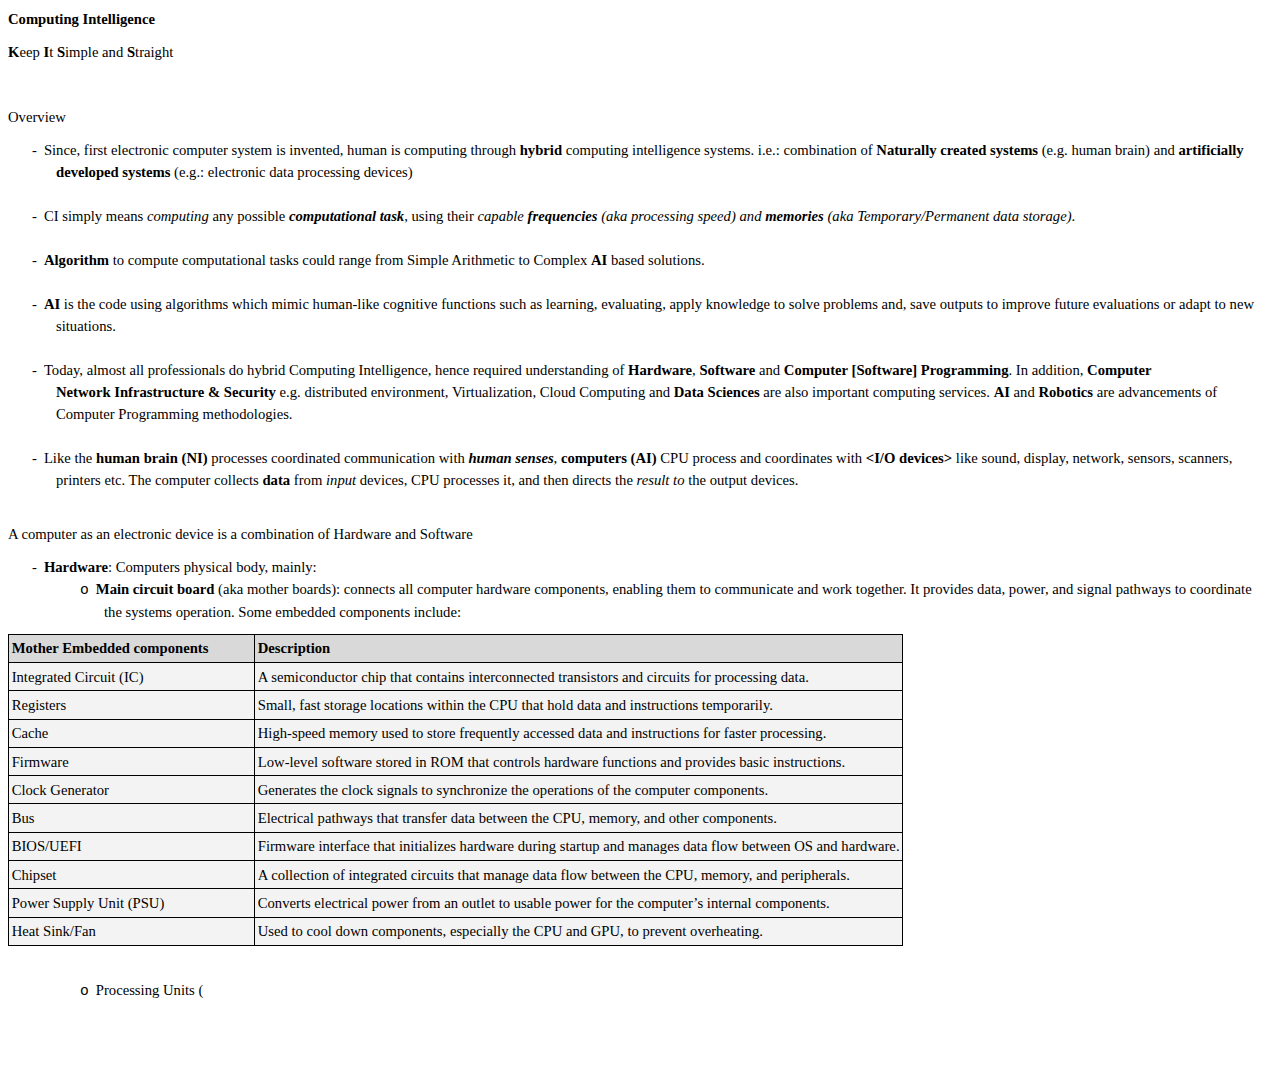
==== index.html @ 99283e84 "Add files via upload" ====
<html xmlns:v="urn:schemas-microsoft-com:vml"
xmlns:o="urn:schemas-microsoft-com:office:office"
xmlns:w="urn:schemas-microsoft-com:office:word"
xmlns:m="http://schemas.microsoft.com/office/2004/12/omml"
xmlns="http://www.w3.org/TR/REC-html40">

<head>
<meta http-equiv=Content-Type content="text/html; charset=windows-1252">
<meta name=ProgId content=Word.Document>
<meta name=Generator content="Microsoft Word 15">
<meta name=Originator content="Microsoft Word 15">
<link rel=File-List href="index_files/filelist.xml">
<!--[if gte mso 9]><xml>
 <o:DocumentProperties>
  <o:Author>cs allinone</o:Author>
  <o:LastAuthor>cs allinone</o:LastAuthor>
  <o:Revision>11</o:Revision>
  <o:TotalTime>2444</o:TotalTime>
  <o:Created>2024-10-18T02:22:00Z</o:Created>
  <o:LastSaved>2024-10-20T01:49:00Z</o:LastSaved>
  <o:Pages>1</o:Pages>
  <o:Words>455</o:Words>
  <o:Characters>2596</o:Characters>
  <o:Lines>21</o:Lines>
  <o:Paragraphs>6</o:Paragraphs>
  <o:CharactersWithSpaces>3045</o:CharactersWithSpaces>
  <o:Version>16.00</o:Version>
 </o:DocumentProperties>
 <o:OfficeDocumentSettings>
  <o:AllowPNG/>
 </o:OfficeDocumentSettings>
</xml><![endif]-->
<link rel=themeData href="index_files/themedata.thmx">
<link rel=colorSchemeMapping href="index_files/colorschememapping.xml">
<!--[if gte mso 9]><xml>
 <w:WordDocument>
  <w:SpellingState>Clean</w:SpellingState>
  <w:GrammarState>Clean</w:GrammarState>
  <w:TrackMoves>false</w:TrackMoves>
  <w:TrackFormatting/>
  <w:PunctuationKerning/>
  <w:ValidateAgainstSchemas/>
  <w:SaveIfXMLInvalid>false</w:SaveIfXMLInvalid>
  <w:IgnoreMixedContent>false</w:IgnoreMixedContent>
  <w:AlwaysShowPlaceholderText>false</w:AlwaysShowPlaceholderText>
  <w:DoNotPromoteQF/>
  <w:LidThemeOther>EN-US</w:LidThemeOther>
  <w:LidThemeAsian>X-NONE</w:LidThemeAsian>
  <w:LidThemeComplexScript>X-NONE</w:LidThemeComplexScript>
  <w:Compatibility>
   <w:BreakWrappedTables/>
   <w:SnapToGridInCell/>
   <w:WrapTextWithPunct/>
   <w:UseAsianBreakRules/>
   <w:DontGrowAutofit/>
   <w:SplitPgBreakAndParaMark/>
   <w:EnableOpenTypeKerning/>
   <w:DontFlipMirrorIndents/>
   <w:OverrideTableStyleHps/>
  </w:Compatibility>
  <w:BrowserLevel>MicrosoftInternetExplorer4</w:BrowserLevel>
  <m:mathPr>
   <m:mathFont m:val="Cambria Math"/>
   <m:brkBin m:val="before"/>
   <m:brkBinSub m:val="&#45;-"/>
   <m:smallFrac m:val="off"/>
   <m:dispDef/>
   <m:lMargin m:val="0"/>
   <m:rMargin m:val="0"/>
   <m:defJc m:val="centerGroup"/>
   <m:wrapIndent m:val="1440"/>
   <m:intLim m:val="subSup"/>
   <m:naryLim m:val="undOvr"/>
  </m:mathPr></w:WordDocument>
</xml><![endif]--><!--[if gte mso 9]><xml>
 <w:LatentStyles DefLockedState="false" DefUnhideWhenUsed="false"
  DefSemiHidden="false" DefQFormat="false" DefPriority="99"
  LatentStyleCount="376">
  <w:LsdException Locked="false" Priority="0" QFormat="true" Name="Normal"/>
  <w:LsdException Locked="false" Priority="9" QFormat="true" Name="heading 1"/>
  <w:LsdException Locked="false" Priority="9" SemiHidden="true"
   UnhideWhenUsed="true" QFormat="true" Name="heading 2"/>
  <w:LsdException Locked="false" Priority="9" SemiHidden="true"
   UnhideWhenUsed="true" QFormat="true" Name="heading 3"/>
  <w:LsdException Locked="false" Priority="9" SemiHidden="true"
   UnhideWhenUsed="true" QFormat="true" Name="heading 4"/>
  <w:LsdException Locked="false" Priority="9" SemiHidden="true"
   UnhideWhenUsed="true" QFormat="true" Name="heading 5"/>
  <w:LsdException Locked="false" Priority="9" SemiHidden="true"
   UnhideWhenUsed="true" QFormat="true" Name="heading 6"/>
  <w:LsdException Locked="false" Priority="9" SemiHidden="true"
   UnhideWhenUsed="true" QFormat="true" Name="heading 7"/>
  <w:LsdException Locked="false" Priority="9" SemiHidden="true"
   UnhideWhenUsed="true" QFormat="true" Name="heading 8"/>
  <w:LsdException Locked="false" Priority="9" SemiHidden="true"
   UnhideWhenUsed="true" QFormat="true" Name="heading 9"/>
  <w:LsdException Locked="false" SemiHidden="true" UnhideWhenUsed="true"
   Name="index 1"/>
  <w:LsdException Locked="false" SemiHidden="true" UnhideWhenUsed="true"
   Name="index 2"/>
  <w:LsdException Locked="false" SemiHidden="true" UnhideWhenUsed="true"
   Name="index 3"/>
  <w:LsdException Locked="false" SemiHidden="true" UnhideWhenUsed="true"
   Name="index 4"/>
  <w:LsdException Locked="false" SemiHidden="true" UnhideWhenUsed="true"
   Name="index 5"/>
  <w:LsdException Locked="false" SemiHidden="true" UnhideWhenUsed="true"
   Name="index 6"/>
  <w:LsdException Locked="false" SemiHidden="true" UnhideWhenUsed="true"
   Name="index 7"/>
  <w:LsdException Locked="false" SemiHidden="true" UnhideWhenUsed="true"
   Name="index 8"/>
  <w:LsdException Locked="false" SemiHidden="true" UnhideWhenUsed="true"
   Name="index 9"/>
  <w:LsdException Locked="false" Priority="39" SemiHidden="true"
   UnhideWhenUsed="true" Name="toc 1"/>
  <w:LsdException Locked="false" Priority="39" SemiHidden="true"
   UnhideWhenUsed="true" Name="toc 2"/>
  <w:LsdException Locked="false" Priority="39" SemiHidden="true"
   UnhideWhenUsed="true" Name="toc 3"/>
  <w:LsdException Locked="false" Priority="39" SemiHidden="true"
   UnhideWhenUsed="true" Name="toc 4"/>
  <w:LsdException Locked="false" Priority="39" SemiHidden="true"
   UnhideWhenUsed="true" Name="toc 5"/>
  <w:LsdException Locked="false" Priority="39" SemiHidden="true"
   UnhideWhenUsed="true" Name="toc 6"/>
  <w:LsdException Locked="false" Priority="39" SemiHidden="true"
   UnhideWhenUsed="true" Name="toc 7"/>
  <w:LsdException Locked="false" Priority="39" SemiHidden="true"
   UnhideWhenUsed="true" Name="toc 8"/>
  <w:LsdException Locked="false" Priority="39" SemiHidden="true"
   UnhideWhenUsed="true" Name="toc 9"/>
  <w:LsdException Locked="false" SemiHidden="true" UnhideWhenUsed="true"
   Name="Normal Indent"/>
  <w:LsdException Locked="false" SemiHidden="true" UnhideWhenUsed="true"
   Name="footnote text"/>
  <w:LsdException Locked="false" SemiHidden="true" UnhideWhenUsed="true"
   Name="annotation text"/>
  <w:LsdException Locked="false" SemiHidden="true" UnhideWhenUsed="true"
   Name="header"/>
  <w:LsdException Locked="false" SemiHidden="true" UnhideWhenUsed="true"
   Name="footer"/>
  <w:LsdException Locked="false" SemiHidden="true" UnhideWhenUsed="true"
   Name="index heading"/>
  <w:LsdException Locked="false" Priority="35" SemiHidden="true"
   UnhideWhenUsed="true" QFormat="true" Name="caption"/>
  <w:LsdException Locked="false" SemiHidden="true" UnhideWhenUsed="true"
   Name="table of figures"/>
  <w:LsdException Locked="false" SemiHidden="true" UnhideWhenUsed="true"
   Name="envelope address"/>
  <w:LsdException Locked="false" SemiHidden="true" UnhideWhenUsed="true"
   Name="envelope return"/>
  <w:LsdException Locked="false" SemiHidden="true" UnhideWhenUsed="true"
   Name="footnote reference"/>
  <w:LsdException Locked="false" SemiHidden="true" UnhideWhenUsed="true"
   Name="annotation reference"/>
  <w:LsdException Locked="false" SemiHidden="true" UnhideWhenUsed="true"
   Name="line number"/>
  <w:LsdException Locked="false" SemiHidden="true" UnhideWhenUsed="true"
   Name="page number"/>
  <w:LsdException Locked="false" SemiHidden="true" UnhideWhenUsed="true"
   Name="endnote reference"/>
  <w:LsdException Locked="false" SemiHidden="true" UnhideWhenUsed="true"
   Name="endnote text"/>
  <w:LsdException Locked="false" SemiHidden="true" UnhideWhenUsed="true"
   Name="table of authorities"/>
  <w:LsdException Locked="false" SemiHidden="true" UnhideWhenUsed="true"
   Name="macro"/>
  <w:LsdException Locked="false" SemiHidden="true" UnhideWhenUsed="true"
   Name="toa heading"/>
  <w:LsdException Locked="false" SemiHidden="true" UnhideWhenUsed="true"
   Name="List"/>
  <w:LsdException Locked="false" SemiHidden="true" UnhideWhenUsed="true"
   Name="List Bullet"/>
  <w:LsdException Locked="false" SemiHidden="true" UnhideWhenUsed="true"
   Name="List Number"/>
  <w:LsdException Locked="false" SemiHidden="true" UnhideWhenUsed="true"
   Name="List 2"/>
  <w:LsdException Locked="false" SemiHidden="true" UnhideWhenUsed="true"
   Name="List 3"/>
  <w:LsdException Locked="false" SemiHidden="true" UnhideWhenUsed="true"
   Name="List 4"/>
  <w:LsdException Locked="false" SemiHidden="true" UnhideWhenUsed="true"
   Name="List 5"/>
  <w:LsdException Locked="false" SemiHidden="true" UnhideWhenUsed="true"
   Name="List Bullet 2"/>
  <w:LsdException Locked="false" SemiHidden="true" UnhideWhenUsed="true"
   Name="List Bullet 3"/>
  <w:LsdException Locked="false" SemiHidden="true" UnhideWhenUsed="true"
   Name="List Bullet 4"/>
  <w:LsdException Locked="false" SemiHidden="true" UnhideWhenUsed="true"
   Name="List Bullet 5"/>
  <w:LsdException Locked="false" SemiHidden="true" UnhideWhenUsed="true"
   Name="List Number 2"/>
  <w:LsdException Locked="false" SemiHidden="true" UnhideWhenUsed="true"
   Name="List Number 3"/>
  <w:LsdException Locked="false" SemiHidden="true" UnhideWhenUsed="true"
   Name="List Number 4"/>
  <w:LsdException Locked="false" SemiHidden="true" UnhideWhenUsed="true"
   Name="List Number 5"/>
  <w:LsdException Locked="false" Priority="10" QFormat="true" Name="Title"/>
  <w:LsdException Locked="false" SemiHidden="true" UnhideWhenUsed="true"
   Name="Closing"/>
  <w:LsdException Locked="false" SemiHidden="true" UnhideWhenUsed="true"
   Name="Signature"/>
  <w:LsdException Locked="false" Priority="1" SemiHidden="true"
   UnhideWhenUsed="true" Name="Default Paragraph Font"/>
  <w:LsdException Locked="false" SemiHidden="true" UnhideWhenUsed="true"
   Name="Body Text"/>
  <w:LsdException Locked="false" SemiHidden="true" UnhideWhenUsed="true"
   Name="Body Text Indent"/>
  <w:LsdException Locked="false" SemiHidden="true" UnhideWhenUsed="true"
   Name="List Continue"/>
  <w:LsdException Locked="false" SemiHidden="true" UnhideWhenUsed="true"
   Name="List Continue 2"/>
  <w:LsdException Locked="false" SemiHidden="true" UnhideWhenUsed="true"
   Name="List Continue 3"/>
  <w:LsdException Locked="false" SemiHidden="true" UnhideWhenUsed="true"
   Name="List Continue 4"/>
  <w:LsdException Locked="false" SemiHidden="true" UnhideWhenUsed="true"
   Name="List Continue 5"/>
  <w:LsdException Locked="false" SemiHidden="true" UnhideWhenUsed="true"
   Name="Message Header"/>
  <w:LsdException Locked="false" Priority="11" QFormat="true" Name="Subtitle"/>
  <w:LsdException Locked="false" SemiHidden="true" UnhideWhenUsed="true"
   Name="Salutation"/>
  <w:LsdException Locked="false" SemiHidden="true" UnhideWhenUsed="true"
   Name="Date"/>
  <w:LsdException Locked="false" SemiHidden="true" UnhideWhenUsed="true"
   Name="Body Text First Indent"/>
  <w:LsdException Locked="false" SemiHidden="true" UnhideWhenUsed="true"
   Name="Body Text First Indent 2"/>
  <w:LsdException Locked="false" SemiHidden="true" UnhideWhenUsed="true"
   Name="Note Heading"/>
  <w:LsdException Locked="false" SemiHidden="true" UnhideWhenUsed="true"
   Name="Body Text 2"/>
  <w:LsdException Locked="false" SemiHidden="true" UnhideWhenUsed="true"
   Name="Body Text 3"/>
  <w:LsdException Locked="false" SemiHidden="true" UnhideWhenUsed="true"
   Name="Body Text Indent 2"/>
  <w:LsdException Locked="false" SemiHidden="true" UnhideWhenUsed="true"
   Name="Body Text Indent 3"/>
  <w:LsdException Locked="false" SemiHidden="true" UnhideWhenUsed="true"
   Name="Block Text"/>
  <w:LsdException Locked="false" SemiHidden="true" UnhideWhenUsed="true"
   Name="Hyperlink"/>
  <w:LsdException Locked="false" SemiHidden="true" UnhideWhenUsed="true"
   Name="FollowedHyperlink"/>
  <w:LsdException Locked="false" Priority="22" QFormat="true" Name="Strong"/>
  <w:LsdException Locked="false" Priority="20" QFormat="true" Name="Emphasis"/>
  <w:LsdException Locked="false" SemiHidden="true" UnhideWhenUsed="true"
   Name="Document Map"/>
  <w:LsdException Locked="false" SemiHidden="true" UnhideWhenUsed="true"
   Name="Plain Text"/>
  <w:LsdException Locked="false" SemiHidden="true" UnhideWhenUsed="true"
   Name="E-mail Signature"/>
  <w:LsdException Locked="false" SemiHidden="true" UnhideWhenUsed="true"
   Name="HTML Top of Form"/>
  <w:LsdException Locked="false" SemiHidden="true" UnhideWhenUsed="true"
   Name="HTML Bottom of Form"/>
  <w:LsdException Locked="false" SemiHidden="true" UnhideWhenUsed="true"
   Name="Normal (Web)"/>
  <w:LsdException Locked="false" SemiHidden="true" UnhideWhenUsed="true"
   Name="HTML Acronym"/>
  <w:LsdException Locked="false" SemiHidden="true" UnhideWhenUsed="true"
   Name="HTML Address"/>
  <w:LsdException Locked="false" SemiHidden="true" UnhideWhenUsed="true"
   Name="HTML Cite"/>
  <w:LsdException Locked="false" SemiHidden="true" UnhideWhenUsed="true"
   Name="HTML Code"/>
  <w:LsdException Locked="false" SemiHidden="true" UnhideWhenUsed="true"
   Name="HTML Definition"/>
  <w:LsdException Locked="false" SemiHidden="true" UnhideWhenUsed="true"
   Name="HTML Keyboard"/>
  <w:LsdException Locked="false" SemiHidden="true" UnhideWhenUsed="true"
   Name="HTML Preformatted"/>
  <w:LsdException Locked="false" SemiHidden="true" UnhideWhenUsed="true"
   Name="HTML Sample"/>
  <w:LsdException Locked="false" SemiHidden="true" UnhideWhenUsed="true"
   Name="HTML Typewriter"/>
  <w:LsdException Locked="false" SemiHidden="true" UnhideWhenUsed="true"
   Name="HTML Variable"/>
  <w:LsdException Locked="false" SemiHidden="true" UnhideWhenUsed="true"
   Name="Normal Table"/>
  <w:LsdException Locked="false" SemiHidden="true" UnhideWhenUsed="true"
   Name="annotation subject"/>
  <w:LsdException Locked="false" SemiHidden="true" UnhideWhenUsed="true"
   Name="No List"/>
  <w:LsdException Locked="false" SemiHidden="true" UnhideWhenUsed="true"
   Name="Outline List 1"/>
  <w:LsdException Locked="false" SemiHidden="true" UnhideWhenUsed="true"
   Name="Outline List 2"/>
  <w:LsdException Locked="false" SemiHidden="true" UnhideWhenUsed="true"
   Name="Outline List 3"/>
  <w:LsdException Locked="false" SemiHidden="true" UnhideWhenUsed="true"
   Name="Table Simple 1"/>
  <w:LsdException Locked="false" SemiHidden="true" UnhideWhenUsed="true"
   Name="Table Simple 2"/>
  <w:LsdException Locked="false" SemiHidden="true" UnhideWhenUsed="true"
   Name="Table Simple 3"/>
  <w:LsdException Locked="false" SemiHidden="true" UnhideWhenUsed="true"
   Name="Table Classic 1"/>
  <w:LsdException Locked="false" SemiHidden="true" UnhideWhenUsed="true"
   Name="Table Classic 2"/>
  <w:LsdException Locked="false" SemiHidden="true" UnhideWhenUsed="true"
   Name="Table Classic 3"/>
  <w:LsdException Locked="false" SemiHidden="true" UnhideWhenUsed="true"
   Name="Table Classic 4"/>
  <w:LsdException Locked="false" SemiHidden="true" UnhideWhenUsed="true"
   Name="Table Colorful 1"/>
  <w:LsdException Locked="false" SemiHidden="true" UnhideWhenUsed="true"
   Name="Table Colorful 2"/>
  <w:LsdException Locked="false" SemiHidden="true" UnhideWhenUsed="true"
   Name="Table Colorful 3"/>
  <w:LsdException Locked="false" SemiHidden="true" UnhideWhenUsed="true"
   Name="Table Columns 1"/>
  <w:LsdException Locked="false" SemiHidden="true" UnhideWhenUsed="true"
   Name="Table Columns 2"/>
  <w:LsdException Locked="false" SemiHidden="true" UnhideWhenUsed="true"
   Name="Table Columns 3"/>
  <w:LsdException Locked="false" SemiHidden="true" UnhideWhenUsed="true"
   Name="Table Columns 4"/>
  <w:LsdException Locked="false" SemiHidden="true" UnhideWhenUsed="true"
   Name="Table Columns 5"/>
  <w:LsdException Locked="false" SemiHidden="true" UnhideWhenUsed="true"
   Name="Table Grid 1"/>
  <w:LsdException Locked="false" SemiHidden="true" UnhideWhenUsed="true"
   Name="Table Grid 2"/>
  <w:LsdException Locked="false" SemiHidden="true" UnhideWhenUsed="true"
   Name="Table Grid 3"/>
  <w:LsdException Locked="false" SemiHidden="true" UnhideWhenUsed="true"
   Name="Table Grid 4"/>
  <w:LsdException Locked="false" SemiHidden="true" UnhideWhenUsed="true"
   Name="Table Grid 5"/>
  <w:LsdException Locked="false" SemiHidden="true" UnhideWhenUsed="true"
   Name="Table Grid 6"/>
  <w:LsdException Locked="false" SemiHidden="true" UnhideWhenUsed="true"
   Name="Table Grid 7"/>
  <w:LsdException Locked="false" SemiHidden="true" UnhideWhenUsed="true"
   Name="Table Grid 8"/>
  <w:LsdException Locked="false" SemiHidden="true" UnhideWhenUsed="true"
   Name="Table List 1"/>
  <w:LsdException Locked="false" SemiHidden="true" UnhideWhenUsed="true"
   Name="Table List 2"/>
  <w:LsdException Locked="false" SemiHidden="true" UnhideWhenUsed="true"
   Name="Table List 3"/>
  <w:LsdException Locked="false" SemiHidden="true" UnhideWhenUsed="true"
   Name="Table List 4"/>
  <w:LsdException Locked="false" SemiHidden="true" UnhideWhenUsed="true"
   Name="Table List 5"/>
  <w:LsdException Locked="false" SemiHidden="true" UnhideWhenUsed="true"
   Name="Table List 6"/>
  <w:LsdException Locked="false" SemiHidden="true" UnhideWhenUsed="true"
   Name="Table List 7"/>
  <w:LsdException Locked="false" SemiHidden="true" UnhideWhenUsed="true"
   Name="Table List 8"/>
  <w:LsdException Locked="false" SemiHidden="true" UnhideWhenUsed="true"
   Name="Table 3D effects 1"/>
  <w:LsdException Locked="false" SemiHidden="true" UnhideWhenUsed="true"
   Name="Table 3D effects 2"/>
  <w:LsdException Locked="false" SemiHidden="true" UnhideWhenUsed="true"
   Name="Table 3D effects 3"/>
  <w:LsdException Locked="false" SemiHidden="true" UnhideWhenUsed="true"
   Name="Table Contemporary"/>
  <w:LsdException Locked="false" SemiHidden="true" UnhideWhenUsed="true"
   Name="Table Elegant"/>
  <w:LsdException Locked="false" SemiHidden="true" UnhideWhenUsed="true"
   Name="Table Professional"/>
  <w:LsdException Locked="false" SemiHidden="true" UnhideWhenUsed="true"
   Name="Table Subtle 1"/>
  <w:LsdException Locked="false" SemiHidden="true" UnhideWhenUsed="true"
   Name="Table Subtle 2"/>
  <w:LsdException Locked="false" SemiHidden="true" UnhideWhenUsed="true"
   Name="Table Web 1"/>
  <w:LsdException Locked="false" SemiHidden="true" UnhideWhenUsed="true"
   Name="Table Web 2"/>
  <w:LsdException Locked="false" SemiHidden="true" UnhideWhenUsed="true"
   Name="Table Web 3"/>
  <w:LsdException Locked="false" SemiHidden="true" UnhideWhenUsed="true"
   Name="Balloon Text"/>
  <w:LsdException Locked="false" Priority="39" Name="Table Grid"/>
  <w:LsdException Locked="false" SemiHidden="true" UnhideWhenUsed="true"
   Name="Table Theme"/>
  <w:LsdException Locked="false" SemiHidden="true" Name="Placeholder Text"/>
  <w:LsdException Locked="false" Priority="1" QFormat="true" Name="No Spacing"/>
  <w:LsdException Locked="false" Priority="60" Name="Light Shading"/>
  <w:LsdException Locked="false" Priority="61" Name="Light List"/>
  <w:LsdException Locked="false" Priority="62" Name="Light Grid"/>
  <w:LsdException Locked="false" Priority="63" Name="Medium Shading 1"/>
  <w:LsdException Locked="false" Priority="64" Name="Medium Shading 2"/>
  <w:LsdException Locked="false" Priority="65" Name="Medium List 1"/>
  <w:LsdException Locked="false" Priority="66" Name="Medium List 2"/>
  <w:LsdException Locked="false" Priority="67" Name="Medium Grid 1"/>
  <w:LsdException Locked="false" Priority="68" Name="Medium Grid 2"/>
  <w:LsdException Locked="false" Priority="69" Name="Medium Grid 3"/>
  <w:LsdException Locked="false" Priority="70" Name="Dark List"/>
  <w:LsdException Locked="false" Priority="71" Name="Colorful Shading"/>
  <w:LsdException Locked="false" Priority="72" Name="Colorful List"/>
  <w:LsdException Locked="false" Priority="73" Name="Colorful Grid"/>
  <w:LsdException Locked="false" Priority="60" Name="Light Shading Accent 1"/>
  <w:LsdException Locked="false" Priority="61" Name="Light List Accent 1"/>
  <w:LsdException Locked="false" Priority="62" Name="Light Grid Accent 1"/>
  <w:LsdException Locked="false" Priority="63" Name="Medium Shading 1 Accent 1"/>
  <w:LsdException Locked="false" Priority="64" Name="Medium Shading 2 Accent 1"/>
  <w:LsdException Locked="false" Priority="65" Name="Medium List 1 Accent 1"/>
  <w:LsdException Locked="false" SemiHidden="true" Name="Revision"/>
  <w:LsdException Locked="false" Priority="34" QFormat="true"
   Name="List Paragraph"/>
  <w:LsdException Locked="false" Priority="29" QFormat="true" Name="Quote"/>
  <w:LsdException Locked="false" Priority="30" QFormat="true"
   Name="Intense Quote"/>
  <w:LsdException Locked="false" Priority="66" Name="Medium List 2 Accent 1"/>
  <w:LsdException Locked="false" Priority="67" Name="Medium Grid 1 Accent 1"/>
  <w:LsdException Locked="false" Priority="68" Name="Medium Grid 2 Accent 1"/>
  <w:LsdException Locked="false" Priority="69" Name="Medium Grid 3 Accent 1"/>
  <w:LsdException Locked="false" Priority="70" Name="Dark List Accent 1"/>
  <w:LsdException Locked="false" Priority="71" Name="Colorful Shading Accent 1"/>
  <w:LsdException Locked="false" Priority="72" Name="Colorful List Accent 1"/>
  <w:LsdException Locked="false" Priority="73" Name="Colorful Grid Accent 1"/>
  <w:LsdException Locked="false" Priority="60" Name="Light Shading Accent 2"/>
  <w:LsdException Locked="false" Priority="61" Name="Light List Accent 2"/>
  <w:LsdException Locked="false" Priority="62" Name="Light Grid Accent 2"/>
  <w:LsdException Locked="false" Priority="63" Name="Medium Shading 1 Accent 2"/>
  <w:LsdException Locked="false" Priority="64" Name="Medium Shading 2 Accent 2"/>
  <w:LsdException Locked="false" Priority="65" Name="Medium List 1 Accent 2"/>
  <w:LsdException Locked="false" Priority="66" Name="Medium List 2 Accent 2"/>
  <w:LsdException Locked="false" Priority="67" Name="Medium Grid 1 Accent 2"/>
  <w:LsdException Locked="false" Priority="68" Name="Medium Grid 2 Accent 2"/>
  <w:LsdException Locked="false" Priority="69" Name="Medium Grid 3 Accent 2"/>
  <w:LsdException Locked="false" Priority="70" Name="Dark List Accent 2"/>
  <w:LsdException Locked="false" Priority="71" Name="Colorful Shading Accent 2"/>
  <w:LsdException Locked="false" Priority="72" Name="Colorful List Accent 2"/>
  <w:LsdException Locked="false" Priority="73" Name="Colorful Grid Accent 2"/>
  <w:LsdException Locked="false" Priority="60" Name="Light Shading Accent 3"/>
  <w:LsdException Locked="false" Priority="61" Name="Light List Accent 3"/>
  <w:LsdException Locked="false" Priority="62" Name="Light Grid Accent 3"/>
  <w:LsdException Locked="false" Priority="63" Name="Medium Shading 1 Accent 3"/>
  <w:LsdException Locked="false" Priority="64" Name="Medium Shading 2 Accent 3"/>
  <w:LsdException Locked="false" Priority="65" Name="Medium List 1 Accent 3"/>
  <w:LsdException Locked="false" Priority="66" Name="Medium List 2 Accent 3"/>
  <w:LsdException Locked="false" Priority="67" Name="Medium Grid 1 Accent 3"/>
  <w:LsdException Locked="false" Priority="68" Name="Medium Grid 2 Accent 3"/>
  <w:LsdException Locked="false" Priority="69" Name="Medium Grid 3 Accent 3"/>
  <w:LsdException Locked="false" Priority="70" Name="Dark List Accent 3"/>
  <w:LsdException Locked="false" Priority="71" Name="Colorful Shading Accent 3"/>
  <w:LsdException Locked="false" Priority="72" Name="Colorful List Accent 3"/>
  <w:LsdException Locked="false" Priority="73" Name="Colorful Grid Accent 3"/>
  <w:LsdException Locked="false" Priority="60" Name="Light Shading Accent 4"/>
  <w:LsdException Locked="false" Priority="61" Name="Light List Accent 4"/>
  <w:LsdException Locked="false" Priority="62" Name="Light Grid Accent 4"/>
  <w:LsdException Locked="false" Priority="63" Name="Medium Shading 1 Accent 4"/>
  <w:LsdException Locked="false" Priority="64" Name="Medium Shading 2 Accent 4"/>
  <w:LsdException Locked="false" Priority="65" Name="Medium List 1 Accent 4"/>
  <w:LsdException Locked="false" Priority="66" Name="Medium List 2 Accent 4"/>
  <w:LsdException Locked="false" Priority="67" Name="Medium Grid 1 Accent 4"/>
  <w:LsdException Locked="false" Priority="68" Name="Medium Grid 2 Accent 4"/>
  <w:LsdException Locked="false" Priority="69" Name="Medium Grid 3 Accent 4"/>
  <w:LsdException Locked="false" Priority="70" Name="Dark List Accent 4"/>
  <w:LsdException Locked="false" Priority="71" Name="Colorful Shading Accent 4"/>
  <w:LsdException Locked="false" Priority="72" Name="Colorful List Accent 4"/>
  <w:LsdException Locked="false" Priority="73" Name="Colorful Grid Accent 4"/>
  <w:LsdException Locked="false" Priority="60" Name="Light Shading Accent 5"/>
  <w:LsdException Locked="false" Priority="61" Name="Light List Accent 5"/>
  <w:LsdException Locked="false" Priority="62" Name="Light Grid Accent 5"/>
  <w:LsdException Locked="false" Priority="63" Name="Medium Shading 1 Accent 5"/>
  <w:LsdException Locked="false" Priority="64" Name="Medium Shading 2 Accent 5"/>
  <w:LsdException Locked="false" Priority="65" Name="Medium List 1 Accent 5"/>
  <w:LsdException Locked="false" Priority="66" Name="Medium List 2 Accent 5"/>
  <w:LsdException Locked="false" Priority="67" Name="Medium Grid 1 Accent 5"/>
  <w:LsdException Locked="false" Priority="68" Name="Medium Grid 2 Accent 5"/>
  <w:LsdException Locked="false" Priority="69" Name="Medium Grid 3 Accent 5"/>
  <w:LsdException Locked="false" Priority="70" Name="Dark List Accent 5"/>
  <w:LsdException Locked="false" Priority="71" Name="Colorful Shading Accent 5"/>
  <w:LsdException Locked="false" Priority="72" Name="Colorful List Accent 5"/>
  <w:LsdException Locked="false" Priority="73" Name="Colorful Grid Accent 5"/>
  <w:LsdException Locked="false" Priority="60" Name="Light Shading Accent 6"/>
  <w:LsdException Locked="false" Priority="61" Name="Light List Accent 6"/>
  <w:LsdException Locked="false" Priority="62" Name="Light Grid Accent 6"/>
  <w:LsdException Locked="false" Priority="63" Name="Medium Shading 1 Accent 6"/>
  <w:LsdException Locked="false" Priority="64" Name="Medium Shading 2 Accent 6"/>
  <w:LsdException Locked="false" Priority="65" Name="Medium List 1 Accent 6"/>
  <w:LsdException Locked="false" Priority="66" Name="Medium List 2 Accent 6"/>
  <w:LsdException Locked="false" Priority="67" Name="Medium Grid 1 Accent 6"/>
  <w:LsdException Locked="false" Priority="68" Name="Medium Grid 2 Accent 6"/>
  <w:LsdException Locked="false" Priority="69" Name="Medium Grid 3 Accent 6"/>
  <w:LsdException Locked="false" Priority="70" Name="Dark List Accent 6"/>
  <w:LsdException Locked="false" Priority="71" Name="Colorful Shading Accent 6"/>
  <w:LsdException Locked="false" Priority="72" Name="Colorful List Accent 6"/>
  <w:LsdException Locked="false" Priority="73" Name="Colorful Grid Accent 6"/>
  <w:LsdException Locked="false" Priority="19" QFormat="true"
   Name="Subtle Emphasis"/>
  <w:LsdException Locked="false" Priority="21" QFormat="true"
   Name="Intense Emphasis"/>
  <w:LsdException Locked="false" Priority="31" QFormat="true"
   Name="Subtle Reference"/>
  <w:LsdException Locked="false" Priority="32" QFormat="true"
   Name="Intense Reference"/>
  <w:LsdException Locked="false" Priority="33" QFormat="true" Name="Book Title"/>
  <w:LsdException Locked="false" Priority="37" SemiHidden="true"
   UnhideWhenUsed="true" Name="Bibliography"/>
  <w:LsdException Locked="false" Priority="39" SemiHidden="true"
   UnhideWhenUsed="true" QFormat="true" Name="TOC Heading"/>
  <w:LsdException Locked="false" Priority="41" Name="Plain Table 1"/>
  <w:LsdException Locked="false" Priority="42" Name="Plain Table 2"/>
  <w:LsdException Locked="false" Priority="43" Name="Plain Table 3"/>
  <w:LsdException Locked="false" Priority="44" Name="Plain Table 4"/>
  <w:LsdException Locked="false" Priority="45" Name="Plain Table 5"/>
  <w:LsdException Locked="false" Priority="40" Name="Grid Table Light"/>
  <w:LsdException Locked="false" Priority="46" Name="Grid Table 1 Light"/>
  <w:LsdException Locked="false" Priority="47" Name="Grid Table 2"/>
  <w:LsdException Locked="false" Priority="48" Name="Grid Table 3"/>
  <w:LsdException Locked="false" Priority="49" Name="Grid Table 4"/>
  <w:LsdException Locked="false" Priority="50" Name="Grid Table 5 Dark"/>
  <w:LsdException Locked="false" Priority="51" Name="Grid Table 6 Colorful"/>
  <w:LsdException Locked="false" Priority="52" Name="Grid Table 7 Colorful"/>
  <w:LsdException Locked="false" Priority="46"
   Name="Grid Table 1 Light Accent 1"/>
  <w:LsdException Locked="false" Priority="47" Name="Grid Table 2 Accent 1"/>
  <w:LsdException Locked="false" Priority="48" Name="Grid Table 3 Accent 1"/>
  <w:LsdException Locked="false" Priority="49" Name="Grid Table 4 Accent 1"/>
  <w:LsdException Locked="false" Priority="50" Name="Grid Table 5 Dark Accent 1"/>
  <w:LsdException Locked="false" Priority="51"
   Name="Grid Table 6 Colorful Accent 1"/>
  <w:LsdException Locked="false" Priority="52"
   Name="Grid Table 7 Colorful Accent 1"/>
  <w:LsdException Locked="false" Priority="46"
   Name="Grid Table 1 Light Accent 2"/>
  <w:LsdException Locked="false" Priority="47" Name="Grid Table 2 Accent 2"/>
  <w:LsdException Locked="false" Priority="48" Name="Grid Table 3 Accent 2"/>
  <w:LsdException Locked="false" Priority="49" Name="Grid Table 4 Accent 2"/>
  <w:LsdException Locked="false" Priority="50" Name="Grid Table 5 Dark Accent 2"/>
  <w:LsdException Locked="false" Priority="51"
   Name="Grid Table 6 Colorful Accent 2"/>
  <w:LsdException Locked="false" Priority="52"
   Name="Grid Table 7 Colorful Accent 2"/>
  <w:LsdException Locked="false" Priority="46"
   Name="Grid Table 1 Light Accent 3"/>
  <w:LsdException Locked="false" Priority="47" Name="Grid Table 2 Accent 3"/>
  <w:LsdException Locked="false" Priority="48" Name="Grid Table 3 Accent 3"/>
  <w:LsdException Locked="false" Priority="49" Name="Grid Table 4 Accent 3"/>
  <w:LsdException Locked="false" Priority="50" Name="Grid Table 5 Dark Accent 3"/>
  <w:LsdException Locked="false" Priority="51"
   Name="Grid Table 6 Colorful Accent 3"/>
  <w:LsdException Locked="false" Priority="52"
   Name="Grid Table 7 Colorful Accent 3"/>
  <w:LsdException Locked="false" Priority="46"
   Name="Grid Table 1 Light Accent 4"/>
  <w:LsdException Locked="false" Priority="47" Name="Grid Table 2 Accent 4"/>
  <w:LsdException Locked="false" Priority="48" Name="Grid Table 3 Accent 4"/>
  <w:LsdException Locked="false" Priority="49" Name="Grid Table 4 Accent 4"/>
  <w:LsdException Locked="false" Priority="50" Name="Grid Table 5 Dark Accent 4"/>
  <w:LsdException Locked="false" Priority="51"
   Name="Grid Table 6 Colorful Accent 4"/>
  <w:LsdException Locked="false" Priority="52"
   Name="Grid Table 7 Colorful Accent 4"/>
  <w:LsdException Locked="false" Priority="46"
   Name="Grid Table 1 Light Accent 5"/>
  <w:LsdException Locked="false" Priority="47" Name="Grid Table 2 Accent 5"/>
  <w:LsdException Locked="false" Priority="48" Name="Grid Table 3 Accent 5"/>
  <w:LsdException Locked="false" Priority="49" Name="Grid Table 4 Accent 5"/>
  <w:LsdException Locked="false" Priority="50" Name="Grid Table 5 Dark Accent 5"/>
  <w:LsdException Locked="false" Priority="51"
   Name="Grid Table 6 Colorful Accent 5"/>
  <w:LsdException Locked="false" Priority="52"
   Name="Grid Table 7 Colorful Accent 5"/>
  <w:LsdException Locked="false" Priority="46"
   Name="Grid Table 1 Light Accent 6"/>
  <w:LsdException Locked="false" Priority="47" Name="Grid Table 2 Accent 6"/>
  <w:LsdException Locked="false" Priority="48" Name="Grid Table 3 Accent 6"/>
  <w:LsdException Locked="false" Priority="49" Name="Grid Table 4 Accent 6"/>
  <w:LsdException Locked="false" Priority="50" Name="Grid Table 5 Dark Accent 6"/>
  <w:LsdException Locked="false" Priority="51"
   Name="Grid Table 6 Colorful Accent 6"/>
  <w:LsdException Locked="false" Priority="52"
   Name="Grid Table 7 Colorful Accent 6"/>
  <w:LsdException Locked="false" Priority="46" Name="List Table 1 Light"/>
  <w:LsdException Locked="false" Priority="47" Name="List Table 2"/>
  <w:LsdException Locked="false" Priority="48" Name="List Table 3"/>
  <w:LsdException Locked="false" Priority="49" Name="List Table 4"/>
  <w:LsdException Locked="false" Priority="50" Name="List Table 5 Dark"/>
  <w:LsdException Locked="false" Priority="51" Name="List Table 6 Colorful"/>
  <w:LsdException Locked="false" Priority="52" Name="List Table 7 Colorful"/>
  <w:LsdException Locked="false" Priority="46"
   Name="List Table 1 Light Accent 1"/>
  <w:LsdException Locked="false" Priority="47" Name="List Table 2 Accent 1"/>
  <w:LsdException Locked="false" Priority="48" Name="List Table 3 Accent 1"/>
  <w:LsdException Locked="false" Priority="49" Name="List Table 4 Accent 1"/>
  <w:LsdException Locked="false" Priority="50" Name="List Table 5 Dark Accent 1"/>
  <w:LsdException Locked="false" Priority="51"
   Name="List Table 6 Colorful Accent 1"/>
  <w:LsdException Locked="false" Priority="52"
   Name="List Table 7 Colorful Accent 1"/>
  <w:LsdException Locked="false" Priority="46"
   Name="List Table 1 Light Accent 2"/>
  <w:LsdException Locked="false" Priority="47" Name="List Table 2 Accent 2"/>
  <w:LsdException Locked="false" Priority="48" Name="List Table 3 Accent 2"/>
  <w:LsdException Locked="false" Priority="49" Name="List Table 4 Accent 2"/>
  <w:LsdException Locked="false" Priority="50" Name="List Table 5 Dark Accent 2"/>
  <w:LsdException Locked="false" Priority="51"
   Name="List Table 6 Colorful Accent 2"/>
  <w:LsdException Locked="false" Priority="52"
   Name="List Table 7 Colorful Accent 2"/>
  <w:LsdException Locked="false" Priority="46"
   Name="List Table 1 Light Accent 3"/>
  <w:LsdException Locked="false" Priority="47" Name="List Table 2 Accent 3"/>
  <w:LsdException Locked="false" Priority="48" Name="List Table 3 Accent 3"/>
  <w:LsdException Locked="false" Priority="49" Name="List Table 4 Accent 3"/>
  <w:LsdException Locked="false" Priority="50" Name="List Table 5 Dark Accent 3"/>
  <w:LsdException Locked="false" Priority="51"
   Name="List Table 6 Colorful Accent 3"/>
  <w:LsdException Locked="false" Priority="52"
   Name="List Table 7 Colorful Accent 3"/>
  <w:LsdException Locked="false" Priority="46"
   Name="List Table 1 Light Accent 4"/>
  <w:LsdException Locked="false" Priority="47" Name="List Table 2 Accent 4"/>
  <w:LsdException Locked="false" Priority="48" Name="List Table 3 Accent 4"/>
  <w:LsdException Locked="false" Priority="49" Name="List Table 4 Accent 4"/>
  <w:LsdException Locked="false" Priority="50" Name="List Table 5 Dark Accent 4"/>
  <w:LsdException Locked="false" Priority="51"
   Name="List Table 6 Colorful Accent 4"/>
  <w:LsdException Locked="false" Priority="52"
   Name="List Table 7 Colorful Accent 4"/>
  <w:LsdException Locked="false" Priority="46"
   Name="List Table 1 Light Accent 5"/>
  <w:LsdException Locked="false" Priority="47" Name="List Table 2 Accent 5"/>
  <w:LsdException Locked="false" Priority="48" Name="List Table 3 Accent 5"/>
  <w:LsdException Locked="false" Priority="49" Name="List Table 4 Accent 5"/>
  <w:LsdException Locked="false" Priority="50" Name="List Table 5 Dark Accent 5"/>
  <w:LsdException Locked="false" Priority="51"
   Name="List Table 6 Colorful Accent 5"/>
  <w:LsdException Locked="false" Priority="52"
   Name="List Table 7 Colorful Accent 5"/>
  <w:LsdException Locked="false" Priority="46"
   Name="List Table 1 Light Accent 6"/>
  <w:LsdException Locked="false" Priority="47" Name="List Table 2 Accent 6"/>
  <w:LsdException Locked="false" Priority="48" Name="List Table 3 Accent 6"/>
  <w:LsdException Locked="false" Priority="49" Name="List Table 4 Accent 6"/>
  <w:LsdException Locked="false" Priority="50" Name="List Table 5 Dark Accent 6"/>
  <w:LsdException Locked="false" Priority="51"
   Name="List Table 6 Colorful Accent 6"/>
  <w:LsdException Locked="false" Priority="52"
   Name="List Table 7 Colorful Accent 6"/>
  <w:LsdException Locked="false" SemiHidden="true" UnhideWhenUsed="true"
   Name="Mention"/>
  <w:LsdException Locked="false" SemiHidden="true" UnhideWhenUsed="true"
   Name="Smart Hyperlink"/>
  <w:LsdException Locked="false" SemiHidden="true" UnhideWhenUsed="true"
   Name="Hashtag"/>
  <w:LsdException Locked="false" SemiHidden="true" UnhideWhenUsed="true"
   Name="Unresolved Mention"/>
  <w:LsdException Locked="false" SemiHidden="true" UnhideWhenUsed="true"
   Name="Smart Link"/>
 </w:LatentStyles>
</xml><![endif]-->
<style>
<!--
 /* Font Definitions */
 @font-face
	{font-family:Wingdings;
	panose-1:5 0 0 0 0 0 0 0 0 0;
	mso-font-charset:2;
	mso-generic-font-family:auto;
	mso-font-pitch:variable;
	mso-font-signature:0 268435456 0 0 -2147483648 0;}
@font-face
	{font-family:"Cambria Math";
	panose-1:2 4 5 3 5 4 6 3 2 4;
	mso-font-charset:0;
	mso-generic-font-family:roman;
	mso-font-pitch:variable;
	mso-font-signature:-536869121 1107305727 33554432 0 415 0;}
@font-face
	{font-family:Calibri;
	panose-1:2 15 5 2 2 2 4 3 2 4;
	mso-font-charset:0;
	mso-generic-font-family:swiss;
	mso-font-pitch:variable;
	mso-font-signature:-469750017 -1073732485 9 0 511 0;}
@font-face
	{font-family:"Roboto Mono";
	mso-font-charset:0;
	mso-generic-font-family:modern;
	mso-font-pitch:fixed;
	mso-font-signature:-536870145 268443739 32 0 415 0;}
@font-face
	{font-family:"Malgun Gothic";
	panose-1:2 11 5 3 2 0 0 2 0 4;
	mso-font-charset:129;
	mso-generic-font-family:swiss;
	mso-font-pitch:variable;
	mso-font-signature:-1879048145 701988091 18 0 524289 0;}
@font-face
	{font-family:"Malgun Gothic Semilight";
	panose-1:2 11 5 2 4 2 4 2 2 3;
	mso-font-charset:128;
	mso-generic-font-family:swiss;
	mso-font-pitch:variable;
	mso-font-signature:-1342174545 165641467 18 0 4063677 0;}
@font-face
	{font-family:"\@Malgun Gothic";
	mso-font-charset:129;
	mso-generic-font-family:swiss;
	mso-font-pitch:variable;
	mso-font-signature:-1879048145 701988091 18 0 524289 0;}
@font-face
	{font-family:"\@Malgun Gothic Semilight";
	mso-font-charset:128;
	mso-generic-font-family:swiss;
	mso-font-pitch:variable;
	mso-font-signature:-1342174545 165641467 18 0 4063677 0;}
 /* Style Definitions */
 p.MsoNormal, li.MsoNormal, div.MsoNormal
	{mso-style-unhide:no;
	mso-style-qformat:yes;
	mso-style-parent:"";
	margin-top:0in;
	margin-right:0in;
	margin-bottom:8.0pt;
	margin-left:0in;
	line-height:105%;
	mso-pagination:widow-orphan;
	font-size:11.0pt;
	font-family:"Calibri",sans-serif;
	mso-ascii-font-family:Calibri;
	mso-ascii-theme-font:minor-latin;
	mso-fareast-font-family:Calibri;
	mso-fareast-theme-font:minor-latin;
	mso-hansi-font-family:Calibri;
	mso-hansi-theme-font:minor-latin;
	mso-bidi-font-family:"Times New Roman";
	mso-bidi-theme-font:minor-bidi;
	mso-font-kerning:1.0pt;
	mso-ligatures:standardcontextual;}
p
	{mso-style-noshow:yes;
	mso-style-priority:99;
	margin-top:0in;
	margin-right:0in;
	margin-bottom:8.0pt;
	margin-left:0in;
	line-height:105%;
	mso-pagination:widow-orphan;
	font-size:12.0pt;
	font-family:"Times New Roman",serif;
	mso-fareast-font-family:Calibri;
	mso-fareast-theme-font:minor-latin;
	mso-font-kerning:1.0pt;
	mso-ligatures:standardcontextual;}
p.MsoListParagraph, li.MsoListParagraph, div.MsoListParagraph
	{mso-style-noshow:yes;
	mso-style-priority:34;
	mso-style-unhide:no;
	mso-style-qformat:yes;
	margin-top:0in;
	margin-right:0in;
	margin-bottom:8.0pt;
	margin-left:.5in;
	mso-add-space:auto;
	line-height:105%;
	mso-pagination:widow-orphan;
	font-size:11.0pt;
	font-family:"Calibri",sans-serif;
	mso-ascii-font-family:Calibri;
	mso-ascii-theme-font:minor-latin;
	mso-fareast-font-family:Calibri;
	mso-fareast-theme-font:minor-latin;
	mso-hansi-font-family:Calibri;
	mso-hansi-theme-font:minor-latin;
	mso-bidi-font-family:"Times New Roman";
	mso-bidi-theme-font:minor-bidi;
	mso-font-kerning:1.0pt;
	mso-ligatures:standardcontextual;}
p.MsoListParagraphCxSpFirst, li.MsoListParagraphCxSpFirst, div.MsoListParagraphCxSpFirst
	{mso-style-noshow:yes;
	mso-style-priority:34;
	mso-style-unhide:no;
	mso-style-qformat:yes;
	mso-style-type:export-only;
	margin-top:0in;
	margin-right:0in;
	margin-bottom:0in;
	margin-left:.5in;
	mso-add-space:auto;
	line-height:105%;
	mso-pagination:widow-orphan;
	font-size:11.0pt;
	font-family:"Calibri",sans-serif;
	mso-ascii-font-family:Calibri;
	mso-ascii-theme-font:minor-latin;
	mso-fareast-font-family:Calibri;
	mso-fareast-theme-font:minor-latin;
	mso-hansi-font-family:Calibri;
	mso-hansi-theme-font:minor-latin;
	mso-bidi-font-family:"Times New Roman";
	mso-bidi-theme-font:minor-bidi;
	mso-font-kerning:1.0pt;
	mso-ligatures:standardcontextual;}
p.MsoListParagraphCxSpMiddle, li.MsoListParagraphCxSpMiddle, div.MsoListParagraphCxSpMiddle
	{mso-style-noshow:yes;
	mso-style-priority:34;
	mso-style-unhide:no;
	mso-style-qformat:yes;
	mso-style-type:export-only;
	margin-top:0in;
	margin-right:0in;
	margin-bottom:0in;
	margin-left:.5in;
	mso-add-space:auto;
	line-height:105%;
	mso-pagination:widow-orphan;
	font-size:11.0pt;
	font-family:"Calibri",sans-serif;
	mso-ascii-font-family:Calibri;
	mso-ascii-theme-font:minor-latin;
	mso-fareast-font-family:Calibri;
	mso-fareast-theme-font:minor-latin;
	mso-hansi-font-family:Calibri;
	mso-hansi-theme-font:minor-latin;
	mso-bidi-font-family:"Times New Roman";
	mso-bidi-theme-font:minor-bidi;
	mso-font-kerning:1.0pt;
	mso-ligatures:standardcontextual;}
p.MsoListParagraphCxSpLast, li.MsoListParagraphCxSpLast, div.MsoListParagraphCxSpLast
	{mso-style-noshow:yes;
	mso-style-priority:34;
	mso-style-unhide:no;
	mso-style-qformat:yes;
	mso-style-type:export-only;
	margin-top:0in;
	margin-right:0in;
	margin-bottom:8.0pt;
	margin-left:.5in;
	mso-add-space:auto;
	line-height:105%;
	mso-pagination:widow-orphan;
	font-size:11.0pt;
	font-family:"Calibri",sans-serif;
	mso-ascii-font-family:Calibri;
	mso-ascii-theme-font:minor-latin;
	mso-fareast-font-family:Calibri;
	mso-fareast-theme-font:minor-latin;
	mso-hansi-font-family:Calibri;
	mso-hansi-theme-font:minor-latin;
	mso-bidi-font-family:"Times New Roman";
	mso-bidi-theme-font:minor-bidi;
	mso-font-kerning:1.0pt;
	mso-ligatures:standardcontextual;}
p.msonormal0, li.msonormal0, div.msonormal0
	{mso-style-name:msonormal;
	mso-style-noshow:yes;
	mso-style-priority:99;
	mso-style-unhide:no;
	margin-top:0in;
	margin-right:0in;
	margin-bottom:8.0pt;
	margin-left:0in;
	line-height:105%;
	mso-pagination:widow-orphan;
	font-size:12.0pt;
	font-family:"Times New Roman",serif;
	mso-fareast-font-family:Calibri;
	mso-fareast-theme-font:minor-latin;
	mso-font-kerning:1.0pt;
	mso-ligatures:standardcontextual;}
.MsoChpDefault
	{mso-style-type:export-only;
	mso-default-props:yes;
	font-size:10.0pt;
	mso-ansi-font-size:10.0pt;
	mso-bidi-font-size:10.0pt;
	font-family:"Calibri",sans-serif;
	mso-ascii-font-family:Calibri;
	mso-ascii-theme-font:minor-latin;
	mso-fareast-font-family:Calibri;
	mso-fareast-theme-font:minor-latin;
	mso-hansi-font-family:Calibri;
	mso-hansi-theme-font:minor-latin;
	mso-bidi-font-family:"Times New Roman";
	mso-bidi-theme-font:minor-bidi;
	mso-font-kerning:0pt;
	mso-ligatures:none;}
@page WordSection1
	{size:8.5in 11.0in;
	margin:1.0in 1.0in 1.0in 1.0in;
	mso-header-margin:.5in;
	mso-footer-margin:.5in;
	mso-paper-source:0;}
div.WordSection1
	{page:WordSection1;}
 /* List Definitions */
 @list l0
	{mso-list-id:998775181;
	mso-list-type:hybrid;
	mso-list-template-ids:-1755559228 -2006794128 67698691 -2006794128 67698689 67698691 67698693 67698689 67698691 67698693;}
@list l0:level1
	{mso-level-start-at:0;
	mso-level-number-format:bullet;
	mso-level-text:-;
	mso-level-tab-stop:none;
	mso-level-number-position:left;
	text-indent:-.25in;
	font-family:"Roboto Mono";
	mso-fareast-font-family:"Malgun Gothic Semilight";
	mso-bidi-font-family:"Malgun Gothic Semilight";}
@list l0:level2
	{mso-level-number-format:bullet;
	mso-level-text:o;
	mso-level-tab-stop:none;
	mso-level-number-position:left;
	text-indent:-.25in;
	font-family:"Courier New";}
@list l0:level3
	{mso-level-start-at:0;
	mso-level-number-format:bullet;
	mso-level-text:-;
	mso-level-tab-stop:none;
	mso-level-number-position:left;
	text-indent:-.25in;
	font-family:"Roboto Mono";
	mso-fareast-font-family:"Malgun Gothic Semilight";
	mso-bidi-font-family:"Malgun Gothic Semilight";}
@list l0:level4
	{mso-level-number-format:bullet;
	mso-level-text:\F0B7;
	mso-level-tab-stop:none;
	mso-level-number-position:left;
	text-indent:-.25in;
	font-family:Symbol;}
@list l0:level5
	{mso-level-number-format:bullet;
	mso-level-text:o;
	mso-level-tab-stop:none;
	mso-level-number-position:left;
	text-indent:-.25in;
	font-family:"Courier New";}
@list l0:level6
	{mso-level-number-format:bullet;
	mso-level-text:\F0A7;
	mso-level-tab-stop:none;
	mso-level-number-position:left;
	text-indent:-.25in;
	font-family:Wingdings;}
@list l0:level7
	{mso-level-number-format:bullet;
	mso-level-text:\F0B7;
	mso-level-tab-stop:none;
	mso-level-number-position:left;
	text-indent:-.25in;
	font-family:Symbol;}
@list l0:level8
	{mso-level-number-format:bullet;
	mso-level-text:o;
	mso-level-tab-stop:none;
	mso-level-number-position:left;
	text-indent:-.25in;
	font-family:"Courier New";}
@list l0:level9
	{mso-level-number-format:bullet;
	mso-level-text:\F0A7;
	mso-level-tab-stop:none;
	mso-level-number-position:left;
	text-indent:-.25in;
	font-family:Wingdings;}
ol
	{margin-bottom:0in;}
ul
	{margin-bottom:0in;}
-->
</style>
<!--[if gte mso 10]>
<style>
 /* Style Definitions */
 table.MsoNormalTable
	{mso-style-name:"Table Normal";
	mso-tstyle-rowband-size:0;
	mso-tstyle-colband-size:0;
	mso-style-noshow:yes;
	mso-style-priority:99;
	mso-style-parent:"";
	mso-padding-alt:0in 5.4pt 0in 5.4pt;
	mso-para-margin:0in;
	mso-pagination:widow-orphan;
	font-size:10.0pt;
	font-family:"Calibri",sans-serif;
	mso-ascii-font-family:Calibri;
	mso-ascii-theme-font:minor-latin;
	mso-hansi-font-family:Calibri;
	mso-hansi-theme-font:minor-latin;
	mso-bidi-font-family:"Times New Roman";
	mso-bidi-theme-font:minor-bidi;}
</style>
<![endif]--><!--[if gte mso 9]><xml>
 <o:shapedefaults v:ext="edit" spidmax="1026"/>
</xml><![endif]--><!--[if gte mso 9]><xml>
 <o:shapelayout v:ext="edit">
  <o:idmap v:ext="edit" data="1"/>
 </o:shapelayout></xml><![endif]-->
</head>

<body lang=EN-US style='tab-interval:.5in;word-wrap:break-word'>

<div class=WordSection1>

<p class=MsoNormal style='line-height:150%'><b><span style='font-family:"Roboto Mono";
mso-fareast-font-family:"Malgun Gothic";mso-bidi-font-family:Calibri;
mso-bidi-theme-font:minor-latin'>Computing Intelligence <o:p></o:p></span></b></p>

<p class=MsoNormal style='line-height:150%'><b><span style='font-family:"Roboto Mono";
mso-fareast-font-family:"Malgun Gothic";mso-bidi-font-family:Calibri;
mso-bidi-theme-font:minor-latin'>K</span></b><span style='font-family:"Roboto Mono";
mso-fareast-font-family:"Malgun Gothic";mso-bidi-font-family:Calibri;
mso-bidi-theme-font:minor-latin'>eep <b>I</b>t <b>S</b>imple and <b>S</b>traight<o:p></o:p></span></p>

<p class=MsoNormal style='line-height:150%'><span style='font-family:"Roboto Mono";
mso-fareast-font-family:"Malgun Gothic";mso-bidi-font-family:Calibri;
mso-bidi-theme-font:minor-latin'><o:p>&nbsp;</o:p></span></p>

<p class=MsoNormal style='line-height:150%'><span style='font-family:"Roboto Mono";
mso-fareast-font-family:"Malgun Gothic";mso-bidi-font-family:Calibri;
mso-bidi-theme-font:minor-latin'>Overview<o:p></o:p></span></p>

<p class=MsoListParagraphCxSpFirst style='text-indent:-.25in;line-height:150%;
mso-list:l0 level1 lfo2'><![if !supportLists]><span style='font-family:"Roboto Mono";
mso-fareast-font-family:"Roboto Mono";mso-bidi-font-family:"Roboto Mono"'><span
style='mso-list:Ignore'>-<span style='font:7.0pt "Times New Roman"'>&nbsp;&nbsp;
</span></span></span><![endif]><span style='font-family:"Roboto Mono";
mso-fareast-font-family:"Malgun Gothic";mso-bidi-font-family:Calibri;
mso-bidi-theme-font:minor-latin'>Since, first electronic computer system is
invented, human is computing through <b>hybrid</b> computing intelligence
systems. i.e.: combination of <b>Naturally created systems</b> (e.g. human
brain) and <b>artificially developed systems </b>(e.g.: electronic data
processing devices)<o:p></o:p></span></p>

<p class=MsoListParagraphCxSpMiddle style='line-height:150%'><span
style='font-family:"Roboto Mono";mso-fareast-font-family:"Malgun Gothic";
mso-bidi-font-family:Calibri;mso-bidi-theme-font:minor-latin'><o:p>&nbsp;</o:p></span></p>

<p class=MsoListParagraphCxSpMiddle style='text-indent:-.25in;line-height:150%;
mso-list:l0 level1 lfo2'><![if !supportLists]><span style='font-family:"Roboto Mono";
mso-fareast-font-family:"Roboto Mono";mso-bidi-font-family:"Roboto Mono"'><span
style='mso-list:Ignore'>-<span style='font:7.0pt "Times New Roman"'>&nbsp;&nbsp;
</span></span></span><![endif]><span style='font-family:"Roboto Mono";
mso-fareast-font-family:"Malgun Gothic";mso-bidi-font-family:Calibri;
mso-bidi-theme-font:minor-latin'>CI simply means <i>computing</i> any possible <b><i>computational
task</i></b>, using their <i>capable <b>frequencies </b>(aka processing speed)
and <b>memories </b>(aka Temporary/Permanent data storage)</i>.<o:p></o:p></span></p>

<p class=MsoListParagraphCxSpMiddle style='line-height:150%'><span
style='font-family:"Roboto Mono";mso-fareast-font-family:"Malgun Gothic";
mso-bidi-font-family:Calibri;mso-bidi-theme-font:minor-latin'><o:p>&nbsp;</o:p></span></p>

<p class=MsoListParagraphCxSpMiddle style='text-indent:-.25in;line-height:150%;
mso-list:l0 level1 lfo2'><![if !supportLists]><span style='font-family:"Roboto Mono";
mso-fareast-font-family:"Roboto Mono";mso-bidi-font-family:"Roboto Mono"'><span
style='mso-list:Ignore'>-<span style='font:7.0pt "Times New Roman"'>&nbsp;&nbsp;
</span></span></span><![endif]><b><span style='font-family:"Roboto Mono";
mso-fareast-font-family:"Malgun Gothic";mso-bidi-font-family:Calibri;
mso-bidi-theme-font:minor-latin'>Algorithm</span></b><span style='font-family:
"Roboto Mono";mso-fareast-font-family:"Malgun Gothic";mso-bidi-font-family:
Calibri;mso-bidi-theme-font:minor-latin'> to compute computational tasks could
range from Simple Arithmetic to Complex <b>AI</b> based solutions.<br
style='mso-special-character:line-break'>
<![if !supportLineBreakNewLine]><br style='mso-special-character:line-break'>
<![endif]><o:p></o:p></span></p>

<p class=MsoListParagraphCxSpMiddle style='text-indent:-.25in;line-height:150%;
mso-list:l0 level1 lfo2'><![if !supportLists]><span style='font-family:"Roboto Mono";
mso-fareast-font-family:"Roboto Mono";mso-bidi-font-family:"Roboto Mono"'><span
style='mso-list:Ignore'>-<span style='font:7.0pt "Times New Roman"'>&nbsp;&nbsp;
</span></span></span><![endif]><b><span style='font-family:"Roboto Mono";
mso-fareast-font-family:"Malgun Gothic";mso-bidi-font-family:Calibri;
mso-bidi-theme-font:minor-latin'>AI</span></b><span style='font-family:"Roboto Mono";
mso-fareast-font-family:"Malgun Gothic";mso-bidi-font-family:Calibri;
mso-bidi-theme-font:minor-latin'> is the code using algorithms which mimic
human-like cognitive functions such as learning, evaluating, apply knowledge to
solve problems and, save outputs to improve future evaluations or adapt to new
situations. <o:p></o:p></span></p>

<p class=MsoListParagraphCxSpMiddle style='line-height:150%'><span
style='font-family:"Roboto Mono";mso-fareast-font-family:"Malgun Gothic";
mso-bidi-font-family:Calibri;mso-bidi-theme-font:minor-latin'><o:p>&nbsp;</o:p></span></p>

<p class=MsoListParagraphCxSpMiddle style='text-indent:-.25in;line-height:150%;
mso-list:l0 level1 lfo2'><![if !supportLists]><span style='font-family:"Roboto Mono";
mso-fareast-font-family:"Roboto Mono";mso-bidi-font-family:"Roboto Mono"'><span
style='mso-list:Ignore'>-<span style='font:7.0pt "Times New Roman"'>&nbsp;&nbsp;
</span></span></span><![endif]><span style='font-family:"Roboto Mono";
mso-fareast-font-family:"Malgun Gothic";mso-bidi-font-family:Calibri;
mso-bidi-theme-font:minor-latin'>Today, almost all professionals do hybrid
Computing Intelligence, hence required understanding of <b>Hardware</b>, <b>Software</b>
and <b>Computer [Software] Programming</b>. In addition, <b>Computer
Network&nbsp;Infrastructure &amp; Security</b> e.g. distributed environment,
Virtualization, Cloud Computing and <b>Data Sciences</b> are also important
computing services. <b>AI</b> and <b>Robotics</b> are advancements of Computer
Programming methodologies.<br style='mso-special-character:line-break'>
<![if !supportLineBreakNewLine]><br style='mso-special-character:line-break'>
<![endif]><o:p></o:p></span></p>

<p class=MsoListParagraphCxSpMiddle style='text-indent:-.25in;line-height:150%;
mso-list:l0 level1 lfo2'><![if !supportLists]><span style='font-family:"Roboto Mono";
mso-fareast-font-family:"Roboto Mono";mso-bidi-font-family:"Roboto Mono"'><span
style='mso-list:Ignore'>-<span style='font:7.0pt "Times New Roman"'>&nbsp;&nbsp;
</span></span></span><![endif]><span style='font-family:"Roboto Mono";
mso-fareast-font-family:"Malgun Gothic";mso-bidi-font-family:Calibri;
mso-bidi-theme-font:minor-latin'>Like the <b>human brain (NI)</b> processes
coordinated communication with <b><i>human senses</i></b>, <b>computers (AI)</b>
CPU process and coordinates with <b>&lt;I/O devices&gt;</b> like sound,
display, network, sensors, scanners, printers etc. The computer collects <b>data
</b>from <i>input </i>devices, CPU processes it, and then directs the <i>result
to</i> the output devices.&nbsp;<o:p></o:p></span></p>

<p class=MsoListParagraphCxSpLast style='line-height:150%'><span
style='font-family:"Roboto Mono";mso-fareast-font-family:"Malgun Gothic";
mso-bidi-font-family:Calibri;mso-bidi-theme-font:minor-latin'><o:p>&nbsp;</o:p></span></p>

<p class=MsoNormal style='line-height:150%'><span style='font-family:"Roboto Mono";
mso-fareast-font-family:"Malgun Gothic";mso-bidi-font-family:Calibri;
mso-bidi-theme-font:minor-latin'>A computer as an electronic device is a
combination of Hardware and Software <o:p></o:p></span></p>

<p class=MsoListParagraphCxSpFirst style='text-indent:-.25in;line-height:150%;
mso-list:l0 level1 lfo2'><![if !supportLists]><span style='font-family:"Roboto Mono";
mso-fareast-font-family:"Roboto Mono";mso-bidi-font-family:"Roboto Mono"'><span
style='mso-list:Ignore'>-<span style='font:7.0pt "Times New Roman"'>&nbsp;&nbsp;
</span></span></span><![endif]><b><span style='font-family:"Roboto Mono";
mso-fareast-font-family:"Malgun Gothic";mso-bidi-font-family:Calibri;
mso-bidi-theme-font:minor-latin'>Hardware</span></b><span style='font-family:
"Roboto Mono";mso-fareast-font-family:"Malgun Gothic";mso-bidi-font-family:
Calibri;mso-bidi-theme-font:minor-latin'>: Computers physical body, mainly:<o:p></o:p></span></p>

<p class=MsoListParagraphCxSpLast style='margin-left:1.0in;mso-add-space:auto;
text-indent:-.25in;line-height:150%;mso-list:l0 level2 lfo2'><![if !supportLists]><span
style='font-family:"Courier New";mso-fareast-font-family:"Courier New"'><span
style='mso-list:Ignore'>o<span style='font:7.0pt "Times New Roman"'>&nbsp;&nbsp;
</span></span></span><![endif]><b><span style='font-family:"Roboto Mono";
mso-fareast-font-family:"Malgun Gothic";mso-bidi-font-family:Calibri;
mso-bidi-theme-font:minor-latin'>Main circuit board</span></b><span
style='font-family:"Roboto Mono";mso-fareast-font-family:"Malgun Gothic";
mso-bidi-font-family:Calibri;mso-bidi-theme-font:minor-latin'> (aka mother
boards): connects all computer hardware components, enabling them to
communicate and work together. It provides data, power, and signal pathways to
coordinate the systems operation. Some embedded components include: <o:p></o:p></span></p>

<table class=MsoNormalTable border=0 cellspacing=0 cellpadding=0
 style='border-collapse:collapse;mso-yfti-tbllook:1184;mso-padding-alt:0in 5.4pt 0in 5.4pt'>
 <tr style='mso-yfti-irow:0;mso-yfti-firstrow:yes;height:15.75pt'>
  <td width=240 valign=bottom style='width:179.85pt;border:solid black 1.0pt;
  mso-border-alt:solid black .5pt;background:#D9D9D9;padding:2.0pt 2.0pt 2.0pt 2.0pt;
  height:15.75pt'>
  <p class=MsoNormal style='margin-bottom:0in;line-height:150%'><b><span
  style='font-family:"Roboto Mono";mso-fareast-font-family:"Times New Roman";
  mso-bidi-font-family:"Times New Roman";color:black;mso-font-kerning:0pt;
  mso-ligatures:none'>Mother Embedded components</span></b><span
  style='font-family:"Roboto Mono";mso-fareast-font-family:"Times New Roman";
  mso-bidi-font-family:"Times New Roman";mso-font-kerning:0pt;mso-ligatures:
  none'><o:p></o:p></span></p>
  </td>
  <td valign=bottom style='border:solid black 1.0pt;border-left:none;
  mso-border-left-alt:solid black .5pt;mso-border-alt:solid black .5pt;
  background:#D9D9D9;padding:2.0pt 2.0pt 2.0pt 2.0pt;height:15.75pt'>
  <p class=MsoNormal style='margin-bottom:0in;line-height:150%'><b><span
  style='font-family:"Roboto Mono";mso-fareast-font-family:"Times New Roman";
  mso-bidi-font-family:"Times New Roman";color:black;mso-font-kerning:0pt;
  mso-ligatures:none'>Description</span></b><span style='font-family:"Roboto Mono";
  mso-fareast-font-family:"Times New Roman";mso-bidi-font-family:"Times New Roman";
  mso-font-kerning:0pt;mso-ligatures:none'><o:p></o:p></span></p>
  </td>
 </tr>
 <tr style='mso-yfti-irow:1;height:15.75pt'>
  <td width=240 valign=bottom style='width:179.85pt;border:solid black 1.0pt;
  border-top:none;mso-border-top-alt:solid black .5pt;mso-border-alt:solid black .5pt;
  background:#F3F3F3;padding:2.0pt 2.0pt 2.0pt 2.0pt;height:15.75pt'>
  <p class=MsoNormal style='margin-bottom:0in;line-height:150%'><span
  style='font-family:"Roboto Mono";mso-fareast-font-family:"Times New Roman";
  mso-bidi-font-family:"Times New Roman";color:black;mso-font-kerning:0pt;
  mso-ligatures:none'>Integrated Circuit (IC)</span><span style='font-family:
  "Roboto Mono";mso-fareast-font-family:"Times New Roman";mso-bidi-font-family:
  "Times New Roman";mso-font-kerning:0pt;mso-ligatures:none'><o:p></o:p></span></p>
  </td>
  <td valign=bottom style='border-top:none;border-left:none;border-bottom:solid black 1.0pt;
  border-right:solid black 1.0pt;mso-border-top-alt:solid black .5pt;
  mso-border-left-alt:solid black .5pt;mso-border-alt:solid black .5pt;
  background:#F3F3F3;padding:2.0pt 2.0pt 2.0pt 2.0pt;height:15.75pt'>
  <p class=MsoNormal style='margin-bottom:0in;line-height:150%'><span
  style='font-family:"Roboto Mono";mso-fareast-font-family:"Times New Roman";
  mso-bidi-font-family:"Times New Roman";color:black;mso-font-kerning:0pt;
  mso-ligatures:none'>A semiconductor chip that contains interconnected
  transistors and circuits for processing data.</span><span style='font-family:
  "Roboto Mono";mso-fareast-font-family:"Times New Roman";mso-bidi-font-family:
  "Times New Roman";mso-font-kerning:0pt;mso-ligatures:none'><o:p></o:p></span></p>
  </td>
 </tr>
 <tr style='mso-yfti-irow:2;height:15.75pt'>
  <td width=240 valign=bottom style='width:179.85pt;border:solid black 1.0pt;
  border-top:none;mso-border-top-alt:solid black .5pt;mso-border-alt:solid black .5pt;
  background:#F3F3F3;padding:2.0pt 2.0pt 2.0pt 2.0pt;height:15.75pt'>
  <p class=MsoNormal style='margin-bottom:0in;line-height:150%'><span
  style='font-family:"Roboto Mono";mso-fareast-font-family:"Times New Roman";
  mso-bidi-font-family:"Times New Roman";color:black;mso-font-kerning:0pt;
  mso-ligatures:none'>Registers</span><span style='font-family:"Roboto Mono";
  mso-fareast-font-family:"Times New Roman";mso-bidi-font-family:"Times New Roman";
  mso-font-kerning:0pt;mso-ligatures:none'><o:p></o:p></span></p>
  </td>
  <td valign=bottom style='border-top:none;border-left:none;border-bottom:solid black 1.0pt;
  border-right:solid black 1.0pt;mso-border-top-alt:solid black .5pt;
  mso-border-left-alt:solid black .5pt;mso-border-alt:solid black .5pt;
  background:#F3F3F3;padding:2.0pt 2.0pt 2.0pt 2.0pt;height:15.75pt'>
  <p class=MsoNormal style='margin-bottom:0in;line-height:150%'><span
  style='font-family:"Roboto Mono";mso-fareast-font-family:"Times New Roman";
  mso-bidi-font-family:"Times New Roman";color:black;mso-font-kerning:0pt;
  mso-ligatures:none'>Small, fast storage locations within the CPU that hold
  data and instructions temporarily.</span><span style='font-family:"Roboto Mono";
  mso-fareast-font-family:"Times New Roman";mso-bidi-font-family:"Times New Roman";
  mso-font-kerning:0pt;mso-ligatures:none'><o:p></o:p></span></p>
  </td>
 </tr>
 <tr style='mso-yfti-irow:3;height:15.75pt'>
  <td width=240 valign=bottom style='width:179.85pt;border:solid black 1.0pt;
  border-top:none;mso-border-top-alt:solid black .5pt;mso-border-alt:solid black .5pt;
  background:#F3F3F3;padding:2.0pt 2.0pt 2.0pt 2.0pt;height:15.75pt'>
  <p class=MsoNormal style='margin-bottom:0in;line-height:150%'><span
  style='font-family:"Roboto Mono";mso-fareast-font-family:"Times New Roman";
  mso-bidi-font-family:"Times New Roman";color:black;mso-font-kerning:0pt;
  mso-ligatures:none'>Cache</span><span style='font-family:"Roboto Mono";
  mso-fareast-font-family:"Times New Roman";mso-bidi-font-family:"Times New Roman";
  mso-font-kerning:0pt;mso-ligatures:none'><o:p></o:p></span></p>
  </td>
  <td valign=bottom style='border-top:none;border-left:none;border-bottom:solid black 1.0pt;
  border-right:solid black 1.0pt;mso-border-top-alt:solid black .5pt;
  mso-border-left-alt:solid black .5pt;mso-border-alt:solid black .5pt;
  background:#F3F3F3;padding:2.0pt 2.0pt 2.0pt 2.0pt;height:15.75pt'>
  <p class=MsoNormal style='margin-bottom:0in;line-height:150%'><span
  style='font-family:"Roboto Mono";mso-fareast-font-family:"Times New Roman";
  mso-bidi-font-family:"Times New Roman";color:black;mso-font-kerning:0pt;
  mso-ligatures:none'>High-speed memory used to store frequently accessed data
  and instructions for faster processing.</span><span style='font-family:"Roboto Mono";
  mso-fareast-font-family:"Times New Roman";mso-bidi-font-family:"Times New Roman";
  mso-font-kerning:0pt;mso-ligatures:none'><o:p></o:p></span></p>
  </td>
 </tr>
 <tr style='mso-yfti-irow:4;height:15.75pt'>
  <td width=240 valign=bottom style='width:179.85pt;border:solid black 1.0pt;
  border-top:none;mso-border-top-alt:solid black .5pt;mso-border-alt:solid black .5pt;
  background:#F3F3F3;padding:2.0pt 2.0pt 2.0pt 2.0pt;height:15.75pt'>
  <p class=MsoNormal style='margin-bottom:0in;line-height:150%'><span
  style='font-family:"Roboto Mono";mso-fareast-font-family:"Times New Roman";
  mso-bidi-font-family:"Times New Roman";color:black;mso-font-kerning:0pt;
  mso-ligatures:none'>Firmware</span><span style='font-family:"Roboto Mono";
  mso-fareast-font-family:"Times New Roman";mso-bidi-font-family:"Times New Roman";
  mso-font-kerning:0pt;mso-ligatures:none'><o:p></o:p></span></p>
  </td>
  <td valign=bottom style='border-top:none;border-left:none;border-bottom:solid black 1.0pt;
  border-right:solid black 1.0pt;mso-border-top-alt:solid black .5pt;
  mso-border-left-alt:solid black .5pt;mso-border-alt:solid black .5pt;
  background:#F3F3F3;padding:2.0pt 2.0pt 2.0pt 2.0pt;height:15.75pt'>
  <p class=MsoNormal style='margin-bottom:0in;line-height:150%'><span
  style='font-family:"Roboto Mono";mso-fareast-font-family:"Times New Roman";
  mso-bidi-font-family:"Times New Roman";color:black;mso-font-kerning:0pt;
  mso-ligatures:none'>Low-level software stored in ROM that controls hardware
  functions and provides basic instructions.</span><span style='font-family:
  "Roboto Mono";mso-fareast-font-family:"Times New Roman";mso-bidi-font-family:
  "Times New Roman";mso-font-kerning:0pt;mso-ligatures:none'><o:p></o:p></span></p>
  </td>
 </tr>
 <tr style='mso-yfti-irow:5;height:15.75pt'>
  <td width=240 valign=bottom style='width:179.85pt;border:solid black 1.0pt;
  border-top:none;mso-border-top-alt:solid black .5pt;mso-border-alt:solid black .5pt;
  background:#F3F3F3;padding:2.0pt 2.0pt 2.0pt 2.0pt;height:15.75pt'>
  <p class=MsoNormal style='margin-bottom:0in;line-height:150%'><span
  style='font-family:"Roboto Mono";mso-fareast-font-family:"Times New Roman";
  mso-bidi-font-family:"Times New Roman";color:black;mso-font-kerning:0pt;
  mso-ligatures:none'>Clock Generator</span><span style='font-family:"Roboto Mono";
  mso-fareast-font-family:"Times New Roman";mso-bidi-font-family:"Times New Roman";
  mso-font-kerning:0pt;mso-ligatures:none'><o:p></o:p></span></p>
  </td>
  <td valign=bottom style='border-top:none;border-left:none;border-bottom:solid black 1.0pt;
  border-right:solid black 1.0pt;mso-border-top-alt:solid black .5pt;
  mso-border-left-alt:solid black .5pt;mso-border-alt:solid black .5pt;
  background:#F3F3F3;padding:2.0pt 2.0pt 2.0pt 2.0pt;height:15.75pt'>
  <p class=MsoNormal style='margin-bottom:0in;line-height:150%'><span
  style='font-family:"Roboto Mono";mso-fareast-font-family:"Times New Roman";
  mso-bidi-font-family:"Times New Roman";color:black;mso-font-kerning:0pt;
  mso-ligatures:none'>Generates the clock signals to synchronize the operations
  of the computer components.</span><span style='font-family:"Roboto Mono";
  mso-fareast-font-family:"Times New Roman";mso-bidi-font-family:"Times New Roman";
  mso-font-kerning:0pt;mso-ligatures:none'><o:p></o:p></span></p>
  </td>
 </tr>
 <tr style='mso-yfti-irow:6;height:15.75pt'>
  <td width=240 valign=bottom style='width:179.85pt;border:solid black 1.0pt;
  border-top:none;mso-border-top-alt:solid black .5pt;mso-border-alt:solid black .5pt;
  background:#F3F3F3;padding:2.0pt 2.0pt 2.0pt 2.0pt;height:15.75pt'>
  <p class=MsoNormal style='margin-bottom:0in;line-height:150%'><span
  style='font-family:"Roboto Mono";mso-fareast-font-family:"Times New Roman";
  mso-bidi-font-family:"Times New Roman";color:black;mso-font-kerning:0pt;
  mso-ligatures:none'>Bus</span><span style='font-family:"Roboto Mono";
  mso-fareast-font-family:"Times New Roman";mso-bidi-font-family:"Times New Roman";
  mso-font-kerning:0pt;mso-ligatures:none'><o:p></o:p></span></p>
  </td>
  <td valign=bottom style='border-top:none;border-left:none;border-bottom:solid black 1.0pt;
  border-right:solid black 1.0pt;mso-border-top-alt:solid black .5pt;
  mso-border-left-alt:solid black .5pt;mso-border-alt:solid black .5pt;
  background:#F3F3F3;padding:2.0pt 2.0pt 2.0pt 2.0pt;height:15.75pt'>
  <p class=MsoNormal style='margin-bottom:0in;line-height:150%'><span
  style='font-family:"Roboto Mono";mso-fareast-font-family:"Times New Roman";
  mso-bidi-font-family:"Times New Roman";color:black;mso-font-kerning:0pt;
  mso-ligatures:none'>Electrical pathways that transfer data between the CPU,
  memory, and other components.</span><span style='font-family:"Roboto Mono";
  mso-fareast-font-family:"Times New Roman";mso-bidi-font-family:"Times New Roman";
  mso-font-kerning:0pt;mso-ligatures:none'><o:p></o:p></span></p>
  </td>
 </tr>
 <tr style='mso-yfti-irow:7;height:15.75pt'>
  <td width=240 valign=bottom style='width:179.85pt;border:solid black 1.0pt;
  border-top:none;mso-border-top-alt:solid black .5pt;mso-border-alt:solid black .5pt;
  background:#F3F3F3;padding:2.0pt 2.0pt 2.0pt 2.0pt;height:15.75pt'>
  <p class=MsoNormal style='margin-bottom:0in;line-height:150%'><span
  style='font-family:"Roboto Mono";mso-fareast-font-family:"Times New Roman";
  mso-bidi-font-family:"Times New Roman";color:black;mso-font-kerning:0pt;
  mso-ligatures:none'>BIOS/UEFI</span><span style='font-family:"Roboto Mono";
  mso-fareast-font-family:"Times New Roman";mso-bidi-font-family:"Times New Roman";
  mso-font-kerning:0pt;mso-ligatures:none'><o:p></o:p></span></p>
  </td>
  <td valign=bottom style='border-top:none;border-left:none;border-bottom:solid black 1.0pt;
  border-right:solid black 1.0pt;mso-border-top-alt:solid black .5pt;
  mso-border-left-alt:solid black .5pt;mso-border-alt:solid black .5pt;
  background:#F3F3F3;padding:2.0pt 2.0pt 2.0pt 2.0pt;height:15.75pt'>
  <p class=MsoNormal style='margin-bottom:0in;line-height:150%'><span
  style='font-family:"Roboto Mono";mso-fareast-font-family:"Times New Roman";
  mso-bidi-font-family:"Times New Roman";color:black;mso-font-kerning:0pt;
  mso-ligatures:none'>Firmware interface that initializes hardware during
  startup and manages data flow between OS and hardware.</span><span
  style='font-family:"Roboto Mono";mso-fareast-font-family:"Times New Roman";
  mso-bidi-font-family:"Times New Roman";mso-font-kerning:0pt;mso-ligatures:
  none'><o:p></o:p></span></p>
  </td>
 </tr>
 <tr style='mso-yfti-irow:8;height:12.2pt'>
  <td width=240 valign=bottom style='width:179.85pt;border:solid black 1.0pt;
  border-top:none;mso-border-top-alt:solid black .5pt;mso-border-alt:solid black .5pt;
  background:#F3F3F3;padding:2.0pt 2.0pt 2.0pt 2.0pt;height:12.2pt'>
  <p class=MsoNormal style='margin-bottom:0in;line-height:150%'><span
  style='font-family:"Roboto Mono";mso-fareast-font-family:"Times New Roman";
  mso-bidi-font-family:"Times New Roman";color:black;mso-font-kerning:0pt;
  mso-ligatures:none'>Chipset</span><span style='font-family:"Roboto Mono";
  mso-fareast-font-family:"Times New Roman";mso-bidi-font-family:"Times New Roman";
  mso-font-kerning:0pt;mso-ligatures:none'><o:p></o:p></span></p>
  </td>
  <td valign=bottom style='border-top:none;border-left:none;border-bottom:solid black 1.0pt;
  border-right:solid black 1.0pt;mso-border-top-alt:solid black .5pt;
  mso-border-left-alt:solid black .5pt;mso-border-alt:solid black .5pt;
  background:#F3F3F3;padding:2.0pt 2.0pt 2.0pt 2.0pt;height:12.2pt'>
  <p class=MsoNormal style='margin-bottom:0in;line-height:150%'><span
  style='font-family:"Roboto Mono";mso-fareast-font-family:"Times New Roman";
  mso-bidi-font-family:"Times New Roman";color:black;mso-font-kerning:0pt;
  mso-ligatures:none'>A collection of integrated circuits that manage data flow
  between the CPU, memory, and peripherals.</span><span style='font-family:
  "Roboto Mono";mso-fareast-font-family:"Times New Roman";mso-bidi-font-family:
  "Times New Roman";mso-font-kerning:0pt;mso-ligatures:none'><o:p></o:p></span></p>
  </td>
 </tr>
 <tr style='mso-yfti-irow:9;height:17.25pt'>
  <td width=240 valign=bottom style='width:179.85pt;border:solid black 1.0pt;
  border-top:none;mso-border-top-alt:solid black .5pt;mso-border-alt:solid black .5pt;
  background:#F3F3F3;padding:2.0pt 2.0pt 2.0pt 2.0pt;height:17.25pt'>
  <p class=MsoNormal style='margin-bottom:0in;line-height:150%'><span
  style='font-family:"Roboto Mono";mso-fareast-font-family:"Times New Roman";
  mso-bidi-font-family:"Times New Roman";color:black;mso-font-kerning:0pt;
  mso-ligatures:none'>Power Supply Unit (PSU)</span><span style='font-family:
  "Roboto Mono";mso-fareast-font-family:"Times New Roman";mso-bidi-font-family:
  "Times New Roman";mso-font-kerning:0pt;mso-ligatures:none'><o:p></o:p></span></p>
  </td>
  <td valign=bottom style='border-top:none;border-left:none;border-bottom:solid black 1.0pt;
  border-right:solid black 1.0pt;mso-border-top-alt:solid black .5pt;
  mso-border-left-alt:solid black .5pt;mso-border-alt:solid black .5pt;
  background:#F3F3F3;padding:2.0pt 2.0pt 2.0pt 2.0pt;height:17.25pt'>
  <p class=MsoNormal style='margin-bottom:0in;line-height:150%'><span
  style='font-family:"Roboto Mono";mso-fareast-font-family:"Times New Roman";
  mso-bidi-font-family:"Times New Roman";color:black;mso-font-kerning:0pt;
  mso-ligatures:none'>Converts electrical power from an outlet to usable power
  for the computer�s internal components.</span><span style='font-family:"Roboto Mono";
  mso-fareast-font-family:"Times New Roman";mso-bidi-font-family:"Times New Roman";
  mso-font-kerning:0pt;mso-ligatures:none'><o:p></o:p></span></p>
  </td>
 </tr>
 <tr style='mso-yfti-irow:10;mso-yfti-lastrow:yes;height:15.75pt'>
  <td width=240 valign=bottom style='width:179.85pt;border:solid black 1.0pt;
  border-top:none;mso-border-top-alt:solid black .5pt;mso-border-alt:solid black .5pt;
  background:#F3F3F3;padding:2.0pt 2.0pt 2.0pt 2.0pt;height:15.75pt'>
  <p class=MsoNormal style='margin-bottom:0in;line-height:150%'><span
  style='font-family:"Roboto Mono";mso-fareast-font-family:"Times New Roman";
  mso-bidi-font-family:"Times New Roman";color:black;mso-font-kerning:0pt;
  mso-ligatures:none'>Heat Sink/Fan</span><span style='font-family:"Roboto Mono";
  mso-fareast-font-family:"Times New Roman";mso-bidi-font-family:"Times New Roman";
  mso-font-kerning:0pt;mso-ligatures:none'><o:p></o:p></span></p>
  </td>
  <td valign=bottom style='border-top:none;border-left:none;border-bottom:solid black 1.0pt;
  border-right:solid black 1.0pt;mso-border-top-alt:solid black .5pt;
  mso-border-left-alt:solid black .5pt;mso-border-alt:solid black .5pt;
  background:#F3F3F3;padding:2.0pt 2.0pt 2.0pt 2.0pt;height:15.75pt'>
  <p class=MsoNormal style='margin-bottom:0in;line-height:150%'><span
  style='font-family:"Roboto Mono";mso-fareast-font-family:"Times New Roman";
  mso-bidi-font-family:"Times New Roman";color:black;mso-font-kerning:0pt;
  mso-ligatures:none'>Used to cool down components, especially the CPU and GPU,
  to prevent overheating.</span><span style='font-family:"Roboto Mono";
  mso-fareast-font-family:"Times New Roman";mso-bidi-font-family:"Times New Roman";
  mso-font-kerning:0pt;mso-ligatures:none'><o:p></o:p></span></p>
  </td>
 </tr>
</table>

<p class=MsoNormal style='line-height:150%'><span style='font-family:"Roboto Mono";
mso-fareast-font-family:"Malgun Gothic";mso-bidi-font-family:Calibri;
mso-bidi-theme-font:minor-latin'><o:p>&nbsp;</o:p></span></p>

<p class=MsoListParagraph style='margin-left:1.0in;mso-add-space:auto;
text-indent:-.25in;line-height:150%;mso-list:l0 level2 lfo2'><![if !supportLists]><span
style='font-family:"Courier New";mso-fareast-font-family:"Courier New"'><span
style='mso-list:Ignore'>o<span style='font:7.0pt "Times New Roman"'>&nbsp;&nbsp;
</span></span></span><![endif]><span style='font-family:"Roboto Mono";
mso-fareast-font-family:"Malgun Gothic";mso-bidi-font-family:Calibri;
mso-bidi-theme-font:minor-latin'>Processing Units (<o:p></o:p></span></p>

<p class=MsoNormal style='line-height:150%'><span style='font-family:"Roboto Mono";
mso-fareast-font-family:"Malgun Gothic";mso-bidi-font-family:Calibri;
mso-bidi-theme-font:minor-latin'><o:p>&nbsp;</o:p></span></p>

<p class=MsoNormal style='line-height:150%'><span style='font-family:"Roboto Mono";
mso-fareast-font-family:"Malgun Gothic";mso-bidi-font-family:Calibri;
mso-bidi-theme-font:minor-latin'><o:p>&nbsp;</o:p></span></p>

</div>

</body>

</html>
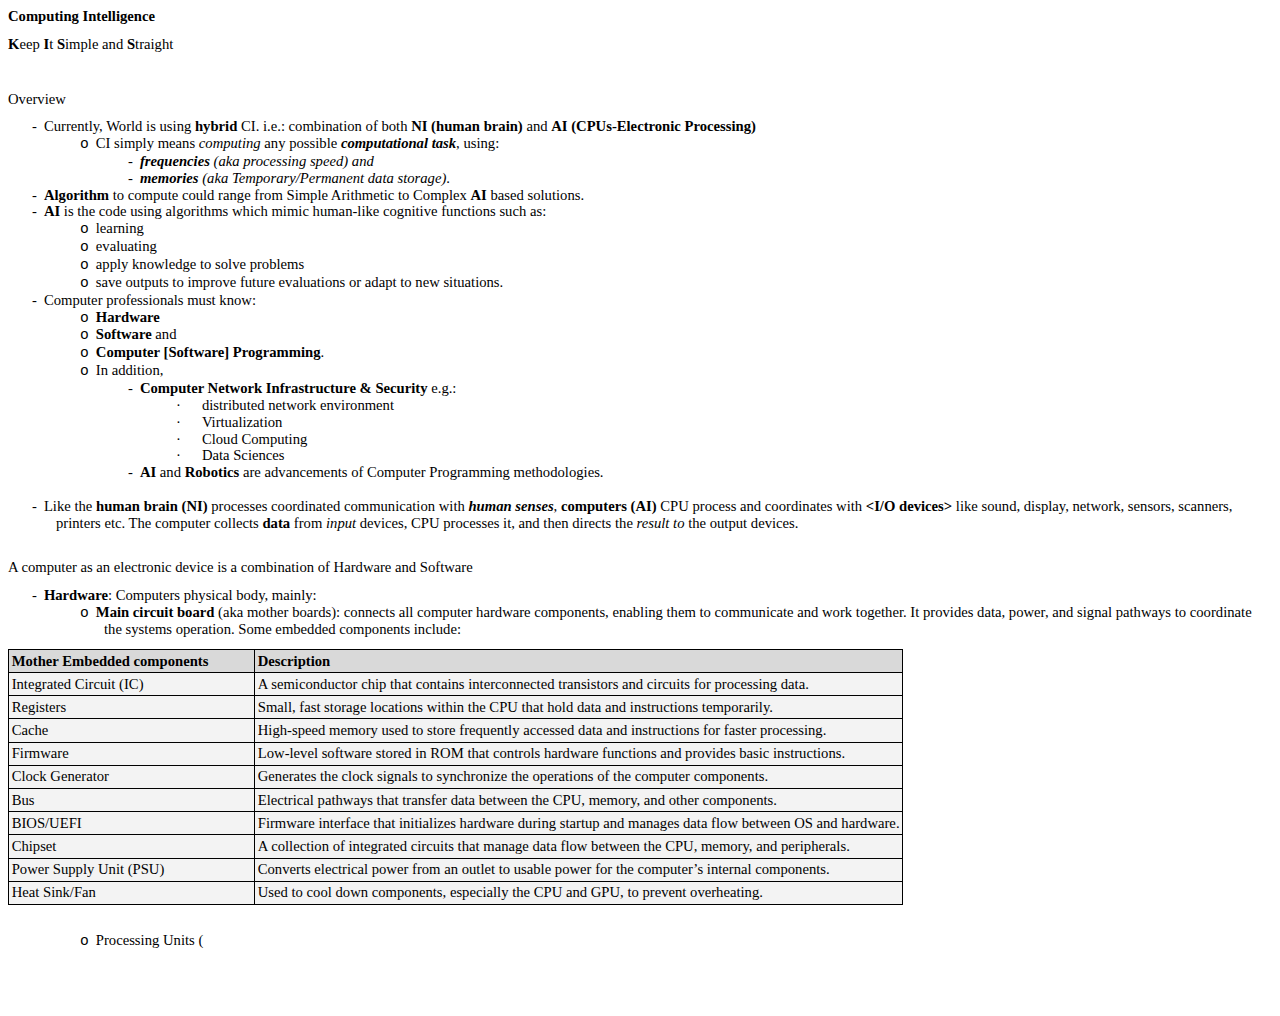
==== commit 635b060a: "Add files via upload" ====
--- a/index.html
+++ b/index.html
@@ -14,16 +14,16 @@
  <o:DocumentProperties>
   <o:Author>cs allinone</o:Author>
   <o:LastAuthor>cs allinone</o:LastAuthor>
-  <o:Revision>11</o:Revision>
-  <o:TotalTime>2444</o:TotalTime>
+  <o:Revision>14</o:Revision>
+  <o:TotalTime>4416</o:TotalTime>
   <o:Created>2024-10-18T02:22:00Z</o:Created>
-  <o:LastSaved>2024-10-20T01:49:00Z</o:LastSaved>
+  <o:LastSaved>2024-10-21T10:43:00Z</o:LastSaved>
   <o:Pages>1</o:Pages>
-  <o:Words>455</o:Words>
-  <o:Characters>2596</o:Characters>
-  <o:Lines>21</o:Lines>
-  <o:Paragraphs>6</o:Paragraphs>
-  <o:CharactersWithSpaces>3045</o:CharactersWithSpaces>
+  <o:Words>414</o:Words>
+  <o:Characters>2363</o:Characters>
+  <o:Lines>19</o:Lines>
+  <o:Paragraphs>5</o:Paragraphs>
+  <o:CharactersWithSpaces>2772</o:CharactersWithSpaces>
   <o:Version>16.00</o:Version>
  </o:DocumentProperties>
  <o:OfficeDocumentSettings>
@@ -708,6 +708,13 @@
 	mso-generic-font-family:swiss;
 	mso-font-pitch:variable;
 	mso-font-signature:-1342174545 165641467 18 0 4063677 0;}
+@font-face
+	{font-family:"Liberation Serif";
+	panose-1:2 2 6 3 5 4 5 2 3 4;
+	mso-font-charset:0;
+	mso-generic-font-family:roman;
+	mso-font-pitch:variable;
+	mso-font-signature:-536868097 1342208255 33 0 447 0;}
  /* Style Definitions */
  p.MsoNormal, li.MsoNormal, div.MsoNormal
 	{mso-style-unhide:no;
@@ -1001,145 +1008,234 @@
 
 <div class=WordSection1>
 
-<p class=MsoNormal style='line-height:150%'><b><span style='font-family:"Roboto Mono";
-mso-fareast-font-family:"Malgun Gothic";mso-bidi-font-family:Calibri;
-mso-bidi-theme-font:minor-latin'>Computing Intelligence <o:p></o:p></span></b></p>
-
-<p class=MsoNormal style='line-height:150%'><b><span style='font-family:"Roboto Mono";
-mso-fareast-font-family:"Malgun Gothic";mso-bidi-font-family:Calibri;
-mso-bidi-theme-font:minor-latin'>K</span></b><span style='font-family:"Roboto Mono";
-mso-fareast-font-family:"Malgun Gothic";mso-bidi-font-family:Calibri;
-mso-bidi-theme-font:minor-latin'>eep <b>I</b>t <b>S</b>imple and <b>S</b>traight<o:p></o:p></span></p>
-
-<p class=MsoNormal style='line-height:150%'><span style='font-family:"Roboto Mono";
-mso-fareast-font-family:"Malgun Gothic";mso-bidi-font-family:Calibri;
-mso-bidi-theme-font:minor-latin'><o:p>&nbsp;</o:p></span></p>
-
-<p class=MsoNormal style='line-height:150%'><span style='font-family:"Roboto Mono";
-mso-fareast-font-family:"Malgun Gothic";mso-bidi-font-family:Calibri;
-mso-bidi-theme-font:minor-latin'>Overview<o:p></o:p></span></p>
-
-<p class=MsoListParagraphCxSpFirst style='text-indent:-.25in;line-height:150%;
+<p class=MsoNormal style='line-height:115%'><b><span style='font-family:"Liberation Serif",serif;
+mso-fareast-font-family:"Malgun Gothic"'>Computing Intelligence <o:p></o:p></span></b></p>
+
+<p class=MsoNormal style='line-height:115%'><b><span style='font-family:"Liberation Serif",serif;
+mso-fareast-font-family:"Malgun Gothic"'>K</span></b><span style='font-family:
+"Liberation Serif",serif;mso-fareast-font-family:"Malgun Gothic"'>eep <b>I</b>t
+<b>S</b>imple and <b>S</b>traight<o:p></o:p></span></p>
+
+<p class=MsoNormal style='line-height:115%'><span style='font-family:"Liberation Serif",serif;
+mso-fareast-font-family:"Malgun Gothic"'><o:p>&nbsp;</o:p></span></p>
+
+<p class=MsoNormal style='line-height:115%'><span style='font-family:"Liberation Serif",serif;
+mso-fareast-font-family:"Malgun Gothic"'>Overview<o:p></o:p></span></p>
+
+<p class=MsoListParagraphCxSpFirst style='text-indent:-.25in;line-height:115%;
 mso-list:l0 level1 lfo2'><![if !supportLists]><span style='font-family:"Roboto Mono";
 mso-fareast-font-family:"Roboto Mono";mso-bidi-font-family:"Roboto Mono"'><span
 style='mso-list:Ignore'>-<span style='font:7.0pt "Times New Roman"'>&nbsp;&nbsp;
-</span></span></span><![endif]><span style='font-family:"Roboto Mono";
-mso-fareast-font-family:"Malgun Gothic";mso-bidi-font-family:Calibri;
-mso-bidi-theme-font:minor-latin'>Since, first electronic computer system is
-invented, human is computing through <b>hybrid</b> computing intelligence
-systems. i.e.: combination of <b>Naturally created systems</b> (e.g. human
-brain) and <b>artificially developed systems </b>(e.g.: electronic data
-processing devices)<o:p></o:p></span></p>
-
-<p class=MsoListParagraphCxSpMiddle style='line-height:150%'><span
-style='font-family:"Roboto Mono";mso-fareast-font-family:"Malgun Gothic";
-mso-bidi-font-family:Calibri;mso-bidi-theme-font:minor-latin'><o:p>&nbsp;</o:p></span></p>
-
-<p class=MsoListParagraphCxSpMiddle style='text-indent:-.25in;line-height:150%;
+</span></span></span><![endif]><span style='font-family:"Liberation Serif",serif;
+mso-fareast-font-family:"Malgun Gothic"'>Currently, World is using <b>hybrid</b>
+CI. i.e.: combination of both <b>NI (human brain)</b> and <b>AI (CPUs-Electronic
+Processing) </b><o:p></o:p></span></p>
+
+<p class=MsoListParagraphCxSpMiddle style='margin-left:1.0in;mso-add-space:
+auto;text-indent:-.25in;line-height:115%;mso-list:l0 level2 lfo2'><![if !supportLists]><span
+style='font-family:"Courier New";mso-fareast-font-family:"Courier New"'><span
+style='mso-list:Ignore'>o<span style='font:7.0pt "Times New Roman"'>&nbsp;&nbsp;
+</span></span></span><![endif]><span style='font-family:"Liberation Serif",serif;
+mso-fareast-font-family:"Malgun Gothic"'>CI simply means <i>computing</i> any
+possible <b><i>computational task</i></b>, using: <o:p></o:p></span></p>
+
+<p class=MsoListParagraphCxSpMiddle style='margin-left:1.5in;mso-add-space:
+auto;text-indent:-.25in;line-height:115%;mso-list:l0 level3 lfo2'><![if !supportLists]><span
+style='font-family:"Roboto Mono";mso-fareast-font-family:"Roboto Mono";
+mso-bidi-font-family:"Roboto Mono"'><span style='mso-list:Ignore'>-<span
+style='font:7.0pt "Times New Roman"'>&nbsp;&nbsp; </span></span></span><![endif]><b><i><span
+style='font-family:"Liberation Serif",serif;mso-fareast-font-family:"Malgun Gothic"'>frequencies
+</span></i></b><i><span style='font-family:"Liberation Serif",serif;mso-fareast-font-family:
+"Malgun Gothic"'>(aka processing speed) and </span></i><span style='font-family:
+"Liberation Serif",serif;mso-fareast-font-family:"Malgun Gothic"'><o:p></o:p></span></p>
+
+<p class=MsoListParagraphCxSpMiddle style='margin-left:1.5in;mso-add-space:
+auto;text-indent:-.25in;line-height:115%;mso-list:l0 level3 lfo2'><![if !supportLists]><span
+style='font-family:"Roboto Mono";mso-fareast-font-family:"Roboto Mono";
+mso-bidi-font-family:"Roboto Mono"'><span style='mso-list:Ignore'>-<span
+style='font:7.0pt "Times New Roman"'>&nbsp;&nbsp; </span></span></span><![endif]><b><i><span
+style='font-family:"Liberation Serif",serif;mso-fareast-font-family:"Malgun Gothic"'>memories
+</span></i></b><i><span style='font-family:"Liberation Serif",serif;mso-fareast-font-family:
+"Malgun Gothic"'>(aka Temporary/Permanent data storage)</span></i><span
+style='font-family:"Liberation Serif",serif;mso-fareast-font-family:"Malgun Gothic"'>.
+<o:p></o:p></span></p>
+
+<p class=MsoListParagraphCxSpMiddle style='text-indent:-.25in;line-height:115%;
 mso-list:l0 level1 lfo2'><![if !supportLists]><span style='font-family:"Roboto Mono";
 mso-fareast-font-family:"Roboto Mono";mso-bidi-font-family:"Roboto Mono"'><span
 style='mso-list:Ignore'>-<span style='font:7.0pt "Times New Roman"'>&nbsp;&nbsp;
-</span></span></span><![endif]><span style='font-family:"Roboto Mono";
-mso-fareast-font-family:"Malgun Gothic";mso-bidi-font-family:Calibri;
-mso-bidi-theme-font:minor-latin'>CI simply means <i>computing</i> any possible <b><i>computational
-task</i></b>, using their <i>capable <b>frequencies </b>(aka processing speed)
-and <b>memories </b>(aka Temporary/Permanent data storage)</i>.<o:p></o:p></span></p>
-
-<p class=MsoListParagraphCxSpMiddle style='line-height:150%'><span
-style='font-family:"Roboto Mono";mso-fareast-font-family:"Malgun Gothic";
-mso-bidi-font-family:Calibri;mso-bidi-theme-font:minor-latin'><o:p>&nbsp;</o:p></span></p>
-
-<p class=MsoListParagraphCxSpMiddle style='text-indent:-.25in;line-height:150%;
+</span></span></span><![endif]><b><span style='font-family:"Liberation Serif",serif;
+mso-fareast-font-family:"Malgun Gothic"'>Algorithm</span></b><span
+style='font-family:"Liberation Serif",serif;mso-fareast-font-family:"Malgun Gothic"'>
+to compute could range from Simple Arithmetic to Complex <b>AI</b> based
+solutions.<o:p></o:p></span></p>
+
+<p class=MsoListParagraphCxSpMiddle style='text-indent:-.25in;line-height:115%;
 mso-list:l0 level1 lfo2'><![if !supportLists]><span style='font-family:"Roboto Mono";
 mso-fareast-font-family:"Roboto Mono";mso-bidi-font-family:"Roboto Mono"'><span
 style='mso-list:Ignore'>-<span style='font:7.0pt "Times New Roman"'>&nbsp;&nbsp;
-</span></span></span><![endif]><b><span style='font-family:"Roboto Mono";
-mso-fareast-font-family:"Malgun Gothic";mso-bidi-font-family:Calibri;
-mso-bidi-theme-font:minor-latin'>Algorithm</span></b><span style='font-family:
-"Roboto Mono";mso-fareast-font-family:"Malgun Gothic";mso-bidi-font-family:
-Calibri;mso-bidi-theme-font:minor-latin'> to compute computational tasks could
-range from Simple Arithmetic to Complex <b>AI</b> based solutions.<br
+</span></span></span><![endif]><b><span style='font-family:"Liberation Serif",serif;
+mso-fareast-font-family:"Malgun Gothic"'>AI</span></b><span style='font-family:
+"Liberation Serif",serif;mso-fareast-font-family:"Malgun Gothic"'> is the code
+using algorithms which mimic human-like cognitive functions such as: <o:p></o:p></span></p>
+
+<p class=MsoListParagraphCxSpMiddle style='margin-left:1.0in;mso-add-space:
+auto;text-indent:-.25in;line-height:115%;mso-list:l0 level2 lfo2'><![if !supportLists]><span
+style='font-family:"Courier New";mso-fareast-font-family:"Courier New"'><span
+style='mso-list:Ignore'>o<span style='font:7.0pt "Times New Roman"'>&nbsp;&nbsp;
+</span></span></span><![endif]><span style='font-family:"Liberation Serif",serif;
+mso-fareast-font-family:"Malgun Gothic"'>learning <o:p></o:p></span></p>
+
+<p class=MsoListParagraphCxSpMiddle style='margin-left:1.0in;mso-add-space:
+auto;text-indent:-.25in;line-height:115%;mso-list:l0 level2 lfo2'><![if !supportLists]><span
+style='font-family:"Courier New";mso-fareast-font-family:"Courier New"'><span
+style='mso-list:Ignore'>o<span style='font:7.0pt "Times New Roman"'>&nbsp;&nbsp;
+</span></span></span><![endif]><span style='font-family:"Liberation Serif",serif;
+mso-fareast-font-family:"Malgun Gothic"'>evaluating <o:p></o:p></span></p>
+
+<p class=MsoListParagraphCxSpMiddle style='margin-left:1.0in;mso-add-space:
+auto;text-indent:-.25in;line-height:115%;mso-list:l0 level2 lfo2'><![if !supportLists]><span
+style='font-family:"Courier New";mso-fareast-font-family:"Courier New"'><span
+style='mso-list:Ignore'>o<span style='font:7.0pt "Times New Roman"'>&nbsp;&nbsp;
+</span></span></span><![endif]><span style='font-family:"Liberation Serif",serif;
+mso-fareast-font-family:"Malgun Gothic"'>apply knowledge to solve problems <o:p></o:p></span></p>
+
+<p class=MsoListParagraphCxSpMiddle style='margin-left:1.0in;mso-add-space:
+auto;text-indent:-.25in;line-height:115%;mso-list:l0 level2 lfo2'><![if !supportLists]><span
+style='font-family:"Courier New";mso-fareast-font-family:"Courier New"'><span
+style='mso-list:Ignore'>o<span style='font:7.0pt "Times New Roman"'>&nbsp;&nbsp;
+</span></span></span><![endif]><span style='font-family:"Liberation Serif",serif;
+mso-fareast-font-family:"Malgun Gothic"'>save outputs to improve future
+evaluations or adapt to new situations. <o:p></o:p></span></p>
+
+<p class=MsoListParagraphCxSpMiddle style='text-indent:-.25in;line-height:115%;
+mso-list:l0 level1 lfo2'><![if !supportLists]><span style='font-family:"Roboto Mono";
+mso-fareast-font-family:"Roboto Mono";mso-bidi-font-family:"Roboto Mono"'><span
+style='mso-list:Ignore'>-<span style='font:7.0pt "Times New Roman"'>&nbsp;&nbsp;
+</span></span></span><![endif]><span style='font-family:"Liberation Serif",serif;
+mso-fareast-font-family:"Malgun Gothic"'>Computer professionals must know: <o:p></o:p></span></p>
+
+<p class=MsoListParagraphCxSpMiddle style='margin-left:1.0in;mso-add-space:
+auto;text-indent:-.25in;line-height:115%;mso-list:l0 level2 lfo2'><![if !supportLists]><span
+style='font-family:"Courier New";mso-fareast-font-family:"Courier New"'><span
+style='mso-list:Ignore'>o<span style='font:7.0pt "Times New Roman"'>&nbsp;&nbsp;
+</span></span></span><![endif]><b><span style='font-family:"Liberation Serif",serif;
+mso-fareast-font-family:"Malgun Gothic"'>Hardware</span></b><span
+style='font-family:"Liberation Serif",serif;mso-fareast-font-family:"Malgun Gothic"'>
+<o:p></o:p></span></p>
+
+<p class=MsoListParagraphCxSpMiddle style='margin-left:1.0in;mso-add-space:
+auto;text-indent:-.25in;line-height:115%;mso-list:l0 level2 lfo2'><![if !supportLists]><span
+style='font-family:"Courier New";mso-fareast-font-family:"Courier New"'><span
+style='mso-list:Ignore'>o<span style='font:7.0pt "Times New Roman"'>&nbsp;&nbsp;
+</span></span></span><![endif]><b><span style='font-family:"Liberation Serif",serif;
+mso-fareast-font-family:"Malgun Gothic"'>Software</span></b><span
+style='font-family:"Liberation Serif",serif;mso-fareast-font-family:"Malgun Gothic"'>
+and <o:p></o:p></span></p>
+
+<p class=MsoListParagraphCxSpMiddle style='margin-left:1.0in;mso-add-space:
+auto;text-indent:-.25in;line-height:115%;mso-list:l0 level2 lfo2'><![if !supportLists]><span
+style='font-family:"Courier New";mso-fareast-font-family:"Courier New"'><span
+style='mso-list:Ignore'>o<span style='font:7.0pt "Times New Roman"'>&nbsp;&nbsp;
+</span></span></span><![endif]><b><span style='font-family:"Liberation Serif",serif;
+mso-fareast-font-family:"Malgun Gothic"'>Computer [Software] Programming</span></b><span
+style='font-family:"Liberation Serif",serif;mso-fareast-font-family:"Malgun Gothic"'>.
+<o:p></o:p></span></p>
+
+<p class=MsoListParagraphCxSpMiddle style='margin-left:1.0in;mso-add-space:
+auto;text-indent:-.25in;line-height:115%;mso-list:l0 level2 lfo2'><![if !supportLists]><span
+style='font-family:"Courier New";mso-fareast-font-family:"Courier New"'><span
+style='mso-list:Ignore'>o<span style='font:7.0pt "Times New Roman"'>&nbsp;&nbsp;
+</span></span></span><![endif]><span style='font-family:"Liberation Serif",serif;
+mso-fareast-font-family:"Malgun Gothic"'>In addition, <o:p></o:p></span></p>
+
+<p class=MsoListParagraphCxSpMiddle style='margin-left:1.5in;mso-add-space:
+auto;text-indent:-.25in;line-height:115%;mso-list:l0 level3 lfo2'><![if !supportLists]><span
+style='font-family:"Roboto Mono";mso-fareast-font-family:"Roboto Mono";
+mso-bidi-font-family:"Roboto Mono"'><span style='mso-list:Ignore'>-<span
+style='font:7.0pt "Times New Roman"'>&nbsp;&nbsp; </span></span></span><![endif]><b><span
+style='font-family:"Liberation Serif",serif;mso-fareast-font-family:"Malgun Gothic"'>Computer
+Network&nbsp;Infrastructure &amp; Security</span></b><span style='font-family:
+"Liberation Serif",serif;mso-fareast-font-family:"Malgun Gothic"'> e.g.: <o:p></o:p></span></p>
+
+<p class=MsoListParagraphCxSpMiddle style='margin-left:2.0in;mso-add-space:
+auto;text-indent:-.25in;line-height:115%;mso-list:l0 level4 lfo2'><![if !supportLists]><span
+style='font-family:Symbol;mso-fareast-font-family:Symbol;mso-bidi-font-family:
+Symbol'><span style='mso-list:Ignore'>�<span style='font:7.0pt "Times New Roman"'>&nbsp;&nbsp;&nbsp;&nbsp;&nbsp;&nbsp;&nbsp;&nbsp;
+</span></span></span><![endif]><span style='font-family:"Liberation Serif",serif;
+mso-fareast-font-family:"Malgun Gothic"'>distributed network environment <o:p></o:p></span></p>
+
+<p class=MsoListParagraphCxSpMiddle style='margin-left:2.0in;mso-add-space:
+auto;text-indent:-.25in;line-height:115%;mso-list:l0 level4 lfo2'><![if !supportLists]><span
+style='font-family:Symbol;mso-fareast-font-family:Symbol;mso-bidi-font-family:
+Symbol'><span style='mso-list:Ignore'>�<span style='font:7.0pt "Times New Roman"'>&nbsp;&nbsp;&nbsp;&nbsp;&nbsp;&nbsp;&nbsp;&nbsp;
+</span></span></span><![endif]><span style='font-family:"Liberation Serif",serif;
+mso-fareast-font-family:"Malgun Gothic"'>Virtualization<o:p></o:p></span></p>
+
+<p class=MsoListParagraphCxSpMiddle style='margin-left:2.0in;mso-add-space:
+auto;text-indent:-.25in;line-height:115%;mso-list:l0 level4 lfo2'><![if !supportLists]><span
+style='font-family:Symbol;mso-fareast-font-family:Symbol;mso-bidi-font-family:
+Symbol'><span style='mso-list:Ignore'>�<span style='font:7.0pt "Times New Roman"'>&nbsp;&nbsp;&nbsp;&nbsp;&nbsp;&nbsp;&nbsp;&nbsp;
+</span></span></span><![endif]><span style='font-family:"Liberation Serif",serif;
+mso-fareast-font-family:"Malgun Gothic"'>Cloud Computing <o:p></o:p></span></p>
+
+<p class=MsoListParagraphCxSpMiddle style='margin-left:2.0in;mso-add-space:
+auto;text-indent:-.25in;line-height:115%;mso-list:l0 level4 lfo2'><![if !supportLists]><span
+style='font-family:Symbol;mso-fareast-font-family:Symbol;mso-bidi-font-family:
+Symbol'><span style='mso-list:Ignore'>�<span style='font:7.0pt "Times New Roman"'>&nbsp;&nbsp;&nbsp;&nbsp;&nbsp;&nbsp;&nbsp;&nbsp;
+</span></span></span><![endif]><span style='font-family:"Liberation Serif",serif;
+mso-fareast-font-family:"Malgun Gothic"'>Data Sciences <o:p></o:p></span></p>
+
+<p class=MsoListParagraphCxSpMiddle style='margin-left:1.5in;mso-add-space:
+auto;text-indent:-.25in;line-height:115%;mso-list:l0 level3 lfo2'><![if !supportLists]><span
+style='font-family:"Roboto Mono";mso-fareast-font-family:"Roboto Mono";
+mso-bidi-font-family:"Roboto Mono"'><span style='mso-list:Ignore'>-<span
+style='font:7.0pt "Times New Roman"'>&nbsp;&nbsp; </span></span></span><![endif]><b><span
+style='font-family:"Liberation Serif",serif;mso-fareast-font-family:"Malgun Gothic"'>AI</span></b><span
+style='font-family:"Liberation Serif",serif;mso-fareast-font-family:"Malgun Gothic"'>
+and <b>Robotics</b> are advancements of Computer Programming methodologies.<br
 style='mso-special-character:line-break'>
 <![if !supportLineBreakNewLine]><br style='mso-special-character:line-break'>
 <![endif]><o:p></o:p></span></p>
 
-<p class=MsoListParagraphCxSpMiddle style='text-indent:-.25in;line-height:150%;
+<p class=MsoListParagraphCxSpMiddle style='text-indent:-.25in;line-height:115%;
 mso-list:l0 level1 lfo2'><![if !supportLists]><span style='font-family:"Roboto Mono";
 mso-fareast-font-family:"Roboto Mono";mso-bidi-font-family:"Roboto Mono"'><span
 style='mso-list:Ignore'>-<span style='font:7.0pt "Times New Roman"'>&nbsp;&nbsp;
-</span></span></span><![endif]><b><span style='font-family:"Roboto Mono";
-mso-fareast-font-family:"Malgun Gothic";mso-bidi-font-family:Calibri;
-mso-bidi-theme-font:minor-latin'>AI</span></b><span style='font-family:"Roboto Mono";
-mso-fareast-font-family:"Malgun Gothic";mso-bidi-font-family:Calibri;
-mso-bidi-theme-font:minor-latin'> is the code using algorithms which mimic
-human-like cognitive functions such as learning, evaluating, apply knowledge to
-solve problems and, save outputs to improve future evaluations or adapt to new
-situations. <o:p></o:p></span></p>
-
-<p class=MsoListParagraphCxSpMiddle style='line-height:150%'><span
-style='font-family:"Roboto Mono";mso-fareast-font-family:"Malgun Gothic";
-mso-bidi-font-family:Calibri;mso-bidi-theme-font:minor-latin'><o:p>&nbsp;</o:p></span></p>
-
-<p class=MsoListParagraphCxSpMiddle style='text-indent:-.25in;line-height:150%;
+</span></span></span><![endif]><span style='font-family:"Liberation Serif",serif;
+mso-fareast-font-family:"Malgun Gothic"'>Like the <b>human brain (NI)</b>
+processes coordinated communication with <b><i>human senses</i></b>, <b>computers
+(AI)</b> CPU process and coordinates with <b>&lt;I/O devices&gt;</b> like
+sound, display, network, sensors, scanners, printers etc. The computer collects
+<b>data </b>from <i>input </i>devices, CPU processes it, and then directs the <i>result
+to</i> the output devices.&nbsp;<o:p></o:p></span></p>
+
+<p class=MsoListParagraphCxSpLast style='line-height:115%'><span
+style='font-family:"Liberation Serif",serif;mso-fareast-font-family:"Malgun Gothic"'><o:p>&nbsp;</o:p></span></p>
+
+<p class=MsoNormal style='line-height:115%'><span style='font-family:"Liberation Serif",serif;
+mso-fareast-font-family:"Malgun Gothic"'>A computer as an electronic device is
+a combination of Hardware and Software <o:p></o:p></span></p>
+
+<p class=MsoListParagraphCxSpFirst style='text-indent:-.25in;line-height:115%;
 mso-list:l0 level1 lfo2'><![if !supportLists]><span style='font-family:"Roboto Mono";
 mso-fareast-font-family:"Roboto Mono";mso-bidi-font-family:"Roboto Mono"'><span
 style='mso-list:Ignore'>-<span style='font:7.0pt "Times New Roman"'>&nbsp;&nbsp;
-</span></span></span><![endif]><span style='font-family:"Roboto Mono";
-mso-fareast-font-family:"Malgun Gothic";mso-bidi-font-family:Calibri;
-mso-bidi-theme-font:minor-latin'>Today, almost all professionals do hybrid
-Computing Intelligence, hence required understanding of <b>Hardware</b>, <b>Software</b>
-and <b>Computer [Software] Programming</b>. In addition, <b>Computer
-Network&nbsp;Infrastructure &amp; Security</b> e.g. distributed environment,
-Virtualization, Cloud Computing and <b>Data Sciences</b> are also important
-computing services. <b>AI</b> and <b>Robotics</b> are advancements of Computer
-Programming methodologies.<br style='mso-special-character:line-break'>
-<![if !supportLineBreakNewLine]><br style='mso-special-character:line-break'>
-<![endif]><o:p></o:p></span></p>
-
-<p class=MsoListParagraphCxSpMiddle style='text-indent:-.25in;line-height:150%;
-mso-list:l0 level1 lfo2'><![if !supportLists]><span style='font-family:"Roboto Mono";
-mso-fareast-font-family:"Roboto Mono";mso-bidi-font-family:"Roboto Mono"'><span
-style='mso-list:Ignore'>-<span style='font:7.0pt "Times New Roman"'>&nbsp;&nbsp;
-</span></span></span><![endif]><span style='font-family:"Roboto Mono";
-mso-fareast-font-family:"Malgun Gothic";mso-bidi-font-family:Calibri;
-mso-bidi-theme-font:minor-latin'>Like the <b>human brain (NI)</b> processes
-coordinated communication with <b><i>human senses</i></b>, <b>computers (AI)</b>
-CPU process and coordinates with <b>&lt;I/O devices&gt;</b> like sound,
-display, network, sensors, scanners, printers etc. The computer collects <b>data
-</b>from <i>input </i>devices, CPU processes it, and then directs the <i>result
-to</i> the output devices.&nbsp;<o:p></o:p></span></p>
-
-<p class=MsoListParagraphCxSpLast style='line-height:150%'><span
-style='font-family:"Roboto Mono";mso-fareast-font-family:"Malgun Gothic";
-mso-bidi-font-family:Calibri;mso-bidi-theme-font:minor-latin'><o:p>&nbsp;</o:p></span></p>
-
-<p class=MsoNormal style='line-height:150%'><span style='font-family:"Roboto Mono";
-mso-fareast-font-family:"Malgun Gothic";mso-bidi-font-family:Calibri;
-mso-bidi-theme-font:minor-latin'>A computer as an electronic device is a
-combination of Hardware and Software <o:p></o:p></span></p>
-
-<p class=MsoListParagraphCxSpFirst style='text-indent:-.25in;line-height:150%;
-mso-list:l0 level1 lfo2'><![if !supportLists]><span style='font-family:"Roboto Mono";
-mso-fareast-font-family:"Roboto Mono";mso-bidi-font-family:"Roboto Mono"'><span
-style='mso-list:Ignore'>-<span style='font:7.0pt "Times New Roman"'>&nbsp;&nbsp;
-</span></span></span><![endif]><b><span style='font-family:"Roboto Mono";
-mso-fareast-font-family:"Malgun Gothic";mso-bidi-font-family:Calibri;
-mso-bidi-theme-font:minor-latin'>Hardware</span></b><span style='font-family:
-"Roboto Mono";mso-fareast-font-family:"Malgun Gothic";mso-bidi-font-family:
-Calibri;mso-bidi-theme-font:minor-latin'>: Computers physical body, mainly:<o:p></o:p></span></p>
+</span></span></span><![endif]><b><span style='font-family:"Liberation Serif",serif;
+mso-fareast-font-family:"Malgun Gothic"'>Hardware</span></b><span
+style='font-family:"Liberation Serif",serif;mso-fareast-font-family:"Malgun Gothic"'>:
+Computers physical body, mainly:<o:p></o:p></span></p>
 
 <p class=MsoListParagraphCxSpLast style='margin-left:1.0in;mso-add-space:auto;
-text-indent:-.25in;line-height:150%;mso-list:l0 level2 lfo2'><![if !supportLists]><span
+text-indent:-.25in;line-height:115%;mso-list:l0 level2 lfo2'><![if !supportLists]><span
 style='font-family:"Courier New";mso-fareast-font-family:"Courier New"'><span
 style='mso-list:Ignore'>o<span style='font:7.0pt "Times New Roman"'>&nbsp;&nbsp;
-</span></span></span><![endif]><b><span style='font-family:"Roboto Mono";
-mso-fareast-font-family:"Malgun Gothic";mso-bidi-font-family:Calibri;
-mso-bidi-theme-font:minor-latin'>Main circuit board</span></b><span
-style='font-family:"Roboto Mono";mso-fareast-font-family:"Malgun Gothic";
-mso-bidi-font-family:Calibri;mso-bidi-theme-font:minor-latin'> (aka mother
-boards): connects all computer hardware components, enabling them to
-communicate and work together. It provides data, power, and signal pathways to
-coordinate the systems operation. Some embedded components include: <o:p></o:p></span></p>
+</span></span></span><![endif]><b><span style='font-family:"Liberation Serif",serif;
+mso-fareast-font-family:"Malgun Gothic"'>Main circuit board</span></b><span
+style='font-family:"Liberation Serif",serif;mso-fareast-font-family:"Malgun Gothic"'>
+(aka mother boards): connects all computer hardware components, enabling them
+to communicate and work together. It provides data, power, and signal pathways
+to coordinate the systems operation. Some embedded components include: <o:p></o:p></span></p>
 
 <table class=MsoNormalTable border=0 cellspacing=0 cellpadding=0
  style='border-collapse:collapse;mso-yfti-tbllook:1184;mso-padding-alt:0in 5.4pt 0in 5.4pt'>
@@ -1147,22 +1243,20 @@
   <td width=240 valign=bottom style='width:179.85pt;border:solid black 1.0pt;
   mso-border-alt:solid black .5pt;background:#D9D9D9;padding:2.0pt 2.0pt 2.0pt 2.0pt;
   height:15.75pt'>
-  <p class=MsoNormal style='margin-bottom:0in;line-height:150%'><b><span
-  style='font-family:"Roboto Mono";mso-fareast-font-family:"Times New Roman";
-  mso-bidi-font-family:"Times New Roman";color:black;mso-font-kerning:0pt;
-  mso-ligatures:none'>Mother Embedded components</span></b><span
-  style='font-family:"Roboto Mono";mso-fareast-font-family:"Times New Roman";
-  mso-bidi-font-family:"Times New Roman";mso-font-kerning:0pt;mso-ligatures:
+  <p class=MsoNormal style='margin-bottom:0in;line-height:115%'><b><span
+  style='font-family:"Liberation Serif",serif;mso-fareast-font-family:"Times New Roman";
+  color:black;mso-font-kerning:0pt;mso-ligatures:none'>Mother Embedded
+  components</span></b><span style='font-family:"Liberation Serif",serif;
+  mso-fareast-font-family:"Times New Roman";mso-font-kerning:0pt;mso-ligatures:
   none'><o:p></o:p></span></p>
   </td>
   <td valign=bottom style='border:solid black 1.0pt;border-left:none;
   mso-border-left-alt:solid black .5pt;mso-border-alt:solid black .5pt;
   background:#D9D9D9;padding:2.0pt 2.0pt 2.0pt 2.0pt;height:15.75pt'>
-  <p class=MsoNormal style='margin-bottom:0in;line-height:150%'><b><span
-  style='font-family:"Roboto Mono";mso-fareast-font-family:"Times New Roman";
-  mso-bidi-font-family:"Times New Roman";color:black;mso-font-kerning:0pt;
-  mso-ligatures:none'>Description</span></b><span style='font-family:"Roboto Mono";
-  mso-fareast-font-family:"Times New Roman";mso-bidi-font-family:"Times New Roman";
+  <p class=MsoNormal style='margin-bottom:0in;line-height:115%'><b><span
+  style='font-family:"Liberation Serif",serif;mso-fareast-font-family:"Times New Roman";
+  color:black;mso-font-kerning:0pt;mso-ligatures:none'>Description</span></b><span
+  style='font-family:"Liberation Serif",serif;mso-fareast-font-family:"Times New Roman";
   mso-font-kerning:0pt;mso-ligatures:none'><o:p></o:p></span></p>
   </td>
  </tr>
@@ -1170,47 +1264,43 @@
   <td width=240 valign=bottom style='width:179.85pt;border:solid black 1.0pt;
   border-top:none;mso-border-top-alt:solid black .5pt;mso-border-alt:solid black .5pt;
   background:#F3F3F3;padding:2.0pt 2.0pt 2.0pt 2.0pt;height:15.75pt'>
-  <p class=MsoNormal style='margin-bottom:0in;line-height:150%'><span
-  style='font-family:"Roboto Mono";mso-fareast-font-family:"Times New Roman";
-  mso-bidi-font-family:"Times New Roman";color:black;mso-font-kerning:0pt;
-  mso-ligatures:none'>Integrated Circuit (IC)</span><span style='font-family:
-  "Roboto Mono";mso-fareast-font-family:"Times New Roman";mso-bidi-font-family:
-  "Times New Roman";mso-font-kerning:0pt;mso-ligatures:none'><o:p></o:p></span></p>
+  <p class=MsoNormal style='margin-bottom:0in;line-height:115%'><span
+  style='font-family:"Liberation Serif",serif;mso-fareast-font-family:"Times New Roman";
+  color:black;mso-font-kerning:0pt;mso-ligatures:none'>Integrated Circuit (IC)</span><span
+  style='font-family:"Liberation Serif",serif;mso-fareast-font-family:"Times New Roman";
+  mso-font-kerning:0pt;mso-ligatures:none'><o:p></o:p></span></p>
   </td>
   <td valign=bottom style='border-top:none;border-left:none;border-bottom:solid black 1.0pt;
   border-right:solid black 1.0pt;mso-border-top-alt:solid black .5pt;
   mso-border-left-alt:solid black .5pt;mso-border-alt:solid black .5pt;
   background:#F3F3F3;padding:2.0pt 2.0pt 2.0pt 2.0pt;height:15.75pt'>
-  <p class=MsoNormal style='margin-bottom:0in;line-height:150%'><span
-  style='font-family:"Roboto Mono";mso-fareast-font-family:"Times New Roman";
-  mso-bidi-font-family:"Times New Roman";color:black;mso-font-kerning:0pt;
-  mso-ligatures:none'>A semiconductor chip that contains interconnected
-  transistors and circuits for processing data.</span><span style='font-family:
-  "Roboto Mono";mso-fareast-font-family:"Times New Roman";mso-bidi-font-family:
-  "Times New Roman";mso-font-kerning:0pt;mso-ligatures:none'><o:p></o:p></span></p>
+  <p class=MsoNormal style='margin-bottom:0in;line-height:115%'><span
+  style='font-family:"Liberation Serif",serif;mso-fareast-font-family:"Times New Roman";
+  color:black;mso-font-kerning:0pt;mso-ligatures:none'>A semiconductor chip
+  that contains interconnected transistors and circuits for processing data.</span><span
+  style='font-family:"Liberation Serif",serif;mso-fareast-font-family:"Times New Roman";
+  mso-font-kerning:0pt;mso-ligatures:none'><o:p></o:p></span></p>
   </td>
  </tr>
  <tr style='mso-yfti-irow:2;height:15.75pt'>
   <td width=240 valign=bottom style='width:179.85pt;border:solid black 1.0pt;
   border-top:none;mso-border-top-alt:solid black .5pt;mso-border-alt:solid black .5pt;
   background:#F3F3F3;padding:2.0pt 2.0pt 2.0pt 2.0pt;height:15.75pt'>
-  <p class=MsoNormal style='margin-bottom:0in;line-height:150%'><span
-  style='font-family:"Roboto Mono";mso-fareast-font-family:"Times New Roman";
-  mso-bidi-font-family:"Times New Roman";color:black;mso-font-kerning:0pt;
-  mso-ligatures:none'>Registers</span><span style='font-family:"Roboto Mono";
-  mso-fareast-font-family:"Times New Roman";mso-bidi-font-family:"Times New Roman";
+  <p class=MsoNormal style='margin-bottom:0in;line-height:115%'><span
+  style='font-family:"Liberation Serif",serif;mso-fareast-font-family:"Times New Roman";
+  color:black;mso-font-kerning:0pt;mso-ligatures:none'>Registers</span><span
+  style='font-family:"Liberation Serif",serif;mso-fareast-font-family:"Times New Roman";
   mso-font-kerning:0pt;mso-ligatures:none'><o:p></o:p></span></p>
   </td>
   <td valign=bottom style='border-top:none;border-left:none;border-bottom:solid black 1.0pt;
   border-right:solid black 1.0pt;mso-border-top-alt:solid black .5pt;
   mso-border-left-alt:solid black .5pt;mso-border-alt:solid black .5pt;
   background:#F3F3F3;padding:2.0pt 2.0pt 2.0pt 2.0pt;height:15.75pt'>
-  <p class=MsoNormal style='margin-bottom:0in;line-height:150%'><span
-  style='font-family:"Roboto Mono";mso-fareast-font-family:"Times New Roman";
-  mso-bidi-font-family:"Times New Roman";color:black;mso-font-kerning:0pt;
-  mso-ligatures:none'>Small, fast storage locations within the CPU that hold
-  data and instructions temporarily.</span><span style='font-family:"Roboto Mono";
-  mso-fareast-font-family:"Times New Roman";mso-bidi-font-family:"Times New Roman";
+  <p class=MsoNormal style='margin-bottom:0in;line-height:115%'><span
+  style='font-family:"Liberation Serif",serif;mso-fareast-font-family:"Times New Roman";
+  color:black;mso-font-kerning:0pt;mso-ligatures:none'>Small, fast storage
+  locations within the CPU that hold data and instructions temporarily.</span><span
+  style='font-family:"Liberation Serif",serif;mso-fareast-font-family:"Times New Roman";
   mso-font-kerning:0pt;mso-ligatures:none'><o:p></o:p></span></p>
   </td>
  </tr>
@@ -1218,23 +1308,21 @@
   <td width=240 valign=bottom style='width:179.85pt;border:solid black 1.0pt;
   border-top:none;mso-border-top-alt:solid black .5pt;mso-border-alt:solid black .5pt;
   background:#F3F3F3;padding:2.0pt 2.0pt 2.0pt 2.0pt;height:15.75pt'>
-  <p class=MsoNormal style='margin-bottom:0in;line-height:150%'><span
-  style='font-family:"Roboto Mono";mso-fareast-font-family:"Times New Roman";
-  mso-bidi-font-family:"Times New Roman";color:black;mso-font-kerning:0pt;
-  mso-ligatures:none'>Cache</span><span style='font-family:"Roboto Mono";
-  mso-fareast-font-family:"Times New Roman";mso-bidi-font-family:"Times New Roman";
+  <p class=MsoNormal style='margin-bottom:0in;line-height:115%'><span
+  style='font-family:"Liberation Serif",serif;mso-fareast-font-family:"Times New Roman";
+  color:black;mso-font-kerning:0pt;mso-ligatures:none'>Cache</span><span
+  style='font-family:"Liberation Serif",serif;mso-fareast-font-family:"Times New Roman";
   mso-font-kerning:0pt;mso-ligatures:none'><o:p></o:p></span></p>
   </td>
   <td valign=bottom style='border-top:none;border-left:none;border-bottom:solid black 1.0pt;
   border-right:solid black 1.0pt;mso-border-top-alt:solid black .5pt;
   mso-border-left-alt:solid black .5pt;mso-border-alt:solid black .5pt;
   background:#F3F3F3;padding:2.0pt 2.0pt 2.0pt 2.0pt;height:15.75pt'>
-  <p class=MsoNormal style='margin-bottom:0in;line-height:150%'><span
-  style='font-family:"Roboto Mono";mso-fareast-font-family:"Times New Roman";
-  mso-bidi-font-family:"Times New Roman";color:black;mso-font-kerning:0pt;
-  mso-ligatures:none'>High-speed memory used to store frequently accessed data
-  and instructions for faster processing.</span><span style='font-family:"Roboto Mono";
-  mso-fareast-font-family:"Times New Roman";mso-bidi-font-family:"Times New Roman";
+  <p class=MsoNormal style='margin-bottom:0in;line-height:115%'><span
+  style='font-family:"Liberation Serif",serif;mso-fareast-font-family:"Times New Roman";
+  color:black;mso-font-kerning:0pt;mso-ligatures:none'>High-speed memory used
+  to store frequently accessed data and instructions for faster processing.</span><span
+  style='font-family:"Liberation Serif",serif;mso-fareast-font-family:"Times New Roman";
   mso-font-kerning:0pt;mso-ligatures:none'><o:p></o:p></span></p>
   </td>
  </tr>
@@ -1242,47 +1330,44 @@
   <td width=240 valign=bottom style='width:179.85pt;border:solid black 1.0pt;
   border-top:none;mso-border-top-alt:solid black .5pt;mso-border-alt:solid black .5pt;
   background:#F3F3F3;padding:2.0pt 2.0pt 2.0pt 2.0pt;height:15.75pt'>
-  <p class=MsoNormal style='margin-bottom:0in;line-height:150%'><span
-  style='font-family:"Roboto Mono";mso-fareast-font-family:"Times New Roman";
-  mso-bidi-font-family:"Times New Roman";color:black;mso-font-kerning:0pt;
-  mso-ligatures:none'>Firmware</span><span style='font-family:"Roboto Mono";
-  mso-fareast-font-family:"Times New Roman";mso-bidi-font-family:"Times New Roman";
+  <p class=MsoNormal style='margin-bottom:0in;line-height:115%'><span
+  style='font-family:"Liberation Serif",serif;mso-fareast-font-family:"Times New Roman";
+  color:black;mso-font-kerning:0pt;mso-ligatures:none'>Firmware</span><span
+  style='font-family:"Liberation Serif",serif;mso-fareast-font-family:"Times New Roman";
   mso-font-kerning:0pt;mso-ligatures:none'><o:p></o:p></span></p>
   </td>
   <td valign=bottom style='border-top:none;border-left:none;border-bottom:solid black 1.0pt;
   border-right:solid black 1.0pt;mso-border-top-alt:solid black .5pt;
   mso-border-left-alt:solid black .5pt;mso-border-alt:solid black .5pt;
   background:#F3F3F3;padding:2.0pt 2.0pt 2.0pt 2.0pt;height:15.75pt'>
-  <p class=MsoNormal style='margin-bottom:0in;line-height:150%'><span
-  style='font-family:"Roboto Mono";mso-fareast-font-family:"Times New Roman";
-  mso-bidi-font-family:"Times New Roman";color:black;mso-font-kerning:0pt;
-  mso-ligatures:none'>Low-level software stored in ROM that controls hardware
-  functions and provides basic instructions.</span><span style='font-family:
-  "Roboto Mono";mso-fareast-font-family:"Times New Roman";mso-bidi-font-family:
-  "Times New Roman";mso-font-kerning:0pt;mso-ligatures:none'><o:p></o:p></span></p>
+  <p class=MsoNormal style='margin-bottom:0in;line-height:115%'><span
+  style='font-family:"Liberation Serif",serif;mso-fareast-font-family:"Times New Roman";
+  color:black;mso-font-kerning:0pt;mso-ligatures:none'>Low-level software
+  stored in ROM that controls hardware functions and provides basic
+  instructions.</span><span style='font-family:"Liberation Serif",serif;
+  mso-fareast-font-family:"Times New Roman";mso-font-kerning:0pt;mso-ligatures:
+  none'><o:p></o:p></span></p>
   </td>
  </tr>
  <tr style='mso-yfti-irow:5;height:15.75pt'>
   <td width=240 valign=bottom style='width:179.85pt;border:solid black 1.0pt;
   border-top:none;mso-border-top-alt:solid black .5pt;mso-border-alt:solid black .5pt;
   background:#F3F3F3;padding:2.0pt 2.0pt 2.0pt 2.0pt;height:15.75pt'>
-  <p class=MsoNormal style='margin-bottom:0in;line-height:150%'><span
-  style='font-family:"Roboto Mono";mso-fareast-font-family:"Times New Roman";
-  mso-bidi-font-family:"Times New Roman";color:black;mso-font-kerning:0pt;
-  mso-ligatures:none'>Clock Generator</span><span style='font-family:"Roboto Mono";
-  mso-fareast-font-family:"Times New Roman";mso-bidi-font-family:"Times New Roman";
+  <p class=MsoNormal style='margin-bottom:0in;line-height:115%'><span
+  style='font-family:"Liberation Serif",serif;mso-fareast-font-family:"Times New Roman";
+  color:black;mso-font-kerning:0pt;mso-ligatures:none'>Clock Generator</span><span
+  style='font-family:"Liberation Serif",serif;mso-fareast-font-family:"Times New Roman";
   mso-font-kerning:0pt;mso-ligatures:none'><o:p></o:p></span></p>
   </td>
   <td valign=bottom style='border-top:none;border-left:none;border-bottom:solid black 1.0pt;
   border-right:solid black 1.0pt;mso-border-top-alt:solid black .5pt;
   mso-border-left-alt:solid black .5pt;mso-border-alt:solid black .5pt;
   background:#F3F3F3;padding:2.0pt 2.0pt 2.0pt 2.0pt;height:15.75pt'>
-  <p class=MsoNormal style='margin-bottom:0in;line-height:150%'><span
-  style='font-family:"Roboto Mono";mso-fareast-font-family:"Times New Roman";
-  mso-bidi-font-family:"Times New Roman";color:black;mso-font-kerning:0pt;
-  mso-ligatures:none'>Generates the clock signals to synchronize the operations
-  of the computer components.</span><span style='font-family:"Roboto Mono";
-  mso-fareast-font-family:"Times New Roman";mso-bidi-font-family:"Times New Roman";
+  <p class=MsoNormal style='margin-bottom:0in;line-height:115%'><span
+  style='font-family:"Liberation Serif",serif;mso-fareast-font-family:"Times New Roman";
+  color:black;mso-font-kerning:0pt;mso-ligatures:none'>Generates the clock
+  signals to synchronize the operations of the computer components.</span><span
+  style='font-family:"Liberation Serif",serif;mso-fareast-font-family:"Times New Roman";
   mso-font-kerning:0pt;mso-ligatures:none'><o:p></o:p></span></p>
   </td>
  </tr>
@@ -1290,23 +1375,21 @@
   <td width=240 valign=bottom style='width:179.85pt;border:solid black 1.0pt;
   border-top:none;mso-border-top-alt:solid black .5pt;mso-border-alt:solid black .5pt;
   background:#F3F3F3;padding:2.0pt 2.0pt 2.0pt 2.0pt;height:15.75pt'>
-  <p class=MsoNormal style='margin-bottom:0in;line-height:150%'><span
-  style='font-family:"Roboto Mono";mso-fareast-font-family:"Times New Roman";
-  mso-bidi-font-family:"Times New Roman";color:black;mso-font-kerning:0pt;
-  mso-ligatures:none'>Bus</span><span style='font-family:"Roboto Mono";
-  mso-fareast-font-family:"Times New Roman";mso-bidi-font-family:"Times New Roman";
+  <p class=MsoNormal style='margin-bottom:0in;line-height:115%'><span
+  style='font-family:"Liberation Serif",serif;mso-fareast-font-family:"Times New Roman";
+  color:black;mso-font-kerning:0pt;mso-ligatures:none'>Bus</span><span
+  style='font-family:"Liberation Serif",serif;mso-fareast-font-family:"Times New Roman";
   mso-font-kerning:0pt;mso-ligatures:none'><o:p></o:p></span></p>
   </td>
   <td valign=bottom style='border-top:none;border-left:none;border-bottom:solid black 1.0pt;
   border-right:solid black 1.0pt;mso-border-top-alt:solid black .5pt;
   mso-border-left-alt:solid black .5pt;mso-border-alt:solid black .5pt;
   background:#F3F3F3;padding:2.0pt 2.0pt 2.0pt 2.0pt;height:15.75pt'>
-  <p class=MsoNormal style='margin-bottom:0in;line-height:150%'><span
-  style='font-family:"Roboto Mono";mso-fareast-font-family:"Times New Roman";
-  mso-bidi-font-family:"Times New Roman";color:black;mso-font-kerning:0pt;
-  mso-ligatures:none'>Electrical pathways that transfer data between the CPU,
-  memory, and other components.</span><span style='font-family:"Roboto Mono";
-  mso-fareast-font-family:"Times New Roman";mso-bidi-font-family:"Times New Roman";
+  <p class=MsoNormal style='margin-bottom:0in;line-height:115%'><span
+  style='font-family:"Liberation Serif",serif;mso-fareast-font-family:"Times New Roman";
+  color:black;mso-font-kerning:0pt;mso-ligatures:none'>Electrical pathways that
+  transfer data between the CPU, memory, and other components.</span><span
+  style='font-family:"Liberation Serif",serif;mso-fareast-font-family:"Times New Roman";
   mso-font-kerning:0pt;mso-ligatures:none'><o:p></o:p></span></p>
   </td>
  </tr>
@@ -1314,72 +1397,66 @@
   <td width=240 valign=bottom style='width:179.85pt;border:solid black 1.0pt;
   border-top:none;mso-border-top-alt:solid black .5pt;mso-border-alt:solid black .5pt;
   background:#F3F3F3;padding:2.0pt 2.0pt 2.0pt 2.0pt;height:15.75pt'>
-  <p class=MsoNormal style='margin-bottom:0in;line-height:150%'><span
-  style='font-family:"Roboto Mono";mso-fareast-font-family:"Times New Roman";
-  mso-bidi-font-family:"Times New Roman";color:black;mso-font-kerning:0pt;
-  mso-ligatures:none'>BIOS/UEFI</span><span style='font-family:"Roboto Mono";
-  mso-fareast-font-family:"Times New Roman";mso-bidi-font-family:"Times New Roman";
+  <p class=MsoNormal style='margin-bottom:0in;line-height:115%'><span
+  style='font-family:"Liberation Serif",serif;mso-fareast-font-family:"Times New Roman";
+  color:black;mso-font-kerning:0pt;mso-ligatures:none'>BIOS/UEFI</span><span
+  style='font-family:"Liberation Serif",serif;mso-fareast-font-family:"Times New Roman";
   mso-font-kerning:0pt;mso-ligatures:none'><o:p></o:p></span></p>
   </td>
   <td valign=bottom style='border-top:none;border-left:none;border-bottom:solid black 1.0pt;
   border-right:solid black 1.0pt;mso-border-top-alt:solid black .5pt;
   mso-border-left-alt:solid black .5pt;mso-border-alt:solid black .5pt;
   background:#F3F3F3;padding:2.0pt 2.0pt 2.0pt 2.0pt;height:15.75pt'>
-  <p class=MsoNormal style='margin-bottom:0in;line-height:150%'><span
-  style='font-family:"Roboto Mono";mso-fareast-font-family:"Times New Roman";
-  mso-bidi-font-family:"Times New Roman";color:black;mso-font-kerning:0pt;
-  mso-ligatures:none'>Firmware interface that initializes hardware during
-  startup and manages data flow between OS and hardware.</span><span
-  style='font-family:"Roboto Mono";mso-fareast-font-family:"Times New Roman";
-  mso-bidi-font-family:"Times New Roman";mso-font-kerning:0pt;mso-ligatures:
-  none'><o:p></o:p></span></p>
+  <p class=MsoNormal style='margin-bottom:0in;line-height:115%'><span
+  style='font-family:"Liberation Serif",serif;mso-fareast-font-family:"Times New Roman";
+  color:black;mso-font-kerning:0pt;mso-ligatures:none'>Firmware interface that
+  initializes hardware during startup and manages data flow between OS and
+  hardware.</span><span style='font-family:"Liberation Serif",serif;mso-fareast-font-family:
+  "Times New Roman";mso-font-kerning:0pt;mso-ligatures:none'><o:p></o:p></span></p>
   </td>
  </tr>
  <tr style='mso-yfti-irow:8;height:12.2pt'>
   <td width=240 valign=bottom style='width:179.85pt;border:solid black 1.0pt;
   border-top:none;mso-border-top-alt:solid black .5pt;mso-border-alt:solid black .5pt;
   background:#F3F3F3;padding:2.0pt 2.0pt 2.0pt 2.0pt;height:12.2pt'>
-  <p class=MsoNormal style='margin-bottom:0in;line-height:150%'><span
-  style='font-family:"Roboto Mono";mso-fareast-font-family:"Times New Roman";
-  mso-bidi-font-family:"Times New Roman";color:black;mso-font-kerning:0pt;
-  mso-ligatures:none'>Chipset</span><span style='font-family:"Roboto Mono";
-  mso-fareast-font-family:"Times New Roman";mso-bidi-font-family:"Times New Roman";
+  <p class=MsoNormal style='margin-bottom:0in;line-height:115%'><span
+  style='font-family:"Liberation Serif",serif;mso-fareast-font-family:"Times New Roman";
+  color:black;mso-font-kerning:0pt;mso-ligatures:none'>Chipset</span><span
+  style='font-family:"Liberation Serif",serif;mso-fareast-font-family:"Times New Roman";
   mso-font-kerning:0pt;mso-ligatures:none'><o:p></o:p></span></p>
   </td>
   <td valign=bottom style='border-top:none;border-left:none;border-bottom:solid black 1.0pt;
   border-right:solid black 1.0pt;mso-border-top-alt:solid black .5pt;
   mso-border-left-alt:solid black .5pt;mso-border-alt:solid black .5pt;
   background:#F3F3F3;padding:2.0pt 2.0pt 2.0pt 2.0pt;height:12.2pt'>
-  <p class=MsoNormal style='margin-bottom:0in;line-height:150%'><span
-  style='font-family:"Roboto Mono";mso-fareast-font-family:"Times New Roman";
-  mso-bidi-font-family:"Times New Roman";color:black;mso-font-kerning:0pt;
-  mso-ligatures:none'>A collection of integrated circuits that manage data flow
-  between the CPU, memory, and peripherals.</span><span style='font-family:
-  "Roboto Mono";mso-fareast-font-family:"Times New Roman";mso-bidi-font-family:
-  "Times New Roman";mso-font-kerning:0pt;mso-ligatures:none'><o:p></o:p></span></p>
+  <p class=MsoNormal style='margin-bottom:0in;line-height:115%'><span
+  style='font-family:"Liberation Serif",serif;mso-fareast-font-family:"Times New Roman";
+  color:black;mso-font-kerning:0pt;mso-ligatures:none'>A collection of
+  integrated circuits that manage data flow between the CPU, memory, and
+  peripherals.</span><span style='font-family:"Liberation Serif",serif;
+  mso-fareast-font-family:"Times New Roman";mso-font-kerning:0pt;mso-ligatures:
+  none'><o:p></o:p></span></p>
   </td>
  </tr>
  <tr style='mso-yfti-irow:9;height:17.25pt'>
   <td width=240 valign=bottom style='width:179.85pt;border:solid black 1.0pt;
   border-top:none;mso-border-top-alt:solid black .5pt;mso-border-alt:solid black .5pt;
   background:#F3F3F3;padding:2.0pt 2.0pt 2.0pt 2.0pt;height:17.25pt'>
-  <p class=MsoNormal style='margin-bottom:0in;line-height:150%'><span
-  style='font-family:"Roboto Mono";mso-fareast-font-family:"Times New Roman";
-  mso-bidi-font-family:"Times New Roman";color:black;mso-font-kerning:0pt;
-  mso-ligatures:none'>Power Supply Unit (PSU)</span><span style='font-family:
-  "Roboto Mono";mso-fareast-font-family:"Times New Roman";mso-bidi-font-family:
-  "Times New Roman";mso-font-kerning:0pt;mso-ligatures:none'><o:p></o:p></span></p>
+  <p class=MsoNormal style='margin-bottom:0in;line-height:115%'><span
+  style='font-family:"Liberation Serif",serif;mso-fareast-font-family:"Times New Roman";
+  color:black;mso-font-kerning:0pt;mso-ligatures:none'>Power Supply Unit (PSU)</span><span
+  style='font-family:"Liberation Serif",serif;mso-fareast-font-family:"Times New Roman";
+  mso-font-kerning:0pt;mso-ligatures:none'><o:p></o:p></span></p>
   </td>
   <td valign=bottom style='border-top:none;border-left:none;border-bottom:solid black 1.0pt;
   border-right:solid black 1.0pt;mso-border-top-alt:solid black .5pt;
   mso-border-left-alt:solid black .5pt;mso-border-alt:solid black .5pt;
   background:#F3F3F3;padding:2.0pt 2.0pt 2.0pt 2.0pt;height:17.25pt'>
-  <p class=MsoNormal style='margin-bottom:0in;line-height:150%'><span
-  style='font-family:"Roboto Mono";mso-fareast-font-family:"Times New Roman";
-  mso-bidi-font-family:"Times New Roman";color:black;mso-font-kerning:0pt;
-  mso-ligatures:none'>Converts electrical power from an outlet to usable power
-  for the computer�s internal components.</span><span style='font-family:"Roboto Mono";
-  mso-fareast-font-family:"Times New Roman";mso-bidi-font-family:"Times New Roman";
+  <p class=MsoNormal style='margin-bottom:0in;line-height:115%'><span
+  style='font-family:"Liberation Serif",serif;mso-fareast-font-family:"Times New Roman";
+  color:black;mso-font-kerning:0pt;mso-ligatures:none'>Converts electrical
+  power from an outlet to usable power for the computer�s internal components.</span><span
+  style='font-family:"Liberation Serif",serif;mso-fareast-font-family:"Times New Roman";
   mso-font-kerning:0pt;mso-ligatures:none'><o:p></o:p></span></p>
   </td>
  </tr>
@@ -1387,47 +1464,41 @@
   <td width=240 valign=bottom style='width:179.85pt;border:solid black 1.0pt;
   border-top:none;mso-border-top-alt:solid black .5pt;mso-border-alt:solid black .5pt;
   background:#F3F3F3;padding:2.0pt 2.0pt 2.0pt 2.0pt;height:15.75pt'>
-  <p class=MsoNormal style='margin-bottom:0in;line-height:150%'><span
-  style='font-family:"Roboto Mono";mso-fareast-font-family:"Times New Roman";
-  mso-bidi-font-family:"Times New Roman";color:black;mso-font-kerning:0pt;
-  mso-ligatures:none'>Heat Sink/Fan</span><span style='font-family:"Roboto Mono";
-  mso-fareast-font-family:"Times New Roman";mso-bidi-font-family:"Times New Roman";
+  <p class=MsoNormal style='margin-bottom:0in;line-height:115%'><span
+  style='font-family:"Liberation Serif",serif;mso-fareast-font-family:"Times New Roman";
+  color:black;mso-font-kerning:0pt;mso-ligatures:none'>Heat Sink/Fan</span><span
+  style='font-family:"Liberation Serif",serif;mso-fareast-font-family:"Times New Roman";
   mso-font-kerning:0pt;mso-ligatures:none'><o:p></o:p></span></p>
   </td>
   <td valign=bottom style='border-top:none;border-left:none;border-bottom:solid black 1.0pt;
   border-right:solid black 1.0pt;mso-border-top-alt:solid black .5pt;
   mso-border-left-alt:solid black .5pt;mso-border-alt:solid black .5pt;
   background:#F3F3F3;padding:2.0pt 2.0pt 2.0pt 2.0pt;height:15.75pt'>
-  <p class=MsoNormal style='margin-bottom:0in;line-height:150%'><span
-  style='font-family:"Roboto Mono";mso-fareast-font-family:"Times New Roman";
-  mso-bidi-font-family:"Times New Roman";color:black;mso-font-kerning:0pt;
-  mso-ligatures:none'>Used to cool down components, especially the CPU and GPU,
-  to prevent overheating.</span><span style='font-family:"Roboto Mono";
-  mso-fareast-font-family:"Times New Roman";mso-bidi-font-family:"Times New Roman";
+  <p class=MsoNormal style='margin-bottom:0in;line-height:115%'><span
+  style='font-family:"Liberation Serif",serif;mso-fareast-font-family:"Times New Roman";
+  color:black;mso-font-kerning:0pt;mso-ligatures:none'>Used to cool down
+  components, especially the CPU and GPU, to prevent overheating.</span><span
+  style='font-family:"Liberation Serif",serif;mso-fareast-font-family:"Times New Roman";
   mso-font-kerning:0pt;mso-ligatures:none'><o:p></o:p></span></p>
   </td>
  </tr>
 </table>
 
-<p class=MsoNormal style='line-height:150%'><span style='font-family:"Roboto Mono";
-mso-fareast-font-family:"Malgun Gothic";mso-bidi-font-family:Calibri;
-mso-bidi-theme-font:minor-latin'><o:p>&nbsp;</o:p></span></p>
+<p class=MsoNormal style='line-height:115%'><span style='font-family:"Liberation Serif",serif;
+mso-fareast-font-family:"Malgun Gothic"'><o:p>&nbsp;</o:p></span></p>
 
 <p class=MsoListParagraph style='margin-left:1.0in;mso-add-space:auto;
-text-indent:-.25in;line-height:150%;mso-list:l0 level2 lfo2'><![if !supportLists]><span
+text-indent:-.25in;line-height:115%;mso-list:l0 level2 lfo2'><![if !supportLists]><span
 style='font-family:"Courier New";mso-fareast-font-family:"Courier New"'><span
 style='mso-list:Ignore'>o<span style='font:7.0pt "Times New Roman"'>&nbsp;&nbsp;
-</span></span></span><![endif]><span style='font-family:"Roboto Mono";
-mso-fareast-font-family:"Malgun Gothic";mso-bidi-font-family:Calibri;
-mso-bidi-theme-font:minor-latin'>Processing Units (<o:p></o:p></span></p>
-
-<p class=MsoNormal style='line-height:150%'><span style='font-family:"Roboto Mono";
-mso-fareast-font-family:"Malgun Gothic";mso-bidi-font-family:Calibri;
-mso-bidi-theme-font:minor-latin'><o:p>&nbsp;</o:p></span></p>
-
-<p class=MsoNormal style='line-height:150%'><span style='font-family:"Roboto Mono";
-mso-fareast-font-family:"Malgun Gothic";mso-bidi-font-family:Calibri;
-mso-bidi-theme-font:minor-latin'><o:p>&nbsp;</o:p></span></p>
+</span></span></span><![endif]><span style='font-family:"Liberation Serif",serif;
+mso-fareast-font-family:"Malgun Gothic"'>Processing Units (<o:p></o:p></span></p>
+
+<p class=MsoNormal style='line-height:115%'><span style='font-family:"Liberation Serif",serif;
+mso-fareast-font-family:"Malgun Gothic"'><o:p>&nbsp;</o:p></span></p>
+
+<p class=MsoNormal style='line-height:115%'><span style='font-family:"Liberation Serif",serif;
+mso-fareast-font-family:"Malgun Gothic"'><o:p>&nbsp;</o:p></span></p>
 
 </div>
 
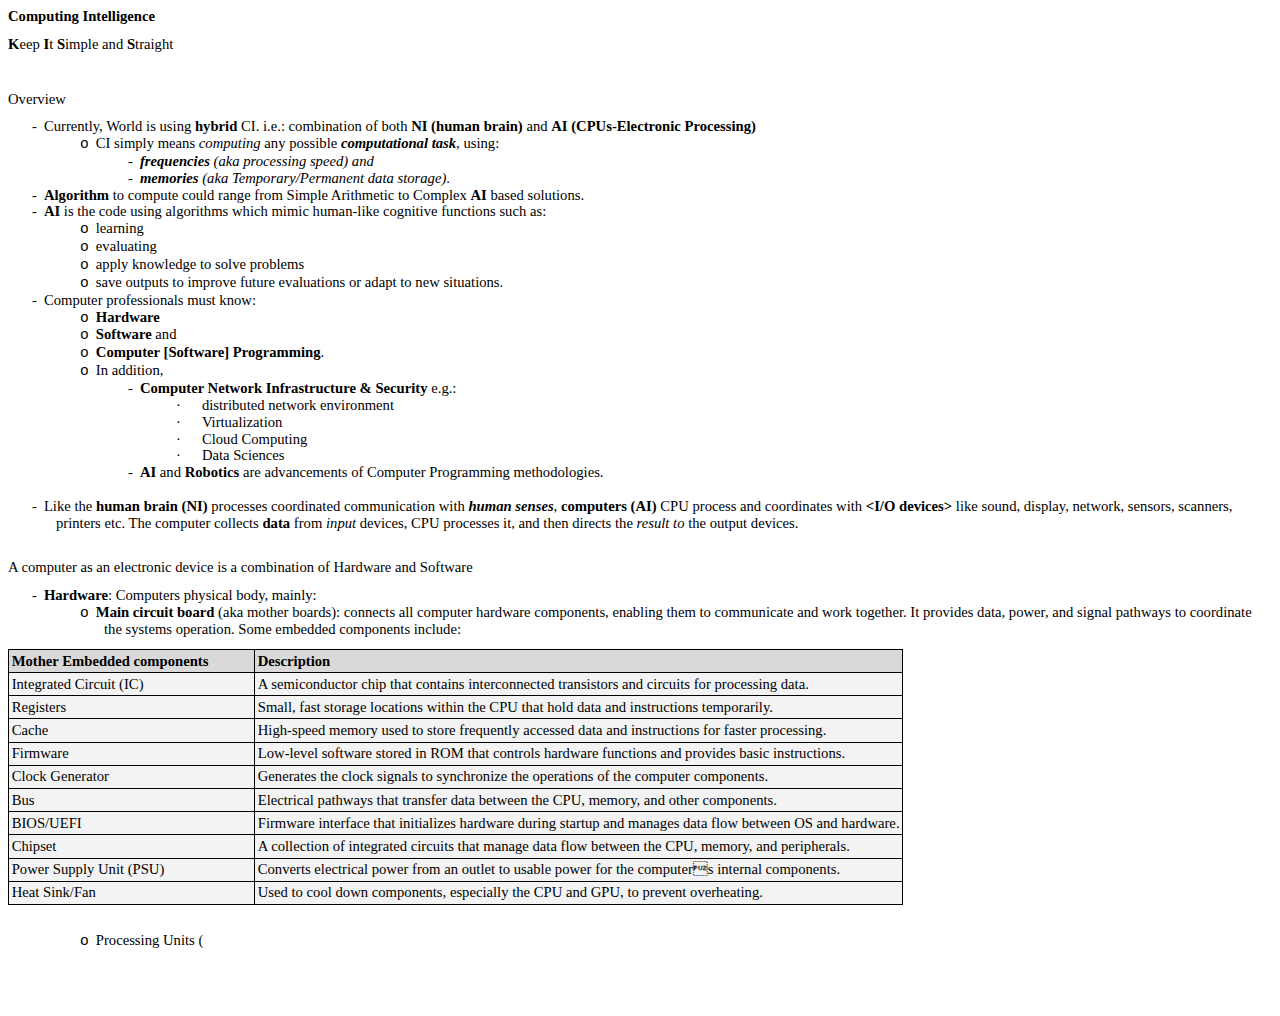
==== commit 4c39f70a: "Update index.html" ====
--- a/index.html
+++ b/index.html
@@ -5,7 +5,7 @@
 xmlns="http://www.w3.org/TR/REC-html40">
 
 <head>
-<meta http-equiv=Content-Type content="text/html; charset=windows-1252">
+<meta http-equiv=Content-Type content="text/html; charset=UTF-8">
 <meta name=ProgId content=Word.Document>
 <meta name=Generator content="Microsoft Word 15">
 <meta name=Originator content="Microsoft Word 15">
@@ -1161,28 +1161,28 @@
 <p class=MsoListParagraphCxSpMiddle style='margin-left:2.0in;mso-add-space:
 auto;text-indent:-.25in;line-height:115%;mso-list:l0 level4 lfo2'><![if !supportLists]><span
 style='font-family:Symbol;mso-fareast-font-family:Symbol;mso-bidi-font-family:
-Symbol'><span style='mso-list:Ignore'>�<span style='font:7.0pt "Times New Roman"'>&nbsp;&nbsp;&nbsp;&nbsp;&nbsp;&nbsp;&nbsp;&nbsp;
+Symbol'><span style='mso-list:Ignore'>·<span style='font:7.0pt "Times New Roman"'>&nbsp;&nbsp;&nbsp;&nbsp;&nbsp;&nbsp;&nbsp;&nbsp;
 </span></span></span><![endif]><span style='font-family:"Liberation Serif",serif;
 mso-fareast-font-family:"Malgun Gothic"'>distributed network environment <o:p></o:p></span></p>
 
 <p class=MsoListParagraphCxSpMiddle style='margin-left:2.0in;mso-add-space:
 auto;text-indent:-.25in;line-height:115%;mso-list:l0 level4 lfo2'><![if !supportLists]><span
 style='font-family:Symbol;mso-fareast-font-family:Symbol;mso-bidi-font-family:
-Symbol'><span style='mso-list:Ignore'>�<span style='font:7.0pt "Times New Roman"'>&nbsp;&nbsp;&nbsp;&nbsp;&nbsp;&nbsp;&nbsp;&nbsp;
+Symbol'><span style='mso-list:Ignore'>·<span style='font:7.0pt "Times New Roman"'>&nbsp;&nbsp;&nbsp;&nbsp;&nbsp;&nbsp;&nbsp;&nbsp;
 </span></span></span><![endif]><span style='font-family:"Liberation Serif",serif;
 mso-fareast-font-family:"Malgun Gothic"'>Virtualization<o:p></o:p></span></p>
 
 <p class=MsoListParagraphCxSpMiddle style='margin-left:2.0in;mso-add-space:
 auto;text-indent:-.25in;line-height:115%;mso-list:l0 level4 lfo2'><![if !supportLists]><span
 style='font-family:Symbol;mso-fareast-font-family:Symbol;mso-bidi-font-family:
-Symbol'><span style='mso-list:Ignore'>�<span style='font:7.0pt "Times New Roman"'>&nbsp;&nbsp;&nbsp;&nbsp;&nbsp;&nbsp;&nbsp;&nbsp;
+Symbol'><span style='mso-list:Ignore'>·<span style='font:7.0pt "Times New Roman"'>&nbsp;&nbsp;&nbsp;&nbsp;&nbsp;&nbsp;&nbsp;&nbsp;
 </span></span></span><![endif]><span style='font-family:"Liberation Serif",serif;
 mso-fareast-font-family:"Malgun Gothic"'>Cloud Computing <o:p></o:p></span></p>
 
 <p class=MsoListParagraphCxSpMiddle style='margin-left:2.0in;mso-add-space:
 auto;text-indent:-.25in;line-height:115%;mso-list:l0 level4 lfo2'><![if !supportLists]><span
 style='font-family:Symbol;mso-fareast-font-family:Symbol;mso-bidi-font-family:
-Symbol'><span style='mso-list:Ignore'>�<span style='font:7.0pt "Times New Roman"'>&nbsp;&nbsp;&nbsp;&nbsp;&nbsp;&nbsp;&nbsp;&nbsp;
+Symbol'><span style='mso-list:Ignore'>·<span style='font:7.0pt "Times New Roman"'>&nbsp;&nbsp;&nbsp;&nbsp;&nbsp;&nbsp;&nbsp;&nbsp;
 </span></span></span><![endif]><span style='font-family:"Liberation Serif",serif;
 mso-fareast-font-family:"Malgun Gothic"'>Data Sciences <o:p></o:p></span></p>
 
@@ -1455,7 +1455,7 @@
   <p class=MsoNormal style='margin-bottom:0in;line-height:115%'><span
   style='font-family:"Liberation Serif",serif;mso-fareast-font-family:"Times New Roman";
   color:black;mso-font-kerning:0pt;mso-ligatures:none'>Converts electrical
-  power from an outlet to usable power for the computer�s internal components.</span><span
+  power from an outlet to usable power for the computers internal components.</span><span
   style='font-family:"Liberation Serif",serif;mso-fareast-font-family:"Times New Roman";
   mso-font-kerning:0pt;mso-ligatures:none'><o:p></o:p></span></p>
   </td>
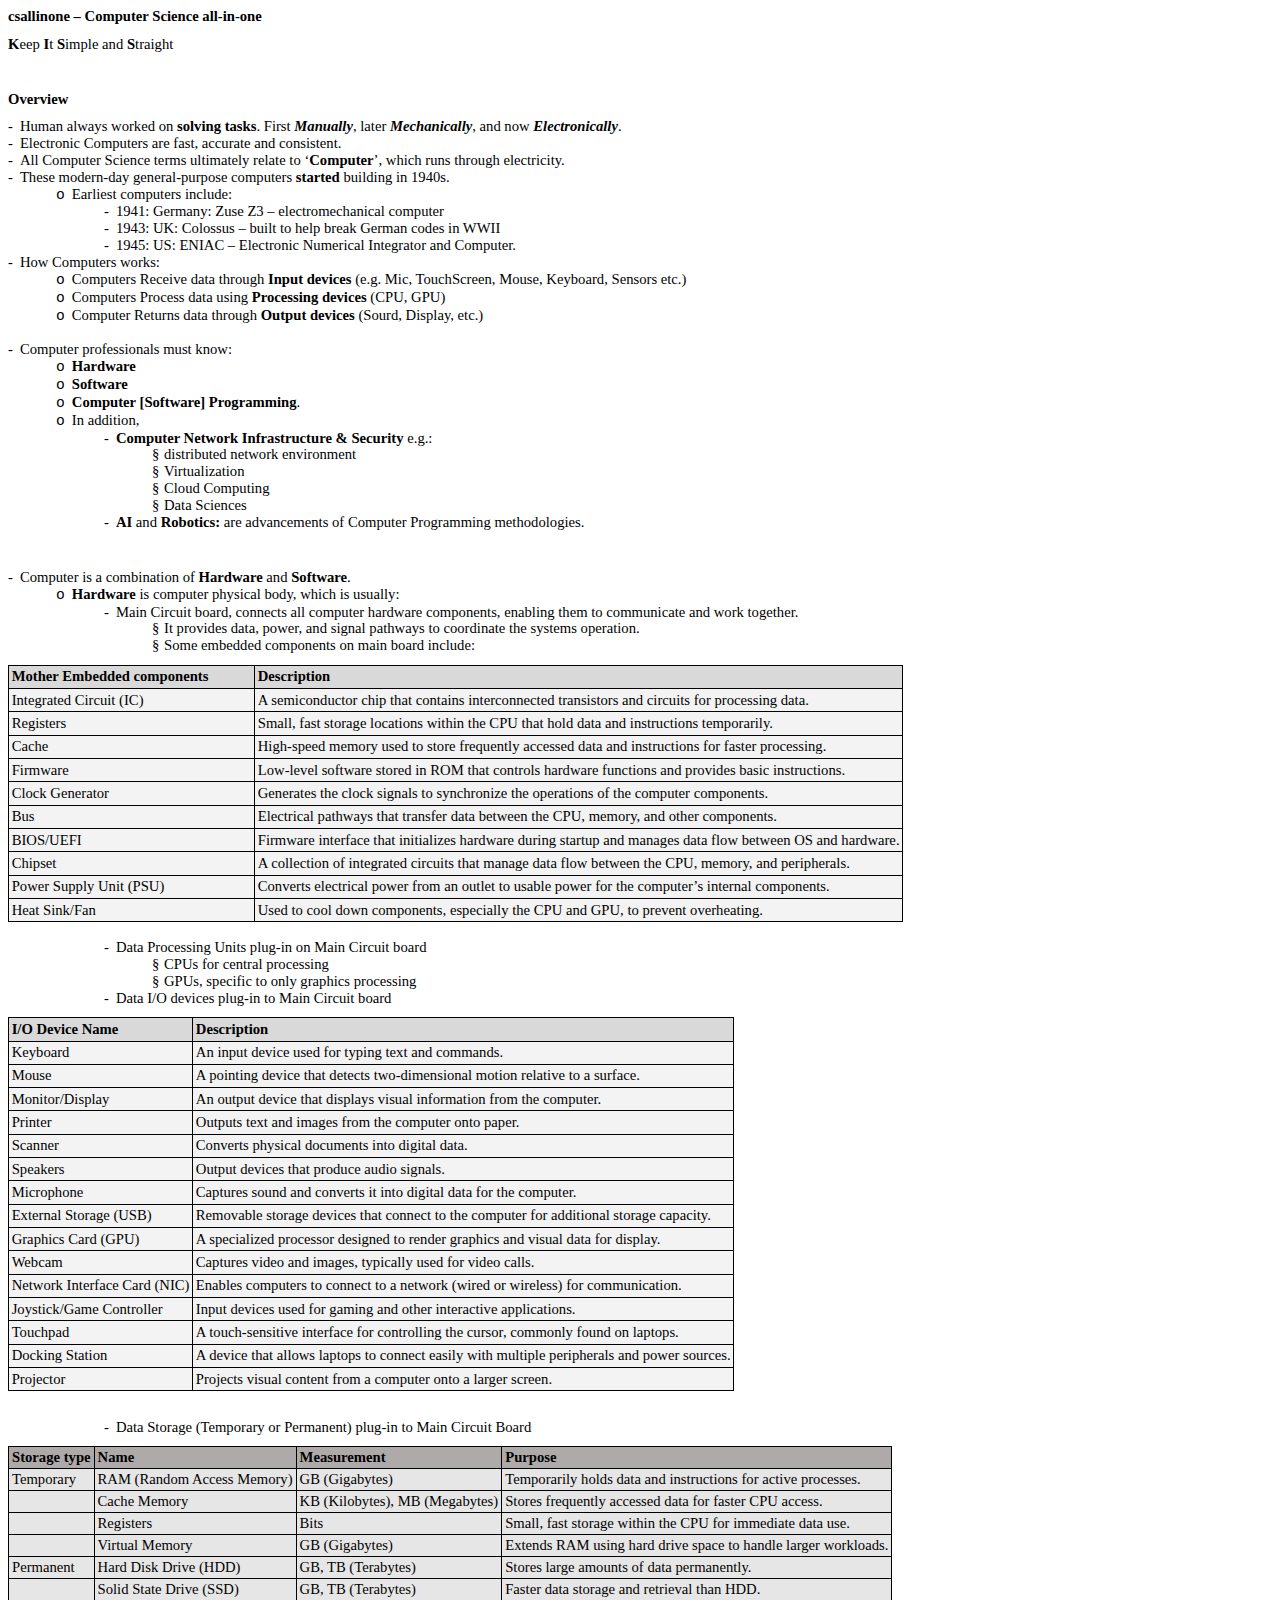
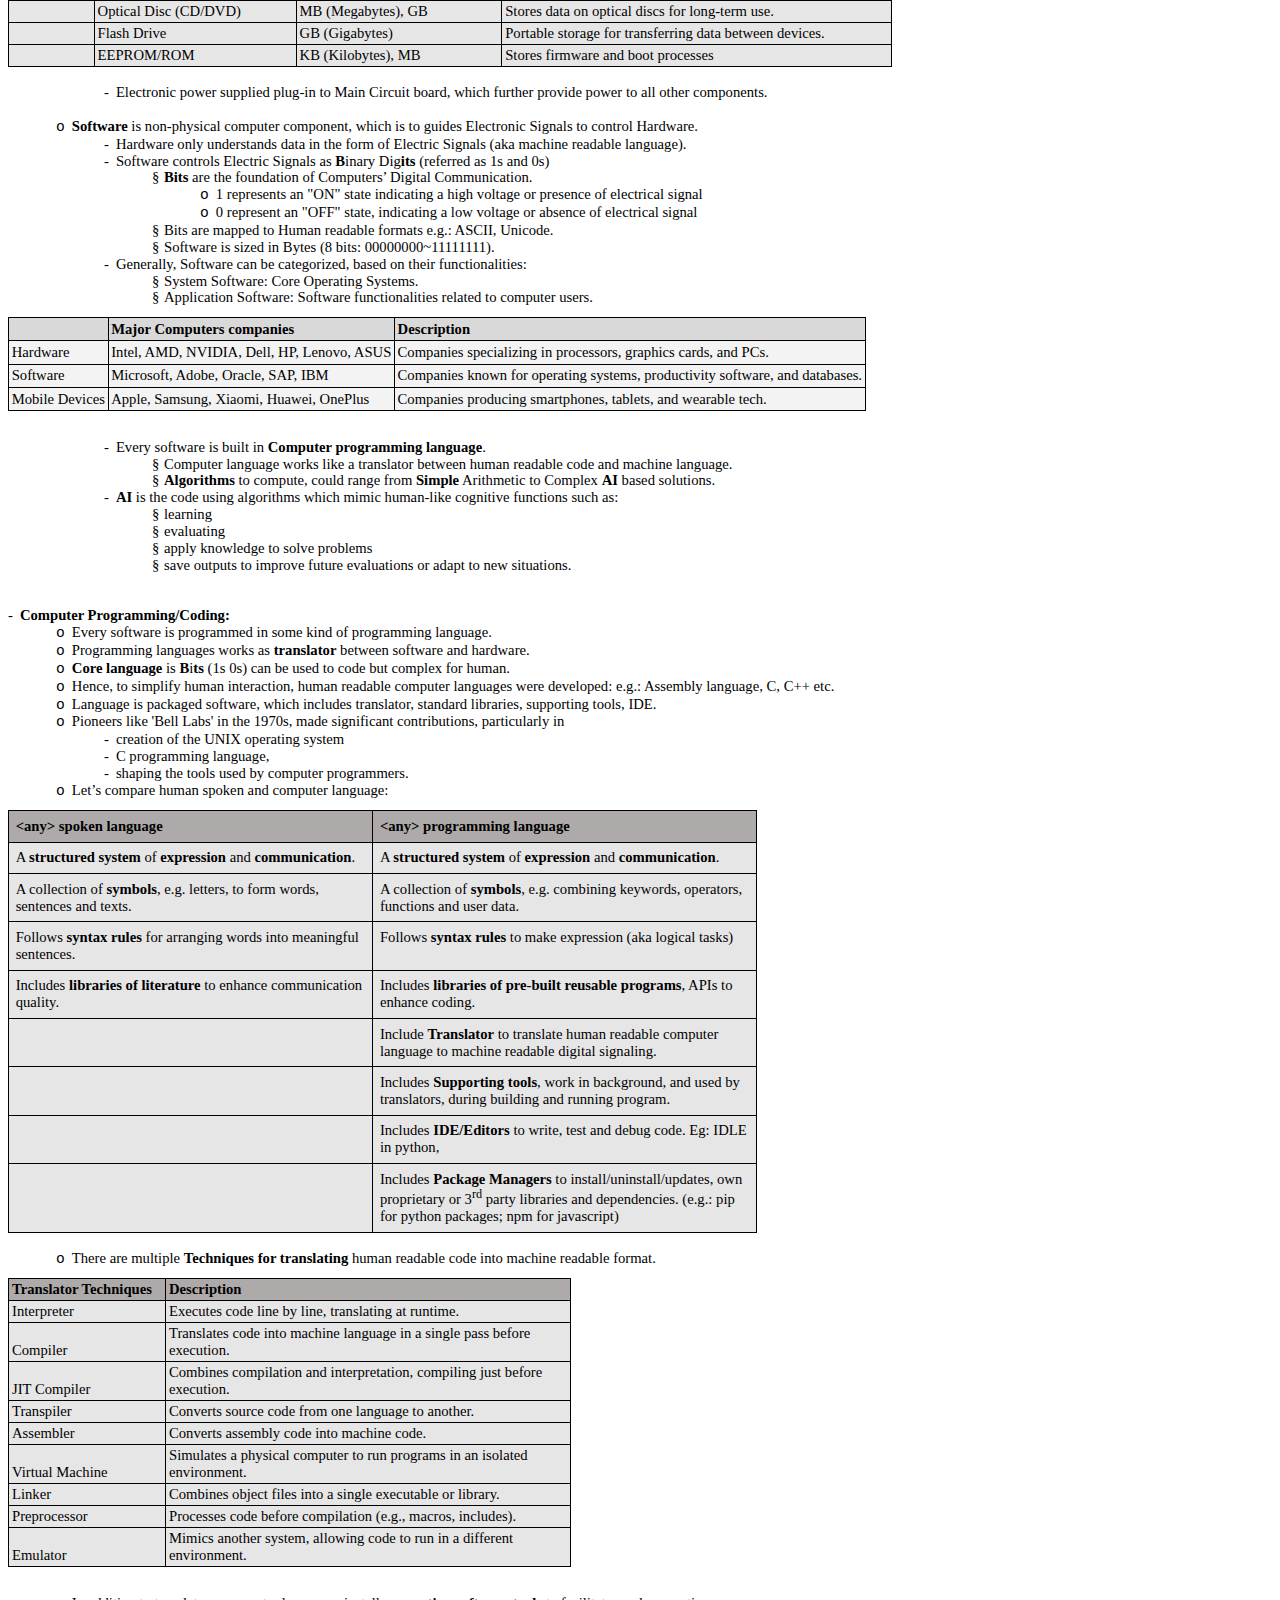
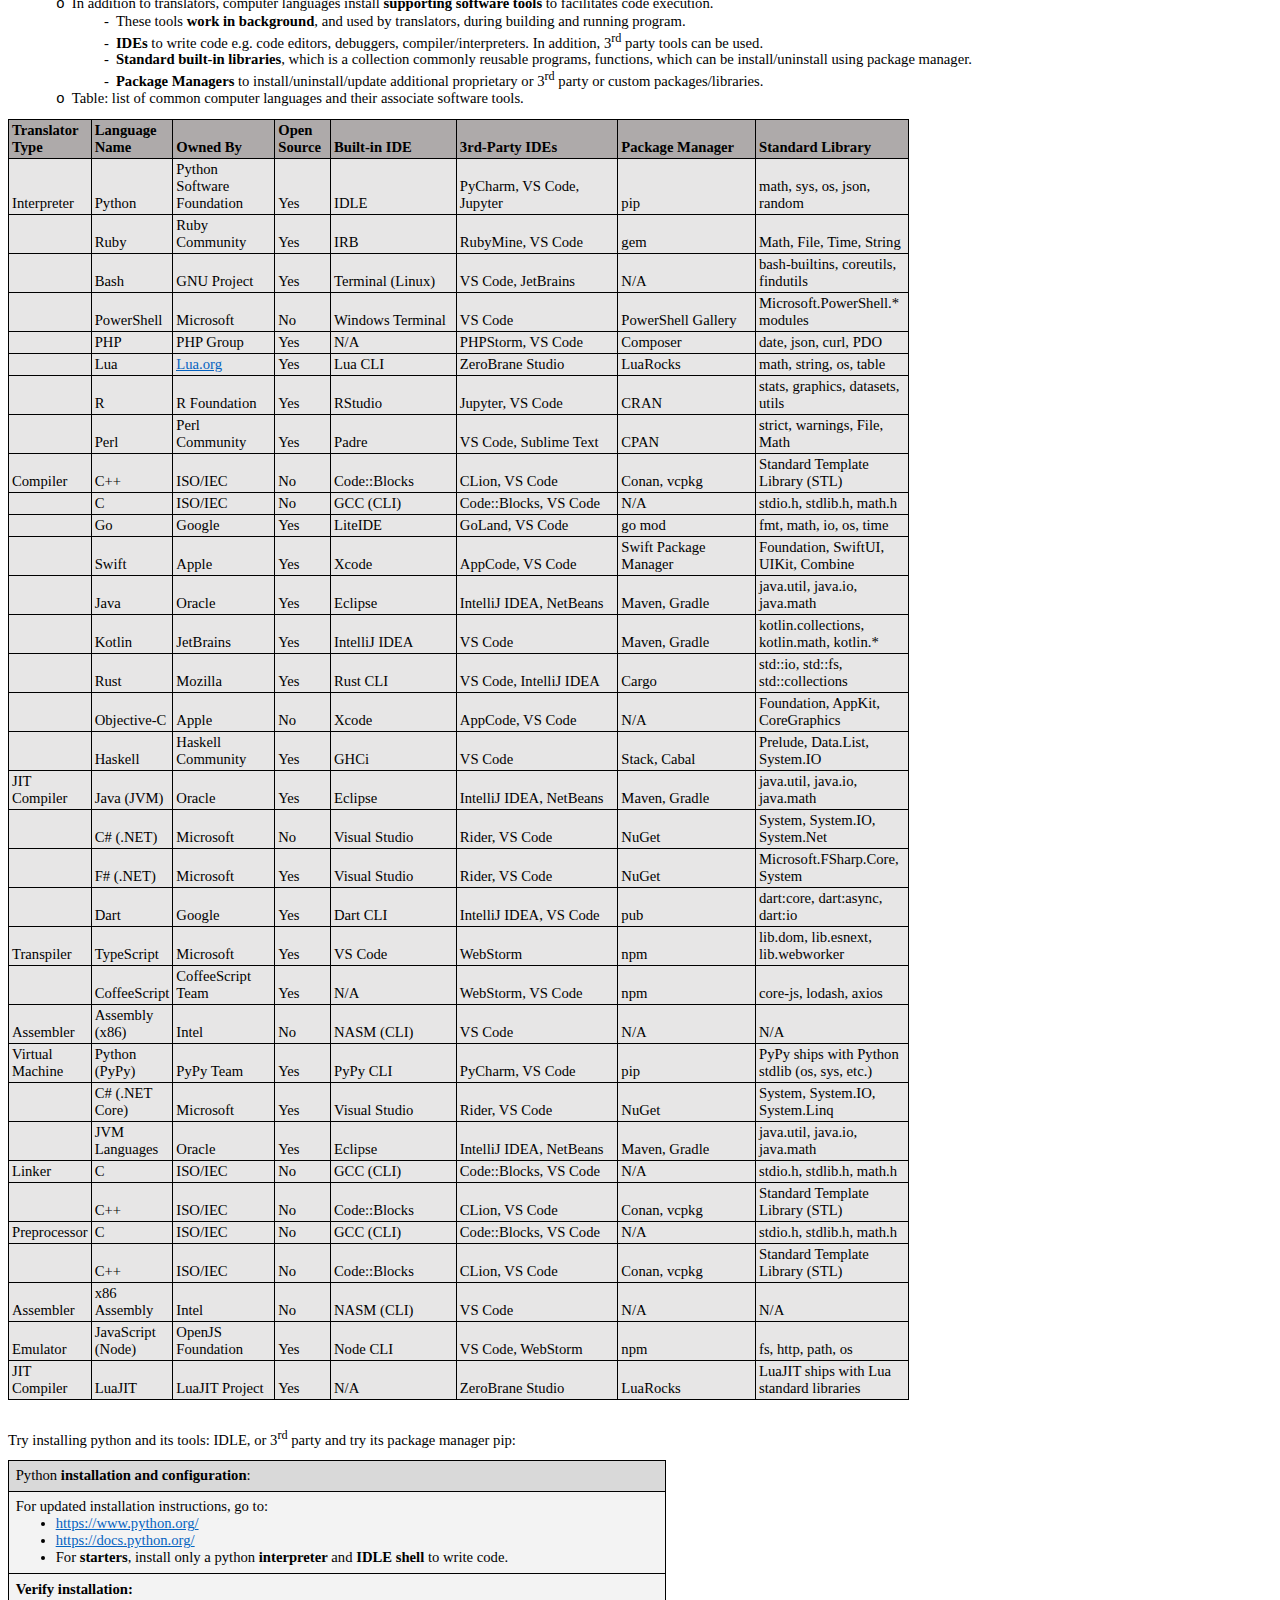
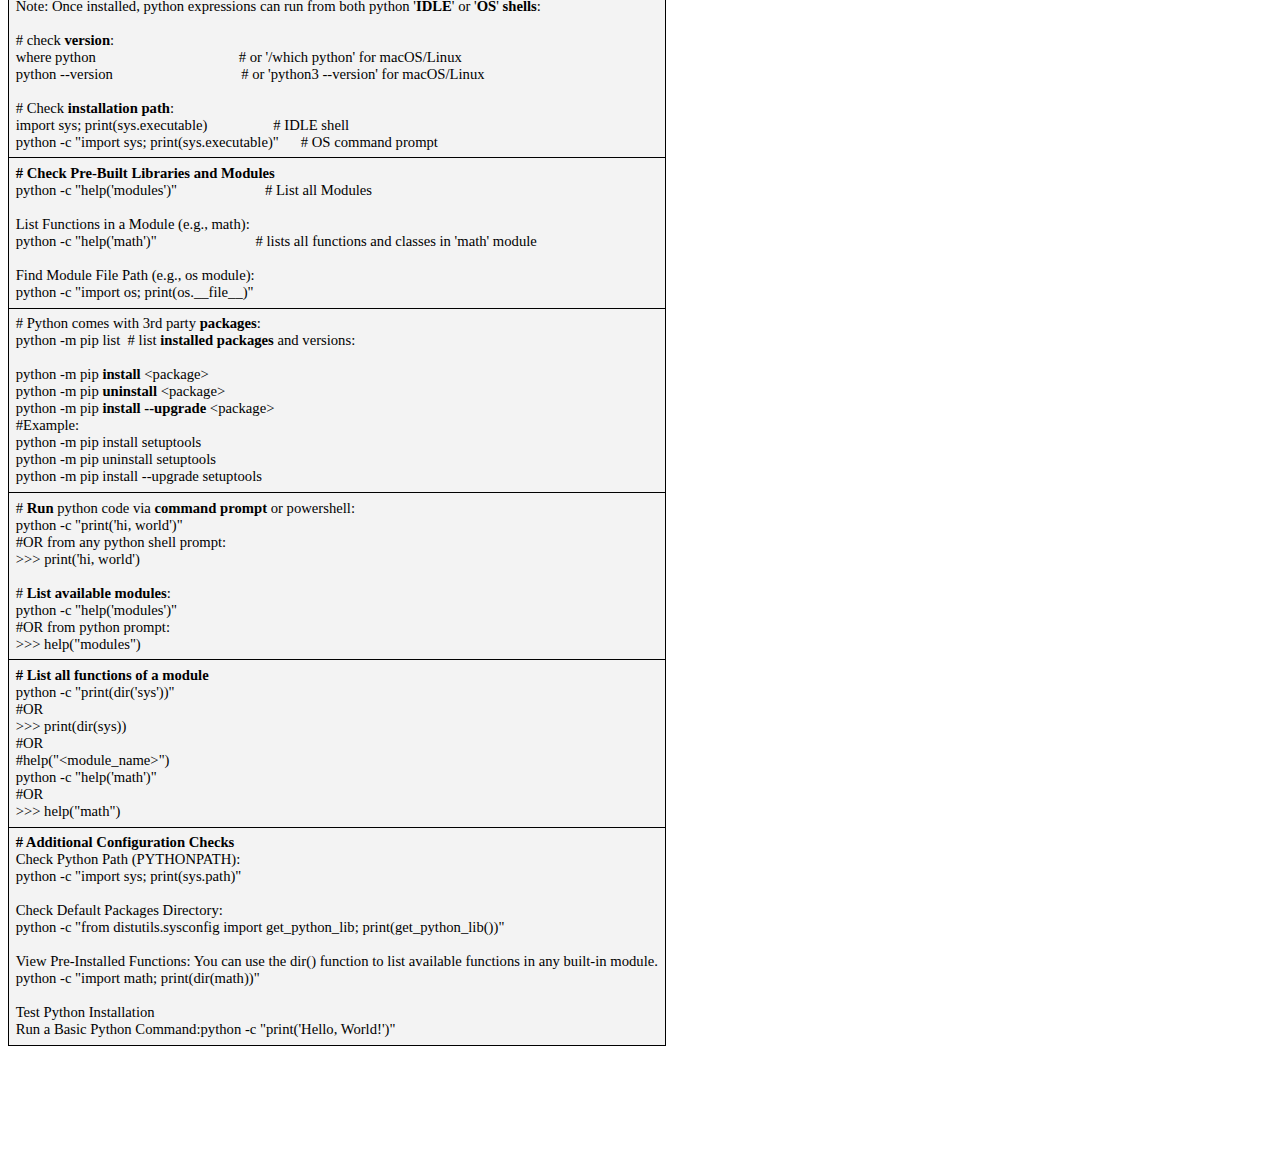
==== commit fc8f2489: "Add files via upload" ====
--- a/index.html
+++ b/index.html
@@ -5,7 +5,7 @@
 xmlns="http://www.w3.org/TR/REC-html40">
 
 <head>
-<meta http-equiv=Content-Type content="text/html; charset=UTF-8">
+<meta http-equiv=Content-Type content="text/html; charset=windows-1252">
 <meta name=ProgId content=Word.Document>
 <meta name=Generator content="Microsoft Word 15">
 <meta name=Originator content="Microsoft Word 15">
@@ -14,16 +14,16 @@
  <o:DocumentProperties>
   <o:Author>cs allinone</o:Author>
   <o:LastAuthor>cs allinone</o:LastAuthor>
-  <o:Revision>14</o:Revision>
-  <o:TotalTime>4416</o:TotalTime>
+  <o:Revision>29</o:Revision>
+  <o:TotalTime>7146</o:TotalTime>
   <o:Created>2024-10-18T02:22:00Z</o:Created>
-  <o:LastSaved>2024-10-21T10:43:00Z</o:LastSaved>
+  <o:LastSaved>2024-10-23T08:13:00Z</o:LastSaved>
   <o:Pages>1</o:Pages>
-  <o:Words>414</o:Words>
-  <o:Characters>2363</o:Characters>
-  <o:Lines>19</o:Lines>
-  <o:Paragraphs>5</o:Paragraphs>
-  <o:CharactersWithSpaces>2772</o:CharactersWithSpaces>
+  <o:Words>2334</o:Words>
+  <o:Characters>13310</o:Characters>
+  <o:Lines>110</o:Lines>
+  <o:Paragraphs>31</o:Paragraphs>
+  <o:CharactersWithSpaces>15613</o:CharactersWithSpaces>
   <o:Version>16.00</o:Version>
  </o:DocumentProperties>
  <o:OfficeDocumentSettings>
@@ -738,6 +738,37 @@
 	mso-bidi-theme-font:minor-bidi;
 	mso-font-kerning:1.0pt;
 	mso-ligatures:standardcontextual;}
+h2
+	{mso-style-priority:9;
+	mso-style-unhide:no;
+	mso-style-qformat:yes;
+	mso-style-link:"Heading 2 Char";
+	mso-margin-top-alt:auto;
+	margin-right:0in;
+	mso-margin-bottom-alt:auto;
+	margin-left:0in;
+	line-height:normal;
+	mso-pagination:widow-orphan;
+	mso-outline-level:2;
+	font-size:18.0pt;
+	font-family:"Times New Roman",serif;
+	mso-fareast-font-family:"Times New Roman";
+	mso-font-kerning:0pt;
+	mso-ligatures:none;
+	font-weight:bold;}
+a:link, span.MsoHyperlink
+	{mso-style-priority:99;
+	color:#0563C1;
+	mso-themecolor:hyperlink;
+	text-decoration:underline;
+	text-underline:single;}
+a:visited, span.MsoHyperlinkFollowed
+	{mso-style-noshow:yes;
+	mso-style-priority:99;
+	color:#954F72;
+	mso-themecolor:followedhyperlink;
+	text-decoration:underline;
+	text-underline:single;}
 p
 	{mso-style-noshow:yes;
 	mso-style-priority:99;
@@ -754,8 +785,7 @@
 	mso-font-kerning:1.0pt;
 	mso-ligatures:standardcontextual;}
 p.MsoListParagraph, li.MsoListParagraph, div.MsoListParagraph
-	{mso-style-noshow:yes;
-	mso-style-priority:34;
+	{mso-style-priority:34;
 	mso-style-unhide:no;
 	mso-style-qformat:yes;
 	margin-top:0in;
@@ -778,8 +808,7 @@
 	mso-font-kerning:1.0pt;
 	mso-ligatures:standardcontextual;}
 p.MsoListParagraphCxSpFirst, li.MsoListParagraphCxSpFirst, div.MsoListParagraphCxSpFirst
-	{mso-style-noshow:yes;
-	mso-style-priority:34;
+	{mso-style-priority:34;
 	mso-style-unhide:no;
 	mso-style-qformat:yes;
 	mso-style-type:export-only;
@@ -803,8 +832,7 @@
 	mso-font-kerning:1.0pt;
 	mso-ligatures:standardcontextual;}
 p.MsoListParagraphCxSpMiddle, li.MsoListParagraphCxSpMiddle, div.MsoListParagraphCxSpMiddle
-	{mso-style-noshow:yes;
-	mso-style-priority:34;
+	{mso-style-priority:34;
 	mso-style-unhide:no;
 	mso-style-qformat:yes;
 	mso-style-type:export-only;
@@ -828,8 +856,7 @@
 	mso-font-kerning:1.0pt;
 	mso-ligatures:standardcontextual;}
 p.MsoListParagraphCxSpLast, li.MsoListParagraphCxSpLast, div.MsoListParagraphCxSpLast
-	{mso-style-noshow:yes;
-	mso-style-priority:34;
+	{mso-style-priority:34;
 	mso-style-unhide:no;
 	mso-style-qformat:yes;
 	mso-style-type:export-only;
@@ -869,13 +896,32 @@
 	mso-fareast-theme-font:minor-latin;
 	mso-font-kerning:1.0pt;
 	mso-ligatures:standardcontextual;}
+span.Heading2Char
+	{mso-style-name:"Heading 2 Char";
+	mso-style-priority:9;
+	mso-style-unhide:no;
+	mso-style-locked:yes;
+	mso-style-link:"Heading 2";
+	mso-ansi-font-size:18.0pt;
+	mso-bidi-font-size:18.0pt;
+	font-family:"Times New Roman",serif;
+	mso-ascii-font-family:"Times New Roman";
+	mso-fareast-font-family:"Times New Roman";
+	mso-hansi-font-family:"Times New Roman";
+	mso-bidi-font-family:"Times New Roman";
+	font-weight:bold;}
+span.SpellE
+	{mso-style-name:"";
+	mso-spl-e:yes;}
+span.GramE
+	{mso-style-name:"";
+	mso-gram-e:yes;}
 .MsoChpDefault
 	{mso-style-type:export-only;
 	mso-default-props:yes;
 	font-size:10.0pt;
 	mso-ansi-font-size:10.0pt;
 	mso-bidi-font-size:10.0pt;
-	font-family:"Calibri",sans-serif;
 	mso-ascii-font-family:Calibri;
 	mso-ascii-theme-font:minor-latin;
 	mso-fareast-font-family:Calibri;
@@ -896,9 +942,9 @@
 	{page:WordSection1;}
  /* List Definitions */
  @list l0
-	{mso-list-id:998775181;
+	{mso-list-id:181483626;
 	mso-list-type:hybrid;
-	mso-list-template-ids:-1755559228 -2006794128 67698691 -2006794128 67698689 67698691 67698693 67698689 67698691 67698693;}
+	mso-list-template-ids:301899452 -2006794128 67698691 67698693 67698689 67698691 67698693 67698689 67698691 67698693;}
 @list l0:level1
 	{mso-level-start-at:0;
 	mso-level-number-format:bullet;
@@ -917,6 +963,135 @@
 	text-indent:-.25in;
 	font-family:"Courier New";}
 @list l0:level3
+	{mso-level-number-format:bullet;
+	mso-level-text:\F0A7;
+	mso-level-tab-stop:none;
+	mso-level-number-position:left;
+	text-indent:-.25in;
+	font-family:Wingdings;}
+@list l0:level4
+	{mso-level-number-format:bullet;
+	mso-level-text:\F0B7;
+	mso-level-tab-stop:none;
+	mso-level-number-position:left;
+	text-indent:-.25in;
+	font-family:Symbol;}
+@list l0:level5
+	{mso-level-number-format:bullet;
+	mso-level-text:o;
+	mso-level-tab-stop:none;
+	mso-level-number-position:left;
+	text-indent:-.25in;
+	font-family:"Courier New";}
+@list l0:level6
+	{mso-level-number-format:bullet;
+	mso-level-text:\F0A7;
+	mso-level-tab-stop:none;
+	mso-level-number-position:left;
+	text-indent:-.25in;
+	font-family:Wingdings;}
+@list l0:level7
+	{mso-level-number-format:bullet;
+	mso-level-text:\F0B7;
+	mso-level-tab-stop:none;
+	mso-level-number-position:left;
+	text-indent:-.25in;
+	font-family:Symbol;}
+@list l0:level8
+	{mso-level-number-format:bullet;
+	mso-level-text:o;
+	mso-level-tab-stop:none;
+	mso-level-number-position:left;
+	text-indent:-.25in;
+	font-family:"Courier New";}
+@list l0:level9
+	{mso-level-number-format:bullet;
+	mso-level-text:\F0A7;
+	mso-level-tab-stop:none;
+	mso-level-number-position:left;
+	text-indent:-.25in;
+	font-family:Wingdings;}
+@list l1
+	{mso-list-id:193033326;
+	mso-list-template-ids:-753788696;}
+@list l1:level1
+	{mso-level-number-format:bullet;
+	mso-level-text:\F0B7;
+	mso-level-tab-stop:.5in;
+	mso-level-number-position:left;
+	text-indent:-.25in;
+	mso-ansi-font-size:10.0pt;
+	font-family:Symbol;}
+@list l1:level2
+	{mso-level-number-format:bullet;
+	mso-level-text:o;
+	mso-level-tab-stop:1.0in;
+	mso-level-number-position:left;
+	text-indent:-.25in;
+	mso-ansi-font-size:10.0pt;
+	font-family:"Courier New";
+	mso-bidi-font-family:"Times New Roman";}
+@list l1:level3
+	{mso-level-number-format:bullet;
+	mso-level-text:\F0A7;
+	mso-level-tab-stop:1.5in;
+	mso-level-number-position:left;
+	text-indent:-.25in;
+	mso-ansi-font-size:10.0pt;
+	font-family:Wingdings;}
+@list l1:level4
+	{mso-level-number-format:bullet;
+	mso-level-text:\F0A7;
+	mso-level-tab-stop:2.0in;
+	mso-level-number-position:left;
+	text-indent:-.25in;
+	mso-ansi-font-size:10.0pt;
+	font-family:Wingdings;}
+@list l1:level5
+	{mso-level-number-format:bullet;
+	mso-level-text:\F0A7;
+	mso-level-tab-stop:2.5in;
+	mso-level-number-position:left;
+	text-indent:-.25in;
+	mso-ansi-font-size:10.0pt;
+	font-family:Wingdings;}
+@list l1:level6
+	{mso-level-number-format:bullet;
+	mso-level-text:\F0A7;
+	mso-level-tab-stop:3.0in;
+	mso-level-number-position:left;
+	text-indent:-.25in;
+	mso-ansi-font-size:10.0pt;
+	font-family:Wingdings;}
+@list l1:level7
+	{mso-level-number-format:bullet;
+	mso-level-text:\F0A7;
+	mso-level-tab-stop:3.5in;
+	mso-level-number-position:left;
+	text-indent:-.25in;
+	mso-ansi-font-size:10.0pt;
+	font-family:Wingdings;}
+@list l1:level8
+	{mso-level-number-format:bullet;
+	mso-level-text:\F0A7;
+	mso-level-tab-stop:4.0in;
+	mso-level-number-position:left;
+	text-indent:-.25in;
+	mso-ansi-font-size:10.0pt;
+	font-family:Wingdings;}
+@list l1:level9
+	{mso-level-number-format:bullet;
+	mso-level-text:\F0A7;
+	mso-level-tab-stop:4.5in;
+	mso-level-number-position:left;
+	text-indent:-.25in;
+	mso-ansi-font-size:10.0pt;
+	font-family:Wingdings;}
+@list l2
+	{mso-list-id:283659214;
+	mso-list-type:hybrid;
+	mso-list-template-ids:-606566152 -2006794128 67698691 67698693 67698689 67698691 67698693 67698689 67698691 67698693;}
+@list l2:level1
 	{mso-level-start-at:0;
 	mso-level-number-format:bullet;
 	mso-level-text:-;
@@ -926,47 +1101,1614 @@
 	font-family:"Roboto Mono";
 	mso-fareast-font-family:"Malgun Gothic Semilight";
 	mso-bidi-font-family:"Malgun Gothic Semilight";}
-@list l0:level4
+@list l2:level2
+	{mso-level-number-format:bullet;
+	mso-level-text:o;
+	mso-level-tab-stop:none;
+	mso-level-number-position:left;
+	text-indent:-.25in;
+	font-family:"Courier New";}
+@list l2:level3
+	{mso-level-number-format:bullet;
+	mso-level-text:\F0A7;
+	mso-level-tab-stop:none;
+	mso-level-number-position:left;
+	text-indent:-.25in;
+	font-family:Wingdings;}
+@list l2:level4
 	{mso-level-number-format:bullet;
 	mso-level-text:\F0B7;
 	mso-level-tab-stop:none;
 	mso-level-number-position:left;
 	text-indent:-.25in;
 	font-family:Symbol;}
-@list l0:level5
+@list l2:level5
 	{mso-level-number-format:bullet;
 	mso-level-text:o;
 	mso-level-tab-stop:none;
 	mso-level-number-position:left;
 	text-indent:-.25in;
 	font-family:"Courier New";}
-@list l0:level6
+@list l2:level6
 	{mso-level-number-format:bullet;
 	mso-level-text:\F0A7;
 	mso-level-tab-stop:none;
 	mso-level-number-position:left;
 	text-indent:-.25in;
 	font-family:Wingdings;}
-@list l0:level7
+@list l2:level7
 	{mso-level-number-format:bullet;
 	mso-level-text:\F0B7;
 	mso-level-tab-stop:none;
 	mso-level-number-position:left;
 	text-indent:-.25in;
 	font-family:Symbol;}
-@list l0:level8
+@list l2:level8
 	{mso-level-number-format:bullet;
 	mso-level-text:o;
 	mso-level-tab-stop:none;
 	mso-level-number-position:left;
 	text-indent:-.25in;
 	font-family:"Courier New";}
-@list l0:level9
+@list l2:level9
 	{mso-level-number-format:bullet;
 	mso-level-text:\F0A7;
 	mso-level-tab-stop:none;
 	mso-level-number-position:left;
 	text-indent:-.25in;
+	font-family:Wingdings;}
+@list l3
+	{mso-list-id:323751388;
+	mso-list-template-ids:-618753690;}
+@list l3:level1
+	{mso-level-number-format:bullet;
+	mso-level-text:\F0B7;
+	mso-level-tab-stop:.5in;
+	mso-level-number-position:left;
+	text-indent:-.25in;
+	mso-ansi-font-size:10.0pt;
+	font-family:Symbol;}
+@list l3:level2
+	{mso-level-number-format:bullet;
+	mso-level-text:o;
+	mso-level-tab-stop:1.0in;
+	mso-level-number-position:left;
+	text-indent:-.25in;
+	mso-ansi-font-size:10.0pt;
+	font-family:"Courier New";
+	mso-bidi-font-family:"Times New Roman";}
+@list l3:level3
+	{mso-level-number-format:bullet;
+	mso-level-text:\F0A7;
+	mso-level-tab-stop:1.5in;
+	mso-level-number-position:left;
+	text-indent:-.25in;
+	mso-ansi-font-size:10.0pt;
+	font-family:Wingdings;}
+@list l3:level4
+	{mso-level-number-format:bullet;
+	mso-level-text:\F0A7;
+	mso-level-tab-stop:2.0in;
+	mso-level-number-position:left;
+	text-indent:-.25in;
+	mso-ansi-font-size:10.0pt;
+	font-family:Wingdings;}
+@list l3:level5
+	{mso-level-number-format:bullet;
+	mso-level-text:\F0A7;
+	mso-level-tab-stop:2.5in;
+	mso-level-number-position:left;
+	text-indent:-.25in;
+	mso-ansi-font-size:10.0pt;
+	font-family:Wingdings;}
+@list l3:level6
+	{mso-level-number-format:bullet;
+	mso-level-text:\F0A7;
+	mso-level-tab-stop:3.0in;
+	mso-level-number-position:left;
+	text-indent:-.25in;
+	mso-ansi-font-size:10.0pt;
+	font-family:Wingdings;}
+@list l3:level7
+	{mso-level-number-format:bullet;
+	mso-level-text:\F0A7;
+	mso-level-tab-stop:3.5in;
+	mso-level-number-position:left;
+	text-indent:-.25in;
+	mso-ansi-font-size:10.0pt;
+	font-family:Wingdings;}
+@list l3:level8
+	{mso-level-number-format:bullet;
+	mso-level-text:\F0A7;
+	mso-level-tab-stop:4.0in;
+	mso-level-number-position:left;
+	text-indent:-.25in;
+	mso-ansi-font-size:10.0pt;
+	font-family:Wingdings;}
+@list l3:level9
+	{mso-level-number-format:bullet;
+	mso-level-text:\F0A7;
+	mso-level-tab-stop:4.5in;
+	mso-level-number-position:left;
+	text-indent:-.25in;
+	mso-ansi-font-size:10.0pt;
+	font-family:Wingdings;}
+@list l4
+	{mso-list-id:416562532;
+	mso-list-template-ids:-1394027244;}
+@list l4:level1
+	{mso-level-number-format:bullet;
+	mso-level-text:\F0B7;
+	mso-level-tab-stop:.5in;
+	mso-level-number-position:left;
+	text-indent:-.25in;
+	mso-ansi-font-size:10.0pt;
+	font-family:Symbol;}
+@list l4:level2
+	{mso-level-number-format:bullet;
+	mso-level-text:o;
+	mso-level-tab-stop:1.0in;
+	mso-level-number-position:left;
+	text-indent:-.25in;
+	mso-ansi-font-size:10.0pt;
+	font-family:"Courier New";
+	mso-bidi-font-family:"Times New Roman";}
+@list l4:level3
+	{mso-level-number-format:bullet;
+	mso-level-text:\F0A7;
+	mso-level-tab-stop:1.5in;
+	mso-level-number-position:left;
+	text-indent:-.25in;
+	mso-ansi-font-size:10.0pt;
+	font-family:Wingdings;}
+@list l4:level4
+	{mso-level-number-format:bullet;
+	mso-level-text:\F0A7;
+	mso-level-tab-stop:2.0in;
+	mso-level-number-position:left;
+	text-indent:-.25in;
+	mso-ansi-font-size:10.0pt;
+	font-family:Wingdings;}
+@list l4:level5
+	{mso-level-number-format:bullet;
+	mso-level-text:\F0A7;
+	mso-level-tab-stop:2.5in;
+	mso-level-number-position:left;
+	text-indent:-.25in;
+	mso-ansi-font-size:10.0pt;
+	font-family:Wingdings;}
+@list l4:level6
+	{mso-level-number-format:bullet;
+	mso-level-text:\F0A7;
+	mso-level-tab-stop:3.0in;
+	mso-level-number-position:left;
+	text-indent:-.25in;
+	mso-ansi-font-size:10.0pt;
+	font-family:Wingdings;}
+@list l4:level7
+	{mso-level-number-format:bullet;
+	mso-level-text:\F0A7;
+	mso-level-tab-stop:3.5in;
+	mso-level-number-position:left;
+	text-indent:-.25in;
+	mso-ansi-font-size:10.0pt;
+	font-family:Wingdings;}
+@list l4:level8
+	{mso-level-number-format:bullet;
+	mso-level-text:\F0A7;
+	mso-level-tab-stop:4.0in;
+	mso-level-number-position:left;
+	text-indent:-.25in;
+	mso-ansi-font-size:10.0pt;
+	font-family:Wingdings;}
+@list l4:level9
+	{mso-level-number-format:bullet;
+	mso-level-text:\F0A7;
+	mso-level-tab-stop:4.5in;
+	mso-level-number-position:left;
+	text-indent:-.25in;
+	mso-ansi-font-size:10.0pt;
+	font-family:Wingdings;}
+@list l5
+	{mso-list-id:520552708;
+	mso-list-template-ids:624825862;}
+@list l5:level1
+	{mso-level-number-format:bullet;
+	mso-level-text:\F0B7;
+	mso-level-tab-stop:.5in;
+	mso-level-number-position:left;
+	text-indent:-.25in;
+	mso-ansi-font-size:10.0pt;
+	font-family:Symbol;}
+@list l5:level2
+	{mso-level-number-format:bullet;
+	mso-level-text:o;
+	mso-level-tab-stop:1.0in;
+	mso-level-number-position:left;
+	text-indent:-.25in;
+	mso-ansi-font-size:10.0pt;
+	font-family:"Courier New";
+	mso-bidi-font-family:"Times New Roman";}
+@list l5:level3
+	{mso-level-number-format:bullet;
+	mso-level-text:\F0A7;
+	mso-level-tab-stop:1.5in;
+	mso-level-number-position:left;
+	text-indent:-.25in;
+	mso-ansi-font-size:10.0pt;
+	font-family:Wingdings;}
+@list l5:level4
+	{mso-level-number-format:bullet;
+	mso-level-text:\F0A7;
+	mso-level-tab-stop:2.0in;
+	mso-level-number-position:left;
+	text-indent:-.25in;
+	mso-ansi-font-size:10.0pt;
+	font-family:Wingdings;}
+@list l5:level5
+	{mso-level-number-format:bullet;
+	mso-level-text:\F0A7;
+	mso-level-tab-stop:2.5in;
+	mso-level-number-position:left;
+	text-indent:-.25in;
+	mso-ansi-font-size:10.0pt;
+	font-family:Wingdings;}
+@list l5:level6
+	{mso-level-number-format:bullet;
+	mso-level-text:\F0A7;
+	mso-level-tab-stop:3.0in;
+	mso-level-number-position:left;
+	text-indent:-.25in;
+	mso-ansi-font-size:10.0pt;
+	font-family:Wingdings;}
+@list l5:level7
+	{mso-level-number-format:bullet;
+	mso-level-text:\F0A7;
+	mso-level-tab-stop:3.5in;
+	mso-level-number-position:left;
+	text-indent:-.25in;
+	mso-ansi-font-size:10.0pt;
+	font-family:Wingdings;}
+@list l5:level8
+	{mso-level-number-format:bullet;
+	mso-level-text:\F0A7;
+	mso-level-tab-stop:4.0in;
+	mso-level-number-position:left;
+	text-indent:-.25in;
+	mso-ansi-font-size:10.0pt;
+	font-family:Wingdings;}
+@list l5:level9
+	{mso-level-number-format:bullet;
+	mso-level-text:\F0A7;
+	mso-level-tab-stop:4.5in;
+	mso-level-number-position:left;
+	text-indent:-.25in;
+	mso-ansi-font-size:10.0pt;
+	font-family:Wingdings;}
+@list l6
+	{mso-list-id:731462863;
+	mso-list-template-ids:1109564944;}
+@list l6:level1
+	{mso-level-number-format:bullet;
+	mso-level-text:\F0B7;
+	mso-level-tab-stop:.5in;
+	mso-level-number-position:left;
+	text-indent:-.25in;
+	mso-ansi-font-size:10.0pt;
+	font-family:Symbol;}
+@list l6:level2
+	{mso-level-number-format:bullet;
+	mso-level-text:o;
+	mso-level-tab-stop:1.0in;
+	mso-level-number-position:left;
+	text-indent:-.25in;
+	mso-ansi-font-size:10.0pt;
+	font-family:"Courier New";
+	mso-bidi-font-family:"Times New Roman";}
+@list l6:level3
+	{mso-level-number-format:bullet;
+	mso-level-text:\F0A7;
+	mso-level-tab-stop:1.5in;
+	mso-level-number-position:left;
+	text-indent:-.25in;
+	mso-ansi-font-size:10.0pt;
+	font-family:Wingdings;}
+@list l6:level4
+	{mso-level-number-format:bullet;
+	mso-level-text:\F0A7;
+	mso-level-tab-stop:2.0in;
+	mso-level-number-position:left;
+	text-indent:-.25in;
+	mso-ansi-font-size:10.0pt;
+	font-family:Wingdings;}
+@list l6:level5
+	{mso-level-number-format:bullet;
+	mso-level-text:\F0A7;
+	mso-level-tab-stop:2.5in;
+	mso-level-number-position:left;
+	text-indent:-.25in;
+	mso-ansi-font-size:10.0pt;
+	font-family:Wingdings;}
+@list l6:level6
+	{mso-level-number-format:bullet;
+	mso-level-text:\F0A7;
+	mso-level-tab-stop:3.0in;
+	mso-level-number-position:left;
+	text-indent:-.25in;
+	mso-ansi-font-size:10.0pt;
+	font-family:Wingdings;}
+@list l6:level7
+	{mso-level-number-format:bullet;
+	mso-level-text:\F0A7;
+	mso-level-tab-stop:3.5in;
+	mso-level-number-position:left;
+	text-indent:-.25in;
+	mso-ansi-font-size:10.0pt;
+	font-family:Wingdings;}
+@list l6:level8
+	{mso-level-number-format:bullet;
+	mso-level-text:\F0A7;
+	mso-level-tab-stop:4.0in;
+	mso-level-number-position:left;
+	text-indent:-.25in;
+	mso-ansi-font-size:10.0pt;
+	font-family:Wingdings;}
+@list l6:level9
+	{mso-level-number-format:bullet;
+	mso-level-text:\F0A7;
+	mso-level-tab-stop:4.5in;
+	mso-level-number-position:left;
+	text-indent:-.25in;
+	mso-ansi-font-size:10.0pt;
+	font-family:Wingdings;}
+@list l7
+	{mso-list-id:745687691;
+	mso-list-type:hybrid;
+	mso-list-template-ids:-157228982 -2006794128 67698691 67698693 67698689 67698691 67698693 67698689 67698691 67698693;}
+@list l7:level1
+	{mso-level-start-at:0;
+	mso-level-number-format:bullet;
+	mso-level-text:-;
+	mso-level-tab-stop:none;
+	mso-level-number-position:left;
+	text-indent:-.25in;
+	font-family:"Roboto Mono";
+	mso-fareast-font-family:"Malgun Gothic Semilight";
+	mso-bidi-font-family:"Malgun Gothic Semilight";}
+@list l7:level2
+	{mso-level-number-format:bullet;
+	mso-level-text:o;
+	mso-level-tab-stop:none;
+	mso-level-number-position:left;
+	text-indent:-.25in;
+	font-family:"Courier New";}
+@list l7:level3
+	{mso-level-number-format:bullet;
+	mso-level-text:\F0A7;
+	mso-level-tab-stop:none;
+	mso-level-number-position:left;
+	text-indent:-.25in;
+	font-family:Wingdings;}
+@list l7:level4
+	{mso-level-number-format:bullet;
+	mso-level-text:\F0B7;
+	mso-level-tab-stop:none;
+	mso-level-number-position:left;
+	text-indent:-.25in;
+	font-family:Symbol;}
+@list l7:level5
+	{mso-level-number-format:bullet;
+	mso-level-text:o;
+	mso-level-tab-stop:none;
+	mso-level-number-position:left;
+	text-indent:-.25in;
+	font-family:"Courier New";}
+@list l7:level6
+	{mso-level-number-format:bullet;
+	mso-level-text:\F0A7;
+	mso-level-tab-stop:none;
+	mso-level-number-position:left;
+	text-indent:-.25in;
+	font-family:Wingdings;}
+@list l7:level7
+	{mso-level-number-format:bullet;
+	mso-level-text:\F0B7;
+	mso-level-tab-stop:none;
+	mso-level-number-position:left;
+	text-indent:-.25in;
+	font-family:Symbol;}
+@list l7:level8
+	{mso-level-number-format:bullet;
+	mso-level-text:o;
+	mso-level-tab-stop:none;
+	mso-level-number-position:left;
+	text-indent:-.25in;
+	font-family:"Courier New";}
+@list l7:level9
+	{mso-level-number-format:bullet;
+	mso-level-text:\F0A7;
+	mso-level-tab-stop:none;
+	mso-level-number-position:left;
+	text-indent:-.25in;
+	font-family:Wingdings;}
+@list l8
+	{mso-list-id:998775181;
+	mso-list-type:hybrid;
+	mso-list-template-ids:990923386 -2006794128 67698691 -2006794128 67698693 67698691 67698693 67698689 67698691 67698693;}
+@list l8:level1
+	{mso-level-start-at:0;
+	mso-level-number-format:bullet;
+	mso-level-text:-;
+	mso-level-tab-stop:none;
+	mso-level-number-position:left;
+	margin-left:.25in;
+	text-indent:-.25in;
+	font-family:"Roboto Mono";
+	mso-fareast-font-family:"Malgun Gothic Semilight";
+	mso-bidi-font-family:"Malgun Gothic Semilight";}
+@list l8:level2
+	{mso-level-number-format:bullet;
+	mso-level-text:o;
+	mso-level-tab-stop:none;
+	mso-level-number-position:left;
+	margin-left:.75in;
+	text-indent:-.25in;
+	font-family:"Courier New";}
+@list l8:level3
+	{mso-level-start-at:0;
+	mso-level-number-format:bullet;
+	mso-level-text:-;
+	mso-level-tab-stop:none;
+	mso-level-number-position:left;
+	margin-left:1.25in;
+	text-indent:-.25in;
+	font-family:"Roboto Mono";
+	mso-fareast-font-family:"Malgun Gothic Semilight";
+	mso-bidi-font-family:"Malgun Gothic Semilight";}
+@list l8:level4
+	{mso-level-number-format:bullet;
+	mso-level-text:\F0A7;
+	mso-level-tab-stop:none;
+	mso-level-number-position:left;
+	margin-left:1.75in;
+	text-indent:-.25in;
+	font-family:Wingdings;}
+@list l8:level5
+	{mso-level-number-format:bullet;
+	mso-level-text:o;
+	mso-level-tab-stop:none;
+	mso-level-number-position:left;
+	margin-left:2.25in;
+	text-indent:-.25in;
+	font-family:"Courier New";}
+@list l8:level6
+	{mso-level-number-format:bullet;
+	mso-level-text:\F0A7;
+	mso-level-tab-stop:none;
+	mso-level-number-position:left;
+	margin-left:2.75in;
+	text-indent:-.25in;
+	font-family:Wingdings;}
+@list l8:level7
+	{mso-level-number-format:bullet;
+	mso-level-text:\F0B7;
+	mso-level-tab-stop:none;
+	mso-level-number-position:left;
+	margin-left:3.25in;
+	text-indent:-.25in;
+	font-family:Symbol;}
+@list l8:level8
+	{mso-level-number-format:bullet;
+	mso-level-text:o;
+	mso-level-tab-stop:none;
+	mso-level-number-position:left;
+	margin-left:3.75in;
+	text-indent:-.25in;
+	font-family:"Courier New";}
+@list l8:level9
+	{mso-level-number-format:bullet;
+	mso-level-text:\F0A7;
+	mso-level-tab-stop:none;
+	mso-level-number-position:left;
+	margin-left:4.25in;
+	text-indent:-.25in;
+	font-family:Wingdings;}
+@list l9
+	{mso-list-id:1046611491;
+	mso-list-template-ids:818459844;}
+@list l9:level1
+	{mso-level-number-format:bullet;
+	mso-level-text:\F0B7;
+	mso-level-tab-stop:.5in;
+	mso-level-number-position:left;
+	text-indent:-.25in;
+	mso-ansi-font-size:10.0pt;
+	font-family:Symbol;}
+@list l9:level2
+	{mso-level-number-format:bullet;
+	mso-level-text:o;
+	mso-level-tab-stop:1.0in;
+	mso-level-number-position:left;
+	text-indent:-.25in;
+	mso-ansi-font-size:10.0pt;
+	font-family:"Courier New";
+	mso-bidi-font-family:"Times New Roman";}
+@list l9:level3
+	{mso-level-number-format:bullet;
+	mso-level-text:\F0A7;
+	mso-level-tab-stop:1.5in;
+	mso-level-number-position:left;
+	text-indent:-.25in;
+	mso-ansi-font-size:10.0pt;
+	font-family:Wingdings;}
+@list l9:level4
+	{mso-level-number-format:bullet;
+	mso-level-text:\F0A7;
+	mso-level-tab-stop:2.0in;
+	mso-level-number-position:left;
+	text-indent:-.25in;
+	mso-ansi-font-size:10.0pt;
+	font-family:Wingdings;}
+@list l9:level5
+	{mso-level-number-format:bullet;
+	mso-level-text:\F0A7;
+	mso-level-tab-stop:2.5in;
+	mso-level-number-position:left;
+	text-indent:-.25in;
+	mso-ansi-font-size:10.0pt;
+	font-family:Wingdings;}
+@list l9:level6
+	{mso-level-number-format:bullet;
+	mso-level-text:\F0A7;
+	mso-level-tab-stop:3.0in;
+	mso-level-number-position:left;
+	text-indent:-.25in;
+	mso-ansi-font-size:10.0pt;
+	font-family:Wingdings;}
+@list l9:level7
+	{mso-level-number-format:bullet;
+	mso-level-text:\F0A7;
+	mso-level-tab-stop:3.5in;
+	mso-level-number-position:left;
+	text-indent:-.25in;
+	mso-ansi-font-size:10.0pt;
+	font-family:Wingdings;}
+@list l9:level8
+	{mso-level-number-format:bullet;
+	mso-level-text:\F0A7;
+	mso-level-tab-stop:4.0in;
+	mso-level-number-position:left;
+	text-indent:-.25in;
+	mso-ansi-font-size:10.0pt;
+	font-family:Wingdings;}
+@list l9:level9
+	{mso-level-number-format:bullet;
+	mso-level-text:\F0A7;
+	mso-level-tab-stop:4.5in;
+	mso-level-number-position:left;
+	text-indent:-.25in;
+	mso-ansi-font-size:10.0pt;
+	font-family:Wingdings;}
+@list l10
+	{mso-list-id:1213693115;
+	mso-list-template-ids:-1320397346;}
+@list l10:level1
+	{mso-level-number-format:bullet;
+	mso-level-text:\F0B7;
+	mso-level-tab-stop:.5in;
+	mso-level-number-position:left;
+	text-indent:-.25in;
+	mso-ansi-font-size:10.0pt;
+	font-family:Symbol;}
+@list l10:level2
+	{mso-level-number-format:bullet;
+	mso-level-text:o;
+	mso-level-tab-stop:1.0in;
+	mso-level-number-position:left;
+	text-indent:-.25in;
+	mso-ansi-font-size:10.0pt;
+	font-family:"Courier New";
+	mso-bidi-font-family:"Times New Roman";}
+@list l10:level3
+	{mso-level-number-format:bullet;
+	mso-level-text:\F0A7;
+	mso-level-tab-stop:1.5in;
+	mso-level-number-position:left;
+	text-indent:-.25in;
+	mso-ansi-font-size:10.0pt;
+	font-family:Wingdings;}
+@list l10:level4
+	{mso-level-number-format:bullet;
+	mso-level-text:\F0A7;
+	mso-level-tab-stop:2.0in;
+	mso-level-number-position:left;
+	text-indent:-.25in;
+	mso-ansi-font-size:10.0pt;
+	font-family:Wingdings;}
+@list l10:level5
+	{mso-level-number-format:bullet;
+	mso-level-text:\F0A7;
+	mso-level-tab-stop:2.5in;
+	mso-level-number-position:left;
+	text-indent:-.25in;
+	mso-ansi-font-size:10.0pt;
+	font-family:Wingdings;}
+@list l10:level6
+	{mso-level-number-format:bullet;
+	mso-level-text:\F0A7;
+	mso-level-tab-stop:3.0in;
+	mso-level-number-position:left;
+	text-indent:-.25in;
+	mso-ansi-font-size:10.0pt;
+	font-family:Wingdings;}
+@list l10:level7
+	{mso-level-number-format:bullet;
+	mso-level-text:\F0A7;
+	mso-level-tab-stop:3.5in;
+	mso-level-number-position:left;
+	text-indent:-.25in;
+	mso-ansi-font-size:10.0pt;
+	font-family:Wingdings;}
+@list l10:level8
+	{mso-level-number-format:bullet;
+	mso-level-text:\F0A7;
+	mso-level-tab-stop:4.0in;
+	mso-level-number-position:left;
+	text-indent:-.25in;
+	mso-ansi-font-size:10.0pt;
+	font-family:Wingdings;}
+@list l10:level9
+	{mso-level-number-format:bullet;
+	mso-level-text:\F0A7;
+	mso-level-tab-stop:4.5in;
+	mso-level-number-position:left;
+	text-indent:-.25in;
+	mso-ansi-font-size:10.0pt;
+	font-family:Wingdings;}
+@list l11
+	{mso-list-id:1256939765;
+	mso-list-template-ids:-1523293876;}
+@list l11:level1
+	{mso-level-number-format:bullet;
+	mso-level-text:\F0B7;
+	mso-level-tab-stop:.5in;
+	mso-level-number-position:left;
+	text-indent:-.25in;
+	mso-ansi-font-size:10.0pt;
+	font-family:Symbol;}
+@list l11:level2
+	{mso-level-number-format:bullet;
+	mso-level-text:o;
+	mso-level-tab-stop:1.0in;
+	mso-level-number-position:left;
+	text-indent:-.25in;
+	mso-ansi-font-size:10.0pt;
+	font-family:"Courier New";
+	mso-bidi-font-family:"Times New Roman";}
+@list l11:level3
+	{mso-level-number-format:bullet;
+	mso-level-text:\F0A7;
+	mso-level-tab-stop:1.5in;
+	mso-level-number-position:left;
+	text-indent:-.25in;
+	mso-ansi-font-size:10.0pt;
+	font-family:Wingdings;}
+@list l11:level4
+	{mso-level-number-format:bullet;
+	mso-level-text:\F0A7;
+	mso-level-tab-stop:2.0in;
+	mso-level-number-position:left;
+	text-indent:-.25in;
+	mso-ansi-font-size:10.0pt;
+	font-family:Wingdings;}
+@list l11:level5
+	{mso-level-number-format:bullet;
+	mso-level-text:\F0A7;
+	mso-level-tab-stop:2.5in;
+	mso-level-number-position:left;
+	text-indent:-.25in;
+	mso-ansi-font-size:10.0pt;
+	font-family:Wingdings;}
+@list l11:level6
+	{mso-level-number-format:bullet;
+	mso-level-text:\F0A7;
+	mso-level-tab-stop:3.0in;
+	mso-level-number-position:left;
+	text-indent:-.25in;
+	mso-ansi-font-size:10.0pt;
+	font-family:Wingdings;}
+@list l11:level7
+	{mso-level-number-format:bullet;
+	mso-level-text:\F0A7;
+	mso-level-tab-stop:3.5in;
+	mso-level-number-position:left;
+	text-indent:-.25in;
+	mso-ansi-font-size:10.0pt;
+	font-family:Wingdings;}
+@list l11:level8
+	{mso-level-number-format:bullet;
+	mso-level-text:\F0A7;
+	mso-level-tab-stop:4.0in;
+	mso-level-number-position:left;
+	text-indent:-.25in;
+	mso-ansi-font-size:10.0pt;
+	font-family:Wingdings;}
+@list l11:level9
+	{mso-level-number-format:bullet;
+	mso-level-text:\F0A7;
+	mso-level-tab-stop:4.5in;
+	mso-level-number-position:left;
+	text-indent:-.25in;
+	mso-ansi-font-size:10.0pt;
+	font-family:Wingdings;}
+@list l12
+	{mso-list-id:1391149904;
+	mso-list-type:hybrid;
+	mso-list-template-ids:-1008570648 679794452 67698691 67698693 67698689 67698691 67698693 67698689 67698691 67698693;}
+@list l12:level1
+	{mso-level-start-at:0;
+	mso-level-number-format:bullet;
+	mso-level-text:\F0B7;
+	mso-level-tab-stop:none;
+	mso-level-number-position:left;
+	text-indent:-.25in;
+	font-family:"Liberation Serif",serif;
+	mso-fareast-font-family:"Malgun Gothic";}
+@list l12:level2
+	{mso-level-number-format:bullet;
+	mso-level-text:o;
+	mso-level-tab-stop:none;
+	mso-level-number-position:left;
+	text-indent:-.25in;
+	font-family:"Courier New";}
+@list l12:level3
+	{mso-level-number-format:bullet;
+	mso-level-text:\F0A7;
+	mso-level-tab-stop:none;
+	mso-level-number-position:left;
+	text-indent:-.25in;
+	font-family:Wingdings;}
+@list l12:level4
+	{mso-level-number-format:bullet;
+	mso-level-text:\F0B7;
+	mso-level-tab-stop:none;
+	mso-level-number-position:left;
+	text-indent:-.25in;
+	font-family:Symbol;}
+@list l12:level5
+	{mso-level-number-format:bullet;
+	mso-level-text:o;
+	mso-level-tab-stop:none;
+	mso-level-number-position:left;
+	text-indent:-.25in;
+	font-family:"Courier New";}
+@list l12:level6
+	{mso-level-number-format:bullet;
+	mso-level-text:\F0A7;
+	mso-level-tab-stop:none;
+	mso-level-number-position:left;
+	text-indent:-.25in;
+	font-family:Wingdings;}
+@list l12:level7
+	{mso-level-number-format:bullet;
+	mso-level-text:\F0B7;
+	mso-level-tab-stop:none;
+	mso-level-number-position:left;
+	text-indent:-.25in;
+	font-family:Symbol;}
+@list l12:level8
+	{mso-level-number-format:bullet;
+	mso-level-text:o;
+	mso-level-tab-stop:none;
+	mso-level-number-position:left;
+	text-indent:-.25in;
+	font-family:"Courier New";}
+@list l12:level9
+	{mso-level-number-format:bullet;
+	mso-level-text:\F0A7;
+	mso-level-tab-stop:none;
+	mso-level-number-position:left;
+	text-indent:-.25in;
+	font-family:Wingdings;}
+@list l13
+	{mso-list-id:1490513134;
+	mso-list-template-ids:1266058750;}
+@list l13:level1
+	{mso-level-number-format:bullet;
+	mso-level-text:\F0B7;
+	mso-level-tab-stop:.5in;
+	mso-level-number-position:left;
+	text-indent:-.25in;
+	mso-ansi-font-size:10.0pt;
+	font-family:Symbol;}
+@list l13:level2
+	{mso-level-number-format:bullet;
+	mso-level-text:o;
+	mso-level-tab-stop:1.0in;
+	mso-level-number-position:left;
+	text-indent:-.25in;
+	mso-ansi-font-size:10.0pt;
+	font-family:"Courier New";
+	mso-bidi-font-family:"Times New Roman";}
+@list l13:level3
+	{mso-level-number-format:bullet;
+	mso-level-text:\F0A7;
+	mso-level-tab-stop:1.5in;
+	mso-level-number-position:left;
+	text-indent:-.25in;
+	mso-ansi-font-size:10.0pt;
+	font-family:Wingdings;}
+@list l13:level4
+	{mso-level-number-format:bullet;
+	mso-level-text:\F0A7;
+	mso-level-tab-stop:2.0in;
+	mso-level-number-position:left;
+	text-indent:-.25in;
+	mso-ansi-font-size:10.0pt;
+	font-family:Wingdings;}
+@list l13:level5
+	{mso-level-number-format:bullet;
+	mso-level-text:\F0A7;
+	mso-level-tab-stop:2.5in;
+	mso-level-number-position:left;
+	text-indent:-.25in;
+	mso-ansi-font-size:10.0pt;
+	font-family:Wingdings;}
+@list l13:level6
+	{mso-level-number-format:bullet;
+	mso-level-text:\F0A7;
+	mso-level-tab-stop:3.0in;
+	mso-level-number-position:left;
+	text-indent:-.25in;
+	mso-ansi-font-size:10.0pt;
+	font-family:Wingdings;}
+@list l13:level7
+	{mso-level-number-format:bullet;
+	mso-level-text:\F0A7;
+	mso-level-tab-stop:3.5in;
+	mso-level-number-position:left;
+	text-indent:-.25in;
+	mso-ansi-font-size:10.0pt;
+	font-family:Wingdings;}
+@list l13:level8
+	{mso-level-number-format:bullet;
+	mso-level-text:\F0A7;
+	mso-level-tab-stop:4.0in;
+	mso-level-number-position:left;
+	text-indent:-.25in;
+	mso-ansi-font-size:10.0pt;
+	font-family:Wingdings;}
+@list l13:level9
+	{mso-level-number-format:bullet;
+	mso-level-text:\F0A7;
+	mso-level-tab-stop:4.5in;
+	mso-level-number-position:left;
+	text-indent:-.25in;
+	mso-ansi-font-size:10.0pt;
+	font-family:Wingdings;}
+@list l14
+	{mso-list-id:1668678789;
+	mso-list-template-ids:461003506;}
+@list l14:level1
+	{mso-level-number-format:bullet;
+	mso-level-text:\F0B7;
+	mso-level-tab-stop:.5in;
+	mso-level-number-position:left;
+	text-indent:-.25in;
+	mso-ansi-font-size:10.0pt;
+	font-family:Symbol;}
+@list l14:level2
+	{mso-level-number-format:bullet;
+	mso-level-text:o;
+	mso-level-tab-stop:1.0in;
+	mso-level-number-position:left;
+	text-indent:-.25in;
+	mso-ansi-font-size:10.0pt;
+	font-family:"Courier New";
+	mso-bidi-font-family:"Times New Roman";}
+@list l14:level3
+	{mso-level-number-format:bullet;
+	mso-level-text:\F0A7;
+	mso-level-tab-stop:1.5in;
+	mso-level-number-position:left;
+	text-indent:-.25in;
+	mso-ansi-font-size:10.0pt;
+	font-family:Wingdings;}
+@list l14:level4
+	{mso-level-number-format:bullet;
+	mso-level-text:\F0A7;
+	mso-level-tab-stop:2.0in;
+	mso-level-number-position:left;
+	text-indent:-.25in;
+	mso-ansi-font-size:10.0pt;
+	font-family:Wingdings;}
+@list l14:level5
+	{mso-level-number-format:bullet;
+	mso-level-text:\F0A7;
+	mso-level-tab-stop:2.5in;
+	mso-level-number-position:left;
+	text-indent:-.25in;
+	mso-ansi-font-size:10.0pt;
+	font-family:Wingdings;}
+@list l14:level6
+	{mso-level-number-format:bullet;
+	mso-level-text:\F0A7;
+	mso-level-tab-stop:3.0in;
+	mso-level-number-position:left;
+	text-indent:-.25in;
+	mso-ansi-font-size:10.0pt;
+	font-family:Wingdings;}
+@list l14:level7
+	{mso-level-number-format:bullet;
+	mso-level-text:\F0A7;
+	mso-level-tab-stop:3.5in;
+	mso-level-number-position:left;
+	text-indent:-.25in;
+	mso-ansi-font-size:10.0pt;
+	font-family:Wingdings;}
+@list l14:level8
+	{mso-level-number-format:bullet;
+	mso-level-text:\F0A7;
+	mso-level-tab-stop:4.0in;
+	mso-level-number-position:left;
+	text-indent:-.25in;
+	mso-ansi-font-size:10.0pt;
+	font-family:Wingdings;}
+@list l14:level9
+	{mso-level-number-format:bullet;
+	mso-level-text:\F0A7;
+	mso-level-tab-stop:4.5in;
+	mso-level-number-position:left;
+	text-indent:-.25in;
+	mso-ansi-font-size:10.0pt;
+	font-family:Wingdings;}
+@list l15
+	{mso-list-id:1706715542;
+	mso-list-type:hybrid;
+	mso-list-template-ids:-1390871192 -1627749000 67698691 67698693 67698689 67698691 67698693 67698689 67698691 67698693;}
+@list l15:level1
+	{mso-level-start-at:0;
+	mso-level-number-format:bullet;
+	mso-level-text:\F0B7;
+	mso-level-tab-stop:none;
+	mso-level-number-position:left;
+	text-indent:-.25in;
+	font-family:"Liberation Serif",serif;
+	mso-fareast-font-family:"Malgun Gothic";}
+@list l15:level2
+	{mso-level-number-format:bullet;
+	mso-level-text:o;
+	mso-level-tab-stop:none;
+	mso-level-number-position:left;
+	text-indent:-.25in;
+	font-family:"Courier New";}
+@list l15:level3
+	{mso-level-number-format:bullet;
+	mso-level-text:\F0A7;
+	mso-level-tab-stop:none;
+	mso-level-number-position:left;
+	text-indent:-.25in;
+	font-family:Wingdings;}
+@list l15:level4
+	{mso-level-number-format:bullet;
+	mso-level-text:\F0B7;
+	mso-level-tab-stop:none;
+	mso-level-number-position:left;
+	text-indent:-.25in;
+	font-family:Symbol;}
+@list l15:level5
+	{mso-level-number-format:bullet;
+	mso-level-text:o;
+	mso-level-tab-stop:none;
+	mso-level-number-position:left;
+	text-indent:-.25in;
+	font-family:"Courier New";}
+@list l15:level6
+	{mso-level-number-format:bullet;
+	mso-level-text:\F0A7;
+	mso-level-tab-stop:none;
+	mso-level-number-position:left;
+	text-indent:-.25in;
+	font-family:Wingdings;}
+@list l15:level7
+	{mso-level-number-format:bullet;
+	mso-level-text:\F0B7;
+	mso-level-tab-stop:none;
+	mso-level-number-position:left;
+	text-indent:-.25in;
+	font-family:Symbol;}
+@list l15:level8
+	{mso-level-number-format:bullet;
+	mso-level-text:o;
+	mso-level-tab-stop:none;
+	mso-level-number-position:left;
+	text-indent:-.25in;
+	font-family:"Courier New";}
+@list l15:level9
+	{mso-level-number-format:bullet;
+	mso-level-text:\F0A7;
+	mso-level-tab-stop:none;
+	mso-level-number-position:left;
+	text-indent:-.25in;
+	font-family:Wingdings;}
+@list l16
+	{mso-list-id:1722748889;
+	mso-list-template-ids:802830938;}
+@list l16:level1
+	{mso-level-number-format:bullet;
+	mso-level-text:\F0B7;
+	mso-level-tab-stop:.5in;
+	mso-level-number-position:left;
+	text-indent:-.25in;
+	mso-ansi-font-size:10.0pt;
+	font-family:Symbol;}
+@list l16:level2
+	{mso-level-number-format:bullet;
+	mso-level-text:o;
+	mso-level-tab-stop:1.0in;
+	mso-level-number-position:left;
+	text-indent:-.25in;
+	mso-ansi-font-size:10.0pt;
+	font-family:"Courier New";
+	mso-bidi-font-family:"Times New Roman";}
+@list l16:level3
+	{mso-level-number-format:bullet;
+	mso-level-text:\F0A7;
+	mso-level-tab-stop:1.5in;
+	mso-level-number-position:left;
+	text-indent:-.25in;
+	mso-ansi-font-size:10.0pt;
+	font-family:Wingdings;}
+@list l16:level4
+	{mso-level-number-format:bullet;
+	mso-level-text:\F0A7;
+	mso-level-tab-stop:2.0in;
+	mso-level-number-position:left;
+	text-indent:-.25in;
+	mso-ansi-font-size:10.0pt;
+	font-family:Wingdings;}
+@list l16:level5
+	{mso-level-number-format:bullet;
+	mso-level-text:\F0A7;
+	mso-level-tab-stop:2.5in;
+	mso-level-number-position:left;
+	text-indent:-.25in;
+	mso-ansi-font-size:10.0pt;
+	font-family:Wingdings;}
+@list l16:level6
+	{mso-level-number-format:bullet;
+	mso-level-text:\F0A7;
+	mso-level-tab-stop:3.0in;
+	mso-level-number-position:left;
+	text-indent:-.25in;
+	mso-ansi-font-size:10.0pt;
+	font-family:Wingdings;}
+@list l16:level7
+	{mso-level-number-format:bullet;
+	mso-level-text:\F0A7;
+	mso-level-tab-stop:3.5in;
+	mso-level-number-position:left;
+	text-indent:-.25in;
+	mso-ansi-font-size:10.0pt;
+	font-family:Wingdings;}
+@list l16:level8
+	{mso-level-number-format:bullet;
+	mso-level-text:\F0A7;
+	mso-level-tab-stop:4.0in;
+	mso-level-number-position:left;
+	text-indent:-.25in;
+	mso-ansi-font-size:10.0pt;
+	font-family:Wingdings;}
+@list l16:level9
+	{mso-level-number-format:bullet;
+	mso-level-text:\F0A7;
+	mso-level-tab-stop:4.5in;
+	mso-level-number-position:left;
+	text-indent:-.25in;
+	mso-ansi-font-size:10.0pt;
+	font-family:Wingdings;}
+@list l17
+	{mso-list-id:1758287244;
+	mso-list-template-ids:829483784;}
+@list l17:level1
+	{mso-level-number-format:bullet;
+	mso-level-text:\F0B7;
+	mso-level-tab-stop:.5in;
+	mso-level-number-position:left;
+	text-indent:-.25in;
+	mso-ansi-font-size:10.0pt;
+	font-family:Symbol;}
+@list l17:level2
+	{mso-level-number-format:bullet;
+	mso-level-text:o;
+	mso-level-tab-stop:1.0in;
+	mso-level-number-position:left;
+	text-indent:-.25in;
+	mso-ansi-font-size:10.0pt;
+	font-family:"Courier New";
+	mso-bidi-font-family:"Times New Roman";}
+@list l17:level3
+	{mso-level-number-format:bullet;
+	mso-level-text:\F0A7;
+	mso-level-tab-stop:1.5in;
+	mso-level-number-position:left;
+	text-indent:-.25in;
+	mso-ansi-font-size:10.0pt;
+	font-family:Wingdings;}
+@list l17:level4
+	{mso-level-number-format:bullet;
+	mso-level-text:\F0A7;
+	mso-level-tab-stop:2.0in;
+	mso-level-number-position:left;
+	text-indent:-.25in;
+	mso-ansi-font-size:10.0pt;
+	font-family:Wingdings;}
+@list l17:level5
+	{mso-level-number-format:bullet;
+	mso-level-text:\F0A7;
+	mso-level-tab-stop:2.5in;
+	mso-level-number-position:left;
+	text-indent:-.25in;
+	mso-ansi-font-size:10.0pt;
+	font-family:Wingdings;}
+@list l17:level6
+	{mso-level-number-format:bullet;
+	mso-level-text:\F0A7;
+	mso-level-tab-stop:3.0in;
+	mso-level-number-position:left;
+	text-indent:-.25in;
+	mso-ansi-font-size:10.0pt;
+	font-family:Wingdings;}
+@list l17:level7
+	{mso-level-number-format:bullet;
+	mso-level-text:\F0A7;
+	mso-level-tab-stop:3.5in;
+	mso-level-number-position:left;
+	text-indent:-.25in;
+	mso-ansi-font-size:10.0pt;
+	font-family:Wingdings;}
+@list l17:level8
+	{mso-level-number-format:bullet;
+	mso-level-text:\F0A7;
+	mso-level-tab-stop:4.0in;
+	mso-level-number-position:left;
+	text-indent:-.25in;
+	mso-ansi-font-size:10.0pt;
+	font-family:Wingdings;}
+@list l17:level9
+	{mso-level-number-format:bullet;
+	mso-level-text:\F0A7;
+	mso-level-tab-stop:4.5in;
+	mso-level-number-position:left;
+	text-indent:-.25in;
+	mso-ansi-font-size:10.0pt;
+	font-family:Wingdings;}
+@list l18
+	{mso-list-id:1770545785;
+	mso-list-template-ids:-258286652;}
+@list l18:level1
+	{mso-level-number-format:bullet;
+	mso-level-text:\F0B7;
+	mso-level-tab-stop:.5in;
+	mso-level-number-position:left;
+	text-indent:-.25in;
+	mso-ansi-font-size:10.0pt;
+	font-family:Symbol;}
+@list l18:level2
+	{mso-level-number-format:bullet;
+	mso-level-text:o;
+	mso-level-tab-stop:1.0in;
+	mso-level-number-position:left;
+	text-indent:-.25in;
+	mso-ansi-font-size:10.0pt;
+	font-family:"Courier New";
+	mso-bidi-font-family:"Times New Roman";}
+@list l18:level3
+	{mso-level-number-format:bullet;
+	mso-level-text:\F0A7;
+	mso-level-tab-stop:1.5in;
+	mso-level-number-position:left;
+	text-indent:-.25in;
+	mso-ansi-font-size:10.0pt;
+	font-family:Wingdings;}
+@list l18:level4
+	{mso-level-number-format:bullet;
+	mso-level-text:\F0A7;
+	mso-level-tab-stop:2.0in;
+	mso-level-number-position:left;
+	text-indent:-.25in;
+	mso-ansi-font-size:10.0pt;
+	font-family:Wingdings;}
+@list l18:level5
+	{mso-level-number-format:bullet;
+	mso-level-text:\F0A7;
+	mso-level-tab-stop:2.5in;
+	mso-level-number-position:left;
+	text-indent:-.25in;
+	mso-ansi-font-size:10.0pt;
+	font-family:Wingdings;}
+@list l18:level6
+	{mso-level-number-format:bullet;
+	mso-level-text:\F0A7;
+	mso-level-tab-stop:3.0in;
+	mso-level-number-position:left;
+	text-indent:-.25in;
+	mso-ansi-font-size:10.0pt;
+	font-family:Wingdings;}
+@list l18:level7
+	{mso-level-number-format:bullet;
+	mso-level-text:\F0A7;
+	mso-level-tab-stop:3.5in;
+	mso-level-number-position:left;
+	text-indent:-.25in;
+	mso-ansi-font-size:10.0pt;
+	font-family:Wingdings;}
+@list l18:level8
+	{mso-level-number-format:bullet;
+	mso-level-text:\F0A7;
+	mso-level-tab-stop:4.0in;
+	mso-level-number-position:left;
+	text-indent:-.25in;
+	mso-ansi-font-size:10.0pt;
+	font-family:Wingdings;}
+@list l18:level9
+	{mso-level-number-format:bullet;
+	mso-level-text:\F0A7;
+	mso-level-tab-stop:4.5in;
+	mso-level-number-position:left;
+	text-indent:-.25in;
+	mso-ansi-font-size:10.0pt;
+	font-family:Wingdings;}
+@list l19
+	{mso-list-id:1775126304;
+	mso-list-template-ids:-1782941200;}
+@list l19:level1
+	{mso-level-number-format:bullet;
+	mso-level-text:\F0B7;
+	mso-level-tab-stop:.5in;
+	mso-level-number-position:left;
+	text-indent:-.25in;
+	mso-ansi-font-size:10.0pt;
+	font-family:Symbol;}
+@list l19:level2
+	{mso-level-number-format:bullet;
+	mso-level-text:o;
+	mso-level-tab-stop:1.0in;
+	mso-level-number-position:left;
+	text-indent:-.25in;
+	mso-ansi-font-size:10.0pt;
+	font-family:"Courier New";
+	mso-bidi-font-family:"Times New Roman";}
+@list l19:level3
+	{mso-level-number-format:bullet;
+	mso-level-text:\F0A7;
+	mso-level-tab-stop:1.5in;
+	mso-level-number-position:left;
+	text-indent:-.25in;
+	mso-ansi-font-size:10.0pt;
+	font-family:Wingdings;}
+@list l19:level4
+	{mso-level-number-format:bullet;
+	mso-level-text:\F0A7;
+	mso-level-tab-stop:2.0in;
+	mso-level-number-position:left;
+	text-indent:-.25in;
+	mso-ansi-font-size:10.0pt;
+	font-family:Wingdings;}
+@list l19:level5
+	{mso-level-number-format:bullet;
+	mso-level-text:\F0A7;
+	mso-level-tab-stop:2.5in;
+	mso-level-number-position:left;
+	text-indent:-.25in;
+	mso-ansi-font-size:10.0pt;
+	font-family:Wingdings;}
+@list l19:level6
+	{mso-level-number-format:bullet;
+	mso-level-text:\F0A7;
+	mso-level-tab-stop:3.0in;
+	mso-level-number-position:left;
+	text-indent:-.25in;
+	mso-ansi-font-size:10.0pt;
+	font-family:Wingdings;}
+@list l19:level7
+	{mso-level-number-format:bullet;
+	mso-level-text:\F0A7;
+	mso-level-tab-stop:3.5in;
+	mso-level-number-position:left;
+	text-indent:-.25in;
+	mso-ansi-font-size:10.0pt;
+	font-family:Wingdings;}
+@list l19:level8
+	{mso-level-number-format:bullet;
+	mso-level-text:\F0A7;
+	mso-level-tab-stop:4.0in;
+	mso-level-number-position:left;
+	text-indent:-.25in;
+	mso-ansi-font-size:10.0pt;
+	font-family:Wingdings;}
+@list l19:level9
+	{mso-level-number-format:bullet;
+	mso-level-text:\F0A7;
+	mso-level-tab-stop:4.5in;
+	mso-level-number-position:left;
+	text-indent:-.25in;
+	mso-ansi-font-size:10.0pt;
+	font-family:Wingdings;}
+@list l20
+	{mso-list-id:1927610893;
+	mso-list-type:hybrid;
+	mso-list-template-ids:1729818590 1157806366 67698691 67698693 67698689 67698691 67698693 67698689 67698691 67698693;}
+@list l20:level1
+	{mso-level-start-at:0;
+	mso-level-number-format:bullet;
+	mso-level-text:\F0B7;
+	mso-level-tab-stop:none;
+	mso-level-number-position:left;
+	text-indent:-.25in;
+	font-family:"Liberation Serif",serif;
+	mso-fareast-font-family:"Malgun Gothic";}
+@list l20:level2
+	{mso-level-number-format:bullet;
+	mso-level-text:o;
+	mso-level-tab-stop:none;
+	mso-level-number-position:left;
+	text-indent:-.25in;
+	font-family:"Courier New";}
+@list l20:level3
+	{mso-level-number-format:bullet;
+	mso-level-text:\F0A7;
+	mso-level-tab-stop:none;
+	mso-level-number-position:left;
+	text-indent:-.25in;
+	font-family:Wingdings;}
+@list l20:level4
+	{mso-level-number-format:bullet;
+	mso-level-text:\F0B7;
+	mso-level-tab-stop:none;
+	mso-level-number-position:left;
+	text-indent:-.25in;
+	font-family:Symbol;}
+@list l20:level5
+	{mso-level-number-format:bullet;
+	mso-level-text:o;
+	mso-level-tab-stop:none;
+	mso-level-number-position:left;
+	text-indent:-.25in;
+	font-family:"Courier New";}
+@list l20:level6
+	{mso-level-number-format:bullet;
+	mso-level-text:\F0A7;
+	mso-level-tab-stop:none;
+	mso-level-number-position:left;
+	text-indent:-.25in;
+	font-family:Wingdings;}
+@list l20:level7
+	{mso-level-number-format:bullet;
+	mso-level-text:\F0B7;
+	mso-level-tab-stop:none;
+	mso-level-number-position:left;
+	text-indent:-.25in;
+	font-family:Symbol;}
+@list l20:level8
+	{mso-level-number-format:bullet;
+	mso-level-text:o;
+	mso-level-tab-stop:none;
+	mso-level-number-position:left;
+	text-indent:-.25in;
+	font-family:"Courier New";}
+@list l20:level9
+	{mso-level-number-format:bullet;
+	mso-level-text:\F0A7;
+	mso-level-tab-stop:none;
+	mso-level-number-position:left;
+	text-indent:-.25in;
+	font-family:Wingdings;}
+@list l21
+	{mso-list-id:2065790554;
+	mso-list-template-ids:1589282680;}
+@list l21:level1
+	{mso-level-number-format:bullet;
+	mso-level-text:\F0B7;
+	mso-level-tab-stop:.5in;
+	mso-level-number-position:left;
+	text-indent:-.25in;
+	mso-ansi-font-size:10.0pt;
+	font-family:Symbol;}
+@list l21:level2
+	{mso-level-number-format:bullet;
+	mso-level-text:o;
+	mso-level-tab-stop:1.0in;
+	mso-level-number-position:left;
+	text-indent:-.25in;
+	mso-ansi-font-size:10.0pt;
+	font-family:"Courier New";
+	mso-bidi-font-family:"Times New Roman";}
+@list l21:level3
+	{mso-level-number-format:bullet;
+	mso-level-text:\F0A7;
+	mso-level-tab-stop:1.5in;
+	mso-level-number-position:left;
+	text-indent:-.25in;
+	mso-ansi-font-size:10.0pt;
+	font-family:Wingdings;}
+@list l21:level4
+	{mso-level-number-format:bullet;
+	mso-level-text:\F0A7;
+	mso-level-tab-stop:2.0in;
+	mso-level-number-position:left;
+	text-indent:-.25in;
+	mso-ansi-font-size:10.0pt;
+	font-family:Wingdings;}
+@list l21:level5
+	{mso-level-number-format:bullet;
+	mso-level-text:\F0A7;
+	mso-level-tab-stop:2.5in;
+	mso-level-number-position:left;
+	text-indent:-.25in;
+	mso-ansi-font-size:10.0pt;
+	font-family:Wingdings;}
+@list l21:level6
+	{mso-level-number-format:bullet;
+	mso-level-text:\F0A7;
+	mso-level-tab-stop:3.0in;
+	mso-level-number-position:left;
+	text-indent:-.25in;
+	mso-ansi-font-size:10.0pt;
+	font-family:Wingdings;}
+@list l21:level7
+	{mso-level-number-format:bullet;
+	mso-level-text:\F0A7;
+	mso-level-tab-stop:3.5in;
+	mso-level-number-position:left;
+	text-indent:-.25in;
+	mso-ansi-font-size:10.0pt;
+	font-family:Wingdings;}
+@list l21:level8
+	{mso-level-number-format:bullet;
+	mso-level-text:\F0A7;
+	mso-level-tab-stop:4.0in;
+	mso-level-number-position:left;
+	text-indent:-.25in;
+	mso-ansi-font-size:10.0pt;
+	font-family:Wingdings;}
+@list l21:level9
+	{mso-level-number-format:bullet;
+	mso-level-text:\F0A7;
+	mso-level-tab-stop:4.5in;
+	mso-level-number-position:left;
+	text-indent:-.25in;
+	mso-ansi-font-size:10.0pt;
+	font-family:Wingdings;}
+@list l22
+	{mso-list-id:2091854359;
+	mso-list-template-ids:-384775932;}
+@list l22:level1
+	{mso-level-number-format:bullet;
+	mso-level-text:\F0B7;
+	mso-level-tab-stop:.5in;
+	mso-level-number-position:left;
+	text-indent:-.25in;
+	mso-ansi-font-size:10.0pt;
+	font-family:Symbol;}
+@list l22:level2
+	{mso-level-number-format:bullet;
+	mso-level-text:o;
+	mso-level-tab-stop:1.0in;
+	mso-level-number-position:left;
+	text-indent:-.25in;
+	mso-ansi-font-size:10.0pt;
+	font-family:"Courier New";
+	mso-bidi-font-family:"Times New Roman";}
+@list l22:level3
+	{mso-level-number-format:bullet;
+	mso-level-text:\F0A7;
+	mso-level-tab-stop:1.5in;
+	mso-level-number-position:left;
+	text-indent:-.25in;
+	mso-ansi-font-size:10.0pt;
+	font-family:Wingdings;}
+@list l22:level4
+	{mso-level-number-format:bullet;
+	mso-level-text:\F0A7;
+	mso-level-tab-stop:2.0in;
+	mso-level-number-position:left;
+	text-indent:-.25in;
+	mso-ansi-font-size:10.0pt;
+	font-family:Wingdings;}
+@list l22:level5
+	{mso-level-number-format:bullet;
+	mso-level-text:\F0A7;
+	mso-level-tab-stop:2.5in;
+	mso-level-number-position:left;
+	text-indent:-.25in;
+	mso-ansi-font-size:10.0pt;
+	font-family:Wingdings;}
+@list l22:level6
+	{mso-level-number-format:bullet;
+	mso-level-text:\F0A7;
+	mso-level-tab-stop:3.0in;
+	mso-level-number-position:left;
+	text-indent:-.25in;
+	mso-ansi-font-size:10.0pt;
+	font-family:Wingdings;}
+@list l22:level7
+	{mso-level-number-format:bullet;
+	mso-level-text:\F0A7;
+	mso-level-tab-stop:3.5in;
+	mso-level-number-position:left;
+	text-indent:-.25in;
+	mso-ansi-font-size:10.0pt;
+	font-family:Wingdings;}
+@list l22:level8
+	{mso-level-number-format:bullet;
+	mso-level-text:\F0A7;
+	mso-level-tab-stop:4.0in;
+	mso-level-number-position:left;
+	text-indent:-.25in;
+	mso-ansi-font-size:10.0pt;
+	font-family:Wingdings;}
+@list l22:level9
+	{mso-level-number-format:bullet;
+	mso-level-text:\F0A7;
+	mso-level-tab-stop:4.5in;
+	mso-level-number-position:left;
+	text-indent:-.25in;
+	mso-ansi-font-size:10.0pt;
+	font-family:Wingdings;}
+@list l18:level1 lfo3
+	{mso-level-start-at:0;
+	mso-level-numbering:continue;
+	mso-level-text:\F0A7;
+	mso-level-tab-stop:.5in;
+	mso-level-number-position:left;
+	text-indent:-.25in;
+	mso-ansi-font-size:10.0pt;
+	font-family:Wingdings;}
+@list l1:level1 lfo6
+	{mso-level-start-at:0;
+	mso-level-numbering:continue;
+	mso-level-text:\F0A7;
+	mso-level-tab-stop:.5in;
+	mso-level-number-position:left;
+	text-indent:-.25in;
+	mso-ansi-font-size:10.0pt;
+	font-family:Wingdings;}
+@list l9:level1 lfo7
+	{mso-level-start-at:0;
+	mso-level-numbering:continue;
+	mso-level-text:\F0A7;
+	mso-level-tab-stop:.5in;
+	mso-level-number-position:left;
+	text-indent:-.25in;
+	mso-ansi-font-size:10.0pt;
+	font-family:Wingdings;}
+@list l13:level2 lfo9
+	{mso-level-start-at:0;
+	mso-level-numbering:continue;
+	mso-level-text:\F0A7;
+	mso-level-tab-stop:1.0in;
+	mso-level-number-position:left;
+	text-indent:-.25in;
+	mso-ansi-font-size:10.0pt;
+	font-family:Wingdings;}
+@list l13:level2 lfo10
+	{mso-level-start-at:0;
+	mso-level-numbering:continue;
+	mso-level-text:\F0A7;
+	mso-level-tab-stop:1.0in;
+	mso-level-number-position:left;
+	text-indent:-.25in;
+	mso-ansi-font-size:10.0pt;
+	font-family:Wingdings;}
+@list l17:level1 lfo11
+	{mso-level-start-at:0;
+	mso-level-numbering:continue;
+	mso-level-text:\F0A7;
+	mso-level-tab-stop:.5in;
+	mso-level-number-position:left;
+	text-indent:-.25in;
+	mso-ansi-font-size:10.0pt;
 	font-family:Wingdings;}
 ol
 	{margin-bottom:0in;}
@@ -995,6 +2737,27 @@
 	mso-hansi-theme-font:minor-latin;
 	mso-bidi-font-family:"Times New Roman";
 	mso-bidi-theme-font:minor-bidi;}
+table.MsoTableGrid
+	{mso-style-name:"Table Grid";
+	mso-tstyle-rowband-size:0;
+	mso-tstyle-colband-size:0;
+	mso-style-priority:39;
+	mso-style-unhide:no;
+	border:solid windowtext 1.0pt;
+	mso-border-alt:solid windowtext .5pt;
+	mso-padding-alt:0in 5.4pt 0in 5.4pt;
+	mso-border-insideh:.5pt solid windowtext;
+	mso-border-insidev:.5pt solid windowtext;
+	mso-para-margin:0in;
+	mso-pagination:widow-orphan;
+	font-size:10.0pt;
+	font-family:"Calibri",sans-serif;
+	mso-ascii-font-family:Calibri;
+	mso-ascii-theme-font:minor-latin;
+	mso-hansi-font-family:Calibri;
+	mso-hansi-theme-font:minor-latin;
+	mso-bidi-font-family:"Times New Roman";
+	mso-bidi-theme-font:minor-bidi;}
 </style>
 <![endif]--><!--[if gte mso 9]><xml>
  <o:shapedefaults v:ext="edit" spidmax="1026"/>
@@ -1004,12 +2767,14 @@
  </o:shapelayout></xml><![endif]-->
 </head>
 
-<body lang=EN-US style='tab-interval:.5in;word-wrap:break-word'>
+<body lang=EN-US link="#0563C1" vlink="#954F72" style='tab-interval:.5in;
+word-wrap:break-word'>
 
 <div class=WordSection1>
 
-<p class=MsoNormal style='line-height:115%'><b><span style='font-family:"Liberation Serif",serif;
-mso-fareast-font-family:"Malgun Gothic"'>Computing Intelligence <o:p></o:p></span></b></p>
+<p class=MsoNormal style='margin-right:-.75pt;line-height:115%'><b><span
+style='font-family:"Liberation Serif",serif;mso-fareast-font-family:"Malgun Gothic"'>csallinone
+� Computer Science all-in-one <o:p></o:p></span></b></p>
 
 <p class=MsoNormal style='line-height:115%'><b><span style='font-family:"Liberation Serif",serif;
 mso-fareast-font-family:"Malgun Gothic"'>K</span></b><span style='font-family:
@@ -1019,104 +2784,121 @@
 <p class=MsoNormal style='line-height:115%'><span style='font-family:"Liberation Serif",serif;
 mso-fareast-font-family:"Malgun Gothic"'><o:p>&nbsp;</o:p></span></p>
 
-<p class=MsoNormal style='line-height:115%'><span style='font-family:"Liberation Serif",serif;
-mso-fareast-font-family:"Malgun Gothic"'>Overview<o:p></o:p></span></p>
-
-<p class=MsoListParagraphCxSpFirst style='text-indent:-.25in;line-height:115%;
-mso-list:l0 level1 lfo2'><![if !supportLists]><span style='font-family:"Roboto Mono";
-mso-fareast-font-family:"Roboto Mono";mso-bidi-font-family:"Roboto Mono"'><span
-style='mso-list:Ignore'>-<span style='font:7.0pt "Times New Roman"'>&nbsp;&nbsp;
-</span></span></span><![endif]><span style='font-family:"Liberation Serif",serif;
-mso-fareast-font-family:"Malgun Gothic"'>Currently, World is using <b>hybrid</b>
-CI. i.e.: combination of both <b>NI (human brain)</b> and <b>AI (CPUs-Electronic
-Processing) </b><o:p></o:p></span></p>
-
-<p class=MsoListParagraphCxSpMiddle style='margin-left:1.0in;mso-add-space:
-auto;text-indent:-.25in;line-height:115%;mso-list:l0 level2 lfo2'><![if !supportLists]><span
+<p class=MsoNormal style='line-height:115%'><b><span style='font-family:"Liberation Serif",serif;
+mso-fareast-font-family:"Malgun Gothic"'>Overview<o:p></o:p></span></b></p>
+
+<p class=MsoListParagraphCxSpFirst style='margin-left:.25in;mso-add-space:auto;
+text-indent:-.25in;line-height:115%;mso-list:l8 level1 lfo2'><![if !supportLists]><span
+style='font-family:"Roboto Mono";mso-fareast-font-family:"Roboto Mono";
+mso-bidi-font-family:"Roboto Mono"'><span style='mso-list:Ignore'>-<span
+style='font:7.0pt "Times New Roman"'>&nbsp;&nbsp; </span></span></span><![endif]><span
+style='font-family:"Liberation Serif",serif;mso-fareast-font-family:"Malgun Gothic"'>Human
+always worked on <b>solving tasks</b>. First <b><i>Manually</i></b>, later <b><i>Mechanically</i></b>,
+and now <b><i>Electronically</i></b>.<o:p></o:p></span></p>
+
+<p class=MsoListParagraphCxSpMiddle style='margin-left:.25in;mso-add-space:
+auto;text-indent:-.25in;line-height:115%;mso-list:l8 level1 lfo2'><![if !supportLists]><span
+style='font-family:"Roboto Mono";mso-fareast-font-family:"Roboto Mono";
+mso-bidi-font-family:"Roboto Mono"'><span style='mso-list:Ignore'>-<span
+style='font:7.0pt "Times New Roman"'>&nbsp;&nbsp; </span></span></span><![endif]><span
+style='font-family:"Liberation Serif",serif;mso-fareast-font-family:"Malgun Gothic"'>Electronic
+Computers are fast, accurate and consistent.<o:p></o:p></span></p>
+
+<p class=MsoListParagraphCxSpMiddle style='margin-left:.25in;mso-add-space:
+auto;text-indent:-.25in;line-height:115%;mso-list:l8 level1 lfo2'><![if !supportLists]><span
+style='font-family:"Roboto Mono";mso-fareast-font-family:"Roboto Mono";
+mso-bidi-font-family:"Roboto Mono"'><span style='mso-list:Ignore'>-<span
+style='font:7.0pt "Times New Roman"'>&nbsp;&nbsp; </span></span></span><![endif]><span
+style='font-family:"Liberation Serif",serif;mso-fareast-font-family:"Malgun Gothic"'>All
+Computer Science terms ultimately relate to �<b>Computer</b>�, which runs
+through electricity.<o:p></o:p></span></p>
+
+<p class=MsoListParagraphCxSpMiddle style='margin-left:.25in;mso-add-space:
+auto;text-indent:-.25in;line-height:115%;mso-list:l8 level1 lfo2'><![if !supportLists]><span
+style='font-family:"Roboto Mono";mso-fareast-font-family:"Roboto Mono";
+mso-bidi-font-family:"Roboto Mono"'><span style='mso-list:Ignore'>-<span
+style='font:7.0pt "Times New Roman"'>&nbsp;&nbsp; </span></span></span><![endif]><span
+style='font-family:"Liberation Serif",serif;mso-fareast-font-family:"Malgun Gothic"'>These
+modern-day general-purpose computers <b>started</b> building in 1940s. <o:p></o:p></span></p>
+
+<p class=MsoListParagraphCxSpMiddle style='margin-left:.75in;mso-add-space:
+auto;text-indent:-.25in;line-height:115%;mso-list:l8 level2 lfo2'><![if !supportLists]><span
 style='font-family:"Courier New";mso-fareast-font-family:"Courier New"'><span
 style='mso-list:Ignore'>o<span style='font:7.0pt "Times New Roman"'>&nbsp;&nbsp;
 </span></span></span><![endif]><span style='font-family:"Liberation Serif",serif;
-mso-fareast-font-family:"Malgun Gothic"'>CI simply means <i>computing</i> any
-possible <b><i>computational task</i></b>, using: <o:p></o:p></span></p>
-
-<p class=MsoListParagraphCxSpMiddle style='margin-left:1.5in;mso-add-space:
-auto;text-indent:-.25in;line-height:115%;mso-list:l0 level3 lfo2'><![if !supportLists]><span
+mso-fareast-font-family:"Malgun Gothic"'>Earliest computers include: <o:p></o:p></span></p>
+
+<p class=MsoListParagraphCxSpMiddle style='margin-left:1.25in;mso-add-space:
+auto;text-indent:-.25in;line-height:115%;mso-list:l8 level3 lfo2'><![if !supportLists]><span
 style='font-family:"Roboto Mono";mso-fareast-font-family:"Roboto Mono";
 mso-bidi-font-family:"Roboto Mono"'><span style='mso-list:Ignore'>-<span
-style='font:7.0pt "Times New Roman"'>&nbsp;&nbsp; </span></span></span><![endif]><b><i><span
-style='font-family:"Liberation Serif",serif;mso-fareast-font-family:"Malgun Gothic"'>frequencies
-</span></i></b><i><span style='font-family:"Liberation Serif",serif;mso-fareast-font-family:
-"Malgun Gothic"'>(aka processing speed) and </span></i><span style='font-family:
-"Liberation Serif",serif;mso-fareast-font-family:"Malgun Gothic"'><o:p></o:p></span></p>
-
-<p class=MsoListParagraphCxSpMiddle style='margin-left:1.5in;mso-add-space:
-auto;text-indent:-.25in;line-height:115%;mso-list:l0 level3 lfo2'><![if !supportLists]><span
+style='font:7.0pt "Times New Roman"'>&nbsp;&nbsp; </span></span></span><![endif]><span
+style='font-family:"Liberation Serif",serif;mso-fareast-font-family:"Malgun Gothic"'>1941:
+Germany: <span class=SpellE>Zuse</span> Z3 � electromechanical computer<o:p></o:p></span></p>
+
+<p class=MsoListParagraphCxSpMiddle style='margin-left:1.25in;mso-add-space:
+auto;text-indent:-.25in;line-height:115%;mso-list:l8 level3 lfo2'><![if !supportLists]><span
 style='font-family:"Roboto Mono";mso-fareast-font-family:"Roboto Mono";
 mso-bidi-font-family:"Roboto Mono"'><span style='mso-list:Ignore'>-<span
-style='font:7.0pt "Times New Roman"'>&nbsp;&nbsp; </span></span></span><![endif]><b><i><span
-style='font-family:"Liberation Serif",serif;mso-fareast-font-family:"Malgun Gothic"'>memories
-</span></i></b><i><span style='font-family:"Liberation Serif",serif;mso-fareast-font-family:
-"Malgun Gothic"'>(aka Temporary/Permanent data storage)</span></i><span
-style='font-family:"Liberation Serif",serif;mso-fareast-font-family:"Malgun Gothic"'>.
-<o:p></o:p></span></p>
-
-<p class=MsoListParagraphCxSpMiddle style='text-indent:-.25in;line-height:115%;
-mso-list:l0 level1 lfo2'><![if !supportLists]><span style='font-family:"Roboto Mono";
-mso-fareast-font-family:"Roboto Mono";mso-bidi-font-family:"Roboto Mono"'><span
-style='mso-list:Ignore'>-<span style='font:7.0pt "Times New Roman"'>&nbsp;&nbsp;
-</span></span></span><![endif]><b><span style='font-family:"Liberation Serif",serif;
-mso-fareast-font-family:"Malgun Gothic"'>Algorithm</span></b><span
-style='font-family:"Liberation Serif",serif;mso-fareast-font-family:"Malgun Gothic"'>
-to compute could range from Simple Arithmetic to Complex <b>AI</b> based
-solutions.<o:p></o:p></span></p>
-
-<p class=MsoListParagraphCxSpMiddle style='text-indent:-.25in;line-height:115%;
-mso-list:l0 level1 lfo2'><![if !supportLists]><span style='font-family:"Roboto Mono";
-mso-fareast-font-family:"Roboto Mono";mso-bidi-font-family:"Roboto Mono"'><span
-style='mso-list:Ignore'>-<span style='font:7.0pt "Times New Roman"'>&nbsp;&nbsp;
-</span></span></span><![endif]><b><span style='font-family:"Liberation Serif",serif;
-mso-fareast-font-family:"Malgun Gothic"'>AI</span></b><span style='font-family:
-"Liberation Serif",serif;mso-fareast-font-family:"Malgun Gothic"'> is the code
-using algorithms which mimic human-like cognitive functions such as: <o:p></o:p></span></p>
-
-<p class=MsoListParagraphCxSpMiddle style='margin-left:1.0in;mso-add-space:
-auto;text-indent:-.25in;line-height:115%;mso-list:l0 level2 lfo2'><![if !supportLists]><span
+style='font:7.0pt "Times New Roman"'>&nbsp;&nbsp; </span></span></span><![endif]><span
+style='font-family:"Liberation Serif",serif;mso-fareast-font-family:"Malgun Gothic"'>1943:
+UK: Colossus � built to help break German codes in WWII<o:p></o:p></span></p>
+
+<p class=MsoListParagraphCxSpMiddle style='margin-left:1.25in;mso-add-space:
+auto;text-indent:-.25in;line-height:115%;mso-list:l8 level3 lfo2'><![if !supportLists]><span
+style='font-family:"Roboto Mono";mso-fareast-font-family:"Roboto Mono";
+mso-bidi-font-family:"Roboto Mono"'><span style='mso-list:Ignore'>-<span
+style='font:7.0pt "Times New Roman"'>&nbsp;&nbsp; </span></span></span><![endif]><span
+style='font-family:"Liberation Serif",serif;mso-fareast-font-family:"Malgun Gothic"'>1945:
+US: ENIAC � Electronic Numerical Integrator and Computer. <o:p></o:p></span></p>
+
+<p class=MsoListParagraphCxSpMiddle style='margin-left:.25in;mso-add-space:
+auto;text-indent:-.25in;line-height:115%;mso-list:l8 level1 lfo2'><![if !supportLists]><span
+style='font-family:"Roboto Mono";mso-fareast-font-family:"Roboto Mono";
+mso-bidi-font-family:"Roboto Mono"'><span style='mso-list:Ignore'>-<span
+style='font:7.0pt "Times New Roman"'>&nbsp;&nbsp; </span></span></span><![endif]><span
+style='font-family:"Liberation Serif",serif;mso-fareast-font-family:"Malgun Gothic"'>How
+Computers works:<o:p></o:p></span></p>
+
+<p class=MsoListParagraphCxSpMiddle style='margin-left:.75in;mso-add-space:
+auto;text-indent:-.25in;line-height:115%;mso-list:l8 level2 lfo2'><![if !supportLists]><span
 style='font-family:"Courier New";mso-fareast-font-family:"Courier New"'><span
 style='mso-list:Ignore'>o<span style='font:7.0pt "Times New Roman"'>&nbsp;&nbsp;
 </span></span></span><![endif]><span style='font-family:"Liberation Serif",serif;
-mso-fareast-font-family:"Malgun Gothic"'>learning <o:p></o:p></span></p>
-
-<p class=MsoListParagraphCxSpMiddle style='margin-left:1.0in;mso-add-space:
-auto;text-indent:-.25in;line-height:115%;mso-list:l0 level2 lfo2'><![if !supportLists]><span
+mso-fareast-font-family:"Malgun Gothic"'>Computers Receive data through <b>Input
+devices</b> (e.g. Mic, <span class=SpellE>TouchScreen</span>, Mouse, Keyboard,
+Sensors etc.)<o:p></o:p></span></p>
+
+<p class=MsoListParagraphCxSpMiddle style='margin-left:.75in;mso-add-space:
+auto;text-indent:-.25in;line-height:115%;mso-list:l8 level2 lfo2'><![if !supportLists]><span
 style='font-family:"Courier New";mso-fareast-font-family:"Courier New"'><span
 style='mso-list:Ignore'>o<span style='font:7.0pt "Times New Roman"'>&nbsp;&nbsp;
 </span></span></span><![endif]><span style='font-family:"Liberation Serif",serif;
-mso-fareast-font-family:"Malgun Gothic"'>evaluating <o:p></o:p></span></p>
-
-<p class=MsoListParagraphCxSpMiddle style='margin-left:1.0in;mso-add-space:
-auto;text-indent:-.25in;line-height:115%;mso-list:l0 level2 lfo2'><![if !supportLists]><span
+mso-fareast-font-family:"Malgun Gothic"'>Computers Process data using <b>Processing
+devices</b> (CPU, GPU)<o:p></o:p></span></p>
+
+<p class=MsoListParagraphCxSpMiddle style='margin-left:.75in;mso-add-space:
+auto;text-indent:-.25in;line-height:115%;mso-list:l8 level2 lfo2'><![if !supportLists]><span
 style='font-family:"Courier New";mso-fareast-font-family:"Courier New"'><span
 style='mso-list:Ignore'>o<span style='font:7.0pt "Times New Roman"'>&nbsp;&nbsp;
 </span></span></span><![endif]><span style='font-family:"Liberation Serif",serif;
-mso-fareast-font-family:"Malgun Gothic"'>apply knowledge to solve problems <o:p></o:p></span></p>
-
-<p class=MsoListParagraphCxSpMiddle style='margin-left:1.0in;mso-add-space:
-auto;text-indent:-.25in;line-height:115%;mso-list:l0 level2 lfo2'><![if !supportLists]><span
-style='font-family:"Courier New";mso-fareast-font-family:"Courier New"'><span
-style='mso-list:Ignore'>o<span style='font:7.0pt "Times New Roman"'>&nbsp;&nbsp;
-</span></span></span><![endif]><span style='font-family:"Liberation Serif",serif;
-mso-fareast-font-family:"Malgun Gothic"'>save outputs to improve future
-evaluations or adapt to new situations. <o:p></o:p></span></p>
-
-<p class=MsoListParagraphCxSpMiddle style='text-indent:-.25in;line-height:115%;
-mso-list:l0 level1 lfo2'><![if !supportLists]><span style='font-family:"Roboto Mono";
-mso-fareast-font-family:"Roboto Mono";mso-bidi-font-family:"Roboto Mono"'><span
-style='mso-list:Ignore'>-<span style='font:7.0pt "Times New Roman"'>&nbsp;&nbsp;
-</span></span></span><![endif]><span style='font-family:"Liberation Serif",serif;
-mso-fareast-font-family:"Malgun Gothic"'>Computer professionals must know: <o:p></o:p></span></p>
-
-<p class=MsoListParagraphCxSpMiddle style='margin-left:1.0in;mso-add-space:
-auto;text-indent:-.25in;line-height:115%;mso-list:l0 level2 lfo2'><![if !supportLists]><span
+mso-fareast-font-family:"Malgun Gothic"'>Computer Returns data through <b>Output
+devices</b> (Sourd, Display, etc.) <o:p></o:p></span></p>
+
+<p class=MsoListParagraphCxSpMiddle style='margin-left:.25in;mso-add-space:
+auto;line-height:115%'><span style='font-family:"Liberation Serif",serif;
+mso-fareast-font-family:"Malgun Gothic"'><o:p>&nbsp;</o:p></span></p>
+
+<p class=MsoListParagraphCxSpMiddle style='margin-left:.25in;mso-add-space:
+auto;text-indent:-.25in;line-height:115%;mso-list:l8 level1 lfo2'><![if !supportLists]><span
+style='font-family:"Roboto Mono";mso-fareast-font-family:"Roboto Mono";
+mso-bidi-font-family:"Roboto Mono"'><span style='mso-list:Ignore'>-<span
+style='font:7.0pt "Times New Roman"'>&nbsp;&nbsp; </span></span></span><![endif]><span
+style='font-family:"Liberation Serif",serif;mso-fareast-font-family:"Malgun Gothic"'>Computer
+professionals must know: <o:p></o:p></span></p>
+
+<p class=MsoListParagraphCxSpMiddle style='margin-left:.75in;mso-add-space:
+auto;text-indent:-.25in;line-height:115%;mso-list:l8 level2 lfo2'><![if !supportLists]><span
 style='font-family:"Courier New";mso-fareast-font-family:"Courier New"'><span
 style='mso-list:Ignore'>o<span style='font:7.0pt "Times New Roman"'>&nbsp;&nbsp;
 </span></span></span><![endif]><b><span style='font-family:"Liberation Serif",serif;
@@ -1124,17 +2906,17 @@
 style='font-family:"Liberation Serif",serif;mso-fareast-font-family:"Malgun Gothic"'>
 <o:p></o:p></span></p>
 
-<p class=MsoListParagraphCxSpMiddle style='margin-left:1.0in;mso-add-space:
-auto;text-indent:-.25in;line-height:115%;mso-list:l0 level2 lfo2'><![if !supportLists]><span
+<p class=MsoListParagraphCxSpMiddle style='margin-left:.75in;mso-add-space:
+auto;text-indent:-.25in;line-height:115%;mso-list:l8 level2 lfo2'><![if !supportLists]><span
 style='font-family:"Courier New";mso-fareast-font-family:"Courier New"'><span
 style='mso-list:Ignore'>o<span style='font:7.0pt "Times New Roman"'>&nbsp;&nbsp;
 </span></span></span><![endif]><b><span style='font-family:"Liberation Serif",serif;
 mso-fareast-font-family:"Malgun Gothic"'>Software</span></b><span
 style='font-family:"Liberation Serif",serif;mso-fareast-font-family:"Malgun Gothic"'>
-and <o:p></o:p></span></p>
-
-<p class=MsoListParagraphCxSpMiddle style='margin-left:1.0in;mso-add-space:
-auto;text-indent:-.25in;line-height:115%;mso-list:l0 level2 lfo2'><![if !supportLists]><span
+<span style='mso-spacerun:yes'>�</span><o:p></o:p></span></p>
+
+<p class=MsoListParagraphCxSpMiddle style='margin-left:.75in;mso-add-space:
+auto;text-indent:-.25in;line-height:115%;mso-list:l8 level2 lfo2'><![if !supportLists]><span
 style='font-family:"Courier New";mso-fareast-font-family:"Courier New"'><span
 style='mso-list:Ignore'>o<span style='font:7.0pt "Times New Roman"'>&nbsp;&nbsp;
 </span></span></span><![endif]><b><span style='font-family:"Liberation Serif",serif;
@@ -1142,15 +2924,15 @@
 style='font-family:"Liberation Serif",serif;mso-fareast-font-family:"Malgun Gothic"'>.
 <o:p></o:p></span></p>
 
-<p class=MsoListParagraphCxSpMiddle style='margin-left:1.0in;mso-add-space:
-auto;text-indent:-.25in;line-height:115%;mso-list:l0 level2 lfo2'><![if !supportLists]><span
+<p class=MsoListParagraphCxSpMiddle style='margin-left:.75in;mso-add-space:
+auto;text-indent:-.25in;line-height:115%;mso-list:l8 level2 lfo2'><![if !supportLists]><span
 style='font-family:"Courier New";mso-fareast-font-family:"Courier New"'><span
 style='mso-list:Ignore'>o<span style='font:7.0pt "Times New Roman"'>&nbsp;&nbsp;
 </span></span></span><![endif]><span style='font-family:"Liberation Serif",serif;
 mso-fareast-font-family:"Malgun Gothic"'>In addition, <o:p></o:p></span></p>
 
-<p class=MsoListParagraphCxSpMiddle style='margin-left:1.5in;mso-add-space:
-auto;text-indent:-.25in;line-height:115%;mso-list:l0 level3 lfo2'><![if !supportLists]><span
+<p class=MsoListParagraphCxSpMiddle style='margin-left:1.25in;mso-add-space:
+auto;text-indent:-.25in;line-height:115%;mso-list:l8 level3 lfo2'><![if !supportLists]><span
 style='font-family:"Roboto Mono";mso-fareast-font-family:"Roboto Mono";
 mso-bidi-font-family:"Roboto Mono"'><span style='mso-list:Ignore'>-<span
 style='font:7.0pt "Times New Roman"'>&nbsp;&nbsp; </span></span></span><![endif]><b><span
@@ -1158,84 +2940,87 @@
 Network&nbsp;Infrastructure &amp; Security</span></b><span style='font-family:
 "Liberation Serif",serif;mso-fareast-font-family:"Malgun Gothic"'> e.g.: <o:p></o:p></span></p>
 
-<p class=MsoListParagraphCxSpMiddle style='margin-left:2.0in;mso-add-space:
-auto;text-indent:-.25in;line-height:115%;mso-list:l0 level4 lfo2'><![if !supportLists]><span
-style='font-family:Symbol;mso-fareast-font-family:Symbol;mso-bidi-font-family:
-Symbol'><span style='mso-list:Ignore'>·<span style='font:7.0pt "Times New Roman"'>&nbsp;&nbsp;&nbsp;&nbsp;&nbsp;&nbsp;&nbsp;&nbsp;
+<p class=MsoListParagraphCxSpMiddle style='margin-left:1.75in;mso-add-space:
+auto;text-indent:-.25in;line-height:115%;mso-list:l8 level4 lfo2'><![if !supportLists]><span
+style='font-family:Wingdings;mso-fareast-font-family:Wingdings;mso-bidi-font-family:
+Wingdings'><span style='mso-list:Ignore'>�<span style='font:7.0pt "Times New Roman"'>&nbsp;
 </span></span></span><![endif]><span style='font-family:"Liberation Serif",serif;
 mso-fareast-font-family:"Malgun Gothic"'>distributed network environment <o:p></o:p></span></p>
 
-<p class=MsoListParagraphCxSpMiddle style='margin-left:2.0in;mso-add-space:
-auto;text-indent:-.25in;line-height:115%;mso-list:l0 level4 lfo2'><![if !supportLists]><span
-style='font-family:Symbol;mso-fareast-font-family:Symbol;mso-bidi-font-family:
-Symbol'><span style='mso-list:Ignore'>·<span style='font:7.0pt "Times New Roman"'>&nbsp;&nbsp;&nbsp;&nbsp;&nbsp;&nbsp;&nbsp;&nbsp;
+<p class=MsoListParagraphCxSpMiddle style='margin-left:1.75in;mso-add-space:
+auto;text-indent:-.25in;line-height:115%;mso-list:l8 level4 lfo2'><![if !supportLists]><span
+style='font-family:Wingdings;mso-fareast-font-family:Wingdings;mso-bidi-font-family:
+Wingdings'><span style='mso-list:Ignore'>�<span style='font:7.0pt "Times New Roman"'>&nbsp;
 </span></span></span><![endif]><span style='font-family:"Liberation Serif",serif;
 mso-fareast-font-family:"Malgun Gothic"'>Virtualization<o:p></o:p></span></p>
 
-<p class=MsoListParagraphCxSpMiddle style='margin-left:2.0in;mso-add-space:
-auto;text-indent:-.25in;line-height:115%;mso-list:l0 level4 lfo2'><![if !supportLists]><span
-style='font-family:Symbol;mso-fareast-font-family:Symbol;mso-bidi-font-family:
-Symbol'><span style='mso-list:Ignore'>·<span style='font:7.0pt "Times New Roman"'>&nbsp;&nbsp;&nbsp;&nbsp;&nbsp;&nbsp;&nbsp;&nbsp;
+<p class=MsoListParagraphCxSpMiddle style='margin-left:1.75in;mso-add-space:
+auto;text-indent:-.25in;line-height:115%;mso-list:l8 level4 lfo2'><![if !supportLists]><span
+style='font-family:Wingdings;mso-fareast-font-family:Wingdings;mso-bidi-font-family:
+Wingdings'><span style='mso-list:Ignore'>�<span style='font:7.0pt "Times New Roman"'>&nbsp;
 </span></span></span><![endif]><span style='font-family:"Liberation Serif",serif;
 mso-fareast-font-family:"Malgun Gothic"'>Cloud Computing <o:p></o:p></span></p>
 
-<p class=MsoListParagraphCxSpMiddle style='margin-left:2.0in;mso-add-space:
-auto;text-indent:-.25in;line-height:115%;mso-list:l0 level4 lfo2'><![if !supportLists]><span
-style='font-family:Symbol;mso-fareast-font-family:Symbol;mso-bidi-font-family:
-Symbol'><span style='mso-list:Ignore'>·<span style='font:7.0pt "Times New Roman"'>&nbsp;&nbsp;&nbsp;&nbsp;&nbsp;&nbsp;&nbsp;&nbsp;
+<p class=MsoListParagraphCxSpMiddle style='margin-left:1.75in;mso-add-space:
+auto;text-indent:-.25in;line-height:115%;mso-list:l8 level4 lfo2'><![if !supportLists]><span
+style='font-family:Wingdings;mso-fareast-font-family:Wingdings;mso-bidi-font-family:
+Wingdings'><span style='mso-list:Ignore'>�<span style='font:7.0pt "Times New Roman"'>&nbsp;
 </span></span></span><![endif]><span style='font-family:"Liberation Serif",serif;
 mso-fareast-font-family:"Malgun Gothic"'>Data Sciences <o:p></o:p></span></p>
 
-<p class=MsoListParagraphCxSpMiddle style='margin-left:1.5in;mso-add-space:
-auto;text-indent:-.25in;line-height:115%;mso-list:l0 level3 lfo2'><![if !supportLists]><span
+<p class=MsoListParagraphCxSpLast style='margin-left:1.25in;mso-add-space:auto;
+text-indent:-.25in;line-height:115%;mso-list:l8 level3 lfo2'><![if !supportLists]><span
 style='font-family:"Roboto Mono";mso-fareast-font-family:"Roboto Mono";
 mso-bidi-font-family:"Roboto Mono"'><span style='mso-list:Ignore'>-<span
 style='font:7.0pt "Times New Roman"'>&nbsp;&nbsp; </span></span></span><![endif]><b><span
 style='font-family:"Liberation Serif",serif;mso-fareast-font-family:"Malgun Gothic"'>AI</span></b><span
 style='font-family:"Liberation Serif",serif;mso-fareast-font-family:"Malgun Gothic"'>
-and <b>Robotics</b> are advancements of Computer Programming methodologies.<br
-style='mso-special-character:line-break'>
-<![if !supportLineBreakNewLine]><br style='mso-special-character:line-break'>
-<![endif]><o:p></o:p></span></p>
-
-<p class=MsoListParagraphCxSpMiddle style='text-indent:-.25in;line-height:115%;
-mso-list:l0 level1 lfo2'><![if !supportLists]><span style='font-family:"Roboto Mono";
-mso-fareast-font-family:"Roboto Mono";mso-bidi-font-family:"Roboto Mono"'><span
-style='mso-list:Ignore'>-<span style='font:7.0pt "Times New Roman"'>&nbsp;&nbsp;
-</span></span></span><![endif]><span style='font-family:"Liberation Serif",serif;
-mso-fareast-font-family:"Malgun Gothic"'>Like the <b>human brain (NI)</b>
-processes coordinated communication with <b><i>human senses</i></b>, <b>computers
-(AI)</b> CPU process and coordinates with <b>&lt;I/O devices&gt;</b> like
-sound, display, network, sensors, scanners, printers etc. The computer collects
-<b>data </b>from <i>input </i>devices, CPU processes it, and then directs the <i>result
-to</i> the output devices.&nbsp;<o:p></o:p></span></p>
-
-<p class=MsoListParagraphCxSpLast style='line-height:115%'><span
-style='font-family:"Liberation Serif",serif;mso-fareast-font-family:"Malgun Gothic"'><o:p>&nbsp;</o:p></span></p>
+and <b>Robotics:</b> are advancements of Computer Programming methodologies.<o:p></o:p></span></p>
 
 <p class=MsoNormal style='line-height:115%'><span style='font-family:"Liberation Serif",serif;
-mso-fareast-font-family:"Malgun Gothic"'>A computer as an electronic device is
-a combination of Hardware and Software <o:p></o:p></span></p>
-
-<p class=MsoListParagraphCxSpFirst style='text-indent:-.25in;line-height:115%;
-mso-list:l0 level1 lfo2'><![if !supportLists]><span style='font-family:"Roboto Mono";
-mso-fareast-font-family:"Roboto Mono";mso-bidi-font-family:"Roboto Mono"'><span
-style='mso-list:Ignore'>-<span style='font:7.0pt "Times New Roman"'>&nbsp;&nbsp;
-</span></span></span><![endif]><b><span style='font-family:"Liberation Serif",serif;
-mso-fareast-font-family:"Malgun Gothic"'>Hardware</span></b><span
-style='font-family:"Liberation Serif",serif;mso-fareast-font-family:"Malgun Gothic"'>:
-Computers physical body, mainly:<o:p></o:p></span></p>
-
-<p class=MsoListParagraphCxSpLast style='margin-left:1.0in;mso-add-space:auto;
-text-indent:-.25in;line-height:115%;mso-list:l0 level2 lfo2'><![if !supportLists]><span
+mso-fareast-font-family:"Malgun Gothic"'><o:p>&nbsp;</o:p></span></p>
+
+<p class=MsoListParagraphCxSpFirst style='margin-left:.25in;mso-add-space:auto;
+text-indent:-.25in;line-height:115%;mso-list:l8 level1 lfo2'><![if !supportLists]><span
+style='font-family:"Roboto Mono";mso-fareast-font-family:"Roboto Mono";
+mso-bidi-font-family:"Roboto Mono"'><span style='mso-list:Ignore'>-<span
+style='font:7.0pt "Times New Roman"'>&nbsp;&nbsp; </span></span></span><![endif]><span
+style='font-family:"Liberation Serif",serif;mso-fareast-font-family:"Malgun Gothic"'>Computer
+is a combination of <b>Hardware </b>and<b> Software</b>. <o:p></o:p></span></p>
+
+<p class=MsoListParagraphCxSpMiddle style='margin-left:.75in;mso-add-space:
+auto;text-indent:-.25in;line-height:115%;mso-list:l8 level2 lfo2'><![if !supportLists]><span
 style='font-family:"Courier New";mso-fareast-font-family:"Courier New"'><span
 style='mso-list:Ignore'>o<span style='font:7.0pt "Times New Roman"'>&nbsp;&nbsp;
 </span></span></span><![endif]><b><span style='font-family:"Liberation Serif",serif;
-mso-fareast-font-family:"Malgun Gothic"'>Main circuit board</span></b><span
+mso-fareast-font-family:"Malgun Gothic"'>Hardware</span></b><span
 style='font-family:"Liberation Serif",serif;mso-fareast-font-family:"Malgun Gothic"'>
-(aka mother boards): connects all computer hardware components, enabling them
-to communicate and work together. It provides data, power, and signal pathways
-to coordinate the systems operation. Some embedded components include: <o:p></o:p></span></p>
+is computer physical body, which is usually: <o:p></o:p></span></p>
+
+<p class=MsoListParagraphCxSpMiddle style='margin-left:1.25in;mso-add-space:
+auto;text-indent:-.25in;line-height:115%;mso-list:l8 level3 lfo2'><![if !supportLists]><span
+style='font-family:"Roboto Mono";mso-fareast-font-family:"Roboto Mono";
+mso-bidi-font-family:"Roboto Mono"'><span style='mso-list:Ignore'>-<span
+style='font:7.0pt "Times New Roman"'>&nbsp;&nbsp; </span></span></span><![endif]><span
+style='font-family:"Liberation Serif",serif;mso-fareast-font-family:"Malgun Gothic"'>Main
+Circuit board, connects all computer hardware components, enabling them to
+communicate and work together. <o:p></o:p></span></p>
+
+<p class=MsoListParagraphCxSpMiddle style='margin-left:1.75in;mso-add-space:
+auto;text-indent:-.25in;line-height:115%;mso-list:l8 level4 lfo2'><![if !supportLists]><span
+style='font-family:Wingdings;mso-fareast-font-family:Wingdings;mso-bidi-font-family:
+Wingdings'><span style='mso-list:Ignore'>�<span style='font:7.0pt "Times New Roman"'>&nbsp;
+</span></span></span><![endif]><span style='font-family:"Liberation Serif",serif;
+mso-fareast-font-family:"Malgun Gothic"'>It provides data, power, and signal
+pathways to coordinate the systems operation. <o:p></o:p></span></p>
+
+<p class=MsoListParagraphCxSpLast style='margin-left:1.75in;mso-add-space:auto;
+text-indent:-.25in;line-height:115%;mso-list:l8 level4 lfo2'><![if !supportLists]><span
+style='font-family:Wingdings;mso-fareast-font-family:Wingdings;mso-bidi-font-family:
+Wingdings'><span style='mso-list:Ignore'>�<span style='font:7.0pt "Times New Roman"'>&nbsp;
+</span></span></span><![endif]><span style='font-family:"Liberation Serif",serif;
+mso-fareast-font-family:"Malgun Gothic"'>Some embedded components on main board
+include:<o:p></o:p></span></p>
 
 <table class=MsoNormalTable border=0 cellspacing=0 cellpadding=0
  style='border-collapse:collapse;mso-yfti-tbllook:1184;mso-padding-alt:0in 5.4pt 0in 5.4pt'>
@@ -1243,7 +3028,7 @@
   <td width=240 valign=bottom style='width:179.85pt;border:solid black 1.0pt;
   mso-border-alt:solid black .5pt;background:#D9D9D9;padding:2.0pt 2.0pt 2.0pt 2.0pt;
   height:15.75pt'>
-  <p class=MsoNormal style='margin-bottom:0in;line-height:115%'><b><span
+  <p class=MsoNormal style='margin-bottom:0in;line-height:normal'><b><span
   style='font-family:"Liberation Serif",serif;mso-fareast-font-family:"Times New Roman";
   color:black;mso-font-kerning:0pt;mso-ligatures:none'>Mother Embedded
   components</span></b><span style='font-family:"Liberation Serif",serif;
@@ -1253,7 +3038,7 @@
   <td valign=bottom style='border:solid black 1.0pt;border-left:none;
   mso-border-left-alt:solid black .5pt;mso-border-alt:solid black .5pt;
   background:#D9D9D9;padding:2.0pt 2.0pt 2.0pt 2.0pt;height:15.75pt'>
-  <p class=MsoNormal style='margin-bottom:0in;line-height:115%'><b><span
+  <p class=MsoNormal style='margin-bottom:0in;line-height:normal'><b><span
   style='font-family:"Liberation Serif",serif;mso-fareast-font-family:"Times New Roman";
   color:black;mso-font-kerning:0pt;mso-ligatures:none'>Description</span></b><span
   style='font-family:"Liberation Serif",serif;mso-fareast-font-family:"Times New Roman";
@@ -1264,7 +3049,7 @@
   <td width=240 valign=bottom style='width:179.85pt;border:solid black 1.0pt;
   border-top:none;mso-border-top-alt:solid black .5pt;mso-border-alt:solid black .5pt;
   background:#F3F3F3;padding:2.0pt 2.0pt 2.0pt 2.0pt;height:15.75pt'>
-  <p class=MsoNormal style='margin-bottom:0in;line-height:115%'><span
+  <p class=MsoNormal style='margin-bottom:0in;line-height:normal'><span
   style='font-family:"Liberation Serif",serif;mso-fareast-font-family:"Times New Roman";
   color:black;mso-font-kerning:0pt;mso-ligatures:none'>Integrated Circuit (IC)</span><span
   style='font-family:"Liberation Serif",serif;mso-fareast-font-family:"Times New Roman";
@@ -1274,7 +3059,7 @@
   border-right:solid black 1.0pt;mso-border-top-alt:solid black .5pt;
   mso-border-left-alt:solid black .5pt;mso-border-alt:solid black .5pt;
   background:#F3F3F3;padding:2.0pt 2.0pt 2.0pt 2.0pt;height:15.75pt'>
-  <p class=MsoNormal style='margin-bottom:0in;line-height:115%'><span
+  <p class=MsoNormal style='margin-bottom:0in;line-height:normal'><span
   style='font-family:"Liberation Serif",serif;mso-fareast-font-family:"Times New Roman";
   color:black;mso-font-kerning:0pt;mso-ligatures:none'>A semiconductor chip
   that contains interconnected transistors and circuits for processing data.</span><span
@@ -1286,7 +3071,7 @@
   <td width=240 valign=bottom style='width:179.85pt;border:solid black 1.0pt;
   border-top:none;mso-border-top-alt:solid black .5pt;mso-border-alt:solid black .5pt;
   background:#F3F3F3;padding:2.0pt 2.0pt 2.0pt 2.0pt;height:15.75pt'>
-  <p class=MsoNormal style='margin-bottom:0in;line-height:115%'><span
+  <p class=MsoNormal style='margin-bottom:0in;line-height:normal'><span
   style='font-family:"Liberation Serif",serif;mso-fareast-font-family:"Times New Roman";
   color:black;mso-font-kerning:0pt;mso-ligatures:none'>Registers</span><span
   style='font-family:"Liberation Serif",serif;mso-fareast-font-family:"Times New Roman";
@@ -1296,7 +3081,7 @@
   border-right:solid black 1.0pt;mso-border-top-alt:solid black .5pt;
   mso-border-left-alt:solid black .5pt;mso-border-alt:solid black .5pt;
   background:#F3F3F3;padding:2.0pt 2.0pt 2.0pt 2.0pt;height:15.75pt'>
-  <p class=MsoNormal style='margin-bottom:0in;line-height:115%'><span
+  <p class=MsoNormal style='margin-bottom:0in;line-height:normal'><span
   style='font-family:"Liberation Serif",serif;mso-fareast-font-family:"Times New Roman";
   color:black;mso-font-kerning:0pt;mso-ligatures:none'>Small, fast storage
   locations within the CPU that hold data and instructions temporarily.</span><span
@@ -1308,7 +3093,7 @@
   <td width=240 valign=bottom style='width:179.85pt;border:solid black 1.0pt;
   border-top:none;mso-border-top-alt:solid black .5pt;mso-border-alt:solid black .5pt;
   background:#F3F3F3;padding:2.0pt 2.0pt 2.0pt 2.0pt;height:15.75pt'>
-  <p class=MsoNormal style='margin-bottom:0in;line-height:115%'><span
+  <p class=MsoNormal style='margin-bottom:0in;line-height:normal'><span
   style='font-family:"Liberation Serif",serif;mso-fareast-font-family:"Times New Roman";
   color:black;mso-font-kerning:0pt;mso-ligatures:none'>Cache</span><span
   style='font-family:"Liberation Serif",serif;mso-fareast-font-family:"Times New Roman";
@@ -1318,7 +3103,7 @@
   border-right:solid black 1.0pt;mso-border-top-alt:solid black .5pt;
   mso-border-left-alt:solid black .5pt;mso-border-alt:solid black .5pt;
   background:#F3F3F3;padding:2.0pt 2.0pt 2.0pt 2.0pt;height:15.75pt'>
-  <p class=MsoNormal style='margin-bottom:0in;line-height:115%'><span
+  <p class=MsoNormal style='margin-bottom:0in;line-height:normal'><span
   style='font-family:"Liberation Serif",serif;mso-fareast-font-family:"Times New Roman";
   color:black;mso-font-kerning:0pt;mso-ligatures:none'>High-speed memory used
   to store frequently accessed data and instructions for faster processing.</span><span
@@ -1330,7 +3115,7 @@
   <td width=240 valign=bottom style='width:179.85pt;border:solid black 1.0pt;
   border-top:none;mso-border-top-alt:solid black .5pt;mso-border-alt:solid black .5pt;
   background:#F3F3F3;padding:2.0pt 2.0pt 2.0pt 2.0pt;height:15.75pt'>
-  <p class=MsoNormal style='margin-bottom:0in;line-height:115%'><span
+  <p class=MsoNormal style='margin-bottom:0in;line-height:normal'><span
   style='font-family:"Liberation Serif",serif;mso-fareast-font-family:"Times New Roman";
   color:black;mso-font-kerning:0pt;mso-ligatures:none'>Firmware</span><span
   style='font-family:"Liberation Serif",serif;mso-fareast-font-family:"Times New Roman";
@@ -1340,7 +3125,7 @@
   border-right:solid black 1.0pt;mso-border-top-alt:solid black .5pt;
   mso-border-left-alt:solid black .5pt;mso-border-alt:solid black .5pt;
   background:#F3F3F3;padding:2.0pt 2.0pt 2.0pt 2.0pt;height:15.75pt'>
-  <p class=MsoNormal style='margin-bottom:0in;line-height:115%'><span
+  <p class=MsoNormal style='margin-bottom:0in;line-height:normal'><span
   style='font-family:"Liberation Serif",serif;mso-fareast-font-family:"Times New Roman";
   color:black;mso-font-kerning:0pt;mso-ligatures:none'>Low-level software
   stored in ROM that controls hardware functions and provides basic
@@ -1353,7 +3138,7 @@
   <td width=240 valign=bottom style='width:179.85pt;border:solid black 1.0pt;
   border-top:none;mso-border-top-alt:solid black .5pt;mso-border-alt:solid black .5pt;
   background:#F3F3F3;padding:2.0pt 2.0pt 2.0pt 2.0pt;height:15.75pt'>
-  <p class=MsoNormal style='margin-bottom:0in;line-height:115%'><span
+  <p class=MsoNormal style='margin-bottom:0in;line-height:normal'><span
   style='font-family:"Liberation Serif",serif;mso-fareast-font-family:"Times New Roman";
   color:black;mso-font-kerning:0pt;mso-ligatures:none'>Clock Generator</span><span
   style='font-family:"Liberation Serif",serif;mso-fareast-font-family:"Times New Roman";
@@ -1363,7 +3148,7 @@
   border-right:solid black 1.0pt;mso-border-top-alt:solid black .5pt;
   mso-border-left-alt:solid black .5pt;mso-border-alt:solid black .5pt;
   background:#F3F3F3;padding:2.0pt 2.0pt 2.0pt 2.0pt;height:15.75pt'>
-  <p class=MsoNormal style='margin-bottom:0in;line-height:115%'><span
+  <p class=MsoNormal style='margin-bottom:0in;line-height:normal'><span
   style='font-family:"Liberation Serif",serif;mso-fareast-font-family:"Times New Roman";
   color:black;mso-font-kerning:0pt;mso-ligatures:none'>Generates the clock
   signals to synchronize the operations of the computer components.</span><span
@@ -1375,7 +3160,7 @@
   <td width=240 valign=bottom style='width:179.85pt;border:solid black 1.0pt;
   border-top:none;mso-border-top-alt:solid black .5pt;mso-border-alt:solid black .5pt;
   background:#F3F3F3;padding:2.0pt 2.0pt 2.0pt 2.0pt;height:15.75pt'>
-  <p class=MsoNormal style='margin-bottom:0in;line-height:115%'><span
+  <p class=MsoNormal style='margin-bottom:0in;line-height:normal'><span
   style='font-family:"Liberation Serif",serif;mso-fareast-font-family:"Times New Roman";
   color:black;mso-font-kerning:0pt;mso-ligatures:none'>Bus</span><span
   style='font-family:"Liberation Serif",serif;mso-fareast-font-family:"Times New Roman";
@@ -1385,7 +3170,7 @@
   border-right:solid black 1.0pt;mso-border-top-alt:solid black .5pt;
   mso-border-left-alt:solid black .5pt;mso-border-alt:solid black .5pt;
   background:#F3F3F3;padding:2.0pt 2.0pt 2.0pt 2.0pt;height:15.75pt'>
-  <p class=MsoNormal style='margin-bottom:0in;line-height:115%'><span
+  <p class=MsoNormal style='margin-bottom:0in;line-height:normal'><span
   style='font-family:"Liberation Serif",serif;mso-fareast-font-family:"Times New Roman";
   color:black;mso-font-kerning:0pt;mso-ligatures:none'>Electrical pathways that
   transfer data between the CPU, memory, and other components.</span><span
@@ -1397,7 +3182,7 @@
   <td width=240 valign=bottom style='width:179.85pt;border:solid black 1.0pt;
   border-top:none;mso-border-top-alt:solid black .5pt;mso-border-alt:solid black .5pt;
   background:#F3F3F3;padding:2.0pt 2.0pt 2.0pt 2.0pt;height:15.75pt'>
-  <p class=MsoNormal style='margin-bottom:0in;line-height:115%'><span
+  <p class=MsoNormal style='margin-bottom:0in;line-height:normal'><span
   style='font-family:"Liberation Serif",serif;mso-fareast-font-family:"Times New Roman";
   color:black;mso-font-kerning:0pt;mso-ligatures:none'>BIOS/UEFI</span><span
   style='font-family:"Liberation Serif",serif;mso-fareast-font-family:"Times New Roman";
@@ -1407,7 +3192,7 @@
   border-right:solid black 1.0pt;mso-border-top-alt:solid black .5pt;
   mso-border-left-alt:solid black .5pt;mso-border-alt:solid black .5pt;
   background:#F3F3F3;padding:2.0pt 2.0pt 2.0pt 2.0pt;height:15.75pt'>
-  <p class=MsoNormal style='margin-bottom:0in;line-height:115%'><span
+  <p class=MsoNormal style='margin-bottom:0in;line-height:normal'><span
   style='font-family:"Liberation Serif",serif;mso-fareast-font-family:"Times New Roman";
   color:black;mso-font-kerning:0pt;mso-ligatures:none'>Firmware interface that
   initializes hardware during startup and manages data flow between OS and
@@ -1419,7 +3204,7 @@
   <td width=240 valign=bottom style='width:179.85pt;border:solid black 1.0pt;
   border-top:none;mso-border-top-alt:solid black .5pt;mso-border-alt:solid black .5pt;
   background:#F3F3F3;padding:2.0pt 2.0pt 2.0pt 2.0pt;height:12.2pt'>
-  <p class=MsoNormal style='margin-bottom:0in;line-height:115%'><span
+  <p class=MsoNormal style='margin-bottom:0in;line-height:normal'><span
   style='font-family:"Liberation Serif",serif;mso-fareast-font-family:"Times New Roman";
   color:black;mso-font-kerning:0pt;mso-ligatures:none'>Chipset</span><span
   style='font-family:"Liberation Serif",serif;mso-fareast-font-family:"Times New Roman";
@@ -1429,7 +3214,7 @@
   border-right:solid black 1.0pt;mso-border-top-alt:solid black .5pt;
   mso-border-left-alt:solid black .5pt;mso-border-alt:solid black .5pt;
   background:#F3F3F3;padding:2.0pt 2.0pt 2.0pt 2.0pt;height:12.2pt'>
-  <p class=MsoNormal style='margin-bottom:0in;line-height:115%'><span
+  <p class=MsoNormal style='margin-bottom:0in;line-height:normal'><span
   style='font-family:"Liberation Serif",serif;mso-fareast-font-family:"Times New Roman";
   color:black;mso-font-kerning:0pt;mso-ligatures:none'>A collection of
   integrated circuits that manage data flow between the CPU, memory, and
@@ -1442,7 +3227,7 @@
   <td width=240 valign=bottom style='width:179.85pt;border:solid black 1.0pt;
   border-top:none;mso-border-top-alt:solid black .5pt;mso-border-alt:solid black .5pt;
   background:#F3F3F3;padding:2.0pt 2.0pt 2.0pt 2.0pt;height:17.25pt'>
-  <p class=MsoNormal style='margin-bottom:0in;line-height:115%'><span
+  <p class=MsoNormal style='margin-bottom:0in;line-height:normal'><span
   style='font-family:"Liberation Serif",serif;mso-fareast-font-family:"Times New Roman";
   color:black;mso-font-kerning:0pt;mso-ligatures:none'>Power Supply Unit (PSU)</span><span
   style='font-family:"Liberation Serif",serif;mso-fareast-font-family:"Times New Roman";
@@ -1452,10 +3237,10 @@
   border-right:solid black 1.0pt;mso-border-top-alt:solid black .5pt;
   mso-border-left-alt:solid black .5pt;mso-border-alt:solid black .5pt;
   background:#F3F3F3;padding:2.0pt 2.0pt 2.0pt 2.0pt;height:17.25pt'>
-  <p class=MsoNormal style='margin-bottom:0in;line-height:115%'><span
+  <p class=MsoNormal style='margin-bottom:0in;line-height:normal'><span
   style='font-family:"Liberation Serif",serif;mso-fareast-font-family:"Times New Roman";
   color:black;mso-font-kerning:0pt;mso-ligatures:none'>Converts electrical
-  power from an outlet to usable power for the computers internal components.</span><span
+  power from an outlet to usable power for the computer�s internal components.</span><span
   style='font-family:"Liberation Serif",serif;mso-fareast-font-family:"Times New Roman";
   mso-font-kerning:0pt;mso-ligatures:none'><o:p></o:p></span></p>
   </td>
@@ -1464,7 +3249,7 @@
   <td width=240 valign=bottom style='width:179.85pt;border:solid black 1.0pt;
   border-top:none;mso-border-top-alt:solid black .5pt;mso-border-alt:solid black .5pt;
   background:#F3F3F3;padding:2.0pt 2.0pt 2.0pt 2.0pt;height:15.75pt'>
-  <p class=MsoNormal style='margin-bottom:0in;line-height:115%'><span
+  <p class=MsoNormal style='margin-bottom:0in;line-height:normal'><span
   style='font-family:"Liberation Serif",serif;mso-fareast-font-family:"Times New Roman";
   color:black;mso-font-kerning:0pt;mso-ligatures:none'>Heat Sink/Fan</span><span
   style='font-family:"Liberation Serif",serif;mso-fareast-font-family:"Times New Roman";
@@ -1474,7 +3259,7 @@
   border-right:solid black 1.0pt;mso-border-top-alt:solid black .5pt;
   mso-border-left-alt:solid black .5pt;mso-border-alt:solid black .5pt;
   background:#F3F3F3;padding:2.0pt 2.0pt 2.0pt 2.0pt;height:15.75pt'>
-  <p class=MsoNormal style='margin-bottom:0in;line-height:115%'><span
+  <p class=MsoNormal style='margin-bottom:0in;line-height:normal'><span
   style='font-family:"Liberation Serif",serif;mso-fareast-font-family:"Times New Roman";
   color:black;mso-font-kerning:0pt;mso-ligatures:none'>Used to cool down
   components, especially the CPU and GPU, to prevent overheating.</span><span
@@ -1484,22 +3269,5370 @@
  </tr>
 </table>
 
+<p class=MsoListParagraphCxSpFirst style='margin-left:1.75in;mso-add-space:
+auto;line-height:115%'><span style='font-family:"Liberation Serif",serif;
+mso-fareast-font-family:"Malgun Gothic"'><o:p>&nbsp;</o:p></span></p>
+
+<p class=MsoListParagraphCxSpMiddle style='margin-left:1.25in;mso-add-space:
+auto;text-indent:-.25in;line-height:115%;mso-list:l8 level3 lfo2'><![if !supportLists]><span
+style='font-family:"Roboto Mono";mso-fareast-font-family:"Roboto Mono";
+mso-bidi-font-family:"Roboto Mono"'><span style='mso-list:Ignore'>-<span
+style='font:7.0pt "Times New Roman"'>&nbsp;&nbsp; </span></span></span><![endif]><span
+style='font-family:"Liberation Serif",serif;mso-fareast-font-family:"Malgun Gothic"'>Data
+Processing Units plug-in on Main Circuit board <o:p></o:p></span></p>
+
+<p class=MsoListParagraphCxSpMiddle style='margin-left:1.75in;mso-add-space:
+auto;text-indent:-.25in;line-height:115%;mso-list:l8 level4 lfo2'><![if !supportLists]><span
+style='font-family:Wingdings;mso-fareast-font-family:Wingdings;mso-bidi-font-family:
+Wingdings'><span style='mso-list:Ignore'>�<span style='font:7.0pt "Times New Roman"'>&nbsp;
+</span></span></span><![endif]><span style='font-family:"Liberation Serif",serif;
+mso-fareast-font-family:"Malgun Gothic"'>CPUs for central processing <o:p></o:p></span></p>
+
+<p class=MsoListParagraphCxSpMiddle style='margin-left:1.75in;mso-add-space:
+auto;text-indent:-.25in;line-height:115%;mso-list:l8 level4 lfo2'><![if !supportLists]><span
+style='font-family:Wingdings;mso-fareast-font-family:Wingdings;mso-bidi-font-family:
+Wingdings'><span style='mso-list:Ignore'>�<span style='font:7.0pt "Times New Roman"'>&nbsp;
+</span></span></span><![endif]><span style='font-family:"Liberation Serif",serif;
+mso-fareast-font-family:"Malgun Gothic"'>GPUs, specific to only graphics
+processing <o:p></o:p></span></p>
+
+<p class=MsoListParagraphCxSpLast style='margin-left:1.25in;mso-add-space:auto;
+text-indent:-.25in;line-height:115%;mso-list:l8 level3 lfo2'><![if !supportLists]><span
+style='font-family:"Roboto Mono";mso-fareast-font-family:"Roboto Mono";
+mso-bidi-font-family:"Roboto Mono"'><span style='mso-list:Ignore'>-<span
+style='font:7.0pt "Times New Roman"'>&nbsp;&nbsp; </span></span></span><![endif]><span
+style='font-family:"Liberation Serif",serif;mso-fareast-font-family:"Malgun Gothic"'>Data
+I/O devices plug-in to Main Circuit board<o:p></o:p></span></p>
+
+<table class=MsoNormalTable border=0 cellspacing=0 cellpadding=0
+ style='border-collapse:collapse;mso-yfti-tbllook:1184'>
+ <tr style='mso-yfti-irow:0;mso-yfti-firstrow:yes;height:15.75pt'>
+  <td valign=bottom style='border:solid black 1.0pt;mso-border-alt:solid black .5pt;
+  background:#D9D9D9;padding:2.0pt 2.0pt 2.0pt 2.0pt;height:15.75pt'>
+  <p class=MsoNormal style='margin-bottom:0in;line-height:normal'><b><span
+  style='font-family:"Liberation Serif",serif;mso-fareast-font-family:"Times New Roman";
+  color:black;mso-font-kerning:0pt;mso-ligatures:none'>I/O Device Name</span></b><span
+  style='font-family:"Liberation Serif",serif;mso-fareast-font-family:"Times New Roman";
+  mso-font-kerning:0pt;mso-ligatures:none'><o:p></o:p></span></p>
+  </td>
+  <td valign=bottom style='border:solid black 1.0pt;border-left:none;
+  mso-border-left-alt:solid black .5pt;mso-border-alt:solid black .5pt;
+  background:#D9D9D9;padding:2.0pt 2.0pt 2.0pt 2.0pt;height:15.75pt'>
+  <p class=MsoNormal style='margin-bottom:0in;line-height:normal'><b><span
+  style='font-family:"Liberation Serif",serif;mso-fareast-font-family:"Times New Roman";
+  color:black;mso-font-kerning:0pt;mso-ligatures:none'>Description</span></b><span
+  style='font-family:"Liberation Serif",serif;mso-fareast-font-family:"Times New Roman";
+  mso-font-kerning:0pt;mso-ligatures:none'><o:p></o:p></span></p>
+  </td>
+ </tr>
+ <tr style='mso-yfti-irow:1;height:15.7pt'>
+  <td valign=bottom style='border:solid black 1.0pt;border-top:none;mso-border-top-alt:
+  solid black .5pt;mso-border-alt:solid black .5pt;background:#F3F3F3;
+  padding:2.0pt 2.0pt 2.0pt 2.0pt;height:15.7pt'>
+  <p class=MsoNormal style='margin-bottom:0in;line-height:normal'><span
+  style='font-family:"Liberation Serif",serif;mso-fareast-font-family:"Times New Roman";
+  color:black;mso-font-kerning:0pt;mso-ligatures:none'>Keyboard</span><span
+  style='font-family:"Liberation Serif",serif;mso-fareast-font-family:"Times New Roman";
+  mso-font-kerning:0pt;mso-ligatures:none'><o:p></o:p></span></p>
+  </td>
+  <td valign=bottom style='border-top:none;border-left:none;border-bottom:solid black 1.0pt;
+  border-right:solid black 1.0pt;mso-border-top-alt:solid black .5pt;
+  mso-border-left-alt:solid black .5pt;mso-border-alt:solid black .5pt;
+  background:#F3F3F3;padding:2.0pt 2.0pt 2.0pt 2.0pt;height:15.7pt'>
+  <p class=MsoNormal style='margin-bottom:0in;line-height:normal'><span
+  style='font-family:"Liberation Serif",serif;mso-fareast-font-family:"Times New Roman";
+  color:black;mso-font-kerning:0pt;mso-ligatures:none'>An input device used for
+  typing text and commands.</span><span style='font-family:"Liberation Serif",serif;
+  mso-fareast-font-family:"Times New Roman";mso-font-kerning:0pt;mso-ligatures:
+  none'><o:p></o:p></span></p>
+  </td>
+ </tr>
+ <tr style='mso-yfti-irow:2;height:15.7pt'>
+  <td valign=bottom style='border:solid black 1.0pt;border-top:none;mso-border-top-alt:
+  solid black .5pt;mso-border-alt:solid black .5pt;background:#F3F3F3;
+  padding:2.0pt 2.0pt 2.0pt 2.0pt;height:15.7pt'>
+  <p class=MsoNormal style='margin-bottom:0in;line-height:normal'><span
+  style='font-family:"Liberation Serif",serif;mso-fareast-font-family:"Times New Roman";
+  color:black;mso-font-kerning:0pt;mso-ligatures:none'>Mouse</span><span
+  style='font-family:"Liberation Serif",serif;mso-fareast-font-family:"Times New Roman";
+  mso-font-kerning:0pt;mso-ligatures:none'><o:p></o:p></span></p>
+  </td>
+  <td valign=bottom style='border-top:none;border-left:none;border-bottom:solid black 1.0pt;
+  border-right:solid black 1.0pt;mso-border-top-alt:solid black .5pt;
+  mso-border-left-alt:solid black .5pt;mso-border-alt:solid black .5pt;
+  background:#F3F3F3;padding:2.0pt 2.0pt 2.0pt 2.0pt;height:15.7pt'>
+  <p class=MsoNormal style='margin-bottom:0in;line-height:normal'><span
+  style='font-family:"Liberation Serif",serif;mso-fareast-font-family:"Times New Roman";
+  color:black;mso-font-kerning:0pt;mso-ligatures:none'>A pointing device that
+  detects two-dimensional motion relative to a surface.</span><span
+  style='font-family:"Liberation Serif",serif;mso-fareast-font-family:"Times New Roman";
+  mso-font-kerning:0pt;mso-ligatures:none'><o:p></o:p></span></p>
+  </td>
+ </tr>
+ <tr style='mso-yfti-irow:3;height:15.7pt'>
+  <td valign=bottom style='border:solid black 1.0pt;border-top:none;mso-border-top-alt:
+  solid black .5pt;mso-border-alt:solid black .5pt;background:#F3F3F3;
+  padding:2.0pt 2.0pt 2.0pt 2.0pt;height:15.7pt'>
+  <p class=MsoNormal style='margin-bottom:0in;line-height:normal'><span
+  style='font-family:"Liberation Serif",serif;mso-fareast-font-family:"Times New Roman";
+  color:black;mso-font-kerning:0pt;mso-ligatures:none'>Monitor/Display</span><span
+  style='font-family:"Liberation Serif",serif;mso-fareast-font-family:"Times New Roman";
+  mso-font-kerning:0pt;mso-ligatures:none'><o:p></o:p></span></p>
+  </td>
+  <td valign=bottom style='border-top:none;border-left:none;border-bottom:solid black 1.0pt;
+  border-right:solid black 1.0pt;mso-border-top-alt:solid black .5pt;
+  mso-border-left-alt:solid black .5pt;mso-border-alt:solid black .5pt;
+  background:#F3F3F3;padding:2.0pt 2.0pt 2.0pt 2.0pt;height:15.7pt'>
+  <p class=MsoNormal style='margin-bottom:0in;line-height:normal'><span
+  style='font-family:"Liberation Serif",serif;mso-fareast-font-family:"Times New Roman";
+  color:black;mso-font-kerning:0pt;mso-ligatures:none'>An output device that
+  displays visual information from the computer.</span><span style='font-family:
+  "Liberation Serif",serif;mso-fareast-font-family:"Times New Roman";
+  mso-font-kerning:0pt;mso-ligatures:none'><o:p></o:p></span></p>
+  </td>
+ </tr>
+ <tr style='mso-yfti-irow:4;height:15.7pt'>
+  <td valign=bottom style='border:solid black 1.0pt;border-top:none;mso-border-top-alt:
+  solid black .5pt;mso-border-alt:solid black .5pt;background:#F3F3F3;
+  padding:2.0pt 2.0pt 2.0pt 2.0pt;height:15.7pt'>
+  <p class=MsoNormal style='margin-bottom:0in;line-height:normal'><span
+  style='font-family:"Liberation Serif",serif;mso-fareast-font-family:"Times New Roman";
+  color:black;mso-font-kerning:0pt;mso-ligatures:none'>Printer</span><span
+  style='font-family:"Liberation Serif",serif;mso-fareast-font-family:"Times New Roman";
+  mso-font-kerning:0pt;mso-ligatures:none'><o:p></o:p></span></p>
+  </td>
+  <td valign=bottom style='border-top:none;border-left:none;border-bottom:solid black 1.0pt;
+  border-right:solid black 1.0pt;mso-border-top-alt:solid black .5pt;
+  mso-border-left-alt:solid black .5pt;mso-border-alt:solid black .5pt;
+  background:#F3F3F3;padding:2.0pt 2.0pt 2.0pt 2.0pt;height:15.7pt'>
+  <p class=MsoNormal style='margin-bottom:0in;line-height:normal'><span
+  style='font-family:"Liberation Serif",serif;mso-fareast-font-family:"Times New Roman";
+  color:black;mso-font-kerning:0pt;mso-ligatures:none'>Outputs text and images
+  from the computer onto paper.</span><span style='font-family:"Liberation Serif",serif;
+  mso-fareast-font-family:"Times New Roman";mso-font-kerning:0pt;mso-ligatures:
+  none'><o:p></o:p></span></p>
+  </td>
+ </tr>
+ <tr style='mso-yfti-irow:5;height:15.7pt'>
+  <td valign=bottom style='border:solid black 1.0pt;border-top:none;mso-border-top-alt:
+  solid black .5pt;mso-border-alt:solid black .5pt;background:#F3F3F3;
+  padding:2.0pt 2.0pt 2.0pt 2.0pt;height:15.7pt'>
+  <p class=MsoNormal style='margin-bottom:0in;line-height:normal'><span
+  style='font-family:"Liberation Serif",serif;mso-fareast-font-family:"Times New Roman";
+  color:black;mso-font-kerning:0pt;mso-ligatures:none'>Scanner</span><span
+  style='font-family:"Liberation Serif",serif;mso-fareast-font-family:"Times New Roman";
+  mso-font-kerning:0pt;mso-ligatures:none'><o:p></o:p></span></p>
+  </td>
+  <td valign=bottom style='border-top:none;border-left:none;border-bottom:solid black 1.0pt;
+  border-right:solid black 1.0pt;mso-border-top-alt:solid black .5pt;
+  mso-border-left-alt:solid black .5pt;mso-border-alt:solid black .5pt;
+  background:#F3F3F3;padding:2.0pt 2.0pt 2.0pt 2.0pt;height:15.7pt'>
+  <p class=MsoNormal style='margin-bottom:0in;line-height:normal'><span
+  style='font-family:"Liberation Serif",serif;mso-fareast-font-family:"Times New Roman";
+  color:black;mso-font-kerning:0pt;mso-ligatures:none'>Converts physical
+  documents into digital data.</span><span style='font-family:"Liberation Serif",serif;
+  mso-fareast-font-family:"Times New Roman";mso-font-kerning:0pt;mso-ligatures:
+  none'><o:p></o:p></span></p>
+  </td>
+ </tr>
+ <tr style='mso-yfti-irow:6;height:15.7pt'>
+  <td valign=bottom style='border:solid black 1.0pt;border-top:none;mso-border-top-alt:
+  solid black .5pt;mso-border-alt:solid black .5pt;background:#F3F3F3;
+  padding:2.0pt 2.0pt 2.0pt 2.0pt;height:15.7pt'>
+  <p class=MsoNormal style='margin-bottom:0in;line-height:normal'><span
+  style='font-family:"Liberation Serif",serif;mso-fareast-font-family:"Times New Roman";
+  color:black;mso-font-kerning:0pt;mso-ligatures:none'>Speakers</span><span
+  style='font-family:"Liberation Serif",serif;mso-fareast-font-family:"Times New Roman";
+  mso-font-kerning:0pt;mso-ligatures:none'><o:p></o:p></span></p>
+  </td>
+  <td valign=bottom style='border-top:none;border-left:none;border-bottom:solid black 1.0pt;
+  border-right:solid black 1.0pt;mso-border-top-alt:solid black .5pt;
+  mso-border-left-alt:solid black .5pt;mso-border-alt:solid black .5pt;
+  background:#F3F3F3;padding:2.0pt 2.0pt 2.0pt 2.0pt;height:15.7pt'>
+  <p class=MsoNormal style='margin-bottom:0in;line-height:normal'><span
+  style='font-family:"Liberation Serif",serif;mso-fareast-font-family:"Times New Roman";
+  color:black;mso-font-kerning:0pt;mso-ligatures:none'>Output devices that
+  produce audio signals.</span><span style='font-family:"Liberation Serif",serif;
+  mso-fareast-font-family:"Times New Roman";mso-font-kerning:0pt;mso-ligatures:
+  none'><o:p></o:p></span></p>
+  </td>
+ </tr>
+ <tr style='mso-yfti-irow:7;height:15.7pt'>
+  <td valign=bottom style='border:solid black 1.0pt;border-top:none;mso-border-top-alt:
+  solid black .5pt;mso-border-alt:solid black .5pt;background:#F3F3F3;
+  padding:2.0pt 2.0pt 2.0pt 2.0pt;height:15.7pt'>
+  <p class=MsoNormal style='margin-bottom:0in;line-height:normal'><span
+  style='font-family:"Liberation Serif",serif;mso-fareast-font-family:"Times New Roman";
+  color:black;mso-font-kerning:0pt;mso-ligatures:none'>Microphone</span><span
+  style='font-family:"Liberation Serif",serif;mso-fareast-font-family:"Times New Roman";
+  mso-font-kerning:0pt;mso-ligatures:none'><o:p></o:p></span></p>
+  </td>
+  <td valign=bottom style='border-top:none;border-left:none;border-bottom:solid black 1.0pt;
+  border-right:solid black 1.0pt;mso-border-top-alt:solid black .5pt;
+  mso-border-left-alt:solid black .5pt;mso-border-alt:solid black .5pt;
+  background:#F3F3F3;padding:2.0pt 2.0pt 2.0pt 2.0pt;height:15.7pt'>
+  <p class=MsoNormal style='margin-bottom:0in;line-height:normal'><span
+  style='font-family:"Liberation Serif",serif;mso-fareast-font-family:"Times New Roman";
+  color:black;mso-font-kerning:0pt;mso-ligatures:none'>Captures sound and
+  converts it into digital data for the computer.</span><span style='font-family:
+  "Liberation Serif",serif;mso-fareast-font-family:"Times New Roman";
+  mso-font-kerning:0pt;mso-ligatures:none'><o:p></o:p></span></p>
+  </td>
+ </tr>
+ <tr style='mso-yfti-irow:8;height:15.7pt'>
+  <td valign=bottom style='border:solid black 1.0pt;border-top:none;mso-border-top-alt:
+  solid black .5pt;mso-border-alt:solid black .5pt;background:#F3F3F3;
+  padding:2.0pt 2.0pt 2.0pt 2.0pt;height:15.7pt'>
+  <p class=MsoNormal style='margin-bottom:0in;line-height:normal'><span
+  style='font-family:"Liberation Serif",serif;mso-fareast-font-family:"Times New Roman";
+  color:black;mso-font-kerning:0pt;mso-ligatures:none'>External Storage (USB)</span><span
+  style='font-family:"Liberation Serif",serif;mso-fareast-font-family:"Times New Roman";
+  mso-font-kerning:0pt;mso-ligatures:none'><o:p></o:p></span></p>
+  </td>
+  <td valign=bottom style='border-top:none;border-left:none;border-bottom:solid black 1.0pt;
+  border-right:solid black 1.0pt;mso-border-top-alt:solid black .5pt;
+  mso-border-left-alt:solid black .5pt;mso-border-alt:solid black .5pt;
+  background:#F3F3F3;padding:2.0pt 2.0pt 2.0pt 2.0pt;height:15.7pt'>
+  <p class=MsoNormal style='margin-bottom:0in;line-height:normal'><span
+  style='font-family:"Liberation Serif",serif;mso-fareast-font-family:"Times New Roman";
+  color:black;mso-font-kerning:0pt;mso-ligatures:none'>Removable storage
+  devices that connect to the computer for additional storage capacity.</span><span
+  style='font-family:"Liberation Serif",serif;mso-fareast-font-family:"Times New Roman";
+  mso-font-kerning:0pt;mso-ligatures:none'><o:p></o:p></span></p>
+  </td>
+ </tr>
+ <tr style='mso-yfti-irow:9;height:15.7pt'>
+  <td valign=bottom style='border:solid black 1.0pt;border-top:none;mso-border-top-alt:
+  solid black .5pt;mso-border-alt:solid black .5pt;background:#F3F3F3;
+  padding:2.0pt 2.0pt 2.0pt 2.0pt;height:15.7pt'>
+  <p class=MsoNormal style='margin-bottom:0in;line-height:normal'><span
+  style='font-family:"Liberation Serif",serif;mso-fareast-font-family:"Times New Roman";
+  color:black;mso-font-kerning:0pt;mso-ligatures:none'>Graphics Card (GPU)</span><span
+  style='font-family:"Liberation Serif",serif;mso-fareast-font-family:"Times New Roman";
+  mso-font-kerning:0pt;mso-ligatures:none'><o:p></o:p></span></p>
+  </td>
+  <td valign=bottom style='border-top:none;border-left:none;border-bottom:solid black 1.0pt;
+  border-right:solid black 1.0pt;mso-border-top-alt:solid black .5pt;
+  mso-border-left-alt:solid black .5pt;mso-border-alt:solid black .5pt;
+  background:#F3F3F3;padding:2.0pt 2.0pt 2.0pt 2.0pt;height:15.7pt'>
+  <p class=MsoNormal style='margin-bottom:0in;line-height:normal'><span
+  style='font-family:"Liberation Serif",serif;mso-fareast-font-family:"Times New Roman";
+  color:black;mso-font-kerning:0pt;mso-ligatures:none'>A specialized processor
+  designed to render graphics and visual data for display.</span><span
+  style='font-family:"Liberation Serif",serif;mso-fareast-font-family:"Times New Roman";
+  mso-font-kerning:0pt;mso-ligatures:none'><o:p></o:p></span></p>
+  </td>
+ </tr>
+ <tr style='mso-yfti-irow:10;height:15.7pt'>
+  <td valign=bottom style='border:solid black 1.0pt;border-top:none;mso-border-top-alt:
+  solid black .5pt;mso-border-alt:solid black .5pt;background:#F3F3F3;
+  padding:2.0pt 2.0pt 2.0pt 2.0pt;height:15.7pt'>
+  <p class=MsoNormal style='margin-bottom:0in;line-height:normal'><span
+  style='font-family:"Liberation Serif",serif;mso-fareast-font-family:"Times New Roman";
+  color:black;mso-font-kerning:0pt;mso-ligatures:none'>Webcam</span><span
+  style='font-family:"Liberation Serif",serif;mso-fareast-font-family:"Times New Roman";
+  mso-font-kerning:0pt;mso-ligatures:none'><o:p></o:p></span></p>
+  </td>
+  <td valign=bottom style='border-top:none;border-left:none;border-bottom:solid black 1.0pt;
+  border-right:solid black 1.0pt;mso-border-top-alt:solid black .5pt;
+  mso-border-left-alt:solid black .5pt;mso-border-alt:solid black .5pt;
+  background:#F3F3F3;padding:2.0pt 2.0pt 2.0pt 2.0pt;height:15.7pt'>
+  <p class=MsoNormal style='margin-bottom:0in;line-height:normal'><span
+  style='font-family:"Liberation Serif",serif;mso-fareast-font-family:"Times New Roman";
+  color:black;mso-font-kerning:0pt;mso-ligatures:none'>Captures video and
+  images, typically used for video calls.</span><span style='font-family:"Liberation Serif",serif;
+  mso-fareast-font-family:"Times New Roman";mso-font-kerning:0pt;mso-ligatures:
+  none'><o:p></o:p></span></p>
+  </td>
+ </tr>
+ <tr style='mso-yfti-irow:11;height:16.5pt'>
+  <td valign=bottom style='border:solid black 1.0pt;border-top:none;mso-border-top-alt:
+  solid black .5pt;mso-border-alt:solid black .5pt;background:#F3F3F3;
+  padding:2.0pt 2.0pt 2.0pt 2.0pt;height:16.5pt'>
+  <p class=MsoNormal style='margin-bottom:0in;line-height:normal'><span
+  style='font-family:"Liberation Serif",serif;mso-fareast-font-family:"Times New Roman";
+  color:black;mso-font-kerning:0pt;mso-ligatures:none'>Network Interface Card
+  (NIC)</span><span style='font-family:"Liberation Serif",serif;mso-fareast-font-family:
+  "Times New Roman";mso-font-kerning:0pt;mso-ligatures:none'><o:p></o:p></span></p>
+  </td>
+  <td valign=bottom style='border-top:none;border-left:none;border-bottom:solid black 1.0pt;
+  border-right:solid black 1.0pt;mso-border-top-alt:solid black .5pt;
+  mso-border-left-alt:solid black .5pt;mso-border-alt:solid black .5pt;
+  background:#F3F3F3;padding:2.0pt 2.0pt 2.0pt 2.0pt;height:16.5pt'>
+  <p class=MsoNormal style='margin-bottom:0in;line-height:normal'><span
+  style='font-family:"Liberation Serif",serif;mso-fareast-font-family:"Times New Roman";
+  color:black;mso-font-kerning:0pt;mso-ligatures:none'>Enables computers to
+  connect to a network (wired or wireless) for communication.</span><span
+  style='font-family:"Liberation Serif",serif;mso-fareast-font-family:"Times New Roman";
+  mso-font-kerning:0pt;mso-ligatures:none'><o:p></o:p></span></p>
+  </td>
+ </tr>
+ <tr style='mso-yfti-irow:12;height:15.7pt'>
+  <td valign=bottom style='border:solid black 1.0pt;border-top:none;mso-border-top-alt:
+  solid black .5pt;mso-border-alt:solid black .5pt;background:#F3F3F3;
+  padding:2.0pt 2.0pt 2.0pt 2.0pt;height:15.7pt'>
+  <p class=MsoNormal style='margin-bottom:0in;line-height:normal'><span
+  style='font-family:"Liberation Serif",serif;mso-fareast-font-family:"Times New Roman";
+  color:black;mso-font-kerning:0pt;mso-ligatures:none'>Joystick/Game Controller</span><span
+  style='font-family:"Liberation Serif",serif;mso-fareast-font-family:"Times New Roman";
+  mso-font-kerning:0pt;mso-ligatures:none'><o:p></o:p></span></p>
+  </td>
+  <td valign=bottom style='border-top:none;border-left:none;border-bottom:solid black 1.0pt;
+  border-right:solid black 1.0pt;mso-border-top-alt:solid black .5pt;
+  mso-border-left-alt:solid black .5pt;mso-border-alt:solid black .5pt;
+  background:#F3F3F3;padding:2.0pt 2.0pt 2.0pt 2.0pt;height:15.7pt'>
+  <p class=MsoNormal style='margin-bottom:0in;line-height:normal'><span
+  style='font-family:"Liberation Serif",serif;mso-fareast-font-family:"Times New Roman";
+  color:black;mso-font-kerning:0pt;mso-ligatures:none'>Input devices used for
+  gaming and other interactive applications.</span><span style='font-family:
+  "Liberation Serif",serif;mso-fareast-font-family:"Times New Roman";
+  mso-font-kerning:0pt;mso-ligatures:none'><o:p></o:p></span></p>
+  </td>
+ </tr>
+ <tr style='mso-yfti-irow:13;height:15.7pt'>
+  <td valign=bottom style='border:solid black 1.0pt;border-top:none;mso-border-top-alt:
+  solid black .5pt;mso-border-alt:solid black .5pt;background:#F3F3F3;
+  padding:2.0pt 2.0pt 2.0pt 2.0pt;height:15.7pt'>
+  <p class=MsoNormal style='margin-bottom:0in;line-height:normal'><span
+  style='font-family:"Liberation Serif",serif;mso-fareast-font-family:"Times New Roman";
+  color:black;mso-font-kerning:0pt;mso-ligatures:none'>Touchpad</span><span
+  style='font-family:"Liberation Serif",serif;mso-fareast-font-family:"Times New Roman";
+  mso-font-kerning:0pt;mso-ligatures:none'><o:p></o:p></span></p>
+  </td>
+  <td valign=bottom style='border-top:none;border-left:none;border-bottom:solid black 1.0pt;
+  border-right:solid black 1.0pt;mso-border-top-alt:solid black .5pt;
+  mso-border-left-alt:solid black .5pt;mso-border-alt:solid black .5pt;
+  background:#F3F3F3;padding:2.0pt 2.0pt 2.0pt 2.0pt;height:15.7pt'>
+  <p class=MsoNormal style='margin-bottom:0in;line-height:normal'><span
+  style='font-family:"Liberation Serif",serif;mso-fareast-font-family:"Times New Roman";
+  color:black;mso-font-kerning:0pt;mso-ligatures:none'>A touch-sensitive
+  interface for controlling the cursor, commonly found on laptops.</span><span
+  style='font-family:"Liberation Serif",serif;mso-fareast-font-family:"Times New Roman";
+  mso-font-kerning:0pt;mso-ligatures:none'><o:p></o:p></span></p>
+  </td>
+ </tr>
+ <tr style='mso-yfti-irow:14;height:15.75pt'>
+  <td valign=bottom style='border:solid black 1.0pt;border-top:none;mso-border-top-alt:
+  solid black .5pt;mso-border-alt:solid black .5pt;background:#F3F3F3;
+  padding:2.0pt 2.0pt 2.0pt 2.0pt;height:15.75pt'>
+  <p class=MsoNormal style='margin-bottom:0in;line-height:normal'><span
+  style='font-family:"Liberation Serif",serif;mso-fareast-font-family:"Times New Roman";
+  color:black;mso-font-kerning:0pt;mso-ligatures:none'>Docking Station</span><span
+  style='font-family:"Liberation Serif",serif;mso-fareast-font-family:"Times New Roman";
+  mso-font-kerning:0pt;mso-ligatures:none'><o:p></o:p></span></p>
+  </td>
+  <td valign=bottom style='border-top:none;border-left:none;border-bottom:solid black 1.0pt;
+  border-right:solid black 1.0pt;mso-border-top-alt:solid black .5pt;
+  mso-border-left-alt:solid black .5pt;mso-border-alt:solid black .5pt;
+  background:#F3F3F3;padding:2.0pt 2.0pt 2.0pt 2.0pt;height:15.75pt'>
+  <p class=MsoNormal style='margin-bottom:0in;line-height:normal'><span
+  style='font-family:"Liberation Serif",serif;mso-fareast-font-family:"Times New Roman";
+  color:black;mso-font-kerning:0pt;mso-ligatures:none'>A device that allows
+  laptops to connect easily with multiple peripherals and power sources.</span><span
+  style='font-family:"Liberation Serif",serif;mso-fareast-font-family:"Times New Roman";
+  mso-font-kerning:0pt;mso-ligatures:none'><o:p></o:p></span></p>
+  </td>
+ </tr>
+ <tr style='mso-yfti-irow:15;mso-yfti-lastrow:yes;height:15.7pt'>
+  <td valign=bottom style='border:solid black 1.0pt;border-top:none;mso-border-top-alt:
+  solid black .5pt;mso-border-alt:solid black .5pt;background:#F3F3F3;
+  padding:2.0pt 2.0pt 2.0pt 2.0pt;height:15.7pt'>
+  <p class=MsoNormal style='margin-bottom:0in;line-height:normal'><span
+  style='font-family:"Liberation Serif",serif;mso-fareast-font-family:"Times New Roman";
+  color:black;mso-font-kerning:0pt;mso-ligatures:none'>Projector</span><span
+  style='font-family:"Liberation Serif",serif;mso-fareast-font-family:"Times New Roman";
+  mso-font-kerning:0pt;mso-ligatures:none'><o:p></o:p></span></p>
+  </td>
+  <td valign=bottom style='border-top:none;border-left:none;border-bottom:solid black 1.0pt;
+  border-right:solid black 1.0pt;mso-border-top-alt:solid black .5pt;
+  mso-border-left-alt:solid black .5pt;mso-border-alt:solid black .5pt;
+  background:#F3F3F3;padding:2.0pt 2.0pt 2.0pt 2.0pt;height:15.7pt'>
+  <p class=MsoNormal style='margin-bottom:0in;line-height:normal'><span
+  style='font-family:"Liberation Serif",serif;mso-fareast-font-family:"Times New Roman";
+  color:black;mso-font-kerning:0pt;mso-ligatures:none'>Projects visual content
+  from a computer onto a larger screen.</span><span style='font-family:"Liberation Serif",serif;
+  mso-fareast-font-family:"Times New Roman";mso-font-kerning:0pt;mso-ligatures:
+  none'><o:p></o:p></span></p>
+  </td>
+ </tr>
+</table>
+
 <p class=MsoNormal style='line-height:115%'><span style='font-family:"Liberation Serif",serif;
 mso-fareast-font-family:"Malgun Gothic"'><o:p>&nbsp;</o:p></span></p>
 
-<p class=MsoListParagraph style='margin-left:1.0in;mso-add-space:auto;
-text-indent:-.25in;line-height:115%;mso-list:l0 level2 lfo2'><![if !supportLists]><span
+<p class=MsoListParagraph style='margin-left:1.25in;mso-add-space:auto;
+text-indent:-.25in;line-height:115%;mso-list:l8 level3 lfo2'><![if !supportLists]><span
+style='font-family:"Roboto Mono";mso-fareast-font-family:"Roboto Mono";
+mso-bidi-font-family:"Roboto Mono"'><span style='mso-list:Ignore'>-<span
+style='font:7.0pt "Times New Roman"'>&nbsp;&nbsp; </span></span></span><![endif]><span
+style='font-family:"Liberation Serif",serif;mso-fareast-font-family:"Malgun Gothic"'>Data
+Storage (Temporary or Permanent) plug-in to Main Circuit Board<o:p></o:p></span></p>
+
+<table class=MsoNormalTable border=0 cellspacing=0 cellpadding=0 width=0
+ style='border-collapse:collapse;mso-yfti-tbllook:1184;mso-padding-alt:0in 0in 0in 0in'>
+ <tr style='mso-yfti-irow:0;mso-yfti-firstrow:yes;height:15.75pt'>
+  <td valign=bottom style='border:solid black 1.0pt;mso-border-alt:solid black .75pt;
+  background:#AEAAAA;mso-background-themecolor:background2;mso-background-themeshade:
+  191;padding:1.5pt 2.25pt 1.5pt 2.25pt;height:15.75pt'>
+  <p class=MsoNormal style='margin-bottom:0in;line-height:normal'><b><span
+  style='font-family:"Liberation Serif",serif;mso-fareast-font-family:"Malgun Gothic";
+  color:black;mso-color-alt:windowtext'>Storage type</span></b><b><span
+  style='font-family:"Liberation Serif",serif;mso-fareast-font-family:"Malgun Gothic"'><o:p></o:p></span></b></p>
+  </td>
+  <td valign=bottom style='border:solid black 1.0pt;border-left:none;
+  mso-border-left-alt:solid #CCCCCC .75pt;mso-border-alt:solid black .75pt;
+  mso-border-left-alt:solid #CCCCCC .75pt;background:#AEAAAA;mso-background-themecolor:
+  background2;mso-background-themeshade:191;padding:1.5pt 2.25pt 1.5pt 2.25pt;
+  height:15.75pt'>
+  <p class=MsoNormal style='margin-bottom:0in;line-height:normal'><b><span
+  style='font-family:"Liberation Serif",serif;mso-fareast-font-family:"Malgun Gothic";
+  color:black;mso-color-alt:windowtext'>Name</span></b><b><span
+  style='font-family:"Liberation Serif",serif;mso-fareast-font-family:"Malgun Gothic"'><o:p></o:p></span></b></p>
+  </td>
+  <td valign=bottom style='border:solid black 1.0pt;border-left:none;
+  mso-border-left-alt:solid #CCCCCC .75pt;mso-border-alt:solid black .75pt;
+  mso-border-left-alt:solid #CCCCCC .75pt;background:#AEAAAA;mso-background-themecolor:
+  background2;mso-background-themeshade:191;padding:1.5pt 2.25pt 1.5pt 2.25pt;
+  height:15.75pt'>
+  <p class=MsoNormal style='margin-bottom:0in;line-height:normal'><b><span
+  style='font-family:"Liberation Serif",serif;mso-fareast-font-family:"Malgun Gothic";
+  color:black;mso-color-alt:windowtext'>Measurement</span></b><b><span
+  style='font-family:"Liberation Serif",serif;mso-fareast-font-family:"Malgun Gothic"'><o:p></o:p></span></b></p>
+  </td>
+  <td valign=bottom style='border:solid black 1.0pt;border-left:none;
+  mso-border-left-alt:solid #CCCCCC .75pt;mso-border-alt:solid black .75pt;
+  mso-border-left-alt:solid #CCCCCC .75pt;background:#AEAAAA;mso-background-themecolor:
+  background2;mso-background-themeshade:191;padding:1.5pt 2.25pt 1.5pt 2.25pt;
+  height:15.75pt'>
+  <p class=MsoNormal style='margin-bottom:0in;line-height:normal'><b><span
+  style='font-family:"Liberation Serif",serif;mso-fareast-font-family:"Malgun Gothic";
+  color:black;mso-color-alt:windowtext'>Purpose</span></b><b><span
+  style='font-family:"Liberation Serif",serif;mso-fareast-font-family:"Malgun Gothic"'><o:p></o:p></span></b></p>
+  </td>
+ </tr>
+ <tr style='mso-yfti-irow:1;height:15.75pt'>
+  <td valign=bottom style='border:solid black 1.0pt;border-top:none;mso-border-top-alt:
+  solid #CCCCCC .75pt;mso-border-alt:solid black .75pt;mso-border-top-alt:solid #CCCCCC .75pt;
+  background:#E7E6E6;mso-background-themecolor:background2;padding:1.5pt 2.25pt 1.5pt 2.25pt;
+  height:15.75pt'>
+  <p class=MsoNormal style='margin-bottom:0in;line-height:normal'><span
+  style='font-family:"Liberation Serif",serif;mso-fareast-font-family:"Malgun Gothic";
+  color:black;mso-color-alt:windowtext'>Temporary</span><span style='font-family:
+  "Liberation Serif",serif;mso-fareast-font-family:"Malgun Gothic"'><o:p></o:p></span></p>
+  </td>
+  <td valign=bottom style='border-top:none;border-left:none;border-bottom:solid black 1.0pt;
+  border-right:solid black 1.0pt;mso-border-top-alt:solid #CCCCCC .75pt;
+  mso-border-left-alt:solid #CCCCCC .75pt;mso-border-top-alt:#CCCCCC;
+  mso-border-left-alt:#CCCCCC;mso-border-bottom-alt:black;mso-border-right-alt:
+  black;mso-border-style-alt:solid;mso-border-width-alt:.75pt;background:#E7E6E6;
+  mso-background-themecolor:background2;padding:1.5pt 2.25pt 1.5pt 2.25pt;
+  height:15.75pt'>
+  <p class=MsoNormal style='margin-bottom:0in;line-height:normal'><span
+  style='font-family:"Liberation Serif",serif;mso-fareast-font-family:"Malgun Gothic";
+  color:black;mso-color-alt:windowtext'>RAM (Random Access Memory)</span><span
+  style='font-family:"Liberation Serif",serif;mso-fareast-font-family:"Malgun Gothic"'><o:p></o:p></span></p>
+  </td>
+  <td valign=bottom style='border-top:none;border-left:none;border-bottom:solid black 1.0pt;
+  border-right:solid black 1.0pt;mso-border-top-alt:solid #CCCCCC .75pt;
+  mso-border-left-alt:solid #CCCCCC .75pt;mso-border-top-alt:#CCCCCC;
+  mso-border-left-alt:#CCCCCC;mso-border-bottom-alt:black;mso-border-right-alt:
+  black;mso-border-style-alt:solid;mso-border-width-alt:.75pt;background:#E7E6E6;
+  mso-background-themecolor:background2;padding:1.5pt 2.25pt 1.5pt 2.25pt;
+  height:15.75pt'>
+  <p class=MsoNormal style='margin-bottom:0in;line-height:normal'><span
+  style='font-family:"Liberation Serif",serif;mso-fareast-font-family:"Malgun Gothic";
+  color:black;mso-color-alt:windowtext'>GB (Gigabytes)</span><span
+  style='font-family:"Liberation Serif",serif;mso-fareast-font-family:"Malgun Gothic"'><o:p></o:p></span></p>
+  </td>
+  <td valign=bottom style='border-top:none;border-left:none;border-bottom:solid black 1.0pt;
+  border-right:solid black 1.0pt;mso-border-top-alt:solid #CCCCCC .75pt;
+  mso-border-left-alt:solid #CCCCCC .75pt;mso-border-top-alt:#CCCCCC;
+  mso-border-left-alt:#CCCCCC;mso-border-bottom-alt:black;mso-border-right-alt:
+  black;mso-border-style-alt:solid;mso-border-width-alt:.75pt;background:#E7E6E6;
+  mso-background-themecolor:background2;padding:1.5pt 2.25pt 1.5pt 2.25pt;
+  height:15.75pt'>
+  <p class=MsoNormal style='margin-bottom:0in;line-height:normal'><span
+  style='font-family:"Liberation Serif",serif;mso-fareast-font-family:"Malgun Gothic";
+  color:black;mso-color-alt:windowtext'>Temporarily holds data and instructions
+  for active processes.</span><span style='font-family:"Liberation Serif",serif;
+  mso-fareast-font-family:"Malgun Gothic"'><o:p></o:p></span></p>
+  </td>
+ </tr>
+ <tr style='mso-yfti-irow:2;height:15.75pt'>
+  <td valign=bottom style='border:solid black 1.0pt;border-top:none;mso-border-top-alt:
+  solid #CCCCCC .75pt;mso-border-alt:solid black .75pt;mso-border-top-alt:solid #CCCCCC .75pt;
+  background:#E7E6E6;mso-background-themecolor:background2;padding:1.5pt 2.25pt 1.5pt 2.25pt;
+  height:15.75pt'></td>
+  <td valign=bottom style='border-top:none;border-left:none;border-bottom:solid black 1.0pt;
+  border-right:solid black 1.0pt;mso-border-top-alt:solid #CCCCCC .75pt;
+  mso-border-left-alt:solid #CCCCCC .75pt;mso-border-top-alt:#CCCCCC;
+  mso-border-left-alt:#CCCCCC;mso-border-bottom-alt:black;mso-border-right-alt:
+  black;mso-border-style-alt:solid;mso-border-width-alt:.75pt;background:#E7E6E6;
+  mso-background-themecolor:background2;padding:1.5pt 2.25pt 1.5pt 2.25pt;
+  height:15.75pt'>
+  <p class=MsoNormal style='margin-bottom:0in;line-height:normal'><span
+  style='font-family:"Liberation Serif",serif;mso-fareast-font-family:"Malgun Gothic";
+  color:black;mso-color-alt:windowtext'>Cache Memory</span><span
+  style='font-family:"Liberation Serif",serif;mso-fareast-font-family:"Malgun Gothic"'><o:p></o:p></span></p>
+  </td>
+  <td valign=bottom style='border-top:none;border-left:none;border-bottom:solid black 1.0pt;
+  border-right:solid black 1.0pt;mso-border-top-alt:solid #CCCCCC .75pt;
+  mso-border-left-alt:solid #CCCCCC .75pt;mso-border-top-alt:#CCCCCC;
+  mso-border-left-alt:#CCCCCC;mso-border-bottom-alt:black;mso-border-right-alt:
+  black;mso-border-style-alt:solid;mso-border-width-alt:.75pt;background:#E7E6E6;
+  mso-background-themecolor:background2;padding:1.5pt 2.25pt 1.5pt 2.25pt;
+  height:15.75pt'>
+  <p class=MsoNormal style='margin-bottom:0in;line-height:normal'><span
+  style='font-family:"Liberation Serif",serif;mso-fareast-font-family:"Malgun Gothic";
+  color:black;mso-color-alt:windowtext'>KB (Kilobytes), MB (Megabytes)</span><span
+  style='font-family:"Liberation Serif",serif;mso-fareast-font-family:"Malgun Gothic"'><o:p></o:p></span></p>
+  </td>
+  <td valign=bottom style='border-top:none;border-left:none;border-bottom:solid black 1.0pt;
+  border-right:solid black 1.0pt;mso-border-top-alt:solid #CCCCCC .75pt;
+  mso-border-left-alt:solid #CCCCCC .75pt;mso-border-top-alt:#CCCCCC;
+  mso-border-left-alt:#CCCCCC;mso-border-bottom-alt:black;mso-border-right-alt:
+  black;mso-border-style-alt:solid;mso-border-width-alt:.75pt;background:#E7E6E6;
+  mso-background-themecolor:background2;padding:1.5pt 2.25pt 1.5pt 2.25pt;
+  height:15.75pt'>
+  <p class=MsoNormal style='margin-bottom:0in;line-height:normal'><span
+  style='font-family:"Liberation Serif",serif;mso-fareast-font-family:"Malgun Gothic";
+  color:black;mso-color-alt:windowtext'>Stores frequently accessed data for
+  faster CPU access.</span><span style='font-family:"Liberation Serif",serif;
+  mso-fareast-font-family:"Malgun Gothic"'><o:p></o:p></span></p>
+  </td>
+ </tr>
+ <tr style='mso-yfti-irow:3;height:15.75pt'>
+  <td valign=bottom style='border:solid black 1.0pt;border-top:none;mso-border-top-alt:
+  solid #CCCCCC .75pt;mso-border-alt:solid black .75pt;mso-border-top-alt:solid #CCCCCC .75pt;
+  background:#E7E6E6;mso-background-themecolor:background2;padding:1.5pt 2.25pt 1.5pt 2.25pt;
+  height:15.75pt'></td>
+  <td valign=bottom style='border-top:none;border-left:none;border-bottom:solid black 1.0pt;
+  border-right:solid black 1.0pt;mso-border-top-alt:solid #CCCCCC .75pt;
+  mso-border-left-alt:solid #CCCCCC .75pt;mso-border-top-alt:#CCCCCC;
+  mso-border-left-alt:#CCCCCC;mso-border-bottom-alt:black;mso-border-right-alt:
+  black;mso-border-style-alt:solid;mso-border-width-alt:.75pt;background:#E7E6E6;
+  mso-background-themecolor:background2;padding:1.5pt 2.25pt 1.5pt 2.25pt;
+  height:15.75pt'>
+  <p class=MsoNormal style='margin-bottom:0in;line-height:normal'><span
+  style='font-family:"Liberation Serif",serif;mso-fareast-font-family:"Malgun Gothic";
+  color:black;mso-color-alt:windowtext'>Registers</span><span style='font-family:
+  "Liberation Serif",serif;mso-fareast-font-family:"Malgun Gothic"'><o:p></o:p></span></p>
+  </td>
+  <td valign=bottom style='border-top:none;border-left:none;border-bottom:solid black 1.0pt;
+  border-right:solid black 1.0pt;mso-border-top-alt:solid #CCCCCC .75pt;
+  mso-border-left-alt:solid #CCCCCC .75pt;mso-border-top-alt:#CCCCCC;
+  mso-border-left-alt:#CCCCCC;mso-border-bottom-alt:black;mso-border-right-alt:
+  black;mso-border-style-alt:solid;mso-border-width-alt:.75pt;background:#E7E6E6;
+  mso-background-themecolor:background2;padding:1.5pt 2.25pt 1.5pt 2.25pt;
+  height:15.75pt'>
+  <p class=MsoNormal style='margin-bottom:0in;line-height:normal'><span
+  style='font-family:"Liberation Serif",serif;mso-fareast-font-family:"Malgun Gothic";
+  color:black;mso-color-alt:windowtext'>Bits</span><span style='font-family:
+  "Liberation Serif",serif;mso-fareast-font-family:"Malgun Gothic"'><o:p></o:p></span></p>
+  </td>
+  <td valign=bottom style='border-top:none;border-left:none;border-bottom:solid black 1.0pt;
+  border-right:solid black 1.0pt;mso-border-top-alt:solid #CCCCCC .75pt;
+  mso-border-left-alt:solid #CCCCCC .75pt;mso-border-top-alt:#CCCCCC;
+  mso-border-left-alt:#CCCCCC;mso-border-bottom-alt:black;mso-border-right-alt:
+  black;mso-border-style-alt:solid;mso-border-width-alt:.75pt;background:#E7E6E6;
+  mso-background-themecolor:background2;padding:1.5pt 2.25pt 1.5pt 2.25pt;
+  height:15.75pt'>
+  <p class=MsoNormal style='margin-bottom:0in;line-height:normal'><span
+  style='font-family:"Liberation Serif",serif;mso-fareast-font-family:"Malgun Gothic";
+  color:black;mso-color-alt:windowtext'>Small, fast storage within the CPU for
+  immediate data use.</span><span style='font-family:"Liberation Serif",serif;
+  mso-fareast-font-family:"Malgun Gothic"'><o:p></o:p></span></p>
+  </td>
+ </tr>
+ <tr style='mso-yfti-irow:4;height:15.75pt'>
+  <td valign=bottom style='border:solid black 1.0pt;border-top:none;mso-border-top-alt:
+  solid #CCCCCC .75pt;mso-border-alt:solid black .75pt;mso-border-top-alt:solid #CCCCCC .75pt;
+  background:#E7E6E6;mso-background-themecolor:background2;padding:1.5pt 2.25pt 1.5pt 2.25pt;
+  height:15.75pt'></td>
+  <td valign=bottom style='border-top:none;border-left:none;border-bottom:solid black 1.0pt;
+  border-right:solid black 1.0pt;mso-border-top-alt:solid #CCCCCC .75pt;
+  mso-border-left-alt:solid #CCCCCC .75pt;mso-border-top-alt:#CCCCCC;
+  mso-border-left-alt:#CCCCCC;mso-border-bottom-alt:black;mso-border-right-alt:
+  black;mso-border-style-alt:solid;mso-border-width-alt:.75pt;background:#E7E6E6;
+  mso-background-themecolor:background2;padding:1.5pt 2.25pt 1.5pt 2.25pt;
+  height:15.75pt'>
+  <p class=MsoNormal style='margin-bottom:0in;line-height:normal'><span
+  style='font-family:"Liberation Serif",serif;mso-fareast-font-family:"Malgun Gothic";
+  color:black;mso-color-alt:windowtext'>Virtual Memory</span><span
+  style='font-family:"Liberation Serif",serif;mso-fareast-font-family:"Malgun Gothic"'><o:p></o:p></span></p>
+  </td>
+  <td valign=bottom style='border-top:none;border-left:none;border-bottom:solid black 1.0pt;
+  border-right:solid black 1.0pt;mso-border-top-alt:solid #CCCCCC .75pt;
+  mso-border-left-alt:solid #CCCCCC .75pt;mso-border-top-alt:#CCCCCC;
+  mso-border-left-alt:#CCCCCC;mso-border-bottom-alt:black;mso-border-right-alt:
+  black;mso-border-style-alt:solid;mso-border-width-alt:.75pt;background:#E7E6E6;
+  mso-background-themecolor:background2;padding:1.5pt 2.25pt 1.5pt 2.25pt;
+  height:15.75pt'>
+  <p class=MsoNormal style='margin-bottom:0in;line-height:normal'><span
+  style='font-family:"Liberation Serif",serif;mso-fareast-font-family:"Malgun Gothic";
+  color:black;mso-color-alt:windowtext'>GB (Gigabytes)</span><span
+  style='font-family:"Liberation Serif",serif;mso-fareast-font-family:"Malgun Gothic"'><o:p></o:p></span></p>
+  </td>
+  <td valign=bottom style='border-top:none;border-left:none;border-bottom:solid black 1.0pt;
+  border-right:solid black 1.0pt;mso-border-top-alt:solid #CCCCCC .75pt;
+  mso-border-left-alt:solid #CCCCCC .75pt;mso-border-top-alt:#CCCCCC;
+  mso-border-left-alt:#CCCCCC;mso-border-bottom-alt:black;mso-border-right-alt:
+  black;mso-border-style-alt:solid;mso-border-width-alt:.75pt;background:#E7E6E6;
+  mso-background-themecolor:background2;padding:1.5pt 2.25pt 1.5pt 2.25pt;
+  height:15.75pt'>
+  <p class=MsoNormal style='margin-bottom:0in;line-height:normal'><span
+  style='font-family:"Liberation Serif",serif;mso-fareast-font-family:"Malgun Gothic";
+  color:black;mso-color-alt:windowtext'>Extends RAM using hard drive space to
+  handle larger workloads.</span><span style='font-family:"Liberation Serif",serif;
+  mso-fareast-font-family:"Malgun Gothic"'><o:p></o:p></span></p>
+  </td>
+ </tr>
+ <tr style='mso-yfti-irow:5;height:15.75pt'>
+  <td valign=bottom style='border:solid black 1.0pt;border-top:none;mso-border-top-alt:
+  solid #CCCCCC .75pt;mso-border-alt:solid black .75pt;mso-border-top-alt:solid #CCCCCC .75pt;
+  background:#E7E6E6;mso-background-themecolor:background2;padding:1.5pt 2.25pt 1.5pt 2.25pt;
+  height:15.75pt'>
+  <p class=MsoNormal style='margin-bottom:0in;line-height:normal'><span
+  style='font-family:"Liberation Serif",serif;mso-fareast-font-family:"Malgun Gothic";
+  color:black;mso-color-alt:windowtext'>Permanent</span><span style='font-family:
+  "Liberation Serif",serif;mso-fareast-font-family:"Malgun Gothic"'><o:p></o:p></span></p>
+  </td>
+  <td valign=bottom style='border-top:none;border-left:none;border-bottom:solid black 1.0pt;
+  border-right:solid black 1.0pt;mso-border-top-alt:solid #CCCCCC .75pt;
+  mso-border-left-alt:solid #CCCCCC .75pt;mso-border-top-alt:#CCCCCC;
+  mso-border-left-alt:#CCCCCC;mso-border-bottom-alt:black;mso-border-right-alt:
+  black;mso-border-style-alt:solid;mso-border-width-alt:.75pt;background:#E7E6E6;
+  mso-background-themecolor:background2;padding:1.5pt 2.25pt 1.5pt 2.25pt;
+  height:15.75pt'>
+  <p class=MsoNormal style='margin-bottom:0in;line-height:normal'><span
+  style='font-family:"Liberation Serif",serif;mso-fareast-font-family:"Malgun Gothic";
+  color:black;mso-color-alt:windowtext'>Hard Disk Drive (HDD)</span><span
+  style='font-family:"Liberation Serif",serif;mso-fareast-font-family:"Malgun Gothic"'><o:p></o:p></span></p>
+  </td>
+  <td valign=bottom style='border-top:none;border-left:none;border-bottom:solid black 1.0pt;
+  border-right:solid black 1.0pt;mso-border-top-alt:solid #CCCCCC .75pt;
+  mso-border-left-alt:solid #CCCCCC .75pt;mso-border-top-alt:#CCCCCC;
+  mso-border-left-alt:#CCCCCC;mso-border-bottom-alt:black;mso-border-right-alt:
+  black;mso-border-style-alt:solid;mso-border-width-alt:.75pt;background:#E7E6E6;
+  mso-background-themecolor:background2;padding:1.5pt 2.25pt 1.5pt 2.25pt;
+  height:15.75pt'>
+  <p class=MsoNormal style='margin-bottom:0in;line-height:normal'><span
+  style='font-family:"Liberation Serif",serif;mso-fareast-font-family:"Malgun Gothic";
+  color:black;mso-color-alt:windowtext'>GB, TB (Terabytes)</span><span
+  style='font-family:"Liberation Serif",serif;mso-fareast-font-family:"Malgun Gothic"'><o:p></o:p></span></p>
+  </td>
+  <td valign=bottom style='border-top:none;border-left:none;border-bottom:solid black 1.0pt;
+  border-right:solid black 1.0pt;mso-border-top-alt:solid #CCCCCC .75pt;
+  mso-border-left-alt:solid #CCCCCC .75pt;mso-border-top-alt:#CCCCCC;
+  mso-border-left-alt:#CCCCCC;mso-border-bottom-alt:black;mso-border-right-alt:
+  black;mso-border-style-alt:solid;mso-border-width-alt:.75pt;background:#E7E6E6;
+  mso-background-themecolor:background2;padding:1.5pt 2.25pt 1.5pt 2.25pt;
+  height:15.75pt'>
+  <p class=MsoNormal style='margin-bottom:0in;line-height:normal'><span
+  style='font-family:"Liberation Serif",serif;mso-fareast-font-family:"Malgun Gothic";
+  color:black;mso-color-alt:windowtext'>Stores large amounts of data
+  permanently.</span><span style='font-family:"Liberation Serif",serif;
+  mso-fareast-font-family:"Malgun Gothic"'><o:p></o:p></span></p>
+  </td>
+ </tr>
+ <tr style='mso-yfti-irow:6;height:15.75pt'>
+  <td valign=bottom style='border:solid black 1.0pt;border-top:none;mso-border-top-alt:
+  solid #CCCCCC .75pt;mso-border-alt:solid black .75pt;mso-border-top-alt:solid #CCCCCC .75pt;
+  background:#E7E6E6;mso-background-themecolor:background2;padding:1.5pt 2.25pt 1.5pt 2.25pt;
+  height:15.75pt'></td>
+  <td valign=bottom style='border-top:none;border-left:none;border-bottom:solid black 1.0pt;
+  border-right:solid black 1.0pt;mso-border-top-alt:solid #CCCCCC .75pt;
+  mso-border-left-alt:solid #CCCCCC .75pt;mso-border-top-alt:#CCCCCC;
+  mso-border-left-alt:#CCCCCC;mso-border-bottom-alt:black;mso-border-right-alt:
+  black;mso-border-style-alt:solid;mso-border-width-alt:.75pt;background:#E7E6E6;
+  mso-background-themecolor:background2;padding:1.5pt 2.25pt 1.5pt 2.25pt;
+  height:15.75pt'>
+  <p class=MsoNormal style='margin-bottom:0in;line-height:normal'><span
+  style='font-family:"Liberation Serif",serif;mso-fareast-font-family:"Malgun Gothic";
+  color:black;mso-color-alt:windowtext'>Solid State Drive (SSD)</span><span
+  style='font-family:"Liberation Serif",serif;mso-fareast-font-family:"Malgun Gothic"'><o:p></o:p></span></p>
+  </td>
+  <td valign=bottom style='border-top:none;border-left:none;border-bottom:solid black 1.0pt;
+  border-right:solid black 1.0pt;mso-border-top-alt:solid #CCCCCC .75pt;
+  mso-border-left-alt:solid #CCCCCC .75pt;mso-border-top-alt:#CCCCCC;
+  mso-border-left-alt:#CCCCCC;mso-border-bottom-alt:black;mso-border-right-alt:
+  black;mso-border-style-alt:solid;mso-border-width-alt:.75pt;background:#E7E6E6;
+  mso-background-themecolor:background2;padding:1.5pt 2.25pt 1.5pt 2.25pt;
+  height:15.75pt'>
+  <p class=MsoNormal style='margin-bottom:0in;line-height:normal'><span
+  style='font-family:"Liberation Serif",serif;mso-fareast-font-family:"Malgun Gothic";
+  color:black;mso-color-alt:windowtext'>GB, TB (Terabytes)</span><span
+  style='font-family:"Liberation Serif",serif;mso-fareast-font-family:"Malgun Gothic"'><o:p></o:p></span></p>
+  </td>
+  <td valign=bottom style='border-top:none;border-left:none;border-bottom:solid black 1.0pt;
+  border-right:solid black 1.0pt;mso-border-top-alt:solid #CCCCCC .75pt;
+  mso-border-left-alt:solid #CCCCCC .75pt;mso-border-top-alt:#CCCCCC;
+  mso-border-left-alt:#CCCCCC;mso-border-bottom-alt:black;mso-border-right-alt:
+  black;mso-border-style-alt:solid;mso-border-width-alt:.75pt;background:#E7E6E6;
+  mso-background-themecolor:background2;padding:1.5pt 2.25pt 1.5pt 2.25pt;
+  height:15.75pt'>
+  <p class=MsoNormal style='margin-bottom:0in;line-height:normal'><span
+  style='font-family:"Liberation Serif",serif;mso-fareast-font-family:"Malgun Gothic";
+  color:black;mso-color-alt:windowtext'>Faster data storage and retrieval than
+  HDD.</span><span style='font-family:"Liberation Serif",serif;mso-fareast-font-family:
+  "Malgun Gothic"'><o:p></o:p></span></p>
+  </td>
+ </tr>
+ <tr style='mso-yfti-irow:7;height:15.75pt'>
+  <td valign=bottom style='border:solid black 1.0pt;border-top:none;mso-border-top-alt:
+  solid #CCCCCC .75pt;mso-border-alt:solid black .75pt;mso-border-top-alt:solid #CCCCCC .75pt;
+  background:#E7E6E6;mso-background-themecolor:background2;padding:1.5pt 2.25pt 1.5pt 2.25pt;
+  height:15.75pt'></td>
+  <td valign=bottom style='border-top:none;border-left:none;border-bottom:solid black 1.0pt;
+  border-right:solid black 1.0pt;mso-border-top-alt:solid #CCCCCC .75pt;
+  mso-border-left-alt:solid #CCCCCC .75pt;mso-border-top-alt:#CCCCCC;
+  mso-border-left-alt:#CCCCCC;mso-border-bottom-alt:black;mso-border-right-alt:
+  black;mso-border-style-alt:solid;mso-border-width-alt:.75pt;background:#E7E6E6;
+  mso-background-themecolor:background2;padding:1.5pt 2.25pt 1.5pt 2.25pt;
+  height:15.75pt'>
+  <p class=MsoNormal style='margin-bottom:0in;line-height:normal'><span
+  style='font-family:"Liberation Serif",serif;mso-fareast-font-family:"Malgun Gothic";
+  color:black;mso-color-alt:windowtext'>Optical Disc (CD/DVD)</span><span
+  style='font-family:"Liberation Serif",serif;mso-fareast-font-family:"Malgun Gothic"'><o:p></o:p></span></p>
+  </td>
+  <td valign=bottom style='border-top:none;border-left:none;border-bottom:solid black 1.0pt;
+  border-right:solid black 1.0pt;mso-border-top-alt:solid #CCCCCC .75pt;
+  mso-border-left-alt:solid #CCCCCC .75pt;mso-border-top-alt:#CCCCCC;
+  mso-border-left-alt:#CCCCCC;mso-border-bottom-alt:black;mso-border-right-alt:
+  black;mso-border-style-alt:solid;mso-border-width-alt:.75pt;background:#E7E6E6;
+  mso-background-themecolor:background2;padding:1.5pt 2.25pt 1.5pt 2.25pt;
+  height:15.75pt'>
+  <p class=MsoNormal style='margin-bottom:0in;line-height:normal'><span
+  style='font-family:"Liberation Serif",serif;mso-fareast-font-family:"Malgun Gothic";
+  color:black;mso-color-alt:windowtext'>MB (Megabytes), GB</span><span
+  style='font-family:"Liberation Serif",serif;mso-fareast-font-family:"Malgun Gothic"'><o:p></o:p></span></p>
+  </td>
+  <td valign=bottom style='border-top:none;border-left:none;border-bottom:solid black 1.0pt;
+  border-right:solid black 1.0pt;mso-border-top-alt:solid #CCCCCC .75pt;
+  mso-border-left-alt:solid #CCCCCC .75pt;mso-border-top-alt:#CCCCCC;
+  mso-border-left-alt:#CCCCCC;mso-border-bottom-alt:black;mso-border-right-alt:
+  black;mso-border-style-alt:solid;mso-border-width-alt:.75pt;background:#E7E6E6;
+  mso-background-themecolor:background2;padding:1.5pt 2.25pt 1.5pt 2.25pt;
+  height:15.75pt'>
+  <p class=MsoNormal style='margin-bottom:0in;line-height:normal'><span
+  style='font-family:"Liberation Serif",serif;mso-fareast-font-family:"Malgun Gothic";
+  color:black;mso-color-alt:windowtext'>Stores data on optical discs for
+  long-term use.</span><span style='font-family:"Liberation Serif",serif;
+  mso-fareast-font-family:"Malgun Gothic"'><o:p></o:p></span></p>
+  </td>
+ </tr>
+ <tr style='mso-yfti-irow:8;height:15.75pt'>
+  <td valign=bottom style='border:solid black 1.0pt;border-top:none;mso-border-top-alt:
+  solid #CCCCCC .75pt;mso-border-alt:solid black .75pt;mso-border-top-alt:solid #CCCCCC .75pt;
+  background:#E7E6E6;mso-background-themecolor:background2;padding:1.5pt 2.25pt 1.5pt 2.25pt;
+  height:15.75pt'></td>
+  <td valign=bottom style='border-top:none;border-left:none;border-bottom:solid black 1.0pt;
+  border-right:solid black 1.0pt;mso-border-top-alt:solid #CCCCCC .75pt;
+  mso-border-left-alt:solid #CCCCCC .75pt;mso-border-top-alt:#CCCCCC;
+  mso-border-left-alt:#CCCCCC;mso-border-bottom-alt:black;mso-border-right-alt:
+  black;mso-border-style-alt:solid;mso-border-width-alt:.75pt;background:#E7E6E6;
+  mso-background-themecolor:background2;padding:1.5pt 2.25pt 1.5pt 2.25pt;
+  height:15.75pt'>
+  <p class=MsoNormal style='margin-bottom:0in;line-height:normal'><span
+  style='font-family:"Liberation Serif",serif;mso-fareast-font-family:"Malgun Gothic";
+  color:black;mso-color-alt:windowtext'>Flash Drive</span><span
+  style='font-family:"Liberation Serif",serif;mso-fareast-font-family:"Malgun Gothic"'><o:p></o:p></span></p>
+  </td>
+  <td valign=bottom style='border-top:none;border-left:none;border-bottom:solid black 1.0pt;
+  border-right:solid black 1.0pt;mso-border-top-alt:solid #CCCCCC .75pt;
+  mso-border-left-alt:solid #CCCCCC .75pt;mso-border-top-alt:#CCCCCC;
+  mso-border-left-alt:#CCCCCC;mso-border-bottom-alt:black;mso-border-right-alt:
+  black;mso-border-style-alt:solid;mso-border-width-alt:.75pt;background:#E7E6E6;
+  mso-background-themecolor:background2;padding:1.5pt 2.25pt 1.5pt 2.25pt;
+  height:15.75pt'>
+  <p class=MsoNormal style='margin-bottom:0in;line-height:normal'><span
+  style='font-family:"Liberation Serif",serif;mso-fareast-font-family:"Malgun Gothic";
+  color:black;mso-color-alt:windowtext'>GB (Gigabytes)</span><span
+  style='font-family:"Liberation Serif",serif;mso-fareast-font-family:"Malgun Gothic"'><o:p></o:p></span></p>
+  </td>
+  <td valign=bottom style='border-top:none;border-left:none;border-bottom:solid black 1.0pt;
+  border-right:solid black 1.0pt;mso-border-top-alt:solid #CCCCCC .75pt;
+  mso-border-left-alt:solid #CCCCCC .75pt;mso-border-top-alt:#CCCCCC;
+  mso-border-left-alt:#CCCCCC;mso-border-bottom-alt:black;mso-border-right-alt:
+  black;mso-border-style-alt:solid;mso-border-width-alt:.75pt;background:#E7E6E6;
+  mso-background-themecolor:background2;padding:1.5pt 2.25pt 1.5pt 2.25pt;
+  height:15.75pt'>
+  <p class=MsoNormal style='margin-bottom:0in;line-height:normal'><span
+  style='font-family:"Liberation Serif",serif;mso-fareast-font-family:"Malgun Gothic";
+  color:black;mso-color-alt:windowtext'>Portable storage for transferring data
+  between devices.</span><span style='font-family:"Liberation Serif",serif;
+  mso-fareast-font-family:"Malgun Gothic"'><o:p></o:p></span></p>
+  </td>
+ </tr>
+ <tr style='mso-yfti-irow:9;mso-yfti-lastrow:yes;height:15.75pt'>
+  <td valign=bottom style='border:solid black 1.0pt;border-top:none;mso-border-top-alt:
+  solid #CCCCCC .75pt;mso-border-alt:solid black .75pt;mso-border-top-alt:solid #CCCCCC .75pt;
+  background:#E7E6E6;mso-background-themecolor:background2;padding:1.5pt 2.25pt 1.5pt 2.25pt;
+  height:15.75pt'></td>
+  <td valign=bottom style='border-top:none;border-left:none;border-bottom:solid black 1.0pt;
+  border-right:solid black 1.0pt;mso-border-top-alt:solid #CCCCCC .75pt;
+  mso-border-left-alt:solid #CCCCCC .75pt;mso-border-top-alt:#CCCCCC;
+  mso-border-left-alt:#CCCCCC;mso-border-bottom-alt:black;mso-border-right-alt:
+  black;mso-border-style-alt:solid;mso-border-width-alt:.75pt;background:#E7E6E6;
+  mso-background-themecolor:background2;padding:1.5pt 2.25pt 1.5pt 2.25pt;
+  height:15.75pt'>
+  <p class=MsoNormal style='margin-bottom:0in;line-height:normal'><span
+  style='font-family:"Liberation Serif",serif;mso-fareast-font-family:"Malgun Gothic";
+  color:black;mso-color-alt:windowtext'>EEPROM/ROM</span><span
+  style='font-family:"Liberation Serif",serif;mso-fareast-font-family:"Malgun Gothic"'><o:p></o:p></span></p>
+  </td>
+  <td valign=bottom style='border-top:none;border-left:none;border-bottom:solid black 1.0pt;
+  border-right:solid black 1.0pt;mso-border-top-alt:solid #CCCCCC .75pt;
+  mso-border-left-alt:solid #CCCCCC .75pt;mso-border-top-alt:#CCCCCC;
+  mso-border-left-alt:#CCCCCC;mso-border-bottom-alt:black;mso-border-right-alt:
+  black;mso-border-style-alt:solid;mso-border-width-alt:.75pt;background:#E7E6E6;
+  mso-background-themecolor:background2;padding:1.5pt 2.25pt 1.5pt 2.25pt;
+  height:15.75pt'>
+  <p class=MsoNormal style='margin-bottom:0in;line-height:normal'><span
+  style='font-family:"Liberation Serif",serif;mso-fareast-font-family:"Malgun Gothic";
+  color:black;mso-color-alt:windowtext'>KB (Kilobytes), MB</span><span
+  style='font-family:"Liberation Serif",serif;mso-fareast-font-family:"Malgun Gothic"'><o:p></o:p></span></p>
+  </td>
+  <td valign=bottom style='border-top:none;border-left:none;border-bottom:solid black 1.0pt;
+  border-right:solid black 1.0pt;mso-border-top-alt:solid #CCCCCC .75pt;
+  mso-border-left-alt:solid #CCCCCC .75pt;mso-border-top-alt:#CCCCCC;
+  mso-border-left-alt:#CCCCCC;mso-border-bottom-alt:black;mso-border-right-alt:
+  black;mso-border-style-alt:solid;mso-border-width-alt:.75pt;background:#E7E6E6;
+  mso-background-themecolor:background2;padding:1.5pt 2.25pt 1.5pt 2.25pt;
+  height:15.75pt'>
+  <p class=MsoNormal style='margin-bottom:0in;line-height:normal'><span
+  style='font-family:"Liberation Serif",serif;mso-fareast-font-family:"Malgun Gothic";
+  color:black;mso-color-alt:windowtext'>Stores firmware and boot processes</span><span
+  style='font-family:"Liberation Serif",serif;mso-fareast-font-family:"Malgun Gothic"'><o:p></o:p></span></p>
+  </td>
+ </tr>
+</table>
+
+<p class=MsoListParagraphCxSpFirst style='margin-left:1.25in;mso-add-space:
+auto;line-height:115%'><span style='font-family:"Liberation Serif",serif;
+mso-fareast-font-family:"Malgun Gothic"'><o:p>&nbsp;</o:p></span></p>
+
+<p class=MsoListParagraphCxSpMiddle style='margin-left:1.25in;mso-add-space:
+auto;text-indent:-.25in;line-height:115%;mso-list:l8 level3 lfo2'><![if !supportLists]><span
+style='font-family:"Roboto Mono";mso-fareast-font-family:"Roboto Mono";
+mso-bidi-font-family:"Roboto Mono"'><span style='mso-list:Ignore'>-<span
+style='font:7.0pt "Times New Roman"'>&nbsp;&nbsp; </span></span></span><![endif]><span
+style='font-family:"Liberation Serif",serif;mso-fareast-font-family:"Malgun Gothic"'>Electronic
+power supplied plug-in to Main Circuit board, which further provide power to all
+other components.<o:p></o:p></span></p>
+
+<p class=MsoListParagraphCxSpMiddle style='margin-left:.75in;mso-add-space:
+auto;line-height:115%'><span style='font-family:"Liberation Serif",serif;
+mso-fareast-font-family:"Malgun Gothic"'><o:p>&nbsp;</o:p></span></p>
+
+<p class=MsoListParagraphCxSpMiddle style='margin-left:.75in;mso-add-space:
+auto;text-indent:-.25in;line-height:115%;mso-list:l8 level2 lfo2'><![if !supportLists]><span
+style='font-family:"Courier New";mso-fareast-font-family:"Courier New"'><span
+style='mso-list:Ignore'>o<span style='font:7.0pt "Times New Roman"'>&nbsp;&nbsp;
+</span></span></span><![endif]><b><span style='font-family:"Liberation Serif",serif;
+mso-fareast-font-family:"Malgun Gothic"'>Software</span></b><span
+style='font-family:"Liberation Serif",serif;mso-fareast-font-family:"Malgun Gothic"'>
+is non-physical computer component, which is to guides Electronic Signals to control
+Hardware. <o:p></o:p></span></p>
+
+<p class=MsoListParagraphCxSpMiddle style='margin-left:1.25in;mso-add-space:
+auto;text-indent:-.25in;line-height:115%;mso-list:l8 level3 lfo2'><![if !supportLists]><span
+style='font-family:"Roboto Mono";mso-fareast-font-family:"Roboto Mono";
+mso-bidi-font-family:"Roboto Mono"'><span style='mso-list:Ignore'>-<span
+style='font:7.0pt "Times New Roman"'>&nbsp;&nbsp; </span></span></span><![endif]><span
+style='font-family:"Liberation Serif",serif;mso-fareast-font-family:"Malgun Gothic"'>Hardware
+only understands data in the form of Electric Signals (aka machine readable
+language). <o:p></o:p></span></p>
+
+<p class=MsoListParagraphCxSpMiddle style='margin-left:1.25in;mso-add-space:
+auto;text-indent:-.25in;line-height:115%;mso-list:l8 level3 lfo2'><![if !supportLists]><span
+style='font-family:"Roboto Mono";mso-fareast-font-family:"Roboto Mono";
+mso-bidi-font-family:"Roboto Mono"'><span style='mso-list:Ignore'>-<span
+style='font:7.0pt "Times New Roman"'>&nbsp;&nbsp; </span></span></span><![endif]><span
+style='font-family:"Liberation Serif",serif;mso-fareast-font-family:"Malgun Gothic"'>Software
+controls Electric Signals as <b>B</b>inary Dig<b>its</b> (referred as 1s and
+0s)<o:p></o:p></span></p>
+
+<p class=MsoListParagraphCxSpMiddle style='margin-left:1.75in;mso-add-space:
+auto;text-indent:-.25in;line-height:115%;mso-list:l8 level4 lfo2'><![if !supportLists]><span
+style='font-family:Wingdings;mso-fareast-font-family:Wingdings;mso-bidi-font-family:
+Wingdings'><span style='mso-list:Ignore'>�<span style='font:7.0pt "Times New Roman"'>&nbsp;
+</span></span></span><![endif]><b><span style='font-family:"Liberation Serif",serif;
+mso-fareast-font-family:"Malgun Gothic"'>Bits</span></b><span style='font-family:
+"Liberation Serif",serif;mso-fareast-font-family:"Malgun Gothic"'> are the
+foundation of Computers� Digital Communication.<o:p></o:p></span></p>
+
+<p class=MsoListParagraphCxSpMiddle style='margin-left:2.25in;mso-add-space:
+auto;text-indent:-.25in;line-height:115%;mso-list:l8 level5 lfo2'><![if !supportLists]><span
 style='font-family:"Courier New";mso-fareast-font-family:"Courier New"'><span
 style='mso-list:Ignore'>o<span style='font:7.0pt "Times New Roman"'>&nbsp;&nbsp;
 </span></span></span><![endif]><span style='font-family:"Liberation Serif",serif;
-mso-fareast-font-family:"Malgun Gothic"'>Processing Units (<o:p></o:p></span></p>
+mso-fareast-font-family:"Malgun Gothic"'>1 represents an &quot;ON&quot; state
+indicating a high voltage or presence of electrical signal&nbsp;<o:p></o:p></span></p>
+
+<p class=MsoListParagraphCxSpMiddle style='margin-left:2.25in;mso-add-space:
+auto;text-indent:-.25in;line-height:115%;mso-list:l8 level5 lfo2'><![if !supportLists]><span
+style='font-family:"Courier New";mso-fareast-font-family:"Courier New"'><span
+style='mso-list:Ignore'>o<span style='font:7.0pt "Times New Roman"'>&nbsp;&nbsp;
+</span></span></span><![endif]><span style='font-family:"Liberation Serif",serif;
+mso-fareast-font-family:"Malgun Gothic"'>0 represent an &quot;OFF&quot; state,
+indicating a low voltage or absence of electrical signal<o:p></o:p></span></p>
+
+<p class=MsoListParagraphCxSpMiddle style='margin-left:1.75in;mso-add-space:
+auto;text-indent:-.25in;line-height:115%;mso-list:l8 level4 lfo2'><![if !supportLists]><span
+style='font-family:Wingdings;mso-fareast-font-family:Wingdings;mso-bidi-font-family:
+Wingdings'><span style='mso-list:Ignore'>�<span style='font:7.0pt "Times New Roman"'>&nbsp;
+</span></span></span><![endif]><span style='font-family:"Liberation Serif",serif;
+mso-fareast-font-family:"Malgun Gothic"'>Bits are mapped to Human readable formats
+e.g.: ASCII, Unicode.<o:p></o:p></span></p>
+
+<p class=MsoListParagraphCxSpMiddle style='margin-left:1.75in;mso-add-space:
+auto;text-indent:-.25in;line-height:115%;mso-list:l8 level4 lfo2'><![if !supportLists]><span
+style='font-family:Wingdings;mso-fareast-font-family:Wingdings;mso-bidi-font-family:
+Wingdings'><span style='mso-list:Ignore'>�<span style='font:7.0pt "Times New Roman"'>&nbsp;
+</span></span></span><![endif]><span style='font-family:"Liberation Serif",serif;
+mso-fareast-font-family:"Malgun Gothic"'>Software is sized in Bytes (8 bits: 00000000~11111111).<o:p></o:p></span></p>
+
+<p class=MsoListParagraphCxSpMiddle style='margin-left:1.25in;mso-add-space:
+auto;text-indent:-.25in;line-height:115%;mso-list:l8 level3 lfo2'><![if !supportLists]><span
+style='font-family:"Roboto Mono";mso-fareast-font-family:"Roboto Mono";
+mso-bidi-font-family:"Roboto Mono"'><span style='mso-list:Ignore'>-<span
+style='font:7.0pt "Times New Roman"'>&nbsp;&nbsp; </span></span></span><![endif]><span
+style='font-family:"Liberation Serif",serif;mso-fareast-font-family:"Malgun Gothic"'>Generally,
+Software can be categorized, based on their functionalities:<o:p></o:p></span></p>
+
+<p class=MsoListParagraphCxSpMiddle style='margin-left:1.75in;mso-add-space:
+auto;text-indent:-.25in;line-height:115%;mso-list:l8 level4 lfo2'><![if !supportLists]><span
+style='font-family:Wingdings;mso-fareast-font-family:Wingdings;mso-bidi-font-family:
+Wingdings'><span style='mso-list:Ignore'>�<span style='font:7.0pt "Times New Roman"'>&nbsp;
+</span></span></span><![endif]><span style='font-family:"Liberation Serif",serif;
+mso-fareast-font-family:"Malgun Gothic"'>System Software: Core Operating
+Systems.<o:p></o:p></span></p>
+
+<p class=MsoListParagraphCxSpLast style='margin-left:1.75in;mso-add-space:auto;
+text-indent:-.25in;line-height:115%;mso-list:l8 level4 lfo2'><![if !supportLists]><span
+style='font-family:Wingdings;mso-fareast-font-family:Wingdings;mso-bidi-font-family:
+Wingdings'><span style='mso-list:Ignore'>�<span style='font:7.0pt "Times New Roman"'>&nbsp;
+</span></span></span><![endif]><span style='font-family:"Liberation Serif",serif;
+mso-fareast-font-family:"Malgun Gothic"'>Application Software: Software
+functionalities related to computer users.&nbsp;<o:p></o:p></span></p>
+
+<table class=MsoNormalTable border=0 cellspacing=0 cellpadding=0
+ style='border-collapse:collapse;mso-yfti-tbllook:1184'>
+ <thead>
+  <tr style='mso-yfti-irow:0;mso-yfti-firstrow:yes'>
+   <td valign=bottom style='border:solid black 1.0pt;mso-border-alt:solid black .5pt;
+   background:#D9D9D9;padding:2.0pt 2.0pt 2.0pt 2.0pt'></td>
+   <td valign=bottom style='border:solid black 1.0pt;border-left:none;
+   mso-border-left-alt:solid black .5pt;mso-border-alt:solid black .5pt;
+   background:#D9D9D9;padding:2.0pt 2.0pt 2.0pt 2.0pt'>
+   <p class=MsoNormal style='margin-bottom:0in;line-height:normal'><b><span
+   style='font-family:"Liberation Serif",serif;mso-fareast-font-family:"Times New Roman";
+   color:black;mso-font-kerning:0pt;mso-ligatures:none'>Major Computers
+   companies</span></b><b><span style='font-family:"Liberation Serif",serif;
+   mso-fareast-font-family:"Times New Roman";mso-font-kerning:0pt;mso-ligatures:
+   none'><o:p></o:p></span></b></p>
+   </td>
+   <td valign=bottom style='border:solid black 1.0pt;border-left:none;
+   mso-border-left-alt:solid black .5pt;mso-border-alt:solid black .5pt;
+   background:#D9D9D9;padding:2.0pt 2.0pt 2.0pt 2.0pt'>
+   <p class=MsoNormal style='margin-bottom:0in;line-height:normal'><b><span
+   style='font-family:"Liberation Serif",serif;mso-fareast-font-family:"Times New Roman";
+   color:black;mso-font-kerning:0pt;mso-ligatures:none'>Description</span></b><b><span
+   style='font-family:"Liberation Serif",serif;mso-fareast-font-family:"Times New Roman";
+   mso-font-kerning:0pt;mso-ligatures:none'><o:p></o:p></span></b></p>
+   </td>
+  </tr>
+ </thead>
+ <tr style='mso-yfti-irow:1'>
+  <td valign=bottom style='border:solid black 1.0pt;border-top:none;mso-border-top-alt:
+  solid black .5pt;mso-border-alt:solid black .5pt;background:#F3F3F3;
+  padding:2.0pt 2.0pt 2.0pt 2.0pt'>
+  <p class=MsoNormal style='margin-bottom:0in;line-height:normal'><span
+  style='font-family:"Liberation Serif",serif;mso-fareast-font-family:"Times New Roman";
+  color:black;mso-font-kerning:0pt;mso-ligatures:none'>Hardware</span><span
+  style='font-family:"Liberation Serif",serif;mso-fareast-font-family:"Times New Roman";
+  mso-font-kerning:0pt;mso-ligatures:none'><o:p></o:p></span></p>
+  </td>
+  <td valign=bottom style='border-top:none;border-left:none;border-bottom:solid black 1.0pt;
+  border-right:solid black 1.0pt;mso-border-top-alt:solid black .5pt;
+  mso-border-left-alt:solid black .5pt;mso-border-alt:solid black .5pt;
+  background:#F3F3F3;padding:2.0pt 2.0pt 2.0pt 2.0pt'>
+  <p class=MsoNormal style='margin-bottom:0in;line-height:normal'><span
+  style='font-family:"Liberation Serif",serif;mso-fareast-font-family:"Times New Roman";
+  color:black;mso-font-kerning:0pt;mso-ligatures:none'>Intel, AMD, NVIDIA,
+  Dell, HP, Lenovo, ASUS</span><span style='font-family:"Liberation Serif",serif;
+  mso-fareast-font-family:"Times New Roman";mso-font-kerning:0pt;mso-ligatures:
+  none'><o:p></o:p></span></p>
+  </td>
+  <td valign=bottom style='border-top:none;border-left:none;border-bottom:solid black 1.0pt;
+  border-right:solid black 1.0pt;mso-border-top-alt:solid black .5pt;
+  mso-border-left-alt:solid black .5pt;mso-border-alt:solid black .5pt;
+  background:#F3F3F3;padding:2.0pt 2.0pt 2.0pt 2.0pt'>
+  <p class=MsoNormal style='margin-bottom:0in;line-height:normal'><span
+  style='font-family:"Liberation Serif",serif;mso-fareast-font-family:"Times New Roman";
+  color:black;mso-font-kerning:0pt;mso-ligatures:none'>Companies specializing
+  in processors, graphics cards, and PCs.</span><span style='font-family:"Liberation Serif",serif;
+  mso-fareast-font-family:"Times New Roman";mso-font-kerning:0pt;mso-ligatures:
+  none'><o:p></o:p></span></p>
+  </td>
+ </tr>
+ <tr style='mso-yfti-irow:2'>
+  <td valign=bottom style='border:solid black 1.0pt;border-top:none;mso-border-top-alt:
+  solid black .5pt;mso-border-alt:solid black .5pt;background:#F3F3F3;
+  padding:2.0pt 2.0pt 2.0pt 2.0pt'>
+  <p class=MsoNormal style='margin-bottom:0in;line-height:normal'><span
+  style='font-family:"Liberation Serif",serif;mso-fareast-font-family:"Times New Roman";
+  color:black;mso-font-kerning:0pt;mso-ligatures:none'>Software</span><span
+  style='font-family:"Liberation Serif",serif;mso-fareast-font-family:"Times New Roman";
+  mso-font-kerning:0pt;mso-ligatures:none'><o:p></o:p></span></p>
+  </td>
+  <td valign=bottom style='border-top:none;border-left:none;border-bottom:solid black 1.0pt;
+  border-right:solid black 1.0pt;mso-border-top-alt:solid black .5pt;
+  mso-border-left-alt:solid black .5pt;mso-border-alt:solid black .5pt;
+  background:#F3F3F3;padding:2.0pt 2.0pt 2.0pt 2.0pt'>
+  <p class=MsoNormal style='margin-bottom:0in;line-height:normal'><span
+  style='font-family:"Liberation Serif",serif;mso-fareast-font-family:"Times New Roman";
+  color:black;mso-font-kerning:0pt;mso-ligatures:none'>Microsoft, Adobe,
+  Oracle, SAP, IBM</span><span style='font-family:"Liberation Serif",serif;
+  mso-fareast-font-family:"Times New Roman";mso-font-kerning:0pt;mso-ligatures:
+  none'><o:p></o:p></span></p>
+  </td>
+  <td valign=bottom style='border-top:none;border-left:none;border-bottom:solid black 1.0pt;
+  border-right:solid black 1.0pt;mso-border-top-alt:solid black .5pt;
+  mso-border-left-alt:solid black .5pt;mso-border-alt:solid black .5pt;
+  background:#F3F3F3;padding:2.0pt 2.0pt 2.0pt 2.0pt'>
+  <p class=MsoNormal style='margin-bottom:0in;line-height:normal'><span
+  style='font-family:"Liberation Serif",serif;mso-fareast-font-family:"Times New Roman";
+  color:black;mso-font-kerning:0pt;mso-ligatures:none'>Companies known for
+  operating systems, productivity software, and databases.</span><span
+  style='font-family:"Liberation Serif",serif;mso-fareast-font-family:"Times New Roman";
+  mso-font-kerning:0pt;mso-ligatures:none'><o:p></o:p></span></p>
+  </td>
+ </tr>
+ <tr style='mso-yfti-irow:3;mso-yfti-lastrow:yes'>
+  <td valign=bottom style='border:solid black 1.0pt;border-top:none;mso-border-top-alt:
+  solid black .5pt;mso-border-alt:solid black .5pt;background:#F3F3F3;
+  padding:2.0pt 2.0pt 2.0pt 2.0pt'>
+  <p class=MsoNormal style='margin-bottom:0in;line-height:normal'><span
+  style='font-family:"Liberation Serif",serif;mso-fareast-font-family:"Times New Roman";
+  color:black;mso-font-kerning:0pt;mso-ligatures:none'>Mobile Devices</span><span
+  style='font-family:"Liberation Serif",serif;mso-fareast-font-family:"Times New Roman";
+  mso-font-kerning:0pt;mso-ligatures:none'><o:p></o:p></span></p>
+  </td>
+  <td valign=bottom style='border-top:none;border-left:none;border-bottom:solid black 1.0pt;
+  border-right:solid black 1.0pt;mso-border-top-alt:solid black .5pt;
+  mso-border-left-alt:solid black .5pt;mso-border-alt:solid black .5pt;
+  background:#F3F3F3;padding:2.0pt 2.0pt 2.0pt 2.0pt'>
+  <p class=MsoNormal style='margin-bottom:0in;line-height:normal'><span
+  style='font-family:"Liberation Serif",serif;mso-fareast-font-family:"Times New Roman";
+  color:black;mso-font-kerning:0pt;mso-ligatures:none'>Apple, Samsung, Xiaomi,
+  Huawei, OnePlus</span><span style='font-family:"Liberation Serif",serif;
+  mso-fareast-font-family:"Times New Roman";mso-font-kerning:0pt;mso-ligatures:
+  none'><o:p></o:p></span></p>
+  </td>
+  <td valign=bottom style='border-top:none;border-left:none;border-bottom:solid black 1.0pt;
+  border-right:solid black 1.0pt;mso-border-top-alt:solid black .5pt;
+  mso-border-left-alt:solid black .5pt;mso-border-alt:solid black .5pt;
+  background:#F3F3F3;padding:2.0pt 2.0pt 2.0pt 2.0pt'>
+  <p class=MsoNormal style='margin-bottom:0in;line-height:normal'><span
+  style='font-family:"Liberation Serif",serif;mso-fareast-font-family:"Times New Roman";
+  color:black;mso-font-kerning:0pt;mso-ligatures:none'>Companies producing
+  smartphones, tablets, and wearable tech.</span><span style='font-family:"Liberation Serif",serif;
+  mso-fareast-font-family:"Times New Roman";mso-font-kerning:0pt;mso-ligatures:
+  none'><o:p></o:p></span></p>
+  </td>
+ </tr>
+</table>
 
 <p class=MsoNormal style='line-height:115%'><span style='font-family:"Liberation Serif",serif;
 mso-fareast-font-family:"Malgun Gothic"'><o:p>&nbsp;</o:p></span></p>
 
+<p class=MsoListParagraphCxSpFirst style='margin-left:1.25in;mso-add-space:
+auto;text-indent:-.25in;line-height:115%;mso-list:l8 level3 lfo2'><![if !supportLists]><span
+style='font-family:"Roboto Mono";mso-fareast-font-family:"Roboto Mono";
+mso-bidi-font-family:"Roboto Mono"'><span style='mso-list:Ignore'>-<span
+style='font:7.0pt "Times New Roman"'>&nbsp;&nbsp; </span></span></span><![endif]><span
+style='font-family:"Liberation Serif",serif;mso-fareast-font-family:"Malgun Gothic"'>Every
+software is built in <b>Computer programming language</b>.<o:p></o:p></span></p>
+
+<p class=MsoListParagraphCxSpMiddle style='margin-left:1.75in;mso-add-space:
+auto;text-indent:-.25in;line-height:115%;mso-list:l8 level4 lfo2'><![if !supportLists]><span
+style='font-family:Wingdings;mso-fareast-font-family:Wingdings;mso-bidi-font-family:
+Wingdings'><span style='mso-list:Ignore'>�<span style='font:7.0pt "Times New Roman"'>&nbsp;
+</span></span></span><![endif]><span style='font-family:"Liberation Serif",serif;
+mso-fareast-font-family:"Malgun Gothic"'>Computer language works like a
+translator between human readable code and machine language.<o:p></o:p></span></p>
+
+<p class=MsoListParagraphCxSpMiddle style='margin-left:1.75in;mso-add-space:
+auto;text-indent:-.25in;line-height:115%;mso-list:l8 level4 lfo2'><![if !supportLists]><span
+style='font-family:Wingdings;mso-fareast-font-family:Wingdings;mso-bidi-font-family:
+Wingdings'><span style='mso-list:Ignore'>�<span style='font:7.0pt "Times New Roman"'>&nbsp;
+</span></span></span><![endif]><b><span style='font-family:"Liberation Serif",serif;
+mso-fareast-font-family:"Malgun Gothic"'>Algorithms</span></b><span
+style='font-family:"Liberation Serif",serif;mso-fareast-font-family:"Malgun Gothic"'>
+to compute, could range from <b>Simple</b> Arithmetic to Complex <b>AI</b>
+based solutions.<o:p></o:p></span></p>
+
+<p class=MsoListParagraphCxSpMiddle style='margin-left:1.25in;mso-add-space:
+auto;text-indent:-.25in;line-height:115%;mso-list:l8 level3 lfo2'><![if !supportLists]><span
+style='font-family:"Roboto Mono";mso-fareast-font-family:"Roboto Mono";
+mso-bidi-font-family:"Roboto Mono"'><span style='mso-list:Ignore'>-<span
+style='font:7.0pt "Times New Roman"'>&nbsp;&nbsp; </span></span></span><![endif]><b><span
+style='font-family:"Liberation Serif",serif;mso-fareast-font-family:"Malgun Gothic"'>AI</span></b><span
+style='font-family:"Liberation Serif",serif;mso-fareast-font-family:"Malgun Gothic"'>
+is the code using algorithms which mimic human-like cognitive functions such as:
+<o:p></o:p></span></p>
+
+<p class=MsoListParagraphCxSpMiddle style='margin-left:1.75in;mso-add-space:
+auto;text-indent:-.25in;line-height:115%;mso-list:l8 level4 lfo2'><![if !supportLists]><span
+style='font-family:Wingdings;mso-fareast-font-family:Wingdings;mso-bidi-font-family:
+Wingdings'><span style='mso-list:Ignore'>�<span style='font:7.0pt "Times New Roman"'>&nbsp;
+</span></span></span><![endif]><span style='font-family:"Liberation Serif",serif;
+mso-fareast-font-family:"Malgun Gothic"'>learning <o:p></o:p></span></p>
+
+<p class=MsoListParagraphCxSpMiddle style='margin-left:1.75in;mso-add-space:
+auto;text-indent:-.25in;line-height:115%;mso-list:l8 level4 lfo2'><![if !supportLists]><span
+style='font-family:Wingdings;mso-fareast-font-family:Wingdings;mso-bidi-font-family:
+Wingdings'><span style='mso-list:Ignore'>�<span style='font:7.0pt "Times New Roman"'>&nbsp;
+</span></span></span><![endif]><span style='font-family:"Liberation Serif",serif;
+mso-fareast-font-family:"Malgun Gothic"'>evaluating <o:p></o:p></span></p>
+
+<p class=MsoListParagraphCxSpMiddle style='margin-left:1.75in;mso-add-space:
+auto;text-indent:-.25in;line-height:115%;mso-list:l8 level4 lfo2'><![if !supportLists]><span
+style='font-family:Wingdings;mso-fareast-font-family:Wingdings;mso-bidi-font-family:
+Wingdings'><span style='mso-list:Ignore'>�<span style='font:7.0pt "Times New Roman"'>&nbsp;
+</span></span></span><![endif]><span style='font-family:"Liberation Serif",serif;
+mso-fareast-font-family:"Malgun Gothic"'>apply knowledge to solve problems <o:p></o:p></span></p>
+
+<p class=MsoListParagraphCxSpMiddle style='margin-left:1.75in;mso-add-space:
+auto;text-indent:-.25in;line-height:115%;mso-list:l8 level4 lfo2'><![if !supportLists]><span
+style='font-family:Wingdings;mso-fareast-font-family:Wingdings;mso-bidi-font-family:
+Wingdings'><span style='mso-list:Ignore'>�<span style='font:7.0pt "Times New Roman"'>&nbsp;
+</span></span></span><![endif]><span style='font-family:"Liberation Serif",serif;
+mso-fareast-font-family:"Malgun Gothic"'>save outputs to improve future
+evaluations or adapt to new situations. <o:p></o:p></span></p>
+
+<p class=MsoListParagraphCxSpMiddle style='margin-left:.25in;mso-add-space:
+auto;line-height:115%'><span style='font-family:"Liberation Serif",serif;
+mso-fareast-font-family:"Malgun Gothic"'><o:p>&nbsp;</o:p></span></p>
+
+<p class=MsoListParagraphCxSpMiddle style='line-height:115%'><span
+style='font-family:"Liberation Serif",serif;mso-fareast-font-family:"Malgun Gothic"'><o:p>&nbsp;</o:p></span></p>
+
+<p class=MsoListParagraphCxSpMiddle style='margin-left:.25in;mso-add-space:
+auto;text-indent:-.25in;line-height:115%;mso-list:l8 level1 lfo2'><![if !supportLists]><span
+style='font-family:"Roboto Mono";mso-fareast-font-family:"Roboto Mono";
+mso-bidi-font-family:"Roboto Mono";mso-bidi-font-weight:bold'><span
+style='mso-list:Ignore'>-<span style='font:7.0pt "Times New Roman"'>&nbsp;&nbsp;
+</span></span></span><![endif]><b><span style='font-family:"Liberation Serif",serif;
+mso-fareast-font-family:"Malgun Gothic"'>Computer Programming/Coding:</span></b><span
+style='font-family:"Liberation Serif",serif;mso-fareast-font-family:"Malgun Gothic"'>
+<b><o:p></o:p></b></span></p>
+
+<p class=MsoListParagraphCxSpMiddle style='margin-left:.75in;mso-add-space:
+auto;text-indent:-.25in;line-height:115%;mso-list:l8 level2 lfo2'><![if !supportLists]><span
+style='font-family:"Courier New";mso-fareast-font-family:"Courier New";
+mso-bidi-font-weight:bold'><span style='mso-list:Ignore'>o<span
+style='font:7.0pt "Times New Roman"'>&nbsp;&nbsp; </span></span></span><![endif]><span
+style='font-family:"Liberation Serif",serif;mso-fareast-font-family:"Malgun Gothic"'>Every
+software is programmed in some kind of programming language.<b><o:p></o:p></b></span></p>
+
+<p class=MsoListParagraphCxSpMiddle style='margin-left:.75in;mso-add-space:
+auto;text-indent:-.25in;line-height:115%;mso-list:l8 level2 lfo2'><![if !supportLists]><span
+style='font-family:"Courier New";mso-fareast-font-family:"Courier New";
+mso-bidi-font-weight:bold'><span style='mso-list:Ignore'>o<span
+style='font:7.0pt "Times New Roman"'>&nbsp;&nbsp; </span></span></span><![endif]><span
+style='font-family:"Liberation Serif",serif;mso-fareast-font-family:"Malgun Gothic"'>Programming
+languages works as <b>translator</b> between software and hardware. <b><o:p></o:p></b></span></p>
+
+<p class=MsoListParagraphCxSpMiddle style='margin-left:.75in;mso-add-space:
+auto;text-indent:-.25in;line-height:115%;mso-list:l8 level2 lfo2'><![if !supportLists]><span
+style='font-family:"Courier New";mso-fareast-font-family:"Courier New";
+mso-bidi-font-weight:bold'><span style='mso-list:Ignore'>o<span
+style='font:7.0pt "Times New Roman"'>&nbsp;&nbsp; </span></span></span><![endif]><b><span
+style='font-family:"Liberation Serif",serif;mso-fareast-font-family:"Malgun Gothic"'>Core
+language </span></b><span style='font-family:"Liberation Serif",serif;
+mso-fareast-font-family:"Malgun Gothic"'>is <b>B</b>i<b>ts</b> (1s 0s) can be
+used to code but complex for human.<b><o:p></o:p></b></span></p>
+
+<p class=MsoListParagraphCxSpMiddle style='margin-left:.75in;mso-add-space:
+auto;text-indent:-.25in;line-height:115%;mso-list:l8 level2 lfo2'><![if !supportLists]><span
+style='font-family:"Courier New";mso-fareast-font-family:"Courier New";
+mso-bidi-font-weight:bold'><span style='mso-list:Ignore'>o<span
+style='font:7.0pt "Times New Roman"'>&nbsp;&nbsp; </span></span></span><![endif]><span
+style='font-family:"Liberation Serif",serif;mso-fareast-font-family:"Malgun Gothic"'>Hence,
+to simplify human interaction, human readable computer languages were developed:
+e.g.: Assembly language, C, C++ etc. <b><o:p></o:p></b></span></p>
+
+<p class=MsoListParagraphCxSpMiddle style='margin-left:.75in;mso-add-space:
+auto;text-indent:-.25in;line-height:115%;mso-list:l8 level2 lfo2'><![if !supportLists]><span
+style='font-family:"Courier New";mso-fareast-font-family:"Courier New";
+mso-bidi-font-weight:bold'><span style='mso-list:Ignore'>o<span
+style='font:7.0pt "Times New Roman"'>&nbsp;&nbsp; </span></span></span><![endif]><span
+style='font-family:"Liberation Serif",serif;mso-fareast-font-family:"Malgun Gothic"'>Language
+is packaged software, which includes translator, standard libraries, supporting
+tools, IDE. <b><o:p></o:p></b></span></p>
+
+<p class=MsoListParagraphCxSpMiddle style='margin-left:.75in;mso-add-space:
+auto;text-indent:-.25in;line-height:115%;mso-list:l8 level2 lfo2'><![if !supportLists]><span
+style='font-family:"Courier New";mso-fareast-font-family:"Courier New"'><span
+style='mso-list:Ignore'>o<span style='font:7.0pt "Times New Roman"'>&nbsp;&nbsp;
+</span></span></span><![endif]><span style='font-family:"Liberation Serif",serif;
+mso-fareast-font-family:"Malgun Gothic"'>Pioneers like 'Bell Labs' in the
+1970s, made significant contributions, particularly in<o:p></o:p></span></p>
+
+<p class=MsoListParagraphCxSpMiddle style='margin-left:1.25in;mso-add-space:
+auto;text-indent:-.25in;line-height:115%;mso-list:l8 level3 lfo2'><![if !supportLists]><span
+style='font-family:"Roboto Mono";mso-fareast-font-family:"Roboto Mono";
+mso-bidi-font-family:"Roboto Mono"'><span style='mso-list:Ignore'>-<span
+style='font:7.0pt "Times New Roman"'>&nbsp;&nbsp; </span></span></span><![endif]><span
+style='font-family:"Liberation Serif",serif;mso-fareast-font-family:"Malgun Gothic"'>creation
+of the UNIX operating system <o:p></o:p></span></p>
+
+<p class=MsoListParagraphCxSpMiddle style='margin-left:1.25in;mso-add-space:
+auto;text-indent:-.25in;line-height:115%;mso-list:l8 level3 lfo2'><![if !supportLists]><span
+style='font-family:"Roboto Mono";mso-fareast-font-family:"Roboto Mono";
+mso-bidi-font-family:"Roboto Mono"'><span style='mso-list:Ignore'>-<span
+style='font:7.0pt "Times New Roman"'>&nbsp;&nbsp; </span></span></span><![endif]><span
+style='font-family:"Liberation Serif",serif;mso-fareast-font-family:"Malgun Gothic"'>C
+programming language, <o:p></o:p></span></p>
+
+<p class=MsoListParagraphCxSpMiddle style='margin-left:1.25in;mso-add-space:
+auto;text-indent:-.25in;line-height:115%;mso-list:l8 level3 lfo2'><![if !supportLists]><span
+style='font-family:"Roboto Mono";mso-fareast-font-family:"Roboto Mono";
+mso-bidi-font-family:"Roboto Mono"'><span style='mso-list:Ignore'>-<span
+style='font:7.0pt "Times New Roman"'>&nbsp;&nbsp; </span></span></span><![endif]><span
+style='font-family:"Liberation Serif",serif;mso-fareast-font-family:"Malgun Gothic"'>shaping
+the tools used by computer programmers.<o:p></o:p></span></p>
+
+<p class=MsoListParagraphCxSpLast style='margin-left:.75in;mso-add-space:auto;
+text-indent:-.25in;line-height:115%;mso-list:l8 level2 lfo2'><![if !supportLists]><span
+style='font-family:"Courier New";mso-fareast-font-family:"Courier New";
+mso-bidi-font-weight:bold'><span style='mso-list:Ignore'>o<span
+style='font:7.0pt "Times New Roman"'>&nbsp;&nbsp; </span></span></span><![endif]><span
+style='font-family:"Liberation Serif",serif;mso-fareast-font-family:"Malgun Gothic"'>Let�s
+compare human spoken and computer language:<b><o:p></o:p></b></span></p>
+
+<table class=MsoNormalTable border=0 cellspacing=0 cellpadding=0 width=749
+ style='width:562.1pt;border-collapse:collapse;mso-yfti-tbllook:1184'>
+ <tr style='mso-yfti-irow:0;mso-yfti-firstrow:yes;height:11.55pt'>
+  <td width=365 valign=top style='width:274.1pt;border:solid black 1.0pt;
+  background:#AEAAAA;mso-background-themecolor:background2;mso-background-themeshade:
+  191;padding:5.0pt 5.0pt 5.0pt 5.0pt;height:11.55pt'>
+  <p class=MsoNormal style='margin-bottom:0in;line-height:normal'><b><span
+  style='font-family:"Liberation Serif",serif;mso-fareast-font-family:"Malgun Gothic";
+  color:black;mso-color-alt:windowtext'>&lt;any&gt; spoken language</span></b><b><span
+  style='font-family:"Liberation Serif",serif;mso-fareast-font-family:"Malgun Gothic"'><o:p></o:p></span></b></p>
+  </td>
+  <td width=384 valign=top style='width:4.0in;border:solid black 1.0pt;
+  border-left:none;mso-border-left-alt:solid black 1.0pt;background:#AEAAAA;
+  mso-background-themecolor:background2;mso-background-themeshade:191;
+  padding:5.0pt 5.0pt 5.0pt 5.0pt;height:11.55pt'>
+  <p class=MsoNormal style='margin-bottom:0in;line-height:normal'><b><span
+  style='font-family:"Liberation Serif",serif;mso-fareast-font-family:"Malgun Gothic";
+  color:black;mso-color-alt:windowtext'>&lt;any&gt; programming language</span></b><b><span
+  style='font-family:"Liberation Serif",serif;mso-fareast-font-family:"Malgun Gothic"'><o:p></o:p></span></b></p>
+  </td>
+ </tr>
+ <tr style='mso-yfti-irow:1;height:11.55pt'>
+  <td width=365 valign=top style='width:274.1pt;border:solid black 1.0pt;
+  border-top:none;mso-border-top-alt:solid black 1.0pt;background:#E7E6E6;
+  mso-background-themecolor:background2;padding:5.0pt 5.0pt 5.0pt 5.0pt;
+  height:11.55pt'>
+  <p class=MsoNormal style='margin-bottom:0in;line-height:normal'><span
+  style='font-family:"Liberation Serif",serif;mso-fareast-font-family:"Malgun Gothic";
+  color:black;mso-color-alt:windowtext'>A <b>structured system</b> of <b>expression</b>
+  and <b>communication</b>.</span><span style='font-family:"Liberation Serif",serif;
+  mso-fareast-font-family:"Malgun Gothic"'><o:p></o:p></span></p>
+  </td>
+  <td width=384 valign=top style='width:4.0in;border-top:none;border-left:none;
+  border-bottom:solid black 1.0pt;border-right:solid black 1.0pt;mso-border-top-alt:
+  solid black 1.0pt;mso-border-left-alt:solid black 1.0pt;background:#E7E6E6;
+  mso-background-themecolor:background2;padding:5.0pt 5.0pt 5.0pt 5.0pt;
+  height:11.55pt'>
+  <p class=MsoNormal style='margin-bottom:0in;line-height:normal'><span
+  style='font-family:"Liberation Serif",serif;mso-fareast-font-family:"Malgun Gothic";
+  color:black;mso-color-alt:windowtext'>A <b>structured system</b> of <b>expression</b>
+  and <b>communication</b>.</span><span style='font-family:"Liberation Serif",serif;
+  mso-fareast-font-family:"Malgun Gothic"'><o:p></o:p></span></p>
+  </td>
+ </tr>
+ <tr style='mso-yfti-irow:2;height:29.1pt'>
+  <td width=365 valign=top style='width:274.1pt;border:solid black 1.0pt;
+  border-top:none;mso-border-top-alt:solid black 1.0pt;background:#E7E6E6;
+  mso-background-themecolor:background2;padding:5.0pt 5.0pt 5.0pt 5.0pt;
+  height:29.1pt'>
+  <p class=MsoNormal style='margin-bottom:0in;line-height:normal'><span
+  style='font-family:"Liberation Serif",serif;mso-fareast-font-family:"Malgun Gothic";
+  color:black;mso-color-alt:windowtext'>A collection of <b>symbols</b>, e.g. letters,
+  to form words, sentences and texts.</span><span style='font-family:"Liberation Serif",serif;
+  mso-fareast-font-family:"Malgun Gothic"'><o:p></o:p></span></p>
+  </td>
+  <td width=384 valign=top style='width:4.0in;border-top:none;border-left:none;
+  border-bottom:solid black 1.0pt;border-right:solid black 1.0pt;mso-border-top-alt:
+  solid black 1.0pt;mso-border-left-alt:solid black 1.0pt;background:#E7E6E6;
+  mso-background-themecolor:background2;padding:5.0pt 5.0pt 5.0pt 5.0pt;
+  height:29.1pt'>
+  <p class=MsoNormal style='margin-bottom:0in;line-height:normal'><span
+  style='font-family:"Liberation Serif",serif;mso-fareast-font-family:"Malgun Gothic";
+  color:black;mso-color-alt:windowtext'>A collection of <b>symbols</b>, e.g.
+  combining keywords, operators, functions and user data.</span><span
+  style='font-family:"Liberation Serif",serif;mso-fareast-font-family:"Malgun Gothic"'><o:p></o:p></span></p>
+  </td>
+ </tr>
+ <tr style='mso-yfti-irow:3;height:23.75pt'>
+  <td width=365 valign=top style='width:274.1pt;border:solid black 1.0pt;
+  border-top:none;mso-border-top-alt:solid black 1.0pt;background:#E7E6E6;
+  mso-background-themecolor:background2;padding:5.0pt 5.0pt 5.0pt 5.0pt;
+  height:23.75pt'>
+  <p class=MsoNormal style='margin-bottom:0in;line-height:normal'><span
+  style='font-family:"Liberation Serif",serif;mso-fareast-font-family:"Malgun Gothic";
+  color:black;mso-color-alt:windowtext'>Follows <b>syntax rules</b> for
+  arranging words into meaningful sentences.</span><span style='font-family:
+  "Liberation Serif",serif;mso-fareast-font-family:"Malgun Gothic"'><o:p></o:p></span></p>
+  </td>
+  <td width=384 valign=top style='width:4.0in;border-top:none;border-left:none;
+  border-bottom:solid black 1.0pt;border-right:solid black 1.0pt;mso-border-top-alt:
+  solid black 1.0pt;mso-border-left-alt:solid black 1.0pt;background:#E7E6E6;
+  mso-background-themecolor:background2;padding:5.0pt 5.0pt 5.0pt 5.0pt;
+  height:23.75pt'>
+  <p class=MsoNormal style='margin-bottom:0in;line-height:normal'><span
+  style='font-family:"Liberation Serif",serif;mso-fareast-font-family:"Malgun Gothic";
+  color:black;mso-color-alt:windowtext'>Follows <b>syntax rules</b> to make
+  expression (aka logical tasks)</span><span style='font-family:"Liberation Serif",serif;
+  mso-fareast-font-family:"Malgun Gothic"'><o:p></o:p></span></p>
+  </td>
+ </tr>
+ <tr style='mso-yfti-irow:4;height:23.75pt'>
+  <td width=365 valign=top style='width:274.1pt;border:solid black 1.0pt;
+  border-top:none;mso-border-top-alt:solid black 1.0pt;background:#E7E6E6;
+  mso-background-themecolor:background2;padding:5.0pt 5.0pt 5.0pt 5.0pt;
+  height:23.75pt'>
+  <p class=MsoNormal style='margin-bottom:0in;line-height:normal'><span
+  style='font-family:"Liberation Serif",serif;mso-fareast-font-family:"Malgun Gothic";
+  color:black;mso-color-alt:windowtext'>Includes <b>libraries of literature</b>
+  to enhance communication quality.</span><span style='font-family:"Liberation Serif",serif;
+  mso-fareast-font-family:"Malgun Gothic"'><o:p></o:p></span></p>
+  </td>
+  <td width=384 valign=top style='width:4.0in;border-top:none;border-left:none;
+  border-bottom:solid black 1.0pt;border-right:solid black 1.0pt;mso-border-top-alt:
+  solid black 1.0pt;mso-border-left-alt:solid black 1.0pt;background:#E7E6E6;
+  mso-background-themecolor:background2;padding:5.0pt 5.0pt 5.0pt 5.0pt;
+  height:23.75pt'>
+  <p class=MsoNormal style='margin-bottom:0in;line-height:normal'><span
+  style='font-family:"Liberation Serif",serif;mso-fareast-font-family:"Malgun Gothic";
+  color:black;mso-color-alt:windowtext'>Includes <b>libraries of pre-built reusable
+  programs</b>, APIs to enhance coding.</span><span style='font-family:"Liberation Serif",serif;
+  mso-fareast-font-family:"Malgun Gothic"'><o:p></o:p></span></p>
+  </td>
+ </tr>
+ <tr style='mso-yfti-irow:5;height:23.75pt'>
+  <td width=365 valign=top style='width:274.1pt;border:solid black 1.0pt;
+  border-top:none;mso-border-top-alt:solid black 1.0pt;background:#E7E6E6;
+  mso-background-themecolor:background2;padding:5.0pt 5.0pt 5.0pt 5.0pt;
+  height:23.75pt'>
+  <p class=MsoNormal style='margin-bottom:0in;line-height:normal'><span
+  style='font-family:"Liberation Serif",serif;mso-fareast-font-family:"Malgun Gothic"'><o:p>&nbsp;</o:p></span></p>
+  </td>
+  <td width=384 valign=top style='width:4.0in;border-top:none;border-left:none;
+  border-bottom:solid black 1.0pt;border-right:solid black 1.0pt;mso-border-top-alt:
+  solid black 1.0pt;mso-border-left-alt:solid black 1.0pt;background:#E7E6E6;
+  mso-background-themecolor:background2;padding:5.0pt 5.0pt 5.0pt 5.0pt;
+  height:23.75pt'>
+  <p class=MsoNormal style='margin-bottom:0in;line-height:normal'><span
+  style='font-family:"Liberation Serif",serif;mso-fareast-font-family:"Malgun Gothic";
+  color:black;mso-color-alt:windowtext'>Include <b>Translator</b> to translate
+  human readable computer language to machine readable digital signaling.</span><span
+  style='font-family:"Liberation Serif",serif;mso-fareast-font-family:"Malgun Gothic"'><o:p></o:p></span></p>
+  </td>
+ </tr>
+ <tr style='mso-yfti-irow:6;height:23.75pt'>
+  <td width=365 valign=top style='width:274.1pt;border:solid black 1.0pt;
+  border-top:none;mso-border-top-alt:solid black 1.0pt;background:#E7E6E6;
+  mso-background-themecolor:background2;padding:5.0pt 5.0pt 5.0pt 5.0pt;
+  height:23.75pt'>
+  <p class=MsoNormal style='margin-bottom:0in;line-height:normal'><span
+  style='font-family:"Liberation Serif",serif;mso-fareast-font-family:"Malgun Gothic"'><o:p>&nbsp;</o:p></span></p>
+  </td>
+  <td width=384 valign=top style='width:4.0in;border-top:none;border-left:none;
+  border-bottom:solid black 1.0pt;border-right:solid black 1.0pt;mso-border-top-alt:
+  solid black 1.0pt;mso-border-left-alt:solid black 1.0pt;background:#E7E6E6;
+  mso-background-themecolor:background2;padding:5.0pt 5.0pt 5.0pt 5.0pt;
+  height:23.75pt'>
+  <p class=MsoNormal style='margin-bottom:0in;line-height:normal'><span
+  style='font-family:"Liberation Serif",serif;mso-fareast-font-family:"Malgun Gothic";
+  color:black;mso-color-alt:windowtext'>Includes <b>Supporting tools</b>, work
+  in background, and used by translators, during building and running program.</span><span
+  style='font-family:"Liberation Serif",serif;mso-fareast-font-family:"Malgun Gothic"'><o:p></o:p></span></p>
+  </td>
+ </tr>
+ <tr style='mso-yfti-irow:7;height:23.75pt'>
+  <td width=365 valign=top style='width:274.1pt;border:solid black 1.0pt;
+  border-top:none;mso-border-top-alt:solid black 1.0pt;background:#E7E6E6;
+  mso-background-themecolor:background2;padding:5.0pt 5.0pt 5.0pt 5.0pt;
+  height:23.75pt'>
+  <p class=MsoNormal style='margin-bottom:0in;line-height:normal'><span
+  style='font-family:"Liberation Serif",serif;mso-fareast-font-family:"Malgun Gothic"'><o:p>&nbsp;</o:p></span></p>
+  </td>
+  <td width=384 valign=top style='width:4.0in;border-top:none;border-left:none;
+  border-bottom:solid black 1.0pt;border-right:solid black 1.0pt;mso-border-top-alt:
+  solid black 1.0pt;mso-border-left-alt:solid black 1.0pt;background:#E7E6E6;
+  mso-background-themecolor:background2;padding:5.0pt 5.0pt 5.0pt 5.0pt;
+  height:23.75pt'>
+  <p class=MsoNormal style='margin-bottom:0in;line-height:normal'><span
+  style='font-family:"Liberation Serif",serif;mso-fareast-font-family:"Malgun Gothic";
+  color:black;mso-color-alt:windowtext'>Includes <b>IDE/Editors</b> to write,
+  test and debug code. <span class=SpellE>Eg</span>: IDLE in python, </span><span
+  style='font-family:"Liberation Serif",serif;mso-fareast-font-family:"Malgun Gothic"'><o:p></o:p></span></p>
+  </td>
+ </tr>
+ <tr style='mso-yfti-irow:8;mso-yfti-lastrow:yes;height:23.75pt'>
+  <td width=365 valign=top style='width:274.1pt;border:solid black 1.0pt;
+  border-top:none;mso-border-top-alt:solid black 1.0pt;background:#E7E6E6;
+  mso-background-themecolor:background2;padding:5.0pt 5.0pt 5.0pt 5.0pt;
+  height:23.75pt'>
+  <p class=MsoNormal style='margin-bottom:0in;line-height:normal'><span
+  style='font-family:"Liberation Serif",serif;mso-fareast-font-family:"Malgun Gothic"'><o:p>&nbsp;</o:p></span></p>
+  </td>
+  <td width=384 valign=top style='width:4.0in;border-top:none;border-left:none;
+  border-bottom:solid black 1.0pt;border-right:solid black 1.0pt;mso-border-top-alt:
+  solid black 1.0pt;mso-border-left-alt:solid black 1.0pt;background:#E7E6E6;
+  mso-background-themecolor:background2;padding:5.0pt 5.0pt 5.0pt 5.0pt;
+  height:23.75pt'>
+  <p class=MsoNormal style='margin-bottom:0in;line-height:normal'><span
+  style='font-family:"Liberation Serif",serif;mso-fareast-font-family:"Malgun Gothic";
+  color:black;mso-color-alt:windowtext'>Includes <b>Package Managers</b> to
+  install/uninstall/updates, own proprietary or 3<sup>rd</sup> party libraries
+  and dependencies. (e.g.: pip for python packages; <span class=SpellE>npm</span>
+  for <span class=SpellE>javascript</span>)</span><span style='font-family:
+  "Liberation Serif",serif;mso-fareast-font-family:"Malgun Gothic"'><o:p></o:p></span></p>
+  </td>
+ </tr>
+</table>
+
+<p class=MsoListParagraphCxSpFirst style='margin-left:1.0in;mso-add-space:auto;
+line-height:115%'><b><span style='font-family:"Liberation Serif",serif;
+mso-fareast-font-family:"Malgun Gothic"'><o:p>&nbsp;</o:p></span></b></p>
+
+<p class=MsoListParagraphCxSpLast style='margin-left:.75in;mso-add-space:auto;
+text-indent:-.25in;line-height:115%;mso-list:l8 level2 lfo2'><![if !supportLists]><span
+style='font-family:"Courier New";mso-fareast-font-family:"Courier New";
+mso-bidi-font-weight:bold'><span style='mso-list:Ignore'>o<span
+style='font:7.0pt "Times New Roman"'>&nbsp;&nbsp; </span></span></span><![endif]><span
+style='font-family:"Liberation Serif",serif;mso-fareast-font-family:"Malgun Gothic"'>There
+are multiple <b>Techniques for translating</b> human readable code into machine
+readable format.<b><o:p></o:p></b></span></p>
+
+<table class=MsoNormalTable border=0 cellspacing=0 cellpadding=0 width=563
+ style='width:422.1pt;border-collapse:collapse;mso-yfti-tbllook:1184;
+ mso-padding-alt:0in 0in 0in 0in'>
+ <tr style='mso-yfti-irow:0;mso-yfti-firstrow:yes;height:15.75pt'>
+  <td width=150 valign=bottom style='width:112.5pt;border:solid black 1.0pt;
+  mso-border-alt:solid black .75pt;background:#AEAAAA;mso-background-themecolor:
+  background2;mso-background-themeshade:191;padding:1.5pt 2.25pt 1.5pt 2.25pt;
+  height:15.75pt'>
+  <p class=MsoNormal style='margin-bottom:0in;line-height:normal'><b><span
+  style='font-family:"Liberation Serif",serif;mso-fareast-font-family:"Malgun Gothic";
+  color:black;mso-color-alt:windowtext'>Translator Techniques</span></b><b><span
+  style='font-family:"Liberation Serif",serif;mso-fareast-font-family:"Malgun Gothic"'><o:p></o:p></span></b></p>
+  </td>
+  <td valign=bottom style='border:solid black 1.0pt;border-left:none;
+  mso-border-left-alt:solid #CCCCCC .75pt;mso-border-alt:solid black .75pt;
+  mso-border-left-alt:solid #CCCCCC .75pt;background:#AEAAAA;mso-background-themecolor:
+  background2;mso-background-themeshade:191;padding:1.5pt 2.25pt 1.5pt 2.25pt;
+  height:15.75pt'>
+  <p class=MsoNormal style='margin-bottom:0in;line-height:normal'><b><span
+  style='font-family:"Liberation Serif",serif;mso-fareast-font-family:"Malgun Gothic";
+  color:black;mso-color-alt:windowtext'>Description</span></b><b><span
+  style='font-family:"Liberation Serif",serif;mso-fareast-font-family:"Malgun Gothic"'><o:p></o:p></span></b></p>
+  </td>
+ </tr>
+ <tr style='mso-yfti-irow:1;height:15.75pt'>
+  <td width=150 valign=bottom style='width:112.5pt;border:solid black 1.0pt;
+  border-top:none;mso-border-top-alt:solid #CCCCCC .75pt;mso-border-alt:solid black .75pt;
+  mso-border-top-alt:solid #CCCCCC .75pt;background:#E7E6E6;mso-background-themecolor:
+  background2;padding:1.5pt 2.25pt 1.5pt 2.25pt;height:15.75pt'>
+  <p class=MsoNormal style='margin-bottom:0in;line-height:normal'><span
+  style='font-family:"Liberation Serif",serif;mso-fareast-font-family:"Malgun Gothic";
+  color:black;mso-color-alt:windowtext'>Interpreter</span><span
+  style='font-family:"Liberation Serif",serif;mso-fareast-font-family:"Malgun Gothic"'><o:p></o:p></span></p>
+  </td>
+  <td valign=bottom style='border-top:none;border-left:none;border-bottom:solid black 1.0pt;
+  border-right:solid black 1.0pt;mso-border-top-alt:solid #CCCCCC .75pt;
+  mso-border-left-alt:solid #CCCCCC .75pt;mso-border-top-alt:#CCCCCC;
+  mso-border-left-alt:#CCCCCC;mso-border-bottom-alt:black;mso-border-right-alt:
+  black;mso-border-style-alt:solid;mso-border-width-alt:.75pt;background:#E7E6E6;
+  mso-background-themecolor:background2;padding:1.5pt 2.25pt 1.5pt 2.25pt;
+  height:15.75pt'>
+  <p class=MsoNormal style='margin-bottom:0in;line-height:normal'><span
+  style='font-family:"Liberation Serif",serif;mso-fareast-font-family:"Malgun Gothic";
+  color:black;mso-color-alt:windowtext'>Executes code line by line, translating
+  at runtime.</span><span style='font-family:"Liberation Serif",serif;
+  mso-fareast-font-family:"Malgun Gothic"'><o:p></o:p></span></p>
+  </td>
+ </tr>
+ <tr style='mso-yfti-irow:2;height:15.75pt'>
+  <td width=150 valign=bottom style='width:112.5pt;border:solid black 1.0pt;
+  border-top:none;mso-border-top-alt:solid #CCCCCC .75pt;mso-border-alt:solid black .75pt;
+  mso-border-top-alt:solid #CCCCCC .75pt;background:#E7E6E6;mso-background-themecolor:
+  background2;padding:1.5pt 2.25pt 1.5pt 2.25pt;height:15.75pt'>
+  <p class=MsoNormal style='margin-bottom:0in;line-height:normal'><span
+  style='font-family:"Liberation Serif",serif;mso-fareast-font-family:"Malgun Gothic";
+  color:black;mso-color-alt:windowtext'>Compiler</span><span style='font-family:
+  "Liberation Serif",serif;mso-fareast-font-family:"Malgun Gothic"'><o:p></o:p></span></p>
+  </td>
+  <td valign=bottom style='border-top:none;border-left:none;border-bottom:solid black 1.0pt;
+  border-right:solid black 1.0pt;mso-border-top-alt:solid #CCCCCC .75pt;
+  mso-border-left-alt:solid #CCCCCC .75pt;mso-border-top-alt:#CCCCCC;
+  mso-border-left-alt:#CCCCCC;mso-border-bottom-alt:black;mso-border-right-alt:
+  black;mso-border-style-alt:solid;mso-border-width-alt:.75pt;background:#E7E6E6;
+  mso-background-themecolor:background2;padding:1.5pt 2.25pt 1.5pt 2.25pt;
+  height:15.75pt'>
+  <p class=MsoNormal style='margin-bottom:0in;line-height:normal'><span
+  style='font-family:"Liberation Serif",serif;mso-fareast-font-family:"Malgun Gothic";
+  color:black;mso-color-alt:windowtext'>Translates code into machine language
+  in a single pass before execution.</span><span style='font-family:"Liberation Serif",serif;
+  mso-fareast-font-family:"Malgun Gothic"'><o:p></o:p></span></p>
+  </td>
+ </tr>
+ <tr style='mso-yfti-irow:3;height:15.75pt'>
+  <td width=150 valign=bottom style='width:112.5pt;border:solid black 1.0pt;
+  border-top:none;mso-border-top-alt:solid #CCCCCC .75pt;mso-border-alt:solid black .75pt;
+  mso-border-top-alt:solid #CCCCCC .75pt;background:#E7E6E6;mso-background-themecolor:
+  background2;padding:1.5pt 2.25pt 1.5pt 2.25pt;height:15.75pt'>
+  <p class=MsoNormal style='margin-bottom:0in;line-height:normal'><span
+  style='font-family:"Liberation Serif",serif;mso-fareast-font-family:"Malgun Gothic";
+  color:black;mso-color-alt:windowtext'>JIT Compiler</span><span
+  style='font-family:"Liberation Serif",serif;mso-fareast-font-family:"Malgun Gothic"'><o:p></o:p></span></p>
+  </td>
+  <td valign=bottom style='border-top:none;border-left:none;border-bottom:solid black 1.0pt;
+  border-right:solid black 1.0pt;mso-border-top-alt:solid #CCCCCC .75pt;
+  mso-border-left-alt:solid #CCCCCC .75pt;mso-border-top-alt:#CCCCCC;
+  mso-border-left-alt:#CCCCCC;mso-border-bottom-alt:black;mso-border-right-alt:
+  black;mso-border-style-alt:solid;mso-border-width-alt:.75pt;background:#E7E6E6;
+  mso-background-themecolor:background2;padding:1.5pt 2.25pt 1.5pt 2.25pt;
+  height:15.75pt'>
+  <p class=MsoNormal style='margin-bottom:0in;line-height:normal'><span
+  style='font-family:"Liberation Serif",serif;mso-fareast-font-family:"Malgun Gothic";
+  color:black;mso-color-alt:windowtext'>Combines compilation and
+  interpretation, compiling just before execution.</span><span
+  style='font-family:"Liberation Serif",serif;mso-fareast-font-family:"Malgun Gothic"'><o:p></o:p></span></p>
+  </td>
+ </tr>
+ <tr style='mso-yfti-irow:4;height:15.75pt'>
+  <td width=150 valign=bottom style='width:112.5pt;border:solid black 1.0pt;
+  border-top:none;mso-border-top-alt:solid #CCCCCC .75pt;mso-border-alt:solid black .75pt;
+  mso-border-top-alt:solid #CCCCCC .75pt;background:#E7E6E6;mso-background-themecolor:
+  background2;padding:1.5pt 2.25pt 1.5pt 2.25pt;height:15.75pt'>
+  <p class=MsoNormal style='margin-bottom:0in;line-height:normal'><span
+  class=SpellE><span style='font-family:"Liberation Serif",serif;mso-fareast-font-family:
+  "Malgun Gothic";color:black;mso-color-alt:windowtext'>Transpiler</span></span><span
+  style='font-family:"Liberation Serif",serif;mso-fareast-font-family:"Malgun Gothic"'><o:p></o:p></span></p>
+  </td>
+  <td valign=bottom style='border-top:none;border-left:none;border-bottom:solid black 1.0pt;
+  border-right:solid black 1.0pt;mso-border-top-alt:solid #CCCCCC .75pt;
+  mso-border-left-alt:solid #CCCCCC .75pt;mso-border-top-alt:#CCCCCC;
+  mso-border-left-alt:#CCCCCC;mso-border-bottom-alt:black;mso-border-right-alt:
+  black;mso-border-style-alt:solid;mso-border-width-alt:.75pt;background:#E7E6E6;
+  mso-background-themecolor:background2;padding:1.5pt 2.25pt 1.5pt 2.25pt;
+  height:15.75pt'>
+  <p class=MsoNormal style='margin-bottom:0in;line-height:normal'><span
+  style='font-family:"Liberation Serif",serif;mso-fareast-font-family:"Malgun Gothic";
+  color:black;mso-color-alt:windowtext'>Converts source code from one language
+  to another.</span><span style='font-family:"Liberation Serif",serif;
+  mso-fareast-font-family:"Malgun Gothic"'><o:p></o:p></span></p>
+  </td>
+ </tr>
+ <tr style='mso-yfti-irow:5;height:15.75pt'>
+  <td width=150 valign=bottom style='width:112.5pt;border:solid black 1.0pt;
+  border-top:none;mso-border-top-alt:solid #CCCCCC .75pt;mso-border-alt:solid black .75pt;
+  mso-border-top-alt:solid #CCCCCC .75pt;background:#E7E6E6;mso-background-themecolor:
+  background2;padding:1.5pt 2.25pt 1.5pt 2.25pt;height:15.75pt'>
+  <p class=MsoNormal style='margin-bottom:0in;line-height:normal'><span
+  style='font-family:"Liberation Serif",serif;mso-fareast-font-family:"Malgun Gothic";
+  color:black;mso-color-alt:windowtext'>Assembler</span><span style='font-family:
+  "Liberation Serif",serif;mso-fareast-font-family:"Malgun Gothic"'><o:p></o:p></span></p>
+  </td>
+  <td valign=bottom style='border-top:none;border-left:none;border-bottom:solid black 1.0pt;
+  border-right:solid black 1.0pt;mso-border-top-alt:solid #CCCCCC .75pt;
+  mso-border-left-alt:solid #CCCCCC .75pt;mso-border-top-alt:#CCCCCC;
+  mso-border-left-alt:#CCCCCC;mso-border-bottom-alt:black;mso-border-right-alt:
+  black;mso-border-style-alt:solid;mso-border-width-alt:.75pt;background:#E7E6E6;
+  mso-background-themecolor:background2;padding:1.5pt 2.25pt 1.5pt 2.25pt;
+  height:15.75pt'>
+  <p class=MsoNormal style='margin-bottom:0in;line-height:normal'><span
+  style='font-family:"Liberation Serif",serif;mso-fareast-font-family:"Malgun Gothic";
+  color:black;mso-color-alt:windowtext'>Converts assembly code into machine
+  code.</span><span style='font-family:"Liberation Serif",serif;mso-fareast-font-family:
+  "Malgun Gothic"'><o:p></o:p></span></p>
+  </td>
+ </tr>
+ <tr style='mso-yfti-irow:6;height:15.75pt'>
+  <td width=150 valign=bottom style='width:112.5pt;border:solid black 1.0pt;
+  border-top:none;mso-border-top-alt:solid #CCCCCC .75pt;mso-border-alt:solid black .75pt;
+  mso-border-top-alt:solid #CCCCCC .75pt;background:#E7E6E6;mso-background-themecolor:
+  background2;padding:1.5pt 2.25pt 1.5pt 2.25pt;height:15.75pt'>
+  <p class=MsoNormal style='margin-bottom:0in;line-height:normal'><span
+  style='font-family:"Liberation Serif",serif;mso-fareast-font-family:"Malgun Gothic";
+  color:black;mso-color-alt:windowtext'>Virtual Machine</span><span
+  style='font-family:"Liberation Serif",serif;mso-fareast-font-family:"Malgun Gothic"'><o:p></o:p></span></p>
+  </td>
+  <td valign=bottom style='border-top:none;border-left:none;border-bottom:solid black 1.0pt;
+  border-right:solid black 1.0pt;mso-border-top-alt:solid #CCCCCC .75pt;
+  mso-border-left-alt:solid #CCCCCC .75pt;mso-border-top-alt:#CCCCCC;
+  mso-border-left-alt:#CCCCCC;mso-border-bottom-alt:black;mso-border-right-alt:
+  black;mso-border-style-alt:solid;mso-border-width-alt:.75pt;background:#E7E6E6;
+  mso-background-themecolor:background2;padding:1.5pt 2.25pt 1.5pt 2.25pt;
+  height:15.75pt'>
+  <p class=MsoNormal style='margin-bottom:0in;line-height:normal'><span
+  style='font-family:"Liberation Serif",serif;mso-fareast-font-family:"Malgun Gothic";
+  color:black;mso-color-alt:windowtext'>Simulates a physical computer to run
+  programs in an isolated environment.</span><span style='font-family:"Liberation Serif",serif;
+  mso-fareast-font-family:"Malgun Gothic"'><o:p></o:p></span></p>
+  </td>
+ </tr>
+ <tr style='mso-yfti-irow:7;height:15.75pt'>
+  <td width=150 valign=bottom style='width:112.5pt;border:solid black 1.0pt;
+  border-top:none;mso-border-top-alt:solid #CCCCCC .75pt;mso-border-alt:solid black .75pt;
+  mso-border-top-alt:solid #CCCCCC .75pt;background:#E7E6E6;mso-background-themecolor:
+  background2;padding:1.5pt 2.25pt 1.5pt 2.25pt;height:15.75pt'>
+  <p class=MsoNormal style='margin-bottom:0in;line-height:normal'><span
+  style='font-family:"Liberation Serif",serif;mso-fareast-font-family:"Malgun Gothic";
+  color:black;mso-color-alt:windowtext'>Linker</span><span style='font-family:
+  "Liberation Serif",serif;mso-fareast-font-family:"Malgun Gothic"'><o:p></o:p></span></p>
+  </td>
+  <td valign=bottom style='border-top:none;border-left:none;border-bottom:solid black 1.0pt;
+  border-right:solid black 1.0pt;mso-border-top-alt:solid #CCCCCC .75pt;
+  mso-border-left-alt:solid #CCCCCC .75pt;mso-border-top-alt:#CCCCCC;
+  mso-border-left-alt:#CCCCCC;mso-border-bottom-alt:black;mso-border-right-alt:
+  black;mso-border-style-alt:solid;mso-border-width-alt:.75pt;background:#E7E6E6;
+  mso-background-themecolor:background2;padding:1.5pt 2.25pt 1.5pt 2.25pt;
+  height:15.75pt'>
+  <p class=MsoNormal style='margin-bottom:0in;line-height:normal'><span
+  style='font-family:"Liberation Serif",serif;mso-fareast-font-family:"Malgun Gothic";
+  color:black;mso-color-alt:windowtext'>Combines object files into a single
+  executable or library.</span><span style='font-family:"Liberation Serif",serif;
+  mso-fareast-font-family:"Malgun Gothic"'><o:p></o:p></span></p>
+  </td>
+ </tr>
+ <tr style='mso-yfti-irow:8;height:15.75pt'>
+  <td width=150 valign=bottom style='width:112.5pt;border:solid black 1.0pt;
+  border-top:none;mso-border-top-alt:solid #CCCCCC .75pt;mso-border-alt:solid black .75pt;
+  mso-border-top-alt:solid #CCCCCC .75pt;background:#E7E6E6;mso-background-themecolor:
+  background2;padding:1.5pt 2.25pt 1.5pt 2.25pt;height:15.75pt'>
+  <p class=MsoNormal style='margin-bottom:0in;line-height:normal'><span
+  style='font-family:"Liberation Serif",serif;mso-fareast-font-family:"Malgun Gothic";
+  color:black;mso-color-alt:windowtext'>Preprocessor</span><span
+  style='font-family:"Liberation Serif",serif;mso-fareast-font-family:"Malgun Gothic"'><o:p></o:p></span></p>
+  </td>
+  <td valign=bottom style='border-top:none;border-left:none;border-bottom:solid black 1.0pt;
+  border-right:solid black 1.0pt;mso-border-top-alt:solid #CCCCCC .75pt;
+  mso-border-left-alt:solid #CCCCCC .75pt;mso-border-top-alt:#CCCCCC;
+  mso-border-left-alt:#CCCCCC;mso-border-bottom-alt:black;mso-border-right-alt:
+  black;mso-border-style-alt:solid;mso-border-width-alt:.75pt;background:#E7E6E6;
+  mso-background-themecolor:background2;padding:1.5pt 2.25pt 1.5pt 2.25pt;
+  height:15.75pt'>
+  <p class=MsoNormal style='margin-bottom:0in;line-height:normal'><span
+  style='font-family:"Liberation Serif",serif;mso-fareast-font-family:"Malgun Gothic";
+  color:black;mso-color-alt:windowtext'>Processes code before compilation
+  (e.g., macros, includes).</span><span style='font-family:"Liberation Serif",serif;
+  mso-fareast-font-family:"Malgun Gothic"'><o:p></o:p></span></p>
+  </td>
+ </tr>
+ <tr style='mso-yfti-irow:9;mso-yfti-lastrow:yes;height:15.75pt'>
+  <td width=150 valign=bottom style='width:112.5pt;border:solid black 1.0pt;
+  border-top:none;mso-border-top-alt:solid #CCCCCC .75pt;mso-border-alt:solid black .75pt;
+  mso-border-top-alt:solid #CCCCCC .75pt;background:#E7E6E6;mso-background-themecolor:
+  background2;padding:1.5pt 2.25pt 1.5pt 2.25pt;height:15.75pt'>
+  <p class=MsoNormal style='margin-bottom:0in;line-height:normal'><span
+  style='font-family:"Liberation Serif",serif;mso-fareast-font-family:"Malgun Gothic";
+  color:black;mso-color-alt:windowtext'>Emulator</span><span style='font-family:
+  "Liberation Serif",serif;mso-fareast-font-family:"Malgun Gothic"'><o:p></o:p></span></p>
+  </td>
+  <td valign=bottom style='border-top:none;border-left:none;border-bottom:solid black 1.0pt;
+  border-right:solid black 1.0pt;mso-border-top-alt:solid #CCCCCC .75pt;
+  mso-border-left-alt:solid #CCCCCC .75pt;mso-border-top-alt:#CCCCCC;
+  mso-border-left-alt:#CCCCCC;mso-border-bottom-alt:black;mso-border-right-alt:
+  black;mso-border-style-alt:solid;mso-border-width-alt:.75pt;background:#E7E6E6;
+  mso-background-themecolor:background2;padding:1.5pt 2.25pt 1.5pt 2.25pt;
+  height:15.75pt'>
+  <p class=MsoNormal style='margin-bottom:0in;line-height:normal'><span
+  style='font-family:"Liberation Serif",serif;mso-fareast-font-family:"Malgun Gothic";
+  color:black;mso-color-alt:windowtext'>Mimics another system, allowing code to
+  run in a different environment.</span><span style='font-family:"Liberation Serif",serif;
+  mso-fareast-font-family:"Malgun Gothic"'><o:p></o:p></span></p>
+  </td>
+ </tr>
+</table>
+
+<p class=MsoNormal style='line-height:115%'><b><span style='font-family:"Liberation Serif",serif;
+mso-fareast-font-family:"Malgun Gothic"'><o:p>&nbsp;</o:p></span></b></p>
+
+<p class=MsoListParagraphCxSpFirst style='margin-left:.75in;mso-add-space:auto;
+text-indent:-.25in;line-height:115%;mso-list:l8 level2 lfo2'><![if !supportLists]><span
+style='font-family:"Courier New";mso-fareast-font-family:"Courier New";
+mso-bidi-font-weight:bold'><span style='mso-list:Ignore'>o<span
+style='font:7.0pt "Times New Roman"'>&nbsp;&nbsp; </span></span></span><![endif]><span
+style='font-family:"Liberation Serif",serif;mso-fareast-font-family:"Malgun Gothic"'>In
+addition to translators, computer languages install <b>supporting software
+tools</b> to facilitates code execution.<b><o:p></o:p></b></span></p>
+
+<p class=MsoListParagraphCxSpMiddle style='margin-left:1.25in;mso-add-space:
+auto;text-indent:-.25in;line-height:115%;mso-list:l8 level3 lfo2'><![if !supportLists]><span
+style='font-family:"Roboto Mono";mso-fareast-font-family:"Roboto Mono";
+mso-bidi-font-family:"Roboto Mono";mso-bidi-font-weight:bold'><span
+style='mso-list:Ignore'>-<span style='font:7.0pt "Times New Roman"'>&nbsp;&nbsp;
+</span></span></span><![endif]><span style='font-family:"Liberation Serif",serif;
+mso-fareast-font-family:"Malgun Gothic"'>These tools <b>work in background</b>,
+and used by translators, during building and running program. <b><o:p></o:p></b></span></p>
+
+<p class=MsoListParagraphCxSpMiddle style='margin-left:1.25in;mso-add-space:
+auto;text-indent:-.25in;line-height:115%;mso-list:l8 level3 lfo2'><![if !supportLists]><span
+style='font-family:"Roboto Mono";mso-fareast-font-family:"Roboto Mono";
+mso-bidi-font-family:"Roboto Mono";mso-bidi-font-weight:bold'><span
+style='mso-list:Ignore'>-<span style='font:7.0pt "Times New Roman"'>&nbsp;&nbsp;
+</span></span></span><![endif]><b><span style='font-family:"Liberation Serif",serif;
+mso-fareast-font-family:"Malgun Gothic"'>IDEs</span></b><span style='font-family:
+"Liberation Serif",serif;mso-fareast-font-family:"Malgun Gothic"'> to write
+code e.g. code editors, debuggers, compiler/interpreters. In addition, 3<sup>rd</sup>
+party tools can be used.<b><o:p></o:p></b></span></p>
+
+<p class=MsoListParagraphCxSpMiddle style='margin-left:1.25in;mso-add-space:
+auto;text-indent:-.25in;line-height:115%;mso-list:l8 level3 lfo2'><![if !supportLists]><span
+style='font-family:"Roboto Mono";mso-fareast-font-family:"Roboto Mono";
+mso-bidi-font-family:"Roboto Mono";mso-bidi-font-weight:bold'><span
+style='mso-list:Ignore'>-<span style='font:7.0pt "Times New Roman"'>&nbsp;&nbsp;
+</span></span></span><![endif]><b><span style='font-family:"Liberation Serif",serif;
+mso-fareast-font-family:"Malgun Gothic"'>Standard built-in libraries</span></b><span
+style='font-family:"Liberation Serif",serif;mso-fareast-font-family:"Malgun Gothic"'>,
+which is a collection commonly reusable programs, functions, which can be
+install/uninstall using package manager.<b><o:p></o:p></b></span></p>
+
+<p class=MsoListParagraphCxSpMiddle style='margin-left:1.25in;mso-add-space:
+auto;text-indent:-.25in;line-height:115%;mso-list:l8 level3 lfo2'><![if !supportLists]><span
+style='font-family:"Roboto Mono";mso-fareast-font-family:"Roboto Mono";
+mso-bidi-font-family:"Roboto Mono";mso-bidi-font-weight:bold'><span
+style='mso-list:Ignore'>-<span style='font:7.0pt "Times New Roman"'>&nbsp;&nbsp;
+</span></span></span><![endif]><b><span style='font-family:"Liberation Serif",serif;
+mso-fareast-font-family:"Malgun Gothic"'>Package Managers</span></b><span
+style='font-family:"Liberation Serif",serif;mso-fareast-font-family:"Malgun Gothic"'>
+to install/uninstall/update additional proprietary or 3<sup>rd</sup> party or
+custom packages/libraries.<b><o:p></o:p></b></span></p>
+
+<p class=MsoListParagraphCxSpLast style='margin-left:.75in;mso-add-space:auto;
+text-indent:-.25in;line-height:115%;mso-list:l8 level2 lfo2'><![if !supportLists]><span
+style='font-family:"Courier New";mso-fareast-font-family:"Courier New";
+mso-bidi-font-weight:bold'><span style='mso-list:Ignore'>o<span
+style='font:7.0pt "Times New Roman"'>&nbsp;&nbsp; </span></span></span><![endif]><span
+style='font-family:"Liberation Serif",serif;mso-fareast-font-family:"Malgun Gothic"'>Table:
+list of common computer languages and their associate software tools.<b><o:p></o:p></b></span></p>
+
+<table class=MsoNormalTable border=0 cellspacing=0 cellpadding=0 width=901
+ style='width:675.8pt;border-collapse:collapse;mso-yfti-tbllook:1184;
+ mso-padding-alt:0in 0in 0in 0in'>
+ <tr style='mso-yfti-irow:0;mso-yfti-firstrow:yes;height:15.75pt'>
+  <td valign=bottom style='border:solid black 1.0pt;mso-border-alt:solid black .75pt;
+  background:#AEAAAA;mso-background-themecolor:background2;mso-background-themeshade:
+  191;padding:1.5pt 2.25pt 1.5pt 2.25pt;height:15.75pt'>
+  <p class=MsoNormal style='margin-bottom:0in;line-height:normal'><b><span
+  style='font-family:"Liberation Serif",serif;mso-fareast-font-family:"Malgun Gothic";
+  color:black;mso-color-alt:windowtext'>Translator Type</span></b><b><span
+  style='font-family:"Liberation Serif",serif;mso-fareast-font-family:"Malgun Gothic"'><o:p></o:p></span></b></p>
+  </td>
+  <td valign=bottom style='border:solid black 1.0pt;border-left:none;
+  mso-border-left-alt:solid #CCCCCC .75pt;mso-border-alt:solid black .75pt;
+  mso-border-left-alt:solid #CCCCCC .75pt;background:#AEAAAA;mso-background-themecolor:
+  background2;mso-background-themeshade:191;padding:1.5pt 2.25pt 1.5pt 2.25pt;
+  height:15.75pt'>
+  <p class=MsoNormal style='margin-bottom:0in;line-height:normal'><b><span
+  style='font-family:"Liberation Serif",serif;mso-fareast-font-family:"Malgun Gothic";
+  color:black;mso-color-alt:windowtext'>Language Name</span></b><b><span
+  style='font-family:"Liberation Serif",serif;mso-fareast-font-family:"Malgun Gothic"'><o:p></o:p></span></b></p>
+  </td>
+  <td width=95 valign=bottom style='width:71.5pt;border:solid black 1.0pt;
+  border-left:none;mso-border-left-alt:solid #CCCCCC .75pt;mso-border-alt:solid black .75pt;
+  mso-border-left-alt:solid #CCCCCC .75pt;background:#AEAAAA;mso-background-themecolor:
+  background2;mso-background-themeshade:191;padding:1.5pt 2.25pt 1.5pt 2.25pt;
+  height:15.75pt'>
+  <p class=MsoNormal style='margin-bottom:0in;line-height:normal'><b><span
+  style='font-family:"Liberation Serif",serif;mso-fareast-font-family:"Malgun Gothic";
+  color:black;mso-color-alt:windowtext'>Owned By</span></b><b><span
+  style='font-family:"Liberation Serif",serif;mso-fareast-font-family:"Malgun Gothic"'><o:p></o:p></span></b></p>
+  </td>
+  <td width=49 valign=bottom style='width:36.7pt;border:solid black 1.0pt;
+  border-left:none;mso-border-left-alt:solid #CCCCCC .75pt;mso-border-alt:solid black .75pt;
+  mso-border-left-alt:solid #CCCCCC .75pt;background:#AEAAAA;mso-background-themecolor:
+  background2;mso-background-themeshade:191;padding:1.5pt 2.25pt 1.5pt 2.25pt;
+  height:15.75pt'>
+  <p class=MsoNormal style='margin-bottom:0in;line-height:normal'><b><span
+  style='font-family:"Liberation Serif",serif;mso-fareast-font-family:"Malgun Gothic";
+  color:black;mso-color-alt:windowtext'>Open Source</span></b><b><span
+  style='font-family:"Liberation Serif",serif;mso-fareast-font-family:"Malgun Gothic"'><o:p></o:p></span></b></p>
+  </td>
+  <td width=120 valign=bottom style='width:89.7pt;border:solid black 1.0pt;
+  border-left:none;mso-border-left-alt:solid #CCCCCC .75pt;mso-border-alt:solid black .75pt;
+  mso-border-left-alt:solid #CCCCCC .75pt;background:#AEAAAA;mso-background-themecolor:
+  background2;mso-background-themeshade:191;padding:1.5pt 2.25pt 1.5pt 2.25pt;
+  height:15.75pt'>
+  <p class=MsoNormal style='margin-bottom:0in;line-height:normal'><b><span
+  style='font-family:"Liberation Serif",serif;mso-fareast-font-family:"Malgun Gothic";
+  color:black;mso-color-alt:windowtext'>Built-in IDE</span></b><b><span
+  style='font-family:"Liberation Serif",serif;mso-fareast-font-family:"Malgun Gothic"'><o:p></o:p></span></b></p>
+  </td>
+  <td width=156 valign=bottom style='width:117.0pt;border:solid black 1.0pt;
+  border-left:none;mso-border-left-alt:solid #CCCCCC .75pt;mso-border-alt:solid black .75pt;
+  mso-border-left-alt:solid #CCCCCC .75pt;background:#AEAAAA;mso-background-themecolor:
+  background2;mso-background-themeshade:191;padding:1.5pt 2.25pt 1.5pt 2.25pt;
+  height:15.75pt'>
+  <p class=MsoNormal style='margin-bottom:0in;line-height:normal'><b><span
+  style='font-family:"Liberation Serif",serif;mso-fareast-font-family:"Malgun Gothic";
+  color:black;mso-color-alt:windowtext'>3rd-Party IDEs</span></b><b><span
+  style='font-family:"Liberation Serif",serif;mso-fareast-font-family:"Malgun Gothic"'><o:p></o:p></span></b></p>
+  </td>
+  <td width=132 valign=bottom style='width:99.0pt;border:solid black 1.0pt;
+  border-left:none;mso-border-left-alt:solid #CCCCCC .75pt;mso-border-alt:solid black .75pt;
+  mso-border-left-alt:solid #CCCCCC .75pt;background:#AEAAAA;mso-background-themecolor:
+  background2;mso-background-themeshade:191;padding:1.5pt 2.25pt 1.5pt 2.25pt;
+  height:15.75pt'>
+  <p class=MsoNormal style='margin-bottom:0in;line-height:normal'><b><span
+  style='font-family:"Liberation Serif",serif;mso-fareast-font-family:"Malgun Gothic";
+  color:black;mso-color-alt:windowtext'>Package Manager</span></b><b><span
+  style='font-family:"Liberation Serif",serif;mso-fareast-font-family:"Malgun Gothic"'><o:p></o:p></span></b></p>
+  </td>
+  <td width=146 valign=bottom style='width:109.6pt;border:solid black 1.0pt;
+  border-left:none;mso-border-left-alt:solid #CCCCCC .75pt;mso-border-alt:solid black .75pt;
+  mso-border-left-alt:solid #CCCCCC .75pt;background:#AEAAAA;mso-background-themecolor:
+  background2;mso-background-themeshade:191;padding:1.5pt 2.25pt 1.5pt 2.25pt;
+  height:15.75pt'>
+  <p class=MsoNormal style='margin-bottom:0in;line-height:normal'><b><span
+  style='font-family:"Liberation Serif",serif;mso-fareast-font-family:"Malgun Gothic";
+  color:black;mso-color-alt:windowtext'>Standard Library</span></b><b><span
+  style='font-family:"Liberation Serif",serif;mso-fareast-font-family:"Malgun Gothic"'><o:p></o:p></span></b></p>
+  </td>
+ </tr>
+ <tr style='mso-yfti-irow:1;height:15.75pt'>
+  <td valign=bottom style='border:solid black 1.0pt;border-top:none;mso-border-top-alt:
+  solid #CCCCCC .75pt;mso-border-alt:solid black .75pt;mso-border-top-alt:solid #CCCCCC .75pt;
+  background:#E7E6E6;mso-background-themecolor:background2;padding:1.5pt 2.25pt 1.5pt 2.25pt;
+  height:15.75pt'>
+  <p class=MsoNormal style='margin-bottom:0in;line-height:normal'><span
+  style='font-family:"Liberation Serif",serif;mso-fareast-font-family:"Malgun Gothic";
+  color:black;mso-color-alt:windowtext'>Interpreter</span><span
+  style='font-family:"Liberation Serif",serif;mso-fareast-font-family:"Malgun Gothic"'><o:p></o:p></span></p>
+  </td>
+  <td valign=bottom style='border-top:none;border-left:none;border-bottom:solid black 1.0pt;
+  border-right:solid black 1.0pt;mso-border-top-alt:solid #CCCCCC .75pt;
+  mso-border-left-alt:solid #CCCCCC .75pt;mso-border-top-alt:#CCCCCC;
+  mso-border-left-alt:#CCCCCC;mso-border-bottom-alt:black;mso-border-right-alt:
+  black;mso-border-style-alt:solid;mso-border-width-alt:.75pt;background:#E7E6E6;
+  mso-background-themecolor:background2;padding:1.5pt 2.25pt 1.5pt 2.25pt;
+  height:15.75pt'>
+  <p class=MsoNormal style='margin-bottom:0in;line-height:normal'><span
+  style='font-family:"Liberation Serif",serif;mso-fareast-font-family:"Malgun Gothic";
+  color:black;mso-color-alt:windowtext'>Python</span><span style='font-family:
+  "Liberation Serif",serif;mso-fareast-font-family:"Malgun Gothic"'><o:p></o:p></span></p>
+  </td>
+  <td width=95 valign=bottom style='width:71.5pt;border-top:none;border-left:
+  none;border-bottom:solid black 1.0pt;border-right:solid black 1.0pt;
+  mso-border-top-alt:solid #CCCCCC .75pt;mso-border-left-alt:solid #CCCCCC .75pt;
+  mso-border-top-alt:#CCCCCC;mso-border-left-alt:#CCCCCC;mso-border-bottom-alt:
+  black;mso-border-right-alt:black;mso-border-style-alt:solid;mso-border-width-alt:
+  .75pt;background:#E7E6E6;mso-background-themecolor:background2;padding:1.5pt 2.25pt 1.5pt 2.25pt;
+  height:15.75pt'>
+  <p class=MsoNormal style='margin-bottom:0in;line-height:normal'><span
+  style='font-family:"Liberation Serif",serif;mso-fareast-font-family:"Malgun Gothic";
+  color:black;mso-color-alt:windowtext'>Python Software Foundation</span><span
+  style='font-family:"Liberation Serif",serif;mso-fareast-font-family:"Malgun Gothic"'><o:p></o:p></span></p>
+  </td>
+  <td width=49 valign=bottom style='width:36.7pt;border-top:none;border-left:
+  none;border-bottom:solid black 1.0pt;border-right:solid black 1.0pt;
+  mso-border-top-alt:solid #CCCCCC .75pt;mso-border-left-alt:solid #CCCCCC .75pt;
+  mso-border-top-alt:#CCCCCC;mso-border-left-alt:#CCCCCC;mso-border-bottom-alt:
+  black;mso-border-right-alt:black;mso-border-style-alt:solid;mso-border-width-alt:
+  .75pt;background:#E7E6E6;mso-background-themecolor:background2;padding:1.5pt 2.25pt 1.5pt 2.25pt;
+  height:15.75pt'>
+  <p class=MsoNormal style='margin-bottom:0in;line-height:normal'><span
+  style='font-family:"Liberation Serif",serif;mso-fareast-font-family:"Malgun Gothic";
+  color:black;mso-color-alt:windowtext'>Yes</span><span style='font-family:
+  "Liberation Serif",serif;mso-fareast-font-family:"Malgun Gothic"'><o:p></o:p></span></p>
+  </td>
+  <td width=120 valign=bottom style='width:89.7pt;border-top:none;border-left:
+  none;border-bottom:solid black 1.0pt;border-right:solid black 1.0pt;
+  mso-border-top-alt:solid #CCCCCC .75pt;mso-border-left-alt:solid #CCCCCC .75pt;
+  mso-border-top-alt:#CCCCCC;mso-border-left-alt:#CCCCCC;mso-border-bottom-alt:
+  black;mso-border-right-alt:black;mso-border-style-alt:solid;mso-border-width-alt:
+  .75pt;background:#E7E6E6;mso-background-themecolor:background2;padding:1.5pt 2.25pt 1.5pt 2.25pt;
+  height:15.75pt'>
+  <p class=MsoNormal style='margin-bottom:0in;line-height:normal'><span
+  style='font-family:"Liberation Serif",serif;mso-fareast-font-family:"Malgun Gothic";
+  color:black;mso-color-alt:windowtext'>IDLE</span><span style='font-family:
+  "Liberation Serif",serif;mso-fareast-font-family:"Malgun Gothic"'><o:p></o:p></span></p>
+  </td>
+  <td width=156 valign=bottom style='width:117.0pt;border-top:none;border-left:
+  none;border-bottom:solid black 1.0pt;border-right:solid black 1.0pt;
+  mso-border-top-alt:solid #CCCCCC .75pt;mso-border-left-alt:solid #CCCCCC .75pt;
+  mso-border-top-alt:#CCCCCC;mso-border-left-alt:#CCCCCC;mso-border-bottom-alt:
+  black;mso-border-right-alt:black;mso-border-style-alt:solid;mso-border-width-alt:
+  .75pt;background:#E7E6E6;mso-background-themecolor:background2;padding:1.5pt 2.25pt 1.5pt 2.25pt;
+  height:15.75pt'>
+  <p class=MsoNormal style='margin-bottom:0in;line-height:normal'><span
+  style='font-family:"Liberation Serif",serif;mso-fareast-font-family:"Malgun Gothic";
+  color:black;mso-color-alt:windowtext'>PyCharm, VS Code, <span class=SpellE>Jupyter</span></span><span
+  style='font-family:"Liberation Serif",serif;mso-fareast-font-family:"Malgun Gothic"'><o:p></o:p></span></p>
+  </td>
+  <td width=132 valign=bottom style='width:99.0pt;border-top:none;border-left:
+  none;border-bottom:solid black 1.0pt;border-right:solid black 1.0pt;
+  mso-border-top-alt:solid #CCCCCC .75pt;mso-border-left-alt:solid #CCCCCC .75pt;
+  mso-border-top-alt:#CCCCCC;mso-border-left-alt:#CCCCCC;mso-border-bottom-alt:
+  black;mso-border-right-alt:black;mso-border-style-alt:solid;mso-border-width-alt:
+  .75pt;background:#E7E6E6;mso-background-themecolor:background2;padding:1.5pt 2.25pt 1.5pt 2.25pt;
+  height:15.75pt'>
+  <p class=MsoNormal style='margin-bottom:0in;line-height:normal'><span
+  style='font-family:"Liberation Serif",serif;mso-fareast-font-family:"Malgun Gothic";
+  color:black;mso-color-alt:windowtext'>pip</span><span style='font-family:
+  "Liberation Serif",serif;mso-fareast-font-family:"Malgun Gothic"'><o:p></o:p></span></p>
+  </td>
+  <td width=146 valign=bottom style='width:109.6pt;border-top:none;border-left:
+  none;border-bottom:solid black 1.0pt;border-right:solid black 1.0pt;
+  mso-border-top-alt:solid #CCCCCC .75pt;mso-border-left-alt:solid #CCCCCC .75pt;
+  mso-border-top-alt:#CCCCCC;mso-border-left-alt:#CCCCCC;mso-border-bottom-alt:
+  black;mso-border-right-alt:black;mso-border-style-alt:solid;mso-border-width-alt:
+  .75pt;background:#E7E6E6;mso-background-themecolor:background2;padding:1.5pt 2.25pt 1.5pt 2.25pt;
+  height:15.75pt'>
+  <p class=MsoNormal style='margin-bottom:0in;line-height:normal'><span
+  style='font-family:"Liberation Serif",serif;mso-fareast-font-family:"Malgun Gothic";
+  color:black;mso-color-alt:windowtext'>math, sys, <span class=SpellE>os</span>,
+  <span class=SpellE>json</span>, random</span><span style='font-family:"Liberation Serif",serif;
+  mso-fareast-font-family:"Malgun Gothic"'><o:p></o:p></span></p>
+  </td>
+ </tr>
+ <tr style='mso-yfti-irow:2;height:15.75pt'>
+  <td valign=bottom style='border:solid black 1.0pt;border-top:none;mso-border-top-alt:
+  solid #CCCCCC .75pt;mso-border-alt:solid black .75pt;mso-border-top-alt:solid #CCCCCC .75pt;
+  background:#E7E6E6;mso-background-themecolor:background2;padding:1.5pt 2.25pt 1.5pt 2.25pt;
+  height:15.75pt'></td>
+  <td valign=bottom style='border-top:none;border-left:none;border-bottom:solid black 1.0pt;
+  border-right:solid black 1.0pt;mso-border-top-alt:solid #CCCCCC .75pt;
+  mso-border-left-alt:solid #CCCCCC .75pt;mso-border-top-alt:#CCCCCC;
+  mso-border-left-alt:#CCCCCC;mso-border-bottom-alt:black;mso-border-right-alt:
+  black;mso-border-style-alt:solid;mso-border-width-alt:.75pt;background:#E7E6E6;
+  mso-background-themecolor:background2;padding:1.5pt 2.25pt 1.5pt 2.25pt;
+  height:15.75pt'>
+  <p class=MsoNormal style='margin-bottom:0in;line-height:normal'><span
+  style='font-family:"Liberation Serif",serif;mso-fareast-font-family:"Malgun Gothic";
+  color:black;mso-color-alt:windowtext'>Ruby</span><span style='font-family:
+  "Liberation Serif",serif;mso-fareast-font-family:"Malgun Gothic"'><o:p></o:p></span></p>
+  </td>
+  <td width=95 valign=bottom style='width:71.5pt;border-top:none;border-left:
+  none;border-bottom:solid black 1.0pt;border-right:solid black 1.0pt;
+  mso-border-top-alt:solid #CCCCCC .75pt;mso-border-left-alt:solid #CCCCCC .75pt;
+  mso-border-top-alt:#CCCCCC;mso-border-left-alt:#CCCCCC;mso-border-bottom-alt:
+  black;mso-border-right-alt:black;mso-border-style-alt:solid;mso-border-width-alt:
+  .75pt;background:#E7E6E6;mso-background-themecolor:background2;padding:1.5pt 2.25pt 1.5pt 2.25pt;
+  height:15.75pt'>
+  <p class=MsoNormal style='margin-bottom:0in;line-height:normal'><span
+  style='font-family:"Liberation Serif",serif;mso-fareast-font-family:"Malgun Gothic";
+  color:black;mso-color-alt:windowtext'>Ruby Community</span><span
+  style='font-family:"Liberation Serif",serif;mso-fareast-font-family:"Malgun Gothic"'><o:p></o:p></span></p>
+  </td>
+  <td width=49 valign=bottom style='width:36.7pt;border-top:none;border-left:
+  none;border-bottom:solid black 1.0pt;border-right:solid black 1.0pt;
+  mso-border-top-alt:solid #CCCCCC .75pt;mso-border-left-alt:solid #CCCCCC .75pt;
+  mso-border-top-alt:#CCCCCC;mso-border-left-alt:#CCCCCC;mso-border-bottom-alt:
+  black;mso-border-right-alt:black;mso-border-style-alt:solid;mso-border-width-alt:
+  .75pt;background:#E7E6E6;mso-background-themecolor:background2;padding:1.5pt 2.25pt 1.5pt 2.25pt;
+  height:15.75pt'>
+  <p class=MsoNormal style='margin-bottom:0in;line-height:normal'><span
+  style='font-family:"Liberation Serif",serif;mso-fareast-font-family:"Malgun Gothic";
+  color:black;mso-color-alt:windowtext'>Yes</span><span style='font-family:
+  "Liberation Serif",serif;mso-fareast-font-family:"Malgun Gothic"'><o:p></o:p></span></p>
+  </td>
+  <td width=120 valign=bottom style='width:89.7pt;border-top:none;border-left:
+  none;border-bottom:solid black 1.0pt;border-right:solid black 1.0pt;
+  mso-border-top-alt:solid #CCCCCC .75pt;mso-border-left-alt:solid #CCCCCC .75pt;
+  mso-border-top-alt:#CCCCCC;mso-border-left-alt:#CCCCCC;mso-border-bottom-alt:
+  black;mso-border-right-alt:black;mso-border-style-alt:solid;mso-border-width-alt:
+  .75pt;background:#E7E6E6;mso-background-themecolor:background2;padding:1.5pt 2.25pt 1.5pt 2.25pt;
+  height:15.75pt'>
+  <p class=MsoNormal style='margin-bottom:0in;line-height:normal'><span
+  style='font-family:"Liberation Serif",serif;mso-fareast-font-family:"Malgun Gothic";
+  color:black;mso-color-alt:windowtext'>IRB</span><span style='font-family:
+  "Liberation Serif",serif;mso-fareast-font-family:"Malgun Gothic"'><o:p></o:p></span></p>
+  </td>
+  <td width=156 valign=bottom style='width:117.0pt;border-top:none;border-left:
+  none;border-bottom:solid black 1.0pt;border-right:solid black 1.0pt;
+  mso-border-top-alt:solid #CCCCCC .75pt;mso-border-left-alt:solid #CCCCCC .75pt;
+  mso-border-top-alt:#CCCCCC;mso-border-left-alt:#CCCCCC;mso-border-bottom-alt:
+  black;mso-border-right-alt:black;mso-border-style-alt:solid;mso-border-width-alt:
+  .75pt;background:#E7E6E6;mso-background-themecolor:background2;padding:1.5pt 2.25pt 1.5pt 2.25pt;
+  height:15.75pt'>
+  <p class=MsoNormal style='margin-bottom:0in;line-height:normal'><span
+  class=SpellE><span style='font-family:"Liberation Serif",serif;mso-fareast-font-family:
+  "Malgun Gothic";color:black;mso-color-alt:windowtext'>RubyMine</span></span><span
+  style='font-family:"Liberation Serif",serif;mso-fareast-font-family:"Malgun Gothic";
+  color:black;mso-color-alt:windowtext'>, VS Code</span><span style='font-family:
+  "Liberation Serif",serif;mso-fareast-font-family:"Malgun Gothic"'><o:p></o:p></span></p>
+  </td>
+  <td width=132 valign=bottom style='width:99.0pt;border-top:none;border-left:
+  none;border-bottom:solid black 1.0pt;border-right:solid black 1.0pt;
+  mso-border-top-alt:solid #CCCCCC .75pt;mso-border-left-alt:solid #CCCCCC .75pt;
+  mso-border-top-alt:#CCCCCC;mso-border-left-alt:#CCCCCC;mso-border-bottom-alt:
+  black;mso-border-right-alt:black;mso-border-style-alt:solid;mso-border-width-alt:
+  .75pt;background:#E7E6E6;mso-background-themecolor:background2;padding:1.5pt 2.25pt 1.5pt 2.25pt;
+  height:15.75pt'>
+  <p class=MsoNormal style='margin-bottom:0in;line-height:normal'><span
+  style='font-family:"Liberation Serif",serif;mso-fareast-font-family:"Malgun Gothic";
+  color:black;mso-color-alt:windowtext'>gem</span><span style='font-family:
+  "Liberation Serif",serif;mso-fareast-font-family:"Malgun Gothic"'><o:p></o:p></span></p>
+  </td>
+  <td width=146 valign=bottom style='width:109.6pt;border-top:none;border-left:
+  none;border-bottom:solid black 1.0pt;border-right:solid black 1.0pt;
+  mso-border-top-alt:solid #CCCCCC .75pt;mso-border-left-alt:solid #CCCCCC .75pt;
+  mso-border-top-alt:#CCCCCC;mso-border-left-alt:#CCCCCC;mso-border-bottom-alt:
+  black;mso-border-right-alt:black;mso-border-style-alt:solid;mso-border-width-alt:
+  .75pt;background:#E7E6E6;mso-background-themecolor:background2;padding:1.5pt 2.25pt 1.5pt 2.25pt;
+  height:15.75pt'>
+  <p class=MsoNormal style='margin-bottom:0in;line-height:normal'><span
+  style='font-family:"Liberation Serif",serif;mso-fareast-font-family:"Malgun Gothic";
+  color:black;mso-color-alt:windowtext'>Math, File, Time, String</span><span
+  style='font-family:"Liberation Serif",serif;mso-fareast-font-family:"Malgun Gothic"'><o:p></o:p></span></p>
+  </td>
+ </tr>
+ <tr style='mso-yfti-irow:3;height:15.75pt'>
+  <td valign=bottom style='border:solid black 1.0pt;border-top:none;mso-border-top-alt:
+  solid #CCCCCC .75pt;mso-border-alt:solid black .75pt;mso-border-top-alt:solid #CCCCCC .75pt;
+  background:#E7E6E6;mso-background-themecolor:background2;padding:1.5pt 2.25pt 1.5pt 2.25pt;
+  height:15.75pt'></td>
+  <td valign=bottom style='border-top:none;border-left:none;border-bottom:solid black 1.0pt;
+  border-right:solid black 1.0pt;mso-border-top-alt:solid #CCCCCC .75pt;
+  mso-border-left-alt:solid #CCCCCC .75pt;mso-border-top-alt:#CCCCCC;
+  mso-border-left-alt:#CCCCCC;mso-border-bottom-alt:black;mso-border-right-alt:
+  black;mso-border-style-alt:solid;mso-border-width-alt:.75pt;background:#E7E6E6;
+  mso-background-themecolor:background2;padding:1.5pt 2.25pt 1.5pt 2.25pt;
+  height:15.75pt'>
+  <p class=MsoNormal style='margin-bottom:0in;line-height:normal'><span
+  style='font-family:"Liberation Serif",serif;mso-fareast-font-family:"Malgun Gothic";
+  color:black;mso-color-alt:windowtext'>Bash</span><span style='font-family:
+  "Liberation Serif",serif;mso-fareast-font-family:"Malgun Gothic"'><o:p></o:p></span></p>
+  </td>
+  <td width=95 valign=bottom style='width:71.5pt;border-top:none;border-left:
+  none;border-bottom:solid black 1.0pt;border-right:solid black 1.0pt;
+  mso-border-top-alt:solid #CCCCCC .75pt;mso-border-left-alt:solid #CCCCCC .75pt;
+  mso-border-top-alt:#CCCCCC;mso-border-left-alt:#CCCCCC;mso-border-bottom-alt:
+  black;mso-border-right-alt:black;mso-border-style-alt:solid;mso-border-width-alt:
+  .75pt;background:#E7E6E6;mso-background-themecolor:background2;padding:1.5pt 2.25pt 1.5pt 2.25pt;
+  height:15.75pt'>
+  <p class=MsoNormal style='margin-bottom:0in;line-height:normal'><span
+  style='font-family:"Liberation Serif",serif;mso-fareast-font-family:"Malgun Gothic";
+  color:black;mso-color-alt:windowtext'>GNU Project</span><span
+  style='font-family:"Liberation Serif",serif;mso-fareast-font-family:"Malgun Gothic"'><o:p></o:p></span></p>
+  </td>
+  <td width=49 valign=bottom style='width:36.7pt;border-top:none;border-left:
+  none;border-bottom:solid black 1.0pt;border-right:solid black 1.0pt;
+  mso-border-top-alt:solid #CCCCCC .75pt;mso-border-left-alt:solid #CCCCCC .75pt;
+  mso-border-top-alt:#CCCCCC;mso-border-left-alt:#CCCCCC;mso-border-bottom-alt:
+  black;mso-border-right-alt:black;mso-border-style-alt:solid;mso-border-width-alt:
+  .75pt;background:#E7E6E6;mso-background-themecolor:background2;padding:1.5pt 2.25pt 1.5pt 2.25pt;
+  height:15.75pt'>
+  <p class=MsoNormal style='margin-bottom:0in;line-height:normal'><span
+  style='font-family:"Liberation Serif",serif;mso-fareast-font-family:"Malgun Gothic";
+  color:black;mso-color-alt:windowtext'>Yes</span><span style='font-family:
+  "Liberation Serif",serif;mso-fareast-font-family:"Malgun Gothic"'><o:p></o:p></span></p>
+  </td>
+  <td width=120 valign=bottom style='width:89.7pt;border-top:none;border-left:
+  none;border-bottom:solid black 1.0pt;border-right:solid black 1.0pt;
+  mso-border-top-alt:solid #CCCCCC .75pt;mso-border-left-alt:solid #CCCCCC .75pt;
+  mso-border-top-alt:#CCCCCC;mso-border-left-alt:#CCCCCC;mso-border-bottom-alt:
+  black;mso-border-right-alt:black;mso-border-style-alt:solid;mso-border-width-alt:
+  .75pt;background:#E7E6E6;mso-background-themecolor:background2;padding:1.5pt 2.25pt 1.5pt 2.25pt;
+  height:15.75pt'>
+  <p class=MsoNormal style='margin-bottom:0in;line-height:normal'><span
+  style='font-family:"Liberation Serif",serif;mso-fareast-font-family:"Malgun Gothic";
+  color:black;mso-color-alt:windowtext'>Terminal (Linux)</span><span
+  style='font-family:"Liberation Serif",serif;mso-fareast-font-family:"Malgun Gothic"'><o:p></o:p></span></p>
+  </td>
+  <td width=156 valign=bottom style='width:117.0pt;border-top:none;border-left:
+  none;border-bottom:solid black 1.0pt;border-right:solid black 1.0pt;
+  mso-border-top-alt:solid #CCCCCC .75pt;mso-border-left-alt:solid #CCCCCC .75pt;
+  mso-border-top-alt:#CCCCCC;mso-border-left-alt:#CCCCCC;mso-border-bottom-alt:
+  black;mso-border-right-alt:black;mso-border-style-alt:solid;mso-border-width-alt:
+  .75pt;background:#E7E6E6;mso-background-themecolor:background2;padding:1.5pt 2.25pt 1.5pt 2.25pt;
+  height:15.75pt'>
+  <p class=MsoNormal style='margin-bottom:0in;line-height:normal'><span
+  style='font-family:"Liberation Serif",serif;mso-fareast-font-family:"Malgun Gothic";
+  color:black;mso-color-alt:windowtext'>VS Code, JetBrains</span><span
+  style='font-family:"Liberation Serif",serif;mso-fareast-font-family:"Malgun Gothic"'><o:p></o:p></span></p>
+  </td>
+  <td width=132 valign=bottom style='width:99.0pt;border-top:none;border-left:
+  none;border-bottom:solid black 1.0pt;border-right:solid black 1.0pt;
+  mso-border-top-alt:solid #CCCCCC .75pt;mso-border-left-alt:solid #CCCCCC .75pt;
+  mso-border-top-alt:#CCCCCC;mso-border-left-alt:#CCCCCC;mso-border-bottom-alt:
+  black;mso-border-right-alt:black;mso-border-style-alt:solid;mso-border-width-alt:
+  .75pt;background:#E7E6E6;mso-background-themecolor:background2;padding:1.5pt 2.25pt 1.5pt 2.25pt;
+  height:15.75pt'>
+  <p class=MsoNormal style='margin-bottom:0in;line-height:normal'><span
+  style='font-family:"Liberation Serif",serif;mso-fareast-font-family:"Malgun Gothic";
+  color:black;mso-color-alt:windowtext'>N/A</span><span style='font-family:
+  "Liberation Serif",serif;mso-fareast-font-family:"Malgun Gothic"'><o:p></o:p></span></p>
+  </td>
+  <td width=146 valign=bottom style='width:109.6pt;border-top:none;border-left:
+  none;border-bottom:solid black 1.0pt;border-right:solid black 1.0pt;
+  mso-border-top-alt:solid #CCCCCC .75pt;mso-border-left-alt:solid #CCCCCC .75pt;
+  mso-border-top-alt:#CCCCCC;mso-border-left-alt:#CCCCCC;mso-border-bottom-alt:
+  black;mso-border-right-alt:black;mso-border-style-alt:solid;mso-border-width-alt:
+  .75pt;background:#E7E6E6;mso-background-themecolor:background2;padding:1.5pt 2.25pt 1.5pt 2.25pt;
+  height:15.75pt'>
+  <p class=MsoNormal style='margin-bottom:0in;line-height:normal'><span
+  style='font-family:"Liberation Serif",serif;mso-fareast-font-family:"Malgun Gothic";
+  color:black;mso-color-alt:windowtext'>bash-<span class=SpellE>builtins</span>,
+  <span class=SpellE>coreutils</span>, <span class=SpellE>findutils</span></span><span
+  style='font-family:"Liberation Serif",serif;mso-fareast-font-family:"Malgun Gothic"'><o:p></o:p></span></p>
+  </td>
+ </tr>
+ <tr style='mso-yfti-irow:4;height:15.75pt'>
+  <td valign=bottom style='border:solid black 1.0pt;border-top:none;mso-border-top-alt:
+  solid #CCCCCC .75pt;mso-border-alt:solid black .75pt;mso-border-top-alt:solid #CCCCCC .75pt;
+  background:#E7E6E6;mso-background-themecolor:background2;padding:1.5pt 2.25pt 1.5pt 2.25pt;
+  height:15.75pt'></td>
+  <td valign=bottom style='border-top:none;border-left:none;border-bottom:solid black 1.0pt;
+  border-right:solid black 1.0pt;mso-border-top-alt:solid #CCCCCC .75pt;
+  mso-border-left-alt:solid #CCCCCC .75pt;mso-border-top-alt:#CCCCCC;
+  mso-border-left-alt:#CCCCCC;mso-border-bottom-alt:black;mso-border-right-alt:
+  black;mso-border-style-alt:solid;mso-border-width-alt:.75pt;background:#E7E6E6;
+  mso-background-themecolor:background2;padding:1.5pt 2.25pt 1.5pt 2.25pt;
+  height:15.75pt'>
+  <p class=MsoNormal style='margin-bottom:0in;line-height:normal'><span
+  style='font-family:"Liberation Serif",serif;mso-fareast-font-family:"Malgun Gothic";
+  color:black;mso-color-alt:windowtext'>PowerShell</span><span
+  style='font-family:"Liberation Serif",serif;mso-fareast-font-family:"Malgun Gothic"'><o:p></o:p></span></p>
+  </td>
+  <td width=95 valign=bottom style='width:71.5pt;border-top:none;border-left:
+  none;border-bottom:solid black 1.0pt;border-right:solid black 1.0pt;
+  mso-border-top-alt:solid #CCCCCC .75pt;mso-border-left-alt:solid #CCCCCC .75pt;
+  mso-border-top-alt:#CCCCCC;mso-border-left-alt:#CCCCCC;mso-border-bottom-alt:
+  black;mso-border-right-alt:black;mso-border-style-alt:solid;mso-border-width-alt:
+  .75pt;background:#E7E6E6;mso-background-themecolor:background2;padding:1.5pt 2.25pt 1.5pt 2.25pt;
+  height:15.75pt'>
+  <p class=MsoNormal style='margin-bottom:0in;line-height:normal'><span
+  style='font-family:"Liberation Serif",serif;mso-fareast-font-family:"Malgun Gothic";
+  color:black;mso-color-alt:windowtext'>Microsoft</span><span style='font-family:
+  "Liberation Serif",serif;mso-fareast-font-family:"Malgun Gothic"'><o:p></o:p></span></p>
+  </td>
+  <td width=49 valign=bottom style='width:36.7pt;border-top:none;border-left:
+  none;border-bottom:solid black 1.0pt;border-right:solid black 1.0pt;
+  mso-border-top-alt:solid #CCCCCC .75pt;mso-border-left-alt:solid #CCCCCC .75pt;
+  mso-border-top-alt:#CCCCCC;mso-border-left-alt:#CCCCCC;mso-border-bottom-alt:
+  black;mso-border-right-alt:black;mso-border-style-alt:solid;mso-border-width-alt:
+  .75pt;background:#E7E6E6;mso-background-themecolor:background2;padding:1.5pt 2.25pt 1.5pt 2.25pt;
+  height:15.75pt'>
+  <p class=MsoNormal style='margin-bottom:0in;line-height:normal'><span
+  style='font-family:"Liberation Serif",serif;mso-fareast-font-family:"Malgun Gothic";
+  color:black;mso-color-alt:windowtext'>No</span><span style='font-family:"Liberation Serif",serif;
+  mso-fareast-font-family:"Malgun Gothic"'><o:p></o:p></span></p>
+  </td>
+  <td width=120 valign=bottom style='width:89.7pt;border-top:none;border-left:
+  none;border-bottom:solid black 1.0pt;border-right:solid black 1.0pt;
+  mso-border-top-alt:solid #CCCCCC .75pt;mso-border-left-alt:solid #CCCCCC .75pt;
+  mso-border-top-alt:#CCCCCC;mso-border-left-alt:#CCCCCC;mso-border-bottom-alt:
+  black;mso-border-right-alt:black;mso-border-style-alt:solid;mso-border-width-alt:
+  .75pt;background:#E7E6E6;mso-background-themecolor:background2;padding:1.5pt 2.25pt 1.5pt 2.25pt;
+  height:15.75pt'>
+  <p class=MsoNormal style='margin-bottom:0in;line-height:normal'><span
+  style='font-family:"Liberation Serif",serif;mso-fareast-font-family:"Malgun Gothic";
+  color:black;mso-color-alt:windowtext'>Windows Terminal</span><span
+  style='font-family:"Liberation Serif",serif;mso-fareast-font-family:"Malgun Gothic"'><o:p></o:p></span></p>
+  </td>
+  <td width=156 valign=bottom style='width:117.0pt;border-top:none;border-left:
+  none;border-bottom:solid black 1.0pt;border-right:solid black 1.0pt;
+  mso-border-top-alt:solid #CCCCCC .75pt;mso-border-left-alt:solid #CCCCCC .75pt;
+  mso-border-top-alt:#CCCCCC;mso-border-left-alt:#CCCCCC;mso-border-bottom-alt:
+  black;mso-border-right-alt:black;mso-border-style-alt:solid;mso-border-width-alt:
+  .75pt;background:#E7E6E6;mso-background-themecolor:background2;padding:1.5pt 2.25pt 1.5pt 2.25pt;
+  height:15.75pt'>
+  <p class=MsoNormal style='margin-bottom:0in;line-height:normal'><span
+  style='font-family:"Liberation Serif",serif;mso-fareast-font-family:"Malgun Gothic";
+  color:black;mso-color-alt:windowtext'>VS Code</span><span style='font-family:
+  "Liberation Serif",serif;mso-fareast-font-family:"Malgun Gothic"'><o:p></o:p></span></p>
+  </td>
+  <td width=132 valign=bottom style='width:99.0pt;border-top:none;border-left:
+  none;border-bottom:solid black 1.0pt;border-right:solid black 1.0pt;
+  mso-border-top-alt:solid #CCCCCC .75pt;mso-border-left-alt:solid #CCCCCC .75pt;
+  mso-border-top-alt:#CCCCCC;mso-border-left-alt:#CCCCCC;mso-border-bottom-alt:
+  black;mso-border-right-alt:black;mso-border-style-alt:solid;mso-border-width-alt:
+  .75pt;background:#E7E6E6;mso-background-themecolor:background2;padding:1.5pt 2.25pt 1.5pt 2.25pt;
+  height:15.75pt'>
+  <p class=MsoNormal style='margin-bottom:0in;line-height:normal'><span
+  style='font-family:"Liberation Serif",serif;mso-fareast-font-family:"Malgun Gothic";
+  color:black;mso-color-alt:windowtext'>PowerShell Gallery</span><span
+  style='font-family:"Liberation Serif",serif;mso-fareast-font-family:"Malgun Gothic"'><o:p></o:p></span></p>
+  </td>
+  <td width=146 valign=bottom style='width:109.6pt;border-top:none;border-left:
+  none;border-bottom:solid black 1.0pt;border-right:solid black 1.0pt;
+  mso-border-top-alt:solid #CCCCCC .75pt;mso-border-left-alt:solid #CCCCCC .75pt;
+  mso-border-top-alt:#CCCCCC;mso-border-left-alt:#CCCCCC;mso-border-bottom-alt:
+  black;mso-border-right-alt:black;mso-border-style-alt:solid;mso-border-width-alt:
+  .75pt;background:#E7E6E6;mso-background-themecolor:background2;padding:1.5pt 2.25pt 1.5pt 2.25pt;
+  height:15.75pt'>
+  <p class=MsoNormal style='margin-bottom:0in;line-height:normal'><span
+  class=GramE><span style='font-family:"Liberation Serif",serif;mso-fareast-font-family:
+  "Malgun Gothic";color:black;mso-color-alt:windowtext'>Microsoft.PowerShell.*</span></span><span
+  style='font-family:"Liberation Serif",serif;mso-fareast-font-family:"Malgun Gothic";
+  color:black;mso-color-alt:windowtext'> modules</span><span style='font-family:
+  "Liberation Serif",serif;mso-fareast-font-family:"Malgun Gothic"'><o:p></o:p></span></p>
+  </td>
+ </tr>
+ <tr style='mso-yfti-irow:5;height:15.75pt'>
+  <td valign=bottom style='border:solid black 1.0pt;border-top:none;mso-border-top-alt:
+  solid #CCCCCC .75pt;mso-border-alt:solid black .75pt;mso-border-top-alt:solid #CCCCCC .75pt;
+  background:#E7E6E6;mso-background-themecolor:background2;padding:1.5pt 2.25pt 1.5pt 2.25pt;
+  height:15.75pt'></td>
+  <td valign=bottom style='border-top:none;border-left:none;border-bottom:solid black 1.0pt;
+  border-right:solid black 1.0pt;mso-border-top-alt:solid #CCCCCC .75pt;
+  mso-border-left-alt:solid #CCCCCC .75pt;mso-border-top-alt:#CCCCCC;
+  mso-border-left-alt:#CCCCCC;mso-border-bottom-alt:black;mso-border-right-alt:
+  black;mso-border-style-alt:solid;mso-border-width-alt:.75pt;background:#E7E6E6;
+  mso-background-themecolor:background2;padding:1.5pt 2.25pt 1.5pt 2.25pt;
+  height:15.75pt'>
+  <p class=MsoNormal style='margin-bottom:0in;line-height:normal'><span
+  style='font-family:"Liberation Serif",serif;mso-fareast-font-family:"Malgun Gothic";
+  color:black;mso-color-alt:windowtext'>PHP</span><span style='font-family:
+  "Liberation Serif",serif;mso-fareast-font-family:"Malgun Gothic"'><o:p></o:p></span></p>
+  </td>
+  <td width=95 valign=bottom style='width:71.5pt;border-top:none;border-left:
+  none;border-bottom:solid black 1.0pt;border-right:solid black 1.0pt;
+  mso-border-top-alt:solid #CCCCCC .75pt;mso-border-left-alt:solid #CCCCCC .75pt;
+  mso-border-top-alt:#CCCCCC;mso-border-left-alt:#CCCCCC;mso-border-bottom-alt:
+  black;mso-border-right-alt:black;mso-border-style-alt:solid;mso-border-width-alt:
+  .75pt;background:#E7E6E6;mso-background-themecolor:background2;padding:1.5pt 2.25pt 1.5pt 2.25pt;
+  height:15.75pt'>
+  <p class=MsoNormal style='margin-bottom:0in;line-height:normal'><span
+  style='font-family:"Liberation Serif",serif;mso-fareast-font-family:"Malgun Gothic";
+  color:black;mso-color-alt:windowtext'>PHP Group</span><span style='font-family:
+  "Liberation Serif",serif;mso-fareast-font-family:"Malgun Gothic"'><o:p></o:p></span></p>
+  </td>
+  <td width=49 valign=bottom style='width:36.7pt;border-top:none;border-left:
+  none;border-bottom:solid black 1.0pt;border-right:solid black 1.0pt;
+  mso-border-top-alt:solid #CCCCCC .75pt;mso-border-left-alt:solid #CCCCCC .75pt;
+  mso-border-top-alt:#CCCCCC;mso-border-left-alt:#CCCCCC;mso-border-bottom-alt:
+  black;mso-border-right-alt:black;mso-border-style-alt:solid;mso-border-width-alt:
+  .75pt;background:#E7E6E6;mso-background-themecolor:background2;padding:1.5pt 2.25pt 1.5pt 2.25pt;
+  height:15.75pt'>
+  <p class=MsoNormal style='margin-bottom:0in;line-height:normal'><span
+  style='font-family:"Liberation Serif",serif;mso-fareast-font-family:"Malgun Gothic";
+  color:black;mso-color-alt:windowtext'>Yes</span><span style='font-family:
+  "Liberation Serif",serif;mso-fareast-font-family:"Malgun Gothic"'><o:p></o:p></span></p>
+  </td>
+  <td width=120 valign=bottom style='width:89.7pt;border-top:none;border-left:
+  none;border-bottom:solid black 1.0pt;border-right:solid black 1.0pt;
+  mso-border-top-alt:solid #CCCCCC .75pt;mso-border-left-alt:solid #CCCCCC .75pt;
+  mso-border-top-alt:#CCCCCC;mso-border-left-alt:#CCCCCC;mso-border-bottom-alt:
+  black;mso-border-right-alt:black;mso-border-style-alt:solid;mso-border-width-alt:
+  .75pt;background:#E7E6E6;mso-background-themecolor:background2;padding:1.5pt 2.25pt 1.5pt 2.25pt;
+  height:15.75pt'>
+  <p class=MsoNormal style='margin-bottom:0in;line-height:normal'><span
+  style='font-family:"Liberation Serif",serif;mso-fareast-font-family:"Malgun Gothic";
+  color:black;mso-color-alt:windowtext'>N/A</span><span style='font-family:
+  "Liberation Serif",serif;mso-fareast-font-family:"Malgun Gothic"'><o:p></o:p></span></p>
+  </td>
+  <td width=156 valign=bottom style='width:117.0pt;border-top:none;border-left:
+  none;border-bottom:solid black 1.0pt;border-right:solid black 1.0pt;
+  mso-border-top-alt:solid #CCCCCC .75pt;mso-border-left-alt:solid #CCCCCC .75pt;
+  mso-border-top-alt:#CCCCCC;mso-border-left-alt:#CCCCCC;mso-border-bottom-alt:
+  black;mso-border-right-alt:black;mso-border-style-alt:solid;mso-border-width-alt:
+  .75pt;background:#E7E6E6;mso-background-themecolor:background2;padding:1.5pt 2.25pt 1.5pt 2.25pt;
+  height:15.75pt'>
+  <p class=MsoNormal style='margin-bottom:0in;line-height:normal'><span
+  class=SpellE><span style='font-family:"Liberation Serif",serif;mso-fareast-font-family:
+  "Malgun Gothic";color:black;mso-color-alt:windowtext'>PHPStorm</span></span><span
+  style='font-family:"Liberation Serif",serif;mso-fareast-font-family:"Malgun Gothic";
+  color:black;mso-color-alt:windowtext'>, VS Code</span><span style='font-family:
+  "Liberation Serif",serif;mso-fareast-font-family:"Malgun Gothic"'><o:p></o:p></span></p>
+  </td>
+  <td width=132 valign=bottom style='width:99.0pt;border-top:none;border-left:
+  none;border-bottom:solid black 1.0pt;border-right:solid black 1.0pt;
+  mso-border-top-alt:solid #CCCCCC .75pt;mso-border-left-alt:solid #CCCCCC .75pt;
+  mso-border-top-alt:#CCCCCC;mso-border-left-alt:#CCCCCC;mso-border-bottom-alt:
+  black;mso-border-right-alt:black;mso-border-style-alt:solid;mso-border-width-alt:
+  .75pt;background:#E7E6E6;mso-background-themecolor:background2;padding:1.5pt 2.25pt 1.5pt 2.25pt;
+  height:15.75pt'>
+  <p class=MsoNormal style='margin-bottom:0in;line-height:normal'><span
+  style='font-family:"Liberation Serif",serif;mso-fareast-font-family:"Malgun Gothic";
+  color:black;mso-color-alt:windowtext'>Composer</span><span style='font-family:
+  "Liberation Serif",serif;mso-fareast-font-family:"Malgun Gothic"'><o:p></o:p></span></p>
+  </td>
+  <td width=146 valign=bottom style='width:109.6pt;border-top:none;border-left:
+  none;border-bottom:solid black 1.0pt;border-right:solid black 1.0pt;
+  mso-border-top-alt:solid #CCCCCC .75pt;mso-border-left-alt:solid #CCCCCC .75pt;
+  mso-border-top-alt:#CCCCCC;mso-border-left-alt:#CCCCCC;mso-border-bottom-alt:
+  black;mso-border-right-alt:black;mso-border-style-alt:solid;mso-border-width-alt:
+  .75pt;background:#E7E6E6;mso-background-themecolor:background2;padding:1.5pt 2.25pt 1.5pt 2.25pt;
+  height:15.75pt'>
+  <p class=MsoNormal style='margin-bottom:0in;line-height:normal'><span
+  style='font-family:"Liberation Serif",serif;mso-fareast-font-family:"Malgun Gothic";
+  color:black;mso-color-alt:windowtext'>date, <span class=SpellE>json</span>,
+  curl, PDO</span><span style='font-family:"Liberation Serif",serif;mso-fareast-font-family:
+  "Malgun Gothic"'><o:p></o:p></span></p>
+  </td>
+ </tr>
+ <tr style='mso-yfti-irow:6;height:15.75pt'>
+  <td valign=bottom style='border:solid black 1.0pt;border-top:none;mso-border-top-alt:
+  solid #CCCCCC .75pt;mso-border-alt:solid black .75pt;mso-border-top-alt:solid #CCCCCC .75pt;
+  background:#E7E6E6;mso-background-themecolor:background2;padding:1.5pt 2.25pt 1.5pt 2.25pt;
+  height:15.75pt'></td>
+  <td valign=bottom style='border-top:none;border-left:none;border-bottom:solid black 1.0pt;
+  border-right:solid black 1.0pt;mso-border-top-alt:solid #CCCCCC .75pt;
+  mso-border-left-alt:solid #CCCCCC .75pt;mso-border-top-alt:#CCCCCC;
+  mso-border-left-alt:#CCCCCC;mso-border-bottom-alt:black;mso-border-right-alt:
+  black;mso-border-style-alt:solid;mso-border-width-alt:.75pt;background:#E7E6E6;
+  mso-background-themecolor:background2;padding:1.5pt 2.25pt 1.5pt 2.25pt;
+  height:15.75pt'>
+  <p class=MsoNormal style='margin-bottom:0in;line-height:normal'><span
+  style='font-family:"Liberation Serif",serif;mso-fareast-font-family:"Malgun Gothic";
+  color:black;mso-color-alt:windowtext'>Lua</span><span style='font-family:
+  "Liberation Serif",serif;mso-fareast-font-family:"Malgun Gothic"'><o:p></o:p></span></p>
+  </td>
+  <td width=95 valign=bottom style='width:71.5pt;border-top:none;border-left:
+  none;border-bottom:solid black 1.0pt;border-right:solid black 1.0pt;
+  mso-border-top-alt:solid #CCCCCC .75pt;mso-border-left-alt:solid #CCCCCC .75pt;
+  mso-border-top-alt:#CCCCCC;mso-border-left-alt:#CCCCCC;mso-border-bottom-alt:
+  black;mso-border-right-alt:black;mso-border-style-alt:solid;mso-border-width-alt:
+  .75pt;background:#E7E6E6;mso-background-themecolor:background2;padding:1.5pt 2.25pt 1.5pt 2.25pt;
+  height:15.75pt'>
+  <p class=MsoNormal style='margin-bottom:0in;line-height:normal'><u><span
+  style='font-family:"Liberation Serif",serif;mso-fareast-font-family:"Malgun Gothic";
+  color:black;mso-color-alt:windowtext'><a href="http://Lua.org" target="_blank">Lua.org</a></span></u><u><span
+  style='font-family:"Liberation Serif",serif;mso-fareast-font-family:"Malgun Gothic"'><o:p></o:p></span></u></p>
+  </td>
+  <td width=49 valign=bottom style='width:36.7pt;border-top:none;border-left:
+  none;border-bottom:solid black 1.0pt;border-right:solid black 1.0pt;
+  mso-border-top-alt:solid #CCCCCC .75pt;mso-border-left-alt:solid #CCCCCC .75pt;
+  mso-border-top-alt:#CCCCCC;mso-border-left-alt:#CCCCCC;mso-border-bottom-alt:
+  black;mso-border-right-alt:black;mso-border-style-alt:solid;mso-border-width-alt:
+  .75pt;background:#E7E6E6;mso-background-themecolor:background2;padding:1.5pt 2.25pt 1.5pt 2.25pt;
+  height:15.75pt'>
+  <p class=MsoNormal style='margin-bottom:0in;line-height:normal'><span
+  style='font-family:"Liberation Serif",serif;mso-fareast-font-family:"Malgun Gothic";
+  color:black;mso-color-alt:windowtext'>Yes</span><span style='font-family:
+  "Liberation Serif",serif;mso-fareast-font-family:"Malgun Gothic"'><o:p></o:p></span></p>
+  </td>
+  <td width=120 valign=bottom style='width:89.7pt;border-top:none;border-left:
+  none;border-bottom:solid black 1.0pt;border-right:solid black 1.0pt;
+  mso-border-top-alt:solid #CCCCCC .75pt;mso-border-left-alt:solid #CCCCCC .75pt;
+  mso-border-top-alt:#CCCCCC;mso-border-left-alt:#CCCCCC;mso-border-bottom-alt:
+  black;mso-border-right-alt:black;mso-border-style-alt:solid;mso-border-width-alt:
+  .75pt;background:#E7E6E6;mso-background-themecolor:background2;padding:1.5pt 2.25pt 1.5pt 2.25pt;
+  height:15.75pt'>
+  <p class=MsoNormal style='margin-bottom:0in;line-height:normal'><span
+  style='font-family:"Liberation Serif",serif;mso-fareast-font-family:"Malgun Gothic";
+  color:black;mso-color-alt:windowtext'>Lua CLI</span><span style='font-family:
+  "Liberation Serif",serif;mso-fareast-font-family:"Malgun Gothic"'><o:p></o:p></span></p>
+  </td>
+  <td width=156 valign=bottom style='width:117.0pt;border-top:none;border-left:
+  none;border-bottom:solid black 1.0pt;border-right:solid black 1.0pt;
+  mso-border-top-alt:solid #CCCCCC .75pt;mso-border-left-alt:solid #CCCCCC .75pt;
+  mso-border-top-alt:#CCCCCC;mso-border-left-alt:#CCCCCC;mso-border-bottom-alt:
+  black;mso-border-right-alt:black;mso-border-style-alt:solid;mso-border-width-alt:
+  .75pt;background:#E7E6E6;mso-background-themecolor:background2;padding:1.5pt 2.25pt 1.5pt 2.25pt;
+  height:15.75pt'>
+  <p class=MsoNormal style='margin-bottom:0in;line-height:normal'><span
+  class=SpellE><span style='font-family:"Liberation Serif",serif;mso-fareast-font-family:
+  "Malgun Gothic";color:black;mso-color-alt:windowtext'>ZeroBrane</span></span><span
+  style='font-family:"Liberation Serif",serif;mso-fareast-font-family:"Malgun Gothic";
+  color:black;mso-color-alt:windowtext'> Studio</span><span style='font-family:
+  "Liberation Serif",serif;mso-fareast-font-family:"Malgun Gothic"'><o:p></o:p></span></p>
+  </td>
+  <td width=132 valign=bottom style='width:99.0pt;border-top:none;border-left:
+  none;border-bottom:solid black 1.0pt;border-right:solid black 1.0pt;
+  mso-border-top-alt:solid #CCCCCC .75pt;mso-border-left-alt:solid #CCCCCC .75pt;
+  mso-border-top-alt:#CCCCCC;mso-border-left-alt:#CCCCCC;mso-border-bottom-alt:
+  black;mso-border-right-alt:black;mso-border-style-alt:solid;mso-border-width-alt:
+  .75pt;background:#E7E6E6;mso-background-themecolor:background2;padding:1.5pt 2.25pt 1.5pt 2.25pt;
+  height:15.75pt'>
+  <p class=MsoNormal style='margin-bottom:0in;line-height:normal'><span
+  class=SpellE><span style='font-family:"Liberation Serif",serif;mso-fareast-font-family:
+  "Malgun Gothic";color:black;mso-color-alt:windowtext'>LuaRocks</span></span><span
+  style='font-family:"Liberation Serif",serif;mso-fareast-font-family:"Malgun Gothic"'><o:p></o:p></span></p>
+  </td>
+  <td width=146 valign=bottom style='width:109.6pt;border-top:none;border-left:
+  none;border-bottom:solid black 1.0pt;border-right:solid black 1.0pt;
+  mso-border-top-alt:solid #CCCCCC .75pt;mso-border-left-alt:solid #CCCCCC .75pt;
+  mso-border-top-alt:#CCCCCC;mso-border-left-alt:#CCCCCC;mso-border-bottom-alt:
+  black;mso-border-right-alt:black;mso-border-style-alt:solid;mso-border-width-alt:
+  .75pt;background:#E7E6E6;mso-background-themecolor:background2;padding:1.5pt 2.25pt 1.5pt 2.25pt;
+  height:15.75pt'>
+  <p class=MsoNormal style='margin-bottom:0in;line-height:normal'><span
+  style='font-family:"Liberation Serif",serif;mso-fareast-font-family:"Malgun Gothic";
+  color:black;mso-color-alt:windowtext'>math, string, <span class=SpellE>os</span>,
+  table</span><span style='font-family:"Liberation Serif",serif;mso-fareast-font-family:
+  "Malgun Gothic"'><o:p></o:p></span></p>
+  </td>
+ </tr>
+ <tr style='mso-yfti-irow:7;height:15.75pt'>
+  <td valign=bottom style='border:solid black 1.0pt;border-top:none;mso-border-top-alt:
+  solid #CCCCCC .75pt;mso-border-alt:solid black .75pt;mso-border-top-alt:solid #CCCCCC .75pt;
+  background:#E7E6E6;mso-background-themecolor:background2;padding:1.5pt 2.25pt 1.5pt 2.25pt;
+  height:15.75pt'></td>
+  <td valign=bottom style='border-top:none;border-left:none;border-bottom:solid black 1.0pt;
+  border-right:solid black 1.0pt;mso-border-top-alt:solid #CCCCCC .75pt;
+  mso-border-left-alt:solid #CCCCCC .75pt;mso-border-top-alt:#CCCCCC;
+  mso-border-left-alt:#CCCCCC;mso-border-bottom-alt:black;mso-border-right-alt:
+  black;mso-border-style-alt:solid;mso-border-width-alt:.75pt;background:#E7E6E6;
+  mso-background-themecolor:background2;padding:1.5pt 2.25pt 1.5pt 2.25pt;
+  height:15.75pt'>
+  <p class=MsoNormal style='margin-bottom:0in;line-height:normal'><span
+  style='font-family:"Liberation Serif",serif;mso-fareast-font-family:"Malgun Gothic";
+  color:black;mso-color-alt:windowtext'>R</span><span style='font-family:"Liberation Serif",serif;
+  mso-fareast-font-family:"Malgun Gothic"'><o:p></o:p></span></p>
+  </td>
+  <td width=95 valign=bottom style='width:71.5pt;border-top:none;border-left:
+  none;border-bottom:solid black 1.0pt;border-right:solid black 1.0pt;
+  mso-border-top-alt:solid #CCCCCC .75pt;mso-border-left-alt:solid #CCCCCC .75pt;
+  mso-border-top-alt:#CCCCCC;mso-border-left-alt:#CCCCCC;mso-border-bottom-alt:
+  black;mso-border-right-alt:black;mso-border-style-alt:solid;mso-border-width-alt:
+  .75pt;background:#E7E6E6;mso-background-themecolor:background2;padding:1.5pt 2.25pt 1.5pt 2.25pt;
+  height:15.75pt'>
+  <p class=MsoNormal style='margin-bottom:0in;line-height:normal'><span
+  style='font-family:"Liberation Serif",serif;mso-fareast-font-family:"Malgun Gothic";
+  color:black;mso-color-alt:windowtext'>R Foundation</span><span
+  style='font-family:"Liberation Serif",serif;mso-fareast-font-family:"Malgun Gothic"'><o:p></o:p></span></p>
+  </td>
+  <td width=49 valign=bottom style='width:36.7pt;border-top:none;border-left:
+  none;border-bottom:solid black 1.0pt;border-right:solid black 1.0pt;
+  mso-border-top-alt:solid #CCCCCC .75pt;mso-border-left-alt:solid #CCCCCC .75pt;
+  mso-border-top-alt:#CCCCCC;mso-border-left-alt:#CCCCCC;mso-border-bottom-alt:
+  black;mso-border-right-alt:black;mso-border-style-alt:solid;mso-border-width-alt:
+  .75pt;background:#E7E6E6;mso-background-themecolor:background2;padding:1.5pt 2.25pt 1.5pt 2.25pt;
+  height:15.75pt'>
+  <p class=MsoNormal style='margin-bottom:0in;line-height:normal'><span
+  style='font-family:"Liberation Serif",serif;mso-fareast-font-family:"Malgun Gothic";
+  color:black;mso-color-alt:windowtext'>Yes</span><span style='font-family:
+  "Liberation Serif",serif;mso-fareast-font-family:"Malgun Gothic"'><o:p></o:p></span></p>
+  </td>
+  <td width=120 valign=bottom style='width:89.7pt;border-top:none;border-left:
+  none;border-bottom:solid black 1.0pt;border-right:solid black 1.0pt;
+  mso-border-top-alt:solid #CCCCCC .75pt;mso-border-left-alt:solid #CCCCCC .75pt;
+  mso-border-top-alt:#CCCCCC;mso-border-left-alt:#CCCCCC;mso-border-bottom-alt:
+  black;mso-border-right-alt:black;mso-border-style-alt:solid;mso-border-width-alt:
+  .75pt;background:#E7E6E6;mso-background-themecolor:background2;padding:1.5pt 2.25pt 1.5pt 2.25pt;
+  height:15.75pt'>
+  <p class=MsoNormal style='margin-bottom:0in;line-height:normal'><span
+  style='font-family:"Liberation Serif",serif;mso-fareast-font-family:"Malgun Gothic";
+  color:black;mso-color-alt:windowtext'>RStudio</span><span style='font-family:
+  "Liberation Serif",serif;mso-fareast-font-family:"Malgun Gothic"'><o:p></o:p></span></p>
+  </td>
+  <td width=156 valign=bottom style='width:117.0pt;border-top:none;border-left:
+  none;border-bottom:solid black 1.0pt;border-right:solid black 1.0pt;
+  mso-border-top-alt:solid #CCCCCC .75pt;mso-border-left-alt:solid #CCCCCC .75pt;
+  mso-border-top-alt:#CCCCCC;mso-border-left-alt:#CCCCCC;mso-border-bottom-alt:
+  black;mso-border-right-alt:black;mso-border-style-alt:solid;mso-border-width-alt:
+  .75pt;background:#E7E6E6;mso-background-themecolor:background2;padding:1.5pt 2.25pt 1.5pt 2.25pt;
+  height:15.75pt'>
+  <p class=MsoNormal style='margin-bottom:0in;line-height:normal'><span
+  class=SpellE><span style='font-family:"Liberation Serif",serif;mso-fareast-font-family:
+  "Malgun Gothic";color:black;mso-color-alt:windowtext'>Jupyter</span></span><span
+  style='font-family:"Liberation Serif",serif;mso-fareast-font-family:"Malgun Gothic";
+  color:black;mso-color-alt:windowtext'>, VS Code</span><span style='font-family:
+  "Liberation Serif",serif;mso-fareast-font-family:"Malgun Gothic"'><o:p></o:p></span></p>
+  </td>
+  <td width=132 valign=bottom style='width:99.0pt;border-top:none;border-left:
+  none;border-bottom:solid black 1.0pt;border-right:solid black 1.0pt;
+  mso-border-top-alt:solid #CCCCCC .75pt;mso-border-left-alt:solid #CCCCCC .75pt;
+  mso-border-top-alt:#CCCCCC;mso-border-left-alt:#CCCCCC;mso-border-bottom-alt:
+  black;mso-border-right-alt:black;mso-border-style-alt:solid;mso-border-width-alt:
+  .75pt;background:#E7E6E6;mso-background-themecolor:background2;padding:1.5pt 2.25pt 1.5pt 2.25pt;
+  height:15.75pt'>
+  <p class=MsoNormal style='margin-bottom:0in;line-height:normal'><span
+  style='font-family:"Liberation Serif",serif;mso-fareast-font-family:"Malgun Gothic";
+  color:black;mso-color-alt:windowtext'>CRAN</span><span style='font-family:
+  "Liberation Serif",serif;mso-fareast-font-family:"Malgun Gothic"'><o:p></o:p></span></p>
+  </td>
+  <td width=146 valign=bottom style='width:109.6pt;border-top:none;border-left:
+  none;border-bottom:solid black 1.0pt;border-right:solid black 1.0pt;
+  mso-border-top-alt:solid #CCCCCC .75pt;mso-border-left-alt:solid #CCCCCC .75pt;
+  mso-border-top-alt:#CCCCCC;mso-border-left-alt:#CCCCCC;mso-border-bottom-alt:
+  black;mso-border-right-alt:black;mso-border-style-alt:solid;mso-border-width-alt:
+  .75pt;background:#E7E6E6;mso-background-themecolor:background2;padding:1.5pt 2.25pt 1.5pt 2.25pt;
+  height:15.75pt'>
+  <p class=MsoNormal style='margin-bottom:0in;line-height:normal'><span
+  style='font-family:"Liberation Serif",serif;mso-fareast-font-family:"Malgun Gothic";
+  color:black;mso-color-alt:windowtext'>stats, graphics, datasets, utils</span><span
+  style='font-family:"Liberation Serif",serif;mso-fareast-font-family:"Malgun Gothic"'><o:p></o:p></span></p>
+  </td>
+ </tr>
+ <tr style='mso-yfti-irow:8;height:15.75pt'>
+  <td valign=bottom style='border:solid black 1.0pt;border-top:none;mso-border-top-alt:
+  solid #CCCCCC .75pt;mso-border-alt:solid black .75pt;mso-border-top-alt:solid #CCCCCC .75pt;
+  background:#E7E6E6;mso-background-themecolor:background2;padding:1.5pt 2.25pt 1.5pt 2.25pt;
+  height:15.75pt'></td>
+  <td valign=bottom style='border-top:none;border-left:none;border-bottom:solid black 1.0pt;
+  border-right:solid black 1.0pt;mso-border-top-alt:solid #CCCCCC .75pt;
+  mso-border-left-alt:solid #CCCCCC .75pt;mso-border-top-alt:#CCCCCC;
+  mso-border-left-alt:#CCCCCC;mso-border-bottom-alt:black;mso-border-right-alt:
+  black;mso-border-style-alt:solid;mso-border-width-alt:.75pt;background:#E7E6E6;
+  mso-background-themecolor:background2;padding:1.5pt 2.25pt 1.5pt 2.25pt;
+  height:15.75pt'>
+  <p class=MsoNormal style='margin-bottom:0in;line-height:normal'><span
+  style='font-family:"Liberation Serif",serif;mso-fareast-font-family:"Malgun Gothic";
+  color:black;mso-color-alt:windowtext'>Perl</span><span style='font-family:
+  "Liberation Serif",serif;mso-fareast-font-family:"Malgun Gothic"'><o:p></o:p></span></p>
+  </td>
+  <td width=95 valign=bottom style='width:71.5pt;border-top:none;border-left:
+  none;border-bottom:solid black 1.0pt;border-right:solid black 1.0pt;
+  mso-border-top-alt:solid #CCCCCC .75pt;mso-border-left-alt:solid #CCCCCC .75pt;
+  mso-border-top-alt:#CCCCCC;mso-border-left-alt:#CCCCCC;mso-border-bottom-alt:
+  black;mso-border-right-alt:black;mso-border-style-alt:solid;mso-border-width-alt:
+  .75pt;background:#E7E6E6;mso-background-themecolor:background2;padding:1.5pt 2.25pt 1.5pt 2.25pt;
+  height:15.75pt'>
+  <p class=MsoNormal style='margin-bottom:0in;line-height:normal'><span
+  style='font-family:"Liberation Serif",serif;mso-fareast-font-family:"Malgun Gothic";
+  color:black;mso-color-alt:windowtext'>Perl Community</span><span
+  style='font-family:"Liberation Serif",serif;mso-fareast-font-family:"Malgun Gothic"'><o:p></o:p></span></p>
+  </td>
+  <td width=49 valign=bottom style='width:36.7pt;border-top:none;border-left:
+  none;border-bottom:solid black 1.0pt;border-right:solid black 1.0pt;
+  mso-border-top-alt:solid #CCCCCC .75pt;mso-border-left-alt:solid #CCCCCC .75pt;
+  mso-border-top-alt:#CCCCCC;mso-border-left-alt:#CCCCCC;mso-border-bottom-alt:
+  black;mso-border-right-alt:black;mso-border-style-alt:solid;mso-border-width-alt:
+  .75pt;background:#E7E6E6;mso-background-themecolor:background2;padding:1.5pt 2.25pt 1.5pt 2.25pt;
+  height:15.75pt'>
+  <p class=MsoNormal style='margin-bottom:0in;line-height:normal'><span
+  style='font-family:"Liberation Serif",serif;mso-fareast-font-family:"Malgun Gothic";
+  color:black;mso-color-alt:windowtext'>Yes</span><span style='font-family:
+  "Liberation Serif",serif;mso-fareast-font-family:"Malgun Gothic"'><o:p></o:p></span></p>
+  </td>
+  <td width=120 valign=bottom style='width:89.7pt;border-top:none;border-left:
+  none;border-bottom:solid black 1.0pt;border-right:solid black 1.0pt;
+  mso-border-top-alt:solid #CCCCCC .75pt;mso-border-left-alt:solid #CCCCCC .75pt;
+  mso-border-top-alt:#CCCCCC;mso-border-left-alt:#CCCCCC;mso-border-bottom-alt:
+  black;mso-border-right-alt:black;mso-border-style-alt:solid;mso-border-width-alt:
+  .75pt;background:#E7E6E6;mso-background-themecolor:background2;padding:1.5pt 2.25pt 1.5pt 2.25pt;
+  height:15.75pt'>
+  <p class=MsoNormal style='margin-bottom:0in;line-height:normal'><span
+  style='font-family:"Liberation Serif",serif;mso-fareast-font-family:"Malgun Gothic";
+  color:black;mso-color-alt:windowtext'>Padre</span><span style='font-family:
+  "Liberation Serif",serif;mso-fareast-font-family:"Malgun Gothic"'><o:p></o:p></span></p>
+  </td>
+  <td width=156 valign=bottom style='width:117.0pt;border-top:none;border-left:
+  none;border-bottom:solid black 1.0pt;border-right:solid black 1.0pt;
+  mso-border-top-alt:solid #CCCCCC .75pt;mso-border-left-alt:solid #CCCCCC .75pt;
+  mso-border-top-alt:#CCCCCC;mso-border-left-alt:#CCCCCC;mso-border-bottom-alt:
+  black;mso-border-right-alt:black;mso-border-style-alt:solid;mso-border-width-alt:
+  .75pt;background:#E7E6E6;mso-background-themecolor:background2;padding:1.5pt 2.25pt 1.5pt 2.25pt;
+  height:15.75pt'>
+  <p class=MsoNormal style='margin-bottom:0in;line-height:normal'><span
+  style='font-family:"Liberation Serif",serif;mso-fareast-font-family:"Malgun Gothic";
+  color:black;mso-color-alt:windowtext'>VS Code, Sublime Text</span><span
+  style='font-family:"Liberation Serif",serif;mso-fareast-font-family:"Malgun Gothic"'><o:p></o:p></span></p>
+  </td>
+  <td width=132 valign=bottom style='width:99.0pt;border-top:none;border-left:
+  none;border-bottom:solid black 1.0pt;border-right:solid black 1.0pt;
+  mso-border-top-alt:solid #CCCCCC .75pt;mso-border-left-alt:solid #CCCCCC .75pt;
+  mso-border-top-alt:#CCCCCC;mso-border-left-alt:#CCCCCC;mso-border-bottom-alt:
+  black;mso-border-right-alt:black;mso-border-style-alt:solid;mso-border-width-alt:
+  .75pt;background:#E7E6E6;mso-background-themecolor:background2;padding:1.5pt 2.25pt 1.5pt 2.25pt;
+  height:15.75pt'>
+  <p class=MsoNormal style='margin-bottom:0in;line-height:normal'><span
+  style='font-family:"Liberation Serif",serif;mso-fareast-font-family:"Malgun Gothic";
+  color:black;mso-color-alt:windowtext'>CPAN</span><span style='font-family:
+  "Liberation Serif",serif;mso-fareast-font-family:"Malgun Gothic"'><o:p></o:p></span></p>
+  </td>
+  <td width=146 valign=bottom style='width:109.6pt;border-top:none;border-left:
+  none;border-bottom:solid black 1.0pt;border-right:solid black 1.0pt;
+  mso-border-top-alt:solid #CCCCCC .75pt;mso-border-left-alt:solid #CCCCCC .75pt;
+  mso-border-top-alt:#CCCCCC;mso-border-left-alt:#CCCCCC;mso-border-bottom-alt:
+  black;mso-border-right-alt:black;mso-border-style-alt:solid;mso-border-width-alt:
+  .75pt;background:#E7E6E6;mso-background-themecolor:background2;padding:1.5pt 2.25pt 1.5pt 2.25pt;
+  height:15.75pt'>
+  <p class=MsoNormal style='margin-bottom:0in;line-height:normal'><span
+  style='font-family:"Liberation Serif",serif;mso-fareast-font-family:"Malgun Gothic";
+  color:black;mso-color-alt:windowtext'>strict, warnings, File, Math</span><span
+  style='font-family:"Liberation Serif",serif;mso-fareast-font-family:"Malgun Gothic"'><o:p></o:p></span></p>
+  </td>
+ </tr>
+ <tr style='mso-yfti-irow:9;height:15.75pt'>
+  <td valign=bottom style='border:solid black 1.0pt;border-top:none;mso-border-top-alt:
+  solid #CCCCCC .75pt;mso-border-alt:solid black .75pt;mso-border-top-alt:solid #CCCCCC .75pt;
+  background:#E7E6E6;mso-background-themecolor:background2;padding:1.5pt 2.25pt 1.5pt 2.25pt;
+  height:15.75pt'>
+  <p class=MsoNormal style='margin-bottom:0in;line-height:normal'><span
+  style='font-family:"Liberation Serif",serif;mso-fareast-font-family:"Malgun Gothic";
+  color:black;mso-color-alt:windowtext'>Compiler</span><span style='font-family:
+  "Liberation Serif",serif;mso-fareast-font-family:"Malgun Gothic"'><o:p></o:p></span></p>
+  </td>
+  <td valign=bottom style='border-top:none;border-left:none;border-bottom:solid black 1.0pt;
+  border-right:solid black 1.0pt;mso-border-top-alt:solid #CCCCCC .75pt;
+  mso-border-left-alt:solid #CCCCCC .75pt;mso-border-top-alt:#CCCCCC;
+  mso-border-left-alt:#CCCCCC;mso-border-bottom-alt:black;mso-border-right-alt:
+  black;mso-border-style-alt:solid;mso-border-width-alt:.75pt;background:#E7E6E6;
+  mso-background-themecolor:background2;padding:1.5pt 2.25pt 1.5pt 2.25pt;
+  height:15.75pt'>
+  <p class=MsoNormal style='margin-bottom:0in;line-height:normal'><span
+  style='font-family:"Liberation Serif",serif;mso-fareast-font-family:"Malgun Gothic";
+  color:black;mso-color-alt:windowtext'>C++</span><span style='font-family:
+  "Liberation Serif",serif;mso-fareast-font-family:"Malgun Gothic"'><o:p></o:p></span></p>
+  </td>
+  <td width=95 valign=bottom style='width:71.5pt;border-top:none;border-left:
+  none;border-bottom:solid black 1.0pt;border-right:solid black 1.0pt;
+  mso-border-top-alt:solid #CCCCCC .75pt;mso-border-left-alt:solid #CCCCCC .75pt;
+  mso-border-top-alt:#CCCCCC;mso-border-left-alt:#CCCCCC;mso-border-bottom-alt:
+  black;mso-border-right-alt:black;mso-border-style-alt:solid;mso-border-width-alt:
+  .75pt;background:#E7E6E6;mso-background-themecolor:background2;padding:1.5pt 2.25pt 1.5pt 2.25pt;
+  height:15.75pt'>
+  <p class=MsoNormal style='margin-bottom:0in;line-height:normal'><span
+  style='font-family:"Liberation Serif",serif;mso-fareast-font-family:"Malgun Gothic";
+  color:black;mso-color-alt:windowtext'>ISO/IEC</span><span style='font-family:
+  "Liberation Serif",serif;mso-fareast-font-family:"Malgun Gothic"'><o:p></o:p></span></p>
+  </td>
+  <td width=49 valign=bottom style='width:36.7pt;border-top:none;border-left:
+  none;border-bottom:solid black 1.0pt;border-right:solid black 1.0pt;
+  mso-border-top-alt:solid #CCCCCC .75pt;mso-border-left-alt:solid #CCCCCC .75pt;
+  mso-border-top-alt:#CCCCCC;mso-border-left-alt:#CCCCCC;mso-border-bottom-alt:
+  black;mso-border-right-alt:black;mso-border-style-alt:solid;mso-border-width-alt:
+  .75pt;background:#E7E6E6;mso-background-themecolor:background2;padding:1.5pt 2.25pt 1.5pt 2.25pt;
+  height:15.75pt'>
+  <p class=MsoNormal style='margin-bottom:0in;line-height:normal'><span
+  style='font-family:"Liberation Serif",serif;mso-fareast-font-family:"Malgun Gothic";
+  color:black;mso-color-alt:windowtext'>No</span><span style='font-family:"Liberation Serif",serif;
+  mso-fareast-font-family:"Malgun Gothic"'><o:p></o:p></span></p>
+  </td>
+  <td width=120 valign=bottom style='width:89.7pt;border-top:none;border-left:
+  none;border-bottom:solid black 1.0pt;border-right:solid black 1.0pt;
+  mso-border-top-alt:solid #CCCCCC .75pt;mso-border-left-alt:solid #CCCCCC .75pt;
+  mso-border-top-alt:#CCCCCC;mso-border-left-alt:#CCCCCC;mso-border-bottom-alt:
+  black;mso-border-right-alt:black;mso-border-style-alt:solid;mso-border-width-alt:
+  .75pt;background:#E7E6E6;mso-background-themecolor:background2;padding:1.5pt 2.25pt 1.5pt 2.25pt;
+  height:15.75pt'>
+  <p class=MsoNormal style='margin-bottom:0in;line-height:normal'><span
+  class=GramE><span style='font-family:"Liberation Serif",serif;mso-fareast-font-family:
+  "Malgun Gothic";color:black;mso-color-alt:windowtext'>Code::</span></span><span
+  style='font-family:"Liberation Serif",serif;mso-fareast-font-family:"Malgun Gothic";
+  color:black;mso-color-alt:windowtext'>Blocks</span><span style='font-family:
+  "Liberation Serif",serif;mso-fareast-font-family:"Malgun Gothic"'><o:p></o:p></span></p>
+  </td>
+  <td width=156 valign=bottom style='width:117.0pt;border-top:none;border-left:
+  none;border-bottom:solid black 1.0pt;border-right:solid black 1.0pt;
+  mso-border-top-alt:solid #CCCCCC .75pt;mso-border-left-alt:solid #CCCCCC .75pt;
+  mso-border-top-alt:#CCCCCC;mso-border-left-alt:#CCCCCC;mso-border-bottom-alt:
+  black;mso-border-right-alt:black;mso-border-style-alt:solid;mso-border-width-alt:
+  .75pt;background:#E7E6E6;mso-background-themecolor:background2;padding:1.5pt 2.25pt 1.5pt 2.25pt;
+  height:15.75pt'>
+  <p class=MsoNormal style='margin-bottom:0in;line-height:normal'><span
+  class=SpellE><span style='font-family:"Liberation Serif",serif;mso-fareast-font-family:
+  "Malgun Gothic";color:black;mso-color-alt:windowtext'>CLion</span></span><span
+  style='font-family:"Liberation Serif",serif;mso-fareast-font-family:"Malgun Gothic";
+  color:black;mso-color-alt:windowtext'>, VS Code</span><span style='font-family:
+  "Liberation Serif",serif;mso-fareast-font-family:"Malgun Gothic"'><o:p></o:p></span></p>
+  </td>
+  <td width=132 valign=bottom style='width:99.0pt;border-top:none;border-left:
+  none;border-bottom:solid black 1.0pt;border-right:solid black 1.0pt;
+  mso-border-top-alt:solid #CCCCCC .75pt;mso-border-left-alt:solid #CCCCCC .75pt;
+  mso-border-top-alt:#CCCCCC;mso-border-left-alt:#CCCCCC;mso-border-bottom-alt:
+  black;mso-border-right-alt:black;mso-border-style-alt:solid;mso-border-width-alt:
+  .75pt;background:#E7E6E6;mso-background-themecolor:background2;padding:1.5pt 2.25pt 1.5pt 2.25pt;
+  height:15.75pt'>
+  <p class=MsoNormal style='margin-bottom:0in;line-height:normal'><span
+  style='font-family:"Liberation Serif",serif;mso-fareast-font-family:"Malgun Gothic";
+  color:black;mso-color-alt:windowtext'>Conan, <span class=SpellE>vcpkg</span></span><span
+  style='font-family:"Liberation Serif",serif;mso-fareast-font-family:"Malgun Gothic"'><o:p></o:p></span></p>
+  </td>
+  <td width=146 valign=bottom style='width:109.6pt;border-top:none;border-left:
+  none;border-bottom:solid black 1.0pt;border-right:solid black 1.0pt;
+  mso-border-top-alt:solid #CCCCCC .75pt;mso-border-left-alt:solid #CCCCCC .75pt;
+  mso-border-top-alt:#CCCCCC;mso-border-left-alt:#CCCCCC;mso-border-bottom-alt:
+  black;mso-border-right-alt:black;mso-border-style-alt:solid;mso-border-width-alt:
+  .75pt;background:#E7E6E6;mso-background-themecolor:background2;padding:1.5pt 2.25pt 1.5pt 2.25pt;
+  height:15.75pt'>
+  <p class=MsoNormal style='margin-bottom:0in;line-height:normal'><span
+  style='font-family:"Liberation Serif",serif;mso-fareast-font-family:"Malgun Gothic";
+  color:black;mso-color-alt:windowtext'>Standard Template Library (STL)</span><span
+  style='font-family:"Liberation Serif",serif;mso-fareast-font-family:"Malgun Gothic"'><o:p></o:p></span></p>
+  </td>
+ </tr>
+ <tr style='mso-yfti-irow:10;height:15.75pt'>
+  <td valign=bottom style='border:solid black 1.0pt;border-top:none;mso-border-top-alt:
+  solid #CCCCCC .75pt;mso-border-alt:solid black .75pt;mso-border-top-alt:solid #CCCCCC .75pt;
+  background:#E7E6E6;mso-background-themecolor:background2;padding:1.5pt 2.25pt 1.5pt 2.25pt;
+  height:15.75pt'></td>
+  <td valign=bottom style='border-top:none;border-left:none;border-bottom:solid black 1.0pt;
+  border-right:solid black 1.0pt;mso-border-top-alt:solid #CCCCCC .75pt;
+  mso-border-left-alt:solid #CCCCCC .75pt;mso-border-top-alt:#CCCCCC;
+  mso-border-left-alt:#CCCCCC;mso-border-bottom-alt:black;mso-border-right-alt:
+  black;mso-border-style-alt:solid;mso-border-width-alt:.75pt;background:#E7E6E6;
+  mso-background-themecolor:background2;padding:1.5pt 2.25pt 1.5pt 2.25pt;
+  height:15.75pt'>
+  <p class=MsoNormal style='margin-bottom:0in;line-height:normal'><span
+  style='font-family:"Liberation Serif",serif;mso-fareast-font-family:"Malgun Gothic";
+  color:black;mso-color-alt:windowtext'>C</span><span style='font-family:"Liberation Serif",serif;
+  mso-fareast-font-family:"Malgun Gothic"'><o:p></o:p></span></p>
+  </td>
+  <td width=95 valign=bottom style='width:71.5pt;border-top:none;border-left:
+  none;border-bottom:solid black 1.0pt;border-right:solid black 1.0pt;
+  mso-border-top-alt:solid #CCCCCC .75pt;mso-border-left-alt:solid #CCCCCC .75pt;
+  mso-border-top-alt:#CCCCCC;mso-border-left-alt:#CCCCCC;mso-border-bottom-alt:
+  black;mso-border-right-alt:black;mso-border-style-alt:solid;mso-border-width-alt:
+  .75pt;background:#E7E6E6;mso-background-themecolor:background2;padding:1.5pt 2.25pt 1.5pt 2.25pt;
+  height:15.75pt'>
+  <p class=MsoNormal style='margin-bottom:0in;line-height:normal'><span
+  style='font-family:"Liberation Serif",serif;mso-fareast-font-family:"Malgun Gothic";
+  color:black;mso-color-alt:windowtext'>ISO/IEC</span><span style='font-family:
+  "Liberation Serif",serif;mso-fareast-font-family:"Malgun Gothic"'><o:p></o:p></span></p>
+  </td>
+  <td width=49 valign=bottom style='width:36.7pt;border-top:none;border-left:
+  none;border-bottom:solid black 1.0pt;border-right:solid black 1.0pt;
+  mso-border-top-alt:solid #CCCCCC .75pt;mso-border-left-alt:solid #CCCCCC .75pt;
+  mso-border-top-alt:#CCCCCC;mso-border-left-alt:#CCCCCC;mso-border-bottom-alt:
+  black;mso-border-right-alt:black;mso-border-style-alt:solid;mso-border-width-alt:
+  .75pt;background:#E7E6E6;mso-background-themecolor:background2;padding:1.5pt 2.25pt 1.5pt 2.25pt;
+  height:15.75pt'>
+  <p class=MsoNormal style='margin-bottom:0in;line-height:normal'><span
+  style='font-family:"Liberation Serif",serif;mso-fareast-font-family:"Malgun Gothic";
+  color:black;mso-color-alt:windowtext'>No</span><span style='font-family:"Liberation Serif",serif;
+  mso-fareast-font-family:"Malgun Gothic"'><o:p></o:p></span></p>
+  </td>
+  <td width=120 valign=bottom style='width:89.7pt;border-top:none;border-left:
+  none;border-bottom:solid black 1.0pt;border-right:solid black 1.0pt;
+  mso-border-top-alt:solid #CCCCCC .75pt;mso-border-left-alt:solid #CCCCCC .75pt;
+  mso-border-top-alt:#CCCCCC;mso-border-left-alt:#CCCCCC;mso-border-bottom-alt:
+  black;mso-border-right-alt:black;mso-border-style-alt:solid;mso-border-width-alt:
+  .75pt;background:#E7E6E6;mso-background-themecolor:background2;padding:1.5pt 2.25pt 1.5pt 2.25pt;
+  height:15.75pt'>
+  <p class=MsoNormal style='margin-bottom:0in;line-height:normal'><span
+  style='font-family:"Liberation Serif",serif;mso-fareast-font-family:"Malgun Gothic";
+  color:black;mso-color-alt:windowtext'>GCC (CLI)</span><span style='font-family:
+  "Liberation Serif",serif;mso-fareast-font-family:"Malgun Gothic"'><o:p></o:p></span></p>
+  </td>
+  <td width=156 valign=bottom style='width:117.0pt;border-top:none;border-left:
+  none;border-bottom:solid black 1.0pt;border-right:solid black 1.0pt;
+  mso-border-top-alt:solid #CCCCCC .75pt;mso-border-left-alt:solid #CCCCCC .75pt;
+  mso-border-top-alt:#CCCCCC;mso-border-left-alt:#CCCCCC;mso-border-bottom-alt:
+  black;mso-border-right-alt:black;mso-border-style-alt:solid;mso-border-width-alt:
+  .75pt;background:#E7E6E6;mso-background-themecolor:background2;padding:1.5pt 2.25pt 1.5pt 2.25pt;
+  height:15.75pt'>
+  <p class=MsoNormal style='margin-bottom:0in;line-height:normal'><span
+  class=GramE><span style='font-family:"Liberation Serif",serif;mso-fareast-font-family:
+  "Malgun Gothic";color:black;mso-color-alt:windowtext'>Code::</span></span><span
+  style='font-family:"Liberation Serif",serif;mso-fareast-font-family:"Malgun Gothic";
+  color:black;mso-color-alt:windowtext'>Blocks, VS Code</span><span
+  style='font-family:"Liberation Serif",serif;mso-fareast-font-family:"Malgun Gothic"'><o:p></o:p></span></p>
+  </td>
+  <td width=132 valign=bottom style='width:99.0pt;border-top:none;border-left:
+  none;border-bottom:solid black 1.0pt;border-right:solid black 1.0pt;
+  mso-border-top-alt:solid #CCCCCC .75pt;mso-border-left-alt:solid #CCCCCC .75pt;
+  mso-border-top-alt:#CCCCCC;mso-border-left-alt:#CCCCCC;mso-border-bottom-alt:
+  black;mso-border-right-alt:black;mso-border-style-alt:solid;mso-border-width-alt:
+  .75pt;background:#E7E6E6;mso-background-themecolor:background2;padding:1.5pt 2.25pt 1.5pt 2.25pt;
+  height:15.75pt'>
+  <p class=MsoNormal style='margin-bottom:0in;line-height:normal'><span
+  style='font-family:"Liberation Serif",serif;mso-fareast-font-family:"Malgun Gothic";
+  color:black;mso-color-alt:windowtext'>N/A</span><span style='font-family:
+  "Liberation Serif",serif;mso-fareast-font-family:"Malgun Gothic"'><o:p></o:p></span></p>
+  </td>
+  <td width=146 valign=bottom style='width:109.6pt;border-top:none;border-left:
+  none;border-bottom:solid black 1.0pt;border-right:solid black 1.0pt;
+  mso-border-top-alt:solid #CCCCCC .75pt;mso-border-left-alt:solid #CCCCCC .75pt;
+  mso-border-top-alt:#CCCCCC;mso-border-left-alt:#CCCCCC;mso-border-bottom-alt:
+  black;mso-border-right-alt:black;mso-border-style-alt:solid;mso-border-width-alt:
+  .75pt;background:#E7E6E6;mso-background-themecolor:background2;padding:1.5pt 2.25pt 1.5pt 2.25pt;
+  height:15.75pt'>
+  <p class=MsoNormal style='margin-bottom:0in;line-height:normal'><span
+  class=SpellE><span style='font-family:"Liberation Serif",serif;mso-fareast-font-family:
+  "Malgun Gothic";color:black;mso-color-alt:windowtext'>stdio.h</span></span><span
+  style='font-family:"Liberation Serif",serif;mso-fareast-font-family:"Malgun Gothic";
+  color:black;mso-color-alt:windowtext'>, <span class=SpellE>stdlib.h</span>, <span
+  class=SpellE>math.h</span></span><span style='font-family:"Liberation Serif",serif;
+  mso-fareast-font-family:"Malgun Gothic"'><o:p></o:p></span></p>
+  </td>
+ </tr>
+ <tr style='mso-yfti-irow:11;height:15.75pt'>
+  <td valign=bottom style='border:solid black 1.0pt;border-top:none;mso-border-top-alt:
+  solid #CCCCCC .75pt;mso-border-alt:solid black .75pt;mso-border-top-alt:solid #CCCCCC .75pt;
+  background:#E7E6E6;mso-background-themecolor:background2;padding:1.5pt 2.25pt 1.5pt 2.25pt;
+  height:15.75pt'></td>
+  <td valign=bottom style='border-top:none;border-left:none;border-bottom:solid black 1.0pt;
+  border-right:solid black 1.0pt;mso-border-top-alt:solid #CCCCCC .75pt;
+  mso-border-left-alt:solid #CCCCCC .75pt;mso-border-top-alt:#CCCCCC;
+  mso-border-left-alt:#CCCCCC;mso-border-bottom-alt:black;mso-border-right-alt:
+  black;mso-border-style-alt:solid;mso-border-width-alt:.75pt;background:#E7E6E6;
+  mso-background-themecolor:background2;padding:1.5pt 2.25pt 1.5pt 2.25pt;
+  height:15.75pt'>
+  <p class=MsoNormal style='margin-bottom:0in;line-height:normal'><span
+  style='font-family:"Liberation Serif",serif;mso-fareast-font-family:"Malgun Gothic";
+  color:black;mso-color-alt:windowtext'>Go</span><span style='font-family:"Liberation Serif",serif;
+  mso-fareast-font-family:"Malgun Gothic"'><o:p></o:p></span></p>
+  </td>
+  <td width=95 valign=bottom style='width:71.5pt;border-top:none;border-left:
+  none;border-bottom:solid black 1.0pt;border-right:solid black 1.0pt;
+  mso-border-top-alt:solid #CCCCCC .75pt;mso-border-left-alt:solid #CCCCCC .75pt;
+  mso-border-top-alt:#CCCCCC;mso-border-left-alt:#CCCCCC;mso-border-bottom-alt:
+  black;mso-border-right-alt:black;mso-border-style-alt:solid;mso-border-width-alt:
+  .75pt;background:#E7E6E6;mso-background-themecolor:background2;padding:1.5pt 2.25pt 1.5pt 2.25pt;
+  height:15.75pt'>
+  <p class=MsoNormal style='margin-bottom:0in;line-height:normal'><span
+  style='font-family:"Liberation Serif",serif;mso-fareast-font-family:"Malgun Gothic";
+  color:black;mso-color-alt:windowtext'>Google</span><span style='font-family:
+  "Liberation Serif",serif;mso-fareast-font-family:"Malgun Gothic"'><o:p></o:p></span></p>
+  </td>
+  <td width=49 valign=bottom style='width:36.7pt;border-top:none;border-left:
+  none;border-bottom:solid black 1.0pt;border-right:solid black 1.0pt;
+  mso-border-top-alt:solid #CCCCCC .75pt;mso-border-left-alt:solid #CCCCCC .75pt;
+  mso-border-top-alt:#CCCCCC;mso-border-left-alt:#CCCCCC;mso-border-bottom-alt:
+  black;mso-border-right-alt:black;mso-border-style-alt:solid;mso-border-width-alt:
+  .75pt;background:#E7E6E6;mso-background-themecolor:background2;padding:1.5pt 2.25pt 1.5pt 2.25pt;
+  height:15.75pt'>
+  <p class=MsoNormal style='margin-bottom:0in;line-height:normal'><span
+  style='font-family:"Liberation Serif",serif;mso-fareast-font-family:"Malgun Gothic";
+  color:black;mso-color-alt:windowtext'>Yes</span><span style='font-family:
+  "Liberation Serif",serif;mso-fareast-font-family:"Malgun Gothic"'><o:p></o:p></span></p>
+  </td>
+  <td width=120 valign=bottom style='width:89.7pt;border-top:none;border-left:
+  none;border-bottom:solid black 1.0pt;border-right:solid black 1.0pt;
+  mso-border-top-alt:solid #CCCCCC .75pt;mso-border-left-alt:solid #CCCCCC .75pt;
+  mso-border-top-alt:#CCCCCC;mso-border-left-alt:#CCCCCC;mso-border-bottom-alt:
+  black;mso-border-right-alt:black;mso-border-style-alt:solid;mso-border-width-alt:
+  .75pt;background:#E7E6E6;mso-background-themecolor:background2;padding:1.5pt 2.25pt 1.5pt 2.25pt;
+  height:15.75pt'>
+  <p class=MsoNormal style='margin-bottom:0in;line-height:normal'><span
+  class=SpellE><span style='font-family:"Liberation Serif",serif;mso-fareast-font-family:
+  "Malgun Gothic";color:black;mso-color-alt:windowtext'>LiteIDE</span></span><span
+  style='font-family:"Liberation Serif",serif;mso-fareast-font-family:"Malgun Gothic"'><o:p></o:p></span></p>
+  </td>
+  <td width=156 valign=bottom style='width:117.0pt;border-top:none;border-left:
+  none;border-bottom:solid black 1.0pt;border-right:solid black 1.0pt;
+  mso-border-top-alt:solid #CCCCCC .75pt;mso-border-left-alt:solid #CCCCCC .75pt;
+  mso-border-top-alt:#CCCCCC;mso-border-left-alt:#CCCCCC;mso-border-bottom-alt:
+  black;mso-border-right-alt:black;mso-border-style-alt:solid;mso-border-width-alt:
+  .75pt;background:#E7E6E6;mso-background-themecolor:background2;padding:1.5pt 2.25pt 1.5pt 2.25pt;
+  height:15.75pt'>
+  <p class=MsoNormal style='margin-bottom:0in;line-height:normal'><span
+  style='font-family:"Liberation Serif",serif;mso-fareast-font-family:"Malgun Gothic";
+  color:black;mso-color-alt:windowtext'>GoLand, VS Code</span><span
+  style='font-family:"Liberation Serif",serif;mso-fareast-font-family:"Malgun Gothic"'><o:p></o:p></span></p>
+  </td>
+  <td width=132 valign=bottom style='width:99.0pt;border-top:none;border-left:
+  none;border-bottom:solid black 1.0pt;border-right:solid black 1.0pt;
+  mso-border-top-alt:solid #CCCCCC .75pt;mso-border-left-alt:solid #CCCCCC .75pt;
+  mso-border-top-alt:#CCCCCC;mso-border-left-alt:#CCCCCC;mso-border-bottom-alt:
+  black;mso-border-right-alt:black;mso-border-style-alt:solid;mso-border-width-alt:
+  .75pt;background:#E7E6E6;mso-background-themecolor:background2;padding:1.5pt 2.25pt 1.5pt 2.25pt;
+  height:15.75pt'>
+  <p class=MsoNormal style='margin-bottom:0in;line-height:normal'><span
+  style='font-family:"Liberation Serif",serif;mso-fareast-font-family:"Malgun Gothic";
+  color:black;mso-color-alt:windowtext'>go mod</span><span style='font-family:
+  "Liberation Serif",serif;mso-fareast-font-family:"Malgun Gothic"'><o:p></o:p></span></p>
+  </td>
+  <td width=146 valign=bottom style='width:109.6pt;border-top:none;border-left:
+  none;border-bottom:solid black 1.0pt;border-right:solid black 1.0pt;
+  mso-border-top-alt:solid #CCCCCC .75pt;mso-border-left-alt:solid #CCCCCC .75pt;
+  mso-border-top-alt:#CCCCCC;mso-border-left-alt:#CCCCCC;mso-border-bottom-alt:
+  black;mso-border-right-alt:black;mso-border-style-alt:solid;mso-border-width-alt:
+  .75pt;background:#E7E6E6;mso-background-themecolor:background2;padding:1.5pt 2.25pt 1.5pt 2.25pt;
+  height:15.75pt'>
+  <p class=MsoNormal style='margin-bottom:0in;line-height:normal'><span
+  class=SpellE><span style='font-family:"Liberation Serif",serif;mso-fareast-font-family:
+  "Malgun Gothic";color:black;mso-color-alt:windowtext'>fmt</span></span><span
+  style='font-family:"Liberation Serif",serif;mso-fareast-font-family:"Malgun Gothic";
+  color:black;mso-color-alt:windowtext'>, math, io, <span class=SpellE>os</span>,
+  time<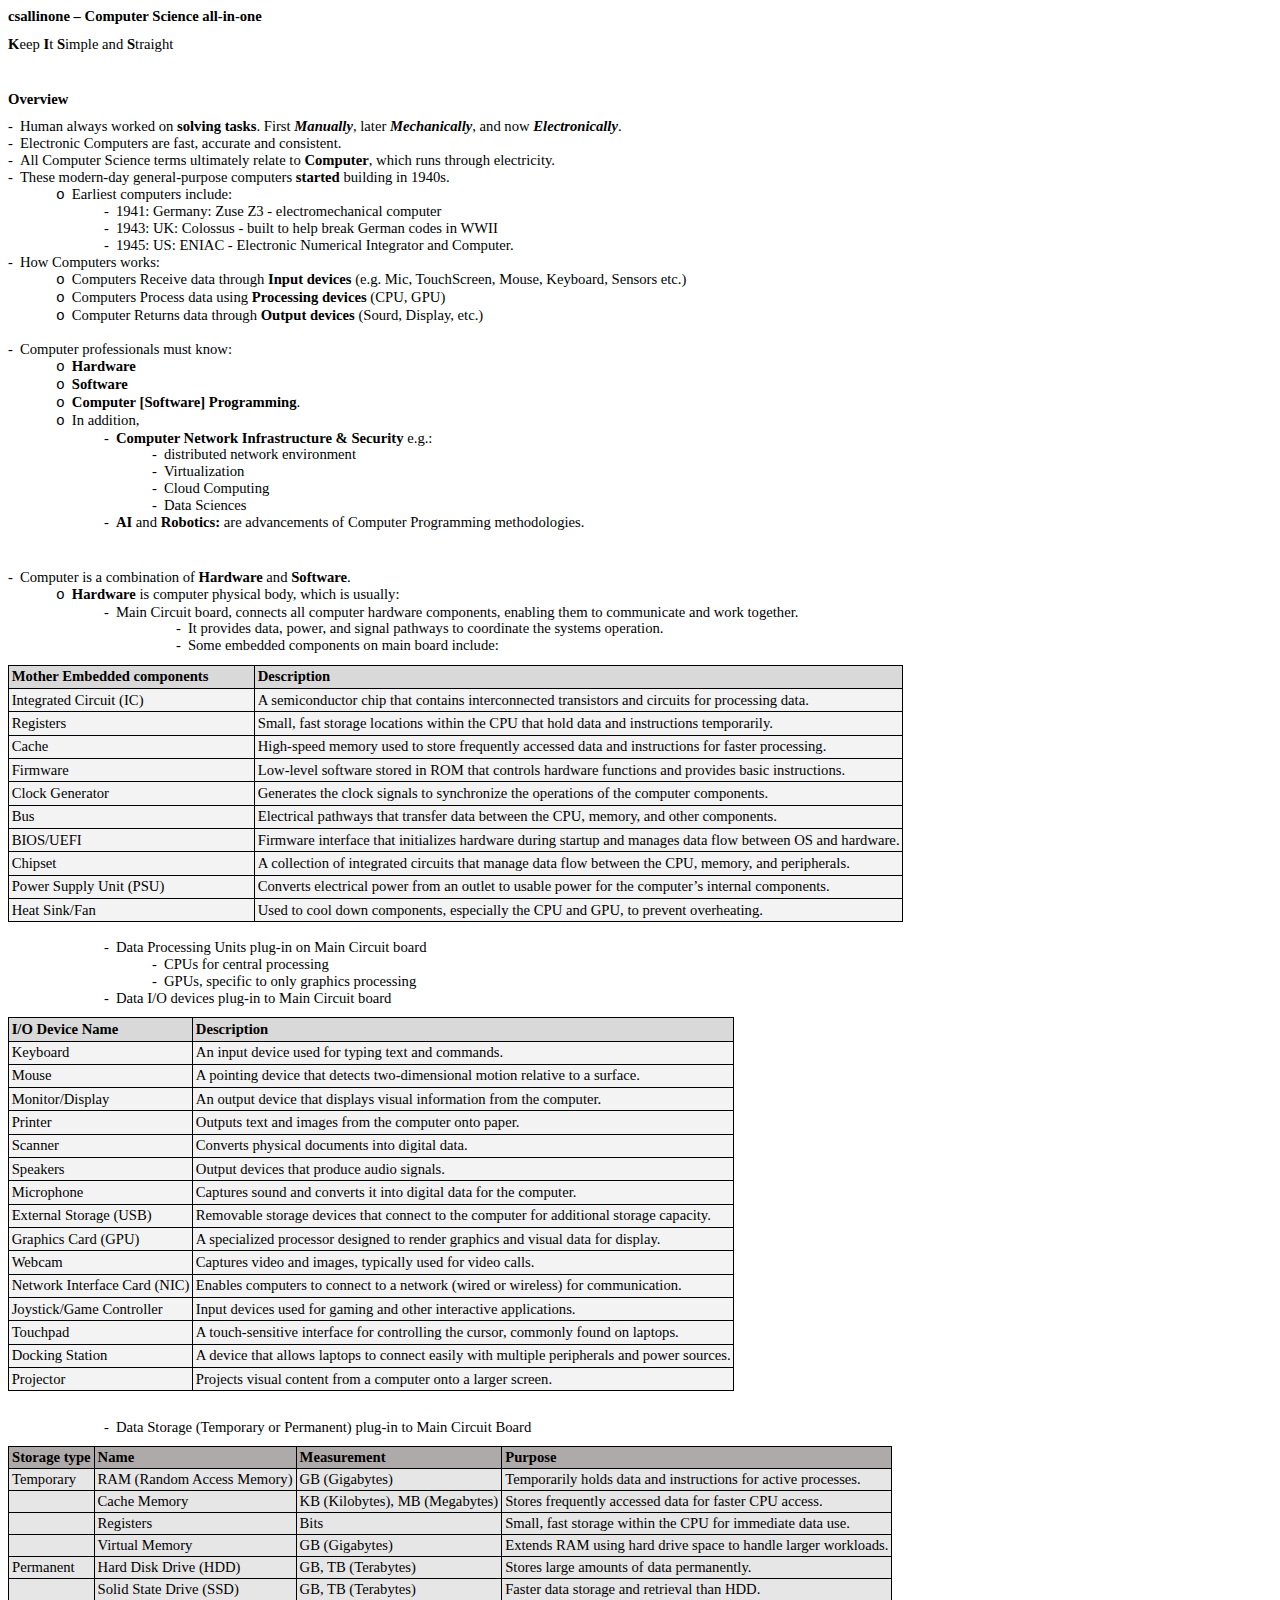
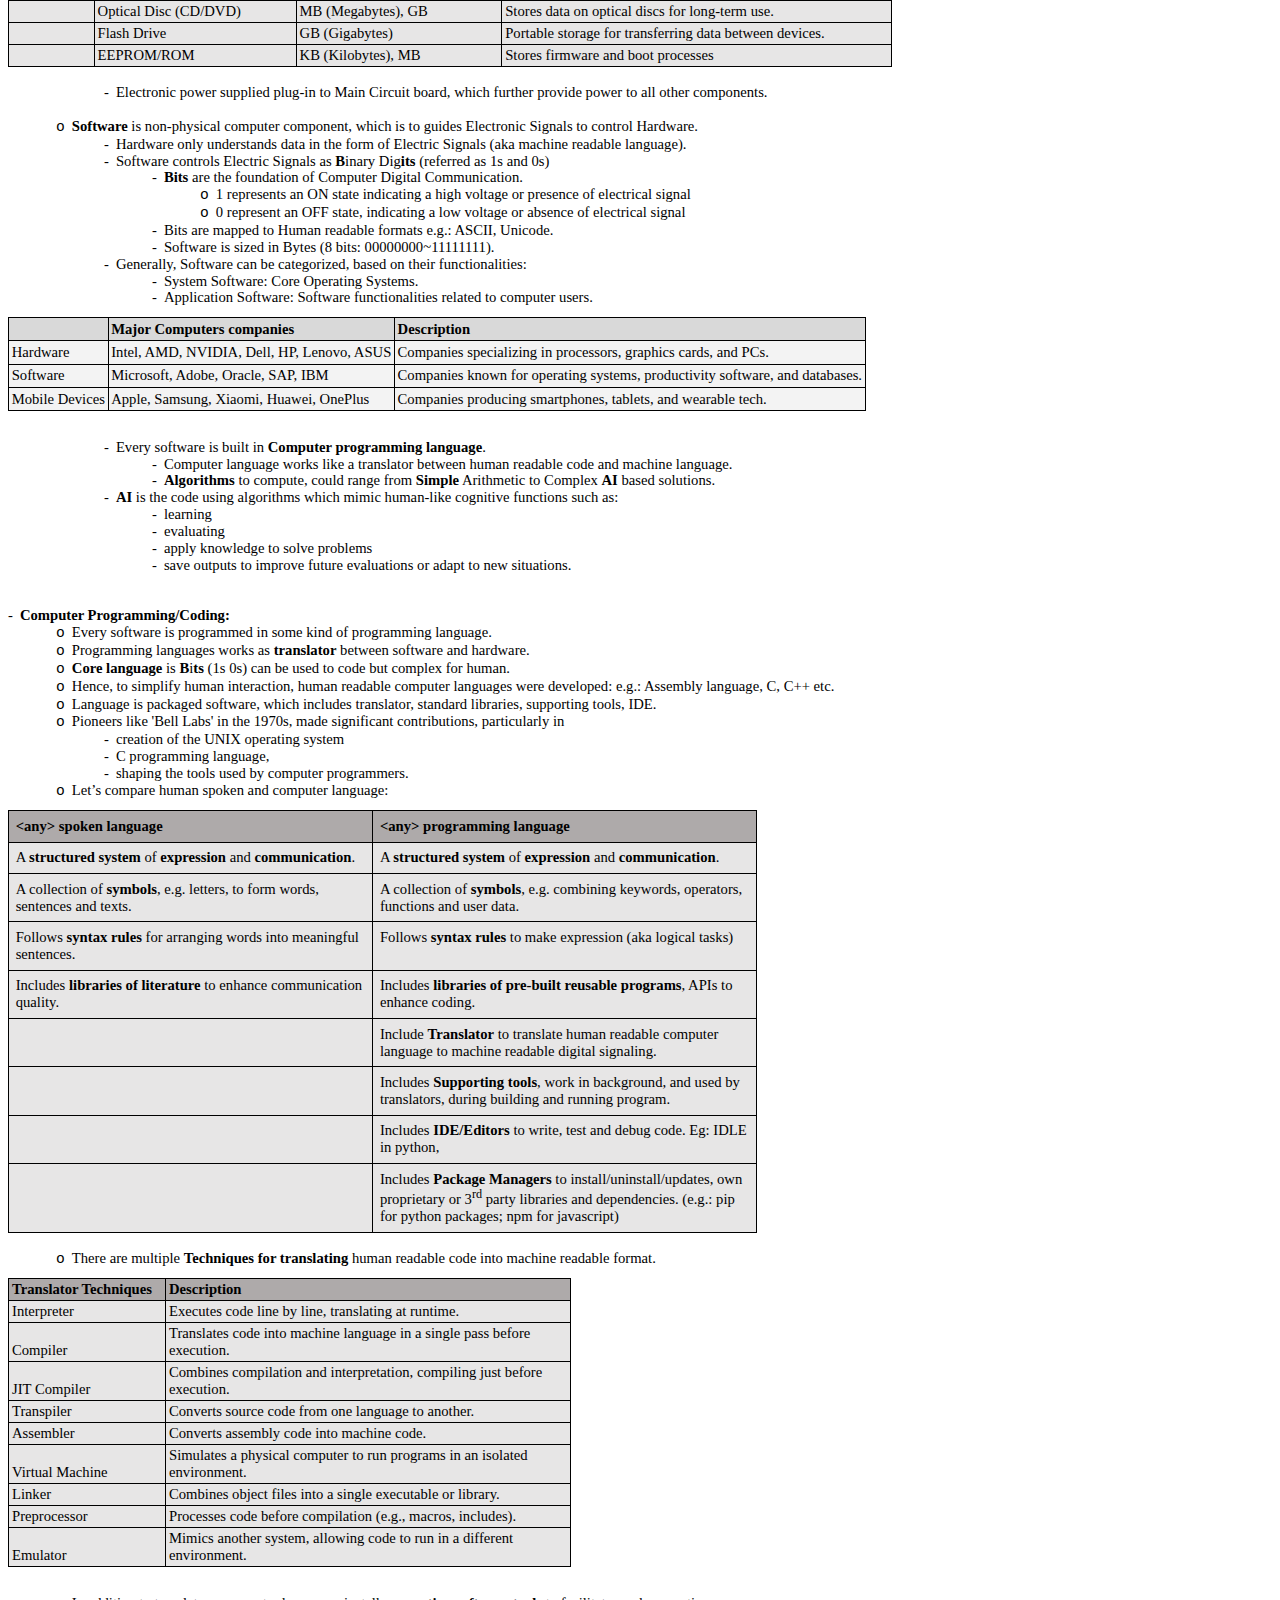
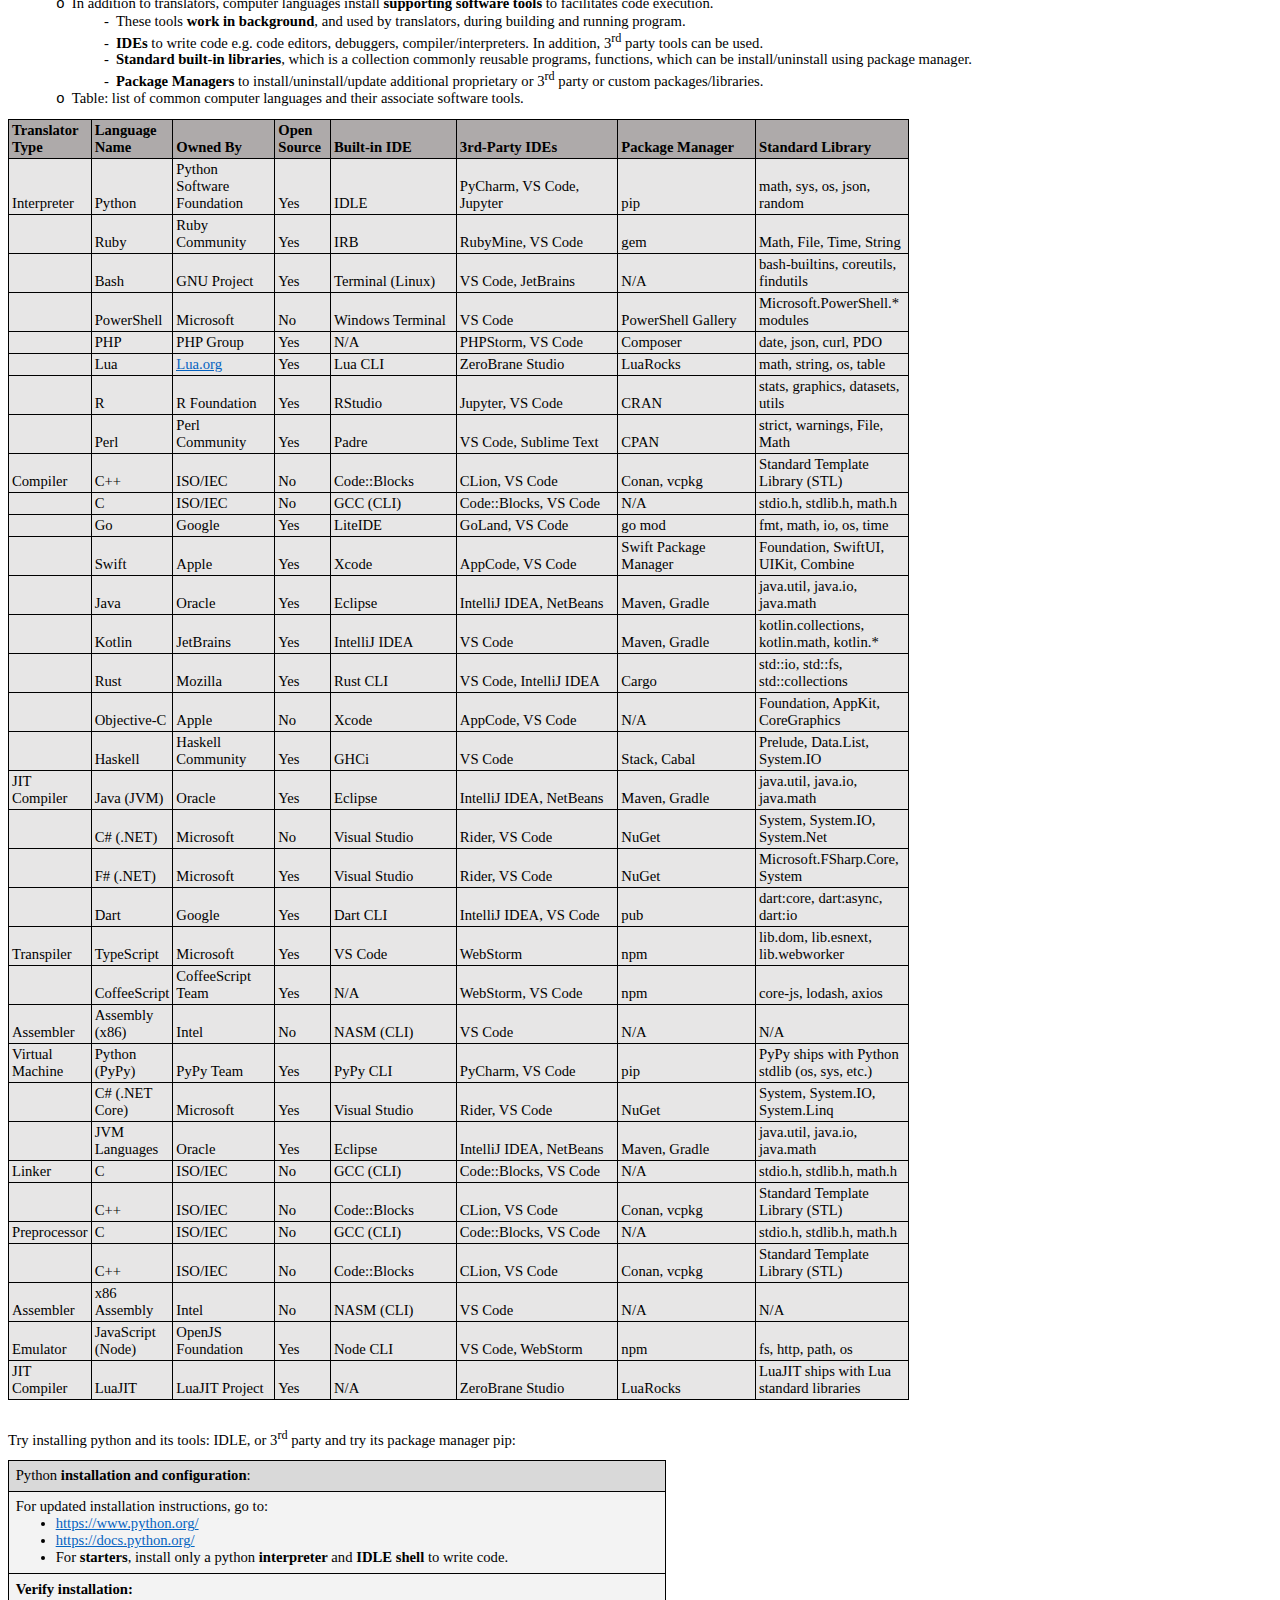
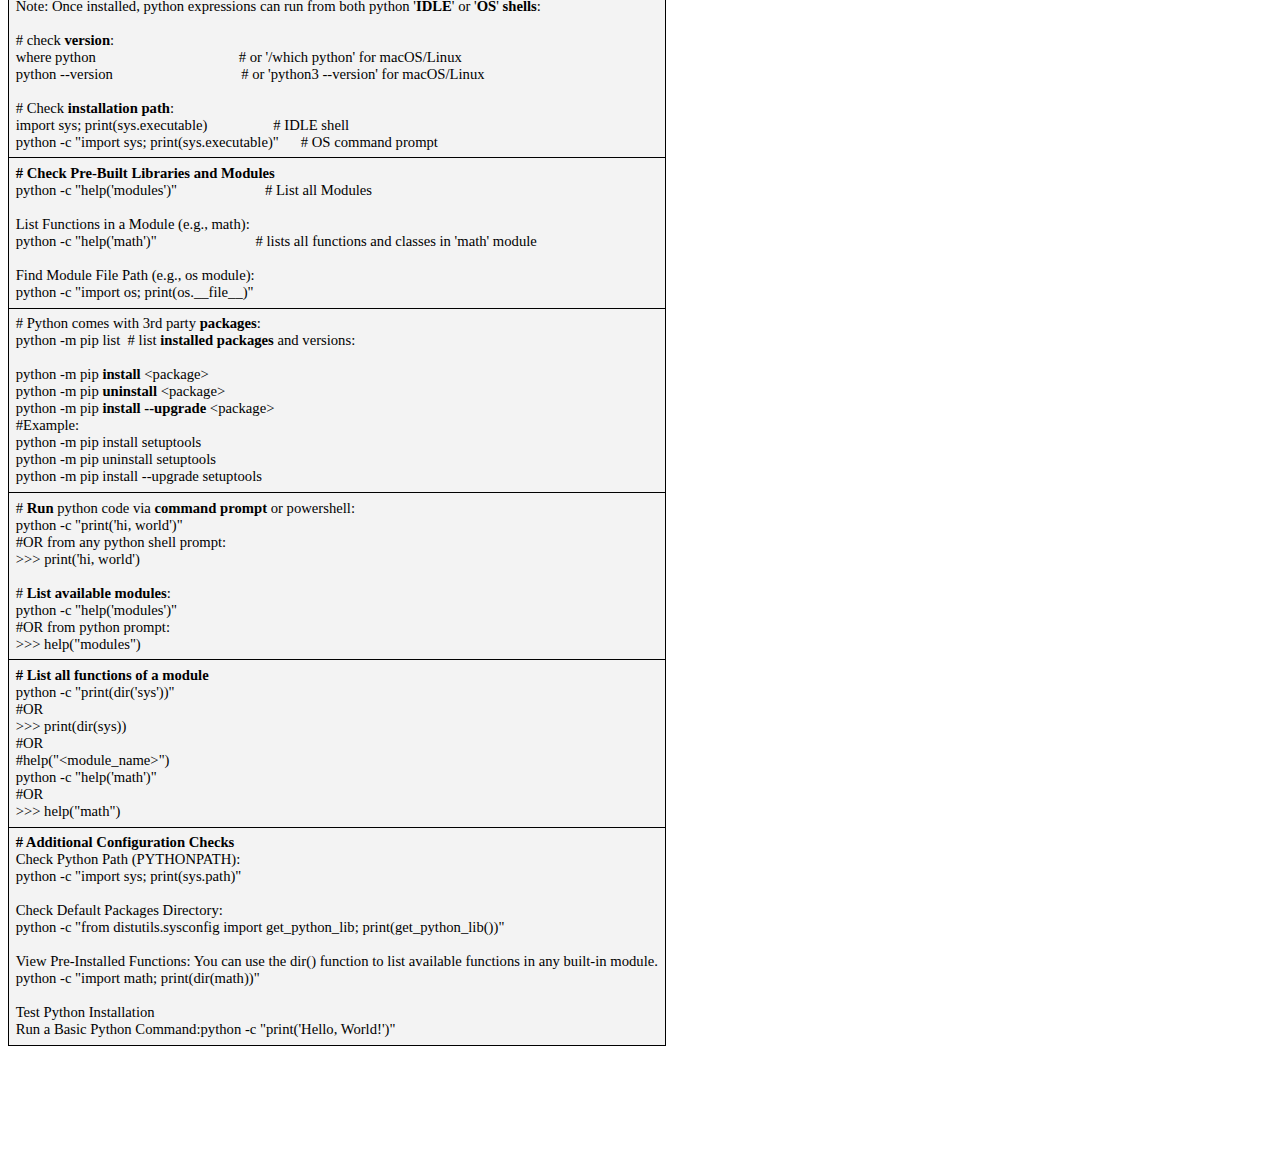
==== commit 6517afee: "Add files via upload" ====
--- a/index.html
+++ b/index.html
@@ -14,16 +14,16 @@
  <o:DocumentProperties>
   <o:Author>cs allinone</o:Author>
   <o:LastAuthor>cs allinone</o:LastAuthor>
-  <o:Revision>29</o:Revision>
-  <o:TotalTime>7146</o:TotalTime>
+  <o:Revision>39</o:Revision>
+  <o:TotalTime>7152</o:TotalTime>
   <o:Created>2024-10-18T02:22:00Z</o:Created>
-  <o:LastSaved>2024-10-23T08:13:00Z</o:LastSaved>
+  <o:LastSaved>2024-10-23T08:19:00Z</o:LastSaved>
   <o:Pages>1</o:Pages>
-  <o:Words>2334</o:Words>
-  <o:Characters>13310</o:Characters>
+  <o:Words>2333</o:Words>
+  <o:Characters>13301</o:Characters>
   <o:Lines>110</o:Lines>
   <o:Paragraphs>31</o:Paragraphs>
-  <o:CharactersWithSpaces>15613</o:CharactersWithSpaces>
+  <o:CharactersWithSpaces>15603</o:CharactersWithSpaces>
   <o:Version>16.00</o:Version>
  </o:DocumentProperties>
  <o:OfficeDocumentSettings>
@@ -1310,84 +1310,93 @@
 	mso-ansi-font-size:10.0pt;
 	font-family:Wingdings;}
 @list l5
+	{mso-list-id:500975992;
+	mso-list-type:hybrid;
+	mso-list-template-ids:-1182350976 -1 -1 -1 -2006794128 -1 -1 -1 -1 -1;}
+@list l5:level1
+	{mso-level-start-at:0;
+	mso-level-number-format:bullet;
+	mso-level-text:-;
+	mso-level-tab-stop:none;
+	mso-level-number-position:left;
+	margin-left:.25in;
+	text-indent:-.25in;
+	font-family:"Roboto Mono";
+	mso-fareast-font-family:"Malgun Gothic Semilight";
+	mso-bidi-font-family:"Malgun Gothic Semilight";}
+@list l5:level2
+	{mso-level-number-format:bullet;
+	mso-level-text:o;
+	mso-level-tab-stop:none;
+	mso-level-number-position:left;
+	margin-left:.75in;
+	text-indent:-.25in;
+	font-family:"Courier New";}
+@list l5:level3
+	{mso-level-start-at:0;
+	mso-level-number-format:bullet;
+	mso-level-text:-;
+	mso-level-tab-stop:none;
+	mso-level-number-position:left;
+	margin-left:1.25in;
+	text-indent:-.25in;
+	font-family:"Roboto Mono";
+	mso-fareast-font-family:"Malgun Gothic Semilight";
+	mso-bidi-font-family:"Malgun Gothic Semilight";}
+@list l5:level4
+	{mso-level-start-at:0;
+	mso-level-number-format:bullet;
+	mso-level-text:-;
+	mso-level-tab-stop:none;
+	mso-level-number-position:left;
+	margin-left:1.75in;
+	text-indent:-.25in;
+	font-family:"Roboto Mono";
+	mso-fareast-font-family:"Malgun Gothic Semilight";
+	mso-bidi-font-family:"Malgun Gothic Semilight";}
+@list l5:level5
+	{mso-level-number-format:bullet;
+	mso-level-text:o;
+	mso-level-tab-stop:none;
+	mso-level-number-position:left;
+	margin-left:2.25in;
+	text-indent:-.25in;
+	font-family:"Courier New";}
+@list l5:level6
+	{mso-level-number-format:bullet;
+	mso-level-text:\F0A7;
+	mso-level-tab-stop:none;
+	mso-level-number-position:left;
+	margin-left:2.75in;
+	text-indent:-.25in;
+	font-family:Wingdings;}
+@list l5:level7
+	{mso-level-number-format:bullet;
+	mso-level-text:\F0B7;
+	mso-level-tab-stop:none;
+	mso-level-number-position:left;
+	margin-left:3.25in;
+	text-indent:-.25in;
+	font-family:Symbol;}
+@list l5:level8
+	{mso-level-number-format:bullet;
+	mso-level-text:o;
+	mso-level-tab-stop:none;
+	mso-level-number-position:left;
+	margin-left:3.75in;
+	text-indent:-.25in;
+	font-family:"Courier New";}
+@list l5:level9
+	{mso-level-number-format:bullet;
+	mso-level-text:\F0A7;
+	mso-level-tab-stop:none;
+	mso-level-number-position:left;
+	margin-left:4.25in;
+	text-indent:-.25in;
+	font-family:Wingdings;}
+@list l6
 	{mso-list-id:520552708;
 	mso-list-template-ids:624825862;}
-@list l5:level1
-	{mso-level-number-format:bullet;
-	mso-level-text:\F0B7;
-	mso-level-tab-stop:.5in;
-	mso-level-number-position:left;
-	text-indent:-.25in;
-	mso-ansi-font-size:10.0pt;
-	font-family:Symbol;}
-@list l5:level2
-	{mso-level-number-format:bullet;
-	mso-level-text:o;
-	mso-level-tab-stop:1.0in;
-	mso-level-number-position:left;
-	text-indent:-.25in;
-	mso-ansi-font-size:10.0pt;
-	font-family:"Courier New";
-	mso-bidi-font-family:"Times New Roman";}
-@list l5:level3
-	{mso-level-number-format:bullet;
-	mso-level-text:\F0A7;
-	mso-level-tab-stop:1.5in;
-	mso-level-number-position:left;
-	text-indent:-.25in;
-	mso-ansi-font-size:10.0pt;
-	font-family:Wingdings;}
-@list l5:level4
-	{mso-level-number-format:bullet;
-	mso-level-text:\F0A7;
-	mso-level-tab-stop:2.0in;
-	mso-level-number-position:left;
-	text-indent:-.25in;
-	mso-ansi-font-size:10.0pt;
-	font-family:Wingdings;}
-@list l5:level5
-	{mso-level-number-format:bullet;
-	mso-level-text:\F0A7;
-	mso-level-tab-stop:2.5in;
-	mso-level-number-position:left;
-	text-indent:-.25in;
-	mso-ansi-font-size:10.0pt;
-	font-family:Wingdings;}
-@list l5:level6
-	{mso-level-number-format:bullet;
-	mso-level-text:\F0A7;
-	mso-level-tab-stop:3.0in;
-	mso-level-number-position:left;
-	text-indent:-.25in;
-	mso-ansi-font-size:10.0pt;
-	font-family:Wingdings;}
-@list l5:level7
-	{mso-level-number-format:bullet;
-	mso-level-text:\F0A7;
-	mso-level-tab-stop:3.5in;
-	mso-level-number-position:left;
-	text-indent:-.25in;
-	mso-ansi-font-size:10.0pt;
-	font-family:Wingdings;}
-@list l5:level8
-	{mso-level-number-format:bullet;
-	mso-level-text:\F0A7;
-	mso-level-tab-stop:4.0in;
-	mso-level-number-position:left;
-	text-indent:-.25in;
-	mso-ansi-font-size:10.0pt;
-	font-family:Wingdings;}
-@list l5:level9
-	{mso-level-number-format:bullet;
-	mso-level-text:\F0A7;
-	mso-level-tab-stop:4.5in;
-	mso-level-number-position:left;
-	text-indent:-.25in;
-	mso-ansi-font-size:10.0pt;
-	font-family:Wingdings;}
-@list l6
-	{mso-list-id:731462863;
-	mso-list-template-ids:1109564944;}
 @list l6:level1
 	{mso-level-number-format:bullet;
 	mso-level-text:\F0B7;
@@ -1462,15 +1471,16 @@
 	mso-ansi-font-size:10.0pt;
 	font-family:Wingdings;}
 @list l7
-	{mso-list-id:745687691;
+	{mso-list-id:570045802;
 	mso-list-type:hybrid;
-	mso-list-template-ids:-157228982 -2006794128 67698691 67698693 67698689 67698691 67698693 67698689 67698691 67698693;}
+	mso-list-template-ids:-373762378 -1 -1 -1 -2006794128 -1 -1 -1 -1 -1;}
 @list l7:level1
 	{mso-level-start-at:0;
 	mso-level-number-format:bullet;
 	mso-level-text:-;
 	mso-level-tab-stop:none;
 	mso-level-number-position:left;
+	margin-left:.25in;
 	text-indent:-.25in;
 	font-family:"Roboto Mono";
 	mso-fareast-font-family:"Malgun Gothic Semilight";
@@ -1480,27 +1490,37 @@
 	mso-level-text:o;
 	mso-level-tab-stop:none;
 	mso-level-number-position:left;
+	margin-left:.75in;
 	text-indent:-.25in;
 	font-family:"Courier New";}
 @list l7:level3
-	{mso-level-number-format:bullet;
-	mso-level-text:\F0A7;
-	mso-level-tab-stop:none;
-	mso-level-number-position:left;
-	text-indent:-.25in;
-	font-family:Wingdings;}
+	{mso-level-start-at:0;
+	mso-level-number-format:bullet;
+	mso-level-text:-;
+	mso-level-tab-stop:none;
+	mso-level-number-position:left;
+	margin-left:1.25in;
+	text-indent:-.25in;
+	font-family:"Roboto Mono";
+	mso-fareast-font-family:"Malgun Gothic Semilight";
+	mso-bidi-font-family:"Malgun Gothic Semilight";}
 @list l7:level4
-	{mso-level-number-format:bullet;
-	mso-level-text:\F0B7;
-	mso-level-tab-stop:none;
-	mso-level-number-position:left;
-	text-indent:-.25in;
-	font-family:Symbol;}
+	{mso-level-start-at:0;
+	mso-level-number-format:bullet;
+	mso-level-text:-;
+	mso-level-tab-stop:none;
+	mso-level-number-position:left;
+	margin-left:1.75in;
+	text-indent:-.25in;
+	font-family:"Roboto Mono";
+	mso-fareast-font-family:"Malgun Gothic Semilight";
+	mso-bidi-font-family:"Malgun Gothic Semilight";}
 @list l7:level5
 	{mso-level-number-format:bullet;
 	mso-level-text:o;
 	mso-level-tab-stop:none;
 	mso-level-number-position:left;
+	margin-left:2.25in;
 	text-indent:-.25in;
 	font-family:"Courier New";}
 @list l7:level6
@@ -1508,6 +1528,7 @@
 	mso-level-text:\F0A7;
 	mso-level-tab-stop:none;
 	mso-level-number-position:left;
+	margin-left:2.75in;
 	text-indent:-.25in;
 	font-family:Wingdings;}
 @list l7:level7
@@ -1515,6 +1536,7 @@
 	mso-level-text:\F0B7;
 	mso-level-tab-stop:none;
 	mso-level-number-position:left;
+	margin-left:3.25in;
 	text-indent:-.25in;
 	font-family:Symbol;}
 @list l7:level8
@@ -1522,6 +1544,7 @@
 	mso-level-text:o;
 	mso-level-tab-stop:none;
 	mso-level-number-position:left;
+	margin-left:3.75in;
 	text-indent:-.25in;
 	font-family:"Courier New";}
 @list l7:level9
@@ -1529,13 +1552,245 @@
 	mso-level-text:\F0A7;
 	mso-level-tab-stop:none;
 	mso-level-number-position:left;
+	margin-left:4.25in;
 	text-indent:-.25in;
 	font-family:Wingdings;}
 @list l8
+	{mso-list-id:731462863;
+	mso-list-template-ids:1109564944;}
+@list l8:level1
+	{mso-level-number-format:bullet;
+	mso-level-text:\F0B7;
+	mso-level-tab-stop:.5in;
+	mso-level-number-position:left;
+	text-indent:-.25in;
+	mso-ansi-font-size:10.0pt;
+	font-family:Symbol;}
+@list l8:level2
+	{mso-level-number-format:bullet;
+	mso-level-text:o;
+	mso-level-tab-stop:1.0in;
+	mso-level-number-position:left;
+	text-indent:-.25in;
+	mso-ansi-font-size:10.0pt;
+	font-family:"Courier New";
+	mso-bidi-font-family:"Times New Roman";}
+@list l8:level3
+	{mso-level-number-format:bullet;
+	mso-level-text:\F0A7;
+	mso-level-tab-stop:1.5in;
+	mso-level-number-position:left;
+	text-indent:-.25in;
+	mso-ansi-font-size:10.0pt;
+	font-family:Wingdings;}
+@list l8:level4
+	{mso-level-number-format:bullet;
+	mso-level-text:\F0A7;
+	mso-level-tab-stop:2.0in;
+	mso-level-number-position:left;
+	text-indent:-.25in;
+	mso-ansi-font-size:10.0pt;
+	font-family:Wingdings;}
+@list l8:level5
+	{mso-level-number-format:bullet;
+	mso-level-text:\F0A7;
+	mso-level-tab-stop:2.5in;
+	mso-level-number-position:left;
+	text-indent:-.25in;
+	mso-ansi-font-size:10.0pt;
+	font-family:Wingdings;}
+@list l8:level6
+	{mso-level-number-format:bullet;
+	mso-level-text:\F0A7;
+	mso-level-tab-stop:3.0in;
+	mso-level-number-position:left;
+	text-indent:-.25in;
+	mso-ansi-font-size:10.0pt;
+	font-family:Wingdings;}
+@list l8:level7
+	{mso-level-number-format:bullet;
+	mso-level-text:\F0A7;
+	mso-level-tab-stop:3.5in;
+	mso-level-number-position:left;
+	text-indent:-.25in;
+	mso-ansi-font-size:10.0pt;
+	font-family:Wingdings;}
+@list l8:level8
+	{mso-level-number-format:bullet;
+	mso-level-text:\F0A7;
+	mso-level-tab-stop:4.0in;
+	mso-level-number-position:left;
+	text-indent:-.25in;
+	mso-ansi-font-size:10.0pt;
+	font-family:Wingdings;}
+@list l8:level9
+	{mso-level-number-format:bullet;
+	mso-level-text:\F0A7;
+	mso-level-tab-stop:4.5in;
+	mso-level-number-position:left;
+	text-indent:-.25in;
+	mso-ansi-font-size:10.0pt;
+	font-family:Wingdings;}
+@list l9
+	{mso-list-id:745687691;
+	mso-list-type:hybrid;
+	mso-list-template-ids:-157228982 -2006794128 67698691 67698693 67698689 67698691 67698693 67698689 67698691 67698693;}
+@list l9:level1
+	{mso-level-start-at:0;
+	mso-level-number-format:bullet;
+	mso-level-text:-;
+	mso-level-tab-stop:none;
+	mso-level-number-position:left;
+	text-indent:-.25in;
+	font-family:"Roboto Mono";
+	mso-fareast-font-family:"Malgun Gothic Semilight";
+	mso-bidi-font-family:"Malgun Gothic Semilight";}
+@list l9:level2
+	{mso-level-number-format:bullet;
+	mso-level-text:o;
+	mso-level-tab-stop:none;
+	mso-level-number-position:left;
+	text-indent:-.25in;
+	font-family:"Courier New";}
+@list l9:level3
+	{mso-level-number-format:bullet;
+	mso-level-text:\F0A7;
+	mso-level-tab-stop:none;
+	mso-level-number-position:left;
+	text-indent:-.25in;
+	font-family:Wingdings;}
+@list l9:level4
+	{mso-level-number-format:bullet;
+	mso-level-text:\F0B7;
+	mso-level-tab-stop:none;
+	mso-level-number-position:left;
+	text-indent:-.25in;
+	font-family:Symbol;}
+@list l9:level5
+	{mso-level-number-format:bullet;
+	mso-level-text:o;
+	mso-level-tab-stop:none;
+	mso-level-number-position:left;
+	text-indent:-.25in;
+	font-family:"Courier New";}
+@list l9:level6
+	{mso-level-number-format:bullet;
+	mso-level-text:\F0A7;
+	mso-level-tab-stop:none;
+	mso-level-number-position:left;
+	text-indent:-.25in;
+	font-family:Wingdings;}
+@list l9:level7
+	{mso-level-number-format:bullet;
+	mso-level-text:\F0B7;
+	mso-level-tab-stop:none;
+	mso-level-number-position:left;
+	text-indent:-.25in;
+	font-family:Symbol;}
+@list l9:level8
+	{mso-level-number-format:bullet;
+	mso-level-text:o;
+	mso-level-tab-stop:none;
+	mso-level-number-position:left;
+	text-indent:-.25in;
+	font-family:"Courier New";}
+@list l9:level9
+	{mso-level-number-format:bullet;
+	mso-level-text:\F0A7;
+	mso-level-tab-stop:none;
+	mso-level-number-position:left;
+	text-indent:-.25in;
+	font-family:Wingdings;}
+@list l10
+	{mso-list-id:827790821;
+	mso-list-type:hybrid;
+	mso-list-template-ids:193892560 -1 -1 -1 -2006794128 -1 -1 -1 -1 -1;}
+@list l10:level1
+	{mso-level-start-at:0;
+	mso-level-number-format:bullet;
+	mso-level-text:-;
+	mso-level-tab-stop:none;
+	mso-level-number-position:left;
+	margin-left:.25in;
+	text-indent:-.25in;
+	font-family:"Roboto Mono";
+	mso-fareast-font-family:"Malgun Gothic Semilight";
+	mso-bidi-font-family:"Malgun Gothic Semilight";}
+@list l10:level2
+	{mso-level-number-format:bullet;
+	mso-level-text:o;
+	mso-level-tab-stop:none;
+	mso-level-number-position:left;
+	margin-left:.75in;
+	text-indent:-.25in;
+	font-family:"Courier New";}
+@list l10:level3
+	{mso-level-start-at:0;
+	mso-level-number-format:bullet;
+	mso-level-text:-;
+	mso-level-tab-stop:none;
+	mso-level-number-position:left;
+	margin-left:1.25in;
+	text-indent:-.25in;
+	font-family:"Roboto Mono";
+	mso-fareast-font-family:"Malgun Gothic Semilight";
+	mso-bidi-font-family:"Malgun Gothic Semilight";}
+@list l10:level4
+	{mso-level-start-at:0;
+	mso-level-number-format:bullet;
+	mso-level-text:-;
+	mso-level-tab-stop:none;
+	mso-level-number-position:left;
+	margin-left:1.75in;
+	text-indent:-.25in;
+	font-family:"Roboto Mono";
+	mso-fareast-font-family:"Malgun Gothic Semilight";
+	mso-bidi-font-family:"Malgun Gothic Semilight";}
+@list l10:level5
+	{mso-level-number-format:bullet;
+	mso-level-text:o;
+	mso-level-tab-stop:none;
+	mso-level-number-position:left;
+	margin-left:2.25in;
+	text-indent:-.25in;
+	font-family:"Courier New";}
+@list l10:level6
+	{mso-level-number-format:bullet;
+	mso-level-text:\F0A7;
+	mso-level-tab-stop:none;
+	mso-level-number-position:left;
+	margin-left:2.75in;
+	text-indent:-.25in;
+	font-family:Wingdings;}
+@list l10:level7
+	{mso-level-number-format:bullet;
+	mso-level-text:\F0B7;
+	mso-level-tab-stop:none;
+	mso-level-number-position:left;
+	margin-left:3.25in;
+	text-indent:-.25in;
+	font-family:Symbol;}
+@list l10:level8
+	{mso-level-number-format:bullet;
+	mso-level-text:o;
+	mso-level-tab-stop:none;
+	mso-level-number-position:left;
+	margin-left:3.75in;
+	text-indent:-.25in;
+	font-family:"Courier New";}
+@list l10:level9
+	{mso-level-number-format:bullet;
+	mso-level-text:\F0A7;
+	mso-level-tab-stop:none;
+	mso-level-number-position:left;
+	margin-left:4.25in;
+	text-indent:-.25in;
+	font-family:Wingdings;}
+@list l11
 	{mso-list-id:998775181;
 	mso-list-type:hybrid;
 	mso-list-template-ids:990923386 -2006794128 67698691 -2006794128 67698693 67698691 67698693 67698689 67698691 67698693;}
-@list l8:level1
+@list l11:level1
 	{mso-level-start-at:0;
 	mso-level-number-format:bullet;
 	mso-level-text:-;
@@ -1546,7 +1801,7 @@
 	font-family:"Roboto Mono";
 	mso-fareast-font-family:"Malgun Gothic Semilight";
 	mso-bidi-font-family:"Malgun Gothic Semilight";}
-@list l8:level2
+@list l11:level2
 	{mso-level-number-format:bullet;
 	mso-level-text:o;
 	mso-level-tab-stop:none;
@@ -1554,7 +1809,7 @@
 	margin-left:.75in;
 	text-indent:-.25in;
 	font-family:"Courier New";}
-@list l8:level3
+@list l11:level3
 	{mso-level-start-at:0;
 	mso-level-number-format:bullet;
 	mso-level-text:-;
@@ -1565,7 +1820,7 @@
 	font-family:"Roboto Mono";
 	mso-fareast-font-family:"Malgun Gothic Semilight";
 	mso-bidi-font-family:"Malgun Gothic Semilight";}
-@list l8:level4
+@list l11:level4
 	{mso-level-number-format:bullet;
 	mso-level-text:\F0A7;
 	mso-level-tab-stop:none;
@@ -1573,7 +1828,7 @@
 	margin-left:1.75in;
 	text-indent:-.25in;
 	font-family:Wingdings;}
-@list l8:level5
+@list l11:level5
 	{mso-level-number-format:bullet;
 	mso-level-text:o;
 	mso-level-tab-stop:none;
@@ -1581,7 +1836,7 @@
 	margin-left:2.25in;
 	text-indent:-.25in;
 	font-family:"Courier New";}
-@list l8:level6
+@list l11:level6
 	{mso-level-number-format:bullet;
 	mso-level-text:\F0A7;
 	mso-level-tab-stop:none;
@@ -1589,7 +1844,7 @@
 	margin-left:2.75in;
 	text-indent:-.25in;
 	font-family:Wingdings;}
-@list l8:level7
+@list l11:level7
 	{mso-level-number-format:bullet;
 	mso-level-text:\F0B7;
 	mso-level-tab-stop:none;
@@ -1597,7 +1852,7 @@
 	margin-left:3.25in;
 	text-indent:-.25in;
 	font-family:Symbol;}
-@list l8:level8
+@list l11:level8
 	{mso-level-number-format:bullet;
 	mso-level-text:o;
 	mso-level-tab-stop:none;
@@ -1605,7 +1860,7 @@
 	margin-left:3.75in;
 	text-indent:-.25in;
 	font-family:"Courier New";}
-@list l8:level9
+@list l11:level9
 	{mso-level-number-format:bullet;
 	mso-level-text:\F0A7;
 	mso-level-tab-stop:none;
@@ -1613,10 +1868,10 @@
 	margin-left:4.25in;
 	text-indent:-.25in;
 	font-family:Wingdings;}
-@list l9
+@list l12
 	{mso-list-id:1046611491;
 	mso-list-template-ids:818459844;}
-@list l9:level1
+@list l12:level1
 	{mso-level-number-format:bullet;
 	mso-level-text:\F0B7;
 	mso-level-tab-stop:.5in;
@@ -1624,7 +1879,7 @@
 	text-indent:-.25in;
 	mso-ansi-font-size:10.0pt;
 	font-family:Symbol;}
-@list l9:level2
+@list l12:level2
 	{mso-level-number-format:bullet;
 	mso-level-text:o;
 	mso-level-tab-stop:1.0in;
@@ -1633,7 +1888,7 @@
 	mso-ansi-font-size:10.0pt;
 	font-family:"Courier New";
 	mso-bidi-font-family:"Times New Roman";}
-@list l9:level3
+@list l12:level3
 	{mso-level-number-format:bullet;
 	mso-level-text:\F0A7;
 	mso-level-tab-stop:1.5in;
@@ -1641,7 +1896,7 @@
 	text-indent:-.25in;
 	mso-ansi-font-size:10.0pt;
 	font-family:Wingdings;}
-@list l9:level4
+@list l12:level4
 	{mso-level-number-format:bullet;
 	mso-level-text:\F0A7;
 	mso-level-tab-stop:2.0in;
@@ -1649,7 +1904,7 @@
 	text-indent:-.25in;
 	mso-ansi-font-size:10.0pt;
 	font-family:Wingdings;}
-@list l9:level5
+@list l12:level5
 	{mso-level-number-format:bullet;
 	mso-level-text:\F0A7;
 	mso-level-tab-stop:2.5in;
@@ -1657,7 +1912,7 @@
 	text-indent:-.25in;
 	mso-ansi-font-size:10.0pt;
 	font-family:Wingdings;}
-@list l9:level6
+@list l12:level6
 	{mso-level-number-format:bullet;
 	mso-level-text:\F0A7;
 	mso-level-tab-stop:3.0in;
@@ -1665,7 +1920,7 @@
 	text-indent:-.25in;
 	mso-ansi-font-size:10.0pt;
 	font-family:Wingdings;}
-@list l9:level7
+@list l12:level7
 	{mso-level-number-format:bullet;
 	mso-level-text:\F0A7;
 	mso-level-tab-stop:3.5in;
@@ -1673,7 +1928,7 @@
 	text-indent:-.25in;
 	mso-ansi-font-size:10.0pt;
 	font-family:Wingdings;}
-@list l9:level8
+@list l12:level8
 	{mso-level-number-format:bullet;
 	mso-level-text:\F0A7;
 	mso-level-tab-stop:4.0in;
@@ -1681,7 +1936,7 @@
 	text-indent:-.25in;
 	mso-ansi-font-size:10.0pt;
 	font-family:Wingdings;}
-@list l9:level9
+@list l12:level9
 	{mso-level-number-format:bullet;
 	mso-level-text:\F0A7;
 	mso-level-tab-stop:4.5in;
@@ -1689,10 +1944,95 @@
 	text-indent:-.25in;
 	mso-ansi-font-size:10.0pt;
 	font-family:Wingdings;}
-@list l10
+@list l13
+	{mso-list-id:1065684161;
+	mso-list-type:hybrid;
+	mso-list-template-ids:1677773816 -1 -1 -1 -2006794128 -1 -1 -1 -1 -1;}
+@list l13:level1
+	{mso-level-start-at:0;
+	mso-level-number-format:bullet;
+	mso-level-text:-;
+	mso-level-tab-stop:none;
+	mso-level-number-position:left;
+	margin-left:.25in;
+	text-indent:-.25in;
+	font-family:"Roboto Mono";
+	mso-fareast-font-family:"Malgun Gothic Semilight";
+	mso-bidi-font-family:"Malgun Gothic Semilight";}
+@list l13:level2
+	{mso-level-number-format:bullet;
+	mso-level-text:o;
+	mso-level-tab-stop:none;
+	mso-level-number-position:left;
+	margin-left:.75in;
+	text-indent:-.25in;
+	font-family:"Courier New";}
+@list l13:level3
+	{mso-level-start-at:0;
+	mso-level-number-format:bullet;
+	mso-level-text:-;
+	mso-level-tab-stop:none;
+	mso-level-number-position:left;
+	margin-left:1.25in;
+	text-indent:-.25in;
+	font-family:"Roboto Mono";
+	mso-fareast-font-family:"Malgun Gothic Semilight";
+	mso-bidi-font-family:"Malgun Gothic Semilight";}
+@list l13:level4
+	{mso-level-start-at:0;
+	mso-level-number-format:bullet;
+	mso-level-text:-;
+	mso-level-tab-stop:none;
+	mso-level-number-position:left;
+	margin-left:1.75in;
+	text-indent:-.25in;
+	font-family:"Roboto Mono";
+	mso-fareast-font-family:"Malgun Gothic Semilight";
+	mso-bidi-font-family:"Malgun Gothic Semilight";}
+@list l13:level5
+	{mso-level-number-format:bullet;
+	mso-level-text:o;
+	mso-level-tab-stop:none;
+	mso-level-number-position:left;
+	margin-left:2.25in;
+	text-indent:-.25in;
+	font-family:"Courier New";}
+@list l13:level6
+	{mso-level-number-format:bullet;
+	mso-level-text:\F0A7;
+	mso-level-tab-stop:none;
+	mso-level-number-position:left;
+	margin-left:2.75in;
+	text-indent:-.25in;
+	font-family:Wingdings;}
+@list l13:level7
+	{mso-level-number-format:bullet;
+	mso-level-text:\F0B7;
+	mso-level-tab-stop:none;
+	mso-level-number-position:left;
+	margin-left:3.25in;
+	text-indent:-.25in;
+	font-family:Symbol;}
+@list l13:level8
+	{mso-level-number-format:bullet;
+	mso-level-text:o;
+	mso-level-tab-stop:none;
+	mso-level-number-position:left;
+	margin-left:3.75in;
+	text-indent:-.25in;
+	font-family:"Courier New";}
+@list l13:level9
+	{mso-level-number-format:bullet;
+	mso-level-text:\F0A7;
+	mso-level-tab-stop:none;
+	mso-level-number-position:left;
+	margin-left:4.25in;
+	text-indent:-.25in;
+	font-family:Wingdings;}
+@list l14
 	{mso-list-id:1213693115;
 	mso-list-template-ids:-1320397346;}
-@list l10:level1
+@list l14:level1
 	{mso-level-number-format:bullet;
 	mso-level-text:\F0B7;
 	mso-level-tab-stop:.5in;
@@ -1700,7 +2040,7 @@
 	text-indent:-.25in;
 	mso-ansi-font-size:10.0pt;
 	font-family:Symbol;}
-@list l10:level2
+@list l14:level2
 	{mso-level-number-format:bullet;
 	mso-level-text:o;
 	mso-level-tab-stop:1.0in;
@@ -1709,7 +2049,7 @@
 	mso-ansi-font-size:10.0pt;
 	font-family:"Courier New";
 	mso-bidi-font-family:"Times New Roman";}
-@list l10:level3
+@list l14:level3
 	{mso-level-number-format:bullet;
 	mso-level-text:\F0A7;
 	mso-level-tab-stop:1.5in;
@@ -1717,7 +2057,7 @@
 	text-indent:-.25in;
 	mso-ansi-font-size:10.0pt;
 	font-family:Wingdings;}
-@list l10:level4
+@list l14:level4
 	{mso-level-number-format:bullet;
 	mso-level-text:\F0A7;
 	mso-level-tab-stop:2.0in;
@@ -1725,7 +2065,7 @@
 	text-indent:-.25in;
 	mso-ansi-font-size:10.0pt;
 	font-family:Wingdings;}
-@list l10:level5
+@list l14:level5
 	{mso-level-number-format:bullet;
 	mso-level-text:\F0A7;
 	mso-level-tab-stop:2.5in;
@@ -1733,7 +2073,7 @@
 	text-indent:-.25in;
 	mso-ansi-font-size:10.0pt;
 	font-family:Wingdings;}
-@list l10:level6
+@list l14:level6
 	{mso-level-number-format:bullet;
 	mso-level-text:\F0A7;
 	mso-level-tab-stop:3.0in;
@@ -1741,7 +2081,7 @@
 	text-indent:-.25in;
 	mso-ansi-font-size:10.0pt;
 	font-family:Wingdings;}
-@list l10:level7
+@list l14:level7
 	{mso-level-number-format:bullet;
 	mso-level-text:\F0A7;
 	mso-level-tab-stop:3.5in;
@@ -1749,7 +2089,7 @@
 	text-indent:-.25in;
 	mso-ansi-font-size:10.0pt;
 	font-family:Wingdings;}
-@list l10:level8
+@list l14:level8
 	{mso-level-number-format:bullet;
 	mso-level-text:\F0A7;
 	mso-level-tab-stop:4.0in;
@@ -1757,7 +2097,7 @@
 	text-indent:-.25in;
 	mso-ansi-font-size:10.0pt;
 	font-family:Wingdings;}
-@list l10:level9
+@list l14:level9
 	{mso-level-number-format:bullet;
 	mso-level-text:\F0A7;
 	mso-level-tab-stop:4.5in;
@@ -1765,10 +2105,10 @@
 	text-indent:-.25in;
 	mso-ansi-font-size:10.0pt;
 	font-family:Wingdings;}
-@list l11
+@list l15
 	{mso-list-id:1256939765;
 	mso-list-template-ids:-1523293876;}
-@list l11:level1
+@list l15:level1
 	{mso-level-number-format:bullet;
 	mso-level-text:\F0B7;
 	mso-level-tab-stop:.5in;
@@ -1776,7 +2116,7 @@
 	text-indent:-.25in;
 	mso-ansi-font-size:10.0pt;
 	font-family:Symbol;}
-@list l11:level2
+@list l15:level2
 	{mso-level-number-format:bullet;
 	mso-level-text:o;
 	mso-level-tab-stop:1.0in;
@@ -1785,7 +2125,7 @@
 	mso-ansi-font-size:10.0pt;
 	font-family:"Courier New";
 	mso-bidi-font-family:"Times New Roman";}
-@list l11:level3
+@list l15:level3
 	{mso-level-number-format:bullet;
 	mso-level-text:\F0A7;
 	mso-level-tab-stop:1.5in;
@@ -1793,7 +2133,7 @@
 	text-indent:-.25in;
 	mso-ansi-font-size:10.0pt;
 	font-family:Wingdings;}
-@list l11:level4
+@list l15:level4
 	{mso-level-number-format:bullet;
 	mso-level-text:\F0A7;
 	mso-level-tab-stop:2.0in;
@@ -1801,7 +2141,7 @@
 	text-indent:-.25in;
 	mso-ansi-font-size:10.0pt;
 	font-family:Wingdings;}
-@list l11:level5
+@list l15:level5
 	{mso-level-number-format:bullet;
 	mso-level-text:\F0A7;
 	mso-level-tab-stop:2.5in;
@@ -1809,7 +2149,7 @@
 	text-indent:-.25in;
 	mso-ansi-font-size:10.0pt;
 	font-family:Wingdings;}
-@list l11:level6
+@list l15:level6
 	{mso-level-number-format:bullet;
 	mso-level-text:\F0A7;
 	mso-level-tab-stop:3.0in;
@@ -1817,7 +2157,7 @@
 	text-indent:-.25in;
 	mso-ansi-font-size:10.0pt;
 	font-family:Wingdings;}
-@list l11:level7
+@list l15:level7
 	{mso-level-number-format:bullet;
 	mso-level-text:\F0A7;
 	mso-level-tab-stop:3.5in;
@@ -1825,7 +2165,7 @@
 	text-indent:-.25in;
 	mso-ansi-font-size:10.0pt;
 	font-family:Wingdings;}
-@list l11:level8
+@list l15:level8
 	{mso-level-number-format:bullet;
 	mso-level-text:\F0A7;
 	mso-level-tab-stop:4.0in;
@@ -1833,7 +2173,7 @@
 	text-indent:-.25in;
 	mso-ansi-font-size:10.0pt;
 	font-family:Wingdings;}
-@list l11:level9
+@list l15:level9
 	{mso-level-number-format:bullet;
 	mso-level-text:\F0A7;
 	mso-level-tab-stop:4.5in;
@@ -1841,11 +2181,96 @@
 	text-indent:-.25in;
 	mso-ansi-font-size:10.0pt;
 	font-family:Wingdings;}
-@list l12
+@list l16
+	{mso-list-id:1381436940;
+	mso-list-type:hybrid;
+	mso-list-template-ids:712395386 -1 -1 -1 -2006794128 -1 -1 -1 -1 -1;}
+@list l16:level1
+	{mso-level-start-at:0;
+	mso-level-number-format:bullet;
+	mso-level-text:-;
+	mso-level-tab-stop:none;
+	mso-level-number-position:left;
+	margin-left:.25in;
+	text-indent:-.25in;
+	font-family:"Roboto Mono";
+	mso-fareast-font-family:"Malgun Gothic Semilight";
+	mso-bidi-font-family:"Malgun Gothic Semilight";}
+@list l16:level2
+	{mso-level-number-format:bullet;
+	mso-level-text:o;
+	mso-level-tab-stop:none;
+	mso-level-number-position:left;
+	margin-left:.75in;
+	text-indent:-.25in;
+	font-family:"Courier New";}
+@list l16:level3
+	{mso-level-start-at:0;
+	mso-level-number-format:bullet;
+	mso-level-text:-;
+	mso-level-tab-stop:none;
+	mso-level-number-position:left;
+	margin-left:1.25in;
+	text-indent:-.25in;
+	font-family:"Roboto Mono";
+	mso-fareast-font-family:"Malgun Gothic Semilight";
+	mso-bidi-font-family:"Malgun Gothic Semilight";}
+@list l16:level4
+	{mso-level-start-at:0;
+	mso-level-number-format:bullet;
+	mso-level-text:-;
+	mso-level-tab-stop:none;
+	mso-level-number-position:left;
+	margin-left:1.75in;
+	text-indent:-.25in;
+	font-family:"Roboto Mono";
+	mso-fareast-font-family:"Malgun Gothic Semilight";
+	mso-bidi-font-family:"Malgun Gothic Semilight";}
+@list l16:level5
+	{mso-level-number-format:bullet;
+	mso-level-text:o;
+	mso-level-tab-stop:none;
+	mso-level-number-position:left;
+	margin-left:2.25in;
+	text-indent:-.25in;
+	font-family:"Courier New";}
+@list l16:level6
+	{mso-level-number-format:bullet;
+	mso-level-text:\F0A7;
+	mso-level-tab-stop:none;
+	mso-level-number-position:left;
+	margin-left:2.75in;
+	text-indent:-.25in;
+	font-family:Wingdings;}
+@list l16:level7
+	{mso-level-number-format:bullet;
+	mso-level-text:\F0B7;
+	mso-level-tab-stop:none;
+	mso-level-number-position:left;
+	margin-left:3.25in;
+	text-indent:-.25in;
+	font-family:Symbol;}
+@list l16:level8
+	{mso-level-number-format:bullet;
+	mso-level-text:o;
+	mso-level-tab-stop:none;
+	mso-level-number-position:left;
+	margin-left:3.75in;
+	text-indent:-.25in;
+	font-family:"Courier New";}
+@list l16:level9
+	{mso-level-number-format:bullet;
+	mso-level-text:\F0A7;
+	mso-level-tab-stop:none;
+	mso-level-number-position:left;
+	margin-left:4.25in;
+	text-indent:-.25in;
+	font-family:Wingdings;}
+@list l17
 	{mso-list-id:1391149904;
 	mso-list-type:hybrid;
 	mso-list-template-ids:-1008570648 679794452 67698691 67698693 67698689 67698691 67698693 67698689 67698691 67698693;}
-@list l12:level1
+@list l17:level1
 	{mso-level-start-at:0;
 	mso-level-number-format:bullet;
 	mso-level-text:\F0B7;
@@ -1854,66 +2279,66 @@
 	text-indent:-.25in;
 	font-family:"Liberation Serif",serif;
 	mso-fareast-font-family:"Malgun Gothic";}
-@list l12:level2
+@list l17:level2
 	{mso-level-number-format:bullet;
 	mso-level-text:o;
 	mso-level-tab-stop:none;
 	mso-level-number-position:left;
 	text-indent:-.25in;
 	font-family:"Courier New";}
-@list l12:level3
-	{mso-level-number-format:bullet;
-	mso-level-text:\F0A7;
-	mso-level-tab-stop:none;
-	mso-level-number-position:left;
-	text-indent:-.25in;
-	font-family:Wingdings;}
-@list l12:level4
+@list l17:level3
+	{mso-level-number-format:bullet;
+	mso-level-text:\F0A7;
+	mso-level-tab-stop:none;
+	mso-level-number-position:left;
+	text-indent:-.25in;
+	font-family:Wingdings;}
+@list l17:level4
 	{mso-level-number-format:bullet;
 	mso-level-text:\F0B7;
 	mso-level-tab-stop:none;
 	mso-level-number-position:left;
 	text-indent:-.25in;
 	font-family:Symbol;}
-@list l12:level5
+@list l17:level5
 	{mso-level-number-format:bullet;
 	mso-level-text:o;
 	mso-level-tab-stop:none;
 	mso-level-number-position:left;
 	text-indent:-.25in;
 	font-family:"Courier New";}
-@list l12:level6
-	{mso-level-number-format:bullet;
-	mso-level-text:\F0A7;
-	mso-level-tab-stop:none;
-	mso-level-number-position:left;
-	text-indent:-.25in;
-	font-family:Wingdings;}
-@list l12:level7
+@list l17:level6
+	{mso-level-number-format:bullet;
+	mso-level-text:\F0A7;
+	mso-level-tab-stop:none;
+	mso-level-number-position:left;
+	text-indent:-.25in;
+	font-family:Wingdings;}
+@list l17:level7
 	{mso-level-number-format:bullet;
 	mso-level-text:\F0B7;
 	mso-level-tab-stop:none;
 	mso-level-number-position:left;
 	text-indent:-.25in;
 	font-family:Symbol;}
-@list l12:level8
+@list l17:level8
 	{mso-level-number-format:bullet;
 	mso-level-text:o;
 	mso-level-tab-stop:none;
 	mso-level-number-position:left;
 	text-indent:-.25in;
 	font-family:"Courier New";}
-@list l12:level9
-	{mso-level-number-format:bullet;
-	mso-level-text:\F0A7;
-	mso-level-tab-stop:none;
-	mso-level-number-position:left;
-	text-indent:-.25in;
-	font-family:Wingdings;}
-@list l13
+@list l17:level9
+	{mso-level-number-format:bullet;
+	mso-level-text:\F0A7;
+	mso-level-tab-stop:none;
+	mso-level-number-position:left;
+	text-indent:-.25in;
+	font-family:Wingdings;}
+@list l18
 	{mso-list-id:1490513134;
 	mso-list-template-ids:1266058750;}
-@list l13:level1
+@list l18:level1
 	{mso-level-number-format:bullet;
 	mso-level-text:\F0B7;
 	mso-level-tab-stop:.5in;
@@ -1921,7 +2346,7 @@
 	text-indent:-.25in;
 	mso-ansi-font-size:10.0pt;
 	font-family:Symbol;}
-@list l13:level2
+@list l18:level2
 	{mso-level-number-format:bullet;
 	mso-level-text:o;
 	mso-level-tab-stop:1.0in;
@@ -1930,7 +2355,7 @@
 	mso-ansi-font-size:10.0pt;
 	font-family:"Courier New";
 	mso-bidi-font-family:"Times New Roman";}
-@list l13:level3
+@list l18:level3
 	{mso-level-number-format:bullet;
 	mso-level-text:\F0A7;
 	mso-level-tab-stop:1.5in;
@@ -1938,7 +2363,7 @@
 	text-indent:-.25in;
 	mso-ansi-font-size:10.0pt;
 	font-family:Wingdings;}
-@list l13:level4
+@list l18:level4
 	{mso-level-number-format:bullet;
 	mso-level-text:\F0A7;
 	mso-level-tab-stop:2.0in;
@@ -1946,7 +2371,7 @@
 	text-indent:-.25in;
 	mso-ansi-font-size:10.0pt;
 	font-family:Wingdings;}
-@list l13:level5
+@list l18:level5
 	{mso-level-number-format:bullet;
 	mso-level-text:\F0A7;
 	mso-level-tab-stop:2.5in;
@@ -1954,7 +2379,7 @@
 	text-indent:-.25in;
 	mso-ansi-font-size:10.0pt;
 	font-family:Wingdings;}
-@list l13:level6
+@list l18:level6
 	{mso-level-number-format:bullet;
 	mso-level-text:\F0A7;
 	mso-level-tab-stop:3.0in;
@@ -1962,7 +2387,7 @@
 	text-indent:-.25in;
 	mso-ansi-font-size:10.0pt;
 	font-family:Wingdings;}
-@list l13:level7
+@list l18:level7
 	{mso-level-number-format:bullet;
 	mso-level-text:\F0A7;
 	mso-level-tab-stop:3.5in;
@@ -1970,7 +2395,7 @@
 	text-indent:-.25in;
 	mso-ansi-font-size:10.0pt;
 	font-family:Wingdings;}
-@list l13:level8
+@list l18:level8
 	{mso-level-number-format:bullet;
 	mso-level-text:\F0A7;
 	mso-level-tab-stop:4.0in;
@@ -1978,7 +2403,7 @@
 	text-indent:-.25in;
 	mso-ansi-font-size:10.0pt;
 	font-family:Wingdings;}
-@list l13:level9
+@list l18:level9
 	{mso-level-number-format:bullet;
 	mso-level-text:\F0A7;
 	mso-level-tab-stop:4.5in;
@@ -1986,10 +2411,259 @@
 	text-indent:-.25in;
 	mso-ansi-font-size:10.0pt;
 	font-family:Wingdings;}
-@list l14
+@list l19
+	{mso-list-id:1512837510;
+	mso-list-type:hybrid;
+	mso-list-template-ids:-129758232 -2006794128 67698691 67698693 67698689 67698691 67698693 67698689 67698691 67698693;}
+@list l19:level1
+	{mso-level-start-at:0;
+	mso-level-number-format:bullet;
+	mso-level-text:-;
+	mso-level-tab-stop:none;
+	mso-level-number-position:left;
+	margin-left:2.0in;
+	text-indent:-.25in;
+	font-family:"Roboto Mono";
+	mso-fareast-font-family:"Malgun Gothic Semilight";
+	mso-bidi-font-family:"Malgun Gothic Semilight";}
+@list l19:level2
+	{mso-level-number-format:bullet;
+	mso-level-text:o;
+	mso-level-tab-stop:none;
+	mso-level-number-position:left;
+	margin-left:2.5in;
+	text-indent:-.25in;
+	font-family:"Courier New";}
+@list l19:level3
+	{mso-level-number-format:bullet;
+	mso-level-text:\F0A7;
+	mso-level-tab-stop:none;
+	mso-level-number-position:left;
+	margin-left:3.0in;
+	text-indent:-.25in;
+	font-family:Wingdings;}
+@list l19:level4
+	{mso-level-number-format:bullet;
+	mso-level-text:\F0B7;
+	mso-level-tab-stop:none;
+	mso-level-number-position:left;
+	margin-left:3.5in;
+	text-indent:-.25in;
+	font-family:Symbol;}
+@list l19:level5
+	{mso-level-number-format:bullet;
+	mso-level-text:o;
+	mso-level-tab-stop:none;
+	mso-level-number-position:left;
+	margin-left:4.0in;
+	text-indent:-.25in;
+	font-family:"Courier New";}
+@list l19:level6
+	{mso-level-number-format:bullet;
+	mso-level-text:\F0A7;
+	mso-level-tab-stop:none;
+	mso-level-number-position:left;
+	margin-left:4.5in;
+	text-indent:-.25in;
+	font-family:Wingdings;}
+@list l19:level7
+	{mso-level-number-format:bullet;
+	mso-level-text:\F0B7;
+	mso-level-tab-stop:none;
+	mso-level-number-position:left;
+	margin-left:5.0in;
+	text-indent:-.25in;
+	font-family:Symbol;}
+@list l19:level8
+	{mso-level-number-format:bullet;
+	mso-level-text:o;
+	mso-level-tab-stop:none;
+	mso-level-number-position:left;
+	margin-left:5.5in;
+	text-indent:-.25in;
+	font-family:"Courier New";}
+@list l19:level9
+	{mso-level-number-format:bullet;
+	mso-level-text:\F0A7;
+	mso-level-tab-stop:none;
+	mso-level-number-position:left;
+	margin-left:6.0in;
+	text-indent:-.25in;
+	font-family:Wingdings;}
+@list l20
+	{mso-list-id:1519930184;
+	mso-list-type:hybrid;
+	mso-list-template-ids:-1963793820 -1 -1 -1 -2006794128 -1 -1 -1 -1 -1;}
+@list l20:level1
+	{mso-level-start-at:0;
+	mso-level-number-format:bullet;
+	mso-level-text:-;
+	mso-level-tab-stop:none;
+	mso-level-number-position:left;
+	margin-left:.25in;
+	text-indent:-.25in;
+	font-family:"Roboto Mono";
+	mso-fareast-font-family:"Malgun Gothic Semilight";
+	mso-bidi-font-family:"Malgun Gothic Semilight";}
+@list l20:level2
+	{mso-level-number-format:bullet;
+	mso-level-text:o;
+	mso-level-tab-stop:none;
+	mso-level-number-position:left;
+	margin-left:.75in;
+	text-indent:-.25in;
+	font-family:"Courier New";}
+@list l20:level3
+	{mso-level-start-at:0;
+	mso-level-number-format:bullet;
+	mso-level-text:-;
+	mso-level-tab-stop:none;
+	mso-level-number-position:left;
+	margin-left:1.25in;
+	text-indent:-.25in;
+	font-family:"Roboto Mono";
+	mso-fareast-font-family:"Malgun Gothic Semilight";
+	mso-bidi-font-family:"Malgun Gothic Semilight";}
+@list l20:level4
+	{mso-level-start-at:0;
+	mso-level-number-format:bullet;
+	mso-level-text:-;
+	mso-level-tab-stop:none;
+	mso-level-number-position:left;
+	margin-left:1.75in;
+	text-indent:-.25in;
+	font-family:"Roboto Mono";
+	mso-fareast-font-family:"Malgun Gothic Semilight";
+	mso-bidi-font-family:"Malgun Gothic Semilight";}
+@list l20:level5
+	{mso-level-number-format:bullet;
+	mso-level-text:o;
+	mso-level-tab-stop:none;
+	mso-level-number-position:left;
+	margin-left:2.25in;
+	text-indent:-.25in;
+	font-family:"Courier New";}
+@list l20:level6
+	{mso-level-number-format:bullet;
+	mso-level-text:\F0A7;
+	mso-level-tab-stop:none;
+	mso-level-number-position:left;
+	margin-left:2.75in;
+	text-indent:-.25in;
+	font-family:Wingdings;}
+@list l20:level7
+	{mso-level-number-format:bullet;
+	mso-level-text:\F0B7;
+	mso-level-tab-stop:none;
+	mso-level-number-position:left;
+	margin-left:3.25in;
+	text-indent:-.25in;
+	font-family:Symbol;}
+@list l20:level8
+	{mso-level-number-format:bullet;
+	mso-level-text:o;
+	mso-level-tab-stop:none;
+	mso-level-number-position:left;
+	margin-left:3.75in;
+	text-indent:-.25in;
+	font-family:"Courier New";}
+@list l20:level9
+	{mso-level-number-format:bullet;
+	mso-level-text:\F0A7;
+	mso-level-tab-stop:none;
+	mso-level-number-position:left;
+	margin-left:4.25in;
+	text-indent:-.25in;
+	font-family:Wingdings;}
+@list l21
+	{mso-list-id:1570770322;
+	mso-list-type:hybrid;
+	mso-list-template-ids:-1940203326 -1 -1 -1 -2006794128 -1 -1 -1 -1 -1;}
+@list l21:level1
+	{mso-level-start-at:0;
+	mso-level-number-format:bullet;
+	mso-level-text:-;
+	mso-level-tab-stop:none;
+	mso-level-number-position:left;
+	margin-left:.25in;
+	text-indent:-.25in;
+	font-family:"Roboto Mono";
+	mso-fareast-font-family:"Malgun Gothic Semilight";
+	mso-bidi-font-family:"Malgun Gothic Semilight";}
+@list l21:level2
+	{mso-level-number-format:bullet;
+	mso-level-text:o;
+	mso-level-tab-stop:none;
+	mso-level-number-position:left;
+	margin-left:.75in;
+	text-indent:-.25in;
+	font-family:"Courier New";}
+@list l21:level3
+	{mso-level-start-at:0;
+	mso-level-number-format:bullet;
+	mso-level-text:-;
+	mso-level-tab-stop:none;
+	mso-level-number-position:left;
+	margin-left:1.25in;
+	text-indent:-.25in;
+	font-family:"Roboto Mono";
+	mso-fareast-font-family:"Malgun Gothic Semilight";
+	mso-bidi-font-family:"Malgun Gothic Semilight";}
+@list l21:level4
+	{mso-level-start-at:0;
+	mso-level-number-format:bullet;
+	mso-level-text:-;
+	mso-level-tab-stop:none;
+	mso-level-number-position:left;
+	margin-left:1.75in;
+	text-indent:-.25in;
+	font-family:"Roboto Mono";
+	mso-fareast-font-family:"Malgun Gothic Semilight";
+	mso-bidi-font-family:"Malgun Gothic Semilight";}
+@list l21:level5
+	{mso-level-number-format:bullet;
+	mso-level-text:o;
+	mso-level-tab-stop:none;
+	mso-level-number-position:left;
+	margin-left:2.25in;
+	text-indent:-.25in;
+	font-family:"Courier New";}
+@list l21:level6
+	{mso-level-number-format:bullet;
+	mso-level-text:\F0A7;
+	mso-level-tab-stop:none;
+	mso-level-number-position:left;
+	margin-left:2.75in;
+	text-indent:-.25in;
+	font-family:Wingdings;}
+@list l21:level7
+	{mso-level-number-format:bullet;
+	mso-level-text:\F0B7;
+	mso-level-tab-stop:none;
+	mso-level-number-position:left;
+	margin-left:3.25in;
+	text-indent:-.25in;
+	font-family:Symbol;}
+@list l21:level8
+	{mso-level-number-format:bullet;
+	mso-level-text:o;
+	mso-level-tab-stop:none;
+	mso-level-number-position:left;
+	margin-left:3.75in;
+	text-indent:-.25in;
+	font-family:"Courier New";}
+@list l21:level9
+	{mso-level-number-format:bullet;
+	mso-level-text:\F0A7;
+	mso-level-tab-stop:none;
+	mso-level-number-position:left;
+	margin-left:4.25in;
+	text-indent:-.25in;
+	font-family:Wingdings;}
+@list l22
 	{mso-list-id:1668678789;
 	mso-list-template-ids:461003506;}
-@list l14:level1
+@list l22:level1
 	{mso-level-number-format:bullet;
 	mso-level-text:\F0B7;
 	mso-level-tab-stop:.5in;
@@ -1997,7 +2671,7 @@
 	text-indent:-.25in;
 	mso-ansi-font-size:10.0pt;
 	font-family:Symbol;}
-@list l14:level2
+@list l22:level2
 	{mso-level-number-format:bullet;
 	mso-level-text:o;
 	mso-level-tab-stop:1.0in;
@@ -2006,7 +2680,7 @@
 	mso-ansi-font-size:10.0pt;
 	font-family:"Courier New";
 	mso-bidi-font-family:"Times New Roman";}
-@list l14:level3
+@list l22:level3
 	{mso-level-number-format:bullet;
 	mso-level-text:\F0A7;
 	mso-level-tab-stop:1.5in;
@@ -2014,7 +2688,7 @@
 	text-indent:-.25in;
 	mso-ansi-font-size:10.0pt;
 	font-family:Wingdings;}
-@list l14:level4
+@list l22:level4
 	{mso-level-number-format:bullet;
 	mso-level-text:\F0A7;
 	mso-level-tab-stop:2.0in;
@@ -2022,7 +2696,7 @@
 	text-indent:-.25in;
 	mso-ansi-font-size:10.0pt;
 	font-family:Wingdings;}
-@list l14:level5
+@list l22:level5
 	{mso-level-number-format:bullet;
 	mso-level-text:\F0A7;
 	mso-level-tab-stop:2.5in;
@@ -2030,7 +2704,7 @@
 	text-indent:-.25in;
 	mso-ansi-font-size:10.0pt;
 	font-family:Wingdings;}
-@list l14:level6
+@list l22:level6
 	{mso-level-number-format:bullet;
 	mso-level-text:\F0A7;
 	mso-level-tab-stop:3.0in;
@@ -2038,7 +2712,7 @@
 	text-indent:-.25in;
 	mso-ansi-font-size:10.0pt;
 	font-family:Wingdings;}
-@list l14:level7
+@list l22:level7
 	{mso-level-number-format:bullet;
 	mso-level-text:\F0A7;
 	mso-level-tab-stop:3.5in;
@@ -2046,7 +2720,7 @@
 	text-indent:-.25in;
 	mso-ansi-font-size:10.0pt;
 	font-family:Wingdings;}
-@list l14:level8
+@list l22:level8
 	{mso-level-number-format:bullet;
 	mso-level-text:\F0A7;
 	mso-level-tab-stop:4.0in;
@@ -2054,7 +2728,7 @@
 	text-indent:-.25in;
 	mso-ansi-font-size:10.0pt;
 	font-family:Wingdings;}
-@list l14:level9
+@list l22:level9
 	{mso-level-number-format:bullet;
 	mso-level-text:\F0A7;
 	mso-level-tab-stop:4.5in;
@@ -2062,11 +2736,11 @@
 	text-indent:-.25in;
 	mso-ansi-font-size:10.0pt;
 	font-family:Wingdings;}
-@list l15
+@list l23
 	{mso-list-id:1706715542;
 	mso-list-type:hybrid;
 	mso-list-template-ids:-1390871192 -1627749000 67698691 67698693 67698689 67698691 67698693 67698689 67698691 67698693;}
-@list l15:level1
+@list l23:level1
 	{mso-level-start-at:0;
 	mso-level-number-format:bullet;
 	mso-level-text:\F0B7;
@@ -2075,66 +2749,66 @@
 	text-indent:-.25in;
 	font-family:"Liberation Serif",serif;
 	mso-fareast-font-family:"Malgun Gothic";}
-@list l15:level2
+@list l23:level2
 	{mso-level-number-format:bullet;
 	mso-level-text:o;
 	mso-level-tab-stop:none;
 	mso-level-number-position:left;
 	text-indent:-.25in;
 	font-family:"Courier New";}
-@list l15:level3
-	{mso-level-number-format:bullet;
-	mso-level-text:\F0A7;
-	mso-level-tab-stop:none;
-	mso-level-number-position:left;
-	text-indent:-.25in;
-	font-family:Wingdings;}
-@list l15:level4
+@list l23:level3
+	{mso-level-number-format:bullet;
+	mso-level-text:\F0A7;
+	mso-level-tab-stop:none;
+	mso-level-number-position:left;
+	text-indent:-.25in;
+	font-family:Wingdings;}
+@list l23:level4
 	{mso-level-number-format:bullet;
 	mso-level-text:\F0B7;
 	mso-level-tab-stop:none;
 	mso-level-number-position:left;
 	text-indent:-.25in;
 	font-family:Symbol;}
-@list l15:level5
+@list l23:level5
 	{mso-level-number-format:bullet;
 	mso-level-text:o;
 	mso-level-tab-stop:none;
 	mso-level-number-position:left;
 	text-indent:-.25in;
 	font-family:"Courier New";}
-@list l15:level6
-	{mso-level-number-format:bullet;
-	mso-level-text:\F0A7;
-	mso-level-tab-stop:none;
-	mso-level-number-position:left;
-	text-indent:-.25in;
-	font-family:Wingdings;}
-@list l15:level7
+@list l23:level6
+	{mso-level-number-format:bullet;
+	mso-level-text:\F0A7;
+	mso-level-tab-stop:none;
+	mso-level-number-position:left;
+	text-indent:-.25in;
+	font-family:Wingdings;}
+@list l23:level7
 	{mso-level-number-format:bullet;
 	mso-level-text:\F0B7;
 	mso-level-tab-stop:none;
 	mso-level-number-position:left;
 	text-indent:-.25in;
 	font-family:Symbol;}
-@list l15:level8
+@list l23:level8
 	{mso-level-number-format:bullet;
 	mso-level-text:o;
 	mso-level-tab-stop:none;
 	mso-level-number-position:left;
 	text-indent:-.25in;
 	font-family:"Courier New";}
-@list l15:level9
-	{mso-level-number-format:bullet;
-	mso-level-text:\F0A7;
-	mso-level-tab-stop:none;
-	mso-level-number-position:left;
-	text-indent:-.25in;
-	font-family:Wingdings;}
-@list l16
+@list l23:level9
+	{mso-level-number-format:bullet;
+	mso-level-text:\F0A7;
+	mso-level-tab-stop:none;
+	mso-level-number-position:left;
+	text-indent:-.25in;
+	font-family:Wingdings;}
+@list l24
 	{mso-list-id:1722748889;
 	mso-list-template-ids:802830938;}
-@list l16:level1
+@list l24:level1
 	{mso-level-number-format:bullet;
 	mso-level-text:\F0B7;
 	mso-level-tab-stop:.5in;
@@ -2142,7 +2816,7 @@
 	text-indent:-.25in;
 	mso-ansi-font-size:10.0pt;
 	font-family:Symbol;}
-@list l16:level2
+@list l24:level2
 	{mso-level-number-format:bullet;
 	mso-level-text:o;
 	mso-level-tab-stop:1.0in;
@@ -2151,7 +2825,7 @@
 	mso-ansi-font-size:10.0pt;
 	font-family:"Courier New";
 	mso-bidi-font-family:"Times New Roman";}
-@list l16:level3
+@list l24:level3
 	{mso-level-number-format:bullet;
 	mso-level-text:\F0A7;
 	mso-level-tab-stop:1.5in;
@@ -2159,7 +2833,7 @@
 	text-indent:-.25in;
 	mso-ansi-font-size:10.0pt;
 	font-family:Wingdings;}
-@list l16:level4
+@list l24:level4
 	{mso-level-number-format:bullet;
 	mso-level-text:\F0A7;
 	mso-level-tab-stop:2.0in;
@@ -2167,7 +2841,7 @@
 	text-indent:-.25in;
 	mso-ansi-font-size:10.0pt;
 	font-family:Wingdings;}
-@list l16:level5
+@list l24:level5
 	{mso-level-number-format:bullet;
 	mso-level-text:\F0A7;
 	mso-level-tab-stop:2.5in;
@@ -2175,7 +2849,7 @@
 	text-indent:-.25in;
 	mso-ansi-font-size:10.0pt;
 	font-family:Wingdings;}
-@list l16:level6
+@list l24:level6
 	{mso-level-number-format:bullet;
 	mso-level-text:\F0A7;
 	mso-level-tab-stop:3.0in;
@@ -2183,7 +2857,7 @@
 	text-indent:-.25in;
 	mso-ansi-font-size:10.0pt;
 	font-family:Wingdings;}
-@list l16:level7
+@list l24:level7
 	{mso-level-number-format:bullet;
 	mso-level-text:\F0A7;
 	mso-level-tab-stop:3.5in;
@@ -2191,7 +2865,7 @@
 	text-indent:-.25in;
 	mso-ansi-font-size:10.0pt;
 	font-family:Wingdings;}
-@list l16:level8
+@list l24:level8
 	{mso-level-number-format:bullet;
 	mso-level-text:\F0A7;
 	mso-level-tab-stop:4.0in;
@@ -2199,7 +2873,7 @@
 	text-indent:-.25in;
 	mso-ansi-font-size:10.0pt;
 	font-family:Wingdings;}
-@list l16:level9
+@list l24:level9
 	{mso-level-number-format:bullet;
 	mso-level-text:\F0A7;
 	mso-level-tab-stop:4.5in;
@@ -2207,10 +2881,10 @@
 	text-indent:-.25in;
 	mso-ansi-font-size:10.0pt;
 	font-family:Wingdings;}
-@list l17
+@list l25
 	{mso-list-id:1758287244;
 	mso-list-template-ids:829483784;}
-@list l17:level1
+@list l25:level1
 	{mso-level-number-format:bullet;
 	mso-level-text:\F0B7;
 	mso-level-tab-stop:.5in;
@@ -2218,7 +2892,7 @@
 	text-indent:-.25in;
 	mso-ansi-font-size:10.0pt;
 	font-family:Symbol;}
-@list l17:level2
+@list l25:level2
 	{mso-level-number-format:bullet;
 	mso-level-text:o;
 	mso-level-tab-stop:1.0in;
@@ -2227,7 +2901,7 @@
 	mso-ansi-font-size:10.0pt;
 	font-family:"Courier New";
 	mso-bidi-font-family:"Times New Roman";}
-@list l17:level3
+@list l25:level3
 	{mso-level-number-format:bullet;
 	mso-level-text:\F0A7;
 	mso-level-tab-stop:1.5in;
@@ -2235,7 +2909,7 @@
 	text-indent:-.25in;
 	mso-ansi-font-size:10.0pt;
 	font-family:Wingdings;}
-@list l17:level4
+@list l25:level4
 	{mso-level-number-format:bullet;
 	mso-level-text:\F0A7;
 	mso-level-tab-stop:2.0in;
@@ -2243,7 +2917,7 @@
 	text-indent:-.25in;
 	mso-ansi-font-size:10.0pt;
 	font-family:Wingdings;}
-@list l17:level5
+@list l25:level5
 	{mso-level-number-format:bullet;
 	mso-level-text:\F0A7;
 	mso-level-tab-stop:2.5in;
@@ -2251,7 +2925,7 @@
 	text-indent:-.25in;
 	mso-ansi-font-size:10.0pt;
 	font-family:Wingdings;}
-@list l17:level6
+@list l25:level6
 	{mso-level-number-format:bullet;
 	mso-level-text:\F0A7;
 	mso-level-tab-stop:3.0in;
@@ -2259,7 +2933,7 @@
 	text-indent:-.25in;
 	mso-ansi-font-size:10.0pt;
 	font-family:Wingdings;}
-@list l17:level7
+@list l25:level7
 	{mso-level-number-format:bullet;
 	mso-level-text:\F0A7;
 	mso-level-tab-stop:3.5in;
@@ -2267,7 +2941,7 @@
 	text-indent:-.25in;
 	mso-ansi-font-size:10.0pt;
 	font-family:Wingdings;}
-@list l17:level8
+@list l25:level8
 	{mso-level-number-format:bullet;
 	mso-level-text:\F0A7;
 	mso-level-tab-stop:4.0in;
@@ -2275,7 +2949,7 @@
 	text-indent:-.25in;
 	mso-ansi-font-size:10.0pt;
 	font-family:Wingdings;}
-@list l17:level9
+@list l25:level9
 	{mso-level-number-format:bullet;
 	mso-level-text:\F0A7;
 	mso-level-tab-stop:4.5in;
@@ -2283,10 +2957,10 @@
 	text-indent:-.25in;
 	mso-ansi-font-size:10.0pt;
 	font-family:Wingdings;}
-@list l18
+@list l26
 	{mso-list-id:1770545785;
 	mso-list-template-ids:-258286652;}
-@list l18:level1
+@list l26:level1
 	{mso-level-number-format:bullet;
 	mso-level-text:\F0B7;
 	mso-level-tab-stop:.5in;
@@ -2294,7 +2968,7 @@
 	text-indent:-.25in;
 	mso-ansi-font-size:10.0pt;
 	font-family:Symbol;}
-@list l18:level2
+@list l26:level2
 	{mso-level-number-format:bullet;
 	mso-level-text:o;
 	mso-level-tab-stop:1.0in;
@@ -2303,7 +2977,7 @@
 	mso-ansi-font-size:10.0pt;
 	font-family:"Courier New";
 	mso-bidi-font-family:"Times New Roman";}
-@list l18:level3
+@list l26:level3
 	{mso-level-number-format:bullet;
 	mso-level-text:\F0A7;
 	mso-level-tab-stop:1.5in;
@@ -2311,7 +2985,7 @@
 	text-indent:-.25in;
 	mso-ansi-font-size:10.0pt;
 	font-family:Wingdings;}
-@list l18:level4
+@list l26:level4
 	{mso-level-number-format:bullet;
 	mso-level-text:\F0A7;
 	mso-level-tab-stop:2.0in;
@@ -2319,7 +2993,7 @@
 	text-indent:-.25in;
 	mso-ansi-font-size:10.0pt;
 	font-family:Wingdings;}
-@list l18:level5
+@list l26:level5
 	{mso-level-number-format:bullet;
 	mso-level-text:\F0A7;
 	mso-level-tab-stop:2.5in;
@@ -2327,7 +3001,7 @@
 	text-indent:-.25in;
 	mso-ansi-font-size:10.0pt;
 	font-family:Wingdings;}
-@list l18:level6
+@list l26:level6
 	{mso-level-number-format:bullet;
 	mso-level-text:\F0A7;
 	mso-level-tab-stop:3.0in;
@@ -2335,7 +3009,7 @@
 	text-indent:-.25in;
 	mso-ansi-font-size:10.0pt;
 	font-family:Wingdings;}
-@list l18:level7
+@list l26:level7
 	{mso-level-number-format:bullet;
 	mso-level-text:\F0A7;
 	mso-level-tab-stop:3.5in;
@@ -2343,7 +3017,7 @@
 	text-indent:-.25in;
 	mso-ansi-font-size:10.0pt;
 	font-family:Wingdings;}
-@list l18:level8
+@list l26:level8
 	{mso-level-number-format:bullet;
 	mso-level-text:\F0A7;
 	mso-level-tab-stop:4.0in;
@@ -2351,7 +3025,7 @@
 	text-indent:-.25in;
 	mso-ansi-font-size:10.0pt;
 	font-family:Wingdings;}
-@list l18:level9
+@list l26:level9
 	{mso-level-number-format:bullet;
 	mso-level-text:\F0A7;
 	mso-level-tab-stop:4.5in;
@@ -2359,10 +3033,10 @@
 	text-indent:-.25in;
 	mso-ansi-font-size:10.0pt;
 	font-family:Wingdings;}
-@list l19
+@list l27
 	{mso-list-id:1775126304;
 	mso-list-template-ids:-1782941200;}
-@list l19:level1
+@list l27:level1
 	{mso-level-number-format:bullet;
 	mso-level-text:\F0B7;
 	mso-level-tab-stop:.5in;
@@ -2370,7 +3044,7 @@
 	text-indent:-.25in;
 	mso-ansi-font-size:10.0pt;
 	font-family:Symbol;}
-@list l19:level2
+@list l27:level2
 	{mso-level-number-format:bullet;
 	mso-level-text:o;
 	mso-level-tab-stop:1.0in;
@@ -2379,7 +3053,7 @@
 	mso-ansi-font-size:10.0pt;
 	font-family:"Courier New";
 	mso-bidi-font-family:"Times New Roman";}
-@list l19:level3
+@list l27:level3
 	{mso-level-number-format:bullet;
 	mso-level-text:\F0A7;
 	mso-level-tab-stop:1.5in;
@@ -2387,7 +3061,7 @@
 	text-indent:-.25in;
 	mso-ansi-font-size:10.0pt;
 	font-family:Wingdings;}
-@list l19:level4
+@list l27:level4
 	{mso-level-number-format:bullet;
 	mso-level-text:\F0A7;
 	mso-level-tab-stop:2.0in;
@@ -2395,7 +3069,7 @@
 	text-indent:-.25in;
 	mso-ansi-font-size:10.0pt;
 	font-family:Wingdings;}
-@list l19:level5
+@list l27:level5
 	{mso-level-number-format:bullet;
 	mso-level-text:\F0A7;
 	mso-level-tab-stop:2.5in;
@@ -2403,7 +3077,7 @@
 	text-indent:-.25in;
 	mso-ansi-font-size:10.0pt;
 	font-family:Wingdings;}
-@list l19:level6
+@list l27:level6
 	{mso-level-number-format:bullet;
 	mso-level-text:\F0A7;
 	mso-level-tab-stop:3.0in;
@@ -2411,7 +3085,7 @@
 	text-indent:-.25in;
 	mso-ansi-font-size:10.0pt;
 	font-family:Wingdings;}
-@list l19:level7
+@list l27:level7
 	{mso-level-number-format:bullet;
 	mso-level-text:\F0A7;
 	mso-level-tab-stop:3.5in;
@@ -2419,7 +3093,7 @@
 	text-indent:-.25in;
 	mso-ansi-font-size:10.0pt;
 	font-family:Wingdings;}
-@list l19:level8
+@list l27:level8
 	{mso-level-number-format:bullet;
 	mso-level-text:\F0A7;
 	mso-level-tab-stop:4.0in;
@@ -2427,7 +3101,7 @@
 	text-indent:-.25in;
 	mso-ansi-font-size:10.0pt;
 	font-family:Wingdings;}
-@list l19:level9
+@list l27:level9
 	{mso-level-number-format:bullet;
 	mso-level-text:\F0A7;
 	mso-level-tab-stop:4.5in;
@@ -2435,11 +3109,11 @@
 	text-indent:-.25in;
 	mso-ansi-font-size:10.0pt;
 	font-family:Wingdings;}
-@list l20
+@list l28
 	{mso-list-id:1927610893;
 	mso-list-type:hybrid;
 	mso-list-template-ids:1729818590 1157806366 67698691 67698693 67698689 67698691 67698693 67698689 67698691 67698693;}
-@list l20:level1
+@list l28:level1
 	{mso-level-start-at:0;
 	mso-level-number-format:bullet;
 	mso-level-text:\F0B7;
@@ -2448,66 +3122,66 @@
 	text-indent:-.25in;
 	font-family:"Liberation Serif",serif;
 	mso-fareast-font-family:"Malgun Gothic";}
-@list l20:level2
+@list l28:level2
 	{mso-level-number-format:bullet;
 	mso-level-text:o;
 	mso-level-tab-stop:none;
 	mso-level-number-position:left;
 	text-indent:-.25in;
 	font-family:"Courier New";}
-@list l20:level3
-	{mso-level-number-format:bullet;
-	mso-level-text:\F0A7;
-	mso-level-tab-stop:none;
-	mso-level-number-position:left;
-	text-indent:-.25in;
-	font-family:Wingdings;}
-@list l20:level4
+@list l28:level3
+	{mso-level-number-format:bullet;
+	mso-level-text:\F0A7;
+	mso-level-tab-stop:none;
+	mso-level-number-position:left;
+	text-indent:-.25in;
+	font-family:Wingdings;}
+@list l28:level4
 	{mso-level-number-format:bullet;
 	mso-level-text:\F0B7;
 	mso-level-tab-stop:none;
 	mso-level-number-position:left;
 	text-indent:-.25in;
 	font-family:Symbol;}
-@list l20:level5
+@list l28:level5
 	{mso-level-number-format:bullet;
 	mso-level-text:o;
 	mso-level-tab-stop:none;
 	mso-level-number-position:left;
 	text-indent:-.25in;
 	font-family:"Courier New";}
-@list l20:level6
-	{mso-level-number-format:bullet;
-	mso-level-text:\F0A7;
-	mso-level-tab-stop:none;
-	mso-level-number-position:left;
-	text-indent:-.25in;
-	font-family:Wingdings;}
-@list l20:level7
+@list l28:level6
+	{mso-level-number-format:bullet;
+	mso-level-text:\F0A7;
+	mso-level-tab-stop:none;
+	mso-level-number-position:left;
+	text-indent:-.25in;
+	font-family:Wingdings;}
+@list l28:level7
 	{mso-level-number-format:bullet;
 	mso-level-text:\F0B7;
 	mso-level-tab-stop:none;
 	mso-level-number-position:left;
 	text-indent:-.25in;
 	font-family:Symbol;}
-@list l20:level8
+@list l28:level8
 	{mso-level-number-format:bullet;
 	mso-level-text:o;
 	mso-level-tab-stop:none;
 	mso-level-number-position:left;
 	text-indent:-.25in;
 	font-family:"Courier New";}
-@list l20:level9
-	{mso-level-number-format:bullet;
-	mso-level-text:\F0A7;
-	mso-level-tab-stop:none;
-	mso-level-number-position:left;
-	text-indent:-.25in;
-	font-family:Wingdings;}
-@list l21
+@list l28:level9
+	{mso-level-number-format:bullet;
+	mso-level-text:\F0A7;
+	mso-level-tab-stop:none;
+	mso-level-number-position:left;
+	text-indent:-.25in;
+	font-family:Wingdings;}
+@list l29
 	{mso-list-id:2065790554;
 	mso-list-template-ids:1589282680;}
-@list l21:level1
+@list l29:level1
 	{mso-level-number-format:bullet;
 	mso-level-text:\F0B7;
 	mso-level-tab-stop:.5in;
@@ -2515,7 +3189,7 @@
 	text-indent:-.25in;
 	mso-ansi-font-size:10.0pt;
 	font-family:Symbol;}
-@list l21:level2
+@list l29:level2
 	{mso-level-number-format:bullet;
 	mso-level-text:o;
 	mso-level-tab-stop:1.0in;
@@ -2524,7 +3198,7 @@
 	mso-ansi-font-size:10.0pt;
 	font-family:"Courier New";
 	mso-bidi-font-family:"Times New Roman";}
-@list l21:level3
+@list l29:level3
 	{mso-level-number-format:bullet;
 	mso-level-text:\F0A7;
 	mso-level-tab-stop:1.5in;
@@ -2532,7 +3206,7 @@
 	text-indent:-.25in;
 	mso-ansi-font-size:10.0pt;
 	font-family:Wingdings;}
-@list l21:level4
+@list l29:level4
 	{mso-level-number-format:bullet;
 	mso-level-text:\F0A7;
 	mso-level-tab-stop:2.0in;
@@ -2540,7 +3214,7 @@
 	text-indent:-.25in;
 	mso-ansi-font-size:10.0pt;
 	font-family:Wingdings;}
-@list l21:level5
+@list l29:level5
 	{mso-level-number-format:bullet;
 	mso-level-text:\F0A7;
 	mso-level-tab-stop:2.5in;
@@ -2548,7 +3222,7 @@
 	text-indent:-.25in;
 	mso-ansi-font-size:10.0pt;
 	font-family:Wingdings;}
-@list l21:level6
+@list l29:level6
 	{mso-level-number-format:bullet;
 	mso-level-text:\F0A7;
 	mso-level-tab-stop:3.0in;
@@ -2556,7 +3230,7 @@
 	text-indent:-.25in;
 	mso-ansi-font-size:10.0pt;
 	font-family:Wingdings;}
-@list l21:level7
+@list l29:level7
 	{mso-level-number-format:bullet;
 	mso-level-text:\F0A7;
 	mso-level-tab-stop:3.5in;
@@ -2564,7 +3238,7 @@
 	text-indent:-.25in;
 	mso-ansi-font-size:10.0pt;
 	font-family:Wingdings;}
-@list l21:level8
+@list l29:level8
 	{mso-level-number-format:bullet;
 	mso-level-text:\F0A7;
 	mso-level-tab-stop:4.0in;
@@ -2572,7 +3246,7 @@
 	text-indent:-.25in;
 	mso-ansi-font-size:10.0pt;
 	font-family:Wingdings;}
-@list l21:level9
+@list l29:level9
 	{mso-level-number-format:bullet;
 	mso-level-text:\F0A7;
 	mso-level-tab-stop:4.5in;
@@ -2580,10 +3254,10 @@
 	text-indent:-.25in;
 	mso-ansi-font-size:10.0pt;
 	font-family:Wingdings;}
-@list l22
+@list l30
 	{mso-list-id:2091854359;
 	mso-list-template-ids:-384775932;}
-@list l22:level1
+@list l30:level1
 	{mso-level-number-format:bullet;
 	mso-level-text:\F0B7;
 	mso-level-tab-stop:.5in;
@@ -2591,7 +3265,7 @@
 	text-indent:-.25in;
 	mso-ansi-font-size:10.0pt;
 	font-family:Symbol;}
-@list l22:level2
+@list l30:level2
 	{mso-level-number-format:bullet;
 	mso-level-text:o;
 	mso-level-tab-stop:1.0in;
@@ -2600,7 +3274,7 @@
 	mso-ansi-font-size:10.0pt;
 	font-family:"Courier New";
 	mso-bidi-font-family:"Times New Roman";}
-@list l22:level3
+@list l30:level3
 	{mso-level-number-format:bullet;
 	mso-level-text:\F0A7;
 	mso-level-tab-stop:1.5in;
@@ -2608,7 +3282,7 @@
 	text-indent:-.25in;
 	mso-ansi-font-size:10.0pt;
 	font-family:Wingdings;}
-@list l22:level4
+@list l30:level4
 	{mso-level-number-format:bullet;
 	mso-level-text:\F0A7;
 	mso-level-tab-stop:2.0in;
@@ -2616,7 +3290,7 @@
 	text-indent:-.25in;
 	mso-ansi-font-size:10.0pt;
 	font-family:Wingdings;}
-@list l22:level5
+@list l30:level5
 	{mso-level-number-format:bullet;
 	mso-level-text:\F0A7;
 	mso-level-tab-stop:2.5in;
@@ -2624,7 +3298,7 @@
 	text-indent:-.25in;
 	mso-ansi-font-size:10.0pt;
 	font-family:Wingdings;}
-@list l22:level6
+@list l30:level6
 	{mso-level-number-format:bullet;
 	mso-level-text:\F0A7;
 	mso-level-tab-stop:3.0in;
@@ -2632,7 +3306,7 @@
 	text-indent:-.25in;
 	mso-ansi-font-size:10.0pt;
 	font-family:Wingdings;}
-@list l22:level7
+@list l30:level7
 	{mso-level-number-format:bullet;
 	mso-level-text:\F0A7;
 	mso-level-tab-stop:3.5in;
@@ -2640,7 +3314,7 @@
 	text-indent:-.25in;
 	mso-ansi-font-size:10.0pt;
 	font-family:Wingdings;}
-@list l22:level8
+@list l30:level8
 	{mso-level-number-format:bullet;
 	mso-level-text:\F0A7;
 	mso-level-tab-stop:4.0in;
@@ -2648,7 +3322,7 @@
 	text-indent:-.25in;
 	mso-ansi-font-size:10.0pt;
 	font-family:Wingdings;}
-@list l22:level9
+@list l30:level9
 	{mso-level-number-format:bullet;
 	mso-level-text:\F0A7;
 	mso-level-tab-stop:4.5in;
@@ -2656,7 +3330,7 @@
 	text-indent:-.25in;
 	mso-ansi-font-size:10.0pt;
 	font-family:Wingdings;}
-@list l18:level1 lfo3
+@list l26:level1 lfo3
 	{mso-level-start-at:0;
 	mso-level-numbering:continue;
 	mso-level-text:\F0A7;
@@ -2674,7 +3348,7 @@
 	text-indent:-.25in;
 	mso-ansi-font-size:10.0pt;
 	font-family:Wingdings;}
-@list l9:level1 lfo7
+@list l12:level1 lfo7
 	{mso-level-start-at:0;
 	mso-level-numbering:continue;
 	mso-level-text:\F0A7;
@@ -2683,7 +3357,7 @@
 	text-indent:-.25in;
 	mso-ansi-font-size:10.0pt;
 	font-family:Wingdings;}
-@list l13:level2 lfo9
+@list l18:level2 lfo9
 	{mso-level-start-at:0;
 	mso-level-numbering:continue;
 	mso-level-text:\F0A7;
@@ -2692,7 +3366,7 @@
 	text-indent:-.25in;
 	mso-ansi-font-size:10.0pt;
 	font-family:Wingdings;}
-@list l13:level2 lfo10
+@list l18:level2 lfo10
 	{mso-level-start-at:0;
 	mso-level-numbering:continue;
 	mso-level-text:\F0A7;
@@ -2701,7 +3375,7 @@
 	text-indent:-.25in;
 	mso-ansi-font-size:10.0pt;
 	font-family:Wingdings;}
-@list l17:level1 lfo11
+@list l25:level1 lfo11
 	{mso-level-start-at:0;
 	mso-level-numbering:continue;
 	mso-level-text:\F0A7;
@@ -2788,7 +3462,7 @@
 mso-fareast-font-family:"Malgun Gothic"'>Overview<o:p></o:p></span></b></p>
 
 <p class=MsoListParagraphCxSpFirst style='margin-left:.25in;mso-add-space:auto;
-text-indent:-.25in;line-height:115%;mso-list:l8 level1 lfo2'><![if !supportLists]><span
+text-indent:-.25in;line-height:115%;mso-list:l11 level1 lfo2'><![if !supportLists]><span
 style='font-family:"Roboto Mono";mso-fareast-font-family:"Roboto Mono";
 mso-bidi-font-family:"Roboto Mono"'><span style='mso-list:Ignore'>-<span
 style='font:7.0pt "Times New Roman"'>&nbsp;&nbsp; </span></span></span><![endif]><span
@@ -2797,7 +3471,7 @@
 and now <b><i>Electronically</i></b>.<o:p></o:p></span></p>
 
 <p class=MsoListParagraphCxSpMiddle style='margin-left:.25in;mso-add-space:
-auto;text-indent:-.25in;line-height:115%;mso-list:l8 level1 lfo2'><![if !supportLists]><span
+auto;text-indent:-.25in;line-height:115%;mso-list:l11 level1 lfo2'><![if !supportLists]><span
 style='font-family:"Roboto Mono";mso-fareast-font-family:"Roboto Mono";
 mso-bidi-font-family:"Roboto Mono"'><span style='mso-list:Ignore'>-<span
 style='font:7.0pt "Times New Roman"'>&nbsp;&nbsp; </span></span></span><![endif]><span
@@ -2805,16 +3479,16 @@
 Computers are fast, accurate and consistent.<o:p></o:p></span></p>
 
 <p class=MsoListParagraphCxSpMiddle style='margin-left:.25in;mso-add-space:
-auto;text-indent:-.25in;line-height:115%;mso-list:l8 level1 lfo2'><![if !supportLists]><span
+auto;text-indent:-.25in;line-height:115%;mso-list:l11 level1 lfo2'><![if !supportLists]><span
 style='font-family:"Roboto Mono";mso-fareast-font-family:"Roboto Mono";
 mso-bidi-font-family:"Roboto Mono"'><span style='mso-list:Ignore'>-<span
 style='font:7.0pt "Times New Roman"'>&nbsp;&nbsp; </span></span></span><![endif]><span
 style='font-family:"Liberation Serif",serif;mso-fareast-font-family:"Malgun Gothic"'>All
-Computer Science terms ultimately relate to �<b>Computer</b>�, which runs
-through electricity.<o:p></o:p></span></p>
+Computer Science terms ultimately relate to <b>Computer</b>, which runs through
+electricity.<o:p></o:p></span></p>
 
 <p class=MsoListParagraphCxSpMiddle style='margin-left:.25in;mso-add-space:
-auto;text-indent:-.25in;line-height:115%;mso-list:l8 level1 lfo2'><![if !supportLists]><span
+auto;text-indent:-.25in;line-height:115%;mso-list:l11 level1 lfo2'><![if !supportLists]><span
 style='font-family:"Roboto Mono";mso-fareast-font-family:"Roboto Mono";
 mso-bidi-font-family:"Roboto Mono"'><span style='mso-list:Ignore'>-<span
 style='font:7.0pt "Times New Roman"'>&nbsp;&nbsp; </span></span></span><![endif]><span
@@ -2822,38 +3496,38 @@
 modern-day general-purpose computers <b>started</b> building in 1940s. <o:p></o:p></span></p>
 
 <p class=MsoListParagraphCxSpMiddle style='margin-left:.75in;mso-add-space:
-auto;text-indent:-.25in;line-height:115%;mso-list:l8 level2 lfo2'><![if !supportLists]><span
+auto;text-indent:-.25in;line-height:115%;mso-list:l11 level2 lfo2'><![if !supportLists]><span
 style='font-family:"Courier New";mso-fareast-font-family:"Courier New"'><span
 style='mso-list:Ignore'>o<span style='font:7.0pt "Times New Roman"'>&nbsp;&nbsp;
 </span></span></span><![endif]><span style='font-family:"Liberation Serif",serif;
 mso-fareast-font-family:"Malgun Gothic"'>Earliest computers include: <o:p></o:p></span></p>
 
 <p class=MsoListParagraphCxSpMiddle style='margin-left:1.25in;mso-add-space:
-auto;text-indent:-.25in;line-height:115%;mso-list:l8 level3 lfo2'><![if !supportLists]><span
+auto;text-indent:-.25in;line-height:115%;mso-list:l11 level3 lfo2'><![if !supportLists]><span
 style='font-family:"Roboto Mono";mso-fareast-font-family:"Roboto Mono";
 mso-bidi-font-family:"Roboto Mono"'><span style='mso-list:Ignore'>-<span
 style='font:7.0pt "Times New Roman"'>&nbsp;&nbsp; </span></span></span><![endif]><span
 style='font-family:"Liberation Serif",serif;mso-fareast-font-family:"Malgun Gothic"'>1941:
-Germany: <span class=SpellE>Zuse</span> Z3 � electromechanical computer<o:p></o:p></span></p>
+Germany: <span class=SpellE>Zuse</span> Z3 - electromechanical computer<o:p></o:p></span></p>
 
 <p class=MsoListParagraphCxSpMiddle style='margin-left:1.25in;mso-add-space:
-auto;text-indent:-.25in;line-height:115%;mso-list:l8 level3 lfo2'><![if !supportLists]><span
+auto;text-indent:-.25in;line-height:115%;mso-list:l11 level3 lfo2'><![if !supportLists]><span
 style='font-family:"Roboto Mono";mso-fareast-font-family:"Roboto Mono";
 mso-bidi-font-family:"Roboto Mono"'><span style='mso-list:Ignore'>-<span
 style='font:7.0pt "Times New Roman"'>&nbsp;&nbsp; </span></span></span><![endif]><span
 style='font-family:"Liberation Serif",serif;mso-fareast-font-family:"Malgun Gothic"'>1943:
-UK: Colossus � built to help break German codes in WWII<o:p></o:p></span></p>
+UK: Colossus - built to help break German codes in WWII<o:p></o:p></span></p>
 
 <p class=MsoListParagraphCxSpMiddle style='margin-left:1.25in;mso-add-space:
-auto;text-indent:-.25in;line-height:115%;mso-list:l8 level3 lfo2'><![if !supportLists]><span
+auto;text-indent:-.25in;line-height:115%;mso-list:l11 level3 lfo2'><![if !supportLists]><span
 style='font-family:"Roboto Mono";mso-fareast-font-family:"Roboto Mono";
 mso-bidi-font-family:"Roboto Mono"'><span style='mso-list:Ignore'>-<span
 style='font:7.0pt "Times New Roman"'>&nbsp;&nbsp; </span></span></span><![endif]><span
 style='font-family:"Liberation Serif",serif;mso-fareast-font-family:"Malgun Gothic"'>1945:
-US: ENIAC � Electronic Numerical Integrator and Computer. <o:p></o:p></span></p>
+US: ENIAC - Electronic Numerical Integrator and Computer. <o:p></o:p></span></p>
 
 <p class=MsoListParagraphCxSpMiddle style='margin-left:.25in;mso-add-space:
-auto;text-indent:-.25in;line-height:115%;mso-list:l8 level1 lfo2'><![if !supportLists]><span
+auto;text-indent:-.25in;line-height:115%;mso-list:l11 level1 lfo2'><![if !supportLists]><span
 style='font-family:"Roboto Mono";mso-fareast-font-family:"Roboto Mono";
 mso-bidi-font-family:"Roboto Mono"'><span style='mso-list:Ignore'>-<span
 style='font:7.0pt "Times New Roman"'>&nbsp;&nbsp; </span></span></span><![endif]><span
@@ -2861,7 +3535,7 @@
 Computers works:<o:p></o:p></span></p>
 
 <p class=MsoListParagraphCxSpMiddle style='margin-left:.75in;mso-add-space:
-auto;text-indent:-.25in;line-height:115%;mso-list:l8 level2 lfo2'><![if !supportLists]><span
+auto;text-indent:-.25in;line-height:115%;mso-list:l11 level2 lfo2'><![if !supportLists]><span
 style='font-family:"Courier New";mso-fareast-font-family:"Courier New"'><span
 style='mso-list:Ignore'>o<span style='font:7.0pt "Times New Roman"'>&nbsp;&nbsp;
 </span></span></span><![endif]><span style='font-family:"Liberation Serif",serif;
@@ -2870,7 +3544,7 @@
 Sensors etc.)<o:p></o:p></span></p>
 
 <p class=MsoListParagraphCxSpMiddle style='margin-left:.75in;mso-add-space:
-auto;text-indent:-.25in;line-height:115%;mso-list:l8 level2 lfo2'><![if !supportLists]><span
+auto;text-indent:-.25in;line-height:115%;mso-list:l11 level2 lfo2'><![if !supportLists]><span
 style='font-family:"Courier New";mso-fareast-font-family:"Courier New"'><span
 style='mso-list:Ignore'>o<span style='font:7.0pt "Times New Roman"'>&nbsp;&nbsp;
 </span></span></span><![endif]><span style='font-family:"Liberation Serif",serif;
@@ -2878,7 +3552,7 @@
 devices</b> (CPU, GPU)<o:p></o:p></span></p>
 
 <p class=MsoListParagraphCxSpMiddle style='margin-left:.75in;mso-add-space:
-auto;text-indent:-.25in;line-height:115%;mso-list:l8 level2 lfo2'><![if !supportLists]><span
+auto;text-indent:-.25in;line-height:115%;mso-list:l11 level2 lfo2'><![if !supportLists]><span
 style='font-family:"Courier New";mso-fareast-font-family:"Courier New"'><span
 style='mso-list:Ignore'>o<span style='font:7.0pt "Times New Roman"'>&nbsp;&nbsp;
 </span></span></span><![endif]><span style='font-family:"Liberation Serif",serif;
@@ -2890,7 +3564,7 @@
 mso-fareast-font-family:"Malgun Gothic"'><o:p>&nbsp;</o:p></span></p>
 
 <p class=MsoListParagraphCxSpMiddle style='margin-left:.25in;mso-add-space:
-auto;text-indent:-.25in;line-height:115%;mso-list:l8 level1 lfo2'><![if !supportLists]><span
+auto;text-indent:-.25in;line-height:115%;mso-list:l11 level1 lfo2'><![if !supportLists]><span
 style='font-family:"Roboto Mono";mso-fareast-font-family:"Roboto Mono";
 mso-bidi-font-family:"Roboto Mono"'><span style='mso-list:Ignore'>-<span
 style='font:7.0pt "Times New Roman"'>&nbsp;&nbsp; </span></span></span><![endif]><span
@@ -2898,7 +3572,7 @@
 professionals must know: <o:p></o:p></span></p>
 
 <p class=MsoListParagraphCxSpMiddle style='margin-left:.75in;mso-add-space:
-auto;text-indent:-.25in;line-height:115%;mso-list:l8 level2 lfo2'><![if !supportLists]><span
+auto;text-indent:-.25in;line-height:115%;mso-list:l11 level2 lfo2'><![if !supportLists]><span
 style='font-family:"Courier New";mso-fareast-font-family:"Courier New"'><span
 style='mso-list:Ignore'>o<span style='font:7.0pt "Times New Roman"'>&nbsp;&nbsp;
 </span></span></span><![endif]><b><span style='font-family:"Liberation Serif",serif;
@@ -2907,16 +3581,15 @@
 <o:p></o:p></span></p>
 
 <p class=MsoListParagraphCxSpMiddle style='margin-left:.75in;mso-add-space:
-auto;text-indent:-.25in;line-height:115%;mso-list:l8 level2 lfo2'><![if !supportLists]><span
+auto;text-indent:-.25in;line-height:115%;mso-list:l11 level2 lfo2'><![if !supportLists]><span
 style='font-family:"Courier New";mso-fareast-font-family:"Courier New"'><span
 style='mso-list:Ignore'>o<span style='font:7.0pt "Times New Roman"'>&nbsp;&nbsp;
 </span></span></span><![endif]><b><span style='font-family:"Liberation Serif",serif;
 mso-fareast-font-family:"Malgun Gothic"'>Software</span></b><span
-style='font-family:"Liberation Serif",serif;mso-fareast-font-family:"Malgun Gothic"'>
-<span style='mso-spacerun:yes'>�</span><o:p></o:p></span></p>
+style='font-family:"Liberation Serif",serif;mso-fareast-font-family:"Malgun Gothic"'><o:p></o:p></span></p>
 
 <p class=MsoListParagraphCxSpMiddle style='margin-left:.75in;mso-add-space:
-auto;text-indent:-.25in;line-height:115%;mso-list:l8 level2 lfo2'><![if !supportLists]><span
+auto;text-indent:-.25in;line-height:115%;mso-list:l11 level2 lfo2'><![if !supportLists]><span
 style='font-family:"Courier New";mso-fareast-font-family:"Courier New"'><span
 style='mso-list:Ignore'>o<span style='font:7.0pt "Times New Roman"'>&nbsp;&nbsp;
 </span></span></span><![endif]><b><span style='font-family:"Liberation Serif",serif;
@@ -2925,14 +3598,14 @@
 <o:p></o:p></span></p>
 
 <p class=MsoListParagraphCxSpMiddle style='margin-left:.75in;mso-add-space:
-auto;text-indent:-.25in;line-height:115%;mso-list:l8 level2 lfo2'><![if !supportLists]><span
+auto;text-indent:-.25in;line-height:115%;mso-list:l11 level2 lfo2'><![if !supportLists]><span
 style='font-family:"Courier New";mso-fareast-font-family:"Courier New"'><span
 style='mso-list:Ignore'>o<span style='font:7.0pt "Times New Roman"'>&nbsp;&nbsp;
 </span></span></span><![endif]><span style='font-family:"Liberation Serif",serif;
 mso-fareast-font-family:"Malgun Gothic"'>In addition, <o:p></o:p></span></p>
 
 <p class=MsoListParagraphCxSpMiddle style='margin-left:1.25in;mso-add-space:
-auto;text-indent:-.25in;line-height:115%;mso-list:l8 level3 lfo2'><![if !supportLists]><span
+auto;text-indent:-.25in;line-height:115%;mso-list:l11 level3 lfo2'><![if !supportLists]><span
 style='font-family:"Roboto Mono";mso-fareast-font-family:"Roboto Mono";
 mso-bidi-font-family:"Roboto Mono"'><span style='mso-list:Ignore'>-<span
 style='font:7.0pt "Times New Roman"'>&nbsp;&nbsp; </span></span></span><![endif]><b><span
@@ -2941,35 +3614,38 @@
 "Liberation Serif",serif;mso-fareast-font-family:"Malgun Gothic"'> e.g.: <o:p></o:p></span></p>
 
 <p class=MsoListParagraphCxSpMiddle style='margin-left:1.75in;mso-add-space:
-auto;text-indent:-.25in;line-height:115%;mso-list:l8 level4 lfo2'><![if !supportLists]><span
-style='font-family:Wingdings;mso-fareast-font-family:Wingdings;mso-bidi-font-family:
-Wingdings'><span style='mso-list:Ignore'>�<span style='font:7.0pt "Times New Roman"'>&nbsp;
-</span></span></span><![endif]><span style='font-family:"Liberation Serif",serif;
-mso-fareast-font-family:"Malgun Gothic"'>distributed network environment <o:p></o:p></span></p>
+auto;text-indent:-.25in;line-height:115%;mso-list:l7 level4 lfo27'><![if !supportLists]><span
+style='font-family:"Roboto Mono";mso-fareast-font-family:"Roboto Mono";
+mso-bidi-font-family:"Roboto Mono"'><span style='mso-list:Ignore'>-<span
+style='font:7.0pt "Times New Roman"'>&nbsp;&nbsp; </span></span></span><![endif]><span
+style='font-family:"Liberation Serif",serif;mso-fareast-font-family:"Malgun Gothic"'>distributed
+network environment <o:p></o:p></span></p>
 
 <p class=MsoListParagraphCxSpMiddle style='margin-left:1.75in;mso-add-space:
-auto;text-indent:-.25in;line-height:115%;mso-list:l8 level4 lfo2'><![if !supportLists]><span
-style='font-family:Wingdings;mso-fareast-font-family:Wingdings;mso-bidi-font-family:
-Wingdings'><span style='mso-list:Ignore'>�<span style='font:7.0pt "Times New Roman"'>&nbsp;
-</span></span></span><![endif]><span style='font-family:"Liberation Serif",serif;
-mso-fareast-font-family:"Malgun Gothic"'>Virtualization<o:p></o:p></span></p>
+auto;text-indent:-.25in;line-height:115%;mso-list:l7 level4 lfo27'><![if !supportLists]><span
+style='font-family:"Roboto Mono";mso-fareast-font-family:"Roboto Mono";
+mso-bidi-font-family:"Roboto Mono"'><span style='mso-list:Ignore'>-<span
+style='font:7.0pt "Times New Roman"'>&nbsp;&nbsp; </span></span></span><![endif]><span
+style='font-family:"Liberation Serif",serif;mso-fareast-font-family:"Malgun Gothic"'>Virtualization<o:p></o:p></span></p>
 
 <p class=MsoListParagraphCxSpMiddle style='margin-left:1.75in;mso-add-space:
-auto;text-indent:-.25in;line-height:115%;mso-list:l8 level4 lfo2'><![if !supportLists]><span
-style='font-family:Wingdings;mso-fareast-font-family:Wingdings;mso-bidi-font-family:
-Wingdings'><span style='mso-list:Ignore'>�<span style='font:7.0pt "Times New Roman"'>&nbsp;
-</span></span></span><![endif]><span style='font-family:"Liberation Serif",serif;
-mso-fareast-font-family:"Malgun Gothic"'>Cloud Computing <o:p></o:p></span></p>
+auto;text-indent:-.25in;line-height:115%;mso-list:l7 level4 lfo27'><![if !supportLists]><span
+style='font-family:"Roboto Mono";mso-fareast-font-family:"Roboto Mono";
+mso-bidi-font-family:"Roboto Mono"'><span style='mso-list:Ignore'>-<span
+style='font:7.0pt "Times New Roman"'>&nbsp;&nbsp; </span></span></span><![endif]><span
+style='font-family:"Liberation Serif",serif;mso-fareast-font-family:"Malgun Gothic"'>Cloud
+Computing <o:p></o:p></span></p>
 
 <p class=MsoListParagraphCxSpMiddle style='margin-left:1.75in;mso-add-space:
-auto;text-indent:-.25in;line-height:115%;mso-list:l8 level4 lfo2'><![if !supportLists]><span
-style='font-family:Wingdings;mso-fareast-font-family:Wingdings;mso-bidi-font-family:
-Wingdings'><span style='mso-list:Ignore'>�<span style='font:7.0pt "Times New Roman"'>&nbsp;
-</span></span></span><![endif]><span style='font-family:"Liberation Serif",serif;
-mso-fareast-font-family:"Malgun Gothic"'>Data Sciences <o:p></o:p></span></p>
+auto;text-indent:-.25in;line-height:115%;mso-list:l7 level4 lfo27'><![if !supportLists]><span
+style='font-family:"Roboto Mono";mso-fareast-font-family:"Roboto Mono";
+mso-bidi-font-family:"Roboto Mono"'><span style='mso-list:Ignore'>-<span
+style='font:7.0pt "Times New Roman"'>&nbsp;&nbsp; </span></span></span><![endif]><span
+style='font-family:"Liberation Serif",serif;mso-fareast-font-family:"Malgun Gothic"'>Data
+Sciences <o:p></o:p></span></p>
 
 <p class=MsoListParagraphCxSpLast style='margin-left:1.25in;mso-add-space:auto;
-text-indent:-.25in;line-height:115%;mso-list:l8 level3 lfo2'><![if !supportLists]><span
+text-indent:-.25in;line-height:115%;mso-list:l11 level3 lfo2'><![if !supportLists]><span
 style='font-family:"Roboto Mono";mso-fareast-font-family:"Roboto Mono";
 mso-bidi-font-family:"Roboto Mono"'><span style='mso-list:Ignore'>-<span
 style='font:7.0pt "Times New Roman"'>&nbsp;&nbsp; </span></span></span><![endif]><b><span
@@ -2981,7 +3657,7 @@
 mso-fareast-font-family:"Malgun Gothic"'><o:p>&nbsp;</o:p></span></p>
 
 <p class=MsoListParagraphCxSpFirst style='margin-left:.25in;mso-add-space:auto;
-text-indent:-.25in;line-height:115%;mso-list:l8 level1 lfo2'><![if !supportLists]><span
+text-indent:-.25in;line-height:115%;mso-list:l11 level1 lfo2'><![if !supportLists]><span
 style='font-family:"Roboto Mono";mso-fareast-font-family:"Roboto Mono";
 mso-bidi-font-family:"Roboto Mono"'><span style='mso-list:Ignore'>-<span
 style='font:7.0pt "Times New Roman"'>&nbsp;&nbsp; </span></span></span><![endif]><span
@@ -2989,7 +3665,7 @@
 is a combination of <b>Hardware </b>and<b> Software</b>. <o:p></o:p></span></p>
 
 <p class=MsoListParagraphCxSpMiddle style='margin-left:.75in;mso-add-space:
-auto;text-indent:-.25in;line-height:115%;mso-list:l8 level2 lfo2'><![if !supportLists]><span
+auto;text-indent:-.25in;line-height:115%;mso-list:l11 level2 lfo2'><![if !supportLists]><span
 style='font-family:"Courier New";mso-fareast-font-family:"Courier New"'><span
 style='mso-list:Ignore'>o<span style='font:7.0pt "Times New Roman"'>&nbsp;&nbsp;
 </span></span></span><![endif]><b><span style='font-family:"Liberation Serif",serif;
@@ -2998,7 +3674,7 @@
 is computer physical body, which is usually: <o:p></o:p></span></p>
 
 <p class=MsoListParagraphCxSpMiddle style='margin-left:1.25in;mso-add-space:
-auto;text-indent:-.25in;line-height:115%;mso-list:l8 level3 lfo2'><![if !supportLists]><span
+auto;text-indent:-.25in;line-height:115%;mso-list:l11 level3 lfo2'><![if !supportLists]><span
 style='font-family:"Roboto Mono";mso-fareast-font-family:"Roboto Mono";
 mso-bidi-font-family:"Roboto Mono"'><span style='mso-list:Ignore'>-<span
 style='font:7.0pt "Times New Roman"'>&nbsp;&nbsp; </span></span></span><![endif]><span
@@ -3006,21 +3682,21 @@
 Circuit board, connects all computer hardware components, enabling them to
 communicate and work together. <o:p></o:p></span></p>
 
-<p class=MsoListParagraphCxSpMiddle style='margin-left:1.75in;mso-add-space:
-auto;text-indent:-.25in;line-height:115%;mso-list:l8 level4 lfo2'><![if !supportLists]><span
-style='font-family:Wingdings;mso-fareast-font-family:Wingdings;mso-bidi-font-family:
-Wingdings'><span style='mso-list:Ignore'>�<span style='font:7.0pt "Times New Roman"'>&nbsp;
-</span></span></span><![endif]><span style='font-family:"Liberation Serif",serif;
-mso-fareast-font-family:"Malgun Gothic"'>It provides data, power, and signal
-pathways to coordinate the systems operation. <o:p></o:p></span></p>
-
-<p class=MsoListParagraphCxSpLast style='margin-left:1.75in;mso-add-space:auto;
-text-indent:-.25in;line-height:115%;mso-list:l8 level4 lfo2'><![if !supportLists]><span
-style='font-family:Wingdings;mso-fareast-font-family:Wingdings;mso-bidi-font-family:
-Wingdings'><span style='mso-list:Ignore'>�<span style='font:7.0pt "Times New Roman"'>&nbsp;
-</span></span></span><![endif]><span style='font-family:"Liberation Serif",serif;
-mso-fareast-font-family:"Malgun Gothic"'>Some embedded components on main board
-include:<o:p></o:p></span></p>
+<p class=MsoListParagraphCxSpMiddle style='margin-left:2.0in;mso-add-space:
+auto;text-indent:-.25in;line-height:115%;mso-list:l19 level1 lfo28'><![if !supportLists]><span
+style='font-family:"Roboto Mono";mso-fareast-font-family:"Roboto Mono";
+mso-bidi-font-family:"Roboto Mono"'><span style='mso-list:Ignore'>-<span
+style='font:7.0pt "Times New Roman"'>&nbsp;&nbsp; </span></span></span><![endif]><span
+style='font-family:"Liberation Serif",serif;mso-fareast-font-family:"Malgun Gothic"'>It
+provides data, power, and signal pathways to coordinate the systems operation. <o:p></o:p></span></p>
+
+<p class=MsoListParagraphCxSpLast style='margin-left:2.0in;mso-add-space:auto;
+text-indent:-.25in;line-height:115%;mso-list:l19 level1 lfo28'><![if !supportLists]><span
+style='font-family:"Roboto Mono";mso-fareast-font-family:"Roboto Mono";
+mso-bidi-font-family:"Roboto Mono"'><span style='mso-list:Ignore'>-<span
+style='font:7.0pt "Times New Roman"'>&nbsp;&nbsp; </span></span></span><![endif]><span
+style='font-family:"Liberation Serif",serif;mso-fareast-font-family:"Malgun Gothic"'>Some
+embedded components on main board include:<o:p></o:p></span></p>
 
 <table class=MsoNormalTable border=0 cellspacing=0 cellpadding=0
  style='border-collapse:collapse;mso-yfti-tbllook:1184;mso-padding-alt:0in 5.4pt 0in 5.4pt'>
@@ -3274,7 +3950,7 @@
 mso-fareast-font-family:"Malgun Gothic"'><o:p>&nbsp;</o:p></span></p>
 
 <p class=MsoListParagraphCxSpMiddle style='margin-left:1.25in;mso-add-space:
-auto;text-indent:-.25in;line-height:115%;mso-list:l8 level3 lfo2'><![if !supportLists]><span
+auto;text-indent:-.25in;line-height:115%;mso-list:l11 level3 lfo2'><![if !supportLists]><span
 style='font-family:"Roboto Mono";mso-fareast-font-family:"Roboto Mono";
 mso-bidi-font-family:"Roboto Mono"'><span style='mso-list:Ignore'>-<span
 style='font:7.0pt "Times New Roman"'>&nbsp;&nbsp; </span></span></span><![endif]><span
@@ -3282,22 +3958,23 @@
 Processing Units plug-in on Main Circuit board <o:p></o:p></span></p>
 
 <p class=MsoListParagraphCxSpMiddle style='margin-left:1.75in;mso-add-space:
-auto;text-indent:-.25in;line-height:115%;mso-list:l8 level4 lfo2'><![if !supportLists]><span
-style='font-family:Wingdings;mso-fareast-font-family:Wingdings;mso-bidi-font-family:
-Wingdings'><span style='mso-list:Ignore'>�<span style='font:7.0pt "Times New Roman"'>&nbsp;
-</span></span></span><![endif]><span style='font-family:"Liberation Serif",serif;
-mso-fareast-font-family:"Malgun Gothic"'>CPUs for central processing <o:p></o:p></span></p>
+auto;text-indent:-.25in;line-height:115%;mso-list:l13 level4 lfo29'><![if !supportLists]><span
+style='font-family:"Roboto Mono";mso-fareast-font-family:"Roboto Mono";
+mso-bidi-font-family:"Roboto Mono"'><span style='mso-list:Ignore'>-<span
+style='font:7.0pt "Times New Roman"'>&nbsp;&nbsp; </span></span></span><![endif]><span
+style='font-family:"Liberation Serif",serif;mso-fareast-font-family:"Malgun Gothic"'>CPUs
+for central processing <o:p></o:p></span></p>
 
 <p class=MsoListParagraphCxSpMiddle style='margin-left:1.75in;mso-add-space:
-auto;text-indent:-.25in;line-height:115%;mso-list:l8 level4 lfo2'><![if !supportLists]><span
-style='font-family:Wingdings;mso-fareast-font-family:Wingdings;mso-bidi-font-family:
-Wingdings'><span style='mso-list:Ignore'>�<span style='font:7.0pt "Times New Roman"'>&nbsp;
-</span></span></span><![endif]><span style='font-family:"Liberation Serif",serif;
-mso-fareast-font-family:"Malgun Gothic"'>GPUs, specific to only graphics
-processing <o:p></o:p></span></p>
+auto;text-indent:-.25in;line-height:115%;mso-list:l13 level4 lfo29'><![if !supportLists]><span
+style='font-family:"Roboto Mono";mso-fareast-font-family:"Roboto Mono";
+mso-bidi-font-family:"Roboto Mono"'><span style='mso-list:Ignore'>-<span
+style='font:7.0pt "Times New Roman"'>&nbsp;&nbsp; </span></span></span><![endif]><span
+style='font-family:"Liberation Serif",serif;mso-fareast-font-family:"Malgun Gothic"'>GPUs,
+specific to only graphics processing <o:p></o:p></span></p>
 
 <p class=MsoListParagraphCxSpLast style='margin-left:1.25in;mso-add-space:auto;
-text-indent:-.25in;line-height:115%;mso-list:l8 level3 lfo2'><![if !supportLists]><span
+text-indent:-.25in;line-height:115%;mso-list:l11 level3 lfo2'><![if !supportLists]><span
 style='font-family:"Roboto Mono";mso-fareast-font-family:"Roboto Mono";
 mso-bidi-font-family:"Roboto Mono"'><span style='mso-list:Ignore'>-<span
 style='font:7.0pt "Times New Roman"'>&nbsp;&nbsp; </span></span></span><![endif]><span
@@ -3661,7 +4338,7 @@
 mso-fareast-font-family:"Malgun Gothic"'><o:p>&nbsp;</o:p></span></p>
 
 <p class=MsoListParagraph style='margin-left:1.25in;mso-add-space:auto;
-text-indent:-.25in;line-height:115%;mso-list:l8 level3 lfo2'><![if !supportLists]><span
+text-indent:-.25in;line-height:115%;mso-list:l11 level3 lfo2'><![if !supportLists]><span
 style='font-family:"Roboto Mono";mso-fareast-font-family:"Roboto Mono";
 mso-bidi-font-family:"Roboto Mono"'><span style='mso-list:Ignore'>-<span
 style='font:7.0pt "Times New Roman"'>&nbsp;&nbsp; </span></span></span><![endif]><span
@@ -4113,7 +4790,7 @@
 mso-fareast-font-family:"Malgun Gothic"'><o:p>&nbsp;</o:p></span></p>
 
 <p class=MsoListParagraphCxSpMiddle style='margin-left:1.25in;mso-add-space:
-auto;text-indent:-.25in;line-height:115%;mso-list:l8 level3 lfo2'><![if !supportLists]><span
+auto;text-indent:-.25in;line-height:115%;mso-list:l11 level3 lfo2'><![if !supportLists]><span
 style='font-family:"Roboto Mono";mso-fareast-font-family:"Roboto Mono";
 mso-bidi-font-family:"Roboto Mono"'><span style='mso-list:Ignore'>-<span
 style='font:7.0pt "Times New Roman"'>&nbsp;&nbsp; </span></span></span><![endif]><span
@@ -4126,7 +4803,7 @@
 mso-fareast-font-family:"Malgun Gothic"'><o:p>&nbsp;</o:p></span></p>
 
 <p class=MsoListParagraphCxSpMiddle style='margin-left:.75in;mso-add-space:
-auto;text-indent:-.25in;line-height:115%;mso-list:l8 level2 lfo2'><![if !supportLists]><span
+auto;text-indent:-.25in;line-height:115%;mso-list:l11 level2 lfo2'><![if !supportLists]><span
 style='font-family:"Courier New";mso-fareast-font-family:"Courier New"'><span
 style='mso-list:Ignore'>o<span style='font:7.0pt "Times New Roman"'>&nbsp;&nbsp;
 </span></span></span><![endif]><b><span style='font-family:"Liberation Serif",serif;
@@ -4136,7 +4813,7 @@
 Hardware. <o:p></o:p></span></p>
 
 <p class=MsoListParagraphCxSpMiddle style='margin-left:1.25in;mso-add-space:
-auto;text-indent:-.25in;line-height:115%;mso-list:l8 level3 lfo2'><![if !supportLists]><span
+auto;text-indent:-.25in;line-height:115%;mso-list:l11 level3 lfo2'><![if !supportLists]><span
 style='font-family:"Roboto Mono";mso-fareast-font-family:"Roboto Mono";
 mso-bidi-font-family:"Roboto Mono"'><span style='mso-list:Ignore'>-<span
 style='font:7.0pt "Times New Roman"'>&nbsp;&nbsp; </span></span></span><![endif]><span
@@ -4145,7 +4822,7 @@
 language). <o:p></o:p></span></p>
 
 <p class=MsoListParagraphCxSpMiddle style='margin-left:1.25in;mso-add-space:
-auto;text-indent:-.25in;line-height:115%;mso-list:l8 level3 lfo2'><![if !supportLists]><span
+auto;text-indent:-.25in;line-height:115%;mso-list:l11 level3 lfo2'><![if !supportLists]><span
 style='font-family:"Roboto Mono";mso-fareast-font-family:"Roboto Mono";
 mso-bidi-font-family:"Roboto Mono"'><span style='mso-list:Ignore'>-<span
 style='font:7.0pt "Times New Roman"'>&nbsp;&nbsp; </span></span></span><![endif]><span
@@ -4154,47 +4831,48 @@
 0s)<o:p></o:p></span></p>
 
 <p class=MsoListParagraphCxSpMiddle style='margin-left:1.75in;mso-add-space:
-auto;text-indent:-.25in;line-height:115%;mso-list:l8 level4 lfo2'><![if !supportLists]><span
-style='font-family:Wingdings;mso-fareast-font-family:Wingdings;mso-bidi-font-family:
-Wingdings'><span style='mso-list:Ignore'>�<span style='font:7.0pt "Times New Roman"'>&nbsp;
-</span></span></span><![endif]><b><span style='font-family:"Liberation Serif",serif;
-mso-fareast-font-family:"Malgun Gothic"'>Bits</span></b><span style='font-family:
-"Liberation Serif",serif;mso-fareast-font-family:"Malgun Gothic"'> are the
-foundation of Computers� Digital Communication.<o:p></o:p></span></p>
+auto;text-indent:-.25in;line-height:115%;mso-list:l16 level4 lfo30'><![if !supportLists]><span
+style='font-family:"Roboto Mono";mso-fareast-font-family:"Roboto Mono";
+mso-bidi-font-family:"Roboto Mono"'><span style='mso-list:Ignore'>-<span
+style='font:7.0pt "Times New Roman"'>&nbsp;&nbsp; </span></span></span><![endif]><b><span
+style='font-family:"Liberation Serif",serif;mso-fareast-font-family:"Malgun Gothic"'>Bits</span></b><span
+style='font-family:"Liberation Serif",serif;mso-fareast-font-family:"Malgun Gothic"'>
+are the foundation of Computer Digital Communication.<o:p></o:p></span></p>
 
 <p class=MsoListParagraphCxSpMiddle style='margin-left:2.25in;mso-add-space:
-auto;text-indent:-.25in;line-height:115%;mso-list:l8 level5 lfo2'><![if !supportLists]><span
+auto;text-indent:-.25in;line-height:115%;mso-list:l11 level5 lfo2'><![if !supportLists]><span
 style='font-family:"Courier New";mso-fareast-font-family:"Courier New"'><span
 style='mso-list:Ignore'>o<span style='font:7.0pt "Times New Roman"'>&nbsp;&nbsp;
 </span></span></span><![endif]><span style='font-family:"Liberation Serif",serif;
-mso-fareast-font-family:"Malgun Gothic"'>1 represents an &quot;ON&quot; state
-indicating a high voltage or presence of electrical signal&nbsp;<o:p></o:p></span></p>
+mso-fareast-font-family:"Malgun Gothic"'>1 represents an ON state indicating a
+high voltage or presence of electrical signal&nbsp;<o:p></o:p></span></p>
 
 <p class=MsoListParagraphCxSpMiddle style='margin-left:2.25in;mso-add-space:
-auto;text-indent:-.25in;line-height:115%;mso-list:l8 level5 lfo2'><![if !supportLists]><span
+auto;text-indent:-.25in;line-height:115%;mso-list:l11 level5 lfo2'><![if !supportLists]><span
 style='font-family:"Courier New";mso-fareast-font-family:"Courier New"'><span
 style='mso-list:Ignore'>o<span style='font:7.0pt "Times New Roman"'>&nbsp;&nbsp;
 </span></span></span><![endif]><span style='font-family:"Liberation Serif",serif;
-mso-fareast-font-family:"Malgun Gothic"'>0 represent an &quot;OFF&quot; state,
-indicating a low voltage or absence of electrical signal<o:p></o:p></span></p>
+mso-fareast-font-family:"Malgun Gothic"'>0 represent an OFF state, indicating a
+low voltage or absence of electrical signal<o:p></o:p></span></p>
 
 <p class=MsoListParagraphCxSpMiddle style='margin-left:1.75in;mso-add-space:
-auto;text-indent:-.25in;line-height:115%;mso-list:l8 level4 lfo2'><![if !supportLists]><span
-style='font-family:Wingdings;mso-fareast-font-family:Wingdings;mso-bidi-font-family:
-Wingdings'><span style='mso-list:Ignore'>�<span style='font:7.0pt "Times New Roman"'>&nbsp;
-</span></span></span><![endif]><span style='font-family:"Liberation Serif",serif;
-mso-fareast-font-family:"Malgun Gothic"'>Bits are mapped to Human readable formats
-e.g.: ASCII, Unicode.<o:p></o:p></span></p>
+auto;text-indent:-.25in;line-height:115%;mso-list:l5 level4 lfo31'><![if !supportLists]><span
+style='font-family:"Roboto Mono";mso-fareast-font-family:"Roboto Mono";
+mso-bidi-font-family:"Roboto Mono"'><span style='mso-list:Ignore'>-<span
+style='font:7.0pt "Times New Roman"'>&nbsp;&nbsp; </span></span></span><![endif]><span
+style='font-family:"Liberation Serif",serif;mso-fareast-font-family:"Malgun Gothic"'>Bits
+are mapped to Human readable formats e.g.: ASCII, Unicode.<o:p></o:p></span></p>
 
 <p class=MsoListParagraphCxSpMiddle style='margin-left:1.75in;mso-add-space:
-auto;text-indent:-.25in;line-height:115%;mso-list:l8 level4 lfo2'><![if !supportLists]><span
-style='font-family:Wingdings;mso-fareast-font-family:Wingdings;mso-bidi-font-family:
-Wingdings'><span style='mso-list:Ignore'>�<span style='font:7.0pt "Times New Roman"'>&nbsp;
-</span></span></span><![endif]><span style='font-family:"Liberation Serif",serif;
-mso-fareast-font-family:"Malgun Gothic"'>Software is sized in Bytes (8 bits: 00000000~11111111).<o:p></o:p></span></p>
+auto;text-indent:-.25in;line-height:115%;mso-list:l5 level4 lfo31'><![if !supportLists]><span
+style='font-family:"Roboto Mono";mso-fareast-font-family:"Roboto Mono";
+mso-bidi-font-family:"Roboto Mono"'><span style='mso-list:Ignore'>-<span
+style='font:7.0pt "Times New Roman"'>&nbsp;&nbsp; </span></span></span><![endif]><span
+style='font-family:"Liberation Serif",serif;mso-fareast-font-family:"Malgun Gothic"'>Software
+is sized in Bytes (8 bits: 00000000~11111111).<o:p></o:p></span></p>
 
 <p class=MsoListParagraphCxSpMiddle style='margin-left:1.25in;mso-add-space:
-auto;text-indent:-.25in;line-height:115%;mso-list:l8 level3 lfo2'><![if !supportLists]><span
+auto;text-indent:-.25in;line-height:115%;mso-list:l11 level3 lfo2'><![if !supportLists]><span
 style='font-family:"Roboto Mono";mso-fareast-font-family:"Roboto Mono";
 mso-bidi-font-family:"Roboto Mono"'><span style='mso-list:Ignore'>-<span
 style='font:7.0pt "Times New Roman"'>&nbsp;&nbsp; </span></span></span><![endif]><span
@@ -4202,20 +4880,20 @@
 Software can be categorized, based on their functionalities:<o:p></o:p></span></p>
 
 <p class=MsoListParagraphCxSpMiddle style='margin-left:1.75in;mso-add-space:
-auto;text-indent:-.25in;line-height:115%;mso-list:l8 level4 lfo2'><![if !supportLists]><span
-style='font-family:Wingdings;mso-fareast-font-family:Wingdings;mso-bidi-font-family:
-Wingdings'><span style='mso-list:Ignore'>�<span style='font:7.0pt "Times New Roman"'>&nbsp;
-</span></span></span><![endif]><span style='font-family:"Liberation Serif",serif;
-mso-fareast-font-family:"Malgun Gothic"'>System Software: Core Operating
-Systems.<o:p></o:p></span></p>
+auto;text-indent:-.25in;line-height:115%;mso-list:l21 level4 lfo32'><![if !supportLists]><span
+style='font-family:"Roboto Mono";mso-fareast-font-family:"Roboto Mono";
+mso-bidi-font-family:"Roboto Mono"'><span style='mso-list:Ignore'>-<span
+style='font:7.0pt "Times New Roman"'>&nbsp;&nbsp; </span></span></span><![endif]><span
+style='font-family:"Liberation Serif",serif;mso-fareast-font-family:"Malgun Gothic"'>System
+Software: Core Operating Systems.<o:p></o:p></span></p>
 
 <p class=MsoListParagraphCxSpLast style='margin-left:1.75in;mso-add-space:auto;
-text-indent:-.25in;line-height:115%;mso-list:l8 level4 lfo2'><![if !supportLists]><span
-style='font-family:Wingdings;mso-fareast-font-family:Wingdings;mso-bidi-font-family:
-Wingdings'><span style='mso-list:Ignore'>�<span style='font:7.0pt "Times New Roman"'>&nbsp;
-</span></span></span><![endif]><span style='font-family:"Liberation Serif",serif;
-mso-fareast-font-family:"Malgun Gothic"'>Application Software: Software
-functionalities related to computer users.&nbsp;<o:p></o:p></span></p>
+text-indent:-.25in;line-height:115%;mso-list:l21 level4 lfo32'><![if !supportLists]><span
+style='font-family:"Roboto Mono";mso-fareast-font-family:"Roboto Mono";
+mso-bidi-font-family:"Roboto Mono"'><span style='mso-list:Ignore'>-<span
+style='font:7.0pt "Times New Roman"'>&nbsp;&nbsp; </span></span></span><![endif]><span
+style='font-family:"Liberation Serif",serif;mso-fareast-font-family:"Malgun Gothic"'>Application
+Software: Software functionalities related to computer users.&nbsp;<o:p></o:p></span></p>
 
 <table class=MsoNormalTable border=0 cellspacing=0 cellpadding=0
  style='border-collapse:collapse;mso-yfti-tbllook:1184'>
@@ -4349,7 +5027,7 @@
 mso-fareast-font-family:"Malgun Gothic"'><o:p>&nbsp;</o:p></span></p>
 
 <p class=MsoListParagraphCxSpFirst style='margin-left:1.25in;mso-add-space:
-auto;text-indent:-.25in;line-height:115%;mso-list:l8 level3 lfo2'><![if !supportLists]><span
+auto;text-indent:-.25in;line-height:115%;mso-list:l11 level3 lfo2'><![if !supportLists]><span
 style='font-family:"Roboto Mono";mso-fareast-font-family:"Roboto Mono";
 mso-bidi-font-family:"Roboto Mono"'><span style='mso-list:Ignore'>-<span
 style='font:7.0pt "Times New Roman"'>&nbsp;&nbsp; </span></span></span><![endif]><span
@@ -4357,25 +5035,26 @@
 software is built in <b>Computer programming language</b>.<o:p></o:p></span></p>
 
 <p class=MsoListParagraphCxSpMiddle style='margin-left:1.75in;mso-add-space:
-auto;text-indent:-.25in;line-height:115%;mso-list:l8 level4 lfo2'><![if !supportLists]><span
-style='font-family:Wingdings;mso-fareast-font-family:Wingdings;mso-bidi-font-family:
-Wingdings'><span style='mso-list:Ignore'>�<span style='font:7.0pt "Times New Roman"'>&nbsp;
-</span></span></span><![endif]><span style='font-family:"Liberation Serif",serif;
-mso-fareast-font-family:"Malgun Gothic"'>Computer language works like a
-translator between human readable code and machine language.<o:p></o:p></span></p>
+auto;text-indent:-.25in;line-height:115%;mso-list:l10 level4 lfo33'><![if !supportLists]><span
+style='font-family:"Roboto Mono";mso-fareast-font-family:"Roboto Mono";
+mso-bidi-font-family:"Roboto Mono"'><span style='mso-list:Ignore'>-<span
+style='font:7.0pt "Times New Roman"'>&nbsp;&nbsp; </span></span></span><![endif]><span
+style='font-family:"Liberation Serif",serif;mso-fareast-font-family:"Malgun Gothic"'>Computer
+language works like a translator between human readable code and machine
+language.<o:p></o:p></span></p>
 
 <p class=MsoListParagraphCxSpMiddle style='margin-left:1.75in;mso-add-space:
-auto;text-indent:-.25in;line-height:115%;mso-list:l8 level4 lfo2'><![if !supportLists]><span
-style='font-family:Wingdings;mso-fareast-font-family:Wingdings;mso-bidi-font-family:
-Wingdings'><span style='mso-list:Ignore'>�<span style='font:7.0pt "Times New Roman"'>&nbsp;
-</span></span></span><![endif]><b><span style='font-family:"Liberation Serif",serif;
-mso-fareast-font-family:"Malgun Gothic"'>Algorithms</span></b><span
+auto;text-indent:-.25in;line-height:115%;mso-list:l10 level4 lfo33'><![if !supportLists]><span
+style='font-family:"Roboto Mono";mso-fareast-font-family:"Roboto Mono";
+mso-bidi-font-family:"Roboto Mono"'><span style='mso-list:Ignore'>-<span
+style='font:7.0pt "Times New Roman"'>&nbsp;&nbsp; </span></span></span><![endif]><b><span
+style='font-family:"Liberation Serif",serif;mso-fareast-font-family:"Malgun Gothic"'>Algorithms</span></b><span
 style='font-family:"Liberation Serif",serif;mso-fareast-font-family:"Malgun Gothic"'>
 to compute, could range from <b>Simple</b> Arithmetic to Complex <b>AI</b>
 based solutions.<o:p></o:p></span></p>
 
 <p class=MsoListParagraphCxSpMiddle style='margin-left:1.25in;mso-add-space:
-auto;text-indent:-.25in;line-height:115%;mso-list:l8 level3 lfo2'><![if !supportLists]><span
+auto;text-indent:-.25in;line-height:115%;mso-list:l11 level3 lfo2'><![if !supportLists]><span
 style='font-family:"Roboto Mono";mso-fareast-font-family:"Roboto Mono";
 mso-bidi-font-family:"Roboto Mono"'><span style='mso-list:Ignore'>-<span
 style='font:7.0pt "Times New Roman"'>&nbsp;&nbsp; </span></span></span><![endif]><b><span
@@ -4385,33 +5064,36 @@
 <o:p></o:p></span></p>
 
 <p class=MsoListParagraphCxSpMiddle style='margin-left:1.75in;mso-add-space:
-auto;text-indent:-.25in;line-height:115%;mso-list:l8 level4 lfo2'><![if !supportLists]><span
-style='font-family:Wingdings;mso-fareast-font-family:Wingdings;mso-bidi-font-family:
-Wingdings'><span style='mso-list:Ignore'>�<span style='font:7.0pt "Times New Roman"'>&nbsp;
-</span></span></span><![endif]><span style='font-family:"Liberation Serif",serif;
-mso-fareast-font-family:"Malgun Gothic"'>learning <o:p></o:p></span></p>
+auto;text-indent:-.25in;line-height:115%;mso-list:l20 level4 lfo34'><![if !supportLists]><span
+style='font-family:"Roboto Mono";mso-fareast-font-family:"Roboto Mono";
+mso-bidi-font-family:"Roboto Mono"'><span style='mso-list:Ignore'>-<span
+style='font:7.0pt "Times New Roman"'>&nbsp;&nbsp; </span></span></span><![endif]><span
+style='font-family:"Liberation Serif",serif;mso-fareast-font-family:"Malgun Gothic"'>learning
+<o:p></o:p></span></p>
 
 <p class=MsoListParagraphCxSpMiddle style='margin-left:1.75in;mso-add-space:
-auto;text-indent:-.25in;line-height:115%;mso-list:l8 level4 lfo2'><![if !supportLists]><span
-style='font-family:Wingdings;mso-fareast-font-family:Wingdings;mso-bidi-font-family:
-Wingdings'><span style='mso-list:Ignore'>�<span style='font:7.0pt "Times New Roman"'>&nbsp;
-</span></span></span><![endif]><span style='font-family:"Liberation Serif",serif;
-mso-fareast-font-family:"Malgun Gothic"'>evaluating <o:p></o:p></span></p>
+auto;text-indent:-.25in;line-height:115%;mso-list:l20 level4 lfo34'><![if !supportLists]><span
+style='font-family:"Roboto Mono";mso-fareast-font-family:"Roboto Mono";
+mso-bidi-font-family:"Roboto Mono"'><span style='mso-list:Ignore'>-<span
+style='font:7.0pt "Times New Roman"'>&nbsp;&nbsp; </span></span></span><![endif]><span
+style='font-family:"Liberation Serif",serif;mso-fareast-font-family:"Malgun Gothic"'>evaluating
+<o:p></o:p></span></p>
 
 <p class=MsoListParagraphCxSpMiddle style='margin-left:1.75in;mso-add-space:
-auto;text-indent:-.25in;line-height:115%;mso-list:l8 level4 lfo2'><![if !supportLists]><span
-style='font-family:Wingdings;mso-fareast-font-family:Wingdings;mso-bidi-font-family:
-Wingdings'><span style='mso-list:Ignore'>�<span style='font:7.0pt "Times New Roman"'>&nbsp;
-</span></span></span><![endif]><span style='font-family:"Liberation Serif",serif;
-mso-fareast-font-family:"Malgun Gothic"'>apply knowledge to solve problems <o:p></o:p></span></p>
+auto;text-indent:-.25in;line-height:115%;mso-list:l20 level4 lfo34'><![if !supportLists]><span
+style='font-family:"Roboto Mono";mso-fareast-font-family:"Roboto Mono";
+mso-bidi-font-family:"Roboto Mono"'><span style='mso-list:Ignore'>-<span
+style='font:7.0pt "Times New Roman"'>&nbsp;&nbsp; </span></span></span><![endif]><span
+style='font-family:"Liberation Serif",serif;mso-fareast-font-family:"Malgun Gothic"'>apply
+knowledge to solve problems <o:p></o:p></span></p>
 
 <p class=MsoListParagraphCxSpMiddle style='margin-left:1.75in;mso-add-space:
-auto;text-indent:-.25in;line-height:115%;mso-list:l8 level4 lfo2'><![if !supportLists]><span
-style='font-family:Wingdings;mso-fareast-font-family:Wingdings;mso-bidi-font-family:
-Wingdings'><span style='mso-list:Ignore'>�<span style='font:7.0pt "Times New Roman"'>&nbsp;
-</span></span></span><![endif]><span style='font-family:"Liberation Serif",serif;
-mso-fareast-font-family:"Malgun Gothic"'>save outputs to improve future
-evaluations or adapt to new situations. <o:p></o:p></span></p>
+auto;text-indent:-.25in;line-height:115%;mso-list:l20 level4 lfo34'><![if !supportLists]><span
+style='font-family:"Roboto Mono";mso-fareast-font-family:"Roboto Mono";
+mso-bidi-font-family:"Roboto Mono"'><span style='mso-list:Ignore'>-<span
+style='font:7.0pt "Times New Roman"'>&nbsp;&nbsp; </span></span></span><![endif]><span
+style='font-family:"Liberation Serif",serif;mso-fareast-font-family:"Malgun Gothic"'>save
+outputs to improve future evaluations or adapt to new situations. <o:p></o:p></span></p>
 
 <p class=MsoListParagraphCxSpMiddle style='margin-left:.25in;mso-add-space:
 auto;line-height:115%'><span style='font-family:"Liberation Serif",serif;
@@ -4421,7 +5103,7 @@
 style='font-family:"Liberation Serif",serif;mso-fareast-font-family:"Malgun Gothic"'><o:p>&nbsp;</o:p></span></p>
 
 <p class=MsoListParagraphCxSpMiddle style='margin-left:.25in;mso-add-space:
-auto;text-indent:-.25in;line-height:115%;mso-list:l8 level1 lfo2'><![if !supportLists]><span
+auto;text-indent:-.25in;line-height:115%;mso-list:l11 level1 lfo2'><![if !supportLists]><span
 style='font-family:"Roboto Mono";mso-fareast-font-family:"Roboto Mono";
 mso-bidi-font-family:"Roboto Mono";mso-bidi-font-weight:bold'><span
 style='mso-list:Ignore'>-<span style='font:7.0pt "Times New Roman"'>&nbsp;&nbsp;
@@ -4431,7 +5113,7 @@
 <b><o:p></o:p></b></span></p>
 
 <p class=MsoListParagraphCxSpMiddle style='margin-left:.75in;mso-add-space:
-auto;text-indent:-.25in;line-height:115%;mso-list:l8 level2 lfo2'><![if !supportLists]><span
+auto;text-indent:-.25in;line-height:115%;mso-list:l11 level2 lfo2'><![if !supportLists]><span
 style='font-family:"Courier New";mso-fareast-font-family:"Courier New";
 mso-bidi-font-weight:bold'><span style='mso-list:Ignore'>o<span
 style='font:7.0pt "Times New Roman"'>&nbsp;&nbsp; </span></span></span><![endif]><span
@@ -4439,7 +5121,7 @@
 software is programmed in some kind of programming language.<b><o:p></o:p></b></span></p>
 
 <p class=MsoListParagraphCxSpMiddle style='margin-left:.75in;mso-add-space:
-auto;text-indent:-.25in;line-height:115%;mso-list:l8 level2 lfo2'><![if !supportLists]><span
+auto;text-indent:-.25in;line-height:115%;mso-list:l11 level2 lfo2'><![if !supportLists]><span
 style='font-family:"Courier New";mso-fareast-font-family:"Courier New";
 mso-bidi-font-weight:bold'><span style='mso-list:Ignore'>o<span
 style='font:7.0pt "Times New Roman"'>&nbsp;&nbsp; </span></span></span><![endif]><span
@@ -4447,7 +5129,7 @@
 languages works as <b>translator</b> between software and hardware. <b><o:p></o:p></b></span></p>
 
 <p class=MsoListParagraphCxSpMiddle style='margin-left:.75in;mso-add-space:
-auto;text-indent:-.25in;line-height:115%;mso-list:l8 level2 lfo2'><![if !supportLists]><span
+auto;text-indent:-.25in;line-height:115%;mso-list:l11 level2 lfo2'><![if !supportLists]><span
 style='font-family:"Courier New";mso-fareast-font-family:"Courier New";
 mso-bidi-font-weight:bold'><span style='mso-list:Ignore'>o<span
 style='font:7.0pt "Times New Roman"'>&nbsp;&nbsp; </span></span></span><![endif]><b><span
@@ -4457,7 +5139,7 @@
 used to code but complex for human.<b><o:p></o:p></b></span></p>
 
 <p class=MsoListParagraphCxSpMiddle style='margin-left:.75in;mso-add-space:
-auto;text-indent:-.25in;line-height:115%;mso-list:l8 level2 lfo2'><![if !supportLists]><span
+auto;text-indent:-.25in;line-height:115%;mso-list:l11 level2 lfo2'><![if !supportLists]><span
 style='font-family:"Courier New";mso-fareast-font-family:"Courier New";
 mso-bidi-font-weight:bold'><span style='mso-list:Ignore'>o<span
 style='font:7.0pt "Times New Roman"'>&nbsp;&nbsp; </span></span></span><![endif]><span
@@ -4466,7 +5148,7 @@
 e.g.: Assembly language, C, C++ etc. <b><o:p></o:p></b></span></p>
 
 <p class=MsoListParagraphCxSpMiddle style='margin-left:.75in;mso-add-space:
-auto;text-indent:-.25in;line-height:115%;mso-list:l8 level2 lfo2'><![if !supportLists]><span
+auto;text-indent:-.25in;line-height:115%;mso-list:l11 level2 lfo2'><![if !supportLists]><span
 style='font-family:"Courier New";mso-fareast-font-family:"Courier New";
 mso-bidi-font-weight:bold'><span style='mso-list:Ignore'>o<span
 style='font:7.0pt "Times New Roman"'>&nbsp;&nbsp; </span></span></span><![endif]><span
@@ -4475,7 +5157,7 @@
 tools, IDE. <b><o:p></o:p></b></span></p>
 
 <p class=MsoListParagraphCxSpMiddle style='margin-left:.75in;mso-add-space:
-auto;text-indent:-.25in;line-height:115%;mso-list:l8 level2 lfo2'><![if !supportLists]><span
+auto;text-indent:-.25in;line-height:115%;mso-list:l11 level2 lfo2'><![if !supportLists]><span
 style='font-family:"Courier New";mso-fareast-font-family:"Courier New"'><span
 style='mso-list:Ignore'>o<span style='font:7.0pt "Times New Roman"'>&nbsp;&nbsp;
 </span></span></span><![endif]><span style='font-family:"Liberation Serif",serif;
@@ -4483,7 +5165,7 @@
 1970s, made significant contributions, particularly in<o:p></o:p></span></p>
 
 <p class=MsoListParagraphCxSpMiddle style='margin-left:1.25in;mso-add-space:
-auto;text-indent:-.25in;line-height:115%;mso-list:l8 level3 lfo2'><![if !supportLists]><span
+auto;text-indent:-.25in;line-height:115%;mso-list:l11 level3 lfo2'><![if !supportLists]><span
 style='font-family:"Roboto Mono";mso-fareast-font-family:"Roboto Mono";
 mso-bidi-font-family:"Roboto Mono"'><span style='mso-list:Ignore'>-<span
 style='font:7.0pt "Times New Roman"'>&nbsp;&nbsp; </span></span></span><![endif]><span
@@ -4491,7 +5173,7 @@
 of the UNIX operating system <o:p></o:p></span></p>
 
 <p class=MsoListParagraphCxSpMiddle style='margin-left:1.25in;mso-add-space:
-auto;text-indent:-.25in;line-height:115%;mso-list:l8 level3 lfo2'><![if !supportLists]><span
+auto;text-indent:-.25in;line-height:115%;mso-list:l11 level3 lfo2'><![if !supportLists]><span
 style='font-family:"Roboto Mono";mso-fareast-font-family:"Roboto Mono";
 mso-bidi-font-family:"Roboto Mono"'><span style='mso-list:Ignore'>-<span
 style='font:7.0pt "Times New Roman"'>&nbsp;&nbsp; </span></span></span><![endif]><span
@@ -4499,7 +5181,7 @@
 programming language, <o:p></o:p></span></p>
 
 <p class=MsoListParagraphCxSpMiddle style='margin-left:1.25in;mso-add-space:
-auto;text-indent:-.25in;line-height:115%;mso-list:l8 level3 lfo2'><![if !supportLists]><span
+auto;text-indent:-.25in;line-height:115%;mso-list:l11 level3 lfo2'><![if !supportLists]><span
 style='font-family:"Roboto Mono";mso-fareast-font-family:"Roboto Mono";
 mso-bidi-font-family:"Roboto Mono"'><span style='mso-list:Ignore'>-<span
 style='font:7.0pt "Times New Roman"'>&nbsp;&nbsp; </span></span></span><![endif]><span
@@ -4507,7 +5189,7 @@
 the tools used by computer programmers.<o:p></o:p></span></p>
 
 <p class=MsoListParagraphCxSpLast style='margin-left:.75in;mso-add-space:auto;
-text-indent:-.25in;line-height:115%;mso-list:l8 level2 lfo2'><![if !supportLists]><span
+text-indent:-.25in;line-height:115%;mso-list:l11 level2 lfo2'><![if !supportLists]><span
 style='font-family:"Courier New";mso-fareast-font-family:"Courier New";
 mso-bidi-font-weight:bold'><span style='mso-list:Ignore'>o<span
 style='font:7.0pt "Times New Roman"'>&nbsp;&nbsp; </span></span></span><![endif]><span
@@ -4716,7 +5398,7 @@
 mso-fareast-font-family:"Malgun Gothic"'><o:p>&nbsp;</o:p></span></b></p>
 
 <p class=MsoListParagraphCxSpLast style='margin-left:.75in;mso-add-space:auto;
-text-indent:-.25in;line-height:115%;mso-list:l8 level2 lfo2'><![if !supportLists]><span
+text-indent:-.25in;line-height:115%;mso-list:l11 level2 lfo2'><![if !supportLists]><span
 style='font-family:"Courier New";mso-fareast-font-family:"Courier New";
 mso-bidi-font-weight:bold'><span style='mso-list:Ignore'>o<span
 style='font:7.0pt "Times New Roman"'>&nbsp;&nbsp; </span></span></span><![endif]><span
@@ -4970,7 +5652,7 @@
 mso-fareast-font-family:"Malgun Gothic"'><o:p>&nbsp;</o:p></span></b></p>
 
 <p class=MsoListParagraphCxSpFirst style='margin-left:.75in;mso-add-space:auto;
-text-indent:-.25in;line-height:115%;mso-list:l8 level2 lfo2'><![if !supportLists]><span
+text-indent:-.25in;line-height:115%;mso-list:l11 level2 lfo2'><![if !supportLists]><span
 style='font-family:"Courier New";mso-fareast-font-family:"Courier New";
 mso-bidi-font-weight:bold'><span style='mso-list:Ignore'>o<span
 style='font:7.0pt "Times New Roman"'>&nbsp;&nbsp; </span></span></span><![endif]><span
@@ -4979,7 +5661,7 @@
 tools</b> to facilitates code execution.<b><o:p></o:p></b></span></p>
 
 <p class=MsoListParagraphCxSpMiddle style='margin-left:1.25in;mso-add-space:
-auto;text-indent:-.25in;line-height:115%;mso-list:l8 level3 lfo2'><![if !supportLists]><span
+auto;text-indent:-.25in;line-height:115%;mso-list:l11 level3 lfo2'><![if !supportLists]><span
 style='font-family:"Roboto Mono";mso-fareast-font-family:"Roboto Mono";
 mso-bidi-font-family:"Roboto Mono";mso-bidi-font-weight:bold'><span
 style='mso-list:Ignore'>-<span style='font:7.0pt "Times New Roman"'>&nbsp;&nbsp;
@@ -4988,7 +5670,7 @@
 and used by translators, during building and running program. <b><o:p></o:p></b></span></p>
 
 <p class=MsoListParagraphCxSpMiddle style='margin-left:1.25in;mso-add-space:
-auto;text-indent:-.25in;line-height:115%;mso-list:l8 level3 lfo2'><![if !supportLists]><span
+auto;text-indent:-.25in;line-height:115%;mso-list:l11 level3 lfo2'><![if !supportLists]><span
 style='font-family:"Roboto Mono";mso-fareast-font-family:"Roboto Mono";
 mso-bidi-font-family:"Roboto Mono";mso-bidi-font-weight:bold'><span
 style='mso-list:Ignore'>-<span style='font:7.0pt "Times New Roman"'>&nbsp;&nbsp;
@@ -4999,7 +5681,7 @@
 party tools can be used.<b><o:p></o:p></b></span></p>
 
 <p class=MsoListParagraphCxSpMiddle style='margin-left:1.25in;mso-add-space:
-auto;text-indent:-.25in;line-height:115%;mso-list:l8 level3 lfo2'><![if !supportLists]><span
+auto;text-indent:-.25in;line-height:115%;mso-list:l11 level3 lfo2'><![if !supportLists]><span
 style='font-family:"Roboto Mono";mso-fareast-font-family:"Roboto Mono";
 mso-bidi-font-family:"Roboto Mono";mso-bidi-font-weight:bold'><span
 style='mso-list:Ignore'>-<span style='font:7.0pt "Times New Roman"'>&nbsp;&nbsp;
@@ -5010,7 +5692,7 @@
 install/uninstall using package manager.<b><o:p></o:p></b></span></p>
 
 <p class=MsoListParagraphCxSpMiddle style='margin-left:1.25in;mso-add-space:
-auto;text-indent:-.25in;line-height:115%;mso-list:l8 level3 lfo2'><![if !supportLists]><span
+auto;text-indent:-.25in;line-height:115%;mso-list:l11 level3 lfo2'><![if !supportLists]><span
 style='font-family:"Roboto Mono";mso-fareast-font-family:"Roboto Mono";
 mso-bidi-font-family:"Roboto Mono";mso-bidi-font-weight:bold'><span
 style='mso-list:Ignore'>-<span style='font:7.0pt "Times New Roman"'>&nbsp;&nbsp;
@@ -5021,7 +5703,7 @@
 custom packages/libraries.<b><o:p></o:p></b></span></p>
 
 <p class=MsoListParagraphCxSpLast style='margin-left:.75in;mso-add-space:auto;
-text-indent:-.25in;line-height:115%;mso-list:l8 level2 lfo2'><![if !supportLists]><span
+text-indent:-.25in;line-height:115%;mso-list:l11 level2 lfo2'><![if !supportLists]><span
 style='font-family:"Courier New";mso-fareast-font-family:"Courier New";
 mso-bidi-font-weight:bold'><span style='mso-list:Ignore'>o<span
 style='font:7.0pt "Times New Roman"'>&nbsp;&nbsp; </span></span></span><![endif]><span
@@ -8346,19 +9028,19 @@
   mso-fareast-font-family:"Malgun Gothic"'><o:p></o:p></span></p>
   <ul style='margin-top:0in' type=disc>
    <li class=MsoNormal style='margin-bottom:0in;line-height:normal;mso-list:
-       l11 level1 lfo26;tab-stops:list .5in'><span style='font-family:"Liberation Serif",serif;
+       l15 level1 lfo26;tab-stops:list .5in'><span style='font-family:"Liberation Serif",serif;
        mso-fareast-font-family:"Malgun Gothic";color:black;mso-color-alt:windowtext'><a
        href="https://www.python.org/">https://www.python.org/</a>&nbsp;&nbsp;&nbsp;&nbsp;</span><span
        style='font-family:"Liberation Serif",serif;mso-fareast-font-family:
        "Malgun Gothic"'><o:p></o:p></span></li>
    <li class=MsoNormal style='margin-bottom:0in;line-height:normal;mso-list:
-       l11 level1 lfo26;tab-stops:list .5in'><span style='font-family:"Liberation Serif",serif;
+       l15 level1 lfo26;tab-stops:list .5in'><span style='font-family:"Liberation Serif",serif;
        mso-fareast-font-family:"Malgun Gothic";color:black;mso-color-alt:windowtext'><a
        href="https://docs.python.org/3/">https://docs.python.org/</a>&nbsp;</span><span
        style='font-family:"Liberation Serif",serif;mso-fareast-font-family:
        "Malgun Gothic"'><o:p></o:p></span></li>
    <li class=MsoNormal style='margin-bottom:0in;line-height:normal;mso-list:
-       l11 level1 lfo26;tab-stops:list .5in'><span style='font-family:"Liberation Serif",serif;
+       l15 level1 lfo26;tab-stops:list .5in'><span style='font-family:"Liberation Serif",serif;
        mso-fareast-font-family:"Malgun Gothic";color:black;mso-color-alt:windowtext'>For
        <b>starters</b>, install only a python <b>interpreter</b> and <b>IDLE
        shell</b> to write code.&nbsp;</span><span style='font-family:"Liberation Serif",serif;
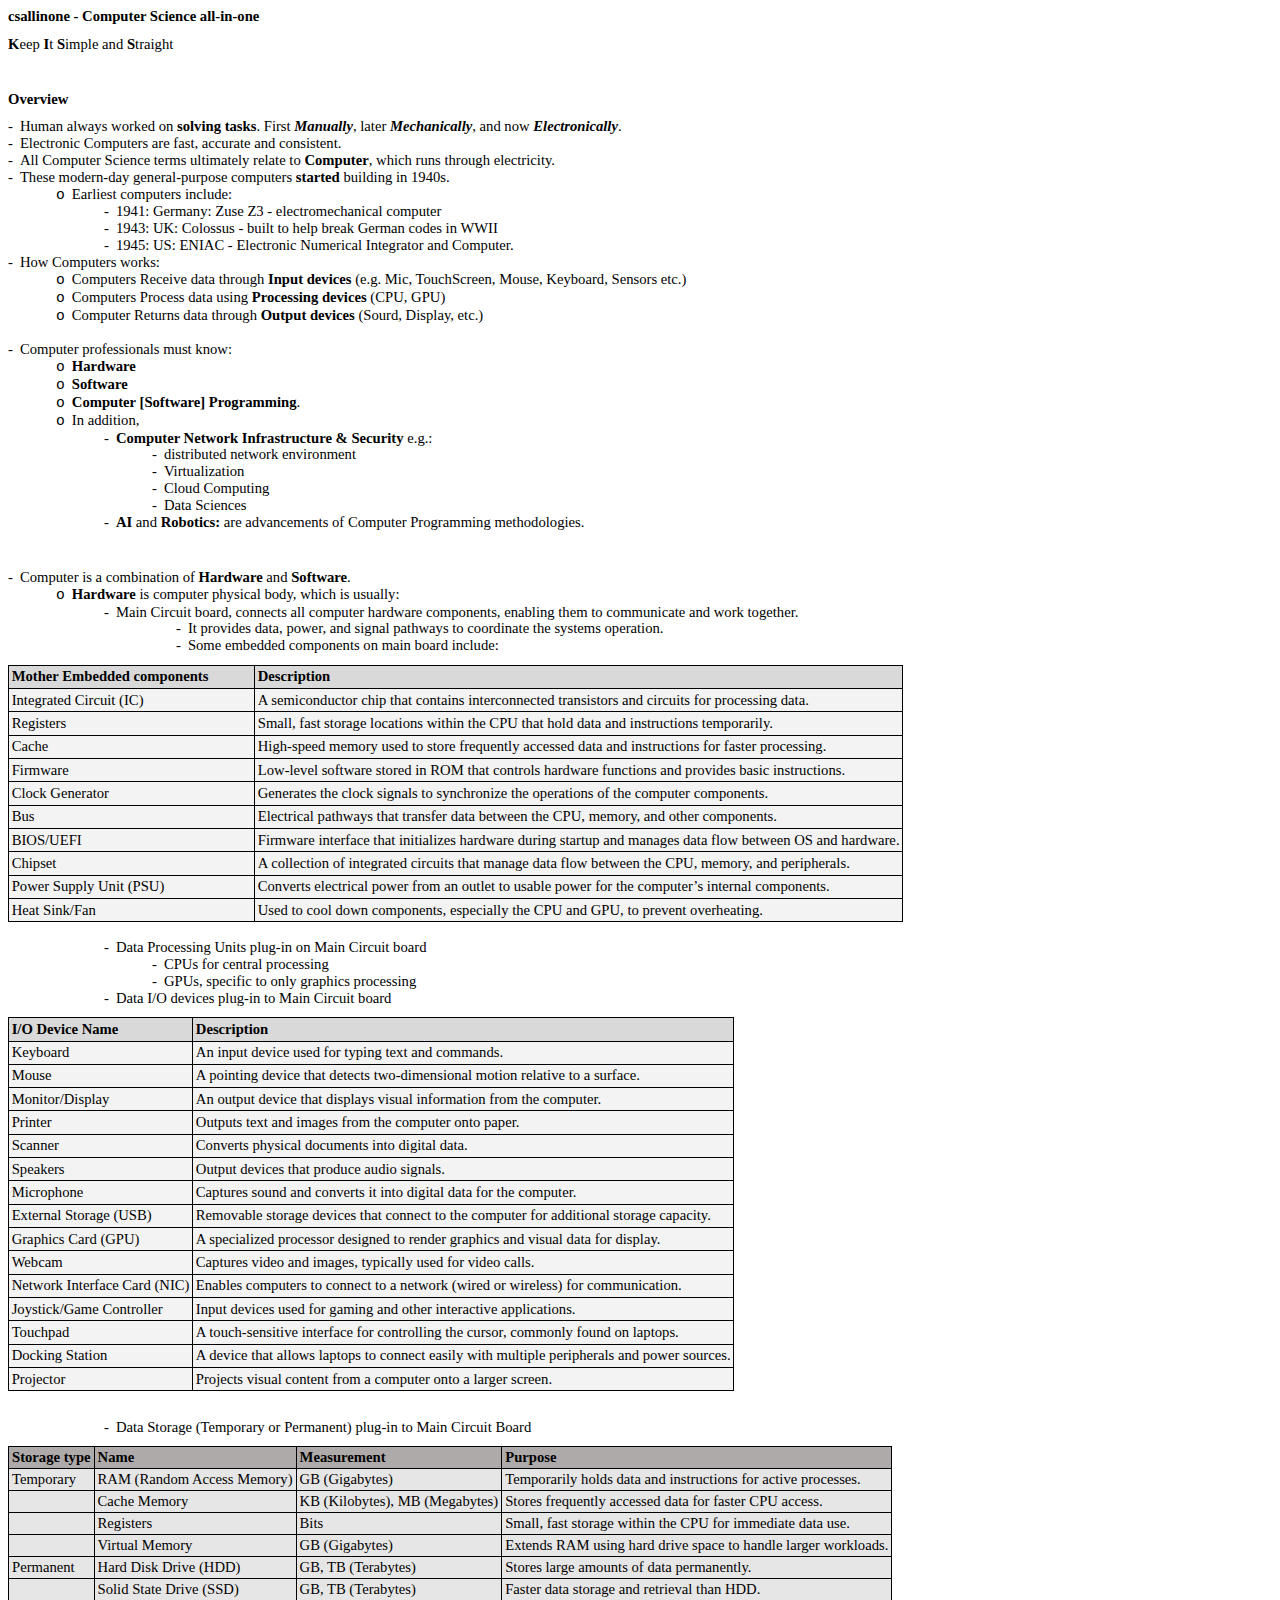
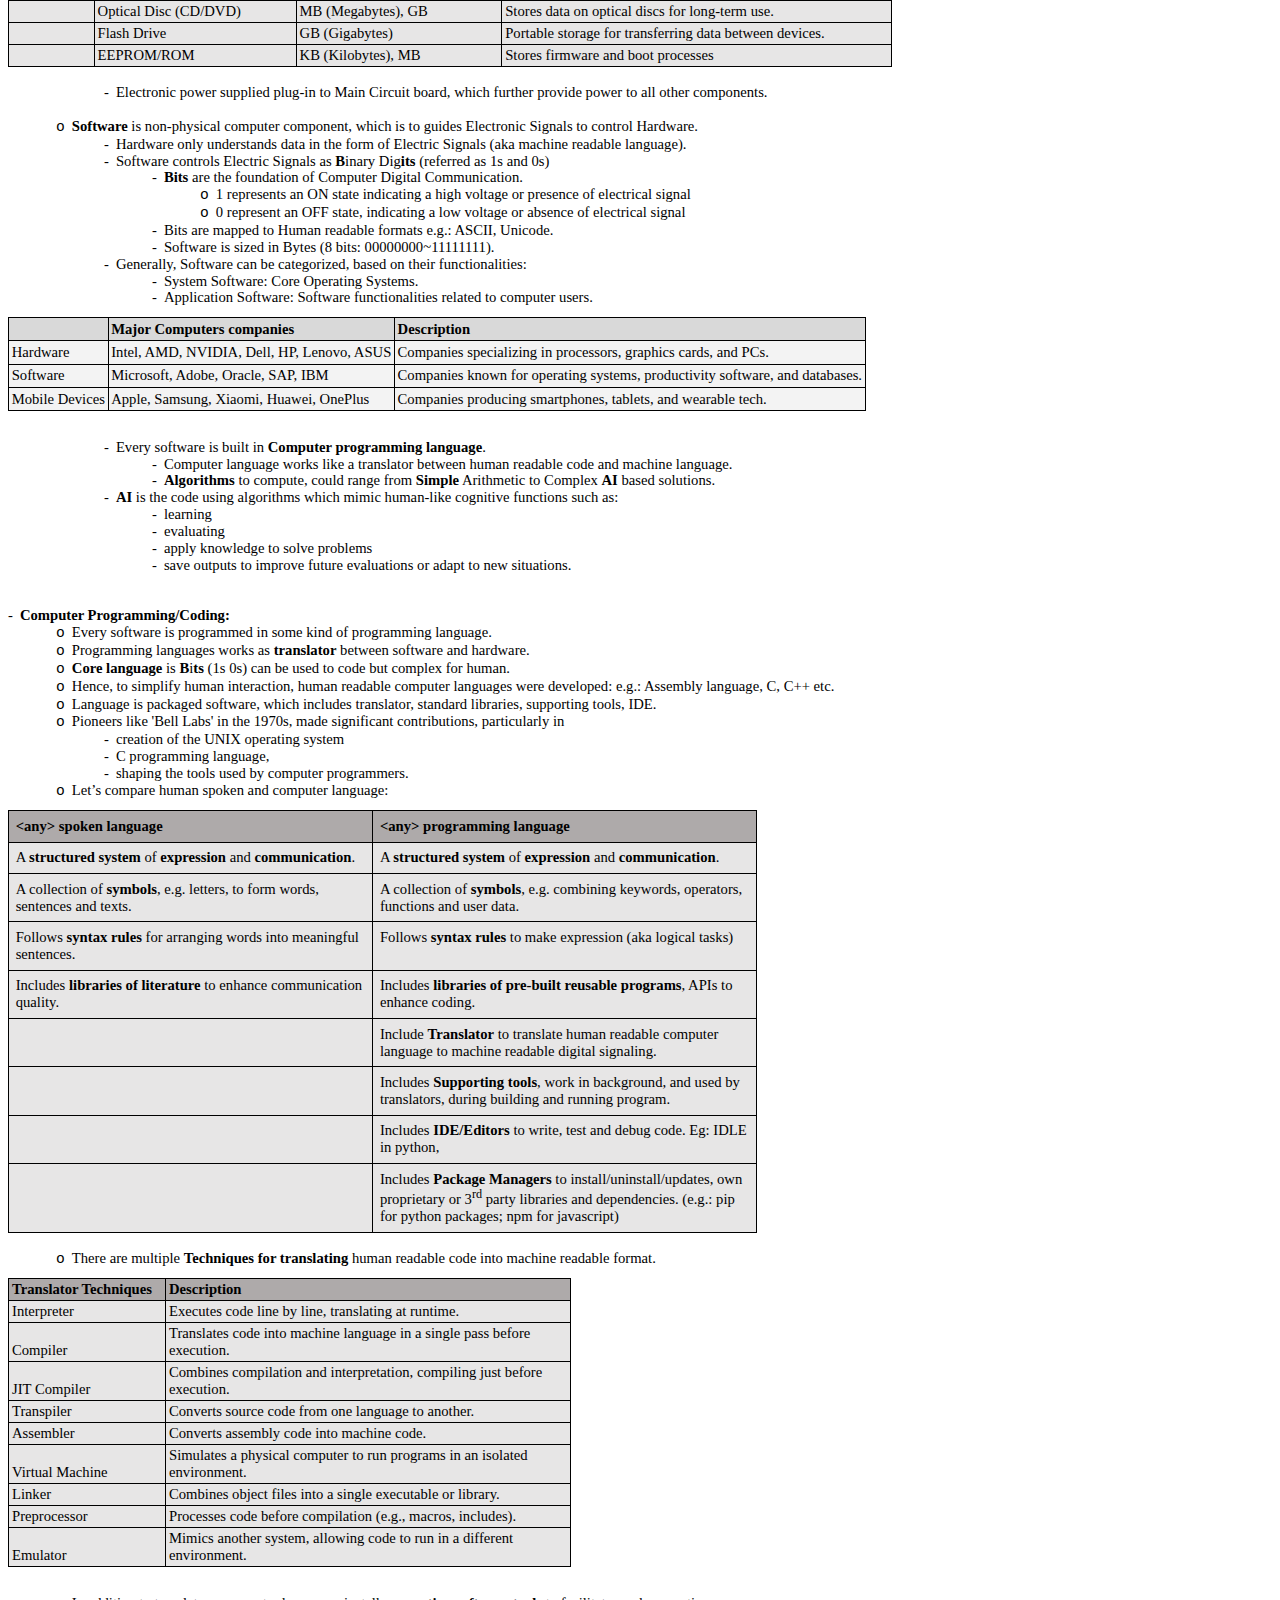
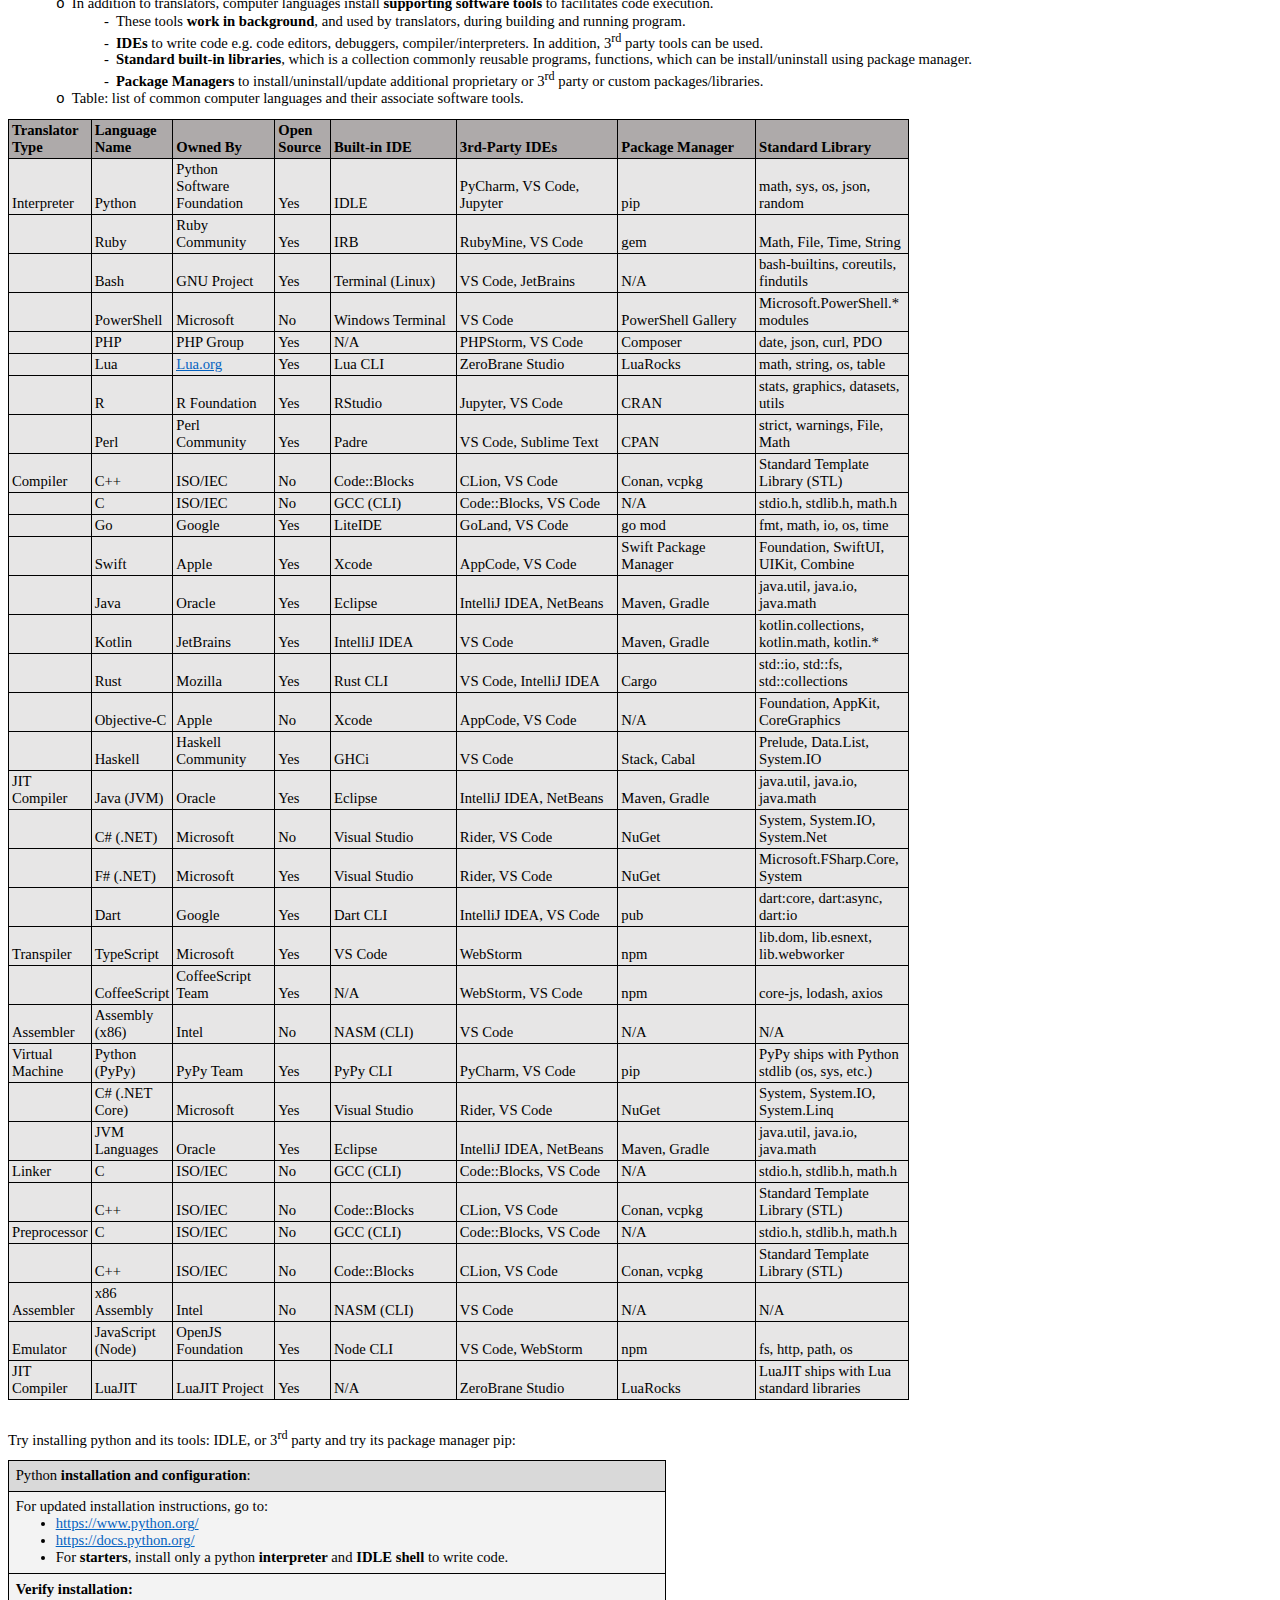
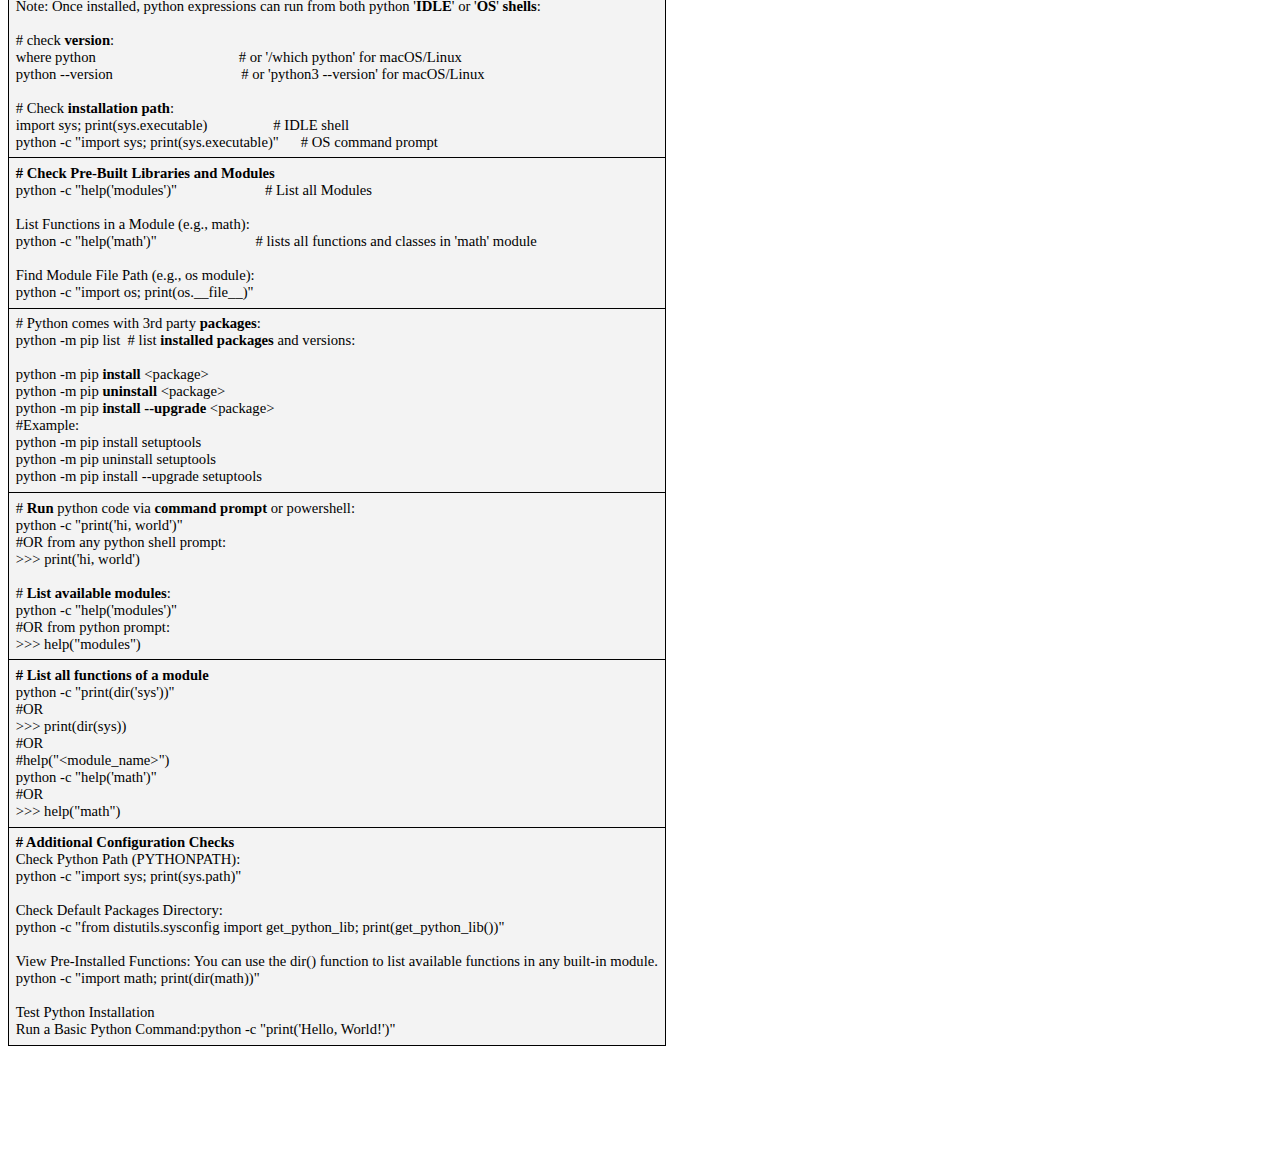
==== commit bcc073d2: "Add files via upload" ====
--- a/index.html
+++ b/index.html
@@ -14,10 +14,10 @@
  <o:DocumentProperties>
   <o:Author>cs allinone</o:Author>
   <o:LastAuthor>cs allinone</o:LastAuthor>
-  <o:Revision>39</o:Revision>
-  <o:TotalTime>7152</o:TotalTime>
+  <o:Revision>41</o:Revision>
+  <o:TotalTime>7154</o:TotalTime>
   <o:Created>2024-10-18T02:22:00Z</o:Created>
-  <o:LastSaved>2024-10-23T08:19:00Z</o:LastSaved>
+  <o:LastSaved>2024-10-23T08:21:00Z</o:LastSaved>
   <o:Pages>1</o:Pages>
   <o:Words>2333</o:Words>
   <o:Characters>13301</o:Characters>
@@ -3448,7 +3448,7 @@
 
 <p class=MsoNormal style='margin-right:-.75pt;line-height:115%'><b><span
 style='font-family:"Liberation Serif",serif;mso-fareast-font-family:"Malgun Gothic"'>csallinone
-� Computer Science all-in-one <o:p></o:p></span></b></p>
+- Computer Science all-in-one <o:p></o:p></span></b></p>
 
 <p class=MsoNormal style='line-height:115%'><b><span style='font-family:"Liberation Serif",serif;
 mso-fareast-font-family:"Malgun Gothic"'>K</span></b><span style='font-family:
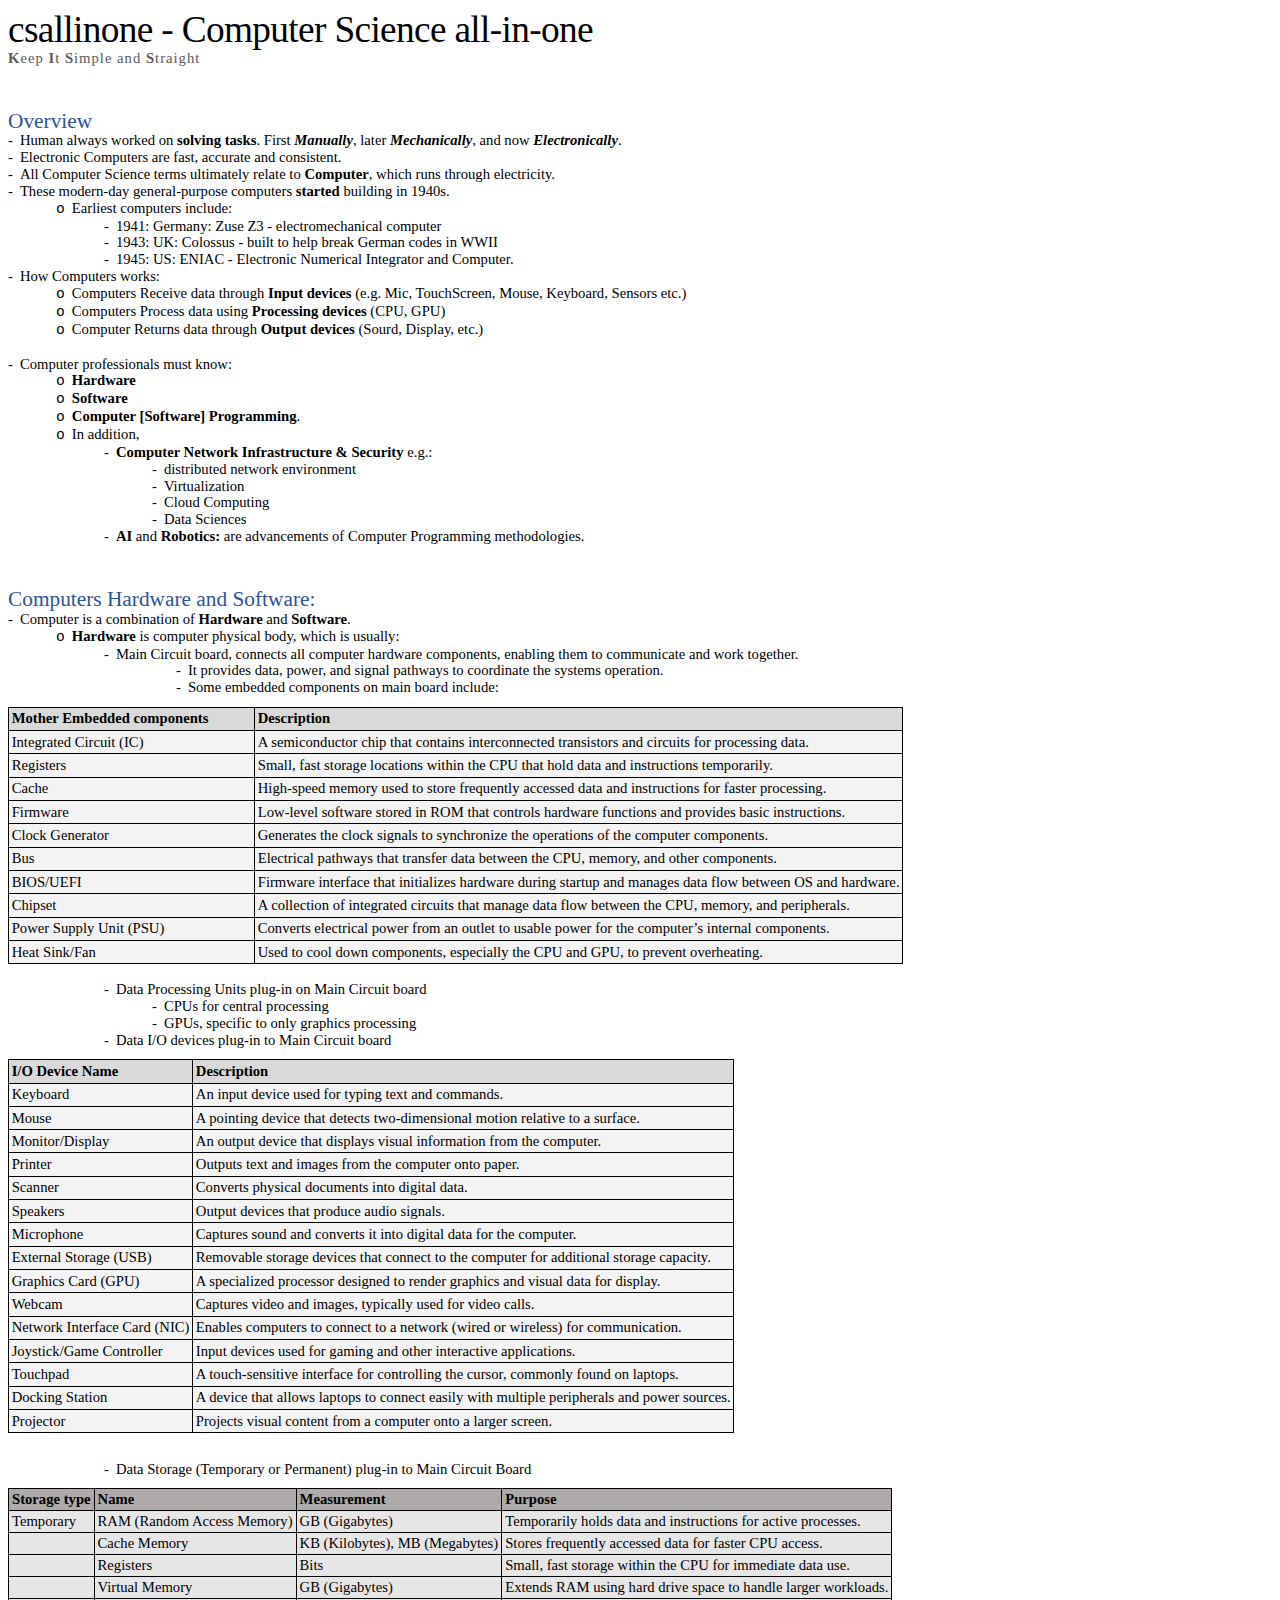
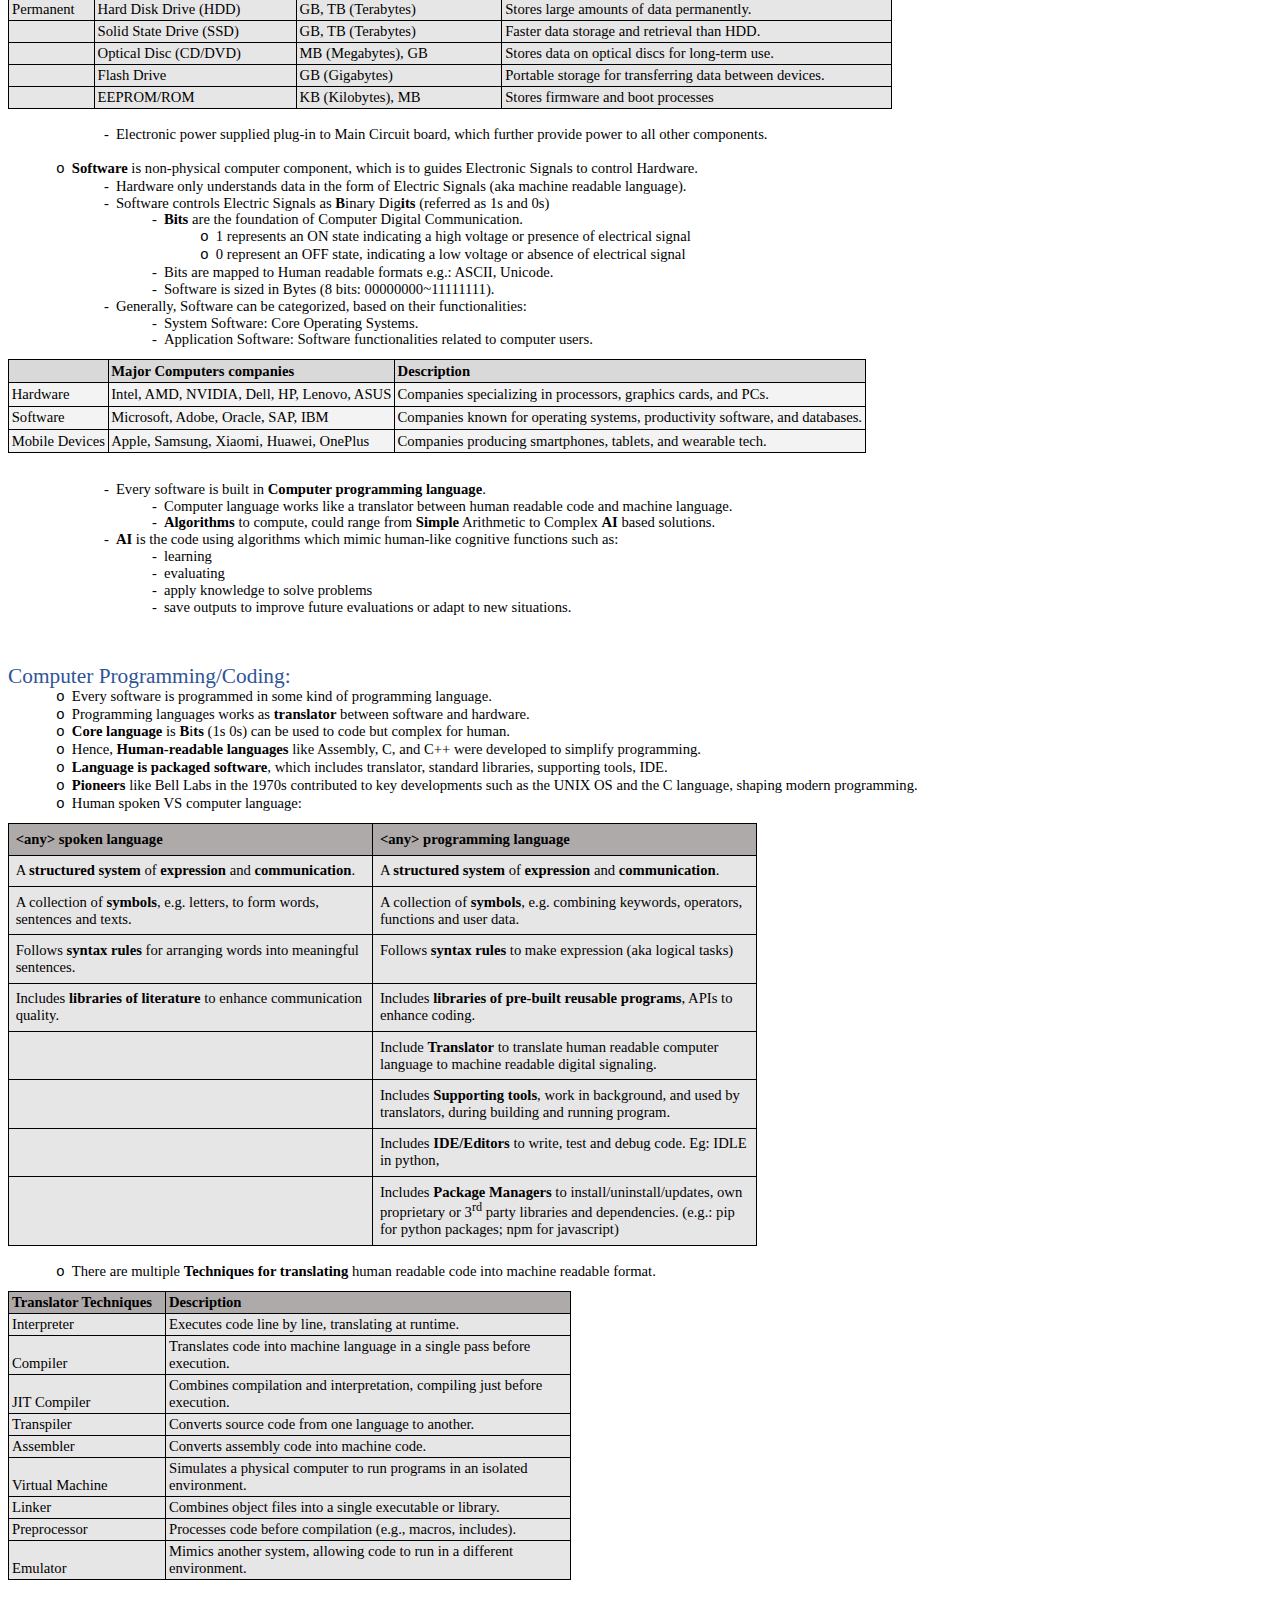
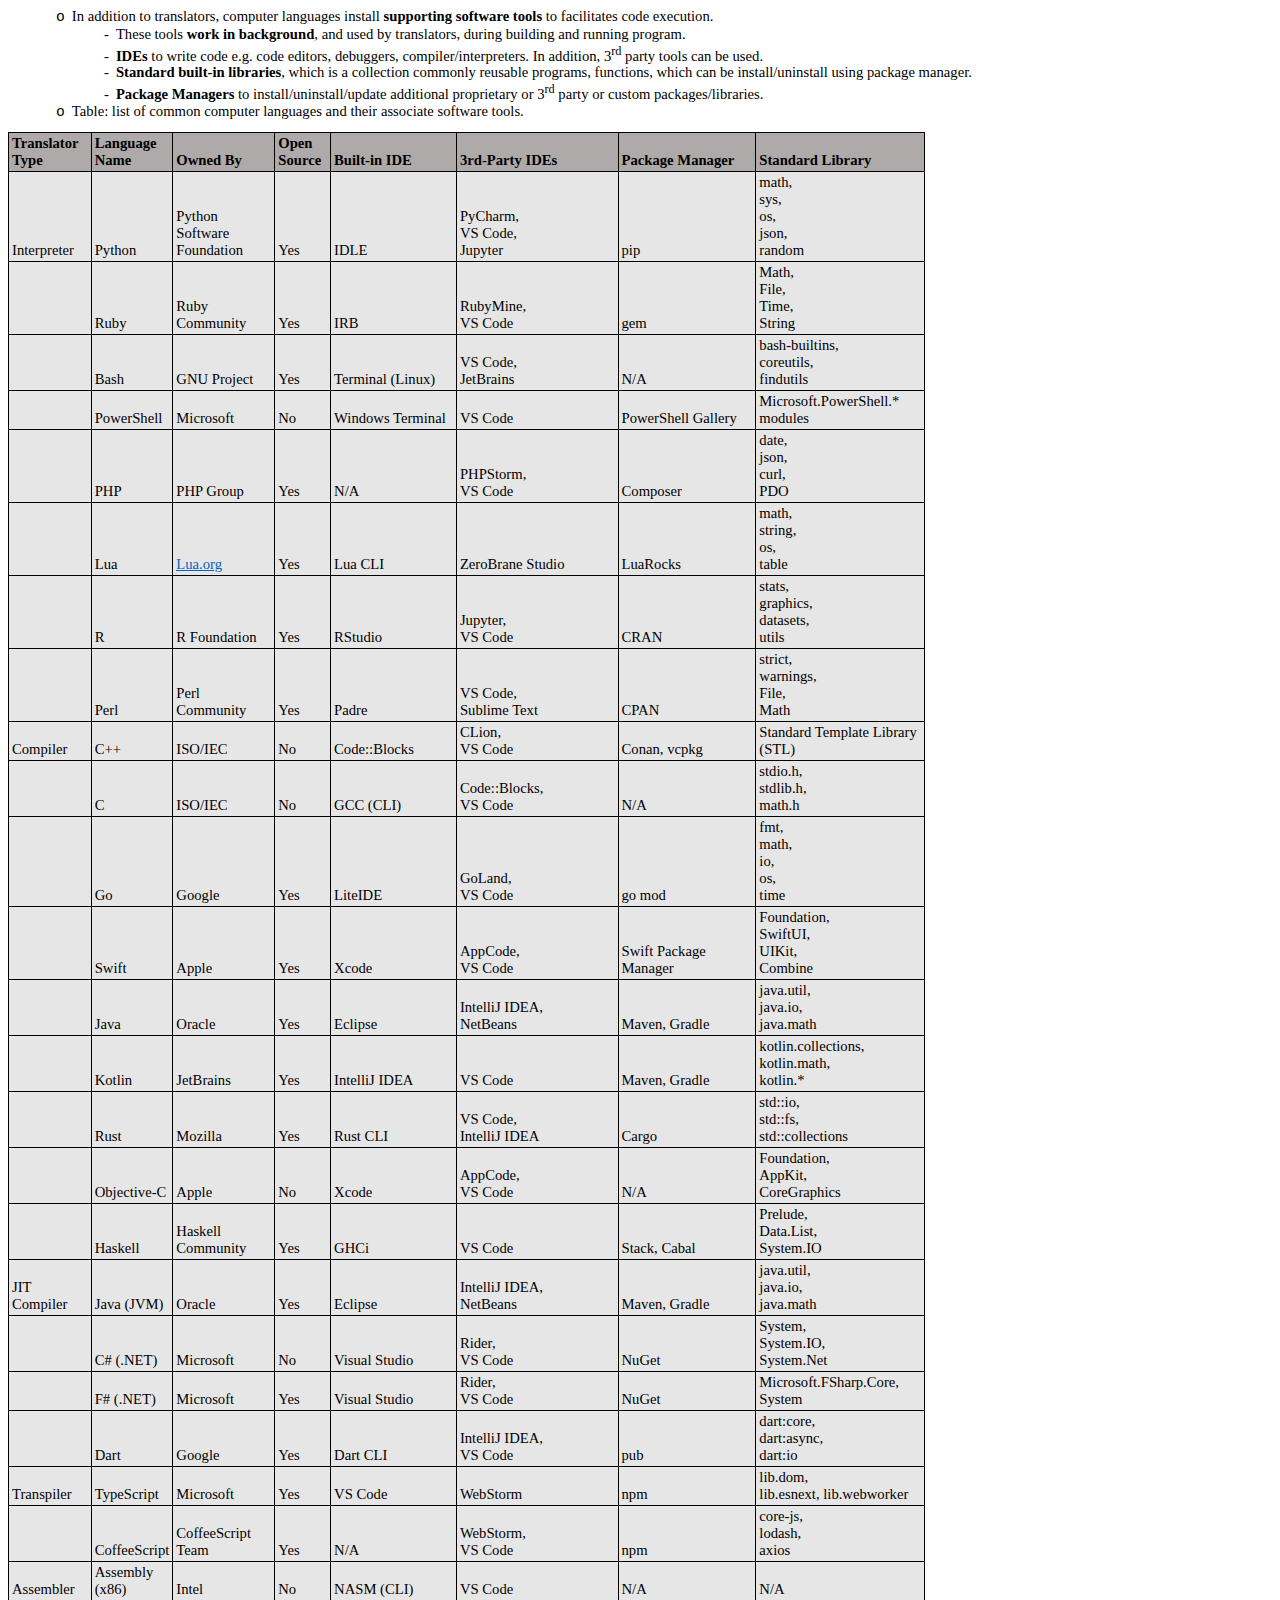
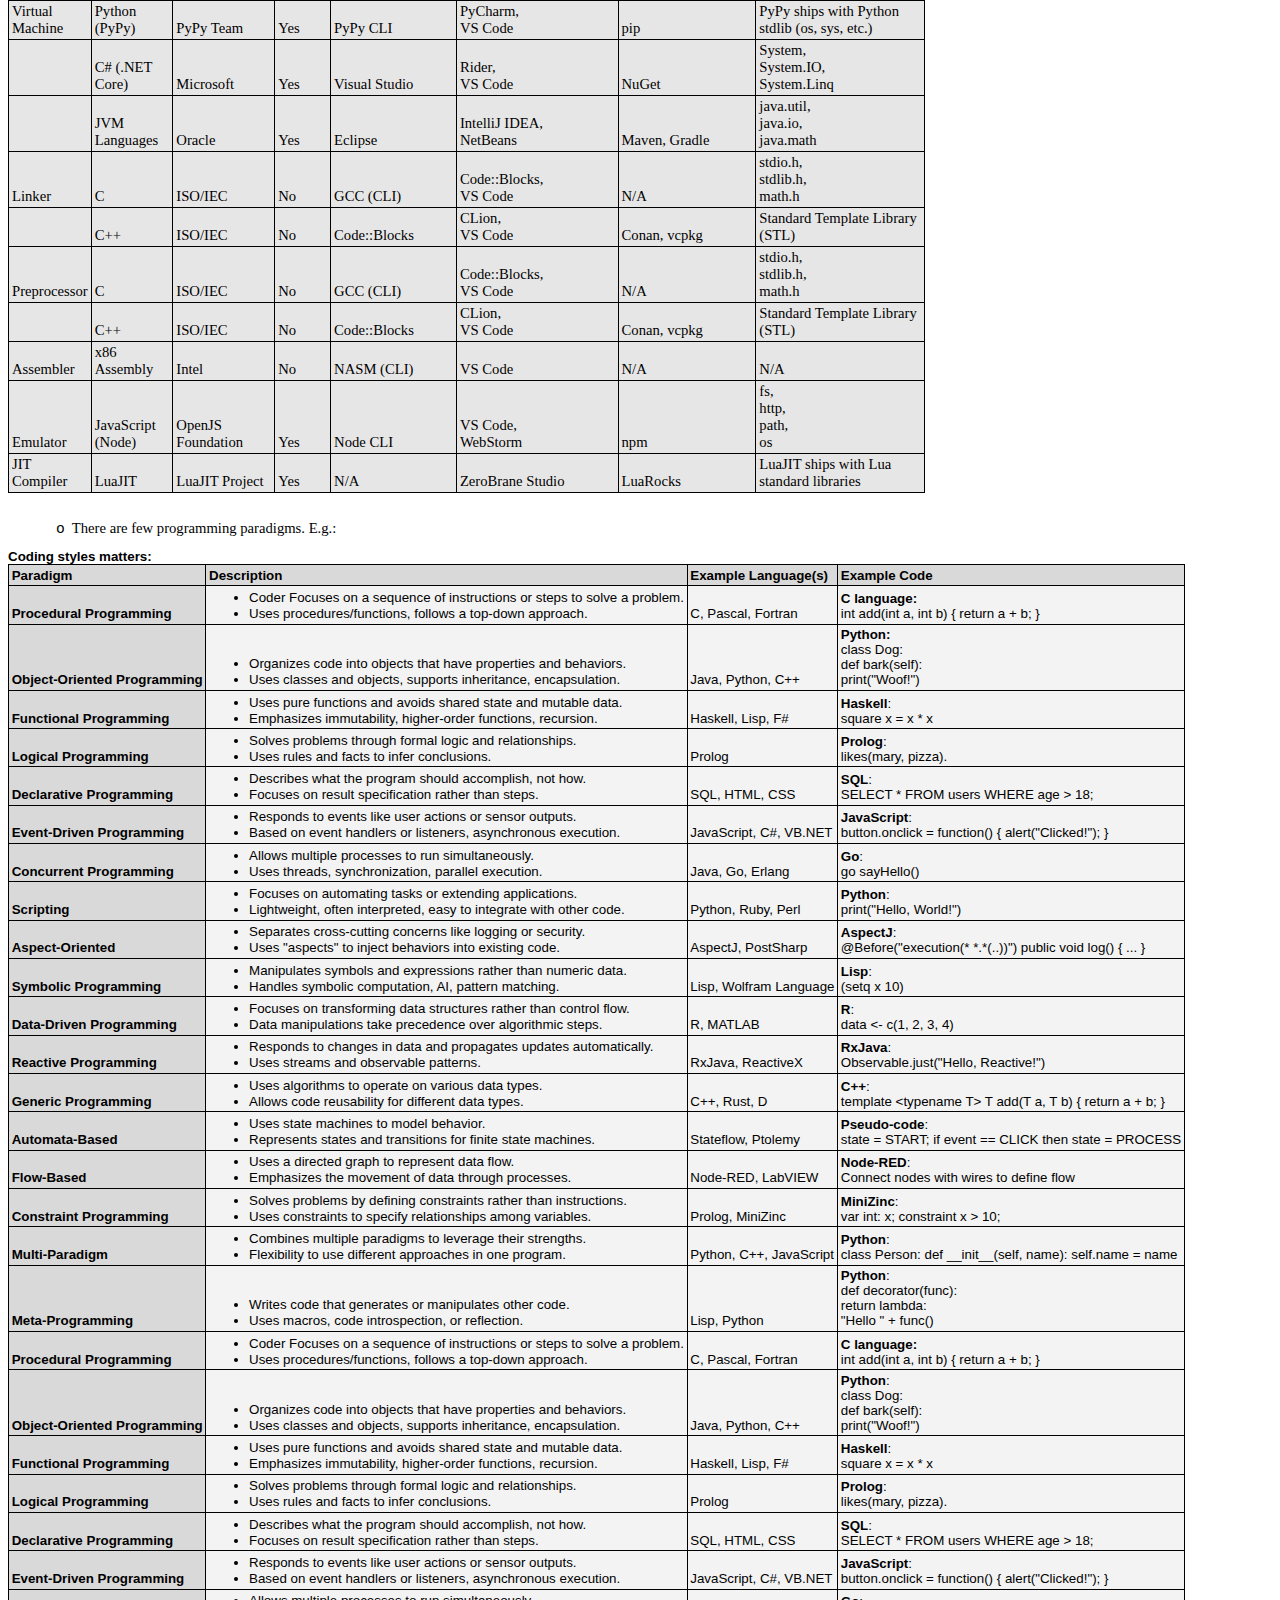
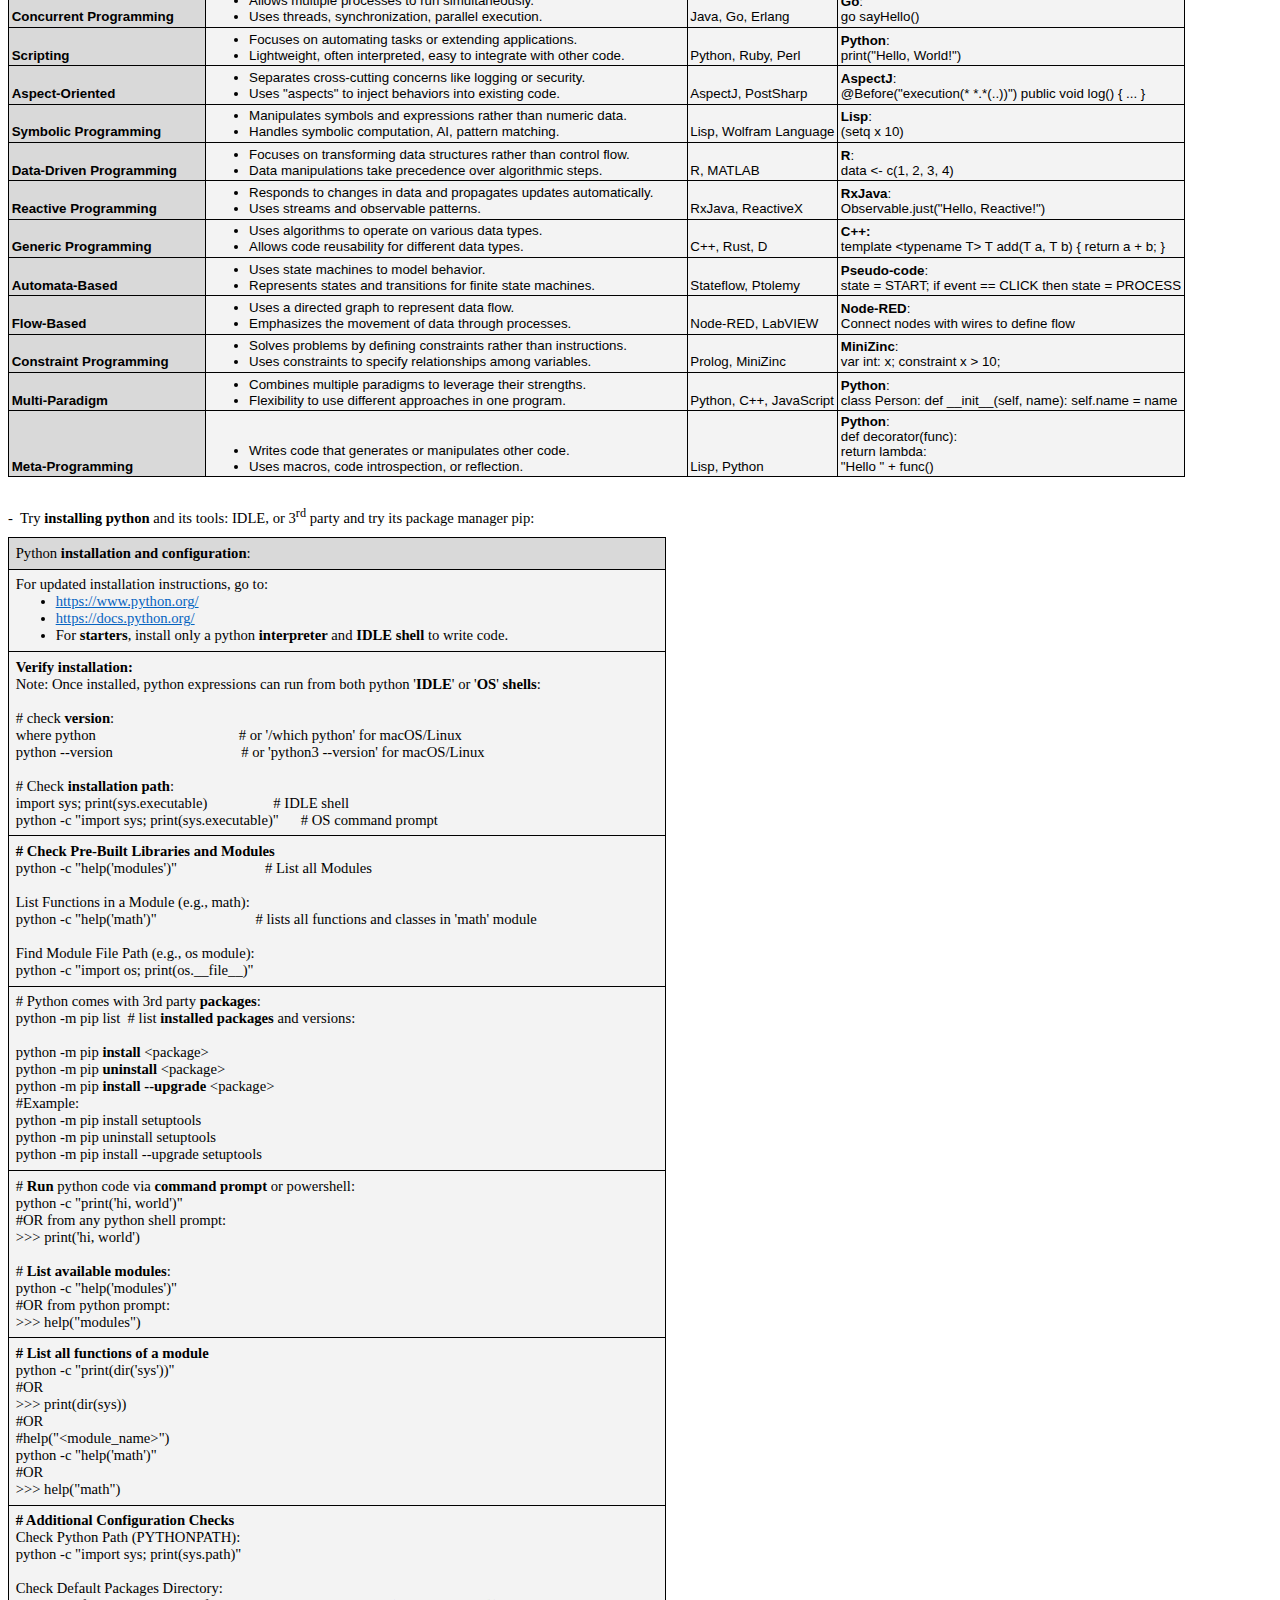
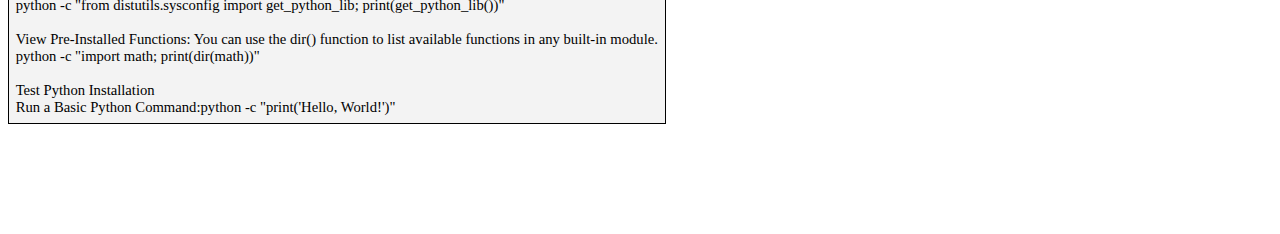
==== commit e1a039ed: "Add files via upload" ====
--- a/index.html
+++ b/index.html
@@ -14,16 +14,16 @@
  <o:DocumentProperties>
   <o:Author>cs allinone</o:Author>
   <o:LastAuthor>cs allinone</o:LastAuthor>
-  <o:Revision>41</o:Revision>
-  <o:TotalTime>7154</o:TotalTime>
+  <o:Revision>56</o:Revision>
+  <o:TotalTime>8050</o:TotalTime>
   <o:Created>2024-10-18T02:22:00Z</o:Created>
-  <o:LastSaved>2024-10-23T08:21:00Z</o:LastSaved>
+  <o:LastSaved>2024-10-23T23:17:00Z</o:LastSaved>
   <o:Pages>1</o:Pages>
-  <o:Words>2333</o:Words>
-  <o:Characters>13301</o:Characters>
-  <o:Lines>110</o:Lines>
-  <o:Paragraphs>31</o:Paragraphs>
-  <o:CharactersWithSpaces>15603</o:CharactersWithSpaces>
+  <o:Words>3409</o:Words>
+  <o:Characters>19433</o:Characters>
+  <o:Lines>161</o:Lines>
+  <o:Paragraphs>45</o:Paragraphs>
+  <o:CharactersWithSpaces>22797</o:CharactersWithSpaces>
   <o:Version>16.00</o:Version>
  </o:DocumentProperties>
  <o:OfficeDocumentSettings>
@@ -738,6 +738,36 @@
 	mso-bidi-theme-font:minor-bidi;
 	mso-font-kerning:1.0pt;
 	mso-ligatures:standardcontextual;}
+h1
+	{mso-style-priority:9;
+	mso-style-unhide:no;
+	mso-style-qformat:yes;
+	mso-style-link:"Heading 1 Char";
+	mso-style-next:Normal;
+	margin-top:12.0pt;
+	margin-right:0in;
+	margin-bottom:0in;
+	margin-left:0in;
+	line-height:105%;
+	mso-pagination:widow-orphan lines-together;
+	page-break-after:avoid;
+	mso-outline-level:1;
+	font-size:16.0pt;
+	font-family:"Calibri Light",sans-serif;
+	mso-ascii-font-family:"Calibri Light";
+	mso-ascii-theme-font:major-latin;
+	mso-fareast-font-family:"Times New Roman";
+	mso-fareast-theme-font:major-fareast;
+	mso-hansi-font-family:"Calibri Light";
+	mso-hansi-theme-font:major-latin;
+	mso-bidi-font-family:"Times New Roman";
+	mso-bidi-theme-font:major-bidi;
+	color:#2F5496;
+	mso-themecolor:accent1;
+	mso-themeshade:191;
+	mso-font-kerning:1.0pt;
+	mso-ligatures:standardcontextual;
+	font-weight:normal;}
 h2
 	{mso-style-priority:9;
 	mso-style-unhide:no;
@@ -756,6 +786,129 @@
 	mso-font-kerning:0pt;
 	mso-ligatures:none;
 	font-weight:bold;}
+p.MsoTitle, li.MsoTitle, div.MsoTitle
+	{mso-style-priority:10;
+	mso-style-unhide:no;
+	mso-style-qformat:yes;
+	mso-style-link:"Title Char";
+	mso-style-next:Normal;
+	margin:0in;
+	mso-add-space:auto;
+	line-height:normal;
+	mso-pagination:widow-orphan;
+	font-size:28.0pt;
+	font-family:"Calibri Light",sans-serif;
+	mso-ascii-font-family:"Calibri Light";
+	mso-ascii-theme-font:major-latin;
+	mso-fareast-font-family:"Times New Roman";
+	mso-fareast-theme-font:major-fareast;
+	mso-hansi-font-family:"Calibri Light";
+	mso-hansi-theme-font:major-latin;
+	mso-bidi-font-family:"Times New Roman";
+	mso-bidi-theme-font:major-bidi;
+	letter-spacing:-.5pt;
+	mso-font-kerning:14.0pt;
+	mso-ligatures:standardcontextual;}
+p.MsoTitleCxSpFirst, li.MsoTitleCxSpFirst, div.MsoTitleCxSpFirst
+	{mso-style-priority:10;
+	mso-style-unhide:no;
+	mso-style-qformat:yes;
+	mso-style-link:"Title Char";
+	mso-style-next:Normal;
+	mso-style-type:export-only;
+	margin:0in;
+	mso-add-space:auto;
+	line-height:normal;
+	mso-pagination:widow-orphan;
+	font-size:28.0pt;
+	font-family:"Calibri Light",sans-serif;
+	mso-ascii-font-family:"Calibri Light";
+	mso-ascii-theme-font:major-latin;
+	mso-fareast-font-family:"Times New Roman";
+	mso-fareast-theme-font:major-fareast;
+	mso-hansi-font-family:"Calibri Light";
+	mso-hansi-theme-font:major-latin;
+	mso-bidi-font-family:"Times New Roman";
+	mso-bidi-theme-font:major-bidi;
+	letter-spacing:-.5pt;
+	mso-font-kerning:14.0pt;
+	mso-ligatures:standardcontextual;}
+p.MsoTitleCxSpMiddle, li.MsoTitleCxSpMiddle, div.MsoTitleCxSpMiddle
+	{mso-style-priority:10;
+	mso-style-unhide:no;
+	mso-style-qformat:yes;
+	mso-style-link:"Title Char";
+	mso-style-next:Normal;
+	mso-style-type:export-only;
+	margin:0in;
+	mso-add-space:auto;
+	line-height:normal;
+	mso-pagination:widow-orphan;
+	font-size:28.0pt;
+	font-family:"Calibri Light",sans-serif;
+	mso-ascii-font-family:"Calibri Light";
+	mso-ascii-theme-font:major-latin;
+	mso-fareast-font-family:"Times New Roman";
+	mso-fareast-theme-font:major-fareast;
+	mso-hansi-font-family:"Calibri Light";
+	mso-hansi-theme-font:major-latin;
+	mso-bidi-font-family:"Times New Roman";
+	mso-bidi-theme-font:major-bidi;
+	letter-spacing:-.5pt;
+	mso-font-kerning:14.0pt;
+	mso-ligatures:standardcontextual;}
+p.MsoTitleCxSpLast, li.MsoTitleCxSpLast, div.MsoTitleCxSpLast
+	{mso-style-priority:10;
+	mso-style-unhide:no;
+	mso-style-qformat:yes;
+	mso-style-link:"Title Char";
+	mso-style-next:Normal;
+	mso-style-type:export-only;
+	margin:0in;
+	mso-add-space:auto;
+	line-height:normal;
+	mso-pagination:widow-orphan;
+	font-size:28.0pt;
+	font-family:"Calibri Light",sans-serif;
+	mso-ascii-font-family:"Calibri Light";
+	mso-ascii-theme-font:major-latin;
+	mso-fareast-font-family:"Times New Roman";
+	mso-fareast-theme-font:major-fareast;
+	mso-hansi-font-family:"Calibri Light";
+	mso-hansi-theme-font:major-latin;
+	mso-bidi-font-family:"Times New Roman";
+	mso-bidi-theme-font:major-bidi;
+	letter-spacing:-.5pt;
+	mso-font-kerning:14.0pt;
+	mso-ligatures:standardcontextual;}
+p.MsoSubtitle, li.MsoSubtitle, div.MsoSubtitle
+	{mso-style-priority:11;
+	mso-style-unhide:no;
+	mso-style-qformat:yes;
+	mso-style-link:"Subtitle Char";
+	mso-style-next:Normal;
+	margin-top:0in;
+	margin-right:0in;
+	margin-bottom:8.0pt;
+	margin-left:0in;
+	line-height:105%;
+	mso-pagination:widow-orphan;
+	font-size:11.0pt;
+	font-family:"Calibri",sans-serif;
+	mso-ascii-font-family:Calibri;
+	mso-ascii-theme-font:minor-latin;
+	mso-fareast-font-family:"Times New Roman";
+	mso-fareast-theme-font:minor-fareast;
+	mso-hansi-font-family:Calibri;
+	mso-hansi-theme-font:minor-latin;
+	mso-bidi-font-family:"Times New Roman";
+	mso-bidi-theme-font:minor-bidi;
+	color:#5A5A5A;
+	mso-themecolor:text1;
+	mso-themetint:165;
+	letter-spacing:.75pt;
+	mso-font-kerning:1.0pt;
+	mso-ligatures:standardcontextual;}
 a:link, span.MsoHyperlink
 	{mso-style-priority:99;
 	color:#0563C1;
@@ -910,6 +1063,65 @@
 	mso-hansi-font-family:"Times New Roman";
 	mso-bidi-font-family:"Times New Roman";
 	font-weight:bold;}
+span.TitleChar
+	{mso-style-name:"Title Char";
+	mso-style-priority:10;
+	mso-style-unhide:no;
+	mso-style-locked:yes;
+	mso-style-link:Title;
+	mso-ansi-font-size:28.0pt;
+	mso-bidi-font-size:28.0pt;
+	font-family:"Calibri Light",sans-serif;
+	mso-ascii-font-family:"Calibri Light";
+	mso-ascii-theme-font:major-latin;
+	mso-fareast-font-family:"Times New Roman";
+	mso-fareast-theme-font:major-fareast;
+	mso-hansi-font-family:"Calibri Light";
+	mso-hansi-theme-font:major-latin;
+	mso-bidi-font-family:"Times New Roman";
+	mso-bidi-theme-font:major-bidi;
+	letter-spacing:-.5pt;
+	mso-font-kerning:14.0pt;
+	mso-ligatures:standardcontextual;}
+span.SubtitleChar
+	{mso-style-name:"Subtitle Char";
+	mso-style-priority:11;
+	mso-style-unhide:no;
+	mso-style-locked:yes;
+	mso-style-link:Subtitle;
+	mso-ansi-font-size:11.0pt;
+	mso-bidi-font-size:11.0pt;
+	font-family:"Times New Roman",serif;
+	mso-fareast-font-family:"Times New Roman";
+	mso-fareast-theme-font:minor-fareast;
+	color:#5A5A5A;
+	mso-themecolor:text1;
+	mso-themetint:165;
+	letter-spacing:.75pt;
+	mso-font-kerning:1.0pt;
+	mso-ligatures:standardcontextual;}
+span.Heading1Char
+	{mso-style-name:"Heading 1 Char";
+	mso-style-priority:9;
+	mso-style-unhide:no;
+	mso-style-locked:yes;
+	mso-style-link:"Heading 1";
+	mso-ansi-font-size:16.0pt;
+	mso-bidi-font-size:16.0pt;
+	font-family:"Calibri Light",sans-serif;
+	mso-ascii-font-family:"Calibri Light";
+	mso-ascii-theme-font:major-latin;
+	mso-fareast-font-family:"Times New Roman";
+	mso-fareast-theme-font:major-fareast;
+	mso-hansi-font-family:"Calibri Light";
+	mso-hansi-theme-font:major-latin;
+	mso-bidi-font-family:"Times New Roman";
+	mso-bidi-theme-font:major-bidi;
+	color:#2F5496;
+	mso-themecolor:accent1;
+	mso-themeshade:191;
+	mso-font-kerning:1.0pt;
+	mso-ligatures:standardcontextual;}
 span.SpellE
 	{mso-style-name:"";
 	mso-spl-e:yes;}
@@ -942,10 +1154,86 @@
 	{page:WordSection1;}
  /* List Definitions */
  @list l0
+	{mso-list-id:99882677;
+	mso-list-template-ids:-1596156754;}
+@list l0:level1
+	{mso-level-number-format:bullet;
+	mso-level-text:\F0B7;
+	mso-level-tab-stop:.5in;
+	mso-level-number-position:left;
+	text-indent:-.25in;
+	mso-ansi-font-size:10.0pt;
+	font-family:Symbol;}
+@list l0:level2
+	{mso-level-number-format:bullet;
+	mso-level-text:o;
+	mso-level-tab-stop:1.0in;
+	mso-level-number-position:left;
+	text-indent:-.25in;
+	mso-ansi-font-size:10.0pt;
+	font-family:"Courier New";
+	mso-bidi-font-family:"Times New Roman";}
+@list l0:level3
+	{mso-level-number-format:bullet;
+	mso-level-text:\F0A7;
+	mso-level-tab-stop:1.5in;
+	mso-level-number-position:left;
+	text-indent:-.25in;
+	mso-ansi-font-size:10.0pt;
+	font-family:Wingdings;}
+@list l0:level4
+	{mso-level-number-format:bullet;
+	mso-level-text:\F0A7;
+	mso-level-tab-stop:2.0in;
+	mso-level-number-position:left;
+	text-indent:-.25in;
+	mso-ansi-font-size:10.0pt;
+	font-family:Wingdings;}
+@list l0:level5
+	{mso-level-number-format:bullet;
+	mso-level-text:\F0A7;
+	mso-level-tab-stop:2.5in;
+	mso-level-number-position:left;
+	text-indent:-.25in;
+	mso-ansi-font-size:10.0pt;
+	font-family:Wingdings;}
+@list l0:level6
+	{mso-level-number-format:bullet;
+	mso-level-text:\F0A7;
+	mso-level-tab-stop:3.0in;
+	mso-level-number-position:left;
+	text-indent:-.25in;
+	mso-ansi-font-size:10.0pt;
+	font-family:Wingdings;}
+@list l0:level7
+	{mso-level-number-format:bullet;
+	mso-level-text:\F0A7;
+	mso-level-tab-stop:3.5in;
+	mso-level-number-position:left;
+	text-indent:-.25in;
+	mso-ansi-font-size:10.0pt;
+	font-family:Wingdings;}
+@list l0:level8
+	{mso-level-number-format:bullet;
+	mso-level-text:\F0A7;
+	mso-level-tab-stop:4.0in;
+	mso-level-number-position:left;
+	text-indent:-.25in;
+	mso-ansi-font-size:10.0pt;
+	font-family:Wingdings;}
+@list l0:level9
+	{mso-level-number-format:bullet;
+	mso-level-text:\F0A7;
+	mso-level-tab-stop:4.5in;
+	mso-level-number-position:left;
+	text-indent:-.25in;
+	mso-ansi-font-size:10.0pt;
+	font-family:Wingdings;}
+@list l1
 	{mso-list-id:181483626;
 	mso-list-type:hybrid;
 	mso-list-template-ids:301899452 -2006794128 67698691 67698693 67698689 67698691 67698693 67698689 67698691 67698693;}
-@list l0:level1
+@list l1:level1
 	{mso-level-start-at:0;
 	mso-level-number-format:bullet;
 	mso-level-text:-;
@@ -955,66 +1243,66 @@
 	font-family:"Roboto Mono";
 	mso-fareast-font-family:"Malgun Gothic Semilight";
 	mso-bidi-font-family:"Malgun Gothic Semilight";}
-@list l0:level2
+@list l1:level2
 	{mso-level-number-format:bullet;
 	mso-level-text:o;
 	mso-level-tab-stop:none;
 	mso-level-number-position:left;
 	text-indent:-.25in;
 	font-family:"Courier New";}
-@list l0:level3
+@list l1:level3
 	{mso-level-number-format:bullet;
 	mso-level-text:\F0A7;
 	mso-level-tab-stop:none;
 	mso-level-number-position:left;
 	text-indent:-.25in;
 	font-family:Wingdings;}
-@list l0:level4
+@list l1:level4
 	{mso-level-number-format:bullet;
 	mso-level-text:\F0B7;
 	mso-level-tab-stop:none;
 	mso-level-number-position:left;
 	text-indent:-.25in;
 	font-family:Symbol;}
-@list l0:level5
+@list l1:level5
 	{mso-level-number-format:bullet;
 	mso-level-text:o;
 	mso-level-tab-stop:none;
 	mso-level-number-position:left;
 	text-indent:-.25in;
 	font-family:"Courier New";}
-@list l0:level6
+@list l1:level6
 	{mso-level-number-format:bullet;
 	mso-level-text:\F0A7;
 	mso-level-tab-stop:none;
 	mso-level-number-position:left;
 	text-indent:-.25in;
 	font-family:Wingdings;}
-@list l0:level7
+@list l1:level7
 	{mso-level-number-format:bullet;
 	mso-level-text:\F0B7;
 	mso-level-tab-stop:none;
 	mso-level-number-position:left;
 	text-indent:-.25in;
 	font-family:Symbol;}
-@list l0:level8
+@list l1:level8
 	{mso-level-number-format:bullet;
 	mso-level-text:o;
 	mso-level-tab-stop:none;
 	mso-level-number-position:left;
 	text-indent:-.25in;
 	font-family:"Courier New";}
-@list l0:level9
+@list l1:level9
 	{mso-level-number-format:bullet;
 	mso-level-text:\F0A7;
 	mso-level-tab-stop:none;
 	mso-level-number-position:left;
 	text-indent:-.25in;
 	font-family:Wingdings;}
-@list l1
+@list l2
 	{mso-list-id:193033326;
 	mso-list-template-ids:-753788696;}
-@list l1:level1
+@list l2:level1
 	{mso-level-number-format:bullet;
 	mso-level-text:\F0B7;
 	mso-level-tab-stop:.5in;
@@ -1022,7 +1310,7 @@
 	text-indent:-.25in;
 	mso-ansi-font-size:10.0pt;
 	font-family:Symbol;}
-@list l1:level2
+@list l2:level2
 	{mso-level-number-format:bullet;
 	mso-level-text:o;
 	mso-level-tab-stop:1.0in;
@@ -1031,7 +1319,7 @@
 	mso-ansi-font-size:10.0pt;
 	font-family:"Courier New";
 	mso-bidi-font-family:"Times New Roman";}
-@list l1:level3
+@list l2:level3
 	{mso-level-number-format:bullet;
 	mso-level-text:\F0A7;
 	mso-level-tab-stop:1.5in;
@@ -1039,7 +1327,7 @@
 	text-indent:-.25in;
 	mso-ansi-font-size:10.0pt;
 	font-family:Wingdings;}
-@list l1:level4
+@list l2:level4
 	{mso-level-number-format:bullet;
 	mso-level-text:\F0A7;
 	mso-level-tab-stop:2.0in;
@@ -1047,7 +1335,7 @@
 	text-indent:-.25in;
 	mso-ansi-font-size:10.0pt;
 	font-family:Wingdings;}
-@list l1:level5
+@list l2:level5
 	{mso-level-number-format:bullet;
 	mso-level-text:\F0A7;
 	mso-level-tab-stop:2.5in;
@@ -1055,7 +1343,7 @@
 	text-indent:-.25in;
 	mso-ansi-font-size:10.0pt;
 	font-family:Wingdings;}
-@list l1:level6
+@list l2:level6
 	{mso-level-number-format:bullet;
 	mso-level-text:\F0A7;
 	mso-level-tab-stop:3.0in;
@@ -1063,7 +1351,7 @@
 	text-indent:-.25in;
 	mso-ansi-font-size:10.0pt;
 	font-family:Wingdings;}
-@list l1:level7
+@list l2:level7
 	{mso-level-number-format:bullet;
 	mso-level-text:\F0A7;
 	mso-level-tab-stop:3.5in;
@@ -1071,7 +1359,7 @@
 	text-indent:-.25in;
 	mso-ansi-font-size:10.0pt;
 	font-family:Wingdings;}
-@list l1:level8
+@list l2:level8
 	{mso-level-number-format:bullet;
 	mso-level-text:\F0A7;
 	mso-level-tab-stop:4.0in;
@@ -1079,7 +1367,7 @@
 	text-indent:-.25in;
 	mso-ansi-font-size:10.0pt;
 	font-family:Wingdings;}
-@list l1:level9
+@list l2:level9
 	{mso-level-number-format:bullet;
 	mso-level-text:\F0A7;
 	mso-level-tab-stop:4.5in;
@@ -1087,11 +1375,11 @@
 	text-indent:-.25in;
 	mso-ansi-font-size:10.0pt;
 	font-family:Wingdings;}
-@list l2
+@list l3
 	{mso-list-id:283659214;
 	mso-list-type:hybrid;
 	mso-list-template-ids:-606566152 -2006794128 67698691 67698693 67698689 67698691 67698693 67698689 67698691 67698693;}
-@list l2:level1
+@list l3:level1
 	{mso-level-start-at:0;
 	mso-level-number-format:bullet;
 	mso-level-text:-;
@@ -1101,141 +1389,65 @@
 	font-family:"Roboto Mono";
 	mso-fareast-font-family:"Malgun Gothic Semilight";
 	mso-bidi-font-family:"Malgun Gothic Semilight";}
-@list l2:level2
+@list l3:level2
 	{mso-level-number-format:bullet;
 	mso-level-text:o;
 	mso-level-tab-stop:none;
 	mso-level-number-position:left;
 	text-indent:-.25in;
 	font-family:"Courier New";}
-@list l2:level3
+@list l3:level3
 	{mso-level-number-format:bullet;
 	mso-level-text:\F0A7;
 	mso-level-tab-stop:none;
 	mso-level-number-position:left;
 	text-indent:-.25in;
 	font-family:Wingdings;}
-@list l2:level4
+@list l3:level4
 	{mso-level-number-format:bullet;
 	mso-level-text:\F0B7;
 	mso-level-tab-stop:none;
 	mso-level-number-position:left;
 	text-indent:-.25in;
 	font-family:Symbol;}
-@list l2:level5
+@list l3:level5
 	{mso-level-number-format:bullet;
 	mso-level-text:o;
 	mso-level-tab-stop:none;
 	mso-level-number-position:left;
 	text-indent:-.25in;
 	font-family:"Courier New";}
-@list l2:level6
+@list l3:level6
 	{mso-level-number-format:bullet;
 	mso-level-text:\F0A7;
 	mso-level-tab-stop:none;
 	mso-level-number-position:left;
 	text-indent:-.25in;
 	font-family:Wingdings;}
-@list l2:level7
+@list l3:level7
 	{mso-level-number-format:bullet;
 	mso-level-text:\F0B7;
 	mso-level-tab-stop:none;
 	mso-level-number-position:left;
 	text-indent:-.25in;
 	font-family:Symbol;}
-@list l2:level8
+@list l3:level8
 	{mso-level-number-format:bullet;
 	mso-level-text:o;
 	mso-level-tab-stop:none;
 	mso-level-number-position:left;
 	text-indent:-.25in;
 	font-family:"Courier New";}
-@list l2:level9
+@list l3:level9
 	{mso-level-number-format:bullet;
 	mso-level-text:\F0A7;
 	mso-level-tab-stop:none;
 	mso-level-number-position:left;
 	text-indent:-.25in;
 	font-family:Wingdings;}
-@list l3
+@list l4
 	{mso-list-id:323751388;
 	mso-list-template-ids:-618753690;}
-@list l3:level1
-	{mso-level-number-format:bullet;
-	mso-level-text:\F0B7;
-	mso-level-tab-stop:.5in;
-	mso-level-number-position:left;
-	text-indent:-.25in;
-	mso-ansi-font-size:10.0pt;
-	font-family:Symbol;}
-@list l3:level2
-	{mso-level-number-format:bullet;
-	mso-level-text:o;
-	mso-level-tab-stop:1.0in;
-	mso-level-number-position:left;
-	text-indent:-.25in;
-	mso-ansi-font-size:10.0pt;
-	font-family:"Courier New";
-	mso-bidi-font-family:"Times New Roman";}
-@list l3:level3
-	{mso-level-number-format:bullet;
-	mso-level-text:\F0A7;
-	mso-level-tab-stop:1.5in;
-	mso-level-number-position:left;
-	text-indent:-.25in;
-	mso-ansi-font-size:10.0pt;
-	font-family:Wingdings;}
-@list l3:level4
-	{mso-level-number-format:bullet;
-	mso-level-text:\F0A7;
-	mso-level-tab-stop:2.0in;
-	mso-level-number-position:left;
-	text-indent:-.25in;
-	mso-ansi-font-size:10.0pt;
-	font-family:Wingdings;}
-@list l3:level5
-	{mso-level-number-format:bullet;
-	mso-level-text:\F0A7;
-	mso-level-tab-stop:2.5in;
-	mso-level-number-position:left;
-	text-indent:-.25in;
-	mso-ansi-font-size:10.0pt;
-	font-family:Wingdings;}
-@list l3:level6
-	{mso-level-number-format:bullet;
-	mso-level-text:\F0A7;
-	mso-level-tab-stop:3.0in;
-	mso-level-number-position:left;
-	text-indent:-.25in;
-	mso-ansi-font-size:10.0pt;
-	font-family:Wingdings;}
-@list l3:level7
-	{mso-level-number-format:bullet;
-	mso-level-text:\F0A7;
-	mso-level-tab-stop:3.5in;
-	mso-level-number-position:left;
-	text-indent:-.25in;
-	mso-ansi-font-size:10.0pt;
-	font-family:Wingdings;}
-@list l3:level8
-	{mso-level-number-format:bullet;
-	mso-level-text:\F0A7;
-	mso-level-tab-stop:4.0in;
-	mso-level-number-position:left;
-	text-indent:-.25in;
-	mso-ansi-font-size:10.0pt;
-	font-family:Wingdings;}
-@list l3:level9
-	{mso-level-number-format:bullet;
-	mso-level-text:\F0A7;
-	mso-level-tab-stop:4.5in;
-	mso-level-number-position:left;
-	text-indent:-.25in;
-	mso-ansi-font-size:10.0pt;
-	font-family:Wingdings;}
-@list l4
-	{mso-list-id:416562532;
-	mso-list-template-ids:-1394027244;}
 @list l4:level1
 	{mso-level-number-format:bullet;
 	mso-level-text:\F0B7;
@@ -1310,486 +1522,465 @@
 	mso-ansi-font-size:10.0pt;
 	font-family:Wingdings;}
 @list l5
+	{mso-list-id:366375852;
+	mso-list-template-ids:-1074103640;}
+@list l5:level1
+	{mso-level-number-format:bullet;
+	mso-level-text:\F0B7;
+	mso-level-tab-stop:.5in;
+	mso-level-number-position:left;
+	text-indent:-.25in;
+	mso-ansi-font-size:10.0pt;
+	font-family:Symbol;}
+@list l5:level2
+	{mso-level-number-format:bullet;
+	mso-level-text:o;
+	mso-level-tab-stop:1.0in;
+	mso-level-number-position:left;
+	text-indent:-.25in;
+	mso-ansi-font-size:10.0pt;
+	font-family:"Courier New";
+	mso-bidi-font-family:"Times New Roman";}
+@list l5:level3
+	{mso-level-number-format:bullet;
+	mso-level-text:\F0A7;
+	mso-level-tab-stop:1.5in;
+	mso-level-number-position:left;
+	text-indent:-.25in;
+	mso-ansi-font-size:10.0pt;
+	font-family:Wingdings;}
+@list l5:level4
+	{mso-level-number-format:bullet;
+	mso-level-text:\F0A7;
+	mso-level-tab-stop:2.0in;
+	mso-level-number-position:left;
+	text-indent:-.25in;
+	mso-ansi-font-size:10.0pt;
+	font-family:Wingdings;}
+@list l5:level5
+	{mso-level-number-format:bullet;
+	mso-level-text:\F0A7;
+	mso-level-tab-stop:2.5in;
+	mso-level-number-position:left;
+	text-indent:-.25in;
+	mso-ansi-font-size:10.0pt;
+	font-family:Wingdings;}
+@list l5:level6
+	{mso-level-number-format:bullet;
+	mso-level-text:\F0A7;
+	mso-level-tab-stop:3.0in;
+	mso-level-number-position:left;
+	text-indent:-.25in;
+	mso-ansi-font-size:10.0pt;
+	font-family:Wingdings;}
+@list l5:level7
+	{mso-level-number-format:bullet;
+	mso-level-text:\F0A7;
+	mso-level-tab-stop:3.5in;
+	mso-level-number-position:left;
+	text-indent:-.25in;
+	mso-ansi-font-size:10.0pt;
+	font-family:Wingdings;}
+@list l5:level8
+	{mso-level-number-format:bullet;
+	mso-level-text:\F0A7;
+	mso-level-tab-stop:4.0in;
+	mso-level-number-position:left;
+	text-indent:-.25in;
+	mso-ansi-font-size:10.0pt;
+	font-family:Wingdings;}
+@list l5:level9
+	{mso-level-number-format:bullet;
+	mso-level-text:\F0A7;
+	mso-level-tab-stop:4.5in;
+	mso-level-number-position:left;
+	text-indent:-.25in;
+	mso-ansi-font-size:10.0pt;
+	font-family:Wingdings;}
+@list l6
+	{mso-list-id:396898530;
+	mso-list-template-ids:235055212;}
+@list l6:level1
+	{mso-level-number-format:bullet;
+	mso-level-text:\F0B7;
+	mso-level-tab-stop:.5in;
+	mso-level-number-position:left;
+	text-indent:-.25in;
+	mso-ansi-font-size:10.0pt;
+	font-family:Symbol;}
+@list l6:level2
+	{mso-level-number-format:bullet;
+	mso-level-text:o;
+	mso-level-tab-stop:1.0in;
+	mso-level-number-position:left;
+	text-indent:-.25in;
+	mso-ansi-font-size:10.0pt;
+	font-family:"Courier New";
+	mso-bidi-font-family:"Times New Roman";}
+@list l6:level3
+	{mso-level-number-format:bullet;
+	mso-level-text:\F0A7;
+	mso-level-tab-stop:1.5in;
+	mso-level-number-position:left;
+	text-indent:-.25in;
+	mso-ansi-font-size:10.0pt;
+	font-family:Wingdings;}
+@list l6:level4
+	{mso-level-number-format:bullet;
+	mso-level-text:\F0A7;
+	mso-level-tab-stop:2.0in;
+	mso-level-number-position:left;
+	text-indent:-.25in;
+	mso-ansi-font-size:10.0pt;
+	font-family:Wingdings;}
+@list l6:level5
+	{mso-level-number-format:bullet;
+	mso-level-text:\F0A7;
+	mso-level-tab-stop:2.5in;
+	mso-level-number-position:left;
+	text-indent:-.25in;
+	mso-ansi-font-size:10.0pt;
+	font-family:Wingdings;}
+@list l6:level6
+	{mso-level-number-format:bullet;
+	mso-level-text:\F0A7;
+	mso-level-tab-stop:3.0in;
+	mso-level-number-position:left;
+	text-indent:-.25in;
+	mso-ansi-font-size:10.0pt;
+	font-family:Wingdings;}
+@list l6:level7
+	{mso-level-number-format:bullet;
+	mso-level-text:\F0A7;
+	mso-level-tab-stop:3.5in;
+	mso-level-number-position:left;
+	text-indent:-.25in;
+	mso-ansi-font-size:10.0pt;
+	font-family:Wingdings;}
+@list l6:level8
+	{mso-level-number-format:bullet;
+	mso-level-text:\F0A7;
+	mso-level-tab-stop:4.0in;
+	mso-level-number-position:left;
+	text-indent:-.25in;
+	mso-ansi-font-size:10.0pt;
+	font-family:Wingdings;}
+@list l6:level9
+	{mso-level-number-format:bullet;
+	mso-level-text:\F0A7;
+	mso-level-tab-stop:4.5in;
+	mso-level-number-position:left;
+	text-indent:-.25in;
+	mso-ansi-font-size:10.0pt;
+	font-family:Wingdings;}
+@list l7
+	{mso-list-id:397024279;
+	mso-list-template-ids:-1464177742;}
+@list l7:level1
+	{mso-level-number-format:bullet;
+	mso-level-text:\F0B7;
+	mso-level-tab-stop:.5in;
+	mso-level-number-position:left;
+	text-indent:-.25in;
+	mso-ansi-font-size:10.0pt;
+	font-family:Symbol;}
+@list l7:level2
+	{mso-level-number-format:bullet;
+	mso-level-text:o;
+	mso-level-tab-stop:1.0in;
+	mso-level-number-position:left;
+	text-indent:-.25in;
+	mso-ansi-font-size:10.0pt;
+	font-family:"Courier New";
+	mso-bidi-font-family:"Times New Roman";}
+@list l7:level3
+	{mso-level-number-format:bullet;
+	mso-level-text:\F0A7;
+	mso-level-tab-stop:1.5in;
+	mso-level-number-position:left;
+	text-indent:-.25in;
+	mso-ansi-font-size:10.0pt;
+	font-family:Wingdings;}
+@list l7:level4
+	{mso-level-number-format:bullet;
+	mso-level-text:\F0A7;
+	mso-level-tab-stop:2.0in;
+	mso-level-number-position:left;
+	text-indent:-.25in;
+	mso-ansi-font-size:10.0pt;
+	font-family:Wingdings;}
+@list l7:level5
+	{mso-level-number-format:bullet;
+	mso-level-text:\F0A7;
+	mso-level-tab-stop:2.5in;
+	mso-level-number-position:left;
+	text-indent:-.25in;
+	mso-ansi-font-size:10.0pt;
+	font-family:Wingdings;}
+@list l7:level6
+	{mso-level-number-format:bullet;
+	mso-level-text:\F0A7;
+	mso-level-tab-stop:3.0in;
+	mso-level-number-position:left;
+	text-indent:-.25in;
+	mso-ansi-font-size:10.0pt;
+	font-family:Wingdings;}
+@list l7:level7
+	{mso-level-number-format:bullet;
+	mso-level-text:\F0A7;
+	mso-level-tab-stop:3.5in;
+	mso-level-number-position:left;
+	text-indent:-.25in;
+	mso-ansi-font-size:10.0pt;
+	font-family:Wingdings;}
+@list l7:level8
+	{mso-level-number-format:bullet;
+	mso-level-text:\F0A7;
+	mso-level-tab-stop:4.0in;
+	mso-level-number-position:left;
+	text-indent:-.25in;
+	mso-ansi-font-size:10.0pt;
+	font-family:Wingdings;}
+@list l7:level9
+	{mso-level-number-format:bullet;
+	mso-level-text:\F0A7;
+	mso-level-tab-stop:4.5in;
+	mso-level-number-position:left;
+	text-indent:-.25in;
+	mso-ansi-font-size:10.0pt;
+	font-family:Wingdings;}
+@list l8
+	{mso-list-id:416562532;
+	mso-list-template-ids:-1394027244;}
+@list l8:level1
+	{mso-level-number-format:bullet;
+	mso-level-text:\F0B7;
+	mso-level-tab-stop:.5in;
+	mso-level-number-position:left;
+	text-indent:-.25in;
+	mso-ansi-font-size:10.0pt;
+	font-family:Symbol;}
+@list l8:level2
+	{mso-level-number-format:bullet;
+	mso-level-text:o;
+	mso-level-tab-stop:1.0in;
+	mso-level-number-position:left;
+	text-indent:-.25in;
+	mso-ansi-font-size:10.0pt;
+	font-family:"Courier New";
+	mso-bidi-font-family:"Times New Roman";}
+@list l8:level3
+	{mso-level-number-format:bullet;
+	mso-level-text:\F0A7;
+	mso-level-tab-stop:1.5in;
+	mso-level-number-position:left;
+	text-indent:-.25in;
+	mso-ansi-font-size:10.0pt;
+	font-family:Wingdings;}
+@list l8:level4
+	{mso-level-number-format:bullet;
+	mso-level-text:\F0A7;
+	mso-level-tab-stop:2.0in;
+	mso-level-number-position:left;
+	text-indent:-.25in;
+	mso-ansi-font-size:10.0pt;
+	font-family:Wingdings;}
+@list l8:level5
+	{mso-level-number-format:bullet;
+	mso-level-text:\F0A7;
+	mso-level-tab-stop:2.5in;
+	mso-level-number-position:left;
+	text-indent:-.25in;
+	mso-ansi-font-size:10.0pt;
+	font-family:Wingdings;}
+@list l8:level6
+	{mso-level-number-format:bullet;
+	mso-level-text:\F0A7;
+	mso-level-tab-stop:3.0in;
+	mso-level-number-position:left;
+	text-indent:-.25in;
+	mso-ansi-font-size:10.0pt;
+	font-family:Wingdings;}
+@list l8:level7
+	{mso-level-number-format:bullet;
+	mso-level-text:\F0A7;
+	mso-level-tab-stop:3.5in;
+	mso-level-number-position:left;
+	text-indent:-.25in;
+	mso-ansi-font-size:10.0pt;
+	font-family:Wingdings;}
+@list l8:level8
+	{mso-level-number-format:bullet;
+	mso-level-text:\F0A7;
+	mso-level-tab-stop:4.0in;
+	mso-level-number-position:left;
+	text-indent:-.25in;
+	mso-ansi-font-size:10.0pt;
+	font-family:Wingdings;}
+@list l8:level9
+	{mso-level-number-format:bullet;
+	mso-level-text:\F0A7;
+	mso-level-tab-stop:4.5in;
+	mso-level-number-position:left;
+	text-indent:-.25in;
+	mso-ansi-font-size:10.0pt;
+	font-family:Wingdings;}
+@list l9
+	{mso-list-id:418258531;
+	mso-list-template-ids:-1007896324;}
+@list l9:level1
+	{mso-level-number-format:bullet;
+	mso-level-text:\F0B7;
+	mso-level-tab-stop:.5in;
+	mso-level-number-position:left;
+	text-indent:-.25in;
+	mso-ansi-font-size:10.0pt;
+	font-family:Symbol;}
+@list l9:level2
+	{mso-level-number-format:bullet;
+	mso-level-text:o;
+	mso-level-tab-stop:1.0in;
+	mso-level-number-position:left;
+	text-indent:-.25in;
+	mso-ansi-font-size:10.0pt;
+	font-family:"Courier New";
+	mso-bidi-font-family:"Times New Roman";}
+@list l9:level3
+	{mso-level-number-format:bullet;
+	mso-level-text:\F0A7;
+	mso-level-tab-stop:1.5in;
+	mso-level-number-position:left;
+	text-indent:-.25in;
+	mso-ansi-font-size:10.0pt;
+	font-family:Wingdings;}
+@list l9:level4
+	{mso-level-number-format:bullet;
+	mso-level-text:\F0A7;
+	mso-level-tab-stop:2.0in;
+	mso-level-number-position:left;
+	text-indent:-.25in;
+	mso-ansi-font-size:10.0pt;
+	font-family:Wingdings;}
+@list l9:level5
+	{mso-level-number-format:bullet;
+	mso-level-text:\F0A7;
+	mso-level-tab-stop:2.5in;
+	mso-level-number-position:left;
+	text-indent:-.25in;
+	mso-ansi-font-size:10.0pt;
+	font-family:Wingdings;}
+@list l9:level6
+	{mso-level-number-format:bullet;
+	mso-level-text:\F0A7;
+	mso-level-tab-stop:3.0in;
+	mso-level-number-position:left;
+	text-indent:-.25in;
+	mso-ansi-font-size:10.0pt;
+	font-family:Wingdings;}
+@list l9:level7
+	{mso-level-number-format:bullet;
+	mso-level-text:\F0A7;
+	mso-level-tab-stop:3.5in;
+	mso-level-number-position:left;
+	text-indent:-.25in;
+	mso-ansi-font-size:10.0pt;
+	font-family:Wingdings;}
+@list l9:level8
+	{mso-level-number-format:bullet;
+	mso-level-text:\F0A7;
+	mso-level-tab-stop:4.0in;
+	mso-level-number-position:left;
+	text-indent:-.25in;
+	mso-ansi-font-size:10.0pt;
+	font-family:Wingdings;}
+@list l9:level9
+	{mso-level-number-format:bullet;
+	mso-level-text:\F0A7;
+	mso-level-tab-stop:4.5in;
+	mso-level-number-position:left;
+	text-indent:-.25in;
+	mso-ansi-font-size:10.0pt;
+	font-family:Wingdings;}
+@list l10
+	{mso-list-id:431820839;
+	mso-list-template-ids:-1751727756;}
+@list l10:level1
+	{mso-level-number-format:bullet;
+	mso-level-text:\F0B7;
+	mso-level-tab-stop:.5in;
+	mso-level-number-position:left;
+	text-indent:-.25in;
+	mso-ansi-font-size:10.0pt;
+	font-family:Symbol;}
+@list l10:level2
+	{mso-level-number-format:bullet;
+	mso-level-text:o;
+	mso-level-tab-stop:1.0in;
+	mso-level-number-position:left;
+	text-indent:-.25in;
+	mso-ansi-font-size:10.0pt;
+	font-family:"Courier New";
+	mso-bidi-font-family:"Times New Roman";}
+@list l10:level3
+	{mso-level-number-format:bullet;
+	mso-level-text:\F0A7;
+	mso-level-tab-stop:1.5in;
+	mso-level-number-position:left;
+	text-indent:-.25in;
+	mso-ansi-font-size:10.0pt;
+	font-family:Wingdings;}
+@list l10:level4
+	{mso-level-number-format:bullet;
+	mso-level-text:\F0A7;
+	mso-level-tab-stop:2.0in;
+	mso-level-number-position:left;
+	text-indent:-.25in;
+	mso-ansi-font-size:10.0pt;
+	font-family:Wingdings;}
+@list l10:level5
+	{mso-level-number-format:bullet;
+	mso-level-text:\F0A7;
+	mso-level-tab-stop:2.5in;
+	mso-level-number-position:left;
+	text-indent:-.25in;
+	mso-ansi-font-size:10.0pt;
+	font-family:Wingdings;}
+@list l10:level6
+	{mso-level-number-format:bullet;
+	mso-level-text:\F0A7;
+	mso-level-tab-stop:3.0in;
+	mso-level-number-position:left;
+	text-indent:-.25in;
+	mso-ansi-font-size:10.0pt;
+	font-family:Wingdings;}
+@list l10:level7
+	{mso-level-number-format:bullet;
+	mso-level-text:\F0A7;
+	mso-level-tab-stop:3.5in;
+	mso-level-number-position:left;
+	text-indent:-.25in;
+	mso-ansi-font-size:10.0pt;
+	font-family:Wingdings;}
+@list l10:level8
+	{mso-level-number-format:bullet;
+	mso-level-text:\F0A7;
+	mso-level-tab-stop:4.0in;
+	mso-level-number-position:left;
+	text-indent:-.25in;
+	mso-ansi-font-size:10.0pt;
+	font-family:Wingdings;}
+@list l10:level9
+	{mso-level-number-format:bullet;
+	mso-level-text:\F0A7;
+	mso-level-tab-stop:4.5in;
+	mso-level-number-position:left;
+	text-indent:-.25in;
+	mso-ansi-font-size:10.0pt;
+	font-family:Wingdings;}
+@list l11
 	{mso-list-id:500975992;
 	mso-list-type:hybrid;
 	mso-list-template-ids:-1182350976 -1 -1 -1 -2006794128 -1 -1 -1 -1 -1;}
-@list l5:level1
-	{mso-level-start-at:0;
-	mso-level-number-format:bullet;
-	mso-level-text:-;
-	mso-level-tab-stop:none;
-	mso-level-number-position:left;
-	margin-left:.25in;
-	text-indent:-.25in;
-	font-family:"Roboto Mono";
-	mso-fareast-font-family:"Malgun Gothic Semilight";
-	mso-bidi-font-family:"Malgun Gothic Semilight";}
-@list l5:level2
-	{mso-level-number-format:bullet;
-	mso-level-text:o;
-	mso-level-tab-stop:none;
-	mso-level-number-position:left;
-	margin-left:.75in;
-	text-indent:-.25in;
-	font-family:"Courier New";}
-@list l5:level3
-	{mso-level-start-at:0;
-	mso-level-number-format:bullet;
-	mso-level-text:-;
-	mso-level-tab-stop:none;
-	mso-level-number-position:left;
-	margin-left:1.25in;
-	text-indent:-.25in;
-	font-family:"Roboto Mono";
-	mso-fareast-font-family:"Malgun Gothic Semilight";
-	mso-bidi-font-family:"Malgun Gothic Semilight";}
-@list l5:level4
-	{mso-level-start-at:0;
-	mso-level-number-format:bullet;
-	mso-level-text:-;
-	mso-level-tab-stop:none;
-	mso-level-number-position:left;
-	margin-left:1.75in;
-	text-indent:-.25in;
-	font-family:"Roboto Mono";
-	mso-fareast-font-family:"Malgun Gothic Semilight";
-	mso-bidi-font-family:"Malgun Gothic Semilight";}
-@list l5:level5
-	{mso-level-number-format:bullet;
-	mso-level-text:o;
-	mso-level-tab-stop:none;
-	mso-level-number-position:left;
-	margin-left:2.25in;
-	text-indent:-.25in;
-	font-family:"Courier New";}
-@list l5:level6
-	{mso-level-number-format:bullet;
-	mso-level-text:\F0A7;
-	mso-level-tab-stop:none;
-	mso-level-number-position:left;
-	margin-left:2.75in;
-	text-indent:-.25in;
-	font-family:Wingdings;}
-@list l5:level7
-	{mso-level-number-format:bullet;
-	mso-level-text:\F0B7;
-	mso-level-tab-stop:none;
-	mso-level-number-position:left;
-	margin-left:3.25in;
-	text-indent:-.25in;
-	font-family:Symbol;}
-@list l5:level8
-	{mso-level-number-format:bullet;
-	mso-level-text:o;
-	mso-level-tab-stop:none;
-	mso-level-number-position:left;
-	margin-left:3.75in;
-	text-indent:-.25in;
-	font-family:"Courier New";}
-@list l5:level9
-	{mso-level-number-format:bullet;
-	mso-level-text:\F0A7;
-	mso-level-tab-stop:none;
-	mso-level-number-position:left;
-	margin-left:4.25in;
-	text-indent:-.25in;
-	font-family:Wingdings;}
-@list l6
-	{mso-list-id:520552708;
-	mso-list-template-ids:624825862;}
-@list l6:level1
-	{mso-level-number-format:bullet;
-	mso-level-text:\F0B7;
-	mso-level-tab-stop:.5in;
-	mso-level-number-position:left;
-	text-indent:-.25in;
-	mso-ansi-font-size:10.0pt;
-	font-family:Symbol;}
-@list l6:level2
-	{mso-level-number-format:bullet;
-	mso-level-text:o;
-	mso-level-tab-stop:1.0in;
-	mso-level-number-position:left;
-	text-indent:-.25in;
-	mso-ansi-font-size:10.0pt;
-	font-family:"Courier New";
-	mso-bidi-font-family:"Times New Roman";}
-@list l6:level3
-	{mso-level-number-format:bullet;
-	mso-level-text:\F0A7;
-	mso-level-tab-stop:1.5in;
-	mso-level-number-position:left;
-	text-indent:-.25in;
-	mso-ansi-font-size:10.0pt;
-	font-family:Wingdings;}
-@list l6:level4
-	{mso-level-number-format:bullet;
-	mso-level-text:\F0A7;
-	mso-level-tab-stop:2.0in;
-	mso-level-number-position:left;
-	text-indent:-.25in;
-	mso-ansi-font-size:10.0pt;
-	font-family:Wingdings;}
-@list l6:level5
-	{mso-level-number-format:bullet;
-	mso-level-text:\F0A7;
-	mso-level-tab-stop:2.5in;
-	mso-level-number-position:left;
-	text-indent:-.25in;
-	mso-ansi-font-size:10.0pt;
-	font-family:Wingdings;}
-@list l6:level6
-	{mso-level-number-format:bullet;
-	mso-level-text:\F0A7;
-	mso-level-tab-stop:3.0in;
-	mso-level-number-position:left;
-	text-indent:-.25in;
-	mso-ansi-font-size:10.0pt;
-	font-family:Wingdings;}
-@list l6:level7
-	{mso-level-number-format:bullet;
-	mso-level-text:\F0A7;
-	mso-level-tab-stop:3.5in;
-	mso-level-number-position:left;
-	text-indent:-.25in;
-	mso-ansi-font-size:10.0pt;
-	font-family:Wingdings;}
-@list l6:level8
-	{mso-level-number-format:bullet;
-	mso-level-text:\F0A7;
-	mso-level-tab-stop:4.0in;
-	mso-level-number-position:left;
-	text-indent:-.25in;
-	mso-ansi-font-size:10.0pt;
-	font-family:Wingdings;}
-@list l6:level9
-	{mso-level-number-format:bullet;
-	mso-level-text:\F0A7;
-	mso-level-tab-stop:4.5in;
-	mso-level-number-position:left;
-	text-indent:-.25in;
-	mso-ansi-font-size:10.0pt;
-	font-family:Wingdings;}
-@list l7
-	{mso-list-id:570045802;
-	mso-list-type:hybrid;
-	mso-list-template-ids:-373762378 -1 -1 -1 -2006794128 -1 -1 -1 -1 -1;}
-@list l7:level1
-	{mso-level-start-at:0;
-	mso-level-number-format:bullet;
-	mso-level-text:-;
-	mso-level-tab-stop:none;
-	mso-level-number-position:left;
-	margin-left:.25in;
-	text-indent:-.25in;
-	font-family:"Roboto Mono";
-	mso-fareast-font-family:"Malgun Gothic Semilight";
-	mso-bidi-font-family:"Malgun Gothic Semilight";}
-@list l7:level2
-	{mso-level-number-format:bullet;
-	mso-level-text:o;
-	mso-level-tab-stop:none;
-	mso-level-number-position:left;
-	margin-left:.75in;
-	text-indent:-.25in;
-	font-family:"Courier New";}
-@list l7:level3
-	{mso-level-start-at:0;
-	mso-level-number-format:bullet;
-	mso-level-text:-;
-	mso-level-tab-stop:none;
-	mso-level-number-position:left;
-	margin-left:1.25in;
-	text-indent:-.25in;
-	font-family:"Roboto Mono";
-	mso-fareast-font-family:"Malgun Gothic Semilight";
-	mso-bidi-font-family:"Malgun Gothic Semilight";}
-@list l7:level4
-	{mso-level-start-at:0;
-	mso-level-number-format:bullet;
-	mso-level-text:-;
-	mso-level-tab-stop:none;
-	mso-level-number-position:left;
-	margin-left:1.75in;
-	text-indent:-.25in;
-	font-family:"Roboto Mono";
-	mso-fareast-font-family:"Malgun Gothic Semilight";
-	mso-bidi-font-family:"Malgun Gothic Semilight";}
-@list l7:level5
-	{mso-level-number-format:bullet;
-	mso-level-text:o;
-	mso-level-tab-stop:none;
-	mso-level-number-position:left;
-	margin-left:2.25in;
-	text-indent:-.25in;
-	font-family:"Courier New";}
-@list l7:level6
-	{mso-level-number-format:bullet;
-	mso-level-text:\F0A7;
-	mso-level-tab-stop:none;
-	mso-level-number-position:left;
-	margin-left:2.75in;
-	text-indent:-.25in;
-	font-family:Wingdings;}
-@list l7:level7
-	{mso-level-number-format:bullet;
-	mso-level-text:\F0B7;
-	mso-level-tab-stop:none;
-	mso-level-number-position:left;
-	margin-left:3.25in;
-	text-indent:-.25in;
-	font-family:Symbol;}
-@list l7:level8
-	{mso-level-number-format:bullet;
-	mso-level-text:o;
-	mso-level-tab-stop:none;
-	mso-level-number-position:left;
-	margin-left:3.75in;
-	text-indent:-.25in;
-	font-family:"Courier New";}
-@list l7:level9
-	{mso-level-number-format:bullet;
-	mso-level-text:\F0A7;
-	mso-level-tab-stop:none;
-	mso-level-number-position:left;
-	margin-left:4.25in;
-	text-indent:-.25in;
-	font-family:Wingdings;}
-@list l8
-	{mso-list-id:731462863;
-	mso-list-template-ids:1109564944;}
-@list l8:level1
-	{mso-level-number-format:bullet;
-	mso-level-text:\F0B7;
-	mso-level-tab-stop:.5in;
-	mso-level-number-position:left;
-	text-indent:-.25in;
-	mso-ansi-font-size:10.0pt;
-	font-family:Symbol;}
-@list l8:level2
-	{mso-level-number-format:bullet;
-	mso-level-text:o;
-	mso-level-tab-stop:1.0in;
-	mso-level-number-position:left;
-	text-indent:-.25in;
-	mso-ansi-font-size:10.0pt;
-	font-family:"Courier New";
-	mso-bidi-font-family:"Times New Roman";}
-@list l8:level3
-	{mso-level-number-format:bullet;
-	mso-level-text:\F0A7;
-	mso-level-tab-stop:1.5in;
-	mso-level-number-position:left;
-	text-indent:-.25in;
-	mso-ansi-font-size:10.0pt;
-	font-family:Wingdings;}
-@list l8:level4
-	{mso-level-number-format:bullet;
-	mso-level-text:\F0A7;
-	mso-level-tab-stop:2.0in;
-	mso-level-number-position:left;
-	text-indent:-.25in;
-	mso-ansi-font-size:10.0pt;
-	font-family:Wingdings;}
-@list l8:level5
-	{mso-level-number-format:bullet;
-	mso-level-text:\F0A7;
-	mso-level-tab-stop:2.5in;
-	mso-level-number-position:left;
-	text-indent:-.25in;
-	mso-ansi-font-size:10.0pt;
-	font-family:Wingdings;}
-@list l8:level6
-	{mso-level-number-format:bullet;
-	mso-level-text:\F0A7;
-	mso-level-tab-stop:3.0in;
-	mso-level-number-position:left;
-	text-indent:-.25in;
-	mso-ansi-font-size:10.0pt;
-	font-family:Wingdings;}
-@list l8:level7
-	{mso-level-number-format:bullet;
-	mso-level-text:\F0A7;
-	mso-level-tab-stop:3.5in;
-	mso-level-number-position:left;
-	text-indent:-.25in;
-	mso-ansi-font-size:10.0pt;
-	font-family:Wingdings;}
-@list l8:level8
-	{mso-level-number-format:bullet;
-	mso-level-text:\F0A7;
-	mso-level-tab-stop:4.0in;
-	mso-level-number-position:left;
-	text-indent:-.25in;
-	mso-ansi-font-size:10.0pt;
-	font-family:Wingdings;}
-@list l8:level9
-	{mso-level-number-format:bullet;
-	mso-level-text:\F0A7;
-	mso-level-tab-stop:4.5in;
-	mso-level-number-position:left;
-	text-indent:-.25in;
-	mso-ansi-font-size:10.0pt;
-	font-family:Wingdings;}
-@list l9
-	{mso-list-id:745687691;
-	mso-list-type:hybrid;
-	mso-list-template-ids:-157228982 -2006794128 67698691 67698693 67698689 67698691 67698693 67698689 67698691 67698693;}
-@list l9:level1
-	{mso-level-start-at:0;
-	mso-level-number-format:bullet;
-	mso-level-text:-;
-	mso-level-tab-stop:none;
-	mso-level-number-position:left;
-	text-indent:-.25in;
-	font-family:"Roboto Mono";
-	mso-fareast-font-family:"Malgun Gothic Semilight";
-	mso-bidi-font-family:"Malgun Gothic Semilight";}
-@list l9:level2
-	{mso-level-number-format:bullet;
-	mso-level-text:o;
-	mso-level-tab-stop:none;
-	mso-level-number-position:left;
-	text-indent:-.25in;
-	font-family:"Courier New";}
-@list l9:level3
-	{mso-level-number-format:bullet;
-	mso-level-text:\F0A7;
-	mso-level-tab-stop:none;
-	mso-level-number-position:left;
-	text-indent:-.25in;
-	font-family:Wingdings;}
-@list l9:level4
-	{mso-level-number-format:bullet;
-	mso-level-text:\F0B7;
-	mso-level-tab-stop:none;
-	mso-level-number-position:left;
-	text-indent:-.25in;
-	font-family:Symbol;}
-@list l9:level5
-	{mso-level-number-format:bullet;
-	mso-level-text:o;
-	mso-level-tab-stop:none;
-	mso-level-number-position:left;
-	text-indent:-.25in;
-	font-family:"Courier New";}
-@list l9:level6
-	{mso-level-number-format:bullet;
-	mso-level-text:\F0A7;
-	mso-level-tab-stop:none;
-	mso-level-number-position:left;
-	text-indent:-.25in;
-	font-family:Wingdings;}
-@list l9:level7
-	{mso-level-number-format:bullet;
-	mso-level-text:\F0B7;
-	mso-level-tab-stop:none;
-	mso-level-number-position:left;
-	text-indent:-.25in;
-	font-family:Symbol;}
-@list l9:level8
-	{mso-level-number-format:bullet;
-	mso-level-text:o;
-	mso-level-tab-stop:none;
-	mso-level-number-position:left;
-	text-indent:-.25in;
-	font-family:"Courier New";}
-@list l9:level9
-	{mso-level-number-format:bullet;
-	mso-level-text:\F0A7;
-	mso-level-tab-stop:none;
-	mso-level-number-position:left;
-	text-indent:-.25in;
-	font-family:Wingdings;}
-@list l10
-	{mso-list-id:827790821;
-	mso-list-type:hybrid;
-	mso-list-template-ids:193892560 -1 -1 -1 -2006794128 -1 -1 -1 -1 -1;}
-@list l10:level1
-	{mso-level-start-at:0;
-	mso-level-number-format:bullet;
-	mso-level-text:-;
-	mso-level-tab-stop:none;
-	mso-level-number-position:left;
-	margin-left:.25in;
-	text-indent:-.25in;
-	font-family:"Roboto Mono";
-	mso-fareast-font-family:"Malgun Gothic Semilight";
-	mso-bidi-font-family:"Malgun Gothic Semilight";}
-@list l10:level2
-	{mso-level-number-format:bullet;
-	mso-level-text:o;
-	mso-level-tab-stop:none;
-	mso-level-number-position:left;
-	margin-left:.75in;
-	text-indent:-.25in;
-	font-family:"Courier New";}
-@list l10:level3
-	{mso-level-start-at:0;
-	mso-level-number-format:bullet;
-	mso-level-text:-;
-	mso-level-tab-stop:none;
-	mso-level-number-position:left;
-	margin-left:1.25in;
-	text-indent:-.25in;
-	font-family:"Roboto Mono";
-	mso-fareast-font-family:"Malgun Gothic Semilight";
-	mso-bidi-font-family:"Malgun Gothic Semilight";}
-@list l10:level4
-	{mso-level-start-at:0;
-	mso-level-number-format:bullet;
-	mso-level-text:-;
-	mso-level-tab-stop:none;
-	mso-level-number-position:left;
-	margin-left:1.75in;
-	text-indent:-.25in;
-	font-family:"Roboto Mono";
-	mso-fareast-font-family:"Malgun Gothic Semilight";
-	mso-bidi-font-family:"Malgun Gothic Semilight";}
-@list l10:level5
-	{mso-level-number-format:bullet;
-	mso-level-text:o;
-	mso-level-tab-stop:none;
-	mso-level-number-position:left;
-	margin-left:2.25in;
-	text-indent:-.25in;
-	font-family:"Courier New";}
-@list l10:level6
-	{mso-level-number-format:bullet;
-	mso-level-text:\F0A7;
-	mso-level-tab-stop:none;
-	mso-level-number-position:left;
-	margin-left:2.75in;
-	text-indent:-.25in;
-	font-family:Wingdings;}
-@list l10:level7
-	{mso-level-number-format:bullet;
-	mso-level-text:\F0B7;
-	mso-level-tab-stop:none;
-	mso-level-number-position:left;
-	margin-left:3.25in;
-	text-indent:-.25in;
-	font-family:Symbol;}
-@list l10:level8
-	{mso-level-number-format:bullet;
-	mso-level-text:o;
-	mso-level-tab-stop:none;
-	mso-level-number-position:left;
-	margin-left:3.75in;
-	text-indent:-.25in;
-	font-family:"Courier New";}
-@list l10:level9
-	{mso-level-number-format:bullet;
-	mso-level-text:\F0A7;
-	mso-level-tab-stop:none;
-	mso-level-number-position:left;
-	margin-left:4.25in;
-	text-indent:-.25in;
-	font-family:Wingdings;}
-@list l11
-	{mso-list-id:998775181;
-	mso-list-type:hybrid;
-	mso-list-template-ids:990923386 -2006794128 67698691 -2006794128 67698693 67698691 67698693 67698689 67698691 67698693;}
 @list l11:level1
 	{mso-level-start-at:0;
 	mso-level-number-format:bullet;
@@ -1821,523 +2012,524 @@
 	mso-fareast-font-family:"Malgun Gothic Semilight";
 	mso-bidi-font-family:"Malgun Gothic Semilight";}
 @list l11:level4
-	{mso-level-number-format:bullet;
-	mso-level-text:\F0A7;
-	mso-level-tab-stop:none;
-	mso-level-number-position:left;
-	margin-left:1.75in;
-	text-indent:-.25in;
-	font-family:Wingdings;}
-@list l11:level5
-	{mso-level-number-format:bullet;
-	mso-level-text:o;
-	mso-level-tab-stop:none;
-	mso-level-number-position:left;
-	margin-left:2.25in;
-	text-indent:-.25in;
-	font-family:"Courier New";}
-@list l11:level6
-	{mso-level-number-format:bullet;
-	mso-level-text:\F0A7;
-	mso-level-tab-stop:none;
-	mso-level-number-position:left;
-	margin-left:2.75in;
-	text-indent:-.25in;
-	font-family:Wingdings;}
-@list l11:level7
-	{mso-level-number-format:bullet;
-	mso-level-text:\F0B7;
-	mso-level-tab-stop:none;
-	mso-level-number-position:left;
-	margin-left:3.25in;
-	text-indent:-.25in;
-	font-family:Symbol;}
-@list l11:level8
-	{mso-level-number-format:bullet;
-	mso-level-text:o;
-	mso-level-tab-stop:none;
-	mso-level-number-position:left;
-	margin-left:3.75in;
-	text-indent:-.25in;
-	font-family:"Courier New";}
-@list l11:level9
-	{mso-level-number-format:bullet;
-	mso-level-text:\F0A7;
-	mso-level-tab-stop:none;
-	mso-level-number-position:left;
-	margin-left:4.25in;
-	text-indent:-.25in;
-	font-family:Wingdings;}
-@list l12
-	{mso-list-id:1046611491;
-	mso-list-template-ids:818459844;}
-@list l12:level1
-	{mso-level-number-format:bullet;
-	mso-level-text:\F0B7;
-	mso-level-tab-stop:.5in;
-	mso-level-number-position:left;
-	text-indent:-.25in;
-	mso-ansi-font-size:10.0pt;
-	font-family:Symbol;}
-@list l12:level2
-	{mso-level-number-format:bullet;
-	mso-level-text:o;
-	mso-level-tab-stop:1.0in;
-	mso-level-number-position:left;
-	text-indent:-.25in;
-	mso-ansi-font-size:10.0pt;
-	font-family:"Courier New";
-	mso-bidi-font-family:"Times New Roman";}
-@list l12:level3
-	{mso-level-number-format:bullet;
-	mso-level-text:\F0A7;
-	mso-level-tab-stop:1.5in;
-	mso-level-number-position:left;
-	text-indent:-.25in;
-	mso-ansi-font-size:10.0pt;
-	font-family:Wingdings;}
-@list l12:level4
-	{mso-level-number-format:bullet;
-	mso-level-text:\F0A7;
-	mso-level-tab-stop:2.0in;
-	mso-level-number-position:left;
-	text-indent:-.25in;
-	mso-ansi-font-size:10.0pt;
-	font-family:Wingdings;}
-@list l12:level5
-	{mso-level-number-format:bullet;
-	mso-level-text:\F0A7;
-	mso-level-tab-stop:2.5in;
-	mso-level-number-position:left;
-	text-indent:-.25in;
-	mso-ansi-font-size:10.0pt;
-	font-family:Wingdings;}
-@list l12:level6
-	{mso-level-number-format:bullet;
-	mso-level-text:\F0A7;
-	mso-level-tab-stop:3.0in;
-	mso-level-number-position:left;
-	text-indent:-.25in;
-	mso-ansi-font-size:10.0pt;
-	font-family:Wingdings;}
-@list l12:level7
-	{mso-level-number-format:bullet;
-	mso-level-text:\F0A7;
-	mso-level-tab-stop:3.5in;
-	mso-level-number-position:left;
-	text-indent:-.25in;
-	mso-ansi-font-size:10.0pt;
-	font-family:Wingdings;}
-@list l12:level8
-	{mso-level-number-format:bullet;
-	mso-level-text:\F0A7;
-	mso-level-tab-stop:4.0in;
-	mso-level-number-position:left;
-	text-indent:-.25in;
-	mso-ansi-font-size:10.0pt;
-	font-family:Wingdings;}
-@list l12:level9
-	{mso-level-number-format:bullet;
-	mso-level-text:\F0A7;
-	mso-level-tab-stop:4.5in;
-	mso-level-number-position:left;
-	text-indent:-.25in;
-	mso-ansi-font-size:10.0pt;
-	font-family:Wingdings;}
-@list l13
-	{mso-list-id:1065684161;
-	mso-list-type:hybrid;
-	mso-list-template-ids:1677773816 -1 -1 -1 -2006794128 -1 -1 -1 -1 -1;}
-@list l13:level1
 	{mso-level-start-at:0;
 	mso-level-number-format:bullet;
 	mso-level-text:-;
 	mso-level-tab-stop:none;
 	mso-level-number-position:left;
-	margin-left:.25in;
+	margin-left:1.75in;
 	text-indent:-.25in;
 	font-family:"Roboto Mono";
 	mso-fareast-font-family:"Malgun Gothic Semilight";
 	mso-bidi-font-family:"Malgun Gothic Semilight";}
-@list l13:level2
+@list l11:level5
 	{mso-level-number-format:bullet;
 	mso-level-text:o;
 	mso-level-tab-stop:none;
 	mso-level-number-position:left;
-	margin-left:.75in;
+	margin-left:2.25in;
 	text-indent:-.25in;
 	font-family:"Courier New";}
+@list l11:level6
+	{mso-level-number-format:bullet;
+	mso-level-text:\F0A7;
+	mso-level-tab-stop:none;
+	mso-level-number-position:left;
+	margin-left:2.75in;
+	text-indent:-.25in;
+	font-family:Wingdings;}
+@list l11:level7
+	{mso-level-number-format:bullet;
+	mso-level-text:\F0B7;
+	mso-level-tab-stop:none;
+	mso-level-number-position:left;
+	margin-left:3.25in;
+	text-indent:-.25in;
+	font-family:Symbol;}
+@list l11:level8
+	{mso-level-number-format:bullet;
+	mso-level-text:o;
+	mso-level-tab-stop:none;
+	mso-level-number-position:left;
+	margin-left:3.75in;
+	text-indent:-.25in;
+	font-family:"Courier New";}
+@list l11:level9
+	{mso-level-number-format:bullet;
+	mso-level-text:\F0A7;
+	mso-level-tab-stop:none;
+	mso-level-number-position:left;
+	margin-left:4.25in;
+	text-indent:-.25in;
+	font-family:Wingdings;}
+@list l12
+	{mso-list-id:504982955;
+	mso-list-template-ids:297274908;}
+@list l12:level1
+	{mso-level-number-format:bullet;
+	mso-level-text:\F0B7;
+	mso-level-tab-stop:.5in;
+	mso-level-number-position:left;
+	text-indent:-.25in;
+	mso-ansi-font-size:10.0pt;
+	font-family:Symbol;}
+@list l12:level2
+	{mso-level-number-format:bullet;
+	mso-level-text:o;
+	mso-level-tab-stop:1.0in;
+	mso-level-number-position:left;
+	text-indent:-.25in;
+	mso-ansi-font-size:10.0pt;
+	font-family:"Courier New";
+	mso-bidi-font-family:"Times New Roman";}
+@list l12:level3
+	{mso-level-number-format:bullet;
+	mso-level-text:\F0A7;
+	mso-level-tab-stop:1.5in;
+	mso-level-number-position:left;
+	text-indent:-.25in;
+	mso-ansi-font-size:10.0pt;
+	font-family:Wingdings;}
+@list l12:level4
+	{mso-level-number-format:bullet;
+	mso-level-text:\F0A7;
+	mso-level-tab-stop:2.0in;
+	mso-level-number-position:left;
+	text-indent:-.25in;
+	mso-ansi-font-size:10.0pt;
+	font-family:Wingdings;}
+@list l12:level5
+	{mso-level-number-format:bullet;
+	mso-level-text:\F0A7;
+	mso-level-tab-stop:2.5in;
+	mso-level-number-position:left;
+	text-indent:-.25in;
+	mso-ansi-font-size:10.0pt;
+	font-family:Wingdings;}
+@list l12:level6
+	{mso-level-number-format:bullet;
+	mso-level-text:\F0A7;
+	mso-level-tab-stop:3.0in;
+	mso-level-number-position:left;
+	text-indent:-.25in;
+	mso-ansi-font-size:10.0pt;
+	font-family:Wingdings;}
+@list l12:level7
+	{mso-level-number-format:bullet;
+	mso-level-text:\F0A7;
+	mso-level-tab-stop:3.5in;
+	mso-level-number-position:left;
+	text-indent:-.25in;
+	mso-ansi-font-size:10.0pt;
+	font-family:Wingdings;}
+@list l12:level8
+	{mso-level-number-format:bullet;
+	mso-level-text:\F0A7;
+	mso-level-tab-stop:4.0in;
+	mso-level-number-position:left;
+	text-indent:-.25in;
+	mso-ansi-font-size:10.0pt;
+	font-family:Wingdings;}
+@list l12:level9
+	{mso-level-number-format:bullet;
+	mso-level-text:\F0A7;
+	mso-level-tab-stop:4.5in;
+	mso-level-number-position:left;
+	text-indent:-.25in;
+	mso-ansi-font-size:10.0pt;
+	font-family:Wingdings;}
+@list l13
+	{mso-list-id:520552708;
+	mso-list-template-ids:624825862;}
+@list l13:level1
+	{mso-level-number-format:bullet;
+	mso-level-text:\F0B7;
+	mso-level-tab-stop:.5in;
+	mso-level-number-position:left;
+	text-indent:-.25in;
+	mso-ansi-font-size:10.0pt;
+	font-family:Symbol;}
+@list l13:level2
+	{mso-level-number-format:bullet;
+	mso-level-text:o;
+	mso-level-tab-stop:1.0in;
+	mso-level-number-position:left;
+	text-indent:-.25in;
+	mso-ansi-font-size:10.0pt;
+	font-family:"Courier New";
+	mso-bidi-font-family:"Times New Roman";}
 @list l13:level3
+	{mso-level-number-format:bullet;
+	mso-level-text:\F0A7;
+	mso-level-tab-stop:1.5in;
+	mso-level-number-position:left;
+	text-indent:-.25in;
+	mso-ansi-font-size:10.0pt;
+	font-family:Wingdings;}
+@list l13:level4
+	{mso-level-number-format:bullet;
+	mso-level-text:\F0A7;
+	mso-level-tab-stop:2.0in;
+	mso-level-number-position:left;
+	text-indent:-.25in;
+	mso-ansi-font-size:10.0pt;
+	font-family:Wingdings;}
+@list l13:level5
+	{mso-level-number-format:bullet;
+	mso-level-text:\F0A7;
+	mso-level-tab-stop:2.5in;
+	mso-level-number-position:left;
+	text-indent:-.25in;
+	mso-ansi-font-size:10.0pt;
+	font-family:Wingdings;}
+@list l13:level6
+	{mso-level-number-format:bullet;
+	mso-level-text:\F0A7;
+	mso-level-tab-stop:3.0in;
+	mso-level-number-position:left;
+	text-indent:-.25in;
+	mso-ansi-font-size:10.0pt;
+	font-family:Wingdings;}
+@list l13:level7
+	{mso-level-number-format:bullet;
+	mso-level-text:\F0A7;
+	mso-level-tab-stop:3.5in;
+	mso-level-number-position:left;
+	text-indent:-.25in;
+	mso-ansi-font-size:10.0pt;
+	font-family:Wingdings;}
+@list l13:level8
+	{mso-level-number-format:bullet;
+	mso-level-text:\F0A7;
+	mso-level-tab-stop:4.0in;
+	mso-level-number-position:left;
+	text-indent:-.25in;
+	mso-ansi-font-size:10.0pt;
+	font-family:Wingdings;}
+@list l13:level9
+	{mso-level-number-format:bullet;
+	mso-level-text:\F0A7;
+	mso-level-tab-stop:4.5in;
+	mso-level-number-position:left;
+	text-indent:-.25in;
+	mso-ansi-font-size:10.0pt;
+	font-family:Wingdings;}
+@list l14
+	{mso-list-id:542133153;
+	mso-list-template-ids:1214308586;}
+@list l14:level1
+	{mso-level-number-format:bullet;
+	mso-level-text:\F0B7;
+	mso-level-tab-stop:.5in;
+	mso-level-number-position:left;
+	text-indent:-.25in;
+	mso-ansi-font-size:10.0pt;
+	font-family:Symbol;}
+@list l14:level2
+	{mso-level-number-format:bullet;
+	mso-level-text:o;
+	mso-level-tab-stop:1.0in;
+	mso-level-number-position:left;
+	text-indent:-.25in;
+	mso-ansi-font-size:10.0pt;
+	font-family:"Courier New";
+	mso-bidi-font-family:"Times New Roman";}
+@list l14:level3
+	{mso-level-number-format:bullet;
+	mso-level-text:\F0A7;
+	mso-level-tab-stop:1.5in;
+	mso-level-number-position:left;
+	text-indent:-.25in;
+	mso-ansi-font-size:10.0pt;
+	font-family:Wingdings;}
+@list l14:level4
+	{mso-level-number-format:bullet;
+	mso-level-text:\F0A7;
+	mso-level-tab-stop:2.0in;
+	mso-level-number-position:left;
+	text-indent:-.25in;
+	mso-ansi-font-size:10.0pt;
+	font-family:Wingdings;}
+@list l14:level5
+	{mso-level-number-format:bullet;
+	mso-level-text:\F0A7;
+	mso-level-tab-stop:2.5in;
+	mso-level-number-position:left;
+	text-indent:-.25in;
+	mso-ansi-font-size:10.0pt;
+	font-family:Wingdings;}
+@list l14:level6
+	{mso-level-number-format:bullet;
+	mso-level-text:\F0A7;
+	mso-level-tab-stop:3.0in;
+	mso-level-number-position:left;
+	text-indent:-.25in;
+	mso-ansi-font-size:10.0pt;
+	font-family:Wingdings;}
+@list l14:level7
+	{mso-level-number-format:bullet;
+	mso-level-text:\F0A7;
+	mso-level-tab-stop:3.5in;
+	mso-level-number-position:left;
+	text-indent:-.25in;
+	mso-ansi-font-size:10.0pt;
+	font-family:Wingdings;}
+@list l14:level8
+	{mso-level-number-format:bullet;
+	mso-level-text:\F0A7;
+	mso-level-tab-stop:4.0in;
+	mso-level-number-position:left;
+	text-indent:-.25in;
+	mso-ansi-font-size:10.0pt;
+	font-family:Wingdings;}
+@list l14:level9
+	{mso-level-number-format:bullet;
+	mso-level-text:\F0A7;
+	mso-level-tab-stop:4.5in;
+	mso-level-number-position:left;
+	text-indent:-.25in;
+	mso-ansi-font-size:10.0pt;
+	font-family:Wingdings;}
+@list l15
+	{mso-list-id:570045802;
+	mso-list-type:hybrid;
+	mso-list-template-ids:-373762378 -1 -1 -1 -2006794128 -1 -1 -1 -1 -1;}
+@list l15:level1
 	{mso-level-start-at:0;
 	mso-level-number-format:bullet;
 	mso-level-text:-;
 	mso-level-tab-stop:none;
 	mso-level-number-position:left;
-	margin-left:1.25in;
+	margin-left:.25in;
 	text-indent:-.25in;
 	font-family:"Roboto Mono";
 	mso-fareast-font-family:"Malgun Gothic Semilight";
 	mso-bidi-font-family:"Malgun Gothic Semilight";}
-@list l13:level4
+@list l15:level2
+	{mso-level-number-format:bullet;
+	mso-level-text:o;
+	mso-level-tab-stop:none;
+	mso-level-number-position:left;
+	margin-left:.75in;
+	text-indent:-.25in;
+	font-family:"Courier New";}
+@list l15:level3
 	{mso-level-start-at:0;
 	mso-level-number-format:bullet;
 	mso-level-text:-;
 	mso-level-tab-stop:none;
 	mso-level-number-position:left;
-	margin-left:1.75in;
+	margin-left:1.25in;
 	text-indent:-.25in;
 	font-family:"Roboto Mono";
 	mso-fareast-font-family:"Malgun Gothic Semilight";
 	mso-bidi-font-family:"Malgun Gothic Semilight";}
-@list l13:level5
-	{mso-level-number-format:bullet;
-	mso-level-text:o;
-	mso-level-tab-stop:none;
-	mso-level-number-position:left;
-	margin-left:2.25in;
-	text-indent:-.25in;
-	font-family:"Courier New";}
-@list l13:level6
-	{mso-level-number-format:bullet;
-	mso-level-text:\F0A7;
-	mso-level-tab-stop:none;
-	mso-level-number-position:left;
-	margin-left:2.75in;
-	text-indent:-.25in;
-	font-family:Wingdings;}
-@list l13:level7
-	{mso-level-number-format:bullet;
-	mso-level-text:\F0B7;
-	mso-level-tab-stop:none;
-	mso-level-number-position:left;
-	margin-left:3.25in;
-	text-indent:-.25in;
-	font-family:Symbol;}
-@list l13:level8
-	{mso-level-number-format:bullet;
-	mso-level-text:o;
-	mso-level-tab-stop:none;
-	mso-level-number-position:left;
-	margin-left:3.75in;
-	text-indent:-.25in;
-	font-family:"Courier New";}
-@list l13:level9
-	{mso-level-number-format:bullet;
-	mso-level-text:\F0A7;
-	mso-level-tab-stop:none;
-	mso-level-number-position:left;
-	margin-left:4.25in;
-	text-indent:-.25in;
-	font-family:Wingdings;}
-@list l14
-	{mso-list-id:1213693115;
-	mso-list-template-ids:-1320397346;}
-@list l14:level1
-	{mso-level-number-format:bullet;
-	mso-level-text:\F0B7;
-	mso-level-tab-stop:.5in;
-	mso-level-number-position:left;
-	text-indent:-.25in;
-	mso-ansi-font-size:10.0pt;
-	font-family:Symbol;}
-@list l14:level2
-	{mso-level-number-format:bullet;
-	mso-level-text:o;
-	mso-level-tab-stop:1.0in;
-	mso-level-number-position:left;
-	text-indent:-.25in;
-	mso-ansi-font-size:10.0pt;
-	font-family:"Courier New";
-	mso-bidi-font-family:"Times New Roman";}
-@list l14:level3
-	{mso-level-number-format:bullet;
-	mso-level-text:\F0A7;
-	mso-level-tab-stop:1.5in;
-	mso-level-number-position:left;
-	text-indent:-.25in;
-	mso-ansi-font-size:10.0pt;
-	font-family:Wingdings;}
-@list l14:level4
-	{mso-level-number-format:bullet;
-	mso-level-text:\F0A7;
-	mso-level-tab-stop:2.0in;
-	mso-level-number-position:left;
-	text-indent:-.25in;
-	mso-ansi-font-size:10.0pt;
-	font-family:Wingdings;}
-@list l14:level5
-	{mso-level-number-format:bullet;
-	mso-level-text:\F0A7;
-	mso-level-tab-stop:2.5in;
-	mso-level-number-position:left;
-	text-indent:-.25in;
-	mso-ansi-font-size:10.0pt;
-	font-family:Wingdings;}
-@list l14:level6
-	{mso-level-number-format:bullet;
-	mso-level-text:\F0A7;
-	mso-level-tab-stop:3.0in;
-	mso-level-number-position:left;
-	text-indent:-.25in;
-	mso-ansi-font-size:10.0pt;
-	font-family:Wingdings;}
-@list l14:level7
-	{mso-level-number-format:bullet;
-	mso-level-text:\F0A7;
-	mso-level-tab-stop:3.5in;
-	mso-level-number-position:left;
-	text-indent:-.25in;
-	mso-ansi-font-size:10.0pt;
-	font-family:Wingdings;}
-@list l14:level8
-	{mso-level-number-format:bullet;
-	mso-level-text:\F0A7;
-	mso-level-tab-stop:4.0in;
-	mso-level-number-position:left;
-	text-indent:-.25in;
-	mso-ansi-font-size:10.0pt;
-	font-family:Wingdings;}
-@list l14:level9
-	{mso-level-number-format:bullet;
-	mso-level-text:\F0A7;
-	mso-level-tab-stop:4.5in;
-	mso-level-number-position:left;
-	text-indent:-.25in;
-	mso-ansi-font-size:10.0pt;
-	font-family:Wingdings;}
-@list l15
-	{mso-list-id:1256939765;
-	mso-list-template-ids:-1523293876;}
-@list l15:level1
-	{mso-level-number-format:bullet;
-	mso-level-text:\F0B7;
-	mso-level-tab-stop:.5in;
-	mso-level-number-position:left;
-	text-indent:-.25in;
-	mso-ansi-font-size:10.0pt;
-	font-family:Symbol;}
-@list l15:level2
-	{mso-level-number-format:bullet;
-	mso-level-text:o;
-	mso-level-tab-stop:1.0in;
-	mso-level-number-position:left;
-	text-indent:-.25in;
-	mso-ansi-font-size:10.0pt;
-	font-family:"Courier New";
-	mso-bidi-font-family:"Times New Roman";}
-@list l15:level3
-	{mso-level-number-format:bullet;
-	mso-level-text:\F0A7;
-	mso-level-tab-stop:1.5in;
-	mso-level-number-position:left;
-	text-indent:-.25in;
-	mso-ansi-font-size:10.0pt;
-	font-family:Wingdings;}
 @list l15:level4
-	{mso-level-number-format:bullet;
-	mso-level-text:\F0A7;
-	mso-level-tab-stop:2.0in;
-	mso-level-number-position:left;
-	text-indent:-.25in;
-	mso-ansi-font-size:10.0pt;
-	font-family:Wingdings;}
-@list l15:level5
-	{mso-level-number-format:bullet;
-	mso-level-text:\F0A7;
-	mso-level-tab-stop:2.5in;
-	mso-level-number-position:left;
-	text-indent:-.25in;
-	mso-ansi-font-size:10.0pt;
-	font-family:Wingdings;}
-@list l15:level6
-	{mso-level-number-format:bullet;
-	mso-level-text:\F0A7;
-	mso-level-tab-stop:3.0in;
-	mso-level-number-position:left;
-	text-indent:-.25in;
-	mso-ansi-font-size:10.0pt;
-	font-family:Wingdings;}
-@list l15:level7
-	{mso-level-number-format:bullet;
-	mso-level-text:\F0A7;
-	mso-level-tab-stop:3.5in;
-	mso-level-number-position:left;
-	text-indent:-.25in;
-	mso-ansi-font-size:10.0pt;
-	font-family:Wingdings;}
-@list l15:level8
-	{mso-level-number-format:bullet;
-	mso-level-text:\F0A7;
-	mso-level-tab-stop:4.0in;
-	mso-level-number-position:left;
-	text-indent:-.25in;
-	mso-ansi-font-size:10.0pt;
-	font-family:Wingdings;}
-@list l15:level9
-	{mso-level-number-format:bullet;
-	mso-level-text:\F0A7;
-	mso-level-tab-stop:4.5in;
-	mso-level-number-position:left;
-	text-indent:-.25in;
-	mso-ansi-font-size:10.0pt;
-	font-family:Wingdings;}
-@list l16
-	{mso-list-id:1381436940;
-	mso-list-type:hybrid;
-	mso-list-template-ids:712395386 -1 -1 -1 -2006794128 -1 -1 -1 -1 -1;}
-@list l16:level1
 	{mso-level-start-at:0;
 	mso-level-number-format:bullet;
 	mso-level-text:-;
 	mso-level-tab-stop:none;
 	mso-level-number-position:left;
-	margin-left:.25in;
+	margin-left:1.75in;
 	text-indent:-.25in;
 	font-family:"Roboto Mono";
 	mso-fareast-font-family:"Malgun Gothic Semilight";
 	mso-bidi-font-family:"Malgun Gothic Semilight";}
-@list l16:level2
+@list l15:level5
 	{mso-level-number-format:bullet;
 	mso-level-text:o;
 	mso-level-tab-stop:none;
 	mso-level-number-position:left;
-	margin-left:.75in;
+	margin-left:2.25in;
 	text-indent:-.25in;
 	font-family:"Courier New";}
-@list l16:level3
-	{mso-level-start-at:0;
-	mso-level-number-format:bullet;
-	mso-level-text:-;
+@list l15:level6
+	{mso-level-number-format:bullet;
+	mso-level-text:\F0A7;
 	mso-level-tab-stop:none;
 	mso-level-number-position:left;
-	margin-left:1.25in;
-	text-indent:-.25in;
-	font-family:"Roboto Mono";
-	mso-fareast-font-family:"Malgun Gothic Semilight";
-	mso-bidi-font-family:"Malgun Gothic Semilight";}
-@list l16:level4
-	{mso-level-start-at:0;
-	mso-level-number-format:bullet;
-	mso-level-text:-;
+	margin-left:2.75in;
+	text-indent:-.25in;
+	font-family:Wingdings;}
+@list l15:level7
+	{mso-level-number-format:bullet;
+	mso-level-text:\F0B7;
 	mso-level-tab-stop:none;
 	mso-level-number-position:left;
-	margin-left:1.75in;
-	text-indent:-.25in;
-	font-family:"Roboto Mono";
-	mso-fareast-font-family:"Malgun Gothic Semilight";
-	mso-bidi-font-family:"Malgun Gothic Semilight";}
-@list l16:level5
+	margin-left:3.25in;
+	text-indent:-.25in;
+	font-family:Symbol;}
+@list l15:level8
 	{mso-level-number-format:bullet;
 	mso-level-text:o;
 	mso-level-tab-stop:none;
 	mso-level-number-position:left;
-	margin-left:2.25in;
+	margin-left:3.75in;
 	text-indent:-.25in;
 	font-family:"Courier New";}
+@list l15:level9
+	{mso-level-number-format:bullet;
+	mso-level-text:\F0A7;
+	mso-level-tab-stop:none;
+	mso-level-number-position:left;
+	margin-left:4.25in;
+	text-indent:-.25in;
+	font-family:Wingdings;}
+@list l16
+	{mso-list-id:683752014;
+	mso-list-template-ids:52602394;}
+@list l16:level1
+	{mso-level-number-format:bullet;
+	mso-level-text:\F0B7;
+	mso-level-tab-stop:.5in;
+	mso-level-number-position:left;
+	text-indent:-.25in;
+	mso-ansi-font-size:10.0pt;
+	font-family:Symbol;}
+@list l16:level2
+	{mso-level-number-format:bullet;
+	mso-level-text:o;
+	mso-level-tab-stop:1.0in;
+	mso-level-number-position:left;
+	text-indent:-.25in;
+	mso-ansi-font-size:10.0pt;
+	font-family:"Courier New";
+	mso-bidi-font-family:"Times New Roman";}
+@list l16:level3
+	{mso-level-number-format:bullet;
+	mso-level-text:\F0A7;
+	mso-level-tab-stop:1.5in;
+	mso-level-number-position:left;
+	text-indent:-.25in;
+	mso-ansi-font-size:10.0pt;
+	font-family:Wingdings;}
+@list l16:level4
+	{mso-level-number-format:bullet;
+	mso-level-text:\F0A7;
+	mso-level-tab-stop:2.0in;
+	mso-level-number-position:left;
+	text-indent:-.25in;
+	mso-ansi-font-size:10.0pt;
+	font-family:Wingdings;}
+@list l16:level5
+	{mso-level-number-format:bullet;
+	mso-level-text:\F0A7;
+	mso-level-tab-stop:2.5in;
+	mso-level-number-position:left;
+	text-indent:-.25in;
+	mso-ansi-font-size:10.0pt;
+	font-family:Wingdings;}
 @list l16:level6
 	{mso-level-number-format:bullet;
 	mso-level-text:\F0A7;
-	mso-level-tab-stop:none;
-	mso-level-number-position:left;
-	margin-left:2.75in;
-	text-indent:-.25in;
+	mso-level-tab-stop:3.0in;
+	mso-level-number-position:left;
+	text-indent:-.25in;
+	mso-ansi-font-size:10.0pt;
 	font-family:Wingdings;}
 @list l16:level7
 	{mso-level-number-format:bullet;
+	mso-level-text:\F0A7;
+	mso-level-tab-stop:3.5in;
+	mso-level-number-position:left;
+	text-indent:-.25in;
+	mso-ansi-font-size:10.0pt;
+	font-family:Wingdings;}
+@list l16:level8
+	{mso-level-number-format:bullet;
+	mso-level-text:\F0A7;
+	mso-level-tab-stop:4.0in;
+	mso-level-number-position:left;
+	text-indent:-.25in;
+	mso-ansi-font-size:10.0pt;
+	font-family:Wingdings;}
+@list l16:level9
+	{mso-level-number-format:bullet;
+	mso-level-text:\F0A7;
+	mso-level-tab-stop:4.5in;
+	mso-level-number-position:left;
+	text-indent:-.25in;
+	mso-ansi-font-size:10.0pt;
+	font-family:Wingdings;}
+@list l17
+	{mso-list-id:731462863;
+	mso-list-template-ids:1109564944;}
+@list l17:level1
+	{mso-level-number-format:bullet;
 	mso-level-text:\F0B7;
-	mso-level-tab-stop:none;
-	mso-level-number-position:left;
-	margin-left:3.25in;
-	text-indent:-.25in;
+	mso-level-tab-stop:.5in;
+	mso-level-number-position:left;
+	text-indent:-.25in;
+	mso-ansi-font-size:10.0pt;
 	font-family:Symbol;}
-@list l16:level8
+@list l17:level2
 	{mso-level-number-format:bullet;
 	mso-level-text:o;
-	mso-level-tab-stop:none;
-	mso-level-number-position:left;
-	margin-left:3.75in;
-	text-indent:-.25in;
-	font-family:"Courier New";}
-@list l16:level9
-	{mso-level-number-format:bullet;
-	mso-level-text:\F0A7;
-	mso-level-tab-stop:none;
-	mso-level-number-position:left;
-	margin-left:4.25in;
-	text-indent:-.25in;
-	font-family:Wingdings;}
-@list l17
-	{mso-list-id:1391149904;
-	mso-list-type:hybrid;
-	mso-list-template-ids:-1008570648 679794452 67698691 67698693 67698689 67698691 67698693 67698689 67698691 67698693;}
-@list l17:level1
-	{mso-level-start-at:0;
-	mso-level-number-format:bullet;
-	mso-level-text:\F0B7;
-	mso-level-tab-stop:none;
-	mso-level-number-position:left;
-	text-indent:-.25in;
-	font-family:"Liberation Serif",serif;
-	mso-fareast-font-family:"Malgun Gothic";}
-@list l17:level2
-	{mso-level-number-format:bullet;
-	mso-level-text:o;
-	mso-level-tab-stop:none;
-	mso-level-number-position:left;
-	text-indent:-.25in;
-	font-family:"Courier New";}
+	mso-level-tab-stop:1.0in;
+	mso-level-number-position:left;
+	text-indent:-.25in;
+	mso-ansi-font-size:10.0pt;
+	font-family:"Courier New";
+	mso-bidi-font-family:"Times New Roman";}
 @list l17:level3
 	{mso-level-number-format:bullet;
 	mso-level-text:\F0A7;
-	mso-level-tab-stop:none;
-	mso-level-number-position:left;
-	text-indent:-.25in;
+	mso-level-tab-stop:1.5in;
+	mso-level-number-position:left;
+	text-indent:-.25in;
+	mso-ansi-font-size:10.0pt;
 	font-family:Wingdings;}
 @list l17:level4
 	{mso-level-number-format:bullet;
-	mso-level-text:\F0B7;
-	mso-level-tab-stop:none;
-	mso-level-number-position:left;
-	text-indent:-.25in;
-	font-family:Symbol;}
+	mso-level-text:\F0A7;
+	mso-level-tab-stop:2.0in;
+	mso-level-number-position:left;
+	text-indent:-.25in;
+	mso-ansi-font-size:10.0pt;
+	font-family:Wingdings;}
 @list l17:level5
 	{mso-level-number-format:bullet;
-	mso-level-text:o;
-	mso-level-tab-stop:none;
-	mso-level-number-position:left;
-	text-indent:-.25in;
-	font-family:"Courier New";}
+	mso-level-text:\F0A7;
+	mso-level-tab-stop:2.5in;
+	mso-level-number-position:left;
+	text-indent:-.25in;
+	mso-ansi-font-size:10.0pt;
+	font-family:Wingdings;}
 @list l17:level6
 	{mso-level-number-format:bullet;
 	mso-level-text:\F0A7;
-	mso-level-tab-stop:none;
-	mso-level-number-position:left;
-	text-indent:-.25in;
+	mso-level-tab-stop:3.0in;
+	mso-level-number-position:left;
+	text-indent:-.25in;
+	mso-ansi-font-size:10.0pt;
 	font-family:Wingdings;}
 @list l17:level7
 	{mso-level-number-format:bullet;
-	mso-level-text:\F0B7;
-	mso-level-tab-stop:none;
-	mso-level-number-position:left;
-	text-indent:-.25in;
-	font-family:Symbol;}
+	mso-level-text:\F0A7;
+	mso-level-tab-stop:3.5in;
+	mso-level-number-position:left;
+	text-indent:-.25in;
+	mso-ansi-font-size:10.0pt;
+	font-family:Wingdings;}
 @list l17:level8
 	{mso-level-number-format:bullet;
-	mso-level-text:o;
-	mso-level-tab-stop:none;
-	mso-level-number-position:left;
-	text-indent:-.25in;
-	font-family:"Courier New";}
+	mso-level-text:\F0A7;
+	mso-level-tab-stop:4.0in;
+	mso-level-number-position:left;
+	text-indent:-.25in;
+	mso-ansi-font-size:10.0pt;
+	font-family:Wingdings;}
 @list l17:level9
 	{mso-level-number-format:bullet;
 	mso-level-text:\F0A7;
-	mso-level-tab-stop:none;
-	mso-level-number-position:left;
-	text-indent:-.25in;
+	mso-level-tab-stop:4.5in;
+	mso-level-number-position:left;
+	text-indent:-.25in;
+	mso-ansi-font-size:10.0pt;
 	font-family:Wingdings;}
 @list l18
-	{mso-list-id:1490513134;
-	mso-list-template-ids:1266058750;}
+	{mso-list-id:740177267;
+	mso-list-template-ids:2062977856;}
 @list l18:level1
 	{mso-level-number-format:bullet;
 	mso-level-text:\F0B7;
@@ -2412,16 +2604,15 @@
 	mso-ansi-font-size:10.0pt;
 	font-family:Wingdings;}
 @list l19
-	{mso-list-id:1512837510;
+	{mso-list-id:745687691;
 	mso-list-type:hybrid;
-	mso-list-template-ids:-129758232 -2006794128 67698691 67698693 67698689 67698691 67698693 67698689 67698691 67698693;}
+	mso-list-template-ids:-157228982 -2006794128 67698691 67698693 67698689 67698691 67698693 67698689 67698691 67698693;}
 @list l19:level1
 	{mso-level-start-at:0;
 	mso-level-number-format:bullet;
 	mso-level-text:-;
 	mso-level-tab-stop:none;
 	mso-level-number-position:left;
-	margin-left:2.0in;
 	text-indent:-.25in;
 	font-family:"Roboto Mono";
 	mso-fareast-font-family:"Malgun Gothic Semilight";
@@ -2431,7 +2622,6 @@
 	mso-level-text:o;
 	mso-level-tab-stop:none;
 	mso-level-number-position:left;
-	margin-left:2.5in;
 	text-indent:-.25in;
 	font-family:"Courier New";}
 @list l19:level3
@@ -2439,7 +2629,6 @@
 	mso-level-text:\F0A7;
 	mso-level-tab-stop:none;
 	mso-level-number-position:left;
-	margin-left:3.0in;
 	text-indent:-.25in;
 	font-family:Wingdings;}
 @list l19:level4
@@ -2447,7 +2636,6 @@
 	mso-level-text:\F0B7;
 	mso-level-tab-stop:none;
 	mso-level-number-position:left;
-	margin-left:3.5in;
 	text-indent:-.25in;
 	font-family:Symbol;}
 @list l19:level5
@@ -2455,7 +2643,6 @@
 	mso-level-text:o;
 	mso-level-tab-stop:none;
 	mso-level-number-position:left;
-	margin-left:4.0in;
 	text-indent:-.25in;
 	font-family:"Courier New";}
 @list l19:level6
@@ -2463,7 +2650,6 @@
 	mso-level-text:\F0A7;
 	mso-level-tab-stop:none;
 	mso-level-number-position:left;
-	margin-left:4.5in;
 	text-indent:-.25in;
 	font-family:Wingdings;}
 @list l19:level7
@@ -2471,7 +2657,6 @@
 	mso-level-text:\F0B7;
 	mso-level-tab-stop:none;
 	mso-level-number-position:left;
-	margin-left:5.0in;
 	text-indent:-.25in;
 	font-family:Symbol;}
 @list l19:level8
@@ -2479,7 +2664,6 @@
 	mso-level-text:o;
 	mso-level-tab-stop:none;
 	mso-level-number-position:left;
-	margin-left:5.5in;
 	text-indent:-.25in;
 	font-family:"Courier New";}
 @list l19:level9
@@ -2487,14 +2671,165 @@
 	mso-level-text:\F0A7;
 	mso-level-tab-stop:none;
 	mso-level-number-position:left;
-	margin-left:6.0in;
 	text-indent:-.25in;
 	font-family:Wingdings;}
 @list l20
-	{mso-list-id:1519930184;
+	{mso-list-id:802890893;
+	mso-list-template-ids:-260914022;}
+@list l20:level1
+	{mso-level-number-format:bullet;
+	mso-level-text:\F0B7;
+	mso-level-tab-stop:.5in;
+	mso-level-number-position:left;
+	text-indent:-.25in;
+	mso-ansi-font-size:10.0pt;
+	font-family:Symbol;}
+@list l20:level2
+	{mso-level-number-format:bullet;
+	mso-level-text:o;
+	mso-level-tab-stop:1.0in;
+	mso-level-number-position:left;
+	text-indent:-.25in;
+	mso-ansi-font-size:10.0pt;
+	font-family:"Courier New";
+	mso-bidi-font-family:"Times New Roman";}
+@list l20:level3
+	{mso-level-number-format:bullet;
+	mso-level-text:\F0A7;
+	mso-level-tab-stop:1.5in;
+	mso-level-number-position:left;
+	text-indent:-.25in;
+	mso-ansi-font-size:10.0pt;
+	font-family:Wingdings;}
+@list l20:level4
+	{mso-level-number-format:bullet;
+	mso-level-text:\F0A7;
+	mso-level-tab-stop:2.0in;
+	mso-level-number-position:left;
+	text-indent:-.25in;
+	mso-ansi-font-size:10.0pt;
+	font-family:Wingdings;}
+@list l20:level5
+	{mso-level-number-format:bullet;
+	mso-level-text:\F0A7;
+	mso-level-tab-stop:2.5in;
+	mso-level-number-position:left;
+	text-indent:-.25in;
+	mso-ansi-font-size:10.0pt;
+	font-family:Wingdings;}
+@list l20:level6
+	{mso-level-number-format:bullet;
+	mso-level-text:\F0A7;
+	mso-level-tab-stop:3.0in;
+	mso-level-number-position:left;
+	text-indent:-.25in;
+	mso-ansi-font-size:10.0pt;
+	font-family:Wingdings;}
+@list l20:level7
+	{mso-level-number-format:bullet;
+	mso-level-text:\F0A7;
+	mso-level-tab-stop:3.5in;
+	mso-level-number-position:left;
+	text-indent:-.25in;
+	mso-ansi-font-size:10.0pt;
+	font-family:Wingdings;}
+@list l20:level8
+	{mso-level-number-format:bullet;
+	mso-level-text:\F0A7;
+	mso-level-tab-stop:4.0in;
+	mso-level-number-position:left;
+	text-indent:-.25in;
+	mso-ansi-font-size:10.0pt;
+	font-family:Wingdings;}
+@list l20:level9
+	{mso-level-number-format:bullet;
+	mso-level-text:\F0A7;
+	mso-level-tab-stop:4.5in;
+	mso-level-number-position:left;
+	text-indent:-.25in;
+	mso-ansi-font-size:10.0pt;
+	font-family:Wingdings;}
+@list l21
+	{mso-list-id:819881361;
+	mso-list-template-ids:2144786334;}
+@list l21:level1
+	{mso-level-number-format:bullet;
+	mso-level-text:\F0B7;
+	mso-level-tab-stop:.5in;
+	mso-level-number-position:left;
+	text-indent:-.25in;
+	mso-ansi-font-size:10.0pt;
+	font-family:Symbol;}
+@list l21:level2
+	{mso-level-number-format:bullet;
+	mso-level-text:o;
+	mso-level-tab-stop:1.0in;
+	mso-level-number-position:left;
+	text-indent:-.25in;
+	mso-ansi-font-size:10.0pt;
+	font-family:"Courier New";
+	mso-bidi-font-family:"Times New Roman";}
+@list l21:level3
+	{mso-level-number-format:bullet;
+	mso-level-text:\F0A7;
+	mso-level-tab-stop:1.5in;
+	mso-level-number-position:left;
+	text-indent:-.25in;
+	mso-ansi-font-size:10.0pt;
+	font-family:Wingdings;}
+@list l21:level4
+	{mso-level-number-format:bullet;
+	mso-level-text:\F0A7;
+	mso-level-tab-stop:2.0in;
+	mso-level-number-position:left;
+	text-indent:-.25in;
+	mso-ansi-font-size:10.0pt;
+	font-family:Wingdings;}
+@list l21:level5
+	{mso-level-number-format:bullet;
+	mso-level-text:\F0A7;
+	mso-level-tab-stop:2.5in;
+	mso-level-number-position:left;
+	text-indent:-.25in;
+	mso-ansi-font-size:10.0pt;
+	font-family:Wingdings;}
+@list l21:level6
+	{mso-level-number-format:bullet;
+	mso-level-text:\F0A7;
+	mso-level-tab-stop:3.0in;
+	mso-level-number-position:left;
+	text-indent:-.25in;
+	mso-ansi-font-size:10.0pt;
+	font-family:Wingdings;}
+@list l21:level7
+	{mso-level-number-format:bullet;
+	mso-level-text:\F0A7;
+	mso-level-tab-stop:3.5in;
+	mso-level-number-position:left;
+	text-indent:-.25in;
+	mso-ansi-font-size:10.0pt;
+	font-family:Wingdings;}
+@list l21:level8
+	{mso-level-number-format:bullet;
+	mso-level-text:\F0A7;
+	mso-level-tab-stop:4.0in;
+	mso-level-number-position:left;
+	text-indent:-.25in;
+	mso-ansi-font-size:10.0pt;
+	font-family:Wingdings;}
+@list l21:level9
+	{mso-level-number-format:bullet;
+	mso-level-text:\F0A7;
+	mso-level-tab-stop:4.5in;
+	mso-level-number-position:left;
+	text-indent:-.25in;
+	mso-ansi-font-size:10.0pt;
+	font-family:Wingdings;}
+@list l22
+	{mso-list-id:827790821;
 	mso-list-type:hybrid;
-	mso-list-template-ids:-1963793820 -1 -1 -1 -2006794128 -1 -1 -1 -1 -1;}
-@list l20:level1
+	mso-list-template-ids:193892560 -1 -1 -1 -2006794128 -1 -1 -1 -1 -1;}
+@list l22:level1
 	{mso-level-start-at:0;
 	mso-level-number-format:bullet;
 	mso-level-text:-;
@@ -2505,7 +2840,7 @@
 	font-family:"Roboto Mono";
 	mso-fareast-font-family:"Malgun Gothic Semilight";
 	mso-bidi-font-family:"Malgun Gothic Semilight";}
-@list l20:level2
+@list l22:level2
 	{mso-level-number-format:bullet;
 	mso-level-text:o;
 	mso-level-tab-stop:none;
@@ -2513,7 +2848,7 @@
 	margin-left:.75in;
 	text-indent:-.25in;
 	font-family:"Courier New";}
-@list l20:level3
+@list l22:level3
 	{mso-level-start-at:0;
 	mso-level-number-format:bullet;
 	mso-level-text:-;
@@ -2524,7 +2859,7 @@
 	font-family:"Roboto Mono";
 	mso-fareast-font-family:"Malgun Gothic Semilight";
 	mso-bidi-font-family:"Malgun Gothic Semilight";}
-@list l20:level4
+@list l22:level4
 	{mso-level-start-at:0;
 	mso-level-number-format:bullet;
 	mso-level-text:-;
@@ -2535,7 +2870,7 @@
 	font-family:"Roboto Mono";
 	mso-fareast-font-family:"Malgun Gothic Semilight";
 	mso-bidi-font-family:"Malgun Gothic Semilight";}
-@list l20:level5
+@list l22:level5
 	{mso-level-number-format:bullet;
 	mso-level-text:o;
 	mso-level-tab-stop:none;
@@ -2543,7 +2878,7 @@
 	margin-left:2.25in;
 	text-indent:-.25in;
 	font-family:"Courier New";}
-@list l20:level6
+@list l22:level6
 	{mso-level-number-format:bullet;
 	mso-level-text:\F0A7;
 	mso-level-tab-stop:none;
@@ -2551,7 +2886,7 @@
 	margin-left:2.75in;
 	text-indent:-.25in;
 	font-family:Wingdings;}
-@list l20:level7
+@list l22:level7
 	{mso-level-number-format:bullet;
 	mso-level-text:\F0B7;
 	mso-level-tab-stop:none;
@@ -2559,7 +2894,7 @@
 	margin-left:3.25in;
 	text-indent:-.25in;
 	font-family:Symbol;}
-@list l20:level8
+@list l22:level8
 	{mso-level-number-format:bullet;
 	mso-level-text:o;
 	mso-level-tab-stop:none;
@@ -2567,7 +2902,7 @@
 	margin-left:3.75in;
 	text-indent:-.25in;
 	font-family:"Courier New";}
-@list l20:level9
+@list l22:level9
 	{mso-level-number-format:bullet;
 	mso-level-text:\F0A7;
 	mso-level-tab-stop:none;
@@ -2575,11 +2910,239 @@
 	margin-left:4.25in;
 	text-indent:-.25in;
 	font-family:Wingdings;}
-@list l21
-	{mso-list-id:1570770322;
+@list l23
+	{mso-list-id:841239320;
+	mso-list-template-ids:661141166;}
+@list l23:level1
+	{mso-level-number-format:bullet;
+	mso-level-text:\F0B7;
+	mso-level-tab-stop:.5in;
+	mso-level-number-position:left;
+	text-indent:-.25in;
+	mso-ansi-font-size:10.0pt;
+	font-family:Symbol;}
+@list l23:level2
+	{mso-level-number-format:bullet;
+	mso-level-text:o;
+	mso-level-tab-stop:1.0in;
+	mso-level-number-position:left;
+	text-indent:-.25in;
+	mso-ansi-font-size:10.0pt;
+	font-family:"Courier New";
+	mso-bidi-font-family:"Times New Roman";}
+@list l23:level3
+	{mso-level-number-format:bullet;
+	mso-level-text:\F0A7;
+	mso-level-tab-stop:1.5in;
+	mso-level-number-position:left;
+	text-indent:-.25in;
+	mso-ansi-font-size:10.0pt;
+	font-family:Wingdings;}
+@list l23:level4
+	{mso-level-number-format:bullet;
+	mso-level-text:\F0A7;
+	mso-level-tab-stop:2.0in;
+	mso-level-number-position:left;
+	text-indent:-.25in;
+	mso-ansi-font-size:10.0pt;
+	font-family:Wingdings;}
+@list l23:level5
+	{mso-level-number-format:bullet;
+	mso-level-text:\F0A7;
+	mso-level-tab-stop:2.5in;
+	mso-level-number-position:left;
+	text-indent:-.25in;
+	mso-ansi-font-size:10.0pt;
+	font-family:Wingdings;}
+@list l23:level6
+	{mso-level-number-format:bullet;
+	mso-level-text:\F0A7;
+	mso-level-tab-stop:3.0in;
+	mso-level-number-position:left;
+	text-indent:-.25in;
+	mso-ansi-font-size:10.0pt;
+	font-family:Wingdings;}
+@list l23:level7
+	{mso-level-number-format:bullet;
+	mso-level-text:\F0A7;
+	mso-level-tab-stop:3.5in;
+	mso-level-number-position:left;
+	text-indent:-.25in;
+	mso-ansi-font-size:10.0pt;
+	font-family:Wingdings;}
+@list l23:level8
+	{mso-level-number-format:bullet;
+	mso-level-text:\F0A7;
+	mso-level-tab-stop:4.0in;
+	mso-level-number-position:left;
+	text-indent:-.25in;
+	mso-ansi-font-size:10.0pt;
+	font-family:Wingdings;}
+@list l23:level9
+	{mso-level-number-format:bullet;
+	mso-level-text:\F0A7;
+	mso-level-tab-stop:4.5in;
+	mso-level-number-position:left;
+	text-indent:-.25in;
+	mso-ansi-font-size:10.0pt;
+	font-family:Wingdings;}
+@list l24
+	{mso-list-id:845898158;
+	mso-list-template-ids:1334501034;}
+@list l24:level1
+	{mso-level-number-format:bullet;
+	mso-level-text:\F0B7;
+	mso-level-tab-stop:.5in;
+	mso-level-number-position:left;
+	text-indent:-.25in;
+	mso-ansi-font-size:10.0pt;
+	font-family:Symbol;}
+@list l24:level2
+	{mso-level-number-format:bullet;
+	mso-level-text:o;
+	mso-level-tab-stop:1.0in;
+	mso-level-number-position:left;
+	text-indent:-.25in;
+	mso-ansi-font-size:10.0pt;
+	font-family:"Courier New";
+	mso-bidi-font-family:"Times New Roman";}
+@list l24:level3
+	{mso-level-number-format:bullet;
+	mso-level-text:\F0A7;
+	mso-level-tab-stop:1.5in;
+	mso-level-number-position:left;
+	text-indent:-.25in;
+	mso-ansi-font-size:10.0pt;
+	font-family:Wingdings;}
+@list l24:level4
+	{mso-level-number-format:bullet;
+	mso-level-text:\F0A7;
+	mso-level-tab-stop:2.0in;
+	mso-level-number-position:left;
+	text-indent:-.25in;
+	mso-ansi-font-size:10.0pt;
+	font-family:Wingdings;}
+@list l24:level5
+	{mso-level-number-format:bullet;
+	mso-level-text:\F0A7;
+	mso-level-tab-stop:2.5in;
+	mso-level-number-position:left;
+	text-indent:-.25in;
+	mso-ansi-font-size:10.0pt;
+	font-family:Wingdings;}
+@list l24:level6
+	{mso-level-number-format:bullet;
+	mso-level-text:\F0A7;
+	mso-level-tab-stop:3.0in;
+	mso-level-number-position:left;
+	text-indent:-.25in;
+	mso-ansi-font-size:10.0pt;
+	font-family:Wingdings;}
+@list l24:level7
+	{mso-level-number-format:bullet;
+	mso-level-text:\F0A7;
+	mso-level-tab-stop:3.5in;
+	mso-level-number-position:left;
+	text-indent:-.25in;
+	mso-ansi-font-size:10.0pt;
+	font-family:Wingdings;}
+@list l24:level8
+	{mso-level-number-format:bullet;
+	mso-level-text:\F0A7;
+	mso-level-tab-stop:4.0in;
+	mso-level-number-position:left;
+	text-indent:-.25in;
+	mso-ansi-font-size:10.0pt;
+	font-family:Wingdings;}
+@list l24:level9
+	{mso-level-number-format:bullet;
+	mso-level-text:\F0A7;
+	mso-level-tab-stop:4.5in;
+	mso-level-number-position:left;
+	text-indent:-.25in;
+	mso-ansi-font-size:10.0pt;
+	font-family:Wingdings;}
+@list l25
+	{mso-list-id:936837996;
+	mso-list-template-ids:-752572600;}
+@list l25:level1
+	{mso-level-number-format:bullet;
+	mso-level-text:\F0B7;
+	mso-level-tab-stop:.5in;
+	mso-level-number-position:left;
+	text-indent:-.25in;
+	mso-ansi-font-size:10.0pt;
+	font-family:Symbol;}
+@list l25:level2
+	{mso-level-number-format:bullet;
+	mso-level-text:o;
+	mso-level-tab-stop:1.0in;
+	mso-level-number-position:left;
+	text-indent:-.25in;
+	mso-ansi-font-size:10.0pt;
+	font-family:"Courier New";
+	mso-bidi-font-family:"Times New Roman";}
+@list l25:level3
+	{mso-level-number-format:bullet;
+	mso-level-text:\F0A7;
+	mso-level-tab-stop:1.5in;
+	mso-level-number-position:left;
+	text-indent:-.25in;
+	mso-ansi-font-size:10.0pt;
+	font-family:Wingdings;}
+@list l25:level4
+	{mso-level-number-format:bullet;
+	mso-level-text:\F0A7;
+	mso-level-tab-stop:2.0in;
+	mso-level-number-position:left;
+	text-indent:-.25in;
+	mso-ansi-font-size:10.0pt;
+	font-family:Wingdings;}
+@list l25:level5
+	{mso-level-number-format:bullet;
+	mso-level-text:\F0A7;
+	mso-level-tab-stop:2.5in;
+	mso-level-number-position:left;
+	text-indent:-.25in;
+	mso-ansi-font-size:10.0pt;
+	font-family:Wingdings;}
+@list l25:level6
+	{mso-level-number-format:bullet;
+	mso-level-text:\F0A7;
+	mso-level-tab-stop:3.0in;
+	mso-level-number-position:left;
+	text-indent:-.25in;
+	mso-ansi-font-size:10.0pt;
+	font-family:Wingdings;}
+@list l25:level7
+	{mso-level-number-format:bullet;
+	mso-level-text:\F0A7;
+	mso-level-tab-stop:3.5in;
+	mso-level-number-position:left;
+	text-indent:-.25in;
+	mso-ansi-font-size:10.0pt;
+	font-family:Wingdings;}
+@list l25:level8
+	{mso-level-number-format:bullet;
+	mso-level-text:\F0A7;
+	mso-level-tab-stop:4.0in;
+	mso-level-number-position:left;
+	text-indent:-.25in;
+	mso-ansi-font-size:10.0pt;
+	font-family:Wingdings;}
+@list l25:level9
+	{mso-level-number-format:bullet;
+	mso-level-text:\F0A7;
+	mso-level-tab-stop:4.5in;
+	mso-level-number-position:left;
+	text-indent:-.25in;
+	mso-ansi-font-size:10.0pt;
+	font-family:Wingdings;}
+@list l26
+	{mso-list-id:998775181;
 	mso-list-type:hybrid;
-	mso-list-template-ids:-1940203326 -1 -1 -1 -2006794128 -1 -1 -1 -1 -1;}
-@list l21:level1
+	mso-list-template-ids:990923386 -2006794128 67698691 -2006794128 67698693 67698691 67698693 67698689 67698691 67698693;}
+@list l26:level1
 	{mso-level-start-at:0;
 	mso-level-number-format:bullet;
 	mso-level-text:-;
@@ -2590,7 +3153,7 @@
 	font-family:"Roboto Mono";
 	mso-fareast-font-family:"Malgun Gothic Semilight";
 	mso-bidi-font-family:"Malgun Gothic Semilight";}
-@list l21:level2
+@list l26:level2
 	{mso-level-number-format:bullet;
 	mso-level-text:o;
 	mso-level-tab-stop:none;
@@ -2598,7 +3161,7 @@
 	margin-left:.75in;
 	text-indent:-.25in;
 	font-family:"Courier New";}
-@list l21:level3
+@list l26:level3
 	{mso-level-start-at:0;
 	mso-level-number-format:bullet;
 	mso-level-text:-;
@@ -2609,26 +3172,260 @@
 	font-family:"Roboto Mono";
 	mso-fareast-font-family:"Malgun Gothic Semilight";
 	mso-bidi-font-family:"Malgun Gothic Semilight";}
-@list l21:level4
+@list l26:level4
+	{mso-level-number-format:bullet;
+	mso-level-text:\F0A7;
+	mso-level-tab-stop:none;
+	mso-level-number-position:left;
+	margin-left:1.75in;
+	text-indent:-.25in;
+	font-family:Wingdings;}
+@list l26:level5
+	{mso-level-number-format:bullet;
+	mso-level-text:o;
+	mso-level-tab-stop:none;
+	mso-level-number-position:left;
+	margin-left:2.25in;
+	text-indent:-.25in;
+	font-family:"Courier New";}
+@list l26:level6
+	{mso-level-number-format:bullet;
+	mso-level-text:\F0A7;
+	mso-level-tab-stop:none;
+	mso-level-number-position:left;
+	margin-left:2.75in;
+	text-indent:-.25in;
+	font-family:Wingdings;}
+@list l26:level7
+	{mso-level-number-format:bullet;
+	mso-level-text:\F0B7;
+	mso-level-tab-stop:none;
+	mso-level-number-position:left;
+	margin-left:3.25in;
+	text-indent:-.25in;
+	font-family:Symbol;}
+@list l26:level8
+	{mso-level-number-format:bullet;
+	mso-level-text:o;
+	mso-level-tab-stop:none;
+	mso-level-number-position:left;
+	margin-left:3.75in;
+	text-indent:-.25in;
+	font-family:"Courier New";}
+@list l26:level9
+	{mso-level-number-format:bullet;
+	mso-level-text:\F0A7;
+	mso-level-tab-stop:none;
+	mso-level-number-position:left;
+	margin-left:4.25in;
+	text-indent:-.25in;
+	font-family:Wingdings;}
+@list l27
+	{mso-list-id:1015303692;
+	mso-list-template-ids:-804767448;}
+@list l27:level1
+	{mso-level-number-format:bullet;
+	mso-level-text:\F0B7;
+	mso-level-tab-stop:.5in;
+	mso-level-number-position:left;
+	text-indent:-.25in;
+	mso-ansi-font-size:10.0pt;
+	font-family:Symbol;}
+@list l27:level2
+	{mso-level-number-format:bullet;
+	mso-level-text:o;
+	mso-level-tab-stop:1.0in;
+	mso-level-number-position:left;
+	text-indent:-.25in;
+	mso-ansi-font-size:10.0pt;
+	font-family:"Courier New";
+	mso-bidi-font-family:"Times New Roman";}
+@list l27:level3
+	{mso-level-number-format:bullet;
+	mso-level-text:\F0A7;
+	mso-level-tab-stop:1.5in;
+	mso-level-number-position:left;
+	text-indent:-.25in;
+	mso-ansi-font-size:10.0pt;
+	font-family:Wingdings;}
+@list l27:level4
+	{mso-level-number-format:bullet;
+	mso-level-text:\F0A7;
+	mso-level-tab-stop:2.0in;
+	mso-level-number-position:left;
+	text-indent:-.25in;
+	mso-ansi-font-size:10.0pt;
+	font-family:Wingdings;}
+@list l27:level5
+	{mso-level-number-format:bullet;
+	mso-level-text:\F0A7;
+	mso-level-tab-stop:2.5in;
+	mso-level-number-position:left;
+	text-indent:-.25in;
+	mso-ansi-font-size:10.0pt;
+	font-family:Wingdings;}
+@list l27:level6
+	{mso-level-number-format:bullet;
+	mso-level-text:\F0A7;
+	mso-level-tab-stop:3.0in;
+	mso-level-number-position:left;
+	text-indent:-.25in;
+	mso-ansi-font-size:10.0pt;
+	font-family:Wingdings;}
+@list l27:level7
+	{mso-level-number-format:bullet;
+	mso-level-text:\F0A7;
+	mso-level-tab-stop:3.5in;
+	mso-level-number-position:left;
+	text-indent:-.25in;
+	mso-ansi-font-size:10.0pt;
+	font-family:Wingdings;}
+@list l27:level8
+	{mso-level-number-format:bullet;
+	mso-level-text:\F0A7;
+	mso-level-tab-stop:4.0in;
+	mso-level-number-position:left;
+	text-indent:-.25in;
+	mso-ansi-font-size:10.0pt;
+	font-family:Wingdings;}
+@list l27:level9
+	{mso-level-number-format:bullet;
+	mso-level-text:\F0A7;
+	mso-level-tab-stop:4.5in;
+	mso-level-number-position:left;
+	text-indent:-.25in;
+	mso-ansi-font-size:10.0pt;
+	font-family:Wingdings;}
+@list l28
+	{mso-list-id:1046611491;
+	mso-list-template-ids:818459844;}
+@list l28:level1
+	{mso-level-number-format:bullet;
+	mso-level-text:\F0B7;
+	mso-level-tab-stop:.5in;
+	mso-level-number-position:left;
+	text-indent:-.25in;
+	mso-ansi-font-size:10.0pt;
+	font-family:Symbol;}
+@list l28:level2
+	{mso-level-number-format:bullet;
+	mso-level-text:o;
+	mso-level-tab-stop:1.0in;
+	mso-level-number-position:left;
+	text-indent:-.25in;
+	mso-ansi-font-size:10.0pt;
+	font-family:"Courier New";
+	mso-bidi-font-family:"Times New Roman";}
+@list l28:level3
+	{mso-level-number-format:bullet;
+	mso-level-text:\F0A7;
+	mso-level-tab-stop:1.5in;
+	mso-level-number-position:left;
+	text-indent:-.25in;
+	mso-ansi-font-size:10.0pt;
+	font-family:Wingdings;}
+@list l28:level4
+	{mso-level-number-format:bullet;
+	mso-level-text:\F0A7;
+	mso-level-tab-stop:2.0in;
+	mso-level-number-position:left;
+	text-indent:-.25in;
+	mso-ansi-font-size:10.0pt;
+	font-family:Wingdings;}
+@list l28:level5
+	{mso-level-number-format:bullet;
+	mso-level-text:\F0A7;
+	mso-level-tab-stop:2.5in;
+	mso-level-number-position:left;
+	text-indent:-.25in;
+	mso-ansi-font-size:10.0pt;
+	font-family:Wingdings;}
+@list l28:level6
+	{mso-level-number-format:bullet;
+	mso-level-text:\F0A7;
+	mso-level-tab-stop:3.0in;
+	mso-level-number-position:left;
+	text-indent:-.25in;
+	mso-ansi-font-size:10.0pt;
+	font-family:Wingdings;}
+@list l28:level7
+	{mso-level-number-format:bullet;
+	mso-level-text:\F0A7;
+	mso-level-tab-stop:3.5in;
+	mso-level-number-position:left;
+	text-indent:-.25in;
+	mso-ansi-font-size:10.0pt;
+	font-family:Wingdings;}
+@list l28:level8
+	{mso-level-number-format:bullet;
+	mso-level-text:\F0A7;
+	mso-level-tab-stop:4.0in;
+	mso-level-number-position:left;
+	text-indent:-.25in;
+	mso-ansi-font-size:10.0pt;
+	font-family:Wingdings;}
+@list l28:level9
+	{mso-level-number-format:bullet;
+	mso-level-text:\F0A7;
+	mso-level-tab-stop:4.5in;
+	mso-level-number-position:left;
+	text-indent:-.25in;
+	mso-ansi-font-size:10.0pt;
+	font-family:Wingdings;}
+@list l29
+	{mso-list-id:1065684161;
+	mso-list-type:hybrid;
+	mso-list-template-ids:1677773816 -1 -1 -1 -2006794128 -1 -1 -1 -1 -1;}
+@list l29:level1
 	{mso-level-start-at:0;
 	mso-level-number-format:bullet;
 	mso-level-text:-;
 	mso-level-tab-stop:none;
 	mso-level-number-position:left;
-	margin-left:1.75in;
+	margin-left:.25in;
 	text-indent:-.25in;
 	font-family:"Roboto Mono";
 	mso-fareast-font-family:"Malgun Gothic Semilight";
 	mso-bidi-font-family:"Malgun Gothic Semilight";}
-@list l21:level5
+@list l29:level2
 	{mso-level-number-format:bullet;
 	mso-level-text:o;
 	mso-level-tab-stop:none;
 	mso-level-number-position:left;
+	margin-left:.75in;
+	text-indent:-.25in;
+	font-family:"Courier New";}
+@list l29:level3
+	{mso-level-start-at:0;
+	mso-level-number-format:bullet;
+	mso-level-text:-;
+	mso-level-tab-stop:none;
+	mso-level-number-position:left;
+	margin-left:1.25in;
+	text-indent:-.25in;
+	font-family:"Roboto Mono";
+	mso-fareast-font-family:"Malgun Gothic Semilight";
+	mso-bidi-font-family:"Malgun Gothic Semilight";}
+@list l29:level4
+	{mso-level-start-at:0;
+	mso-level-number-format:bullet;
+	mso-level-text:-;
+	mso-level-tab-stop:none;
+	mso-level-number-position:left;
+	margin-left:1.75in;
+	text-indent:-.25in;
+	font-family:"Roboto Mono";
+	mso-fareast-font-family:"Malgun Gothic Semilight";
+	mso-bidi-font-family:"Malgun Gothic Semilight";}
+@list l29:level5
+	{mso-level-number-format:bullet;
+	mso-level-text:o;
+	mso-level-tab-stop:none;
+	mso-level-number-position:left;
 	margin-left:2.25in;
 	text-indent:-.25in;
 	font-family:"Courier New";}
-@list l21:level6
+@list l29:level6
 	{mso-level-number-format:bullet;
 	mso-level-text:\F0A7;
 	mso-level-tab-stop:none;
@@ -2636,7 +3433,7 @@
 	margin-left:2.75in;
 	text-indent:-.25in;
 	font-family:Wingdings;}
-@list l21:level7
+@list l29:level7
 	{mso-level-number-format:bullet;
 	mso-level-text:\F0B7;
 	mso-level-tab-stop:none;
@@ -2644,7 +3441,7 @@
 	margin-left:3.25in;
 	text-indent:-.25in;
 	font-family:Symbol;}
-@list l21:level8
+@list l29:level8
 	{mso-level-number-format:bullet;
 	mso-level-text:o;
 	mso-level-tab-stop:none;
@@ -2652,7 +3449,7 @@
 	margin-left:3.75in;
 	text-indent:-.25in;
 	font-family:"Courier New";}
-@list l21:level9
+@list l29:level9
 	{mso-level-number-format:bullet;
 	mso-level-text:\F0A7;
 	mso-level-tab-stop:none;
@@ -2660,10 +3457,10 @@
 	margin-left:4.25in;
 	text-indent:-.25in;
 	font-family:Wingdings;}
-@list l22
-	{mso-list-id:1668678789;
-	mso-list-template-ids:461003506;}
-@list l22:level1
+@list l30
+	{mso-list-id:1098601656;
+	mso-list-template-ids:-1199673436;}
+@list l30:level1
 	{mso-level-number-format:bullet;
 	mso-level-text:\F0B7;
 	mso-level-tab-stop:.5in;
@@ -2671,7 +3468,7 @@
 	text-indent:-.25in;
 	mso-ansi-font-size:10.0pt;
 	font-family:Symbol;}
-@list l22:level2
+@list l30:level2
 	{mso-level-number-format:bullet;
 	mso-level-text:o;
 	mso-level-tab-stop:1.0in;
@@ -2680,7 +3477,7 @@
 	mso-ansi-font-size:10.0pt;
 	font-family:"Courier New";
 	mso-bidi-font-family:"Times New Roman";}
-@list l22:level3
+@list l30:level3
 	{mso-level-number-format:bullet;
 	mso-level-text:\F0A7;
 	mso-level-tab-stop:1.5in;
@@ -2688,7 +3485,7 @@
 	text-indent:-.25in;
 	mso-ansi-font-size:10.0pt;
 	font-family:Wingdings;}
-@list l22:level4
+@list l30:level4
 	{mso-level-number-format:bullet;
 	mso-level-text:\F0A7;
 	mso-level-tab-stop:2.0in;
@@ -2696,7 +3493,7 @@
 	text-indent:-.25in;
 	mso-ansi-font-size:10.0pt;
 	font-family:Wingdings;}
-@list l22:level5
+@list l30:level5
 	{mso-level-number-format:bullet;
 	mso-level-text:\F0A7;
 	mso-level-tab-stop:2.5in;
@@ -2704,7 +3501,7 @@
 	text-indent:-.25in;
 	mso-ansi-font-size:10.0pt;
 	font-family:Wingdings;}
-@list l22:level6
+@list l30:level6
 	{mso-level-number-format:bullet;
 	mso-level-text:\F0A7;
 	mso-level-tab-stop:3.0in;
@@ -2712,7 +3509,7 @@
 	text-indent:-.25in;
 	mso-ansi-font-size:10.0pt;
 	font-family:Wingdings;}
-@list l22:level7
+@list l30:level7
 	{mso-level-number-format:bullet;
 	mso-level-text:\F0A7;
 	mso-level-tab-stop:3.5in;
@@ -2720,7 +3517,7 @@
 	text-indent:-.25in;
 	mso-ansi-font-size:10.0pt;
 	font-family:Wingdings;}
-@list l22:level8
+@list l30:level8
 	{mso-level-number-format:bullet;
 	mso-level-text:\F0A7;
 	mso-level-tab-stop:4.0in;
@@ -2728,7 +3525,7 @@
 	text-indent:-.25in;
 	mso-ansi-font-size:10.0pt;
 	font-family:Wingdings;}
-@list l22:level9
+@list l30:level9
 	{mso-level-number-format:bullet;
 	mso-level-text:\F0A7;
 	mso-level-tab-stop:4.5in;
@@ -2736,11 +3533,552 @@
 	text-indent:-.25in;
 	mso-ansi-font-size:10.0pt;
 	font-family:Wingdings;}
-@list l23
-	{mso-list-id:1706715542;
+@list l31
+	{mso-list-id:1186745836;
+	mso-list-template-ids:1270746474;}
+@list l31:level1
+	{mso-level-number-format:bullet;
+	mso-level-text:\F0B7;
+	mso-level-tab-stop:.5in;
+	mso-level-number-position:left;
+	text-indent:-.25in;
+	mso-ansi-font-size:10.0pt;
+	font-family:Symbol;}
+@list l31:level2
+	{mso-level-number-format:bullet;
+	mso-level-text:o;
+	mso-level-tab-stop:1.0in;
+	mso-level-number-position:left;
+	text-indent:-.25in;
+	mso-ansi-font-size:10.0pt;
+	font-family:"Courier New";
+	mso-bidi-font-family:"Times New Roman";}
+@list l31:level3
+	{mso-level-number-format:bullet;
+	mso-level-text:\F0A7;
+	mso-level-tab-stop:1.5in;
+	mso-level-number-position:left;
+	text-indent:-.25in;
+	mso-ansi-font-size:10.0pt;
+	font-family:Wingdings;}
+@list l31:level4
+	{mso-level-number-format:bullet;
+	mso-level-text:\F0A7;
+	mso-level-tab-stop:2.0in;
+	mso-level-number-position:left;
+	text-indent:-.25in;
+	mso-ansi-font-size:10.0pt;
+	font-family:Wingdings;}
+@list l31:level5
+	{mso-level-number-format:bullet;
+	mso-level-text:\F0A7;
+	mso-level-tab-stop:2.5in;
+	mso-level-number-position:left;
+	text-indent:-.25in;
+	mso-ansi-font-size:10.0pt;
+	font-family:Wingdings;}
+@list l31:level6
+	{mso-level-number-format:bullet;
+	mso-level-text:\F0A7;
+	mso-level-tab-stop:3.0in;
+	mso-level-number-position:left;
+	text-indent:-.25in;
+	mso-ansi-font-size:10.0pt;
+	font-family:Wingdings;}
+@list l31:level7
+	{mso-level-number-format:bullet;
+	mso-level-text:\F0A7;
+	mso-level-tab-stop:3.5in;
+	mso-level-number-position:left;
+	text-indent:-.25in;
+	mso-ansi-font-size:10.0pt;
+	font-family:Wingdings;}
+@list l31:level8
+	{mso-level-number-format:bullet;
+	mso-level-text:\F0A7;
+	mso-level-tab-stop:4.0in;
+	mso-level-number-position:left;
+	text-indent:-.25in;
+	mso-ansi-font-size:10.0pt;
+	font-family:Wingdings;}
+@list l31:level9
+	{mso-level-number-format:bullet;
+	mso-level-text:\F0A7;
+	mso-level-tab-stop:4.5in;
+	mso-level-number-position:left;
+	text-indent:-.25in;
+	mso-ansi-font-size:10.0pt;
+	font-family:Wingdings;}
+@list l32
+	{mso-list-id:1213693115;
+	mso-list-template-ids:-1320397346;}
+@list l32:level1
+	{mso-level-number-format:bullet;
+	mso-level-text:\F0B7;
+	mso-level-tab-stop:.5in;
+	mso-level-number-position:left;
+	text-indent:-.25in;
+	mso-ansi-font-size:10.0pt;
+	font-family:Symbol;}
+@list l32:level2
+	{mso-level-number-format:bullet;
+	mso-level-text:o;
+	mso-level-tab-stop:1.0in;
+	mso-level-number-position:left;
+	text-indent:-.25in;
+	mso-ansi-font-size:10.0pt;
+	font-family:"Courier New";
+	mso-bidi-font-family:"Times New Roman";}
+@list l32:level3
+	{mso-level-number-format:bullet;
+	mso-level-text:\F0A7;
+	mso-level-tab-stop:1.5in;
+	mso-level-number-position:left;
+	text-indent:-.25in;
+	mso-ansi-font-size:10.0pt;
+	font-family:Wingdings;}
+@list l32:level4
+	{mso-level-number-format:bullet;
+	mso-level-text:\F0A7;
+	mso-level-tab-stop:2.0in;
+	mso-level-number-position:left;
+	text-indent:-.25in;
+	mso-ansi-font-size:10.0pt;
+	font-family:Wingdings;}
+@list l32:level5
+	{mso-level-number-format:bullet;
+	mso-level-text:\F0A7;
+	mso-level-tab-stop:2.5in;
+	mso-level-number-position:left;
+	text-indent:-.25in;
+	mso-ansi-font-size:10.0pt;
+	font-family:Wingdings;}
+@list l32:level6
+	{mso-level-number-format:bullet;
+	mso-level-text:\F0A7;
+	mso-level-tab-stop:3.0in;
+	mso-level-number-position:left;
+	text-indent:-.25in;
+	mso-ansi-font-size:10.0pt;
+	font-family:Wingdings;}
+@list l32:level7
+	{mso-level-number-format:bullet;
+	mso-level-text:\F0A7;
+	mso-level-tab-stop:3.5in;
+	mso-level-number-position:left;
+	text-indent:-.25in;
+	mso-ansi-font-size:10.0pt;
+	font-family:Wingdings;}
+@list l32:level8
+	{mso-level-number-format:bullet;
+	mso-level-text:\F0A7;
+	mso-level-tab-stop:4.0in;
+	mso-level-number-position:left;
+	text-indent:-.25in;
+	mso-ansi-font-size:10.0pt;
+	font-family:Wingdings;}
+@list l32:level9
+	{mso-level-number-format:bullet;
+	mso-level-text:\F0A7;
+	mso-level-tab-stop:4.5in;
+	mso-level-number-position:left;
+	text-indent:-.25in;
+	mso-ansi-font-size:10.0pt;
+	font-family:Wingdings;}
+@list l33
+	{mso-list-id:1250654989;
+	mso-list-template-ids:25217432;}
+@list l33:level1
+	{mso-level-number-format:bullet;
+	mso-level-text:\F0B7;
+	mso-level-tab-stop:.5in;
+	mso-level-number-position:left;
+	text-indent:-.25in;
+	mso-ansi-font-size:10.0pt;
+	font-family:Symbol;}
+@list l33:level2
+	{mso-level-number-format:bullet;
+	mso-level-text:o;
+	mso-level-tab-stop:1.0in;
+	mso-level-number-position:left;
+	text-indent:-.25in;
+	mso-ansi-font-size:10.0pt;
+	font-family:"Courier New";
+	mso-bidi-font-family:"Times New Roman";}
+@list l33:level3
+	{mso-level-number-format:bullet;
+	mso-level-text:\F0A7;
+	mso-level-tab-stop:1.5in;
+	mso-level-number-position:left;
+	text-indent:-.25in;
+	mso-ansi-font-size:10.0pt;
+	font-family:Wingdings;}
+@list l33:level4
+	{mso-level-number-format:bullet;
+	mso-level-text:\F0A7;
+	mso-level-tab-stop:2.0in;
+	mso-level-number-position:left;
+	text-indent:-.25in;
+	mso-ansi-font-size:10.0pt;
+	font-family:Wingdings;}
+@list l33:level5
+	{mso-level-number-format:bullet;
+	mso-level-text:\F0A7;
+	mso-level-tab-stop:2.5in;
+	mso-level-number-position:left;
+	text-indent:-.25in;
+	mso-ansi-font-size:10.0pt;
+	font-family:Wingdings;}
+@list l33:level6
+	{mso-level-number-format:bullet;
+	mso-level-text:\F0A7;
+	mso-level-tab-stop:3.0in;
+	mso-level-number-position:left;
+	text-indent:-.25in;
+	mso-ansi-font-size:10.0pt;
+	font-family:Wingdings;}
+@list l33:level7
+	{mso-level-number-format:bullet;
+	mso-level-text:\F0A7;
+	mso-level-tab-stop:3.5in;
+	mso-level-number-position:left;
+	text-indent:-.25in;
+	mso-ansi-font-size:10.0pt;
+	font-family:Wingdings;}
+@list l33:level8
+	{mso-level-number-format:bullet;
+	mso-level-text:\F0A7;
+	mso-level-tab-stop:4.0in;
+	mso-level-number-position:left;
+	text-indent:-.25in;
+	mso-ansi-font-size:10.0pt;
+	font-family:Wingdings;}
+@list l33:level9
+	{mso-level-number-format:bullet;
+	mso-level-text:\F0A7;
+	mso-level-tab-stop:4.5in;
+	mso-level-number-position:left;
+	text-indent:-.25in;
+	mso-ansi-font-size:10.0pt;
+	font-family:Wingdings;}
+@list l34
+	{mso-list-id:1256939765;
+	mso-list-template-ids:-1523293876;}
+@list l34:level1
+	{mso-level-number-format:bullet;
+	mso-level-text:\F0B7;
+	mso-level-tab-stop:.5in;
+	mso-level-number-position:left;
+	text-indent:-.25in;
+	mso-ansi-font-size:10.0pt;
+	font-family:Symbol;}
+@list l34:level2
+	{mso-level-number-format:bullet;
+	mso-level-text:o;
+	mso-level-tab-stop:1.0in;
+	mso-level-number-position:left;
+	text-indent:-.25in;
+	mso-ansi-font-size:10.0pt;
+	font-family:"Courier New";
+	mso-bidi-font-family:"Times New Roman";}
+@list l34:level3
+	{mso-level-number-format:bullet;
+	mso-level-text:\F0A7;
+	mso-level-tab-stop:1.5in;
+	mso-level-number-position:left;
+	text-indent:-.25in;
+	mso-ansi-font-size:10.0pt;
+	font-family:Wingdings;}
+@list l34:level4
+	{mso-level-number-format:bullet;
+	mso-level-text:\F0A7;
+	mso-level-tab-stop:2.0in;
+	mso-level-number-position:left;
+	text-indent:-.25in;
+	mso-ansi-font-size:10.0pt;
+	font-family:Wingdings;}
+@list l34:level5
+	{mso-level-number-format:bullet;
+	mso-level-text:\F0A7;
+	mso-level-tab-stop:2.5in;
+	mso-level-number-position:left;
+	text-indent:-.25in;
+	mso-ansi-font-size:10.0pt;
+	font-family:Wingdings;}
+@list l34:level6
+	{mso-level-number-format:bullet;
+	mso-level-text:\F0A7;
+	mso-level-tab-stop:3.0in;
+	mso-level-number-position:left;
+	text-indent:-.25in;
+	mso-ansi-font-size:10.0pt;
+	font-family:Wingdings;}
+@list l34:level7
+	{mso-level-number-format:bullet;
+	mso-level-text:\F0A7;
+	mso-level-tab-stop:3.5in;
+	mso-level-number-position:left;
+	text-indent:-.25in;
+	mso-ansi-font-size:10.0pt;
+	font-family:Wingdings;}
+@list l34:level8
+	{mso-level-number-format:bullet;
+	mso-level-text:\F0A7;
+	mso-level-tab-stop:4.0in;
+	mso-level-number-position:left;
+	text-indent:-.25in;
+	mso-ansi-font-size:10.0pt;
+	font-family:Wingdings;}
+@list l34:level9
+	{mso-level-number-format:bullet;
+	mso-level-text:\F0A7;
+	mso-level-tab-stop:4.5in;
+	mso-level-number-position:left;
+	text-indent:-.25in;
+	mso-ansi-font-size:10.0pt;
+	font-family:Wingdings;}
+@list l35
+	{mso-list-id:1314676676;
+	mso-list-template-ids:1893775982;}
+@list l35:level1
+	{mso-level-number-format:bullet;
+	mso-level-text:\F0B7;
+	mso-level-tab-stop:.5in;
+	mso-level-number-position:left;
+	text-indent:-.25in;
+	mso-ansi-font-size:10.0pt;
+	font-family:Symbol;}
+@list l35:level2
+	{mso-level-number-format:bullet;
+	mso-level-text:o;
+	mso-level-tab-stop:1.0in;
+	mso-level-number-position:left;
+	text-indent:-.25in;
+	mso-ansi-font-size:10.0pt;
+	font-family:"Courier New";
+	mso-bidi-font-family:"Times New Roman";}
+@list l35:level3
+	{mso-level-number-format:bullet;
+	mso-level-text:\F0A7;
+	mso-level-tab-stop:1.5in;
+	mso-level-number-position:left;
+	text-indent:-.25in;
+	mso-ansi-font-size:10.0pt;
+	font-family:Wingdings;}
+@list l35:level4
+	{mso-level-number-format:bullet;
+	mso-level-text:\F0A7;
+	mso-level-tab-stop:2.0in;
+	mso-level-number-position:left;
+	text-indent:-.25in;
+	mso-ansi-font-size:10.0pt;
+	font-family:Wingdings;}
+@list l35:level5
+	{mso-level-number-format:bullet;
+	mso-level-text:\F0A7;
+	mso-level-tab-stop:2.5in;
+	mso-level-number-position:left;
+	text-indent:-.25in;
+	mso-ansi-font-size:10.0pt;
+	font-family:Wingdings;}
+@list l35:level6
+	{mso-level-number-format:bullet;
+	mso-level-text:\F0A7;
+	mso-level-tab-stop:3.0in;
+	mso-level-number-position:left;
+	text-indent:-.25in;
+	mso-ansi-font-size:10.0pt;
+	font-family:Wingdings;}
+@list l35:level7
+	{mso-level-number-format:bullet;
+	mso-level-text:\F0A7;
+	mso-level-tab-stop:3.5in;
+	mso-level-number-position:left;
+	text-indent:-.25in;
+	mso-ansi-font-size:10.0pt;
+	font-family:Wingdings;}
+@list l35:level8
+	{mso-level-number-format:bullet;
+	mso-level-text:\F0A7;
+	mso-level-tab-stop:4.0in;
+	mso-level-number-position:left;
+	text-indent:-.25in;
+	mso-ansi-font-size:10.0pt;
+	font-family:Wingdings;}
+@list l35:level9
+	{mso-level-number-format:bullet;
+	mso-level-text:\F0A7;
+	mso-level-tab-stop:4.5in;
+	mso-level-number-position:left;
+	text-indent:-.25in;
+	mso-ansi-font-size:10.0pt;
+	font-family:Wingdings;}
+@list l36
+	{mso-list-id:1351832907;
+	mso-list-template-ids:-928333002;}
+@list l36:level1
+	{mso-level-number-format:bullet;
+	mso-level-text:\F0B7;
+	mso-level-tab-stop:.5in;
+	mso-level-number-position:left;
+	text-indent:-.25in;
+	mso-ansi-font-size:10.0pt;
+	font-family:Symbol;}
+@list l36:level2
+	{mso-level-number-format:bullet;
+	mso-level-text:o;
+	mso-level-tab-stop:1.0in;
+	mso-level-number-position:left;
+	text-indent:-.25in;
+	mso-ansi-font-size:10.0pt;
+	font-family:"Courier New";
+	mso-bidi-font-family:"Times New Roman";}
+@list l36:level3
+	{mso-level-number-format:bullet;
+	mso-level-text:\F0A7;
+	mso-level-tab-stop:1.5in;
+	mso-level-number-position:left;
+	text-indent:-.25in;
+	mso-ansi-font-size:10.0pt;
+	font-family:Wingdings;}
+@list l36:level4
+	{mso-level-number-format:bullet;
+	mso-level-text:\F0A7;
+	mso-level-tab-stop:2.0in;
+	mso-level-number-position:left;
+	text-indent:-.25in;
+	mso-ansi-font-size:10.0pt;
+	font-family:Wingdings;}
+@list l36:level5
+	{mso-level-number-format:bullet;
+	mso-level-text:\F0A7;
+	mso-level-tab-stop:2.5in;
+	mso-level-number-position:left;
+	text-indent:-.25in;
+	mso-ansi-font-size:10.0pt;
+	font-family:Wingdings;}
+@list l36:level6
+	{mso-level-number-format:bullet;
+	mso-level-text:\F0A7;
+	mso-level-tab-stop:3.0in;
+	mso-level-number-position:left;
+	text-indent:-.25in;
+	mso-ansi-font-size:10.0pt;
+	font-family:Wingdings;}
+@list l36:level7
+	{mso-level-number-format:bullet;
+	mso-level-text:\F0A7;
+	mso-level-tab-stop:3.5in;
+	mso-level-number-position:left;
+	text-indent:-.25in;
+	mso-ansi-font-size:10.0pt;
+	font-family:Wingdings;}
+@list l36:level8
+	{mso-level-number-format:bullet;
+	mso-level-text:\F0A7;
+	mso-level-tab-stop:4.0in;
+	mso-level-number-position:left;
+	text-indent:-.25in;
+	mso-ansi-font-size:10.0pt;
+	font-family:Wingdings;}
+@list l36:level9
+	{mso-level-number-format:bullet;
+	mso-level-text:\F0A7;
+	mso-level-tab-stop:4.5in;
+	mso-level-number-position:left;
+	text-indent:-.25in;
+	mso-ansi-font-size:10.0pt;
+	font-family:Wingdings;}
+@list l37
+	{mso-list-id:1381436940;
 	mso-list-type:hybrid;
-	mso-list-template-ids:-1390871192 -1627749000 67698691 67698693 67698689 67698691 67698693 67698689 67698691 67698693;}
-@list l23:level1
+	mso-list-template-ids:712395386 -1 -1 -1 -2006794128 -1 -1 -1 -1 -1;}
+@list l37:level1
+	{mso-level-start-at:0;
+	mso-level-number-format:bullet;
+	mso-level-text:-;
+	mso-level-tab-stop:none;
+	mso-level-number-position:left;
+	margin-left:.25in;
+	text-indent:-.25in;
+	font-family:"Roboto Mono";
+	mso-fareast-font-family:"Malgun Gothic Semilight";
+	mso-bidi-font-family:"Malgun Gothic Semilight";}
+@list l37:level2
+	{mso-level-number-format:bullet;
+	mso-level-text:o;
+	mso-level-tab-stop:none;
+	mso-level-number-position:left;
+	margin-left:.75in;
+	text-indent:-.25in;
+	font-family:"Courier New";}
+@list l37:level3
+	{mso-level-start-at:0;
+	mso-level-number-format:bullet;
+	mso-level-text:-;
+	mso-level-tab-stop:none;
+	mso-level-number-position:left;
+	margin-left:1.25in;
+	text-indent:-.25in;
+	font-family:"Roboto Mono";
+	mso-fareast-font-family:"Malgun Gothic Semilight";
+	mso-bidi-font-family:"Malgun Gothic Semilight";}
+@list l37:level4
+	{mso-level-start-at:0;
+	mso-level-number-format:bullet;
+	mso-level-text:-;
+	mso-level-tab-stop:none;
+	mso-level-number-position:left;
+	margin-left:1.75in;
+	text-indent:-.25in;
+	font-family:"Roboto Mono";
+	mso-fareast-font-family:"Malgun Gothic Semilight";
+	mso-bidi-font-family:"Malgun Gothic Semilight";}
+@list l37:level5
+	{mso-level-number-format:bullet;
+	mso-level-text:o;
+	mso-level-tab-stop:none;
+	mso-level-number-position:left;
+	margin-left:2.25in;
+	text-indent:-.25in;
+	font-family:"Courier New";}
+@list l37:level6
+	{mso-level-number-format:bullet;
+	mso-level-text:\F0A7;
+	mso-level-tab-stop:none;
+	mso-level-number-position:left;
+	margin-left:2.75in;
+	text-indent:-.25in;
+	font-family:Wingdings;}
+@list l37:level7
+	{mso-level-number-format:bullet;
+	mso-level-text:\F0B7;
+	mso-level-tab-stop:none;
+	mso-level-number-position:left;
+	margin-left:3.25in;
+	text-indent:-.25in;
+	font-family:Symbol;}
+@list l37:level8
+	{mso-level-number-format:bullet;
+	mso-level-text:o;
+	mso-level-tab-stop:none;
+	mso-level-number-position:left;
+	margin-left:3.75in;
+	text-indent:-.25in;
+	font-family:"Courier New";}
+@list l37:level9
+	{mso-level-number-format:bullet;
+	mso-level-text:\F0A7;
+	mso-level-tab-stop:none;
+	mso-level-number-position:left;
+	margin-left:4.25in;
+	text-indent:-.25in;
+	font-family:Wingdings;}
+@list l38
+	{mso-list-id:1391149904;
+	mso-list-type:hybrid;
+	mso-list-template-ids:-1008570648 679794452 67698691 67698693 67698689 67698691 67698693 67698689 67698691 67698693;}
+@list l38:level1
 	{mso-level-start-at:0;
 	mso-level-number-format:bullet;
 	mso-level-text:\F0B7;
@@ -2749,66 +4087,66 @@
 	text-indent:-.25in;
 	font-family:"Liberation Serif",serif;
 	mso-fareast-font-family:"Malgun Gothic";}
-@list l23:level2
+@list l38:level2
 	{mso-level-number-format:bullet;
 	mso-level-text:o;
 	mso-level-tab-stop:none;
 	mso-level-number-position:left;
 	text-indent:-.25in;
 	font-family:"Courier New";}
-@list l23:level3
+@list l38:level3
 	{mso-level-number-format:bullet;
 	mso-level-text:\F0A7;
 	mso-level-tab-stop:none;
 	mso-level-number-position:left;
 	text-indent:-.25in;
 	font-family:Wingdings;}
-@list l23:level4
+@list l38:level4
 	{mso-level-number-format:bullet;
 	mso-level-text:\F0B7;
 	mso-level-tab-stop:none;
 	mso-level-number-position:left;
 	text-indent:-.25in;
 	font-family:Symbol;}
-@list l23:level5
+@list l38:level5
 	{mso-level-number-format:bullet;
 	mso-level-text:o;
 	mso-level-tab-stop:none;
 	mso-level-number-position:left;
 	text-indent:-.25in;
 	font-family:"Courier New";}
-@list l23:level6
+@list l38:level6
 	{mso-level-number-format:bullet;
 	mso-level-text:\F0A7;
 	mso-level-tab-stop:none;
 	mso-level-number-position:left;
 	text-indent:-.25in;
 	font-family:Wingdings;}
-@list l23:level7
+@list l38:level7
 	{mso-level-number-format:bullet;
 	mso-level-text:\F0B7;
 	mso-level-tab-stop:none;
 	mso-level-number-position:left;
 	text-indent:-.25in;
 	font-family:Symbol;}
-@list l23:level8
+@list l38:level8
 	{mso-level-number-format:bullet;
 	mso-level-text:o;
 	mso-level-tab-stop:none;
 	mso-level-number-position:left;
 	text-indent:-.25in;
 	font-family:"Courier New";}
-@list l23:level9
+@list l38:level9
 	{mso-level-number-format:bullet;
 	mso-level-text:\F0A7;
 	mso-level-tab-stop:none;
 	mso-level-number-position:left;
 	text-indent:-.25in;
 	font-family:Wingdings;}
-@list l24
-	{mso-list-id:1722748889;
-	mso-list-template-ids:802830938;}
-@list l24:level1
+@list l39
+	{mso-list-id:1490513134;
+	mso-list-template-ids:1266058750;}
+@list l39:level1
 	{mso-level-number-format:bullet;
 	mso-level-text:\F0B7;
 	mso-level-tab-stop:.5in;
@@ -2816,7 +4154,7 @@
 	text-indent:-.25in;
 	mso-ansi-font-size:10.0pt;
 	font-family:Symbol;}
-@list l24:level2
+@list l39:level2
 	{mso-level-number-format:bullet;
 	mso-level-text:o;
 	mso-level-tab-stop:1.0in;
@@ -2825,7 +4163,7 @@
 	mso-ansi-font-size:10.0pt;
 	font-family:"Courier New";
 	mso-bidi-font-family:"Times New Roman";}
-@list l24:level3
+@list l39:level3
 	{mso-level-number-format:bullet;
 	mso-level-text:\F0A7;
 	mso-level-tab-stop:1.5in;
@@ -2833,7 +4171,7 @@
 	text-indent:-.25in;
 	mso-ansi-font-size:10.0pt;
 	font-family:Wingdings;}
-@list l24:level4
+@list l39:level4
 	{mso-level-number-format:bullet;
 	mso-level-text:\F0A7;
 	mso-level-tab-stop:2.0in;
@@ -2841,7 +4179,7 @@
 	text-indent:-.25in;
 	mso-ansi-font-size:10.0pt;
 	font-family:Wingdings;}
-@list l24:level5
+@list l39:level5
 	{mso-level-number-format:bullet;
 	mso-level-text:\F0A7;
 	mso-level-tab-stop:2.5in;
@@ -2849,7 +4187,7 @@
 	text-indent:-.25in;
 	mso-ansi-font-size:10.0pt;
 	font-family:Wingdings;}
-@list l24:level6
+@list l39:level6
 	{mso-level-number-format:bullet;
 	mso-level-text:\F0A7;
 	mso-level-tab-stop:3.0in;
@@ -2857,7 +4195,7 @@
 	text-indent:-.25in;
 	mso-ansi-font-size:10.0pt;
 	font-family:Wingdings;}
-@list l24:level7
+@list l39:level7
 	{mso-level-number-format:bullet;
 	mso-level-text:\F0A7;
 	mso-level-tab-stop:3.5in;
@@ -2865,7 +4203,7 @@
 	text-indent:-.25in;
 	mso-ansi-font-size:10.0pt;
 	font-family:Wingdings;}
-@list l24:level8
+@list l39:level8
 	{mso-level-number-format:bullet;
 	mso-level-text:\F0A7;
 	mso-level-tab-stop:4.0in;
@@ -2873,7 +4211,7 @@
 	text-indent:-.25in;
 	mso-ansi-font-size:10.0pt;
 	font-family:Wingdings;}
-@list l24:level9
+@list l39:level9
 	{mso-level-number-format:bullet;
 	mso-level-text:\F0A7;
 	mso-level-tab-stop:4.5in;
@@ -2881,10 +4219,259 @@
 	text-indent:-.25in;
 	mso-ansi-font-size:10.0pt;
 	font-family:Wingdings;}
-@list l25
-	{mso-list-id:1758287244;
-	mso-list-template-ids:829483784;}
-@list l25:level1
+@list l40
+	{mso-list-id:1512837510;
+	mso-list-type:hybrid;
+	mso-list-template-ids:-129758232 -2006794128 67698691 67698693 67698689 67698691 67698693 67698689 67698691 67698693;}
+@list l40:level1
+	{mso-level-start-at:0;
+	mso-level-number-format:bullet;
+	mso-level-text:-;
+	mso-level-tab-stop:none;
+	mso-level-number-position:left;
+	margin-left:2.0in;
+	text-indent:-.25in;
+	font-family:"Roboto Mono";
+	mso-fareast-font-family:"Malgun Gothic Semilight";
+	mso-bidi-font-family:"Malgun Gothic Semilight";}
+@list l40:level2
+	{mso-level-number-format:bullet;
+	mso-level-text:o;
+	mso-level-tab-stop:none;
+	mso-level-number-position:left;
+	margin-left:2.5in;
+	text-indent:-.25in;
+	font-family:"Courier New";}
+@list l40:level3
+	{mso-level-number-format:bullet;
+	mso-level-text:\F0A7;
+	mso-level-tab-stop:none;
+	mso-level-number-position:left;
+	margin-left:3.0in;
+	text-indent:-.25in;
+	font-family:Wingdings;}
+@list l40:level4
+	{mso-level-number-format:bullet;
+	mso-level-text:\F0B7;
+	mso-level-tab-stop:none;
+	mso-level-number-position:left;
+	margin-left:3.5in;
+	text-indent:-.25in;
+	font-family:Symbol;}
+@list l40:level5
+	{mso-level-number-format:bullet;
+	mso-level-text:o;
+	mso-level-tab-stop:none;
+	mso-level-number-position:left;
+	margin-left:4.0in;
+	text-indent:-.25in;
+	font-family:"Courier New";}
+@list l40:level6
+	{mso-level-number-format:bullet;
+	mso-level-text:\F0A7;
+	mso-level-tab-stop:none;
+	mso-level-number-position:left;
+	margin-left:4.5in;
+	text-indent:-.25in;
+	font-family:Wingdings;}
+@list l40:level7
+	{mso-level-number-format:bullet;
+	mso-level-text:\F0B7;
+	mso-level-tab-stop:none;
+	mso-level-number-position:left;
+	margin-left:5.0in;
+	text-indent:-.25in;
+	font-family:Symbol;}
+@list l40:level8
+	{mso-level-number-format:bullet;
+	mso-level-text:o;
+	mso-level-tab-stop:none;
+	mso-level-number-position:left;
+	margin-left:5.5in;
+	text-indent:-.25in;
+	font-family:"Courier New";}
+@list l40:level9
+	{mso-level-number-format:bullet;
+	mso-level-text:\F0A7;
+	mso-level-tab-stop:none;
+	mso-level-number-position:left;
+	margin-left:6.0in;
+	text-indent:-.25in;
+	font-family:Wingdings;}
+@list l41
+	{mso-list-id:1519930184;
+	mso-list-type:hybrid;
+	mso-list-template-ids:-1963793820 -1 -1 -1 -2006794128 -1 -1 -1 -1 -1;}
+@list l41:level1
+	{mso-level-start-at:0;
+	mso-level-number-format:bullet;
+	mso-level-text:-;
+	mso-level-tab-stop:none;
+	mso-level-number-position:left;
+	margin-left:.25in;
+	text-indent:-.25in;
+	font-family:"Roboto Mono";
+	mso-fareast-font-family:"Malgun Gothic Semilight";
+	mso-bidi-font-family:"Malgun Gothic Semilight";}
+@list l41:level2
+	{mso-level-number-format:bullet;
+	mso-level-text:o;
+	mso-level-tab-stop:none;
+	mso-level-number-position:left;
+	margin-left:.75in;
+	text-indent:-.25in;
+	font-family:"Courier New";}
+@list l41:level3
+	{mso-level-start-at:0;
+	mso-level-number-format:bullet;
+	mso-level-text:-;
+	mso-level-tab-stop:none;
+	mso-level-number-position:left;
+	margin-left:1.25in;
+	text-indent:-.25in;
+	font-family:"Roboto Mono";
+	mso-fareast-font-family:"Malgun Gothic Semilight";
+	mso-bidi-font-family:"Malgun Gothic Semilight";}
+@list l41:level4
+	{mso-level-start-at:0;
+	mso-level-number-format:bullet;
+	mso-level-text:-;
+	mso-level-tab-stop:none;
+	mso-level-number-position:left;
+	margin-left:1.75in;
+	text-indent:-.25in;
+	font-family:"Roboto Mono";
+	mso-fareast-font-family:"Malgun Gothic Semilight";
+	mso-bidi-font-family:"Malgun Gothic Semilight";}
+@list l41:level5
+	{mso-level-number-format:bullet;
+	mso-level-text:o;
+	mso-level-tab-stop:none;
+	mso-level-number-position:left;
+	margin-left:2.25in;
+	text-indent:-.25in;
+	font-family:"Courier New";}
+@list l41:level6
+	{mso-level-number-format:bullet;
+	mso-level-text:\F0A7;
+	mso-level-tab-stop:none;
+	mso-level-number-position:left;
+	margin-left:2.75in;
+	text-indent:-.25in;
+	font-family:Wingdings;}
+@list l41:level7
+	{mso-level-number-format:bullet;
+	mso-level-text:\F0B7;
+	mso-level-tab-stop:none;
+	mso-level-number-position:left;
+	margin-left:3.25in;
+	text-indent:-.25in;
+	font-family:Symbol;}
+@list l41:level8
+	{mso-level-number-format:bullet;
+	mso-level-text:o;
+	mso-level-tab-stop:none;
+	mso-level-number-position:left;
+	margin-left:3.75in;
+	text-indent:-.25in;
+	font-family:"Courier New";}
+@list l41:level9
+	{mso-level-number-format:bullet;
+	mso-level-text:\F0A7;
+	mso-level-tab-stop:none;
+	mso-level-number-position:left;
+	margin-left:4.25in;
+	text-indent:-.25in;
+	font-family:Wingdings;}
+@list l42
+	{mso-list-id:1570770322;
+	mso-list-type:hybrid;
+	mso-list-template-ids:-1940203326 -1 -1 -1 -2006794128 -1 -1 -1 -1 -1;}
+@list l42:level1
+	{mso-level-start-at:0;
+	mso-level-number-format:bullet;
+	mso-level-text:-;
+	mso-level-tab-stop:none;
+	mso-level-number-position:left;
+	margin-left:.25in;
+	text-indent:-.25in;
+	font-family:"Roboto Mono";
+	mso-fareast-font-family:"Malgun Gothic Semilight";
+	mso-bidi-font-family:"Malgun Gothic Semilight";}
+@list l42:level2
+	{mso-level-number-format:bullet;
+	mso-level-text:o;
+	mso-level-tab-stop:none;
+	mso-level-number-position:left;
+	margin-left:.75in;
+	text-indent:-.25in;
+	font-family:"Courier New";}
+@list l42:level3
+	{mso-level-start-at:0;
+	mso-level-number-format:bullet;
+	mso-level-text:-;
+	mso-level-tab-stop:none;
+	mso-level-number-position:left;
+	margin-left:1.25in;
+	text-indent:-.25in;
+	font-family:"Roboto Mono";
+	mso-fareast-font-family:"Malgun Gothic Semilight";
+	mso-bidi-font-family:"Malgun Gothic Semilight";}
+@list l42:level4
+	{mso-level-start-at:0;
+	mso-level-number-format:bullet;
+	mso-level-text:-;
+	mso-level-tab-stop:none;
+	mso-level-number-position:left;
+	margin-left:1.75in;
+	text-indent:-.25in;
+	font-family:"Roboto Mono";
+	mso-fareast-font-family:"Malgun Gothic Semilight";
+	mso-bidi-font-family:"Malgun Gothic Semilight";}
+@list l42:level5
+	{mso-level-number-format:bullet;
+	mso-level-text:o;
+	mso-level-tab-stop:none;
+	mso-level-number-position:left;
+	margin-left:2.25in;
+	text-indent:-.25in;
+	font-family:"Courier New";}
+@list l42:level6
+	{mso-level-number-format:bullet;
+	mso-level-text:\F0A7;
+	mso-level-tab-stop:none;
+	mso-level-number-position:left;
+	margin-left:2.75in;
+	text-indent:-.25in;
+	font-family:Wingdings;}
+@list l42:level7
+	{mso-level-number-format:bullet;
+	mso-level-text:\F0B7;
+	mso-level-tab-stop:none;
+	mso-level-number-position:left;
+	margin-left:3.25in;
+	text-indent:-.25in;
+	font-family:Symbol;}
+@list l42:level8
+	{mso-level-number-format:bullet;
+	mso-level-text:o;
+	mso-level-tab-stop:none;
+	mso-level-number-position:left;
+	margin-left:3.75in;
+	text-indent:-.25in;
+	font-family:"Courier New";}
+@list l42:level9
+	{mso-level-number-format:bullet;
+	mso-level-text:\F0A7;
+	mso-level-tab-stop:none;
+	mso-level-number-position:left;
+	margin-left:4.25in;
+	text-indent:-.25in;
+	font-family:Wingdings;}
+@list l43
+	{mso-list-id:1601404121;
+	mso-list-template-ids:-1505579272;}
+@list l43:level1
 	{mso-level-number-format:bullet;
 	mso-level-text:\F0B7;
 	mso-level-tab-stop:.5in;
@@ -2892,7 +4479,7 @@
 	text-indent:-.25in;
 	mso-ansi-font-size:10.0pt;
 	font-family:Symbol;}
-@list l25:level2
+@list l43:level2
 	{mso-level-number-format:bullet;
 	mso-level-text:o;
 	mso-level-tab-stop:1.0in;
@@ -2901,7 +4488,7 @@
 	mso-ansi-font-size:10.0pt;
 	font-family:"Courier New";
 	mso-bidi-font-family:"Times New Roman";}
-@list l25:level3
+@list l43:level3
 	{mso-level-number-format:bullet;
 	mso-level-text:\F0A7;
 	mso-level-tab-stop:1.5in;
@@ -2909,7 +4496,7 @@
 	text-indent:-.25in;
 	mso-ansi-font-size:10.0pt;
 	font-family:Wingdings;}
-@list l25:level4
+@list l43:level4
 	{mso-level-number-format:bullet;
 	mso-level-text:\F0A7;
 	mso-level-tab-stop:2.0in;
@@ -2917,7 +4504,7 @@
 	text-indent:-.25in;
 	mso-ansi-font-size:10.0pt;
 	font-family:Wingdings;}
-@list l25:level5
+@list l43:level5
 	{mso-level-number-format:bullet;
 	mso-level-text:\F0A7;
 	mso-level-tab-stop:2.5in;
@@ -2925,7 +4512,7 @@
 	text-indent:-.25in;
 	mso-ansi-font-size:10.0pt;
 	font-family:Wingdings;}
-@list l25:level6
+@list l43:level6
 	{mso-level-number-format:bullet;
 	mso-level-text:\F0A7;
 	mso-level-tab-stop:3.0in;
@@ -2933,7 +4520,7 @@
 	text-indent:-.25in;
 	mso-ansi-font-size:10.0pt;
 	font-family:Wingdings;}
-@list l25:level7
+@list l43:level7
 	{mso-level-number-format:bullet;
 	mso-level-text:\F0A7;
 	mso-level-tab-stop:3.5in;
@@ -2941,7 +4528,7 @@
 	text-indent:-.25in;
 	mso-ansi-font-size:10.0pt;
 	font-family:Wingdings;}
-@list l25:level8
+@list l43:level8
 	{mso-level-number-format:bullet;
 	mso-level-text:\F0A7;
 	mso-level-tab-stop:4.0in;
@@ -2949,7 +4536,7 @@
 	text-indent:-.25in;
 	mso-ansi-font-size:10.0pt;
 	font-family:Wingdings;}
-@list l25:level9
+@list l43:level9
 	{mso-level-number-format:bullet;
 	mso-level-text:\F0A7;
 	mso-level-tab-stop:4.5in;
@@ -2957,10 +4544,10 @@
 	text-indent:-.25in;
 	mso-ansi-font-size:10.0pt;
 	font-family:Wingdings;}
-@list l26
-	{mso-list-id:1770545785;
-	mso-list-template-ids:-258286652;}
-@list l26:level1
+@list l44
+	{mso-list-id:1668678789;
+	mso-list-template-ids:461003506;}
+@list l44:level1
 	{mso-level-number-format:bullet;
 	mso-level-text:\F0B7;
 	mso-level-tab-stop:.5in;
@@ -2968,7 +4555,7 @@
 	text-indent:-.25in;
 	mso-ansi-font-size:10.0pt;
 	font-family:Symbol;}
-@list l26:level2
+@list l44:level2
 	{mso-level-number-format:bullet;
 	mso-level-text:o;
 	mso-level-tab-stop:1.0in;
@@ -2977,7 +4564,7 @@
 	mso-ansi-font-size:10.0pt;
 	font-family:"Courier New";
 	mso-bidi-font-family:"Times New Roman";}
-@list l26:level3
+@list l44:level3
 	{mso-level-number-format:bullet;
 	mso-level-text:\F0A7;
 	mso-level-tab-stop:1.5in;
@@ -2985,7 +4572,7 @@
 	text-indent:-.25in;
 	mso-ansi-font-size:10.0pt;
 	font-family:Wingdings;}
-@list l26:level4
+@list l44:level4
 	{mso-level-number-format:bullet;
 	mso-level-text:\F0A7;
 	mso-level-tab-stop:2.0in;
@@ -2993,7 +4580,7 @@
 	text-indent:-.25in;
 	mso-ansi-font-size:10.0pt;
 	font-family:Wingdings;}
-@list l26:level5
+@list l44:level5
 	{mso-level-number-format:bullet;
 	mso-level-text:\F0A7;
 	mso-level-tab-stop:2.5in;
@@ -3001,7 +4588,7 @@
 	text-indent:-.25in;
 	mso-ansi-font-size:10.0pt;
 	font-family:Wingdings;}
-@list l26:level6
+@list l44:level6
 	{mso-level-number-format:bullet;
 	mso-level-text:\F0A7;
 	mso-level-tab-stop:3.0in;
@@ -3009,7 +4596,7 @@
 	text-indent:-.25in;
 	mso-ansi-font-size:10.0pt;
 	font-family:Wingdings;}
-@list l26:level7
+@list l44:level7
 	{mso-level-number-format:bullet;
 	mso-level-text:\F0A7;
 	mso-level-tab-stop:3.5in;
@@ -3017,7 +4604,7 @@
 	text-indent:-.25in;
 	mso-ansi-font-size:10.0pt;
 	font-family:Wingdings;}
-@list l26:level8
+@list l44:level8
 	{mso-level-number-format:bullet;
 	mso-level-text:\F0A7;
 	mso-level-tab-stop:4.0in;
@@ -3025,7 +4612,7 @@
 	text-indent:-.25in;
 	mso-ansi-font-size:10.0pt;
 	font-family:Wingdings;}
-@list l26:level9
+@list l44:level9
 	{mso-level-number-format:bullet;
 	mso-level-text:\F0A7;
 	mso-level-tab-stop:4.5in;
@@ -3033,10 +4620,10 @@
 	text-indent:-.25in;
 	mso-ansi-font-size:10.0pt;
 	font-family:Wingdings;}
-@list l27
-	{mso-list-id:1775126304;
-	mso-list-template-ids:-1782941200;}
-@list l27:level1
+@list l45
+	{mso-list-id:1677073379;
+	mso-list-template-ids:41042472;}
+@list l45:level1
 	{mso-level-number-format:bullet;
 	mso-level-text:\F0B7;
 	mso-level-tab-stop:.5in;
@@ -3044,7 +4631,7 @@
 	text-indent:-.25in;
 	mso-ansi-font-size:10.0pt;
 	font-family:Symbol;}
-@list l27:level2
+@list l45:level2
 	{mso-level-number-format:bullet;
 	mso-level-text:o;
 	mso-level-tab-stop:1.0in;
@@ -3053,7 +4640,7 @@
 	mso-ansi-font-size:10.0pt;
 	font-family:"Courier New";
 	mso-bidi-font-family:"Times New Roman";}
-@list l27:level3
+@list l45:level3
 	{mso-level-number-format:bullet;
 	mso-level-text:\F0A7;
 	mso-level-tab-stop:1.5in;
@@ -3061,7 +4648,7 @@
 	text-indent:-.25in;
 	mso-ansi-font-size:10.0pt;
 	font-family:Wingdings;}
-@list l27:level4
+@list l45:level4
 	{mso-level-number-format:bullet;
 	mso-level-text:\F0A7;
 	mso-level-tab-stop:2.0in;
@@ -3069,7 +4656,7 @@
 	text-indent:-.25in;
 	mso-ansi-font-size:10.0pt;
 	font-family:Wingdings;}
-@list l27:level5
+@list l45:level5
 	{mso-level-number-format:bullet;
 	mso-level-text:\F0A7;
 	mso-level-tab-stop:2.5in;
@@ -3077,7 +4664,7 @@
 	text-indent:-.25in;
 	mso-ansi-font-size:10.0pt;
 	font-family:Wingdings;}
-@list l27:level6
+@list l45:level6
 	{mso-level-number-format:bullet;
 	mso-level-text:\F0A7;
 	mso-level-tab-stop:3.0in;
@@ -3085,7 +4672,7 @@
 	text-indent:-.25in;
 	mso-ansi-font-size:10.0pt;
 	font-family:Wingdings;}
-@list l27:level7
+@list l45:level7
 	{mso-level-number-format:bullet;
 	mso-level-text:\F0A7;
 	mso-level-tab-stop:3.5in;
@@ -3093,7 +4680,7 @@
 	text-indent:-.25in;
 	mso-ansi-font-size:10.0pt;
 	font-family:Wingdings;}
-@list l27:level8
+@list l45:level8
 	{mso-level-number-format:bullet;
 	mso-level-text:\F0A7;
 	mso-level-tab-stop:4.0in;
@@ -3101,7 +4688,7 @@
 	text-indent:-.25in;
 	mso-ansi-font-size:10.0pt;
 	font-family:Wingdings;}
-@list l27:level9
+@list l45:level9
 	{mso-level-number-format:bullet;
 	mso-level-text:\F0A7;
 	mso-level-tab-stop:4.5in;
@@ -3109,11 +4696,11 @@
 	text-indent:-.25in;
 	mso-ansi-font-size:10.0pt;
 	font-family:Wingdings;}
-@list l28
-	{mso-list-id:1927610893;
+@list l46
+	{mso-list-id:1706715542;
 	mso-list-type:hybrid;
-	mso-list-template-ids:1729818590 1157806366 67698691 67698693 67698689 67698691 67698693 67698689 67698691 67698693;}
-@list l28:level1
+	mso-list-template-ids:-1390871192 -1627749000 67698691 67698693 67698689 67698691 67698693 67698689 67698691 67698693;}
+@list l46:level1
 	{mso-level-start-at:0;
 	mso-level-number-format:bullet;
 	mso-level-text:\F0B7;
@@ -3122,66 +4709,591 @@
 	text-indent:-.25in;
 	font-family:"Liberation Serif",serif;
 	mso-fareast-font-family:"Malgun Gothic";}
-@list l28:level2
+@list l46:level2
 	{mso-level-number-format:bullet;
 	mso-level-text:o;
 	mso-level-tab-stop:none;
 	mso-level-number-position:left;
 	text-indent:-.25in;
 	font-family:"Courier New";}
-@list l28:level3
+@list l46:level3
 	{mso-level-number-format:bullet;
 	mso-level-text:\F0A7;
 	mso-level-tab-stop:none;
 	mso-level-number-position:left;
 	text-indent:-.25in;
 	font-family:Wingdings;}
-@list l28:level4
+@list l46:level4
 	{mso-level-number-format:bullet;
 	mso-level-text:\F0B7;
 	mso-level-tab-stop:none;
 	mso-level-number-position:left;
 	text-indent:-.25in;
 	font-family:Symbol;}
-@list l28:level5
+@list l46:level5
 	{mso-level-number-format:bullet;
 	mso-level-text:o;
 	mso-level-tab-stop:none;
 	mso-level-number-position:left;
 	text-indent:-.25in;
 	font-family:"Courier New";}
-@list l28:level6
+@list l46:level6
 	{mso-level-number-format:bullet;
 	mso-level-text:\F0A7;
 	mso-level-tab-stop:none;
 	mso-level-number-position:left;
 	text-indent:-.25in;
 	font-family:Wingdings;}
-@list l28:level7
+@list l46:level7
 	{mso-level-number-format:bullet;
 	mso-level-text:\F0B7;
 	mso-level-tab-stop:none;
 	mso-level-number-position:left;
 	text-indent:-.25in;
 	font-family:Symbol;}
-@list l28:level8
+@list l46:level8
 	{mso-level-number-format:bullet;
 	mso-level-text:o;
 	mso-level-tab-stop:none;
 	mso-level-number-position:left;
 	text-indent:-.25in;
 	font-family:"Courier New";}
-@list l28:level9
+@list l46:level9
 	{mso-level-number-format:bullet;
 	mso-level-text:\F0A7;
 	mso-level-tab-stop:none;
 	mso-level-number-position:left;
 	text-indent:-.25in;
 	font-family:Wingdings;}
-@list l29
+@list l47
+	{mso-list-id:1722748889;
+	mso-list-template-ids:802830938;}
+@list l47:level1
+	{mso-level-number-format:bullet;
+	mso-level-text:\F0B7;
+	mso-level-tab-stop:.5in;
+	mso-level-number-position:left;
+	text-indent:-.25in;
+	mso-ansi-font-size:10.0pt;
+	font-family:Symbol;}
+@list l47:level2
+	{mso-level-number-format:bullet;
+	mso-level-text:o;
+	mso-level-tab-stop:1.0in;
+	mso-level-number-position:left;
+	text-indent:-.25in;
+	mso-ansi-font-size:10.0pt;
+	font-family:"Courier New";
+	mso-bidi-font-family:"Times New Roman";}
+@list l47:level3
+	{mso-level-number-format:bullet;
+	mso-level-text:\F0A7;
+	mso-level-tab-stop:1.5in;
+	mso-level-number-position:left;
+	text-indent:-.25in;
+	mso-ansi-font-size:10.0pt;
+	font-family:Wingdings;}
+@list l47:level4
+	{mso-level-number-format:bullet;
+	mso-level-text:\F0A7;
+	mso-level-tab-stop:2.0in;
+	mso-level-number-position:left;
+	text-indent:-.25in;
+	mso-ansi-font-size:10.0pt;
+	font-family:Wingdings;}
+@list l47:level5
+	{mso-level-number-format:bullet;
+	mso-level-text:\F0A7;
+	mso-level-tab-stop:2.5in;
+	mso-level-number-position:left;
+	text-indent:-.25in;
+	mso-ansi-font-size:10.0pt;
+	font-family:Wingdings;}
+@list l47:level6
+	{mso-level-number-format:bullet;
+	mso-level-text:\F0A7;
+	mso-level-tab-stop:3.0in;
+	mso-level-number-position:left;
+	text-indent:-.25in;
+	mso-ansi-font-size:10.0pt;
+	font-family:Wingdings;}
+@list l47:level7
+	{mso-level-number-format:bullet;
+	mso-level-text:\F0A7;
+	mso-level-tab-stop:3.5in;
+	mso-level-number-position:left;
+	text-indent:-.25in;
+	mso-ansi-font-size:10.0pt;
+	font-family:Wingdings;}
+@list l47:level8
+	{mso-level-number-format:bullet;
+	mso-level-text:\F0A7;
+	mso-level-tab-stop:4.0in;
+	mso-level-number-position:left;
+	text-indent:-.25in;
+	mso-ansi-font-size:10.0pt;
+	font-family:Wingdings;}
+@list l47:level9
+	{mso-level-number-format:bullet;
+	mso-level-text:\F0A7;
+	mso-level-tab-stop:4.5in;
+	mso-level-number-position:left;
+	text-indent:-.25in;
+	mso-ansi-font-size:10.0pt;
+	font-family:Wingdings;}
+@list l48
+	{mso-list-id:1758287244;
+	mso-list-template-ids:829483784;}
+@list l48:level1
+	{mso-level-number-format:bullet;
+	mso-level-text:\F0B7;
+	mso-level-tab-stop:.5in;
+	mso-level-number-position:left;
+	text-indent:-.25in;
+	mso-ansi-font-size:10.0pt;
+	font-family:Symbol;}
+@list l48:level2
+	{mso-level-number-format:bullet;
+	mso-level-text:o;
+	mso-level-tab-stop:1.0in;
+	mso-level-number-position:left;
+	text-indent:-.25in;
+	mso-ansi-font-size:10.0pt;
+	font-family:"Courier New";
+	mso-bidi-font-family:"Times New Roman";}
+@list l48:level3
+	{mso-level-number-format:bullet;
+	mso-level-text:\F0A7;
+	mso-level-tab-stop:1.5in;
+	mso-level-number-position:left;
+	text-indent:-.25in;
+	mso-ansi-font-size:10.0pt;
+	font-family:Wingdings;}
+@list l48:level4
+	{mso-level-number-format:bullet;
+	mso-level-text:\F0A7;
+	mso-level-tab-stop:2.0in;
+	mso-level-number-position:left;
+	text-indent:-.25in;
+	mso-ansi-font-size:10.0pt;
+	font-family:Wingdings;}
+@list l48:level5
+	{mso-level-number-format:bullet;
+	mso-level-text:\F0A7;
+	mso-level-tab-stop:2.5in;
+	mso-level-number-position:left;
+	text-indent:-.25in;
+	mso-ansi-font-size:10.0pt;
+	font-family:Wingdings;}
+@list l48:level6
+	{mso-level-number-format:bullet;
+	mso-level-text:\F0A7;
+	mso-level-tab-stop:3.0in;
+	mso-level-number-position:left;
+	text-indent:-.25in;
+	mso-ansi-font-size:10.0pt;
+	font-family:Wingdings;}
+@list l48:level7
+	{mso-level-number-format:bullet;
+	mso-level-text:\F0A7;
+	mso-level-tab-stop:3.5in;
+	mso-level-number-position:left;
+	text-indent:-.25in;
+	mso-ansi-font-size:10.0pt;
+	font-family:Wingdings;}
+@list l48:level8
+	{mso-level-number-format:bullet;
+	mso-level-text:\F0A7;
+	mso-level-tab-stop:4.0in;
+	mso-level-number-position:left;
+	text-indent:-.25in;
+	mso-ansi-font-size:10.0pt;
+	font-family:Wingdings;}
+@list l48:level9
+	{mso-level-number-format:bullet;
+	mso-level-text:\F0A7;
+	mso-level-tab-stop:4.5in;
+	mso-level-number-position:left;
+	text-indent:-.25in;
+	mso-ansi-font-size:10.0pt;
+	font-family:Wingdings;}
+@list l49
+	{mso-list-id:1770545785;
+	mso-list-template-ids:-258286652;}
+@list l49:level1
+	{mso-level-number-format:bullet;
+	mso-level-text:\F0B7;
+	mso-level-tab-stop:.5in;
+	mso-level-number-position:left;
+	text-indent:-.25in;
+	mso-ansi-font-size:10.0pt;
+	font-family:Symbol;}
+@list l49:level2
+	{mso-level-number-format:bullet;
+	mso-level-text:o;
+	mso-level-tab-stop:1.0in;
+	mso-level-number-position:left;
+	text-indent:-.25in;
+	mso-ansi-font-size:10.0pt;
+	font-family:"Courier New";
+	mso-bidi-font-family:"Times New Roman";}
+@list l49:level3
+	{mso-level-number-format:bullet;
+	mso-level-text:\F0A7;
+	mso-level-tab-stop:1.5in;
+	mso-level-number-position:left;
+	text-indent:-.25in;
+	mso-ansi-font-size:10.0pt;
+	font-family:Wingdings;}
+@list l49:level4
+	{mso-level-number-format:bullet;
+	mso-level-text:\F0A7;
+	mso-level-tab-stop:2.0in;
+	mso-level-number-position:left;
+	text-indent:-.25in;
+	mso-ansi-font-size:10.0pt;
+	font-family:Wingdings;}
+@list l49:level5
+	{mso-level-number-format:bullet;
+	mso-level-text:\F0A7;
+	mso-level-tab-stop:2.5in;
+	mso-level-number-position:left;
+	text-indent:-.25in;
+	mso-ansi-font-size:10.0pt;
+	font-family:Wingdings;}
+@list l49:level6
+	{mso-level-number-format:bullet;
+	mso-level-text:\F0A7;
+	mso-level-tab-stop:3.0in;
+	mso-level-number-position:left;
+	text-indent:-.25in;
+	mso-ansi-font-size:10.0pt;
+	font-family:Wingdings;}
+@list l49:level7
+	{mso-level-number-format:bullet;
+	mso-level-text:\F0A7;
+	mso-level-tab-stop:3.5in;
+	mso-level-number-position:left;
+	text-indent:-.25in;
+	mso-ansi-font-size:10.0pt;
+	font-family:Wingdings;}
+@list l49:level8
+	{mso-level-number-format:bullet;
+	mso-level-text:\F0A7;
+	mso-level-tab-stop:4.0in;
+	mso-level-number-position:left;
+	text-indent:-.25in;
+	mso-ansi-font-size:10.0pt;
+	font-family:Wingdings;}
+@list l49:level9
+	{mso-level-number-format:bullet;
+	mso-level-text:\F0A7;
+	mso-level-tab-stop:4.5in;
+	mso-level-number-position:left;
+	text-indent:-.25in;
+	mso-ansi-font-size:10.0pt;
+	font-family:Wingdings;}
+@list l50
+	{mso-list-id:1775126304;
+	mso-list-template-ids:-1782941200;}
+@list l50:level1
+	{mso-level-number-format:bullet;
+	mso-level-text:\F0B7;
+	mso-level-tab-stop:.5in;
+	mso-level-number-position:left;
+	text-indent:-.25in;
+	mso-ansi-font-size:10.0pt;
+	font-family:Symbol;}
+@list l50:level2
+	{mso-level-number-format:bullet;
+	mso-level-text:o;
+	mso-level-tab-stop:1.0in;
+	mso-level-number-position:left;
+	text-indent:-.25in;
+	mso-ansi-font-size:10.0pt;
+	font-family:"Courier New";
+	mso-bidi-font-family:"Times New Roman";}
+@list l50:level3
+	{mso-level-number-format:bullet;
+	mso-level-text:\F0A7;
+	mso-level-tab-stop:1.5in;
+	mso-level-number-position:left;
+	text-indent:-.25in;
+	mso-ansi-font-size:10.0pt;
+	font-family:Wingdings;}
+@list l50:level4
+	{mso-level-number-format:bullet;
+	mso-level-text:\F0A7;
+	mso-level-tab-stop:2.0in;
+	mso-level-number-position:left;
+	text-indent:-.25in;
+	mso-ansi-font-size:10.0pt;
+	font-family:Wingdings;}
+@list l50:level5
+	{mso-level-number-format:bullet;
+	mso-level-text:\F0A7;
+	mso-level-tab-stop:2.5in;
+	mso-level-number-position:left;
+	text-indent:-.25in;
+	mso-ansi-font-size:10.0pt;
+	font-family:Wingdings;}
+@list l50:level6
+	{mso-level-number-format:bullet;
+	mso-level-text:\F0A7;
+	mso-level-tab-stop:3.0in;
+	mso-level-number-position:left;
+	text-indent:-.25in;
+	mso-ansi-font-size:10.0pt;
+	font-family:Wingdings;}
+@list l50:level7
+	{mso-level-number-format:bullet;
+	mso-level-text:\F0A7;
+	mso-level-tab-stop:3.5in;
+	mso-level-number-position:left;
+	text-indent:-.25in;
+	mso-ansi-font-size:10.0pt;
+	font-family:Wingdings;}
+@list l50:level8
+	{mso-level-number-format:bullet;
+	mso-level-text:\F0A7;
+	mso-level-tab-stop:4.0in;
+	mso-level-number-position:left;
+	text-indent:-.25in;
+	mso-ansi-font-size:10.0pt;
+	font-family:Wingdings;}
+@list l50:level9
+	{mso-level-number-format:bullet;
+	mso-level-text:\F0A7;
+	mso-level-tab-stop:4.5in;
+	mso-level-number-position:left;
+	text-indent:-.25in;
+	mso-ansi-font-size:10.0pt;
+	font-family:Wingdings;}
+@list l51
+	{mso-list-id:1805847558;
+	mso-list-template-ids:-1017448726;}
+@list l51:level1
+	{mso-level-number-format:bullet;
+	mso-level-text:\F0B7;
+	mso-level-tab-stop:.5in;
+	mso-level-number-position:left;
+	text-indent:-.25in;
+	mso-ansi-font-size:10.0pt;
+	font-family:Symbol;}
+@list l51:level2
+	{mso-level-number-format:bullet;
+	mso-level-text:o;
+	mso-level-tab-stop:1.0in;
+	mso-level-number-position:left;
+	text-indent:-.25in;
+	mso-ansi-font-size:10.0pt;
+	font-family:"Courier New";
+	mso-bidi-font-family:"Times New Roman";}
+@list l51:level3
+	{mso-level-number-format:bullet;
+	mso-level-text:\F0A7;
+	mso-level-tab-stop:1.5in;
+	mso-level-number-position:left;
+	text-indent:-.25in;
+	mso-ansi-font-size:10.0pt;
+	font-family:Wingdings;}
+@list l51:level4
+	{mso-level-number-format:bullet;
+	mso-level-text:\F0A7;
+	mso-level-tab-stop:2.0in;
+	mso-level-number-position:left;
+	text-indent:-.25in;
+	mso-ansi-font-size:10.0pt;
+	font-family:Wingdings;}
+@list l51:level5
+	{mso-level-number-format:bullet;
+	mso-level-text:\F0A7;
+	mso-level-tab-stop:2.5in;
+	mso-level-number-position:left;
+	text-indent:-.25in;
+	mso-ansi-font-size:10.0pt;
+	font-family:Wingdings;}
+@list l51:level6
+	{mso-level-number-format:bullet;
+	mso-level-text:\F0A7;
+	mso-level-tab-stop:3.0in;
+	mso-level-number-position:left;
+	text-indent:-.25in;
+	mso-ansi-font-size:10.0pt;
+	font-family:Wingdings;}
+@list l51:level7
+	{mso-level-number-format:bullet;
+	mso-level-text:\F0A7;
+	mso-level-tab-stop:3.5in;
+	mso-level-number-position:left;
+	text-indent:-.25in;
+	mso-ansi-font-size:10.0pt;
+	font-family:Wingdings;}
+@list l51:level8
+	{mso-level-number-format:bullet;
+	mso-level-text:\F0A7;
+	mso-level-tab-stop:4.0in;
+	mso-level-number-position:left;
+	text-indent:-.25in;
+	mso-ansi-font-size:10.0pt;
+	font-family:Wingdings;}
+@list l51:level9
+	{mso-level-number-format:bullet;
+	mso-level-text:\F0A7;
+	mso-level-tab-stop:4.5in;
+	mso-level-number-position:left;
+	text-indent:-.25in;
+	mso-ansi-font-size:10.0pt;
+	font-family:Wingdings;}
+@list l52
+	{mso-list-id:1927610893;
+	mso-list-type:hybrid;
+	mso-list-template-ids:1729818590 1157806366 67698691 67698693 67698689 67698691 67698693 67698689 67698691 67698693;}
+@list l52:level1
+	{mso-level-start-at:0;
+	mso-level-number-format:bullet;
+	mso-level-text:\F0B7;
+	mso-level-tab-stop:none;
+	mso-level-number-position:left;
+	text-indent:-.25in;
+	font-family:"Liberation Serif",serif;
+	mso-fareast-font-family:"Malgun Gothic";}
+@list l52:level2
+	{mso-level-number-format:bullet;
+	mso-level-text:o;
+	mso-level-tab-stop:none;
+	mso-level-number-position:left;
+	text-indent:-.25in;
+	font-family:"Courier New";}
+@list l52:level3
+	{mso-level-number-format:bullet;
+	mso-level-text:\F0A7;
+	mso-level-tab-stop:none;
+	mso-level-number-position:left;
+	text-indent:-.25in;
+	font-family:Wingdings;}
+@list l52:level4
+	{mso-level-number-format:bullet;
+	mso-level-text:\F0B7;
+	mso-level-tab-stop:none;
+	mso-level-number-position:left;
+	text-indent:-.25in;
+	font-family:Symbol;}
+@list l52:level5
+	{mso-level-number-format:bullet;
+	mso-level-text:o;
+	mso-level-tab-stop:none;
+	mso-level-number-position:left;
+	text-indent:-.25in;
+	font-family:"Courier New";}
+@list l52:level6
+	{mso-level-number-format:bullet;
+	mso-level-text:\F0A7;
+	mso-level-tab-stop:none;
+	mso-level-number-position:left;
+	text-indent:-.25in;
+	font-family:Wingdings;}
+@list l52:level7
+	{mso-level-number-format:bullet;
+	mso-level-text:\F0B7;
+	mso-level-tab-stop:none;
+	mso-level-number-position:left;
+	text-indent:-.25in;
+	font-family:Symbol;}
+@list l52:level8
+	{mso-level-number-format:bullet;
+	mso-level-text:o;
+	mso-level-tab-stop:none;
+	mso-level-number-position:left;
+	text-indent:-.25in;
+	font-family:"Courier New";}
+@list l52:level9
+	{mso-level-number-format:bullet;
+	mso-level-text:\F0A7;
+	mso-level-tab-stop:none;
+	mso-level-number-position:left;
+	text-indent:-.25in;
+	font-family:Wingdings;}
+@list l53
+	{mso-list-id:2065567109;
+	mso-list-template-ids:-1221953632;}
+@list l53:level1
+	{mso-level-number-format:bullet;
+	mso-level-text:\F0B7;
+	mso-level-tab-stop:.5in;
+	mso-level-number-position:left;
+	text-indent:-.25in;
+	mso-ansi-font-size:10.0pt;
+	font-family:Symbol;}
+@list l53:level2
+	{mso-level-number-format:bullet;
+	mso-level-text:o;
+	mso-level-tab-stop:1.0in;
+	mso-level-number-position:left;
+	text-indent:-.25in;
+	mso-ansi-font-size:10.0pt;
+	font-family:"Courier New";
+	mso-bidi-font-family:"Times New Roman";}
+@list l53:level3
+	{mso-level-number-format:bullet;
+	mso-level-text:\F0A7;
+	mso-level-tab-stop:1.5in;
+	mso-level-number-position:left;
+	text-indent:-.25in;
+	mso-ansi-font-size:10.0pt;
+	font-family:Wingdings;}
+@list l53:level4
+	{mso-level-number-format:bullet;
+	mso-level-text:\F0A7;
+	mso-level-tab-stop:2.0in;
+	mso-level-number-position:left;
+	text-indent:-.25in;
+	mso-ansi-font-size:10.0pt;
+	font-family:Wingdings;}
+@list l53:level5
+	{mso-level-number-format:bullet;
+	mso-level-text:\F0A7;
+	mso-level-tab-stop:2.5in;
+	mso-level-number-position:left;
+	text-indent:-.25in;
+	mso-ansi-font-size:10.0pt;
+	font-family:Wingdings;}
+@list l53:level6
+	{mso-level-number-format:bullet;
+	mso-level-text:\F0A7;
+	mso-level-tab-stop:3.0in;
+	mso-level-number-position:left;
+	text-indent:-.25in;
+	mso-ansi-font-size:10.0pt;
+	font-family:Wingdings;}
+@list l53:level7
+	{mso-level-number-format:bullet;
+	mso-level-text:\F0A7;
+	mso-level-tab-stop:3.5in;
+	mso-level-number-position:left;
+	text-indent:-.25in;
+	mso-ansi-font-size:10.0pt;
+	font-family:Wingdings;}
+@list l53:level8
+	{mso-level-number-format:bullet;
+	mso-level-text:\F0A7;
+	mso-level-tab-stop:4.0in;
+	mso-level-number-position:left;
+	text-indent:-.25in;
+	mso-ansi-font-size:10.0pt;
+	font-family:Wingdings;}
+@list l53:level9
+	{mso-level-number-format:bullet;
+	mso-level-text:\F0A7;
+	mso-level-tab-stop:4.5in;
+	mso-level-number-position:left;
+	text-indent:-.25in;
+	mso-ansi-font-size:10.0pt;
+	font-family:Wingdings;}
+@list l54
 	{mso-list-id:2065790554;
 	mso-list-template-ids:1589282680;}
-@list l29:level1
+@list l54:level1
 	{mso-level-number-format:bullet;
 	mso-level-text:\F0B7;
 	mso-level-tab-stop:.5in;
@@ -3189,7 +5301,7 @@
 	text-indent:-.25in;
 	mso-ansi-font-size:10.0pt;
 	font-family:Symbol;}
-@list l29:level2
+@list l54:level2
 	{mso-level-number-format:bullet;
 	mso-level-text:o;
 	mso-level-tab-stop:1.0in;
@@ -3198,7 +5310,7 @@
 	mso-ansi-font-size:10.0pt;
 	font-family:"Courier New";
 	mso-bidi-font-family:"Times New Roman";}
-@list l29:level3
+@list l54:level3
 	{mso-level-number-format:bullet;
 	mso-level-text:\F0A7;
 	mso-level-tab-stop:1.5in;
@@ -3206,7 +5318,7 @@
 	text-indent:-.25in;
 	mso-ansi-font-size:10.0pt;
 	font-family:Wingdings;}
-@list l29:level4
+@list l54:level4
 	{mso-level-number-format:bullet;
 	mso-level-text:\F0A7;
 	mso-level-tab-stop:2.0in;
@@ -3214,7 +5326,7 @@
 	text-indent:-.25in;
 	mso-ansi-font-size:10.0pt;
 	font-family:Wingdings;}
-@list l29:level5
+@list l54:level5
 	{mso-level-number-format:bullet;
 	mso-level-text:\F0A7;
 	mso-level-tab-stop:2.5in;
@@ -3222,7 +5334,7 @@
 	text-indent:-.25in;
 	mso-ansi-font-size:10.0pt;
 	font-family:Wingdings;}
-@list l29:level6
+@list l54:level6
 	{mso-level-number-format:bullet;
 	mso-level-text:\F0A7;
 	mso-level-tab-stop:3.0in;
@@ -3230,7 +5342,7 @@
 	text-indent:-.25in;
 	mso-ansi-font-size:10.0pt;
 	font-family:Wingdings;}
-@list l29:level7
+@list l54:level7
 	{mso-level-number-format:bullet;
 	mso-level-text:\F0A7;
 	mso-level-tab-stop:3.5in;
@@ -3238,7 +5350,7 @@
 	text-indent:-.25in;
 	mso-ansi-font-size:10.0pt;
 	font-family:Wingdings;}
-@list l29:level8
+@list l54:level8
 	{mso-level-number-format:bullet;
 	mso-level-text:\F0A7;
 	mso-level-tab-stop:4.0in;
@@ -3246,7 +5358,7 @@
 	text-indent:-.25in;
 	mso-ansi-font-size:10.0pt;
 	font-family:Wingdings;}
-@list l29:level9
+@list l54:level9
 	{mso-level-number-format:bullet;
 	mso-level-text:\F0A7;
 	mso-level-tab-stop:4.5in;
@@ -3254,10 +5366,10 @@
 	text-indent:-.25in;
 	mso-ansi-font-size:10.0pt;
 	font-family:Wingdings;}
-@list l30
+@list l55
 	{mso-list-id:2091854359;
 	mso-list-template-ids:-384775932;}
-@list l30:level1
+@list l55:level1
 	{mso-level-number-format:bullet;
 	mso-level-text:\F0B7;
 	mso-level-tab-stop:.5in;
@@ -3265,7 +5377,7 @@
 	text-indent:-.25in;
 	mso-ansi-font-size:10.0pt;
 	font-family:Symbol;}
-@list l30:level2
+@list l55:level2
 	{mso-level-number-format:bullet;
 	mso-level-text:o;
 	mso-level-tab-stop:1.0in;
@@ -3274,7 +5386,7 @@
 	mso-ansi-font-size:10.0pt;
 	font-family:"Courier New";
 	mso-bidi-font-family:"Times New Roman";}
-@list l30:level3
+@list l55:level3
 	{mso-level-number-format:bullet;
 	mso-level-text:\F0A7;
 	mso-level-tab-stop:1.5in;
@@ -3282,7 +5394,7 @@
 	text-indent:-.25in;
 	mso-ansi-font-size:10.0pt;
 	font-family:Wingdings;}
-@list l30:level4
+@list l55:level4
 	{mso-level-number-format:bullet;
 	mso-level-text:\F0A7;
 	mso-level-tab-stop:2.0in;
@@ -3290,7 +5402,7 @@
 	text-indent:-.25in;
 	mso-ansi-font-size:10.0pt;
 	font-family:Wingdings;}
-@list l30:level5
+@list l55:level5
 	{mso-level-number-format:bullet;
 	mso-level-text:\F0A7;
 	mso-level-tab-stop:2.5in;
@@ -3298,7 +5410,7 @@
 	text-indent:-.25in;
 	mso-ansi-font-size:10.0pt;
 	font-family:Wingdings;}
-@list l30:level6
+@list l55:level6
 	{mso-level-number-format:bullet;
 	mso-level-text:\F0A7;
 	mso-level-tab-stop:3.0in;
@@ -3306,7 +5418,7 @@
 	text-indent:-.25in;
 	mso-ansi-font-size:10.0pt;
 	font-family:Wingdings;}
-@list l30:level7
+@list l55:level7
 	{mso-level-number-format:bullet;
 	mso-level-text:\F0A7;
 	mso-level-tab-stop:3.5in;
@@ -3314,7 +5426,7 @@
 	text-indent:-.25in;
 	mso-ansi-font-size:10.0pt;
 	font-family:Wingdings;}
-@list l30:level8
+@list l55:level8
 	{mso-level-number-format:bullet;
 	mso-level-text:\F0A7;
 	mso-level-tab-stop:4.0in;
@@ -3322,7 +5434,7 @@
 	text-indent:-.25in;
 	mso-ansi-font-size:10.0pt;
 	font-family:Wingdings;}
-@list l30:level9
+@list l55:level9
 	{mso-level-number-format:bullet;
 	mso-level-text:\F0A7;
 	mso-level-tab-stop:4.5in;
@@ -3330,7 +5442,7 @@
 	text-indent:-.25in;
 	mso-ansi-font-size:10.0pt;
 	font-family:Wingdings;}
-@list l26:level1 lfo3
+@list l49:level1 lfo3
 	{mso-level-start-at:0;
 	mso-level-numbering:continue;
 	mso-level-text:\F0A7;
@@ -3339,7 +5451,7 @@
 	text-indent:-.25in;
 	mso-ansi-font-size:10.0pt;
 	font-family:Wingdings;}
-@list l1:level1 lfo6
+@list l2:level1 lfo6
 	{mso-level-start-at:0;
 	mso-level-numbering:continue;
 	mso-level-text:\F0A7;
@@ -3348,7 +5460,7 @@
 	text-indent:-.25in;
 	mso-ansi-font-size:10.0pt;
 	font-family:Wingdings;}
-@list l12:level1 lfo7
+@list l28:level1 lfo7
 	{mso-level-start-at:0;
 	mso-level-numbering:continue;
 	mso-level-text:\F0A7;
@@ -3357,7 +5469,7 @@
 	text-indent:-.25in;
 	mso-ansi-font-size:10.0pt;
 	font-family:Wingdings;}
-@list l18:level2 lfo9
+@list l39:level2 lfo9
 	{mso-level-start-at:0;
 	mso-level-numbering:continue;
 	mso-level-text:\F0A7;
@@ -3366,7 +5478,7 @@
 	text-indent:-.25in;
 	mso-ansi-font-size:10.0pt;
 	font-family:Wingdings;}
-@list l18:level2 lfo10
+@list l39:level2 lfo10
 	{mso-level-start-at:0;
 	mso-level-numbering:continue;
 	mso-level-text:\F0A7;
@@ -3375,7 +5487,7 @@
 	text-indent:-.25in;
 	mso-ansi-font-size:10.0pt;
 	font-family:Wingdings;}
-@list l25:level1 lfo11
+@list l48:level1 lfo11
 	{mso-level-start-at:0;
 	mso-level-numbering:continue;
 	mso-level-text:\F0A7;
@@ -3446,11 +5558,12 @@
 
 <div class=WordSection1>
 
-<p class=MsoNormal style='margin-right:-.75pt;line-height:115%'><b><span
-style='font-family:"Liberation Serif",serif;mso-fareast-font-family:"Malgun Gothic"'>csallinone
-- Computer Science all-in-one <o:p></o:p></span></b></p>
+<p class=MsoTitle><span style='font-family:"Liberation Serif",serif;mso-fareast-font-family:
+"Malgun Gothic"'>csallinone - Computer Science all-in-one </span><span
+style='font-size:11.0pt;font-family:"Liberation Serif",serif;mso-fareast-font-family:
+"Malgun Gothic";mso-font-kerning:1.0pt'><o:p></o:p></span></p>
 
-<p class=MsoNormal style='line-height:115%'><b><span style='font-family:"Liberation Serif",serif;
+<p class=MsoSubtitle><b><span style='font-family:"Liberation Serif",serif;
 mso-fareast-font-family:"Malgun Gothic"'>K</span></b><span style='font-family:
 "Liberation Serif",serif;mso-fareast-font-family:"Malgun Gothic"'>eep <b>I</b>t
 <b>S</b>imple and <b>S</b>traight<o:p></o:p></span></p>
@@ -3458,11 +5571,11 @@
 <p class=MsoNormal style='line-height:115%'><span style='font-family:"Liberation Serif",serif;
 mso-fareast-font-family:"Malgun Gothic"'><o:p>&nbsp;</o:p></span></p>
 
-<p class=MsoNormal style='line-height:115%'><b><span style='font-family:"Liberation Serif",serif;
-mso-fareast-font-family:"Malgun Gothic"'>Overview<o:p></o:p></span></b></p>
+<h1><span style='font-family:"Liberation Serif",serif;mso-fareast-font-family:
+"Malgun Gothic"'>Overview<o:p></o:p></span></h1>
 
 <p class=MsoListParagraphCxSpFirst style='margin-left:.25in;mso-add-space:auto;
-text-indent:-.25in;line-height:115%;mso-list:l11 level1 lfo2'><![if !supportLists]><span
+text-indent:-.25in;line-height:115%;mso-list:l26 level1 lfo2'><![if !supportLists]><span
 style='font-family:"Roboto Mono";mso-fareast-font-family:"Roboto Mono";
 mso-bidi-font-family:"Roboto Mono"'><span style='mso-list:Ignore'>-<span
 style='font:7.0pt "Times New Roman"'>&nbsp;&nbsp; </span></span></span><![endif]><span
@@ -3471,7 +5584,7 @@
 and now <b><i>Electronically</i></b>.<o:p></o:p></span></p>
 
 <p class=MsoListParagraphCxSpMiddle style='margin-left:.25in;mso-add-space:
-auto;text-indent:-.25in;line-height:115%;mso-list:l11 level1 lfo2'><![if !supportLists]><span
+auto;text-indent:-.25in;line-height:115%;mso-list:l26 level1 lfo2'><![if !supportLists]><span
 style='font-family:"Roboto Mono";mso-fareast-font-family:"Roboto Mono";
 mso-bidi-font-family:"Roboto Mono"'><span style='mso-list:Ignore'>-<span
 style='font:7.0pt "Times New Roman"'>&nbsp;&nbsp; </span></span></span><![endif]><span
@@ -3479,7 +5592,7 @@
 Computers are fast, accurate and consistent.<o:p></o:p></span></p>
 
 <p class=MsoListParagraphCxSpMiddle style='margin-left:.25in;mso-add-space:
-auto;text-indent:-.25in;line-height:115%;mso-list:l11 level1 lfo2'><![if !supportLists]><span
+auto;text-indent:-.25in;line-height:115%;mso-list:l26 level1 lfo2'><![if !supportLists]><span
 style='font-family:"Roboto Mono";mso-fareast-font-family:"Roboto Mono";
 mso-bidi-font-family:"Roboto Mono"'><span style='mso-list:Ignore'>-<span
 style='font:7.0pt "Times New Roman"'>&nbsp;&nbsp; </span></span></span><![endif]><span
@@ -3488,7 +5601,7 @@
 electricity.<o:p></o:p></span></p>
 
 <p class=MsoListParagraphCxSpMiddle style='margin-left:.25in;mso-add-space:
-auto;text-indent:-.25in;line-height:115%;mso-list:l11 level1 lfo2'><![if !supportLists]><span
+auto;text-indent:-.25in;line-height:115%;mso-list:l26 level1 lfo2'><![if !supportLists]><span
 style='font-family:"Roboto Mono";mso-fareast-font-family:"Roboto Mono";
 mso-bidi-font-family:"Roboto Mono"'><span style='mso-list:Ignore'>-<span
 style='font:7.0pt "Times New Roman"'>&nbsp;&nbsp; </span></span></span><![endif]><span
@@ -3496,14 +5609,14 @@
 modern-day general-purpose computers <b>started</b> building in 1940s. <o:p></o:p></span></p>
 
 <p class=MsoListParagraphCxSpMiddle style='margin-left:.75in;mso-add-space:
-auto;text-indent:-.25in;line-height:115%;mso-list:l11 level2 lfo2'><![if !supportLists]><span
+auto;text-indent:-.25in;line-height:115%;mso-list:l26 level2 lfo2'><![if !supportLists]><span
 style='font-family:"Courier New";mso-fareast-font-family:"Courier New"'><span
 style='mso-list:Ignore'>o<span style='font:7.0pt "Times New Roman"'>&nbsp;&nbsp;
 </span></span></span><![endif]><span style='font-family:"Liberation Serif",serif;
 mso-fareast-font-family:"Malgun Gothic"'>Earliest computers include: <o:p></o:p></span></p>
 
 <p class=MsoListParagraphCxSpMiddle style='margin-left:1.25in;mso-add-space:
-auto;text-indent:-.25in;line-height:115%;mso-list:l11 level3 lfo2'><![if !supportLists]><span
+auto;text-indent:-.25in;line-height:115%;mso-list:l26 level3 lfo2'><![if !supportLists]><span
 style='font-family:"Roboto Mono";mso-fareast-font-family:"Roboto Mono";
 mso-bidi-font-family:"Roboto Mono"'><span style='mso-list:Ignore'>-<span
 style='font:7.0pt "Times New Roman"'>&nbsp;&nbsp; </span></span></span><![endif]><span
@@ -3511,7 +5624,7 @@
 Germany: <span class=SpellE>Zuse</span> Z3 - electromechanical computer<o:p></o:p></span></p>
 
 <p class=MsoListParagraphCxSpMiddle style='margin-left:1.25in;mso-add-space:
-auto;text-indent:-.25in;line-height:115%;mso-list:l11 level3 lfo2'><![if !supportLists]><span
+auto;text-indent:-.25in;line-height:115%;mso-list:l26 level3 lfo2'><![if !supportLists]><span
 style='font-family:"Roboto Mono";mso-fareast-font-family:"Roboto Mono";
 mso-bidi-font-family:"Roboto Mono"'><span style='mso-list:Ignore'>-<span
 style='font:7.0pt "Times New Roman"'>&nbsp;&nbsp; </span></span></span><![endif]><span
@@ -3519,7 +5632,7 @@
 UK: Colossus - built to help break German codes in WWII<o:p></o:p></span></p>
 
 <p class=MsoListParagraphCxSpMiddle style='margin-left:1.25in;mso-add-space:
-auto;text-indent:-.25in;line-height:115%;mso-list:l11 level3 lfo2'><![if !supportLists]><span
+auto;text-indent:-.25in;line-height:115%;mso-list:l26 level3 lfo2'><![if !supportLists]><span
 style='font-family:"Roboto Mono";mso-fareast-font-family:"Roboto Mono";
 mso-bidi-font-family:"Roboto Mono"'><span style='mso-list:Ignore'>-<span
 style='font:7.0pt "Times New Roman"'>&nbsp;&nbsp; </span></span></span><![endif]><span
@@ -3527,7 +5640,7 @@
 US: ENIAC - Electronic Numerical Integrator and Computer. <o:p></o:p></span></p>
 
 <p class=MsoListParagraphCxSpMiddle style='margin-left:.25in;mso-add-space:
-auto;text-indent:-.25in;line-height:115%;mso-list:l11 level1 lfo2'><![if !supportLists]><span
+auto;text-indent:-.25in;line-height:115%;mso-list:l26 level1 lfo2'><![if !supportLists]><span
 style='font-family:"Roboto Mono";mso-fareast-font-family:"Roboto Mono";
 mso-bidi-font-family:"Roboto Mono"'><span style='mso-list:Ignore'>-<span
 style='font:7.0pt "Times New Roman"'>&nbsp;&nbsp; </span></span></span><![endif]><span
@@ -3535,7 +5648,7 @@
 Computers works:<o:p></o:p></span></p>
 
 <p class=MsoListParagraphCxSpMiddle style='margin-left:.75in;mso-add-space:
-auto;text-indent:-.25in;line-height:115%;mso-list:l11 level2 lfo2'><![if !supportLists]><span
+auto;text-indent:-.25in;line-height:115%;mso-list:l26 level2 lfo2'><![if !supportLists]><span
 style='font-family:"Courier New";mso-fareast-font-family:"Courier New"'><span
 style='mso-list:Ignore'>o<span style='font:7.0pt "Times New Roman"'>&nbsp;&nbsp;
 </span></span></span><![endif]><span style='font-family:"Liberation Serif",serif;
@@ -3544,7 +5657,7 @@
 Sensors etc.)<o:p></o:p></span></p>
 
 <p class=MsoListParagraphCxSpMiddle style='margin-left:.75in;mso-add-space:
-auto;text-indent:-.25in;line-height:115%;mso-list:l11 level2 lfo2'><![if !supportLists]><span
+auto;text-indent:-.25in;line-height:115%;mso-list:l26 level2 lfo2'><![if !supportLists]><span
 style='font-family:"Courier New";mso-fareast-font-family:"Courier New"'><span
 style='mso-list:Ignore'>o<span style='font:7.0pt "Times New Roman"'>&nbsp;&nbsp;
 </span></span></span><![endif]><span style='font-family:"Liberation Serif",serif;
@@ -3552,7 +5665,7 @@
 devices</b> (CPU, GPU)<o:p></o:p></span></p>
 
 <p class=MsoListParagraphCxSpMiddle style='margin-left:.75in;mso-add-space:
-auto;text-indent:-.25in;line-height:115%;mso-list:l11 level2 lfo2'><![if !supportLists]><span
+auto;text-indent:-.25in;line-height:115%;mso-list:l26 level2 lfo2'><![if !supportLists]><span
 style='font-family:"Courier New";mso-fareast-font-family:"Courier New"'><span
 style='mso-list:Ignore'>o<span style='font:7.0pt "Times New Roman"'>&nbsp;&nbsp;
 </span></span></span><![endif]><span style='font-family:"Liberation Serif",serif;
@@ -3564,7 +5677,7 @@
 mso-fareast-font-family:"Malgun Gothic"'><o:p>&nbsp;</o:p></span></p>
 
 <p class=MsoListParagraphCxSpMiddle style='margin-left:.25in;mso-add-space:
-auto;text-indent:-.25in;line-height:115%;mso-list:l11 level1 lfo2'><![if !supportLists]><span
+auto;text-indent:-.25in;line-height:115%;mso-list:l26 level1 lfo2'><![if !supportLists]><span
 style='font-family:"Roboto Mono";mso-fareast-font-family:"Roboto Mono";
 mso-bidi-font-family:"Roboto Mono"'><span style='mso-list:Ignore'>-<span
 style='font:7.0pt "Times New Roman"'>&nbsp;&nbsp; </span></span></span><![endif]><span
@@ -3572,7 +5685,7 @@
 professionals must know: <o:p></o:p></span></p>
 
 <p class=MsoListParagraphCxSpMiddle style='margin-left:.75in;mso-add-space:
-auto;text-indent:-.25in;line-height:115%;mso-list:l11 level2 lfo2'><![if !supportLists]><span
+auto;text-indent:-.25in;line-height:115%;mso-list:l26 level2 lfo2'><![if !supportLists]><span
 style='font-family:"Courier New";mso-fareast-font-family:"Courier New"'><span
 style='mso-list:Ignore'>o<span style='font:7.0pt "Times New Roman"'>&nbsp;&nbsp;
 </span></span></span><![endif]><b><span style='font-family:"Liberation Serif",serif;
@@ -3581,7 +5694,7 @@
 <o:p></o:p></span></p>
 
 <p class=MsoListParagraphCxSpMiddle style='margin-left:.75in;mso-add-space:
-auto;text-indent:-.25in;line-height:115%;mso-list:l11 level2 lfo2'><![if !supportLists]><span
+auto;text-indent:-.25in;line-height:115%;mso-list:l26 level2 lfo2'><![if !supportLists]><span
 style='font-family:"Courier New";mso-fareast-font-family:"Courier New"'><span
 style='mso-list:Ignore'>o<span style='font:7.0pt "Times New Roman"'>&nbsp;&nbsp;
 </span></span></span><![endif]><b><span style='font-family:"Liberation Serif",serif;
@@ -3589,7 +5702,7 @@
 style='font-family:"Liberation Serif",serif;mso-fareast-font-family:"Malgun Gothic"'><o:p></o:p></span></p>
 
 <p class=MsoListParagraphCxSpMiddle style='margin-left:.75in;mso-add-space:
-auto;text-indent:-.25in;line-height:115%;mso-list:l11 level2 lfo2'><![if !supportLists]><span
+auto;text-indent:-.25in;line-height:115%;mso-list:l26 level2 lfo2'><![if !supportLists]><span
 style='font-family:"Courier New";mso-fareast-font-family:"Courier New"'><span
 style='mso-list:Ignore'>o<span style='font:7.0pt "Times New Roman"'>&nbsp;&nbsp;
 </span></span></span><![endif]><b><span style='font-family:"Liberation Serif",serif;
@@ -3598,14 +5711,14 @@
 <o:p></o:p></span></p>
 
 <p class=MsoListParagraphCxSpMiddle style='margin-left:.75in;mso-add-space:
-auto;text-indent:-.25in;line-height:115%;mso-list:l11 level2 lfo2'><![if !supportLists]><span
+auto;text-indent:-.25in;line-height:115%;mso-list:l26 level2 lfo2'><![if !supportLists]><span
 style='font-family:"Courier New";mso-fareast-font-family:"Courier New"'><span
 style='mso-list:Ignore'>o<span style='font:7.0pt "Times New Roman"'>&nbsp;&nbsp;
 </span></span></span><![endif]><span style='font-family:"Liberation Serif",serif;
 mso-fareast-font-family:"Malgun Gothic"'>In addition, <o:p></o:p></span></p>
 
 <p class=MsoListParagraphCxSpMiddle style='margin-left:1.25in;mso-add-space:
-auto;text-indent:-.25in;line-height:115%;mso-list:l11 level3 lfo2'><![if !supportLists]><span
+auto;text-indent:-.25in;line-height:115%;mso-list:l26 level3 lfo2'><![if !supportLists]><span
 style='font-family:"Roboto Mono";mso-fareast-font-family:"Roboto Mono";
 mso-bidi-font-family:"Roboto Mono"'><span style='mso-list:Ignore'>-<span
 style='font:7.0pt "Times New Roman"'>&nbsp;&nbsp; </span></span></span><![endif]><b><span
@@ -3614,7 +5727,7 @@
 "Liberation Serif",serif;mso-fareast-font-family:"Malgun Gothic"'> e.g.: <o:p></o:p></span></p>
 
 <p class=MsoListParagraphCxSpMiddle style='margin-left:1.75in;mso-add-space:
-auto;text-indent:-.25in;line-height:115%;mso-list:l7 level4 lfo27'><![if !supportLists]><span
+auto;text-indent:-.25in;line-height:115%;mso-list:l15 level4 lfo27'><![if !supportLists]><span
 style='font-family:"Roboto Mono";mso-fareast-font-family:"Roboto Mono";
 mso-bidi-font-family:"Roboto Mono"'><span style='mso-list:Ignore'>-<span
 style='font:7.0pt "Times New Roman"'>&nbsp;&nbsp; </span></span></span><![endif]><span
@@ -3622,14 +5735,14 @@
 network environment <o:p></o:p></span></p>
 
 <p class=MsoListParagraphCxSpMiddle style='margin-left:1.75in;mso-add-space:
-auto;text-indent:-.25in;line-height:115%;mso-list:l7 level4 lfo27'><![if !supportLists]><span
+auto;text-indent:-.25in;line-height:115%;mso-list:l15 level4 lfo27'><![if !supportLists]><span
 style='font-family:"Roboto Mono";mso-fareast-font-family:"Roboto Mono";
 mso-bidi-font-family:"Roboto Mono"'><span style='mso-list:Ignore'>-<span
 style='font:7.0pt "Times New Roman"'>&nbsp;&nbsp; </span></span></span><![endif]><span
 style='font-family:"Liberation Serif",serif;mso-fareast-font-family:"Malgun Gothic"'>Virtualization<o:p></o:p></span></p>
 
 <p class=MsoListParagraphCxSpMiddle style='margin-left:1.75in;mso-add-space:
-auto;text-indent:-.25in;line-height:115%;mso-list:l7 level4 lfo27'><![if !supportLists]><span
+auto;text-indent:-.25in;line-height:115%;mso-list:l15 level4 lfo27'><![if !supportLists]><span
 style='font-family:"Roboto Mono";mso-fareast-font-family:"Roboto Mono";
 mso-bidi-font-family:"Roboto Mono"'><span style='mso-list:Ignore'>-<span
 style='font:7.0pt "Times New Roman"'>&nbsp;&nbsp; </span></span></span><![endif]><span
@@ -3637,7 +5750,7 @@
 Computing <o:p></o:p></span></p>
 
 <p class=MsoListParagraphCxSpMiddle style='margin-left:1.75in;mso-add-space:
-auto;text-indent:-.25in;line-height:115%;mso-list:l7 level4 lfo27'><![if !supportLists]><span
+auto;text-indent:-.25in;line-height:115%;mso-list:l15 level4 lfo27'><![if !supportLists]><span
 style='font-family:"Roboto Mono";mso-fareast-font-family:"Roboto Mono";
 mso-bidi-font-family:"Roboto Mono"'><span style='mso-list:Ignore'>-<span
 style='font:7.0pt "Times New Roman"'>&nbsp;&nbsp; </span></span></span><![endif]><span
@@ -3645,7 +5758,7 @@
 Sciences <o:p></o:p></span></p>
 
 <p class=MsoListParagraphCxSpLast style='margin-left:1.25in;mso-add-space:auto;
-text-indent:-.25in;line-height:115%;mso-list:l11 level3 lfo2'><![if !supportLists]><span
+text-indent:-.25in;line-height:115%;mso-list:l26 level3 lfo2'><![if !supportLists]><span
 style='font-family:"Roboto Mono";mso-fareast-font-family:"Roboto Mono";
 mso-bidi-font-family:"Roboto Mono"'><span style='mso-list:Ignore'>-<span
 style='font:7.0pt "Times New Roman"'>&nbsp;&nbsp; </span></span></span><![endif]><b><span
@@ -3656,8 +5769,11 @@
 <p class=MsoNormal style='line-height:115%'><span style='font-family:"Liberation Serif",serif;
 mso-fareast-font-family:"Malgun Gothic"'><o:p>&nbsp;</o:p></span></p>
 
+<h1><span style='font-family:"Liberation Serif",serif;mso-fareast-font-family:
+"Malgun Gothic"'>Computers Hardware and Software:<o:p></o:p></span></h1>
+
 <p class=MsoListParagraphCxSpFirst style='margin-left:.25in;mso-add-space:auto;
-text-indent:-.25in;line-height:115%;mso-list:l11 level1 lfo2'><![if !supportLists]><span
+text-indent:-.25in;line-height:115%;mso-list:l26 level1 lfo2'><![if !supportLists]><span
 style='font-family:"Roboto Mono";mso-fareast-font-family:"Roboto Mono";
 mso-bidi-font-family:"Roboto Mono"'><span style='mso-list:Ignore'>-<span
 style='font:7.0pt "Times New Roman"'>&nbsp;&nbsp; </span></span></span><![endif]><span
@@ -3665,7 +5781,7 @@
 is a combination of <b>Hardware </b>and<b> Software</b>. <o:p></o:p></span></p>
 
 <p class=MsoListParagraphCxSpMiddle style='margin-left:.75in;mso-add-space:
-auto;text-indent:-.25in;line-height:115%;mso-list:l11 level2 lfo2'><![if !supportLists]><span
+auto;text-indent:-.25in;line-height:115%;mso-list:l26 level2 lfo2'><![if !supportLists]><span
 style='font-family:"Courier New";mso-fareast-font-family:"Courier New"'><span
 style='mso-list:Ignore'>o<span style='font:7.0pt "Times New Roman"'>&nbsp;&nbsp;
 </span></span></span><![endif]><b><span style='font-family:"Liberation Serif",serif;
@@ -3674,7 +5790,7 @@
 is computer physical body, which is usually: <o:p></o:p></span></p>
 
 <p class=MsoListParagraphCxSpMiddle style='margin-left:1.25in;mso-add-space:
-auto;text-indent:-.25in;line-height:115%;mso-list:l11 level3 lfo2'><![if !supportLists]><span
+auto;text-indent:-.25in;line-height:115%;mso-list:l26 level3 lfo2'><![if !supportLists]><span
 style='font-family:"Roboto Mono";mso-fareast-font-family:"Roboto Mono";
 mso-bidi-font-family:"Roboto Mono"'><span style='mso-list:Ignore'>-<span
 style='font:7.0pt "Times New Roman"'>&nbsp;&nbsp; </span></span></span><![endif]><span
@@ -3683,7 +5799,7 @@
 communicate and work together. <o:p></o:p></span></p>
 
 <p class=MsoListParagraphCxSpMiddle style='margin-left:2.0in;mso-add-space:
-auto;text-indent:-.25in;line-height:115%;mso-list:l19 level1 lfo28'><![if !supportLists]><span
+auto;text-indent:-.25in;line-height:115%;mso-list:l40 level1 lfo28'><![if !supportLists]><span
 style='font-family:"Roboto Mono";mso-fareast-font-family:"Roboto Mono";
 mso-bidi-font-family:"Roboto Mono"'><span style='mso-list:Ignore'>-<span
 style='font:7.0pt "Times New Roman"'>&nbsp;&nbsp; </span></span></span><![endif]><span
@@ -3691,7 +5807,7 @@
 provides data, power, and signal pathways to coordinate the systems operation. <o:p></o:p></span></p>
 
 <p class=MsoListParagraphCxSpLast style='margin-left:2.0in;mso-add-space:auto;
-text-indent:-.25in;line-height:115%;mso-list:l19 level1 lfo28'><![if !supportLists]><span
+text-indent:-.25in;line-height:115%;mso-list:l40 level1 lfo28'><![if !supportLists]><span
 style='font-family:"Roboto Mono";mso-fareast-font-family:"Roboto Mono";
 mso-bidi-font-family:"Roboto Mono"'><span style='mso-list:Ignore'>-<span
 style='font:7.0pt "Times New Roman"'>&nbsp;&nbsp; </span></span></span><![endif]><span
@@ -3950,7 +6066,7 @@
 mso-fareast-font-family:"Malgun Gothic"'><o:p>&nbsp;</o:p></span></p>
 
 <p class=MsoListParagraphCxSpMiddle style='margin-left:1.25in;mso-add-space:
-auto;text-indent:-.25in;line-height:115%;mso-list:l11 level3 lfo2'><![if !supportLists]><span
+auto;text-indent:-.25in;line-height:115%;mso-list:l26 level3 lfo2'><![if !supportLists]><span
 style='font-family:"Roboto Mono";mso-fareast-font-family:"Roboto Mono";
 mso-bidi-font-family:"Roboto Mono"'><span style='mso-list:Ignore'>-<span
 style='font:7.0pt "Times New Roman"'>&nbsp;&nbsp; </span></span></span><![endif]><span
@@ -3958,7 +6074,7 @@
 Processing Units plug-in on Main Circuit board <o:p></o:p></span></p>
 
 <p class=MsoListParagraphCxSpMiddle style='margin-left:1.75in;mso-add-space:
-auto;text-indent:-.25in;line-height:115%;mso-list:l13 level4 lfo29'><![if !supportLists]><span
+auto;text-indent:-.25in;line-height:115%;mso-list:l29 level4 lfo29'><![if !supportLists]><span
 style='font-family:"Roboto Mono";mso-fareast-font-family:"Roboto Mono";
 mso-bidi-font-family:"Roboto Mono"'><span style='mso-list:Ignore'>-<span
 style='font:7.0pt "Times New Roman"'>&nbsp;&nbsp; </span></span></span><![endif]><span
@@ -3966,7 +6082,7 @@
 for central processing <o:p></o:p></span></p>
 
 <p class=MsoListParagraphCxSpMiddle style='margin-left:1.75in;mso-add-space:
-auto;text-indent:-.25in;line-height:115%;mso-list:l13 level4 lfo29'><![if !supportLists]><span
+auto;text-indent:-.25in;line-height:115%;mso-list:l29 level4 lfo29'><![if !supportLists]><span
 style='font-family:"Roboto Mono";mso-fareast-font-family:"Roboto Mono";
 mso-bidi-font-family:"Roboto Mono"'><span style='mso-list:Ignore'>-<span
 style='font:7.0pt "Times New Roman"'>&nbsp;&nbsp; </span></span></span><![endif]><span
@@ -3974,7 +6090,7 @@
 specific to only graphics processing <o:p></o:p></span></p>
 
 <p class=MsoListParagraphCxSpLast style='margin-left:1.25in;mso-add-space:auto;
-text-indent:-.25in;line-height:115%;mso-list:l11 level3 lfo2'><![if !supportLists]><span
+text-indent:-.25in;line-height:115%;mso-list:l26 level3 lfo2'><![if !supportLists]><span
 style='font-family:"Roboto Mono";mso-fareast-font-family:"Roboto Mono";
 mso-bidi-font-family:"Roboto Mono"'><span style='mso-list:Ignore'>-<span
 style='font:7.0pt "Times New Roman"'>&nbsp;&nbsp; </span></span></span><![endif]><span
@@ -4338,7 +6454,7 @@
 mso-fareast-font-family:"Malgun Gothic"'><o:p>&nbsp;</o:p></span></p>
 
 <p class=MsoListParagraph style='margin-left:1.25in;mso-add-space:auto;
-text-indent:-.25in;line-height:115%;mso-list:l11 level3 lfo2'><![if !supportLists]><span
+text-indent:-.25in;line-height:115%;mso-list:l26 level3 lfo2'><![if !supportLists]><span
 style='font-family:"Roboto Mono";mso-fareast-font-family:"Roboto Mono";
 mso-bidi-font-family:"Roboto Mono"'><span style='mso-list:Ignore'>-<span
 style='font:7.0pt "Times New Roman"'>&nbsp;&nbsp; </span></span></span><![endif]><span
@@ -4790,7 +6906,7 @@
 mso-fareast-font-family:"Malgun Gothic"'><o:p>&nbsp;</o:p></span></p>
 
 <p class=MsoListParagraphCxSpMiddle style='margin-left:1.25in;mso-add-space:
-auto;text-indent:-.25in;line-height:115%;mso-list:l11 level3 lfo2'><![if !supportLists]><span
+auto;text-indent:-.25in;line-height:115%;mso-list:l26 level3 lfo2'><![if !supportLists]><span
 style='font-family:"Roboto Mono";mso-fareast-font-family:"Roboto Mono";
 mso-bidi-font-family:"Roboto Mono"'><span style='mso-list:Ignore'>-<span
 style='font:7.0pt "Times New Roman"'>&nbsp;&nbsp; </span></span></span><![endif]><span
@@ -4803,7 +6919,7 @@
 mso-fareast-font-family:"Malgun Gothic"'><o:p>&nbsp;</o:p></span></p>
 
 <p class=MsoListParagraphCxSpMiddle style='margin-left:.75in;mso-add-space:
-auto;text-indent:-.25in;line-height:115%;mso-list:l11 level2 lfo2'><![if !supportLists]><span
+auto;text-indent:-.25in;line-height:115%;mso-list:l26 level2 lfo2'><![if !supportLists]><span
 style='font-family:"Courier New";mso-fareast-font-family:"Courier New"'><span
 style='mso-list:Ignore'>o<span style='font:7.0pt "Times New Roman"'>&nbsp;&nbsp;
 </span></span></span><![endif]><b><span style='font-family:"Liberation Serif",serif;
@@ -4813,7 +6929,7 @@
 Hardware. <o:p></o:p></span></p>
 
 <p class=MsoListParagraphCxSpMiddle style='margin-left:1.25in;mso-add-space:
-auto;text-indent:-.25in;line-height:115%;mso-list:l11 level3 lfo2'><![if !supportLists]><span
+auto;text-indent:-.25in;line-height:115%;mso-list:l26 level3 lfo2'><![if !supportLists]><span
 style='font-family:"Roboto Mono";mso-fareast-font-family:"Roboto Mono";
 mso-bidi-font-family:"Roboto Mono"'><span style='mso-list:Ignore'>-<span
 style='font:7.0pt "Times New Roman"'>&nbsp;&nbsp; </span></span></span><![endif]><span
@@ -4822,7 +6938,7 @@
 language). <o:p></o:p></span></p>
 
 <p class=MsoListParagraphCxSpMiddle style='margin-left:1.25in;mso-add-space:
-auto;text-indent:-.25in;line-height:115%;mso-list:l11 level3 lfo2'><![if !supportLists]><span
+auto;text-indent:-.25in;line-height:115%;mso-list:l26 level3 lfo2'><![if !supportLists]><span
 style='font-family:"Roboto Mono";mso-fareast-font-family:"Roboto Mono";
 mso-bidi-font-family:"Roboto Mono"'><span style='mso-list:Ignore'>-<span
 style='font:7.0pt "Times New Roman"'>&nbsp;&nbsp; </span></span></span><![endif]><span
@@ -4831,7 +6947,7 @@
 0s)<o:p></o:p></span></p>
 
 <p class=MsoListParagraphCxSpMiddle style='margin-left:1.75in;mso-add-space:
-auto;text-indent:-.25in;line-height:115%;mso-list:l16 level4 lfo30'><![if !supportLists]><span
+auto;text-indent:-.25in;line-height:115%;mso-list:l37 level4 lfo30'><![if !supportLists]><span
 style='font-family:"Roboto Mono";mso-fareast-font-family:"Roboto Mono";
 mso-bidi-font-family:"Roboto Mono"'><span style='mso-list:Ignore'>-<span
 style='font:7.0pt "Times New Roman"'>&nbsp;&nbsp; </span></span></span><![endif]><b><span
@@ -4840,7 +6956,7 @@
 are the foundation of Computer Digital Communication.<o:p></o:p></span></p>
 
 <p class=MsoListParagraphCxSpMiddle style='margin-left:2.25in;mso-add-space:
-auto;text-indent:-.25in;line-height:115%;mso-list:l11 level5 lfo2'><![if !supportLists]><span
+auto;text-indent:-.25in;line-height:115%;mso-list:l26 level5 lfo2'><![if !supportLists]><span
 style='font-family:"Courier New";mso-fareast-font-family:"Courier New"'><span
 style='mso-list:Ignore'>o<span style='font:7.0pt "Times New Roman"'>&nbsp;&nbsp;
 </span></span></span><![endif]><span style='font-family:"Liberation Serif",serif;
@@ -4848,7 +6964,7 @@
 high voltage or presence of electrical signal&nbsp;<o:p></o:p></span></p>
 
 <p class=MsoListParagraphCxSpMiddle style='margin-left:2.25in;mso-add-space:
-auto;text-indent:-.25in;line-height:115%;mso-list:l11 level5 lfo2'><![if !supportLists]><span
+auto;text-indent:-.25in;line-height:115%;mso-list:l26 level5 lfo2'><![if !supportLists]><span
 style='font-family:"Courier New";mso-fareast-font-family:"Courier New"'><span
 style='mso-list:Ignore'>o<span style='font:7.0pt "Times New Roman"'>&nbsp;&nbsp;
 </span></span></span><![endif]><span style='font-family:"Liberation Serif",serif;
@@ -4856,7 +6972,7 @@
 low voltage or absence of electrical signal<o:p></o:p></span></p>
 
 <p class=MsoListParagraphCxSpMiddle style='margin-left:1.75in;mso-add-space:
-auto;text-indent:-.25in;line-height:115%;mso-list:l5 level4 lfo31'><![if !supportLists]><span
+auto;text-indent:-.25in;line-height:115%;mso-list:l11 level4 lfo31'><![if !supportLists]><span
 style='font-family:"Roboto Mono";mso-fareast-font-family:"Roboto Mono";
 mso-bidi-font-family:"Roboto Mono"'><span style='mso-list:Ignore'>-<span
 style='font:7.0pt "Times New Roman"'>&nbsp;&nbsp; </span></span></span><![endif]><span
@@ -4864,7 +6980,7 @@
 are mapped to Human readable formats e.g.: ASCII, Unicode.<o:p></o:p></span></p>
 
 <p class=MsoListParagraphCxSpMiddle style='margin-left:1.75in;mso-add-space:
-auto;text-indent:-.25in;line-height:115%;mso-list:l5 level4 lfo31'><![if !supportLists]><span
+auto;text-indent:-.25in;line-height:115%;mso-list:l11 level4 lfo31'><![if !supportLists]><span
 style='font-family:"Roboto Mono";mso-fareast-font-family:"Roboto Mono";
 mso-bidi-font-family:"Roboto Mono"'><span style='mso-list:Ignore'>-<span
 style='font:7.0pt "Times New Roman"'>&nbsp;&nbsp; </span></span></span><![endif]><span
@@ -4872,7 +6988,7 @@
 is sized in Bytes (8 bits: 00000000~11111111).<o:p></o:p></span></p>
 
 <p class=MsoListParagraphCxSpMiddle style='margin-left:1.25in;mso-add-space:
-auto;text-indent:-.25in;line-height:115%;mso-list:l11 level3 lfo2'><![if !supportLists]><span
+auto;text-indent:-.25in;line-height:115%;mso-list:l26 level3 lfo2'><![if !supportLists]><span
 style='font-family:"Roboto Mono";mso-fareast-font-family:"Roboto Mono";
 mso-bidi-font-family:"Roboto Mono"'><span style='mso-list:Ignore'>-<span
 style='font:7.0pt "Times New Roman"'>&nbsp;&nbsp; </span></span></span><![endif]><span
@@ -4880,7 +6996,7 @@
 Software can be categorized, based on their functionalities:<o:p></o:p></span></p>
 
 <p class=MsoListParagraphCxSpMiddle style='margin-left:1.75in;mso-add-space:
-auto;text-indent:-.25in;line-height:115%;mso-list:l21 level4 lfo32'><![if !supportLists]><span
+auto;text-indent:-.25in;line-height:115%;mso-list:l42 level4 lfo32'><![if !supportLists]><span
 style='font-family:"Roboto Mono";mso-fareast-font-family:"Roboto Mono";
 mso-bidi-font-family:"Roboto Mono"'><span style='mso-list:Ignore'>-<span
 style='font:7.0pt "Times New Roman"'>&nbsp;&nbsp; </span></span></span><![endif]><span
@@ -4888,7 +7004,7 @@
 Software: Core Operating Systems.<o:p></o:p></span></p>
 
 <p class=MsoListParagraphCxSpLast style='margin-left:1.75in;mso-add-space:auto;
-text-indent:-.25in;line-height:115%;mso-list:l21 level4 lfo32'><![if !supportLists]><span
+text-indent:-.25in;line-height:115%;mso-list:l42 level4 lfo32'><![if !supportLists]><span
 style='font-family:"Roboto Mono";mso-fareast-font-family:"Roboto Mono";
 mso-bidi-font-family:"Roboto Mono"'><span style='mso-list:Ignore'>-<span
 style='font:7.0pt "Times New Roman"'>&nbsp;&nbsp; </span></span></span><![endif]><span
@@ -5027,7 +7143,7 @@
 mso-fareast-font-family:"Malgun Gothic"'><o:p>&nbsp;</o:p></span></p>
 
 <p class=MsoListParagraphCxSpFirst style='margin-left:1.25in;mso-add-space:
-auto;text-indent:-.25in;line-height:115%;mso-list:l11 level3 lfo2'><![if !supportLists]><span
+auto;text-indent:-.25in;line-height:115%;mso-list:l26 level3 lfo2'><![if !supportLists]><span
 style='font-family:"Roboto Mono";mso-fareast-font-family:"Roboto Mono";
 mso-bidi-font-family:"Roboto Mono"'><span style='mso-list:Ignore'>-<span
 style='font:7.0pt "Times New Roman"'>&nbsp;&nbsp; </span></span></span><![endif]><span
@@ -5035,7 +7151,7 @@
 software is built in <b>Computer programming language</b>.<o:p></o:p></span></p>
 
 <p class=MsoListParagraphCxSpMiddle style='margin-left:1.75in;mso-add-space:
-auto;text-indent:-.25in;line-height:115%;mso-list:l10 level4 lfo33'><![if !supportLists]><span
+auto;text-indent:-.25in;line-height:115%;mso-list:l22 level4 lfo33'><![if !supportLists]><span
 style='font-family:"Roboto Mono";mso-fareast-font-family:"Roboto Mono";
 mso-bidi-font-family:"Roboto Mono"'><span style='mso-list:Ignore'>-<span
 style='font:7.0pt "Times New Roman"'>&nbsp;&nbsp; </span></span></span><![endif]><span
@@ -5044,7 +7160,7 @@
 language.<o:p></o:p></span></p>
 
 <p class=MsoListParagraphCxSpMiddle style='margin-left:1.75in;mso-add-space:
-auto;text-indent:-.25in;line-height:115%;mso-list:l10 level4 lfo33'><![if !supportLists]><span
+auto;text-indent:-.25in;line-height:115%;mso-list:l22 level4 lfo33'><![if !supportLists]><span
 style='font-family:"Roboto Mono";mso-fareast-font-family:"Roboto Mono";
 mso-bidi-font-family:"Roboto Mono"'><span style='mso-list:Ignore'>-<span
 style='font:7.0pt "Times New Roman"'>&nbsp;&nbsp; </span></span></span><![endif]><b><span
@@ -5054,7 +7170,7 @@
 based solutions.<o:p></o:p></span></p>
 
 <p class=MsoListParagraphCxSpMiddle style='margin-left:1.25in;mso-add-space:
-auto;text-indent:-.25in;line-height:115%;mso-list:l11 level3 lfo2'><![if !supportLists]><span
+auto;text-indent:-.25in;line-height:115%;mso-list:l26 level3 lfo2'><![if !supportLists]><span
 style='font-family:"Roboto Mono";mso-fareast-font-family:"Roboto Mono";
 mso-bidi-font-family:"Roboto Mono"'><span style='mso-list:Ignore'>-<span
 style='font:7.0pt "Times New Roman"'>&nbsp;&nbsp; </span></span></span><![endif]><b><span
@@ -5064,7 +7180,7 @@
 <o:p></o:p></span></p>
 
 <p class=MsoListParagraphCxSpMiddle style='margin-left:1.75in;mso-add-space:
-auto;text-indent:-.25in;line-height:115%;mso-list:l20 level4 lfo34'><![if !supportLists]><span
+auto;text-indent:-.25in;line-height:115%;mso-list:l41 level4 lfo34'><![if !supportLists]><span
 style='font-family:"Roboto Mono";mso-fareast-font-family:"Roboto Mono";
 mso-bidi-font-family:"Roboto Mono"'><span style='mso-list:Ignore'>-<span
 style='font:7.0pt "Times New Roman"'>&nbsp;&nbsp; </span></span></span><![endif]><span
@@ -5072,7 +7188,7 @@
 <o:p></o:p></span></p>
 
 <p class=MsoListParagraphCxSpMiddle style='margin-left:1.75in;mso-add-space:
-auto;text-indent:-.25in;line-height:115%;mso-list:l20 level4 lfo34'><![if !supportLists]><span
+auto;text-indent:-.25in;line-height:115%;mso-list:l41 level4 lfo34'><![if !supportLists]><span
 style='font-family:"Roboto Mono";mso-fareast-font-family:"Roboto Mono";
 mso-bidi-font-family:"Roboto Mono"'><span style='mso-list:Ignore'>-<span
 style='font:7.0pt "Times New Roman"'>&nbsp;&nbsp; </span></span></span><![endif]><span
@@ -5080,7 +7196,7 @@
 <o:p></o:p></span></p>
 
 <p class=MsoListParagraphCxSpMiddle style='margin-left:1.75in;mso-add-space:
-auto;text-indent:-.25in;line-height:115%;mso-list:l20 level4 lfo34'><![if !supportLists]><span
+auto;text-indent:-.25in;line-height:115%;mso-list:l41 level4 lfo34'><![if !supportLists]><span
 style='font-family:"Roboto Mono";mso-fareast-font-family:"Roboto Mono";
 mso-bidi-font-family:"Roboto Mono"'><span style='mso-list:Ignore'>-<span
 style='font:7.0pt "Times New Roman"'>&nbsp;&nbsp; </span></span></span><![endif]><span
@@ -5088,7 +7204,7 @@
 knowledge to solve problems <o:p></o:p></span></p>
 
 <p class=MsoListParagraphCxSpMiddle style='margin-left:1.75in;mso-add-space:
-auto;text-indent:-.25in;line-height:115%;mso-list:l20 level4 lfo34'><![if !supportLists]><span
+auto;text-indent:-.25in;line-height:115%;mso-list:l41 level4 lfo34'><![if !supportLists]><span
 style='font-family:"Roboto Mono";mso-fareast-font-family:"Roboto Mono";
 mso-bidi-font-family:"Roboto Mono"'><span style='mso-list:Ignore'>-<span
 style='font:7.0pt "Times New Roman"'>&nbsp;&nbsp; </span></span></span><![endif]><span
@@ -5099,21 +7215,14 @@
 auto;line-height:115%'><span style='font-family:"Liberation Serif",serif;
 mso-fareast-font-family:"Malgun Gothic"'><o:p>&nbsp;</o:p></span></p>
 
-<p class=MsoListParagraphCxSpMiddle style='line-height:115%'><span
+<p class=MsoListParagraphCxSpLast style='line-height:115%'><span
 style='font-family:"Liberation Serif",serif;mso-fareast-font-family:"Malgun Gothic"'><o:p>&nbsp;</o:p></span></p>
 
-<p class=MsoListParagraphCxSpMiddle style='margin-left:.25in;mso-add-space:
-auto;text-indent:-.25in;line-height:115%;mso-list:l11 level1 lfo2'><![if !supportLists]><span
-style='font-family:"Roboto Mono";mso-fareast-font-family:"Roboto Mono";
-mso-bidi-font-family:"Roboto Mono";mso-bidi-font-weight:bold'><span
-style='mso-list:Ignore'>-<span style='font:7.0pt "Times New Roman"'>&nbsp;&nbsp;
-</span></span></span><![endif]><b><span style='font-family:"Liberation Serif",serif;
-mso-fareast-font-family:"Malgun Gothic"'>Computer Programming/Coding:</span></b><span
-style='font-family:"Liberation Serif",serif;mso-fareast-font-family:"Malgun Gothic"'>
-<b><o:p></o:p></b></span></p>
+<h1><span style='font-family:"Liberation Serif",serif;mso-fareast-font-family:
+"Malgun Gothic"'>Computer Programming/Coding: <o:p></o:p></span></h1>
 
-<p class=MsoListParagraphCxSpMiddle style='margin-left:.75in;mso-add-space:
-auto;text-indent:-.25in;line-height:115%;mso-list:l11 level2 lfo2'><![if !supportLists]><span
+<p class=MsoListParagraphCxSpFirst style='margin-left:.75in;mso-add-space:auto;
+text-indent:-.25in;line-height:115%;mso-list:l26 level2 lfo2'><![if !supportLists]><span
 style='font-family:"Courier New";mso-fareast-font-family:"Courier New";
 mso-bidi-font-weight:bold'><span style='mso-list:Ignore'>o<span
 style='font:7.0pt "Times New Roman"'>&nbsp;&nbsp; </span></span></span><![endif]><span
@@ -5121,7 +7230,7 @@
 software is programmed in some kind of programming language.<b><o:p></o:p></b></span></p>
 
 <p class=MsoListParagraphCxSpMiddle style='margin-left:.75in;mso-add-space:
-auto;text-indent:-.25in;line-height:115%;mso-list:l11 level2 lfo2'><![if !supportLists]><span
+auto;text-indent:-.25in;line-height:115%;mso-list:l26 level2 lfo2'><![if !supportLists]><span
 style='font-family:"Courier New";mso-fareast-font-family:"Courier New";
 mso-bidi-font-weight:bold'><span style='mso-list:Ignore'>o<span
 style='font:7.0pt "Times New Roman"'>&nbsp;&nbsp; </span></span></span><![endif]><span
@@ -5129,7 +7238,7 @@
 languages works as <b>translator</b> between software and hardware. <b><o:p></o:p></b></span></p>
 
 <p class=MsoListParagraphCxSpMiddle style='margin-left:.75in;mso-add-space:
-auto;text-indent:-.25in;line-height:115%;mso-list:l11 level2 lfo2'><![if !supportLists]><span
+auto;text-indent:-.25in;line-height:115%;mso-list:l26 level2 lfo2'><![if !supportLists]><span
 style='font-family:"Courier New";mso-fareast-font-family:"Courier New";
 mso-bidi-font-weight:bold'><span style='mso-list:Ignore'>o<span
 style='font:7.0pt "Times New Roman"'>&nbsp;&nbsp; </span></span></span><![endif]><b><span
@@ -5139,62 +7248,41 @@
 used to code but complex for human.<b><o:p></o:p></b></span></p>
 
 <p class=MsoListParagraphCxSpMiddle style='margin-left:.75in;mso-add-space:
-auto;text-indent:-.25in;line-height:115%;mso-list:l11 level2 lfo2'><![if !supportLists]><span
+auto;text-indent:-.25in;line-height:115%;mso-list:l26 level2 lfo2'><![if !supportLists]><span
 style='font-family:"Courier New";mso-fareast-font-family:"Courier New";
 mso-bidi-font-weight:bold'><span style='mso-list:Ignore'>o<span
 style='font:7.0pt "Times New Roman"'>&nbsp;&nbsp; </span></span></span><![endif]><span
 style='font-family:"Liberation Serif",serif;mso-fareast-font-family:"Malgun Gothic"'>Hence,
-to simplify human interaction, human readable computer languages were developed:
-e.g.: Assembly language, C, C++ etc. <b><o:p></o:p></b></span></p>
+<b>Human-readable languages</b> like Assembly, C, and C++ were developed to
+simplify programming. <b><o:p></o:p></b></span></p>
 
 <p class=MsoListParagraphCxSpMiddle style='margin-left:.75in;mso-add-space:
-auto;text-indent:-.25in;line-height:115%;mso-list:l11 level2 lfo2'><![if !supportLists]><span
+auto;text-indent:-.25in;line-height:115%;mso-list:l26 level2 lfo2'><![if !supportLists]><span
+style='font-family:"Courier New";mso-fareast-font-family:"Courier New";
+mso-bidi-font-weight:bold'><span style='mso-list:Ignore'>o<span
+style='font:7.0pt "Times New Roman"'>&nbsp;&nbsp; </span></span></span><![endif]><b><span
+style='font-family:"Liberation Serif",serif;mso-fareast-font-family:"Malgun Gothic"'>Language
+is packaged software</span></b><span style='font-family:"Liberation Serif",serif;
+mso-fareast-font-family:"Malgun Gothic"'>, which includes translator, standard libraries,
+supporting tools, IDE. <b><o:p></o:p></b></span></p>
+
+<p class=MsoListParagraphCxSpMiddle style='margin-left:.75in;mso-add-space:
+auto;text-indent:-.25in;line-height:115%;mso-list:l26 level2 lfo2'><![if !supportLists]><span
+style='font-family:"Courier New";mso-fareast-font-family:"Courier New"'><span
+style='mso-list:Ignore'>o<span style='font:7.0pt "Times New Roman"'>&nbsp;&nbsp;
+</span></span></span><![endif]><b><span style='font-family:"Liberation Serif",serif;
+mso-fareast-font-family:"Malgun Gothic"'>Pioneers</span></b><span
+style='font-family:"Liberation Serif",serif;mso-fareast-font-family:"Malgun Gothic"'>
+like Bell Labs in the 1970s contributed to key developments such as the UNIX OS
+and the C language, shaping modern programming.<o:p></o:p></span></p>
+
+<p class=MsoListParagraphCxSpLast style='margin-left:.75in;mso-add-space:auto;
+text-indent:-.25in;line-height:115%;mso-list:l26 level2 lfo2'><![if !supportLists]><span
 style='font-family:"Courier New";mso-fareast-font-family:"Courier New";
 mso-bidi-font-weight:bold'><span style='mso-list:Ignore'>o<span
 style='font:7.0pt "Times New Roman"'>&nbsp;&nbsp; </span></span></span><![endif]><span
-style='font-family:"Liberation Serif",serif;mso-fareast-font-family:"Malgun Gothic"'>Language
-is packaged software, which includes translator, standard libraries, supporting
-tools, IDE. <b><o:p></o:p></b></span></p>
-
-<p class=MsoListParagraphCxSpMiddle style='margin-left:.75in;mso-add-space:
-auto;text-indent:-.25in;line-height:115%;mso-list:l11 level2 lfo2'><![if !supportLists]><span
-style='font-family:"Courier New";mso-fareast-font-family:"Courier New"'><span
-style='mso-list:Ignore'>o<span style='font:7.0pt "Times New Roman"'>&nbsp;&nbsp;
-</span></span></span><![endif]><span style='font-family:"Liberation Serif",serif;
-mso-fareast-font-family:"Malgun Gothic"'>Pioneers like 'Bell Labs' in the
-1970s, made significant contributions, particularly in<o:p></o:p></span></p>
-
-<p class=MsoListParagraphCxSpMiddle style='margin-left:1.25in;mso-add-space:
-auto;text-indent:-.25in;line-height:115%;mso-list:l11 level3 lfo2'><![if !supportLists]><span
-style='font-family:"Roboto Mono";mso-fareast-font-family:"Roboto Mono";
-mso-bidi-font-family:"Roboto Mono"'><span style='mso-list:Ignore'>-<span
-style='font:7.0pt "Times New Roman"'>&nbsp;&nbsp; </span></span></span><![endif]><span
-style='font-family:"Liberation Serif",serif;mso-fareast-font-family:"Malgun Gothic"'>creation
-of the UNIX operating system <o:p></o:p></span></p>
-
-<p class=MsoListParagraphCxSpMiddle style='margin-left:1.25in;mso-add-space:
-auto;text-indent:-.25in;line-height:115%;mso-list:l11 level3 lfo2'><![if !supportLists]><span
-style='font-family:"Roboto Mono";mso-fareast-font-family:"Roboto Mono";
-mso-bidi-font-family:"Roboto Mono"'><span style='mso-list:Ignore'>-<span
-style='font:7.0pt "Times New Roman"'>&nbsp;&nbsp; </span></span></span><![endif]><span
-style='font-family:"Liberation Serif",serif;mso-fareast-font-family:"Malgun Gothic"'>C
-programming language, <o:p></o:p></span></p>
-
-<p class=MsoListParagraphCxSpMiddle style='margin-left:1.25in;mso-add-space:
-auto;text-indent:-.25in;line-height:115%;mso-list:l11 level3 lfo2'><![if !supportLists]><span
-style='font-family:"Roboto Mono";mso-fareast-font-family:"Roboto Mono";
-mso-bidi-font-family:"Roboto Mono"'><span style='mso-list:Ignore'>-<span
-style='font:7.0pt "Times New Roman"'>&nbsp;&nbsp; </span></span></span><![endif]><span
-style='font-family:"Liberation Serif",serif;mso-fareast-font-family:"Malgun Gothic"'>shaping
-the tools used by computer programmers.<o:p></o:p></span></p>
-
-<p class=MsoListParagraphCxSpLast style='margin-left:.75in;mso-add-space:auto;
-text-indent:-.25in;line-height:115%;mso-list:l11 level2 lfo2'><![if !supportLists]><span
-style='font-family:"Courier New";mso-fareast-font-family:"Courier New";
-mso-bidi-font-weight:bold'><span style='mso-list:Ignore'>o<span
-style='font:7.0pt "Times New Roman"'>&nbsp;&nbsp; </span></span></span><![endif]><span
-style='font-family:"Liberation Serif",serif;mso-fareast-font-family:"Malgun Gothic"'>Let�s
-compare human spoken and computer language:<b><o:p></o:p></b></span></p>
+style='font-family:"Liberation Serif",serif;mso-fareast-font-family:"Malgun Gothic"'>Human
+spoken VS computer language:<b><o:p></o:p></b></span></p>
 
 <table class=MsoNormalTable border=0 cellspacing=0 cellpadding=0 width=749
  style='width:562.1pt;border-collapse:collapse;mso-yfti-tbllook:1184'>
@@ -5398,7 +7486,7 @@
 mso-fareast-font-family:"Malgun Gothic"'><o:p>&nbsp;</o:p></span></b></p>
 
 <p class=MsoListParagraphCxSpLast style='margin-left:.75in;mso-add-space:auto;
-text-indent:-.25in;line-height:115%;mso-list:l11 level2 lfo2'><![if !supportLists]><span
+text-indent:-.25in;line-height:115%;mso-list:l26 level2 lfo2'><![if !supportLists]><span
 style='font-family:"Courier New";mso-fareast-font-family:"Courier New";
 mso-bidi-font-weight:bold'><span style='mso-list:Ignore'>o<span
 style='font:7.0pt "Times New Roman"'>&nbsp;&nbsp; </span></span></span><![endif]><span
@@ -5652,7 +7740,7 @@
 mso-fareast-font-family:"Malgun Gothic"'><o:p>&nbsp;</o:p></span></b></p>
 
 <p class=MsoListParagraphCxSpFirst style='margin-left:.75in;mso-add-space:auto;
-text-indent:-.25in;line-height:115%;mso-list:l11 level2 lfo2'><![if !supportLists]><span
+text-indent:-.25in;line-height:115%;mso-list:l26 level2 lfo2'><![if !supportLists]><span
 style='font-family:"Courier New";mso-fareast-font-family:"Courier New";
 mso-bidi-font-weight:bold'><span style='mso-list:Ignore'>o<span
 style='font:7.0pt "Times New Roman"'>&nbsp;&nbsp; </span></span></span><![endif]><span
@@ -5661,7 +7749,7 @@
 tools</b> to facilitates code execution.<b><o:p></o:p></b></span></p>
 
 <p class=MsoListParagraphCxSpMiddle style='margin-left:1.25in;mso-add-space:
-auto;text-indent:-.25in;line-height:115%;mso-list:l11 level3 lfo2'><![if !supportLists]><span
+auto;text-indent:-.25in;line-height:115%;mso-list:l26 level3 lfo2'><![if !supportLists]><span
 style='font-family:"Roboto Mono";mso-fareast-font-family:"Roboto Mono";
 mso-bidi-font-family:"Roboto Mono";mso-bidi-font-weight:bold'><span
 style='mso-list:Ignore'>-<span style='font:7.0pt "Times New Roman"'>&nbsp;&nbsp;
@@ -5670,7 +7758,7 @@
 and used by translators, during building and running program. <b><o:p></o:p></b></span></p>
 
 <p class=MsoListParagraphCxSpMiddle style='margin-left:1.25in;mso-add-space:
-auto;text-indent:-.25in;line-height:115%;mso-list:l11 level3 lfo2'><![if !supportLists]><span
+auto;text-indent:-.25in;line-height:115%;mso-list:l26 level3 lfo2'><![if !supportLists]><span
 style='font-family:"Roboto Mono";mso-fareast-font-family:"Roboto Mono";
 mso-bidi-font-family:"Roboto Mono";mso-bidi-font-weight:bold'><span
 style='mso-list:Ignore'>-<span style='font:7.0pt "Times New Roman"'>&nbsp;&nbsp;
@@ -5681,7 +7769,7 @@
 party tools can be used.<b><o:p></o:p></b></span></p>
 
 <p class=MsoListParagraphCxSpMiddle style='margin-left:1.25in;mso-add-space:
-auto;text-indent:-.25in;line-height:115%;mso-list:l11 level3 lfo2'><![if !supportLists]><span
+auto;text-indent:-.25in;line-height:115%;mso-list:l26 level3 lfo2'><![if !supportLists]><span
 style='font-family:"Roboto Mono";mso-fareast-font-family:"Roboto Mono";
 mso-bidi-font-family:"Roboto Mono";mso-bidi-font-weight:bold'><span
 style='mso-list:Ignore'>-<span style='font:7.0pt "Times New Roman"'>&nbsp;&nbsp;
@@ -5692,7 +7780,7 @@
 install/uninstall using package manager.<b><o:p></o:p></b></span></p>
 
 <p class=MsoListParagraphCxSpMiddle style='margin-left:1.25in;mso-add-space:
-auto;text-indent:-.25in;line-height:115%;mso-list:l11 level3 lfo2'><![if !supportLists]><span
+auto;text-indent:-.25in;line-height:115%;mso-list:l26 level3 lfo2'><![if !supportLists]><span
 style='font-family:"Roboto Mono";mso-fareast-font-family:"Roboto Mono";
 mso-bidi-font-family:"Roboto Mono";mso-bidi-font-weight:bold'><span
 style='mso-list:Ignore'>-<span style='font:7.0pt "Times New Roman"'>&nbsp;&nbsp;
@@ -5703,15 +7791,15 @@
 custom packages/libraries.<b><o:p></o:p></b></span></p>
 
 <p class=MsoListParagraphCxSpLast style='margin-left:.75in;mso-add-space:auto;
-text-indent:-.25in;line-height:115%;mso-list:l11 level2 lfo2'><![if !supportLists]><span
+text-indent:-.25in;line-height:115%;mso-list:l26 level2 lfo2'><![if !supportLists]><span
 style='font-family:"Courier New";mso-fareast-font-family:"Courier New";
 mso-bidi-font-weight:bold'><span style='mso-list:Ignore'>o<span
 style='font:7.0pt "Times New Roman"'>&nbsp;&nbsp; </span></span></span><![endif]><span
 style='font-family:"Liberation Serif",serif;mso-fareast-font-family:"Malgun Gothic"'>Table:
 list of common computer languages and their associate software tools.<b><o:p></o:p></b></span></p>
 
-<table class=MsoNormalTable border=0 cellspacing=0 cellpadding=0 width=901
- style='width:675.8pt;border-collapse:collapse;mso-yfti-tbllook:1184;
+<table class=MsoNormalTable border=0 cellspacing=0 cellpadding=0 width=917
+ style='width:688.1pt;border-collapse:collapse;mso-yfti-tbllook:1184;
  mso-padding-alt:0in 0in 0in 0in'>
  <tr style='mso-yfti-irow:0;mso-yfti-firstrow:yes;height:15.75pt'>
   <td valign=bottom style='border:solid black 1.0pt;mso-border-alt:solid black .75pt;
@@ -5782,7 +7870,7 @@
   color:black;mso-color-alt:windowtext'>Package Manager</span></b><b><span
   style='font-family:"Liberation Serif",serif;mso-fareast-font-family:"Malgun Gothic"'><o:p></o:p></span></b></p>
   </td>
-  <td width=146 valign=bottom style='width:109.6pt;border:solid black 1.0pt;
+  <td width=163 valign=bottom style='width:121.9pt;border:solid black 1.0pt;
   border-left:none;mso-border-left-alt:solid #CCCCCC .75pt;mso-border-alt:solid black .75pt;
   mso-border-left-alt:solid #CCCCCC .75pt;background:#AEAAAA;mso-background-themecolor:
   background2;mso-background-themeshade:191;padding:1.5pt 2.25pt 1.5pt 2.25pt;
@@ -5860,7 +7948,15 @@
   height:15.75pt'>
   <p class=MsoNormal style='margin-bottom:0in;line-height:normal'><span
   style='font-family:"Liberation Serif",serif;mso-fareast-font-family:"Malgun Gothic";
-  color:black;mso-color-alt:windowtext'>PyCharm, VS Code, <span class=SpellE>Jupyter</span></span><span
+  color:black;mso-color-alt:windowtext'>PyCharm, </span><span style='font-family:
+  "Liberation Serif",serif;mso-fareast-font-family:"Malgun Gothic"'><o:p></o:p></span></p>
+  <p class=MsoNormal style='margin-bottom:0in;line-height:normal'><span
+  style='font-family:"Liberation Serif",serif;mso-fareast-font-family:"Malgun Gothic";
+  color:black;mso-color-alt:windowtext'>VS Code, </span><span style='font-family:
+  "Liberation Serif",serif;mso-fareast-font-family:"Malgun Gothic"'><o:p></o:p></span></p>
+  <p class=MsoNormal style='margin-bottom:0in;line-height:normal'><span
+  class=SpellE><span style='font-family:"Liberation Serif",serif;mso-fareast-font-family:
+  "Malgun Gothic";color:black;mso-color-alt:windowtext'>Jupyter</span></span><span
   style='font-family:"Liberation Serif",serif;mso-fareast-font-family:"Malgun Gothic"'><o:p></o:p></span></p>
   </td>
   <td width=132 valign=bottom style='width:99.0pt;border-top:none;border-left:
@@ -5875,18 +7971,37 @@
   color:black;mso-color-alt:windowtext'>pip</span><span style='font-family:
   "Liberation Serif",serif;mso-fareast-font-family:"Malgun Gothic"'><o:p></o:p></span></p>
   </td>
-  <td width=146 valign=bottom style='width:109.6pt;border-top:none;border-left:
-  none;border-bottom:solid black 1.0pt;border-right:solid black 1.0pt;
-  mso-border-top-alt:solid #CCCCCC .75pt;mso-border-left-alt:solid #CCCCCC .75pt;
-  mso-border-top-alt:#CCCCCC;mso-border-left-alt:#CCCCCC;mso-border-bottom-alt:
-  black;mso-border-right-alt:black;mso-border-style-alt:solid;mso-border-width-alt:
-  .75pt;background:#E7E6E6;mso-background-themecolor:background2;padding:1.5pt 2.25pt 1.5pt 2.25pt;
-  height:15.75pt'>
-  <p class=MsoNormal style='margin-bottom:0in;line-height:normal'><span
-  style='font-family:"Liberation Serif",serif;mso-fareast-font-family:"Malgun Gothic";
-  color:black;mso-color-alt:windowtext'>math, sys, <span class=SpellE>os</span>,
-  <span class=SpellE>json</span>, random</span><span style='font-family:"Liberation Serif",serif;
+  <td width=163 valign=bottom style='width:121.9pt;border-top:none;border-left:
+  none;border-bottom:solid black 1.0pt;border-right:solid black 1.0pt;
+  mso-border-top-alt:solid #CCCCCC .75pt;mso-border-left-alt:solid #CCCCCC .75pt;
+  mso-border-top-alt:#CCCCCC;mso-border-left-alt:#CCCCCC;mso-border-bottom-alt:
+  black;mso-border-right-alt:black;mso-border-style-alt:solid;mso-border-width-alt:
+  .75pt;background:#E7E6E6;mso-background-themecolor:background2;padding:1.5pt 2.25pt 1.5pt 2.25pt;
+  height:15.75pt'>
+  <p class=MsoNormal style='margin-bottom:0in;line-height:normal'><span
+  style='font-family:"Liberation Serif",serif;mso-fareast-font-family:"Malgun Gothic";
+  color:black;mso-color-alt:windowtext'>math, </span><span style='font-family:
+  "Liberation Serif",serif;mso-fareast-font-family:"Malgun Gothic"'><o:p></o:p></span></p>
+  <p class=MsoNormal style='margin-bottom:0in;line-height:normal'><span
+  style='font-family:"Liberation Serif",serif;mso-fareast-font-family:"Malgun Gothic";
+  color:black;mso-color-alt:windowtext'>sys, </span><span style='font-family:
+  "Liberation Serif",serif;mso-fareast-font-family:"Malgun Gothic"'><o:p></o:p></span></p>
+  <p class=MsoNormal style='margin-bottom:0in;line-height:normal'><span
+  class=SpellE><span style='font-family:"Liberation Serif",serif;mso-fareast-font-family:
+  "Malgun Gothic";color:black;mso-color-alt:windowtext'>os</span></span><span
+  style='font-family:"Liberation Serif",serif;mso-fareast-font-family:"Malgun Gothic";
+  color:black;mso-color-alt:windowtext'>, </span><span style='font-family:"Liberation Serif",serif;
   mso-fareast-font-family:"Malgun Gothic"'><o:p></o:p></span></p>
+  <p class=MsoNormal style='margin-bottom:0in;line-height:normal'><span
+  class=SpellE><span style='font-family:"Liberation Serif",serif;mso-fareast-font-family:
+  "Malgun Gothic";color:black;mso-color-alt:windowtext'>json</span></span><span
+  style='font-family:"Liberation Serif",serif;mso-fareast-font-family:"Malgun Gothic";
+  color:black;mso-color-alt:windowtext'>, </span><span style='font-family:"Liberation Serif",serif;
+  mso-fareast-font-family:"Malgun Gothic"'><o:p></o:p></span></p>
+  <p class=MsoNormal style='margin-bottom:0in;line-height:normal'><span
+  style='font-family:"Liberation Serif",serif;mso-fareast-font-family:"Malgun Gothic";
+  color:black;mso-color-alt:windowtext'>random</span><span style='font-family:
+  "Liberation Serif",serif;mso-fareast-font-family:"Malgun Gothic"'><o:p></o:p></span></p>
   </td>
  </tr>
  <tr style='mso-yfti-irow:2;height:15.75pt'>
@@ -5953,7 +8068,11 @@
   class=SpellE><span style='font-family:"Liberation Serif",serif;mso-fareast-font-family:
   "Malgun Gothic";color:black;mso-color-alt:windowtext'>RubyMine</span></span><span
   style='font-family:"Liberation Serif",serif;mso-fareast-font-family:"Malgun Gothic";
-  color:black;mso-color-alt:windowtext'>, VS Code</span><span style='font-family:
+  color:black;mso-color-alt:windowtext'>, </span><span style='font-family:"Liberation Serif",serif;
+  mso-fareast-font-family:"Malgun Gothic"'><o:p></o:p></span></p>
+  <p class=MsoNormal style='margin-bottom:0in;line-height:normal'><span
+  style='font-family:"Liberation Serif",serif;mso-fareast-font-family:"Malgun Gothic";
+  color:black;mso-color-alt:windowtext'>VS Code</span><span style='font-family:
   "Liberation Serif",serif;mso-fareast-font-family:"Malgun Gothic"'><o:p></o:p></span></p>
   </td>
   <td width=132 valign=bottom style='width:99.0pt;border-top:none;border-left:
@@ -5968,17 +8087,29 @@
   color:black;mso-color-alt:windowtext'>gem</span><span style='font-family:
   "Liberation Serif",serif;mso-fareast-font-family:"Malgun Gothic"'><o:p></o:p></span></p>
   </td>
-  <td width=146 valign=bottom style='width:109.6pt;border-top:none;border-left:
-  none;border-bottom:solid black 1.0pt;border-right:solid black 1.0pt;
-  mso-border-top-alt:solid #CCCCCC .75pt;mso-border-left-alt:solid #CCCCCC .75pt;
-  mso-border-top-alt:#CCCCCC;mso-border-left-alt:#CCCCCC;mso-border-bottom-alt:
-  black;mso-border-right-alt:black;mso-border-style-alt:solid;mso-border-width-alt:
-  .75pt;background:#E7E6E6;mso-background-themecolor:background2;padding:1.5pt 2.25pt 1.5pt 2.25pt;
-  height:15.75pt'>
-  <p class=MsoNormal style='margin-bottom:0in;line-height:normal'><span
-  style='font-family:"Liberation Serif",serif;mso-fareast-font-family:"Malgun Gothic";
-  color:black;mso-color-alt:windowtext'>Math, File, Time, String</span><span
-  style='font-family:"Liberation Serif",serif;mso-fareast-font-family:"Malgun Gothic"'><o:p></o:p></span></p>
+  <td width=163 valign=bottom style='width:121.9pt;border-top:none;border-left:
+  none;border-bottom:solid black 1.0pt;border-right:solid black 1.0pt;
+  mso-border-top-alt:solid #CCCCCC .75pt;mso-border-left-alt:solid #CCCCCC .75pt;
+  mso-border-top-alt:#CCCCCC;mso-border-left-alt:#CCCCCC;mso-border-bottom-alt:
+  black;mso-border-right-alt:black;mso-border-style-alt:solid;mso-border-width-alt:
+  .75pt;background:#E7E6E6;mso-background-themecolor:background2;padding:1.5pt 2.25pt 1.5pt 2.25pt;
+  height:15.75pt'>
+  <p class=MsoNormal style='margin-bottom:0in;line-height:normal'><span
+  style='font-family:"Liberation Serif",serif;mso-fareast-font-family:"Malgun Gothic";
+  color:black;mso-color-alt:windowtext'>Math, </span><span style='font-family:
+  "Liberation Serif",serif;mso-fareast-font-family:"Malgun Gothic"'><o:p></o:p></span></p>
+  <p class=MsoNormal style='margin-bottom:0in;line-height:normal'><span
+  style='font-family:"Liberation Serif",serif;mso-fareast-font-family:"Malgun Gothic";
+  color:black;mso-color-alt:windowtext'>File, </span><span style='font-family:
+  "Liberation Serif",serif;mso-fareast-font-family:"Malgun Gothic"'><o:p></o:p></span></p>
+  <p class=MsoNormal style='margin-bottom:0in;line-height:normal'><span
+  style='font-family:"Liberation Serif",serif;mso-fareast-font-family:"Malgun Gothic";
+  color:black;mso-color-alt:windowtext'>Time, </span><span style='font-family:
+  "Liberation Serif",serif;mso-fareast-font-family:"Malgun Gothic"'><o:p></o:p></span></p>
+  <p class=MsoNormal style='margin-bottom:0in;line-height:normal'><span
+  style='font-family:"Liberation Serif",serif;mso-fareast-font-family:"Malgun Gothic";
+  color:black;mso-color-alt:windowtext'>String</span><span style='font-family:
+  "Liberation Serif",serif;mso-fareast-font-family:"Malgun Gothic"'><o:p></o:p></span></p>
   </td>
  </tr>
  <tr style='mso-yfti-irow:3;height:15.75pt'>
@@ -6043,8 +8174,12 @@
   height:15.75pt'>
   <p class=MsoNormal style='margin-bottom:0in;line-height:normal'><span
   style='font-family:"Liberation Serif",serif;mso-fareast-font-family:"Malgun Gothic";
-  color:black;mso-color-alt:windowtext'>VS Code, JetBrains</span><span
-  style='font-family:"Liberation Serif",serif;mso-fareast-font-family:"Malgun Gothic"'><o:p></o:p></span></p>
+  color:black;mso-color-alt:windowtext'>VS Code, </span><span style='font-family:
+  "Liberation Serif",serif;mso-fareast-font-family:"Malgun Gothic"'><o:p></o:p></span></p>
+  <p class=MsoNormal style='margin-bottom:0in;line-height:normal'><span
+  style='font-family:"Liberation Serif",serif;mso-fareast-font-family:"Malgun Gothic";
+  color:black;mso-color-alt:windowtext'>JetBrains</span><span style='font-family:
+  "Liberation Serif",serif;mso-fareast-font-family:"Malgun Gothic"'><o:p></o:p></span></p>
   </td>
   <td width=132 valign=bottom style='width:99.0pt;border-top:none;border-left:
   none;border-bottom:solid black 1.0pt;border-right:solid black 1.0pt;
@@ -6058,7 +8193,7 @@
   color:black;mso-color-alt:windowtext'>N/A</span><span style='font-family:
   "Liberation Serif",serif;mso-fareast-font-family:"Malgun Gothic"'><o:p></o:p></span></p>
   </td>
-  <td width=146 valign=bottom style='width:109.6pt;border-top:none;border-left:
+  <td width=163 valign=bottom style='width:121.9pt;border-top:none;border-left:
   none;border-bottom:solid black 1.0pt;border-right:solid black 1.0pt;
   mso-border-top-alt:solid #CCCCCC .75pt;mso-border-left-alt:solid #CCCCCC .75pt;
   mso-border-top-alt:#CCCCCC;mso-border-left-alt:#CCCCCC;mso-border-bottom-alt:
@@ -6068,7 +8203,17 @@
   <p class=MsoNormal style='margin-bottom:0in;line-height:normal'><span
   style='font-family:"Liberation Serif",serif;mso-fareast-font-family:"Malgun Gothic";
   color:black;mso-color-alt:windowtext'>bash-<span class=SpellE>builtins</span>,
-  <span class=SpellE>coreutils</span>, <span class=SpellE>findutils</span></span><span
+  </span><span style='font-family:"Liberation Serif",serif;mso-fareast-font-family:
+  "Malgun Gothic"'><o:p></o:p></span></p>
+  <p class=MsoNormal style='margin-bottom:0in;line-height:normal'><span
+  class=SpellE><span style='font-family:"Liberation Serif",serif;mso-fareast-font-family:
+  "Malgun Gothic";color:black;mso-color-alt:windowtext'>coreutils</span></span><span
+  style='font-family:"Liberation Serif",serif;mso-fareast-font-family:"Malgun Gothic";
+  color:black;mso-color-alt:windowtext'>, </span><span style='font-family:"Liberation Serif",serif;
+  mso-fareast-font-family:"Malgun Gothic"'><o:p></o:p></span></p>
+  <p class=MsoNormal style='margin-bottom:0in;line-height:normal'><span
+  class=SpellE><span style='font-family:"Liberation Serif",serif;mso-fareast-font-family:
+  "Malgun Gothic";color:black;mso-color-alt:windowtext'>findutils</span></span><span
   style='font-family:"Liberation Serif",serif;mso-fareast-font-family:"Malgun Gothic"'><o:p></o:p></span></p>
   </td>
  </tr>
@@ -6149,7 +8294,7 @@
   color:black;mso-color-alt:windowtext'>PowerShell Gallery</span><span
   style='font-family:"Liberation Serif",serif;mso-fareast-font-family:"Malgun Gothic"'><o:p></o:p></span></p>
   </td>
-  <td width=146 valign=bottom style='width:109.6pt;border-top:none;border-left:
+  <td width=163 valign=bottom style='width:121.9pt;border-top:none;border-left:
   none;border-bottom:solid black 1.0pt;border-right:solid black 1.0pt;
   mso-border-top-alt:solid #CCCCCC .75pt;mso-border-left-alt:solid #CCCCCC .75pt;
   mso-border-top-alt:#CCCCCC;mso-border-left-alt:#CCCCCC;mso-border-bottom-alt:
@@ -6228,7 +8373,11 @@
   class=SpellE><span style='font-family:"Liberation Serif",serif;mso-fareast-font-family:
   "Malgun Gothic";color:black;mso-color-alt:windowtext'>PHPStorm</span></span><span
   style='font-family:"Liberation Serif",serif;mso-fareast-font-family:"Malgun Gothic";
-  color:black;mso-color-alt:windowtext'>, VS Code</span><span style='font-family:
+  color:black;mso-color-alt:windowtext'>, </span><span style='font-family:"Liberation Serif",serif;
+  mso-fareast-font-family:"Malgun Gothic"'><o:p></o:p></span></p>
+  <p class=MsoNormal style='margin-bottom:0in;line-height:normal'><span
+  style='font-family:"Liberation Serif",serif;mso-fareast-font-family:"Malgun Gothic";
+  color:black;mso-color-alt:windowtext'>VS Code</span><span style='font-family:
   "Liberation Serif",serif;mso-fareast-font-family:"Malgun Gothic"'><o:p></o:p></span></p>
   </td>
   <td width=132 valign=bottom style='width:99.0pt;border-top:none;border-left:
@@ -6243,18 +8392,31 @@
   color:black;mso-color-alt:windowtext'>Composer</span><span style='font-family:
   "Liberation Serif",serif;mso-fareast-font-family:"Malgun Gothic"'><o:p></o:p></span></p>
   </td>
-  <td width=146 valign=bottom style='width:109.6pt;border-top:none;border-left:
-  none;border-bottom:solid black 1.0pt;border-right:solid black 1.0pt;
-  mso-border-top-alt:solid #CCCCCC .75pt;mso-border-left-alt:solid #CCCCCC .75pt;
-  mso-border-top-alt:#CCCCCC;mso-border-left-alt:#CCCCCC;mso-border-bottom-alt:
-  black;mso-border-right-alt:black;mso-border-style-alt:solid;mso-border-width-alt:
-  .75pt;background:#E7E6E6;mso-background-themecolor:background2;padding:1.5pt 2.25pt 1.5pt 2.25pt;
-  height:15.75pt'>
-  <p class=MsoNormal style='margin-bottom:0in;line-height:normal'><span
-  style='font-family:"Liberation Serif",serif;mso-fareast-font-family:"Malgun Gothic";
-  color:black;mso-color-alt:windowtext'>date, <span class=SpellE>json</span>,
-  curl, PDO</span><span style='font-family:"Liberation Serif",serif;mso-fareast-font-family:
-  "Malgun Gothic"'><o:p></o:p></span></p>
+  <td width=163 valign=bottom style='width:121.9pt;border-top:none;border-left:
+  none;border-bottom:solid black 1.0pt;border-right:solid black 1.0pt;
+  mso-border-top-alt:solid #CCCCCC .75pt;mso-border-left-alt:solid #CCCCCC .75pt;
+  mso-border-top-alt:#CCCCCC;mso-border-left-alt:#CCCCCC;mso-border-bottom-alt:
+  black;mso-border-right-alt:black;mso-border-style-alt:solid;mso-border-width-alt:
+  .75pt;background:#E7E6E6;mso-background-themecolor:background2;padding:1.5pt 2.25pt 1.5pt 2.25pt;
+  height:15.75pt'>
+  <p class=MsoNormal style='margin-bottom:0in;line-height:normal'><span
+  style='font-family:"Liberation Serif",serif;mso-fareast-font-family:"Malgun Gothic";
+  color:black;mso-color-alt:windowtext'>date, </span><span style='font-family:
+  "Liberation Serif",serif;mso-fareast-font-family:"Malgun Gothic"'><o:p></o:p></span></p>
+  <p class=MsoNormal style='margin-bottom:0in;line-height:normal'><span
+  class=SpellE><span style='font-family:"Liberation Serif",serif;mso-fareast-font-family:
+  "Malgun Gothic";color:black;mso-color-alt:windowtext'>json</span></span><span
+  style='font-family:"Liberation Serif",serif;mso-fareast-font-family:"Malgun Gothic";
+  color:black;mso-color-alt:windowtext'>, </span><span style='font-family:"Liberation Serif",serif;
+  mso-fareast-font-family:"Malgun Gothic"'><o:p></o:p></span></p>
+  <p class=MsoNormal style='margin-bottom:0in;line-height:normal'><span
+  style='font-family:"Liberation Serif",serif;mso-fareast-font-family:"Malgun Gothic";
+  color:black;mso-color-alt:windowtext'>curl, </span><span style='font-family:
+  "Liberation Serif",serif;mso-fareast-font-family:"Malgun Gothic"'><o:p></o:p></span></p>
+  <p class=MsoNormal style='margin-bottom:0in;line-height:normal'><span
+  style='font-family:"Liberation Serif",serif;mso-fareast-font-family:"Malgun Gothic";
+  color:black;mso-color-alt:windowtext'>PDO</span><span style='font-family:
+  "Liberation Serif",serif;mso-fareast-font-family:"Malgun Gothic"'><o:p></o:p></span></p>
   </td>
  </tr>
  <tr style='mso-yfti-irow:6;height:15.75pt'>
@@ -6336,18 +8498,31 @@
   "Malgun Gothic";color:black;mso-color-alt:windowtext'>LuaRocks</span></span><span
   style='font-family:"Liberation Serif",serif;mso-fareast-font-family:"Malgun Gothic"'><o:p></o:p></span></p>
   </td>
-  <td width=146 valign=bottom style='width:109.6pt;border-top:none;border-left:
-  none;border-bottom:solid black 1.0pt;border-right:solid black 1.0pt;
-  mso-border-top-alt:solid #CCCCCC .75pt;mso-border-left-alt:solid #CCCCCC .75pt;
-  mso-border-top-alt:#CCCCCC;mso-border-left-alt:#CCCCCC;mso-border-bottom-alt:
-  black;mso-border-right-alt:black;mso-border-style-alt:solid;mso-border-width-alt:
-  .75pt;background:#E7E6E6;mso-background-themecolor:background2;padding:1.5pt 2.25pt 1.5pt 2.25pt;
-  height:15.75pt'>
-  <p class=MsoNormal style='margin-bottom:0in;line-height:normal'><span
-  style='font-family:"Liberation Serif",serif;mso-fareast-font-family:"Malgun Gothic";
-  color:black;mso-color-alt:windowtext'>math, string, <span class=SpellE>os</span>,
-  table</span><span style='font-family:"Liberation Serif",serif;mso-fareast-font-family:
-  "Malgun Gothic"'><o:p></o:p></span></p>
+  <td width=163 valign=bottom style='width:121.9pt;border-top:none;border-left:
+  none;border-bottom:solid black 1.0pt;border-right:solid black 1.0pt;
+  mso-border-top-alt:solid #CCCCCC .75pt;mso-border-left-alt:solid #CCCCCC .75pt;
+  mso-border-top-alt:#CCCCCC;mso-border-left-alt:#CCCCCC;mso-border-bottom-alt:
+  black;mso-border-right-alt:black;mso-border-style-alt:solid;mso-border-width-alt:
+  .75pt;background:#E7E6E6;mso-background-themecolor:background2;padding:1.5pt 2.25pt 1.5pt 2.25pt;
+  height:15.75pt'>
+  <p class=MsoNormal style='margin-bottom:0in;line-height:normal'><span
+  style='font-family:"Liberation Serif",serif;mso-fareast-font-family:"Malgun Gothic";
+  color:black;mso-color-alt:windowtext'>math, </span><span style='font-family:
+  "Liberation Serif",serif;mso-fareast-font-family:"Malgun Gothic"'><o:p></o:p></span></p>
+  <p class=MsoNormal style='margin-bottom:0in;line-height:normal'><span
+  style='font-family:"Liberation Serif",serif;mso-fareast-font-family:"Malgun Gothic";
+  color:black;mso-color-alt:windowtext'>string, </span><span style='font-family:
+  "Liberation Serif",serif;mso-fareast-font-family:"Malgun Gothic"'><o:p></o:p></span></p>
+  <p class=MsoNormal style='margin-bottom:0in;line-height:normal'><span
+  class=SpellE><span style='font-family:"Liberation Serif",serif;mso-fareast-font-family:
+  "Malgun Gothic";color:black;mso-color-alt:windowtext'>os</span></span><span
+  style='font-family:"Liberation Serif",serif;mso-fareast-font-family:"Malgun Gothic";
+  color:black;mso-color-alt:windowtext'>, </span><span style='font-family:"Liberation Serif",serif;
+  mso-fareast-font-family:"Malgun Gothic"'><o:p></o:p></span></p>
+  <p class=MsoNormal style='margin-bottom:0in;line-height:normal'><span
+  style='font-family:"Liberation Serif",serif;mso-fareast-font-family:"Malgun Gothic";
+  color:black;mso-color-alt:windowtext'>table</span><span style='font-family:
+  "Liberation Serif",serif;mso-fareast-font-family:"Malgun Gothic"'><o:p></o:p></span></p>
   </td>
  </tr>
  <tr style='mso-yfti-irow:7;height:15.75pt'>
@@ -6414,7 +8589,11 @@
   class=SpellE><span style='font-family:"Liberation Serif",serif;mso-fareast-font-family:
   "Malgun Gothic";color:black;mso-color-alt:windowtext'>Jupyter</span></span><span
   style='font-family:"Liberation Serif",serif;mso-fareast-font-family:"Malgun Gothic";
-  color:black;mso-color-alt:windowtext'>, VS Code</span><span style='font-family:
+  color:black;mso-color-alt:windowtext'>, </span><span style='font-family:"Liberation Serif",serif;
+  mso-fareast-font-family:"Malgun Gothic"'><o:p></o:p></span></p>
+  <p class=MsoNormal style='margin-bottom:0in;line-height:normal'><span
+  style='font-family:"Liberation Serif",serif;mso-fareast-font-family:"Malgun Gothic";
+  color:black;mso-color-alt:windowtext'>VS Code</span><span style='font-family:
   "Liberation Serif",serif;mso-fareast-font-family:"Malgun Gothic"'><o:p></o:p></span></p>
   </td>
   <td width=132 valign=bottom style='width:99.0pt;border-top:none;border-left:
@@ -6429,17 +8608,29 @@
   color:black;mso-color-alt:windowtext'>CRAN</span><span style='font-family:
   "Liberation Serif",serif;mso-fareast-font-family:"Malgun Gothic"'><o:p></o:p></span></p>
   </td>
-  <td width=146 valign=bottom style='width:109.6pt;border-top:none;border-left:
-  none;border-bottom:solid black 1.0pt;border-right:solid black 1.0pt;
-  mso-border-top-alt:solid #CCCCCC .75pt;mso-border-left-alt:solid #CCCCCC .75pt;
-  mso-border-top-alt:#CCCCCC;mso-border-left-alt:#CCCCCC;mso-border-bottom-alt:
-  black;mso-border-right-alt:black;mso-border-style-alt:solid;mso-border-width-alt:
-  .75pt;background:#E7E6E6;mso-background-themecolor:background2;padding:1.5pt 2.25pt 1.5pt 2.25pt;
-  height:15.75pt'>
-  <p class=MsoNormal style='margin-bottom:0in;line-height:normal'><span
-  style='font-family:"Liberation Serif",serif;mso-fareast-font-family:"Malgun Gothic";
-  color:black;mso-color-alt:windowtext'>stats, graphics, datasets, utils</span><span
-  style='font-family:"Liberation Serif",serif;mso-fareast-font-family:"Malgun Gothic"'><o:p></o:p></span></p>
+  <td width=163 valign=bottom style='width:121.9pt;border-top:none;border-left:
+  none;border-bottom:solid black 1.0pt;border-right:solid black 1.0pt;
+  mso-border-top-alt:solid #CCCCCC .75pt;mso-border-left-alt:solid #CCCCCC .75pt;
+  mso-border-top-alt:#CCCCCC;mso-border-left-alt:#CCCCCC;mso-border-bottom-alt:
+  black;mso-border-right-alt:black;mso-border-style-alt:solid;mso-border-width-alt:
+  .75pt;background:#E7E6E6;mso-background-themecolor:background2;padding:1.5pt 2.25pt 1.5pt 2.25pt;
+  height:15.75pt'>
+  <p class=MsoNormal style='margin-bottom:0in;line-height:normal'><span
+  style='font-family:"Liberation Serif",serif;mso-fareast-font-family:"Malgun Gothic";
+  color:black;mso-color-alt:windowtext'>stats, </span><span style='font-family:
+  "Liberation Serif",serif;mso-fareast-font-family:"Malgun Gothic"'><o:p></o:p></span></p>
+  <p class=MsoNormal style='margin-bottom:0in;line-height:normal'><span
+  style='font-family:"Liberation Serif",serif;mso-fareast-font-family:"Malgun Gothic";
+  color:black;mso-color-alt:windowtext'>graphics, </span><span
+  style='font-family:"Liberation Serif",serif;mso-fareast-font-family:"Malgun Gothic"'><o:p></o:p></span></p>
+  <p class=MsoNormal style='margin-bottom:0in;line-height:normal'><span
+  style='font-family:"Liberation Serif",serif;mso-fareast-font-family:"Malgun Gothic";
+  color:black;mso-color-alt:windowtext'>datasets, </span><span
+  style='font-family:"Liberation Serif",serif;mso-fareast-font-family:"Malgun Gothic"'><o:p></o:p></span></p>
+  <p class=MsoNormal style='margin-bottom:0in;line-height:normal'><span
+  style='font-family:"Liberation Serif",serif;mso-fareast-font-family:"Malgun Gothic";
+  color:black;mso-color-alt:windowtext'>utils</span><span style='font-family:
+  "Liberation Serif",serif;mso-fareast-font-family:"Malgun Gothic"'><o:p></o:p></span></p>
   </td>
  </tr>
  <tr style='mso-yfti-irow:8;height:15.75pt'>
@@ -6504,7 +8695,11 @@
   height:15.75pt'>
   <p class=MsoNormal style='margin-bottom:0in;line-height:normal'><span
   style='font-family:"Liberation Serif",serif;mso-fareast-font-family:"Malgun Gothic";
-  color:black;mso-color-alt:windowtext'>VS Code, Sublime Text</span><span
+  color:black;mso-color-alt:windowtext'>VS Code, </span><span style='font-family:
+  "Liberation Serif",serif;mso-fareast-font-family:"Malgun Gothic"'><o:p></o:p></span></p>
+  <p class=MsoNormal style='margin-bottom:0in;line-height:normal'><span
+  style='font-family:"Liberation Serif",serif;mso-fareast-font-family:"Malgun Gothic";
+  color:black;mso-color-alt:windowtext'>Sublime Text</span><span
   style='font-family:"Liberation Serif",serif;mso-fareast-font-family:"Malgun Gothic"'><o:p></o:p></span></p>
   </td>
   <td width=132 valign=bottom style='width:99.0pt;border-top:none;border-left:
@@ -6519,17 +8714,29 @@
   color:black;mso-color-alt:windowtext'>CPAN</span><span style='font-family:
   "Liberation Serif",serif;mso-fareast-font-family:"Malgun Gothic"'><o:p></o:p></span></p>
   </td>
-  <td width=146 valign=bottom style='width:109.6pt;border-top:none;border-left:
-  none;border-bottom:solid black 1.0pt;border-right:solid black 1.0pt;
-  mso-border-top-alt:solid #CCCCCC .75pt;mso-border-left-alt:solid #CCCCCC .75pt;
-  mso-border-top-alt:#CCCCCC;mso-border-left-alt:#CCCCCC;mso-border-bottom-alt:
-  black;mso-border-right-alt:black;mso-border-style-alt:solid;mso-border-width-alt:
-  .75pt;background:#E7E6E6;mso-background-themecolor:background2;padding:1.5pt 2.25pt 1.5pt 2.25pt;
-  height:15.75pt'>
-  <p class=MsoNormal style='margin-bottom:0in;line-height:normal'><span
-  style='font-family:"Liberation Serif",serif;mso-fareast-font-family:"Malgun Gothic";
-  color:black;mso-color-alt:windowtext'>strict, warnings, File, Math</span><span
-  style='font-family:"Liberation Serif",serif;mso-fareast-font-family:"Malgun Gothic"'><o:p></o:p></span></p>
+  <td width=163 valign=bottom style='width:121.9pt;border-top:none;border-left:
+  none;border-bottom:solid black 1.0pt;border-right:solid black 1.0pt;
+  mso-border-top-alt:solid #CCCCCC .75pt;mso-border-left-alt:solid #CCCCCC .75pt;
+  mso-border-top-alt:#CCCCCC;mso-border-left-alt:#CCCCCC;mso-border-bottom-alt:
+  black;mso-border-right-alt:black;mso-border-style-alt:solid;mso-border-width-alt:
+  .75pt;background:#E7E6E6;mso-background-themecolor:background2;padding:1.5pt 2.25pt 1.5pt 2.25pt;
+  height:15.75pt'>
+  <p class=MsoNormal style='margin-bottom:0in;line-height:normal'><span
+  style='font-family:"Liberation Serif",serif;mso-fareast-font-family:"Malgun Gothic";
+  color:black;mso-color-alt:windowtext'>strict, </span><span style='font-family:
+  "Liberation Serif",serif;mso-fareast-font-family:"Malgun Gothic"'><o:p></o:p></span></p>
+  <p class=MsoNormal style='margin-bottom:0in;line-height:normal'><span
+  style='font-family:"Liberation Serif",serif;mso-fareast-font-family:"Malgun Gothic";
+  color:black;mso-color-alt:windowtext'>warnings, </span><span
+  style='font-family:"Liberation Serif",serif;mso-fareast-font-family:"Malgun Gothic"'><o:p></o:p></span></p>
+  <p class=MsoNormal style='margin-bottom:0in;line-height:normal'><span
+  style='font-family:"Liberation Serif",serif;mso-fareast-font-family:"Malgun Gothic";
+  color:black;mso-color-alt:windowtext'>File, </span><span style='font-family:
+  "Liberation Serif",serif;mso-fareast-font-family:"Malgun Gothic"'><o:p></o:p></span></p>
+  <p class=MsoNormal style='margin-bottom:0in;line-height:normal'><span
+  style='font-family:"Liberation Serif",serif;mso-fareast-font-family:"Malgun Gothic";
+  color:black;mso-color-alt:windowtext'>Math</span><span style='font-family:
+  "Liberation Serif",serif;mso-fareast-font-family:"Malgun Gothic"'><o:p></o:p></span></p>
   </td>
  </tr>
  <tr style='mso-yfti-irow:9;height:15.75pt'>
@@ -6603,7 +8810,11 @@
   class=SpellE><span style='font-family:"Liberation Serif",serif;mso-fareast-font-family:
   "Malgun Gothic";color:black;mso-color-alt:windowtext'>CLion</span></span><span
   style='font-family:"Liberation Serif",serif;mso-fareast-font-family:"Malgun Gothic";
-  color:black;mso-color-alt:windowtext'>, VS Code</span><span style='font-family:
+  color:black;mso-color-alt:windowtext'>, </span><span style='font-family:"Liberation Serif",serif;
+  mso-fareast-font-family:"Malgun Gothic"'><o:p></o:p></span></p>
+  <p class=MsoNormal style='margin-bottom:0in;line-height:normal'><span
+  style='font-family:"Liberation Serif",serif;mso-fareast-font-family:"Malgun Gothic";
+  color:black;mso-color-alt:windowtext'>VS Code</span><span style='font-family:
   "Liberation Serif",serif;mso-fareast-font-family:"Malgun Gothic"'><o:p></o:p></span></p>
   </td>
   <td width=132 valign=bottom style='width:99.0pt;border-top:none;border-left:
@@ -6618,7 +8829,7 @@
   color:black;mso-color-alt:windowtext'>Conan, <span class=SpellE>vcpkg</span></span><span
   style='font-family:"Liberation Serif",serif;mso-fareast-font-family:"Malgun Gothic"'><o:p></o:p></span></p>
   </td>
-  <td width=146 valign=bottom style='width:109.6pt;border-top:none;border-left:
+  <td width=163 valign=bottom style='width:121.9pt;border-top:none;border-left:
   none;border-bottom:solid black 1.0pt;border-right:solid black 1.0pt;
   mso-border-top-alt:solid #CCCCCC .75pt;mso-border-left-alt:solid #CCCCCC .75pt;
   mso-border-top-alt:#CCCCCC;mso-border-left-alt:#CCCCCC;mso-border-bottom-alt:
@@ -6695,8 +8906,12 @@
   class=GramE><span style='font-family:"Liberation Serif",serif;mso-fareast-font-family:
   "Malgun Gothic";color:black;mso-color-alt:windowtext'>Code::</span></span><span
   style='font-family:"Liberation Serif",serif;mso-fareast-font-family:"Malgun Gothic";
-  color:black;mso-color-alt:windowtext'>Blocks, VS Code</span><span
-  style='font-family:"Liberation Serif",serif;mso-fareast-font-family:"Malgun Gothic"'><o:p></o:p></span></p>
+  color:black;mso-color-alt:windowtext'>Blocks, </span><span style='font-family:
+  "Liberation Serif",serif;mso-fareast-font-family:"Malgun Gothic"'><o:p></o:p></span></p>
+  <p class=MsoNormal style='margin-bottom:0in;line-height:normal'><span
+  style='font-family:"Liberation Serif",serif;mso-fareast-font-family:"Malgun Gothic";
+  color:black;mso-color-alt:windowtext'>VS Code</span><span style='font-family:
+  "Liberation Serif",serif;mso-fareast-font-family:"Malgun Gothic"'><o:p></o:p></span></p>
   </td>
   <td width=132 valign=bottom style='width:99.0pt;border-top:none;border-left:
   none;border-bottom:solid black 1.0pt;border-right:solid black 1.0pt;
@@ -6710,7 +8925,7 @@
   color:black;mso-color-alt:windowtext'>N/A</span><span style='font-family:
   "Liberation Serif",serif;mso-fareast-font-family:"Malgun Gothic"'><o:p></o:p></span></p>
   </td>
-  <td width=146 valign=bottom style='width:109.6pt;border-top:none;border-left:
+  <td width=163 valign=bottom style='width:121.9pt;border-top:none;border-left:
   none;border-bottom:solid black 1.0pt;border-right:solid black 1.0pt;
   mso-border-top-alt:solid #CCCCCC .75pt;mso-border-left-alt:solid #CCCCCC .75pt;
   mso-border-top-alt:#CCCCCC;mso-border-left-alt:#CCCCCC;mso-border-bottom-alt:
@@ -6721,9 +8936,18 @@
   class=SpellE><span style='font-family:"Liberation Serif",serif;mso-fareast-font-family:
   "Malgun Gothic";color:black;mso-color-alt:windowtext'>stdio.h</span></span><span
   style='font-family:"Liberation Serif",serif;mso-fareast-font-family:"Malgun Gothic";
-  color:black;mso-color-alt:windowtext'>, <span class=SpellE>stdlib.h</span>, <span
-  class=SpellE>math.h</span></span><span style='font-family:"Liberation Serif",serif;
+  color:black;mso-color-alt:windowtext'>, </span><span style='font-family:"Liberation Serif",serif;
   mso-fareast-font-family:"Malgun Gothic"'><o:p></o:p></span></p>
+  <p class=MsoNormal style='margin-bottom:0in;line-height:normal'><span
+  class=SpellE><span style='font-family:"Liberation Serif",serif;mso-fareast-font-family:
+  "Malgun Gothic";color:black;mso-color-alt:windowtext'>stdlib.h</span></span><span
+  style='font-family:"Liberation Serif",serif;mso-fareast-font-family:"Malgun Gothic";
+  color:black;mso-color-alt:windowtext'>, </span><span style='font-family:"Liberation Serif",serif;
+  mso-fareast-font-family:"Malgun Gothic"'><o:p></o:p></span></p>
+  <p class=MsoNormal style='margin-bottom:0in;line-height:normal'><span
+  class=SpellE><span style='font-family:"Liberation Serif",serif;mso-fareast-font-family:
+  "Malgun Gothic";color:black;mso-color-alt:windowtext'>math.h</span></span><span
+  style='font-family:"Liberation Serif",serif;mso-fareast-font-family:"Malgun Gothic"'><o:p></o:p></span></p>
   </td>
  </tr>
  <tr style='mso-yfti-irow:11;height:15.75pt'>
@@ -6788,8 +9012,12 @@
   height:15.75pt'>
   <p class=MsoNormal style='margin-bottom:0in;line-height:normal'><span
   style='font-family:"Liberation Serif",serif;mso-fareast-font-family:"Malgun Gothic";
-  color:black;mso-color-alt:windowtext'>GoLand, VS Code</span><span
-  style='font-family:"Liberation Serif",serif;mso-fareast-font-family:"Malgun Gothic"'><o:p></o:p></span></p>
+  color:black;mso-color-alt:windowtext'>GoLand, </span><span style='font-family:
+  "Liberation Serif",serif;mso-fareast-font-family:"Malgun Gothic"'><o:p></o:p></span></p>
+  <p class=MsoNormal style='margin-bottom:0in;line-height:normal'><span
+  style='font-family:"Liberation Serif",serif;mso-fareast-font-family:"Malgun Gothic";
+  color:black;mso-color-alt:windowtext'>VS Code</span><span style='font-family:
+  "Liberation Serif",serif;mso-fareast-font-family:"Malgun Gothic"'><o:p></o:p></span></p>
   </td>
   <td width=132 valign=bottom style='width:99.0pt;border-top:none;border-left:
   none;border-bottom:solid black 1.0pt;border-right:solid black 1.0pt;
@@ -6803,7 +9031,7 @@
   color:black;mso-color-alt:windowtext'>go mod</span><span style='font-family:
   "Liberation Serif",serif;mso-fareast-font-family:"Malgun Gothic"'><o:p></o:p></span></p>
   </td>
-  <td width=146 valign=bottom style='width:109.6pt;border-top:none;border-left:
+  <td width=163 valign=bottom style='width:121.9pt;border-top:none;border-left:
   none;border-bottom:solid black 1.0pt;border-right:solid black 1.0pt;
   mso-border-top-alt:solid #CCCCCC .75pt;mso-border-left-alt:solid #CCCCCC .75pt;
   mso-border-top-alt:#CCCCCC;mso-border-left-alt:#CCCCCC;mso-border-bottom-alt:
@@ -6814,9 +9042,26 @@
   class=SpellE><span style='font-family:"Liberation Serif",serif;mso-fareast-font-family:
   "Malgun Gothic";color:black;mso-color-alt:windowtext'>fmt</span></span><span
   style='font-family:"Liberation Serif",serif;mso-fareast-font-family:"Malgun Gothic";
-  color:black;mso-color-alt:windowtext'>, math, io, <span class=SpellE>os</span>,
-  time</span><span style='font-family:"Liberation Serif",serif;mso-fareast-font-family:
-  "Malgun Gothic"'><o:p></o:p></span></p>
+  color:black;mso-color-alt:windowtext'>, </span><span style='font-family:"Liberation Serif",serif;
+  mso-fareast-font-family:"Malgun Gothic"'><o:p></o:p></span></p>
+  <p class=MsoNormal style='margin-bottom:0in;line-height:normal'><span
+  style='font-family:"Liberation Serif",serif;mso-fareast-font-family:"Malgun Gothic";
+  color:black;mso-color-alt:windowtext'>math, </span><span style='font-family:
+  "Liberation Serif",serif;mso-fareast-font-family:"Malgun Gothic"'><o:p></o:p></span></p>
+  <p class=MsoNormal style='margin-bottom:0in;line-height:normal'><span
+  style='font-family:"Liberation Serif",serif;mso-fareast-font-family:"Malgun Gothic";
+  color:black;mso-color-alt:windowtext'>io, </span><span style='font-family:
+  "Liberation Serif",serif;mso-fareast-font-family:"Malgun Gothic"'><o:p></o:p></span></p>
+  <p class=MsoNormal style='margin-bottom:0in;line-height:normal'><span
+  class=SpellE><span style='font-family:"Liberation Serif",serif;mso-fareast-font-family:
+  "Malgun Gothic";color:black;mso-color-alt:windowtext'>os</span></span><span
+  style='font-family:"Liberation Serif",serif;mso-fareast-font-family:"Malgun Gothic";
+  color:black;mso-color-alt:windowtext'>, </span><span style='font-family:"Liberation Serif",serif;
+  mso-fareast-font-family:"Malgun Gothic"'><o:p></o:p></span></p>
+  <p class=MsoNormal style='margin-bottom:0in;line-height:normal'><span
+  style='font-family:"Liberation Serif",serif;mso-fareast-font-family:"Malgun Gothic";
+  color:black;mso-color-alt:windowtext'>time</span><span style='font-family:
+  "Liberation Serif",serif;mso-fareast-font-family:"Malgun Gothic"'><o:p></o:p></span></p>
   </td>
  </tr>
  <tr style='mso-yfti-irow:12;height:15.75pt'>
@@ -6883,7 +9128,11 @@
   class=SpellE><span style='font-family:"Liberation Serif",serif;mso-fareast-font-family:
   "Malgun Gothic";color:black;mso-color-alt:windowtext'>AppCode</span></span><span
   style='font-family:"Liberation Serif",serif;mso-fareast-font-family:"Malgun Gothic";
-  color:black;mso-color-alt:windowtext'>, VS Code</span><span style='font-family:
+  color:black;mso-color-alt:windowtext'>, </span><span style='font-family:"Liberation Serif",serif;
+  mso-fareast-font-family:"Malgun Gothic"'><o:p></o:p></span></p>
+  <p class=MsoNormal style='margin-bottom:0in;line-height:normal'><span
+  style='font-family:"Liberation Serif",serif;mso-fareast-font-family:"Malgun Gothic";
+  color:black;mso-color-alt:windowtext'>VS Code</span><span style='font-family:
   "Liberation Serif",serif;mso-fareast-font-family:"Malgun Gothic"'><o:p></o:p></span></p>
   </td>
   <td width=132 valign=bottom style='width:99.0pt;border-top:none;border-left:
@@ -6898,18 +9147,33 @@
   color:black;mso-color-alt:windowtext'>Swift Package Manager</span><span
   style='font-family:"Liberation Serif",serif;mso-fareast-font-family:"Malgun Gothic"'><o:p></o:p></span></p>
   </td>
-  <td width=146 valign=bottom style='width:109.6pt;border-top:none;border-left:
-  none;border-bottom:solid black 1.0pt;border-right:solid black 1.0pt;
-  mso-border-top-alt:solid #CCCCCC .75pt;mso-border-left-alt:solid #CCCCCC .75pt;
-  mso-border-top-alt:#CCCCCC;mso-border-left-alt:#CCCCCC;mso-border-bottom-alt:
-  black;mso-border-right-alt:black;mso-border-style-alt:solid;mso-border-width-alt:
-  .75pt;background:#E7E6E6;mso-background-themecolor:background2;padding:1.5pt 2.25pt 1.5pt 2.25pt;
-  height:15.75pt'>
-  <p class=MsoNormal style='margin-bottom:0in;line-height:normal'><span
-  style='font-family:"Liberation Serif",serif;mso-fareast-font-family:"Malgun Gothic";
-  color:black;mso-color-alt:windowtext'>Foundation, <span class=SpellE>SwiftUI</span>,
-  <span class=SpellE>UIKit</span>, Combine</span><span style='font-family:"Liberation Serif",serif;
+  <td width=163 valign=bottom style='width:121.9pt;border-top:none;border-left:
+  none;border-bottom:solid black 1.0pt;border-right:solid black 1.0pt;
+  mso-border-top-alt:solid #CCCCCC .75pt;mso-border-left-alt:solid #CCCCCC .75pt;
+  mso-border-top-alt:#CCCCCC;mso-border-left-alt:#CCCCCC;mso-border-bottom-alt:
+  black;mso-border-right-alt:black;mso-border-style-alt:solid;mso-border-width-alt:
+  .75pt;background:#E7E6E6;mso-background-themecolor:background2;padding:1.5pt 2.25pt 1.5pt 2.25pt;
+  height:15.75pt'>
+  <p class=MsoNormal style='margin-bottom:0in;line-height:normal'><span
+  style='font-family:"Liberation Serif",serif;mso-fareast-font-family:"Malgun Gothic";
+  color:black;mso-color-alt:windowtext'>Foundation, </span><span
+  style='font-family:"Liberation Serif",serif;mso-fareast-font-family:"Malgun Gothic"'><o:p></o:p></span></p>
+  <p class=MsoNormal style='margin-bottom:0in;line-height:normal'><span
+  class=SpellE><span style='font-family:"Liberation Serif",serif;mso-fareast-font-family:
+  "Malgun Gothic";color:black;mso-color-alt:windowtext'>SwiftUI</span></span><span
+  style='font-family:"Liberation Serif",serif;mso-fareast-font-family:"Malgun Gothic";
+  color:black;mso-color-alt:windowtext'>, </span><span style='font-family:"Liberation Serif",serif;
   mso-fareast-font-family:"Malgun Gothic"'><o:p></o:p></span></p>
+  <p class=MsoNormal style='margin-bottom:0in;line-height:normal'><span
+  class=SpellE><span style='font-family:"Liberation Serif",serif;mso-fareast-font-family:
+  "Malgun Gothic";color:black;mso-color-alt:windowtext'>UIKit</span></span><span
+  style='font-family:"Liberation Serif",serif;mso-fareast-font-family:"Malgun Gothic";
+  color:black;mso-color-alt:windowtext'>, </span><span style='font-family:"Liberation Serif",serif;
+  mso-fareast-font-family:"Malgun Gothic"'><o:p></o:p></span></p>
+  <p class=MsoNormal style='margin-bottom:0in;line-height:normal'><span
+  style='font-family:"Liberation Serif",serif;mso-fareast-font-family:"Malgun Gothic";
+  color:black;mso-color-alt:windowtext'>Combine</span><span style='font-family:
+  "Liberation Serif",serif;mso-fareast-font-family:"Malgun Gothic"'><o:p></o:p></span></p>
   </td>
  </tr>
  <tr style='mso-yfti-irow:13;height:15.75pt'>
@@ -6974,8 +9238,12 @@
   height:15.75pt'>
   <p class=MsoNormal style='margin-bottom:0in;line-height:normal'><span
   style='font-family:"Liberation Serif",serif;mso-fareast-font-family:"Malgun Gothic";
-  color:black;mso-color-alt:windowtext'>IntelliJ IDEA, NetBeans</span><span
-  style='font-family:"Liberation Serif",serif;mso-fareast-font-family:"Malgun Gothic"'><o:p></o:p></span></p>
+  color:black;mso-color-alt:windowtext'>IntelliJ IDEA, </span><span
+  style='font-family:"Liberation Serif",serif;mso-fareast-font-family:"Malgun Gothic"'><o:p></o:p></span></p>
+  <p class=MsoNormal style='margin-bottom:0in;line-height:normal'><span
+  style='font-family:"Liberation Serif",serif;mso-fareast-font-family:"Malgun Gothic";
+  color:black;mso-color-alt:windowtext'>NetBeans</span><span style='font-family:
+  "Liberation Serif",serif;mso-fareast-font-family:"Malgun Gothic"'><o:p></o:p></span></p>
   </td>
   <td width=132 valign=bottom style='width:99.0pt;border-top:none;border-left:
   none;border-bottom:solid black 1.0pt;border-right:solid black 1.0pt;
@@ -6989,7 +9257,7 @@
   color:black;mso-color-alt:windowtext'>Maven, Gradle</span><span
   style='font-family:"Liberation Serif",serif;mso-fareast-font-family:"Malgun Gothic"'><o:p></o:p></span></p>
   </td>
-  <td width=146 valign=bottom style='width:109.6pt;border-top:none;border-left:
+  <td width=163 valign=bottom style='width:121.9pt;border-top:none;border-left:
   none;border-bottom:solid black 1.0pt;border-right:solid black 1.0pt;
   mso-border-top-alt:solid #CCCCCC .75pt;mso-border-left-alt:solid #CCCCCC .75pt;
   mso-border-top-alt:#CCCCCC;mso-border-left-alt:#CCCCCC;mso-border-bottom-alt:
@@ -7000,7 +9268,15 @@
   class=SpellE><span class=GramE><span style='font-family:"Liberation Serif",serif;
   mso-fareast-font-family:"Malgun Gothic";color:black;mso-color-alt:windowtext'>java.util</span></span></span><span
   style='font-family:"Liberation Serif",serif;mso-fareast-font-family:"Malgun Gothic";
-  color:black;mso-color-alt:windowtext'>, java.io, <span class=SpellE>java.math</span></span><span
+  color:black;mso-color-alt:windowtext'>, </span><span style='font-family:"Liberation Serif",serif;
+  mso-fareast-font-family:"Malgun Gothic"'><o:p></o:p></span></p>
+  <p class=MsoNormal style='margin-bottom:0in;line-height:normal'><span
+  style='font-family:"Liberation Serif",serif;mso-fareast-font-family:"Malgun Gothic";
+  color:black;mso-color-alt:windowtext'>java.io, </span><span style='font-family:
+  "Liberation Serif",serif;mso-fareast-font-family:"Malgun Gothic"'><o:p></o:p></span></p>
+  <p class=MsoNormal style='margin-bottom:0in;line-height:normal'><span
+  class=SpellE><span class=GramE><span style='font-family:"Liberation Serif",serif;
+  mso-fareast-font-family:"Malgun Gothic";color:black;mso-color-alt:windowtext'>java.math</span></span></span><span
   style='font-family:"Liberation Serif",serif;mso-fareast-font-family:"Malgun Gothic"'><o:p></o:p></span></p>
   </td>
  </tr>
@@ -7081,7 +9357,7 @@
   color:black;mso-color-alt:windowtext'>Maven, Gradle</span><span
   style='font-family:"Liberation Serif",serif;mso-fareast-font-family:"Malgun Gothic"'><o:p></o:p></span></p>
   </td>
-  <td width=146 valign=bottom style='width:109.6pt;border-top:none;border-left:
+  <td width=163 valign=bottom style='width:121.9pt;border-top:none;border-left:
   none;border-bottom:solid black 1.0pt;border-right:solid black 1.0pt;
   mso-border-top-alt:solid #CCCCCC .75pt;mso-border-left-alt:solid #CCCCCC .75pt;
   mso-border-top-alt:#CCCCCC;mso-border-left-alt:#CCCCCC;mso-border-bottom-alt:
@@ -7092,9 +9368,18 @@
   class=SpellE><span class=GramE><span style='font-family:"Liberation Serif",serif;
   mso-fareast-font-family:"Malgun Gothic";color:black;mso-color-alt:windowtext'>kotlin.collections</span></span></span><span
   style='font-family:"Liberation Serif",serif;mso-fareast-font-family:"Malgun Gothic";
-  color:black;mso-color-alt:windowtext'>, <span class=SpellE>kotlin.math</span>,
-  kotlin.*</span><span style='font-family:"Liberation Serif",serif;mso-fareast-font-family:
-  "Malgun Gothic"'><o:p></o:p></span></p>
+  color:black;mso-color-alt:windowtext'>,</span><span style='font-family:"Liberation Serif",serif;
+  mso-fareast-font-family:"Malgun Gothic"'><o:p></o:p></span></p>
+  <p class=MsoNormal style='margin-bottom:0in;line-height:normal'><span
+  class=SpellE><span class=GramE><span style='font-family:"Liberation Serif",serif;
+  mso-fareast-font-family:"Malgun Gothic";color:black;mso-color-alt:windowtext'>kotlin.math</span></span></span><span
+  style='font-family:"Liberation Serif",serif;mso-fareast-font-family:"Malgun Gothic";
+  color:black;mso-color-alt:windowtext'>, </span><span style='font-family:"Liberation Serif",serif;
+  mso-fareast-font-family:"Malgun Gothic"'><o:p></o:p></span></p>
+  <p class=MsoNormal style='margin-bottom:0in;line-height:normal'><span
+  class=GramE><span style='font-family:"Liberation Serif",serif;mso-fareast-font-family:
+  "Malgun Gothic";color:black;mso-color-alt:windowtext'>kotlin.*</span></span><span
+  style='font-family:"Liberation Serif",serif;mso-fareast-font-family:"Malgun Gothic"'><o:p></o:p></span></p>
   </td>
  </tr>
  <tr style='mso-yfti-irow:15;height:15.75pt'>
@@ -7159,7 +9444,11 @@
   height:15.75pt'>
   <p class=MsoNormal style='margin-bottom:0in;line-height:normal'><span
   style='font-family:"Liberation Serif",serif;mso-fareast-font-family:"Malgun Gothic";
-  color:black;mso-color-alt:windowtext'>VS Code, IntelliJ IDEA</span><span
+  color:black;mso-color-alt:windowtext'>VS Code, </span><span style='font-family:
+  "Liberation Serif",serif;mso-fareast-font-family:"Malgun Gothic"'><o:p></o:p></span></p>
+  <p class=MsoNormal style='margin-bottom:0in;line-height:normal'><span
+  style='font-family:"Liberation Serif",serif;mso-fareast-font-family:"Malgun Gothic";
+  color:black;mso-color-alt:windowtext'>IntelliJ IDEA</span><span
   style='font-family:"Liberation Serif",serif;mso-fareast-font-family:"Malgun Gothic"'><o:p></o:p></span></p>
   </td>
   <td width=132 valign=bottom style='width:99.0pt;border-top:none;border-left:
@@ -7174,7 +9463,7 @@
   color:black;mso-color-alt:windowtext'>Cargo</span><span style='font-family:
   "Liberation Serif",serif;mso-fareast-font-family:"Malgun Gothic"'><o:p></o:p></span></p>
   </td>
-  <td width=146 valign=bottom style='width:109.6pt;border-top:none;border-left:
+  <td width=163 valign=bottom style='width:121.9pt;border-top:none;border-left:
   none;border-bottom:solid black 1.0pt;border-right:solid black 1.0pt;
   mso-border-top-alt:solid #CCCCCC .75pt;mso-border-left-alt:solid #CCCCCC .75pt;
   mso-border-top-alt:#CCCCCC;mso-border-left-alt:#CCCCCC;mso-border-bottom-alt:
@@ -7185,7 +9474,19 @@
   class=GramE><span style='font-family:"Liberation Serif",serif;mso-fareast-font-family:
   "Malgun Gothic";color:black;mso-color-alt:windowtext'>std::</span></span><span
   style='font-family:"Liberation Serif",serif;mso-fareast-font-family:"Malgun Gothic";
-  color:black;mso-color-alt:windowtext'>io, std::fs, std::collections</span><span
+  color:black;mso-color-alt:windowtext'>io, </span><span style='font-family:
+  "Liberation Serif",serif;mso-fareast-font-family:"Malgun Gothic"'><o:p></o:p></span></p>
+  <p class=MsoNormal style='margin-bottom:0in;line-height:normal'><span
+  class=GramE><span style='font-family:"Liberation Serif",serif;mso-fareast-font-family:
+  "Malgun Gothic";color:black;mso-color-alt:windowtext'>std::</span></span><span
+  style='font-family:"Liberation Serif",serif;mso-fareast-font-family:"Malgun Gothic";
+  color:black;mso-color-alt:windowtext'>fs, </span><span style='font-family:
+  "Liberation Serif",serif;mso-fareast-font-family:"Malgun Gothic"'><o:p></o:p></span></p>
+  <p class=MsoNormal style='margin-bottom:0in;line-height:normal'><span
+  class=GramE><span style='font-family:"Liberation Serif",serif;mso-fareast-font-family:
+  "Malgun Gothic";color:black;mso-color-alt:windowtext'>std::</span></span><span
+  style='font-family:"Liberation Serif",serif;mso-fareast-font-family:"Malgun Gothic";
+  color:black;mso-color-alt:windowtext'>collections</span><span
   style='font-family:"Liberation Serif",serif;mso-fareast-font-family:"Malgun Gothic"'><o:p></o:p></span></p>
   </td>
  </tr>
@@ -7253,7 +9554,11 @@
   class=SpellE><span style='font-family:"Liberation Serif",serif;mso-fareast-font-family:
   "Malgun Gothic";color:black;mso-color-alt:windowtext'>AppCode</span></span><span
   style='font-family:"Liberation Serif",serif;mso-fareast-font-family:"Malgun Gothic";
-  color:black;mso-color-alt:windowtext'>, VS Code</span><span style='font-family:
+  color:black;mso-color-alt:windowtext'>, </span><span style='font-family:"Liberation Serif",serif;
+  mso-fareast-font-family:"Malgun Gothic"'><o:p></o:p></span></p>
+  <p class=MsoNormal style='margin-bottom:0in;line-height:normal'><span
+  style='font-family:"Liberation Serif",serif;mso-fareast-font-family:"Malgun Gothic";
+  color:black;mso-color-alt:windowtext'>VS Code</span><span style='font-family:
   "Liberation Serif",serif;mso-fareast-font-family:"Malgun Gothic"'><o:p></o:p></span></p>
   </td>
   <td width=132 valign=bottom style='width:99.0pt;border-top:none;border-left:
@@ -7268,18 +9573,27 @@
   color:black;mso-color-alt:windowtext'>N/A</span><span style='font-family:
   "Liberation Serif",serif;mso-fareast-font-family:"Malgun Gothic"'><o:p></o:p></span></p>
   </td>
-  <td width=146 valign=bottom style='width:109.6pt;border-top:none;border-left:
-  none;border-bottom:solid black 1.0pt;border-right:solid black 1.0pt;
-  mso-border-top-alt:solid #CCCCCC .75pt;mso-border-left-alt:solid #CCCCCC .75pt;
-  mso-border-top-alt:#CCCCCC;mso-border-left-alt:#CCCCCC;mso-border-bottom-alt:
-  black;mso-border-right-alt:black;mso-border-style-alt:solid;mso-border-width-alt:
-  .75pt;background:#E7E6E6;mso-background-themecolor:background2;padding:1.5pt 2.25pt 1.5pt 2.25pt;
-  height:15.75pt'>
-  <p class=MsoNormal style='margin-bottom:0in;line-height:normal'><span
-  style='font-family:"Liberation Serif",serif;mso-fareast-font-family:"Malgun Gothic";
-  color:black;mso-color-alt:windowtext'>Foundation, <span class=SpellE>AppKit</span>,
-  <span class=SpellE>CoreGraphics</span></span><span style='font-family:"Liberation Serif",serif;
+  <td width=163 valign=bottom style='width:121.9pt;border-top:none;border-left:
+  none;border-bottom:solid black 1.0pt;border-right:solid black 1.0pt;
+  mso-border-top-alt:solid #CCCCCC .75pt;mso-border-left-alt:solid #CCCCCC .75pt;
+  mso-border-top-alt:#CCCCCC;mso-border-left-alt:#CCCCCC;mso-border-bottom-alt:
+  black;mso-border-right-alt:black;mso-border-style-alt:solid;mso-border-width-alt:
+  .75pt;background:#E7E6E6;mso-background-themecolor:background2;padding:1.5pt 2.25pt 1.5pt 2.25pt;
+  height:15.75pt'>
+  <p class=MsoNormal style='margin-bottom:0in;line-height:normal'><span
+  style='font-family:"Liberation Serif",serif;mso-fareast-font-family:"Malgun Gothic";
+  color:black;mso-color-alt:windowtext'>Foundation, </span><span
+  style='font-family:"Liberation Serif",serif;mso-fareast-font-family:"Malgun Gothic"'><o:p></o:p></span></p>
+  <p class=MsoNormal style='margin-bottom:0in;line-height:normal'><span
+  class=SpellE><span style='font-family:"Liberation Serif",serif;mso-fareast-font-family:
+  "Malgun Gothic";color:black;mso-color-alt:windowtext'>AppKit</span></span><span
+  style='font-family:"Liberation Serif",serif;mso-fareast-font-family:"Malgun Gothic";
+  color:black;mso-color-alt:windowtext'>, </span><span style='font-family:"Liberation Serif",serif;
   mso-fareast-font-family:"Malgun Gothic"'><o:p></o:p></span></p>
+  <p class=MsoNormal style='margin-bottom:0in;line-height:normal'><span
+  class=SpellE><span style='font-family:"Liberation Serif",serif;mso-fareast-font-family:
+  "Malgun Gothic";color:black;mso-color-alt:windowtext'>CoreGraphics</span></span><span
+  style='font-family:"Liberation Serif",serif;mso-fareast-font-family:"Malgun Gothic"'><o:p></o:p></span></p>
   </td>
  </tr>
  <tr style='mso-yfti-irow:17;height:15.75pt'>
@@ -7359,18 +9673,27 @@
   color:black;mso-color-alt:windowtext'>Stack, Cabal</span><span
   style='font-family:"Liberation Serif",serif;mso-fareast-font-family:"Malgun Gothic"'><o:p></o:p></span></p>
   </td>
-  <td width=146 valign=bottom style='width:109.6pt;border-top:none;border-left:
-  none;border-bottom:solid black 1.0pt;border-right:solid black 1.0pt;
-  mso-border-top-alt:solid #CCCCCC .75pt;mso-border-left-alt:solid #CCCCCC .75pt;
-  mso-border-top-alt:#CCCCCC;mso-border-left-alt:#CCCCCC;mso-border-bottom-alt:
-  black;mso-border-right-alt:black;mso-border-style-alt:solid;mso-border-width-alt:
-  .75pt;background:#E7E6E6;mso-background-themecolor:background2;padding:1.5pt 2.25pt 1.5pt 2.25pt;
-  height:15.75pt'>
-  <p class=MsoNormal style='margin-bottom:0in;line-height:normal'><span
-  style='font-family:"Liberation Serif",serif;mso-fareast-font-family:"Malgun Gothic";
-  color:black;mso-color-alt:windowtext'>Prelude, <span class=SpellE>Data.List</span>,
-  System.IO</span><span style='font-family:"Liberation Serif",serif;mso-fareast-font-family:
-  "Malgun Gothic"'><o:p></o:p></span></p>
+  <td width=163 valign=bottom style='width:121.9pt;border-top:none;border-left:
+  none;border-bottom:solid black 1.0pt;border-right:solid black 1.0pt;
+  mso-border-top-alt:solid #CCCCCC .75pt;mso-border-left-alt:solid #CCCCCC .75pt;
+  mso-border-top-alt:#CCCCCC;mso-border-left-alt:#CCCCCC;mso-border-bottom-alt:
+  black;mso-border-right-alt:black;mso-border-style-alt:solid;mso-border-width-alt:
+  .75pt;background:#E7E6E6;mso-background-themecolor:background2;padding:1.5pt 2.25pt 1.5pt 2.25pt;
+  height:15.75pt'>
+  <p class=MsoNormal style='margin-bottom:0in;line-height:normal'><span
+  style='font-family:"Liberation Serif",serif;mso-fareast-font-family:"Malgun Gothic";
+  color:black;mso-color-alt:windowtext'>Prelude, </span><span style='font-family:
+  "Liberation Serif",serif;mso-fareast-font-family:"Malgun Gothic"'><o:p></o:p></span></p>
+  <p class=MsoNormal style='margin-bottom:0in;line-height:normal'><span
+  class=SpellE><span style='font-family:"Liberation Serif",serif;mso-fareast-font-family:
+  "Malgun Gothic";color:black;mso-color-alt:windowtext'>Data.List</span></span><span
+  style='font-family:"Liberation Serif",serif;mso-fareast-font-family:"Malgun Gothic";
+  color:black;mso-color-alt:windowtext'>, </span><span style='font-family:"Liberation Serif",serif;
+  mso-fareast-font-family:"Malgun Gothic"'><o:p></o:p></span></p>
+  <p class=MsoNormal style='margin-bottom:0in;line-height:normal'><span
+  style='font-family:"Liberation Serif",serif;mso-fareast-font-family:"Malgun Gothic";
+  color:black;mso-color-alt:windowtext'>System.IO</span><span style='font-family:
+  "Liberation Serif",serif;mso-fareast-font-family:"Malgun Gothic"'><o:p></o:p></span></p>
   </td>
  </tr>
  <tr style='mso-yfti-irow:18;height:15.75pt'>
@@ -7440,8 +9763,12 @@
   height:15.75pt'>
   <p class=MsoNormal style='margin-bottom:0in;line-height:normal'><span
   style='font-family:"Liberation Serif",serif;mso-fareast-font-family:"Malgun Gothic";
-  color:black;mso-color-alt:windowtext'>IntelliJ IDEA, NetBeans</span><span
-  style='font-family:"Liberation Serif",serif;mso-fareast-font-family:"Malgun Gothic"'><o:p></o:p></span></p>
+  color:black;mso-color-alt:windowtext'>IntelliJ IDEA, </span><span
+  style='font-family:"Liberation Serif",serif;mso-fareast-font-family:"Malgun Gothic"'><o:p></o:p></span></p>
+  <p class=MsoNormal style='margin-bottom:0in;line-height:normal'><span
+  style='font-family:"Liberation Serif",serif;mso-fareast-font-family:"Malgun Gothic";
+  color:black;mso-color-alt:windowtext'>NetBeans</span><span style='font-family:
+  "Liberation Serif",serif;mso-fareast-font-family:"Malgun Gothic"'><o:p></o:p></span></p>
   </td>
   <td width=132 valign=bottom style='width:99.0pt;border-top:none;border-left:
   none;border-bottom:solid black 1.0pt;border-right:solid black 1.0pt;
@@ -7455,7 +9782,7 @@
   color:black;mso-color-alt:windowtext'>Maven, Gradle</span><span
   style='font-family:"Liberation Serif",serif;mso-fareast-font-family:"Malgun Gothic"'><o:p></o:p></span></p>
   </td>
-  <td width=146 valign=bottom style='width:109.6pt;border-top:none;border-left:
+  <td width=163 valign=bottom style='width:121.9pt;border-top:none;border-left:
   none;border-bottom:solid black 1.0pt;border-right:solid black 1.0pt;
   mso-border-top-alt:solid #CCCCCC .75pt;mso-border-left-alt:solid #CCCCCC .75pt;
   mso-border-top-alt:#CCCCCC;mso-border-left-alt:#CCCCCC;mso-border-bottom-alt:
@@ -7466,7 +9793,15 @@
   class=SpellE><span class=GramE><span style='font-family:"Liberation Serif",serif;
   mso-fareast-font-family:"Malgun Gothic";color:black;mso-color-alt:windowtext'>java.util</span></span></span><span
   style='font-family:"Liberation Serif",serif;mso-fareast-font-family:"Malgun Gothic";
-  color:black;mso-color-alt:windowtext'>, java.io, <span class=SpellE>java.math</span></span><span
+  color:black;mso-color-alt:windowtext'>, </span><span style='font-family:"Liberation Serif",serif;
+  mso-fareast-font-family:"Malgun Gothic"'><o:p></o:p></span></p>
+  <p class=MsoNormal style='margin-bottom:0in;line-height:normal'><span
+  style='font-family:"Liberation Serif",serif;mso-fareast-font-family:"Malgun Gothic";
+  color:black;mso-color-alt:windowtext'>java.io, </span><span style='font-family:
+  "Liberation Serif",serif;mso-fareast-font-family:"Malgun Gothic"'><o:p></o:p></span></p>
+  <p class=MsoNormal style='margin-bottom:0in;line-height:normal'><span
+  class=SpellE><span class=GramE><span style='font-family:"Liberation Serif",serif;
+  mso-fareast-font-family:"Malgun Gothic";color:black;mso-color-alt:windowtext'>java.math</span></span></span><span
   style='font-family:"Liberation Serif",serif;mso-fareast-font-family:"Malgun Gothic"'><o:p></o:p></span></p>
   </td>
  </tr>
@@ -7532,8 +9867,12 @@
   height:15.75pt'>
   <p class=MsoNormal style='margin-bottom:0in;line-height:normal'><span
   style='font-family:"Liberation Serif",serif;mso-fareast-font-family:"Malgun Gothic";
-  color:black;mso-color-alt:windowtext'>Rider, VS Code</span><span
-  style='font-family:"Liberation Serif",serif;mso-fareast-font-family:"Malgun Gothic"'><o:p></o:p></span></p>
+  color:black;mso-color-alt:windowtext'>Rider, </span><span style='font-family:
+  "Liberation Serif",serif;mso-fareast-font-family:"Malgun Gothic"'><o:p></o:p></span></p>
+  <p class=MsoNormal style='margin-bottom:0in;line-height:normal'><span
+  style='font-family:"Liberation Serif",serif;mso-fareast-font-family:"Malgun Gothic";
+  color:black;mso-color-alt:windowtext'>VS Code</span><span style='font-family:
+  "Liberation Serif",serif;mso-fareast-font-family:"Malgun Gothic"'><o:p></o:p></span></p>
   </td>
   <td width=132 valign=bottom style='width:99.0pt;border-top:none;border-left:
   none;border-bottom:solid black 1.0pt;border-right:solid black 1.0pt;
@@ -7547,16 +9886,24 @@
   color:black;mso-color-alt:windowtext'>NuGet</span><span style='font-family:
   "Liberation Serif",serif;mso-fareast-font-family:"Malgun Gothic"'><o:p></o:p></span></p>
   </td>
-  <td width=146 valign=bottom style='width:109.6pt;border-top:none;border-left:
-  none;border-bottom:solid black 1.0pt;border-right:solid black 1.0pt;
-  mso-border-top-alt:solid #CCCCCC .75pt;mso-border-left-alt:solid #CCCCCC .75pt;
-  mso-border-top-alt:#CCCCCC;mso-border-left-alt:#CCCCCC;mso-border-bottom-alt:
-  black;mso-border-right-alt:black;mso-border-style-alt:solid;mso-border-width-alt:
-  .75pt;background:#E7E6E6;mso-background-themecolor:background2;padding:1.5pt 2.25pt 1.5pt 2.25pt;
-  height:15.75pt'>
-  <p class=MsoNormal style='margin-bottom:0in;line-height:normal'><span
-  style='font-family:"Liberation Serif",serif;mso-fareast-font-family:"Malgun Gothic";
-  color:black;mso-color-alt:windowtext'>System, System.IO, System.Net</span><span
+  <td width=163 valign=bottom style='width:121.9pt;border-top:none;border-left:
+  none;border-bottom:solid black 1.0pt;border-right:solid black 1.0pt;
+  mso-border-top-alt:solid #CCCCCC .75pt;mso-border-left-alt:solid #CCCCCC .75pt;
+  mso-border-top-alt:#CCCCCC;mso-border-left-alt:#CCCCCC;mso-border-bottom-alt:
+  black;mso-border-right-alt:black;mso-border-style-alt:solid;mso-border-width-alt:
+  .75pt;background:#E7E6E6;mso-background-themecolor:background2;padding:1.5pt 2.25pt 1.5pt 2.25pt;
+  height:15.75pt'>
+  <p class=MsoNormal style='margin-bottom:0in;line-height:normal'><span
+  style='font-family:"Liberation Serif",serif;mso-fareast-font-family:"Malgun Gothic";
+  color:black;mso-color-alt:windowtext'>System, </span><span style='font-family:
+  "Liberation Serif",serif;mso-fareast-font-family:"Malgun Gothic"'><o:p></o:p></span></p>
+  <p class=MsoNormal style='margin-bottom:0in;line-height:normal'><span
+  style='font-family:"Liberation Serif",serif;mso-fareast-font-family:"Malgun Gothic";
+  color:black;mso-color-alt:windowtext'>System.IO, </span><span
+  style='font-family:"Liberation Serif",serif;mso-fareast-font-family:"Malgun Gothic"'><o:p></o:p></span></p>
+  <p class=MsoNormal style='margin-bottom:0in;line-height:normal'><span
+  style='font-family:"Liberation Serif",serif;mso-fareast-font-family:"Malgun Gothic";
+  color:black;mso-color-alt:windowtext'>System.Net</span><span
   style='font-family:"Liberation Serif",serif;mso-fareast-font-family:"Malgun Gothic"'><o:p></o:p></span></p>
   </td>
  </tr>
@@ -7622,8 +9969,12 @@
   height:15.75pt'>
   <p class=MsoNormal style='margin-bottom:0in;line-height:normal'><span
   style='font-family:"Liberation Serif",serif;mso-fareast-font-family:"Malgun Gothic";
-  color:black;mso-color-alt:windowtext'>Rider, VS Code</span><span
-  style='font-family:"Liberation Serif",serif;mso-fareast-font-family:"Malgun Gothic"'><o:p></o:p></span></p>
+  color:black;mso-color-alt:windowtext'>Rider, </span><span style='font-family:
+  "Liberation Serif",serif;mso-fareast-font-family:"Malgun Gothic"'><o:p></o:p></span></p>
+  <p class=MsoNormal style='margin-bottom:0in;line-height:normal'><span
+  style='font-family:"Liberation Serif",serif;mso-fareast-font-family:"Malgun Gothic";
+  color:black;mso-color-alt:windowtext'>VS Code</span><span style='font-family:
+  "Liberation Serif",serif;mso-fareast-font-family:"Malgun Gothic"'><o:p></o:p></span></p>
   </td>
   <td width=132 valign=bottom style='width:99.0pt;border-top:none;border-left:
   none;border-bottom:solid black 1.0pt;border-right:solid black 1.0pt;
@@ -7637,7 +9988,7 @@
   color:black;mso-color-alt:windowtext'>NuGet</span><span style='font-family:
   "Liberation Serif",serif;mso-fareast-font-family:"Malgun Gothic"'><o:p></o:p></span></p>
   </td>
-  <td width=146 valign=bottom style='width:109.6pt;border-top:none;border-left:
+  <td width=163 valign=bottom style='width:121.9pt;border-top:none;border-left:
   none;border-bottom:solid black 1.0pt;border-right:solid black 1.0pt;
   mso-border-top-alt:solid #CCCCCC .75pt;mso-border-left-alt:solid #CCCCCC .75pt;
   mso-border-top-alt:#CCCCCC;mso-border-left-alt:#CCCCCC;mso-border-bottom-alt:
@@ -7648,7 +9999,11 @@
   class=SpellE><span class=GramE><span style='font-family:"Liberation Serif",serif;
   mso-fareast-font-family:"Malgun Gothic";color:black;mso-color-alt:windowtext'>Microsoft.FSharp.Core</span></span></span><span
   style='font-family:"Liberation Serif",serif;mso-fareast-font-family:"Malgun Gothic";
-  color:black;mso-color-alt:windowtext'>, System</span><span style='font-family:
+  color:black;mso-color-alt:windowtext'>, </span><span style='font-family:"Liberation Serif",serif;
+  mso-fareast-font-family:"Malgun Gothic"'><o:p></o:p></span></p>
+  <p class=MsoNormal style='margin-bottom:0in;line-height:normal'><span
+  style='font-family:"Liberation Serif",serif;mso-fareast-font-family:"Malgun Gothic";
+  color:black;mso-color-alt:windowtext'>System</span><span style='font-family:
   "Liberation Serif",serif;mso-fareast-font-family:"Malgun Gothic"'><o:p></o:p></span></p>
   </td>
  </tr>
@@ -7714,8 +10069,12 @@
   height:15.75pt'>
   <p class=MsoNormal style='margin-bottom:0in;line-height:normal'><span
   style='font-family:"Liberation Serif",serif;mso-fareast-font-family:"Malgun Gothic";
-  color:black;mso-color-alt:windowtext'>IntelliJ IDEA, VS Code</span><span
-  style='font-family:"Liberation Serif",serif;mso-fareast-font-family:"Malgun Gothic"'><o:p></o:p></span></p>
+  color:black;mso-color-alt:windowtext'>IntelliJ IDEA, </span><span
+  style='font-family:"Liberation Serif",serif;mso-fareast-font-family:"Malgun Gothic"'><o:p></o:p></span></p>
+  <p class=MsoNormal style='margin-bottom:0in;line-height:normal'><span
+  style='font-family:"Liberation Serif",serif;mso-fareast-font-family:"Malgun Gothic";
+  color:black;mso-color-alt:windowtext'>VS Code</span><span style='font-family:
+  "Liberation Serif",serif;mso-fareast-font-family:"Malgun Gothic"'><o:p></o:p></span></p>
   </td>
   <td width=132 valign=bottom style='width:99.0pt;border-top:none;border-left:
   none;border-bottom:solid black 1.0pt;border-right:solid black 1.0pt;
@@ -7729,7 +10088,7 @@
   color:black;mso-color-alt:windowtext'>pub</span><span style='font-family:
   "Liberation Serif",serif;mso-fareast-font-family:"Malgun Gothic"'><o:p></o:p></span></p>
   </td>
-  <td width=146 valign=bottom style='width:109.6pt;border-top:none;border-left:
+  <td width=163 valign=bottom style='width:121.9pt;border-top:none;border-left:
   none;border-bottom:solid black 1.0pt;border-right:solid black 1.0pt;
   mso-border-top-alt:solid #CCCCCC .75pt;mso-border-left-alt:solid #CCCCCC .75pt;
   mso-border-top-alt:#CCCCCC;mso-border-left-alt:#CCCCCC;mso-border-bottom-alt:
@@ -7740,9 +10099,18 @@
   class=SpellE><span class=GramE><span style='font-family:"Liberation Serif",serif;
   mso-fareast-font-family:"Malgun Gothic";color:black;mso-color-alt:windowtext'>dart:core</span></span></span><span
   style='font-family:"Liberation Serif",serif;mso-fareast-font-family:"Malgun Gothic";
-  color:black;mso-color-alt:windowtext'>, <span class=SpellE>dart:async</span>,
-  <span class=SpellE>dart:io</span></span><span style='font-family:"Liberation Serif",serif;
+  color:black;mso-color-alt:windowtext'>, </span><span style='font-family:"Liberation Serif",serif;
   mso-fareast-font-family:"Malgun Gothic"'><o:p></o:p></span></p>
+  <p class=MsoNormal style='margin-bottom:0in;line-height:normal'><span
+  class=SpellE><span class=GramE><span style='font-family:"Liberation Serif",serif;
+  mso-fareast-font-family:"Malgun Gothic";color:black;mso-color-alt:windowtext'>dart:async</span></span></span><span
+  style='font-family:"Liberation Serif",serif;mso-fareast-font-family:"Malgun Gothic";
+  color:black;mso-color-alt:windowtext'>, </span><span style='font-family:"Liberation Serif",serif;
+  mso-fareast-font-family:"Malgun Gothic"'><o:p></o:p></span></p>
+  <p class=MsoNormal style='margin-bottom:0in;line-height:normal'><span
+  class=SpellE><span style='font-family:"Liberation Serif",serif;mso-fareast-font-family:
+  "Malgun Gothic";color:black;mso-color-alt:windowtext'>dart:io</span></span><span
+  style='font-family:"Liberation Serif",serif;mso-fareast-font-family:"Malgun Gothic"'><o:p></o:p></span></p>
   </td>
  </tr>
  <tr style='mso-yfti-irow:22;height:15.75pt'>
@@ -7827,7 +10195,7 @@
   "Malgun Gothic";color:black;mso-color-alt:windowtext'>npm</span></span><span
   style='font-family:"Liberation Serif",serif;mso-fareast-font-family:"Malgun Gothic"'><o:p></o:p></span></p>
   </td>
-  <td width=146 valign=bottom style='width:109.6pt;border-top:none;border-left:
+  <td width=163 valign=bottom style='width:121.9pt;border-top:none;border-left:
   none;border-bottom:solid black 1.0pt;border-right:solid black 1.0pt;
   mso-border-top-alt:solid #CCCCCC .75pt;mso-border-left-alt:solid #CCCCCC .75pt;
   mso-border-top-alt:#CCCCCC;mso-border-left-alt:#CCCCCC;mso-border-bottom-alt:
@@ -7838,9 +10206,14 @@
   class=SpellE><span style='font-family:"Liberation Serif",serif;mso-fareast-font-family:
   "Malgun Gothic";color:black;mso-color-alt:windowtext'>lib.dom</span></span><span
   style='font-family:"Liberation Serif",serif;mso-fareast-font-family:"Malgun Gothic";
-  color:black;mso-color-alt:windowtext'>, <span class=SpellE><span class=GramE>lib.esnext</span></span>,
-  <span class=SpellE>lib.webworker</span></span><span style='font-family:"Liberation Serif",serif;
+  color:black;mso-color-alt:windowtext'>, </span><span style='font-family:"Liberation Serif",serif;
   mso-fareast-font-family:"Malgun Gothic"'><o:p></o:p></span></p>
+  <p class=MsoNormal style='margin-bottom:0in;line-height:normal'><span
+  class=SpellE><span class=GramE><span style='font-family:"Liberation Serif",serif;
+  mso-fareast-font-family:"Malgun Gothic";color:black;mso-color-alt:windowtext'>lib.esnext</span></span></span><span
+  style='font-family:"Liberation Serif",serif;mso-fareast-font-family:"Malgun Gothic";
+  color:black;mso-color-alt:windowtext'>, <span class=SpellE>lib.webworker</span></span><span
+  style='font-family:"Liberation Serif",serif;mso-fareast-font-family:"Malgun Gothic"'><o:p></o:p></span></p>
   </td>
  </tr>
  <tr style='mso-yfti-irow:23;height:15.75pt'>
@@ -7907,8 +10280,12 @@
   height:15.75pt'>
   <p class=MsoNormal style='margin-bottom:0in;line-height:normal'><span
   style='font-family:"Liberation Serif",serif;mso-fareast-font-family:"Malgun Gothic";
-  color:black;mso-color-alt:windowtext'>WebStorm, VS Code</span><span
-  style='font-family:"Liberation Serif",serif;mso-fareast-font-family:"Malgun Gothic"'><o:p></o:p></span></p>
+  color:black;mso-color-alt:windowtext'>WebStorm, </span><span
+  style='font-family:"Liberation Serif",serif;mso-fareast-font-family:"Malgun Gothic"'><o:p></o:p></span></p>
+  <p class=MsoNormal style='margin-bottom:0in;line-height:normal'><span
+  style='font-family:"Liberation Serif",serif;mso-fareast-font-family:"Malgun Gothic";
+  color:black;mso-color-alt:windowtext'>VS Code</span><span style='font-family:
+  "Liberation Serif",serif;mso-fareast-font-family:"Malgun Gothic"'><o:p></o:p></span></p>
   </td>
   <td width=132 valign=bottom style='width:99.0pt;border-top:none;border-left:
   none;border-bottom:solid black 1.0pt;border-right:solid black 1.0pt;
@@ -7922,17 +10299,26 @@
   "Malgun Gothic";color:black;mso-color-alt:windowtext'>npm</span></span><span
   style='font-family:"Liberation Serif",serif;mso-fareast-font-family:"Malgun Gothic"'><o:p></o:p></span></p>
   </td>
-  <td width=146 valign=bottom style='width:109.6pt;border-top:none;border-left:
-  none;border-bottom:solid black 1.0pt;border-right:solid black 1.0pt;
-  mso-border-top-alt:solid #CCCCCC .75pt;mso-border-left-alt:solid #CCCCCC .75pt;
-  mso-border-top-alt:#CCCCCC;mso-border-left-alt:#CCCCCC;mso-border-bottom-alt:
-  black;mso-border-right-alt:black;mso-border-style-alt:solid;mso-border-width-alt:
-  .75pt;background:#E7E6E6;mso-background-themecolor:background2;padding:1.5pt 2.25pt 1.5pt 2.25pt;
-  height:15.75pt'>
-  <p class=MsoNormal style='margin-bottom:0in;line-height:normal'><span
-  style='font-family:"Liberation Serif",serif;mso-fareast-font-family:"Malgun Gothic";
-  color:black;mso-color-alt:windowtext'>core-<span class=SpellE>js</span>, <span
-  class=SpellE>lodash</span>, <span class=SpellE>axios</span></span><span
+  <td width=163 valign=bottom style='width:121.9pt;border-top:none;border-left:
+  none;border-bottom:solid black 1.0pt;border-right:solid black 1.0pt;
+  mso-border-top-alt:solid #CCCCCC .75pt;mso-border-left-alt:solid #CCCCCC .75pt;
+  mso-border-top-alt:#CCCCCC;mso-border-left-alt:#CCCCCC;mso-border-bottom-alt:
+  black;mso-border-right-alt:black;mso-border-style-alt:solid;mso-border-width-alt:
+  .75pt;background:#E7E6E6;mso-background-themecolor:background2;padding:1.5pt 2.25pt 1.5pt 2.25pt;
+  height:15.75pt'>
+  <p class=MsoNormal style='margin-bottom:0in;line-height:normal'><span
+  style='font-family:"Liberation Serif",serif;mso-fareast-font-family:"Malgun Gothic";
+  color:black;mso-color-alt:windowtext'>core-<span class=SpellE>js</span>, </span><span
+  style='font-family:"Liberation Serif",serif;mso-fareast-font-family:"Malgun Gothic"'><o:p></o:p></span></p>
+  <p class=MsoNormal style='margin-bottom:0in;line-height:normal'><span
+  class=SpellE><span style='font-family:"Liberation Serif",serif;mso-fareast-font-family:
+  "Malgun Gothic";color:black;mso-color-alt:windowtext'>lodash</span></span><span
+  style='font-family:"Liberation Serif",serif;mso-fareast-font-family:"Malgun Gothic";
+  color:black;mso-color-alt:windowtext'>, </span><span style='font-family:"Liberation Serif",serif;
+  mso-fareast-font-family:"Malgun Gothic"'><o:p></o:p></span></p>
+  <p class=MsoNormal style='margin-bottom:0in;line-height:normal'><span
+  class=SpellE><span style='font-family:"Liberation Serif",serif;mso-fareast-font-family:
+  "Malgun Gothic";color:black;mso-color-alt:windowtext'>axios</span></span><span
   style='font-family:"Liberation Serif",serif;mso-fareast-font-family:"Malgun Gothic"'><o:p></o:p></span></p>
   </td>
  </tr>
@@ -8018,7 +10404,7 @@
   color:black;mso-color-alt:windowtext'>N/A</span><span style='font-family:
   "Liberation Serif",serif;mso-fareast-font-family:"Malgun Gothic"'><o:p></o:p></span></p>
   </td>
-  <td width=146 valign=bottom style='width:109.6pt;border-top:none;border-left:
+  <td width=163 valign=bottom style='width:121.9pt;border-top:none;border-left:
   none;border-bottom:solid black 1.0pt;border-right:solid black 1.0pt;
   mso-border-top-alt:solid #CCCCCC .75pt;mso-border-left-alt:solid #CCCCCC .75pt;
   mso-border-top-alt:#CCCCCC;mso-border-left-alt:#CCCCCC;mso-border-bottom-alt:
@@ -8102,8 +10488,12 @@
   height:15.75pt'>
   <p class=MsoNormal style='margin-bottom:0in;line-height:normal'><span
   style='font-family:"Liberation Serif",serif;mso-fareast-font-family:"Malgun Gothic";
-  color:black;mso-color-alt:windowtext'>PyCharm, VS Code</span><span
-  style='font-family:"Liberation Serif",serif;mso-fareast-font-family:"Malgun Gothic"'><o:p></o:p></span></p>
+  color:black;mso-color-alt:windowtext'>PyCharm, </span><span style='font-family:
+  "Liberation Serif",serif;mso-fareast-font-family:"Malgun Gothic"'><o:p></o:p></span></p>
+  <p class=MsoNormal style='margin-bottom:0in;line-height:normal'><span
+  style='font-family:"Liberation Serif",serif;mso-fareast-font-family:"Malgun Gothic";
+  color:black;mso-color-alt:windowtext'>VS Code</span><span style='font-family:
+  "Liberation Serif",serif;mso-fareast-font-family:"Malgun Gothic"'><o:p></o:p></span></p>
   </td>
   <td width=132 valign=bottom style='width:99.0pt;border-top:none;border-left:
   none;border-bottom:solid black 1.0pt;border-right:solid black 1.0pt;
@@ -8117,7 +10507,7 @@
   color:black;mso-color-alt:windowtext'>pip</span><span style='font-family:
   "Liberation Serif",serif;mso-fareast-font-family:"Malgun Gothic"'><o:p></o:p></span></p>
   </td>
-  <td width=146 valign=bottom style='width:109.6pt;border-top:none;border-left:
+  <td width=163 valign=bottom style='width:121.9pt;border-top:none;border-left:
   none;border-bottom:solid black 1.0pt;border-right:solid black 1.0pt;
   mso-border-top-alt:solid #CCCCCC .75pt;mso-border-left-alt:solid #CCCCCC .75pt;
   mso-border-top-alt:#CCCCCC;mso-border-left-alt:#CCCCCC;mso-border-bottom-alt:
@@ -8128,9 +10518,15 @@
   class=SpellE><span style='font-family:"Liberation Serif",serif;mso-fareast-font-family:
   "Malgun Gothic";color:black;mso-color-alt:windowtext'>PyPy</span></span><span
   style='font-family:"Liberation Serif",serif;mso-fareast-font-family:"Malgun Gothic";
-  color:black;mso-color-alt:windowtext'> ships with Python <span class=SpellE>stdlib</span>
-  (<span class=SpellE>os</span>, sys, etc.)</span><span style='font-family:
-  "Liberation Serif",serif;mso-fareast-font-family:"Malgun Gothic"'><o:p></o:p></span></p>
+  color:black;mso-color-alt:windowtext'> ships with Python </span><span
+  style='font-family:"Liberation Serif",serif;mso-fareast-font-family:"Malgun Gothic"'><o:p></o:p></span></p>
+  <p class=MsoNormal style='margin-bottom:0in;line-height:normal'><span
+  class=SpellE><span style='font-family:"Liberation Serif",serif;mso-fareast-font-family:
+  "Malgun Gothic";color:black;mso-color-alt:windowtext'>stdlib</span></span><span
+  style='font-family:"Liberation Serif",serif;mso-fareast-font-family:"Malgun Gothic";
+  color:black;mso-color-alt:windowtext'> (<span class=SpellE>os</span>, sys,
+  etc.)</span><span style='font-family:"Liberation Serif",serif;mso-fareast-font-family:
+  "Malgun Gothic"'><o:p></o:p></span></p>
   </td>
  </tr>
  <tr style='mso-yfti-irow:26;height:15.75pt'>
@@ -8195,8 +10591,12 @@
   height:15.75pt'>
   <p class=MsoNormal style='margin-bottom:0in;line-height:normal'><span
   style='font-family:"Liberation Serif",serif;mso-fareast-font-family:"Malgun Gothic";
-  color:black;mso-color-alt:windowtext'>Rider, VS Code</span><span
-  style='font-family:"Liberation Serif",serif;mso-fareast-font-family:"Malgun Gothic"'><o:p></o:p></span></p>
+  color:black;mso-color-alt:windowtext'>Rider, </span><span style='font-family:
+  "Liberation Serif",serif;mso-fareast-font-family:"Malgun Gothic"'><o:p></o:p></span></p>
+  <p class=MsoNormal style='margin-bottom:0in;line-height:normal'><span
+  style='font-family:"Liberation Serif",serif;mso-fareast-font-family:"Malgun Gothic";
+  color:black;mso-color-alt:windowtext'>VS Code</span><span style='font-family:
+  "Liberation Serif",serif;mso-fareast-font-family:"Malgun Gothic"'><o:p></o:p></span></p>
   </td>
   <td width=132 valign=bottom style='width:99.0pt;border-top:none;border-left:
   none;border-bottom:solid black 1.0pt;border-right:solid black 1.0pt;
@@ -8210,16 +10610,24 @@
   color:black;mso-color-alt:windowtext'>NuGet</span><span style='font-family:
   "Liberation Serif",serif;mso-fareast-font-family:"Malgun Gothic"'><o:p></o:p></span></p>
   </td>
-  <td width=146 valign=bottom style='width:109.6pt;border-top:none;border-left:
-  none;border-bottom:solid black 1.0pt;border-right:solid black 1.0pt;
-  mso-border-top-alt:solid #CCCCCC .75pt;mso-border-left-alt:solid #CCCCCC .75pt;
-  mso-border-top-alt:#CCCCCC;mso-border-left-alt:#CCCCCC;mso-border-bottom-alt:
-  black;mso-border-right-alt:black;mso-border-style-alt:solid;mso-border-width-alt:
-  .75pt;background:#E7E6E6;mso-background-themecolor:background2;padding:1.5pt 2.25pt 1.5pt 2.25pt;
-  height:15.75pt'>
-  <p class=MsoNormal style='margin-bottom:0in;line-height:normal'><span
-  style='font-family:"Liberation Serif",serif;mso-fareast-font-family:"Malgun Gothic";
-  color:black;mso-color-alt:windowtext'>System, System.IO, <span class=SpellE>System.Linq</span></span><span
+  <td width=163 valign=bottom style='width:121.9pt;border-top:none;border-left:
+  none;border-bottom:solid black 1.0pt;border-right:solid black 1.0pt;
+  mso-border-top-alt:solid #CCCCCC .75pt;mso-border-left-alt:solid #CCCCCC .75pt;
+  mso-border-top-alt:#CCCCCC;mso-border-left-alt:#CCCCCC;mso-border-bottom-alt:
+  black;mso-border-right-alt:black;mso-border-style-alt:solid;mso-border-width-alt:
+  .75pt;background:#E7E6E6;mso-background-themecolor:background2;padding:1.5pt 2.25pt 1.5pt 2.25pt;
+  height:15.75pt'>
+  <p class=MsoNormal style='margin-bottom:0in;line-height:normal'><span
+  style='font-family:"Liberation Serif",serif;mso-fareast-font-family:"Malgun Gothic";
+  color:black;mso-color-alt:windowtext'>System, </span><span style='font-family:
+  "Liberation Serif",serif;mso-fareast-font-family:"Malgun Gothic"'><o:p></o:p></span></p>
+  <p class=MsoNormal style='margin-bottom:0in;line-height:normal'><span
+  style='font-family:"Liberation Serif",serif;mso-fareast-font-family:"Malgun Gothic";
+  color:black;mso-color-alt:windowtext'>System.IO,</span><span
+  style='font-family:"Liberation Serif",serif;mso-fareast-font-family:"Malgun Gothic"'><o:p></o:p></span></p>
+  <p class=MsoNormal style='margin-bottom:0in;line-height:normal'><span
+  class=SpellE><span style='font-family:"Liberation Serif",serif;mso-fareast-font-family:
+  "Malgun Gothic";color:black;mso-color-alt:windowtext'>System.Linq</span></span><span
   style='font-family:"Liberation Serif",serif;mso-fareast-font-family:"Malgun Gothic"'><o:p></o:p></span></p>
   </td>
  </tr>
@@ -8285,8 +10693,12 @@
   height:15.75pt'>
   <p class=MsoNormal style='margin-bottom:0in;line-height:normal'><span
   style='font-family:"Liberation Serif",serif;mso-fareast-font-family:"Malgun Gothic";
-  color:black;mso-color-alt:windowtext'>IntelliJ IDEA, NetBeans</span><span
-  style='font-family:"Liberation Serif",serif;mso-fareast-font-family:"Malgun Gothic"'><o:p></o:p></span></p>
+  color:black;mso-color-alt:windowtext'>IntelliJ IDEA, </span><span
+  style='font-family:"Liberation Serif",serif;mso-fareast-font-family:"Malgun Gothic"'><o:p></o:p></span></p>
+  <p class=MsoNormal style='margin-bottom:0in;line-height:normal'><span
+  style='font-family:"Liberation Serif",serif;mso-fareast-font-family:"Malgun Gothic";
+  color:black;mso-color-alt:windowtext'>NetBeans</span><span style='font-family:
+  "Liberation Serif",serif;mso-fareast-font-family:"Malgun Gothic"'><o:p></o:p></span></p>
   </td>
   <td width=132 valign=bottom style='width:99.0pt;border-top:none;border-left:
   none;border-bottom:solid black 1.0pt;border-right:solid black 1.0pt;
@@ -8300,7 +10712,7 @@
   color:black;mso-color-alt:windowtext'>Maven, Gradle</span><span
   style='font-family:"Liberation Serif",serif;mso-fareast-font-family:"Malgun Gothic"'><o:p></o:p></span></p>
   </td>
-  <td width=146 valign=bottom style='width:109.6pt;border-top:none;border-left:
+  <td width=163 valign=bottom style='width:121.9pt;border-top:none;border-left:
   none;border-bottom:solid black 1.0pt;border-right:solid black 1.0pt;
   mso-border-top-alt:solid #CCCCCC .75pt;mso-border-left-alt:solid #CCCCCC .75pt;
   mso-border-top-alt:#CCCCCC;mso-border-left-alt:#CCCCCC;mso-border-bottom-alt:
@@ -8311,7 +10723,15 @@
   class=SpellE><span class=GramE><span style='font-family:"Liberation Serif",serif;
   mso-fareast-font-family:"Malgun Gothic";color:black;mso-color-alt:windowtext'>java.util</span></span></span><span
   style='font-family:"Liberation Serif",serif;mso-fareast-font-family:"Malgun Gothic";
-  color:black;mso-color-alt:windowtext'>, java.io, <span class=SpellE>java.math</span></span><span
+  color:black;mso-color-alt:windowtext'>, </span><span style='font-family:"Liberation Serif",serif;
+  mso-fareast-font-family:"Malgun Gothic"'><o:p></o:p></span></p>
+  <p class=MsoNormal style='margin-bottom:0in;line-height:normal'><span
+  style='font-family:"Liberation Serif",serif;mso-fareast-font-family:"Malgun Gothic";
+  color:black;mso-color-alt:windowtext'>java.io, </span><span style='font-family:
+  "Liberation Serif",serif;mso-fareast-font-family:"Malgun Gothic"'><o:p></o:p></span></p>
+  <p class=MsoNormal style='margin-bottom:0in;line-height:normal'><span
+  class=SpellE><span class=GramE><span style='font-family:"Liberation Serif",serif;
+  mso-fareast-font-family:"Malgun Gothic";color:black;mso-color-alt:windowtext'>java.math</span></span></span><span
   style='font-family:"Liberation Serif",serif;mso-fareast-font-family:"Malgun Gothic"'><o:p></o:p></span></p>
   </td>
  </tr>
@@ -8384,8 +10804,12 @@
   class=GramE><span style='font-family:"Liberation Serif",serif;mso-fareast-font-family:
   "Malgun Gothic";color:black;mso-color-alt:windowtext'>Code::</span></span><span
   style='font-family:"Liberation Serif",serif;mso-fareast-font-family:"Malgun Gothic";
-  color:black;mso-color-alt:windowtext'>Blocks, VS Code</span><span
-  style='font-family:"Liberation Serif",serif;mso-fareast-font-family:"Malgun Gothic"'><o:p></o:p></span></p>
+  color:black;mso-color-alt:windowtext'>Blocks, </span><span style='font-family:
+  "Liberation Serif",serif;mso-fareast-font-family:"Malgun Gothic"'><o:p></o:p></span></p>
+  <p class=MsoNormal style='margin-bottom:0in;line-height:normal'><span
+  style='font-family:"Liberation Serif",serif;mso-fareast-font-family:"Malgun Gothic";
+  color:black;mso-color-alt:windowtext'>VS Code</span><span style='font-family:
+  "Liberation Serif",serif;mso-fareast-font-family:"Malgun Gothic"'><o:p></o:p></span></p>
   </td>
   <td width=132 valign=bottom style='width:99.0pt;border-top:none;border-left:
   none;border-bottom:solid black 1.0pt;border-right:solid black 1.0pt;
@@ -8399,7 +10823,7 @@
   color:black;mso-color-alt:windowtext'>N/A</span><span style='font-family:
   "Liberation Serif",serif;mso-fareast-font-family:"Malgun Gothic"'><o:p></o:p></span></p>
   </td>
-  <td width=146 valign=bottom style='width:109.6pt;border-top:none;border-left:
+  <td width=163 valign=bottom style='width:121.9pt;border-top:none;border-left:
   none;border-bottom:solid black 1.0pt;border-right:solid black 1.0pt;
   mso-border-top-alt:solid #CCCCCC .75pt;mso-border-left-alt:solid #CCCCCC .75pt;
   mso-border-top-alt:#CCCCCC;mso-border-left-alt:#CCCCCC;mso-border-bottom-alt:
@@ -8410,9 +10834,18 @@
   class=SpellE><span style='font-family:"Liberation Serif",serif;mso-fareast-font-family:
   "Malgun Gothic";color:black;mso-color-alt:windowtext'>stdio.h</span></span><span
   style='font-family:"Liberation Serif",serif;mso-fareast-font-family:"Malgun Gothic";
-  color:black;mso-color-alt:windowtext'>, <span class=SpellE>stdlib.h</span>, <span
-  class=SpellE>math.h</span></span><span style='font-family:"Liberation Serif",serif;
+  color:black;mso-color-alt:windowtext'>, </span><span style='font-family:"Liberation Serif",serif;
   mso-fareast-font-family:"Malgun Gothic"'><o:p></o:p></span></p>
+  <p class=MsoNormal style='margin-bottom:0in;line-height:normal'><span
+  class=SpellE><span style='font-family:"Liberation Serif",serif;mso-fareast-font-family:
+  "Malgun Gothic";color:black;mso-color-alt:windowtext'>stdlib.h</span></span><span
+  style='font-family:"Liberation Serif",serif;mso-fareast-font-family:"Malgun Gothic";
+  color:black;mso-color-alt:windowtext'>, </span><span style='font-family:"Liberation Serif",serif;
+  mso-fareast-font-family:"Malgun Gothic"'><o:p></o:p></span></p>
+  <p class=MsoNormal style='margin-bottom:0in;line-height:normal'><span
+  class=SpellE><span style='font-family:"Liberation Serif",serif;mso-fareast-font-family:
+  "Malgun Gothic";color:black;mso-color-alt:windowtext'>math.h</span></span><span
+  style='font-family:"Liberation Serif",serif;mso-fareast-font-family:"Malgun Gothic"'><o:p></o:p></span></p>
   </td>
  </tr>
  <tr style='mso-yfti-irow:29;height:15.75pt'>
@@ -8481,7 +10914,11 @@
   class=SpellE><span style='font-family:"Liberation Serif",serif;mso-fareast-font-family:
   "Malgun Gothic";color:black;mso-color-alt:windowtext'>CLion</span></span><span
   style='font-family:"Liberation Serif",serif;mso-fareast-font-family:"Malgun Gothic";
-  color:black;mso-color-alt:windowtext'>, VS Code</span><span style='font-family:
+  color:black;mso-color-alt:windowtext'>, </span><span style='font-family:"Liberation Serif",serif;
+  mso-fareast-font-family:"Malgun Gothic"'><o:p></o:p></span></p>
+  <p class=MsoNormal style='margin-bottom:0in;line-height:normal'><span
+  style='font-family:"Liberation Serif",serif;mso-fareast-font-family:"Malgun Gothic";
+  color:black;mso-color-alt:windowtext'>VS Code</span><span style='font-family:
   "Liberation Serif",serif;mso-fareast-font-family:"Malgun Gothic"'><o:p></o:p></span></p>
   </td>
   <td width=132 valign=bottom style='width:99.0pt;border-top:none;border-left:
@@ -8496,7 +10933,7 @@
   color:black;mso-color-alt:windowtext'>Conan, <span class=SpellE>vcpkg</span></span><span
   style='font-family:"Liberation Serif",serif;mso-fareast-font-family:"Malgun Gothic"'><o:p></o:p></span></p>
   </td>
-  <td width=146 valign=bottom style='width:109.6pt;border-top:none;border-left:
+  <td width=163 valign=bottom style='width:121.9pt;border-top:none;border-left:
   none;border-bottom:solid black 1.0pt;border-right:solid black 1.0pt;
   mso-border-top-alt:solid #CCCCCC .75pt;mso-border-left-alt:solid #CCCCCC .75pt;
   mso-border-top-alt:#CCCCCC;mso-border-left-alt:#CCCCCC;mso-border-bottom-alt:
@@ -8578,8 +11015,12 @@
   class=GramE><span style='font-family:"Liberation Serif",serif;mso-fareast-font-family:
   "Malgun Gothic";color:black;mso-color-alt:windowtext'>Code::</span></span><span
   style='font-family:"Liberation Serif",serif;mso-fareast-font-family:"Malgun Gothic";
-  color:black;mso-color-alt:windowtext'>Blocks, VS Code</span><span
-  style='font-family:"Liberation Serif",serif;mso-fareast-font-family:"Malgun Gothic"'><o:p></o:p></span></p>
+  color:black;mso-color-alt:windowtext'>Blocks, </span><span style='font-family:
+  "Liberation Serif",serif;mso-fareast-font-family:"Malgun Gothic"'><o:p></o:p></span></p>
+  <p class=MsoNormal style='margin-bottom:0in;line-height:normal'><span
+  style='font-family:"Liberation Serif",serif;mso-fareast-font-family:"Malgun Gothic";
+  color:black;mso-color-alt:windowtext'>VS Code</span><span style='font-family:
+  "Liberation Serif",serif;mso-fareast-font-family:"Malgun Gothic"'><o:p></o:p></span></p>
   </td>
   <td width=132 valign=bottom style='width:99.0pt;border-top:none;border-left:
   none;border-bottom:solid black 1.0pt;border-right:solid black 1.0pt;
@@ -8593,7 +11034,7 @@
   color:black;mso-color-alt:windowtext'>N/A</span><span style='font-family:
   "Liberation Serif",serif;mso-fareast-font-family:"Malgun Gothic"'><o:p></o:p></span></p>
   </td>
-  <td width=146 valign=bottom style='width:109.6pt;border-top:none;border-left:
+  <td width=163 valign=bottom style='width:121.9pt;border-top:none;border-left:
   none;border-bottom:solid black 1.0pt;border-right:solid black 1.0pt;
   mso-border-top-alt:solid #CCCCCC .75pt;mso-border-left-alt:solid #CCCCCC .75pt;
   mso-border-top-alt:#CCCCCC;mso-border-left-alt:#CCCCCC;mso-border-bottom-alt:
@@ -8604,9 +11045,18 @@
   class=SpellE><span style='font-family:"Liberation Serif",serif;mso-fareast-font-family:
   "Malgun Gothic";color:black;mso-color-alt:windowtext'>stdio.h</span></span><span
   style='font-family:"Liberation Serif",serif;mso-fareast-font-family:"Malgun Gothic";
-  color:black;mso-color-alt:windowtext'>, <span class=SpellE>stdlib.h</span>, <span
-  class=SpellE>math.h</span></span><span style='font-family:"Liberation Serif",serif;
+  color:black;mso-color-alt:windowtext'>, </span><span style='font-family:"Liberation Serif",serif;
   mso-fareast-font-family:"Malgun Gothic"'><o:p></o:p></span></p>
+  <p class=MsoNormal style='margin-bottom:0in;line-height:normal'><span
+  class=SpellE><span style='font-family:"Liberation Serif",serif;mso-fareast-font-family:
+  "Malgun Gothic";color:black;mso-color-alt:windowtext'>stdlib.h</span></span><span
+  style='font-family:"Liberation Serif",serif;mso-fareast-font-family:"Malgun Gothic";
+  color:black;mso-color-alt:windowtext'>, </span><span style='font-family:"Liberation Serif",serif;
+  mso-fareast-font-family:"Malgun Gothic"'><o:p></o:p></span></p>
+  <p class=MsoNormal style='margin-bottom:0in;line-height:normal'><span
+  class=SpellE><span style='font-family:"Liberation Serif",serif;mso-fareast-font-family:
+  "Malgun Gothic";color:black;mso-color-alt:windowtext'>math.h</span></span><span
+  style='font-family:"Liberation Serif",serif;mso-fareast-font-family:"Malgun Gothic"'><o:p></o:p></span></p>
   </td>
  </tr>
  <tr style='mso-yfti-irow:31;height:15.75pt'>
@@ -8675,7 +11125,11 @@
   class=SpellE><span style='font-family:"Liberation Serif",serif;mso-fareast-font-family:
   "Malgun Gothic";color:black;mso-color-alt:windowtext'>CLion</span></span><span
   style='font-family:"Liberation Serif",serif;mso-fareast-font-family:"Malgun Gothic";
-  color:black;mso-color-alt:windowtext'>, VS Code</span><span style='font-family:
+  color:black;mso-color-alt:windowtext'>, </span><span style='font-family:"Liberation Serif",serif;
+  mso-fareast-font-family:"Malgun Gothic"'><o:p></o:p></span></p>
+  <p class=MsoNormal style='margin-bottom:0in;line-height:normal'><span
+  style='font-family:"Liberation Serif",serif;mso-fareast-font-family:"Malgun Gothic";
+  color:black;mso-color-alt:windowtext'>VS Code</span><span style='font-family:
   "Liberation Serif",serif;mso-fareast-font-family:"Malgun Gothic"'><o:p></o:p></span></p>
   </td>
   <td width=132 valign=bottom style='width:99.0pt;border-top:none;border-left:
@@ -8690,7 +11144,7 @@
   color:black;mso-color-alt:windowtext'>Conan, <span class=SpellE>vcpkg</span></span><span
   style='font-family:"Liberation Serif",serif;mso-fareast-font-family:"Malgun Gothic"'><o:p></o:p></span></p>
   </td>
-  <td width=146 valign=bottom style='width:109.6pt;border-top:none;border-left:
+  <td width=163 valign=bottom style='width:121.9pt;border-top:none;border-left:
   none;border-bottom:solid black 1.0pt;border-right:solid black 1.0pt;
   mso-border-top-alt:solid #CCCCCC .75pt;mso-border-left-alt:solid #CCCCCC .75pt;
   mso-border-top-alt:#CCCCCC;mso-border-left-alt:#CCCCCC;mso-border-bottom-alt:
@@ -8785,7 +11239,7 @@
   color:black;mso-color-alt:windowtext'>N/A</span><span style='font-family:
   "Liberation Serif",serif;mso-fareast-font-family:"Malgun Gothic"'><o:p></o:p></span></p>
   </td>
-  <td width=146 valign=bottom style='width:109.6pt;border-top:none;border-left:
+  <td width=163 valign=bottom style='width:121.9pt;border-top:none;border-left:
   none;border-bottom:solid black 1.0pt;border-right:solid black 1.0pt;
   mso-border-top-alt:solid #CCCCCC .75pt;mso-bor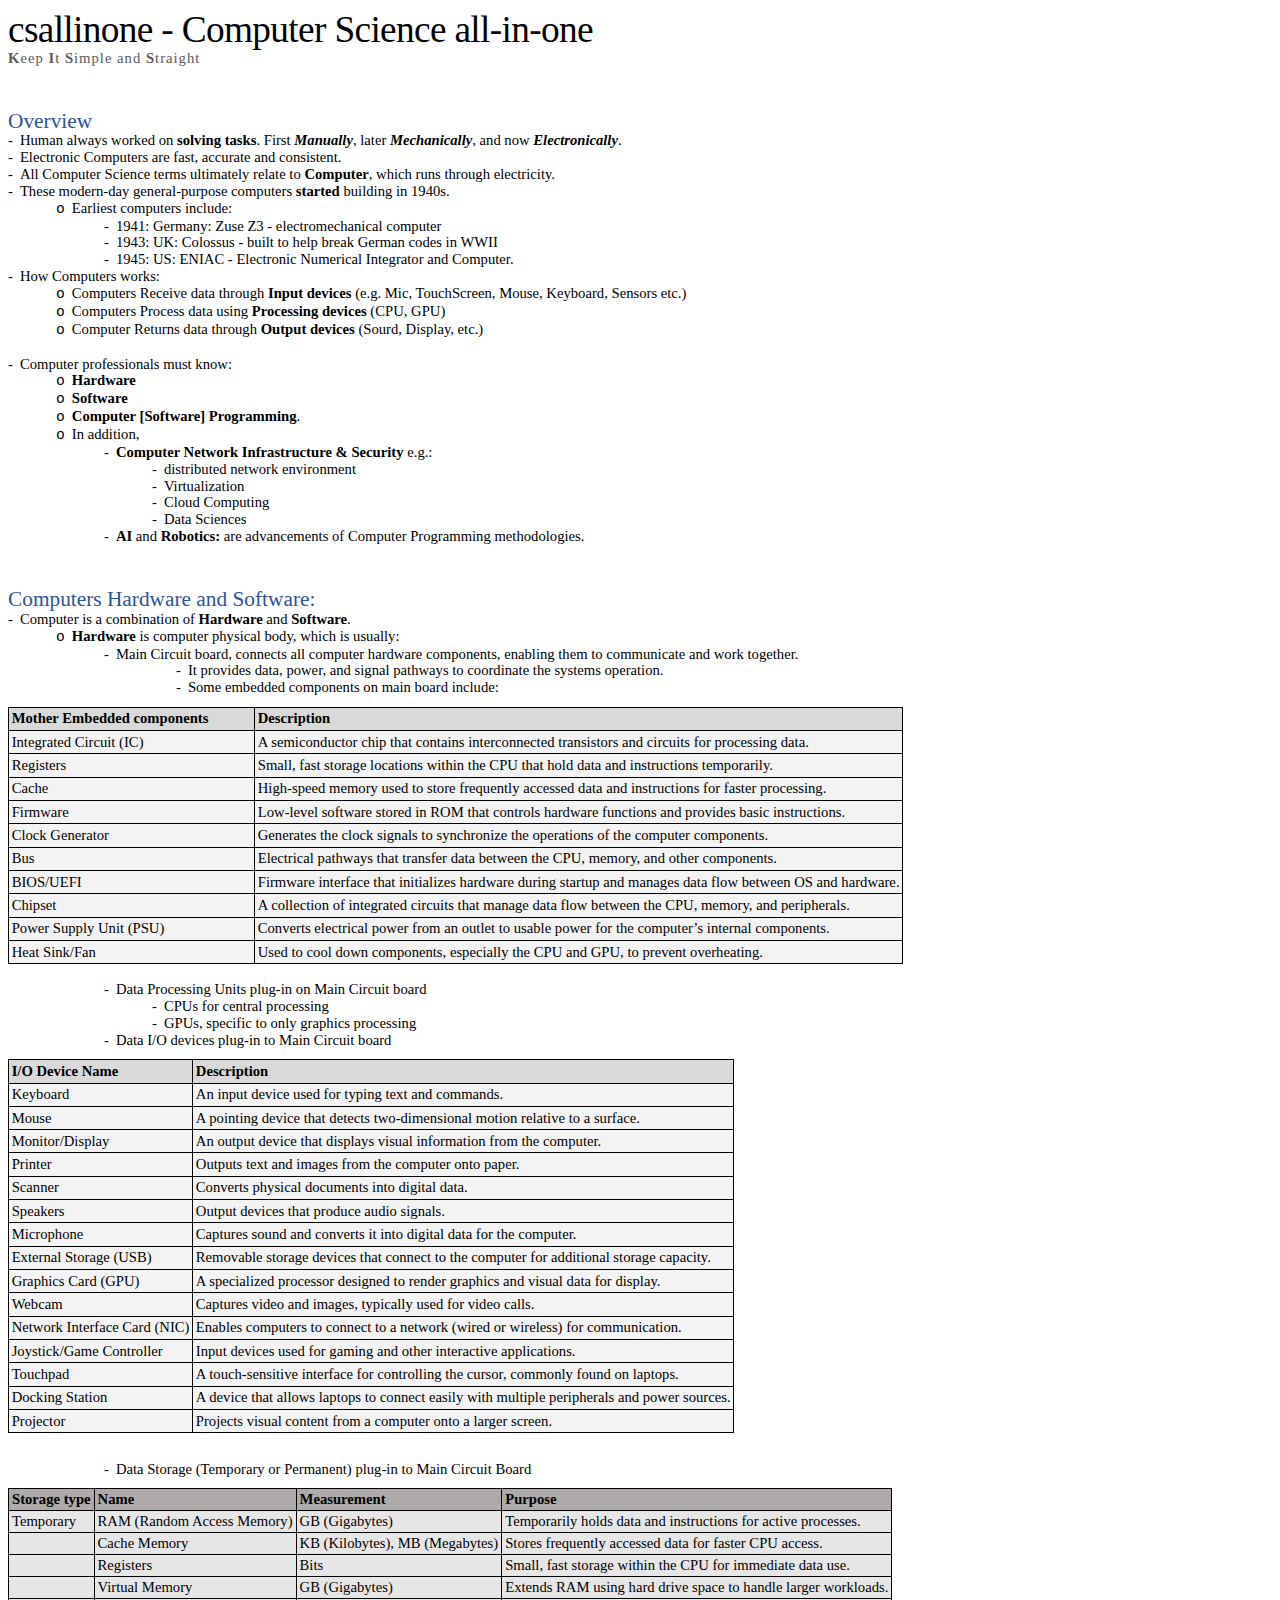
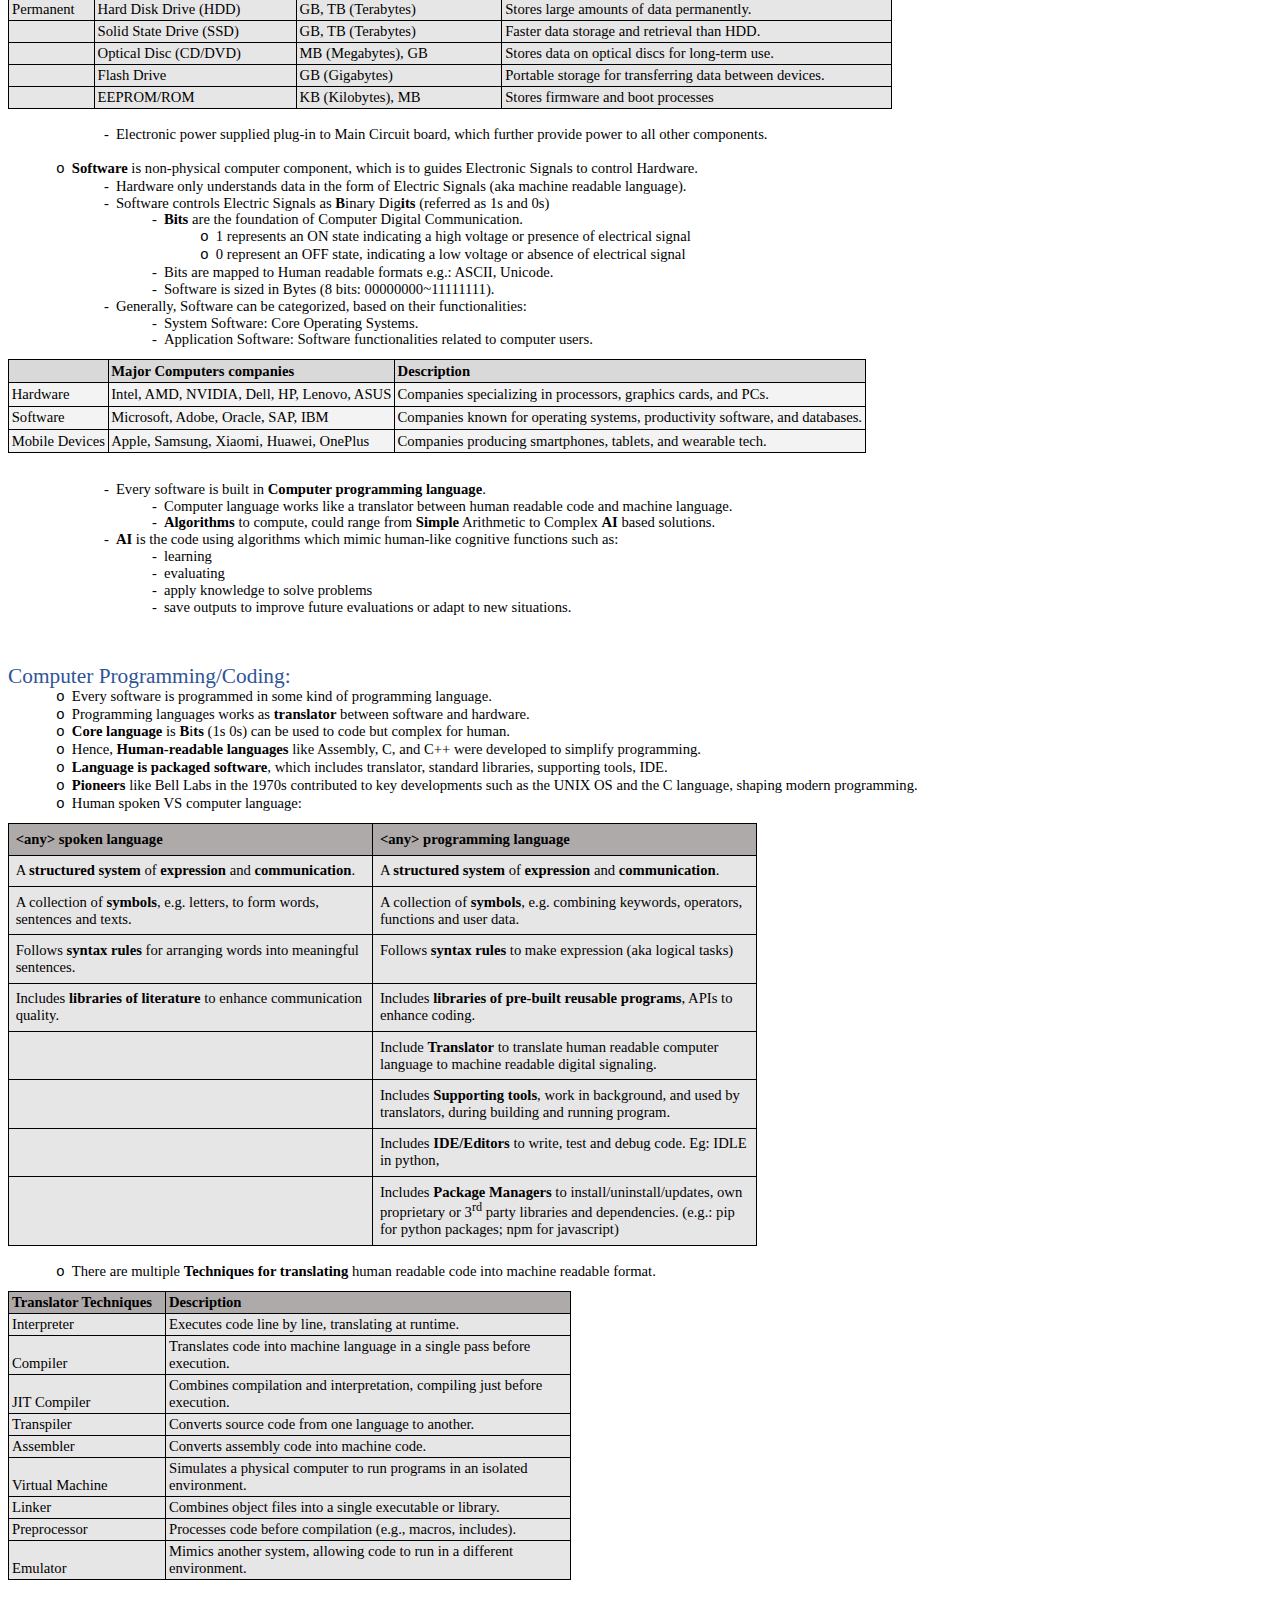
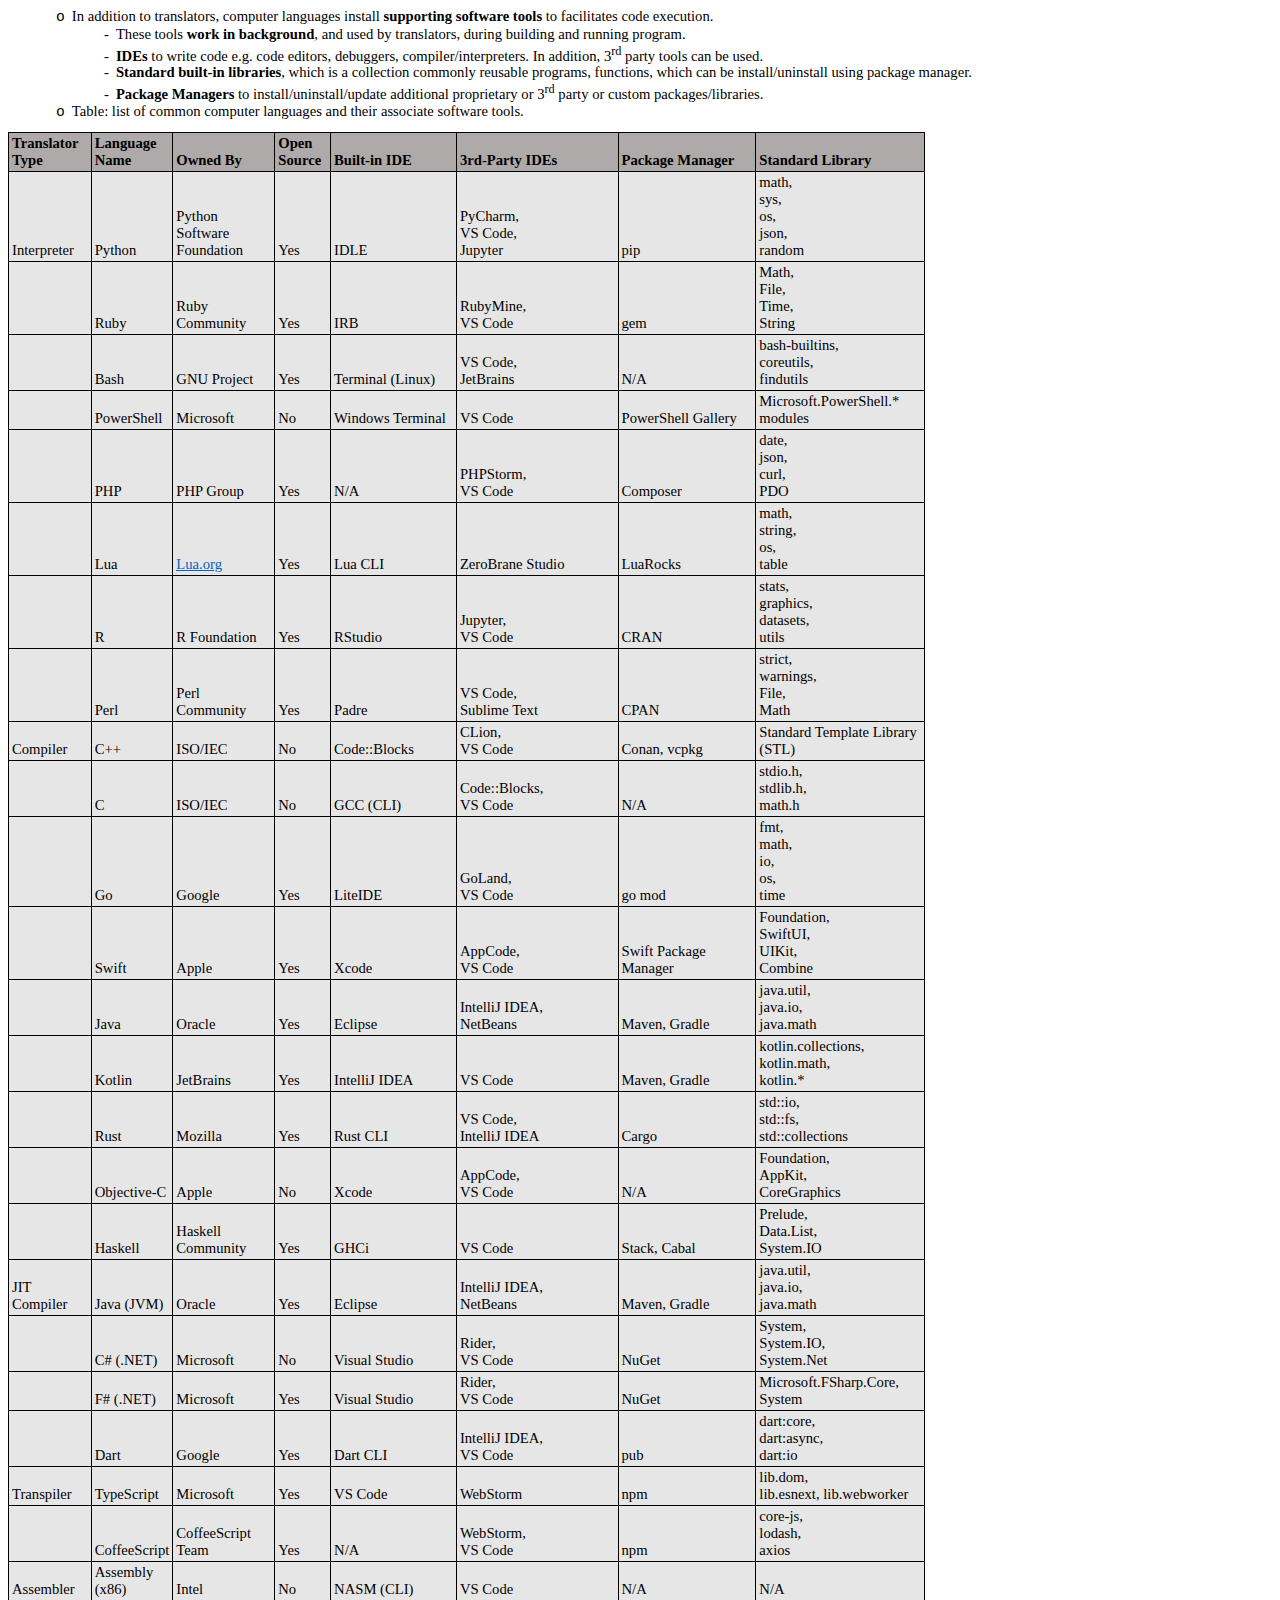
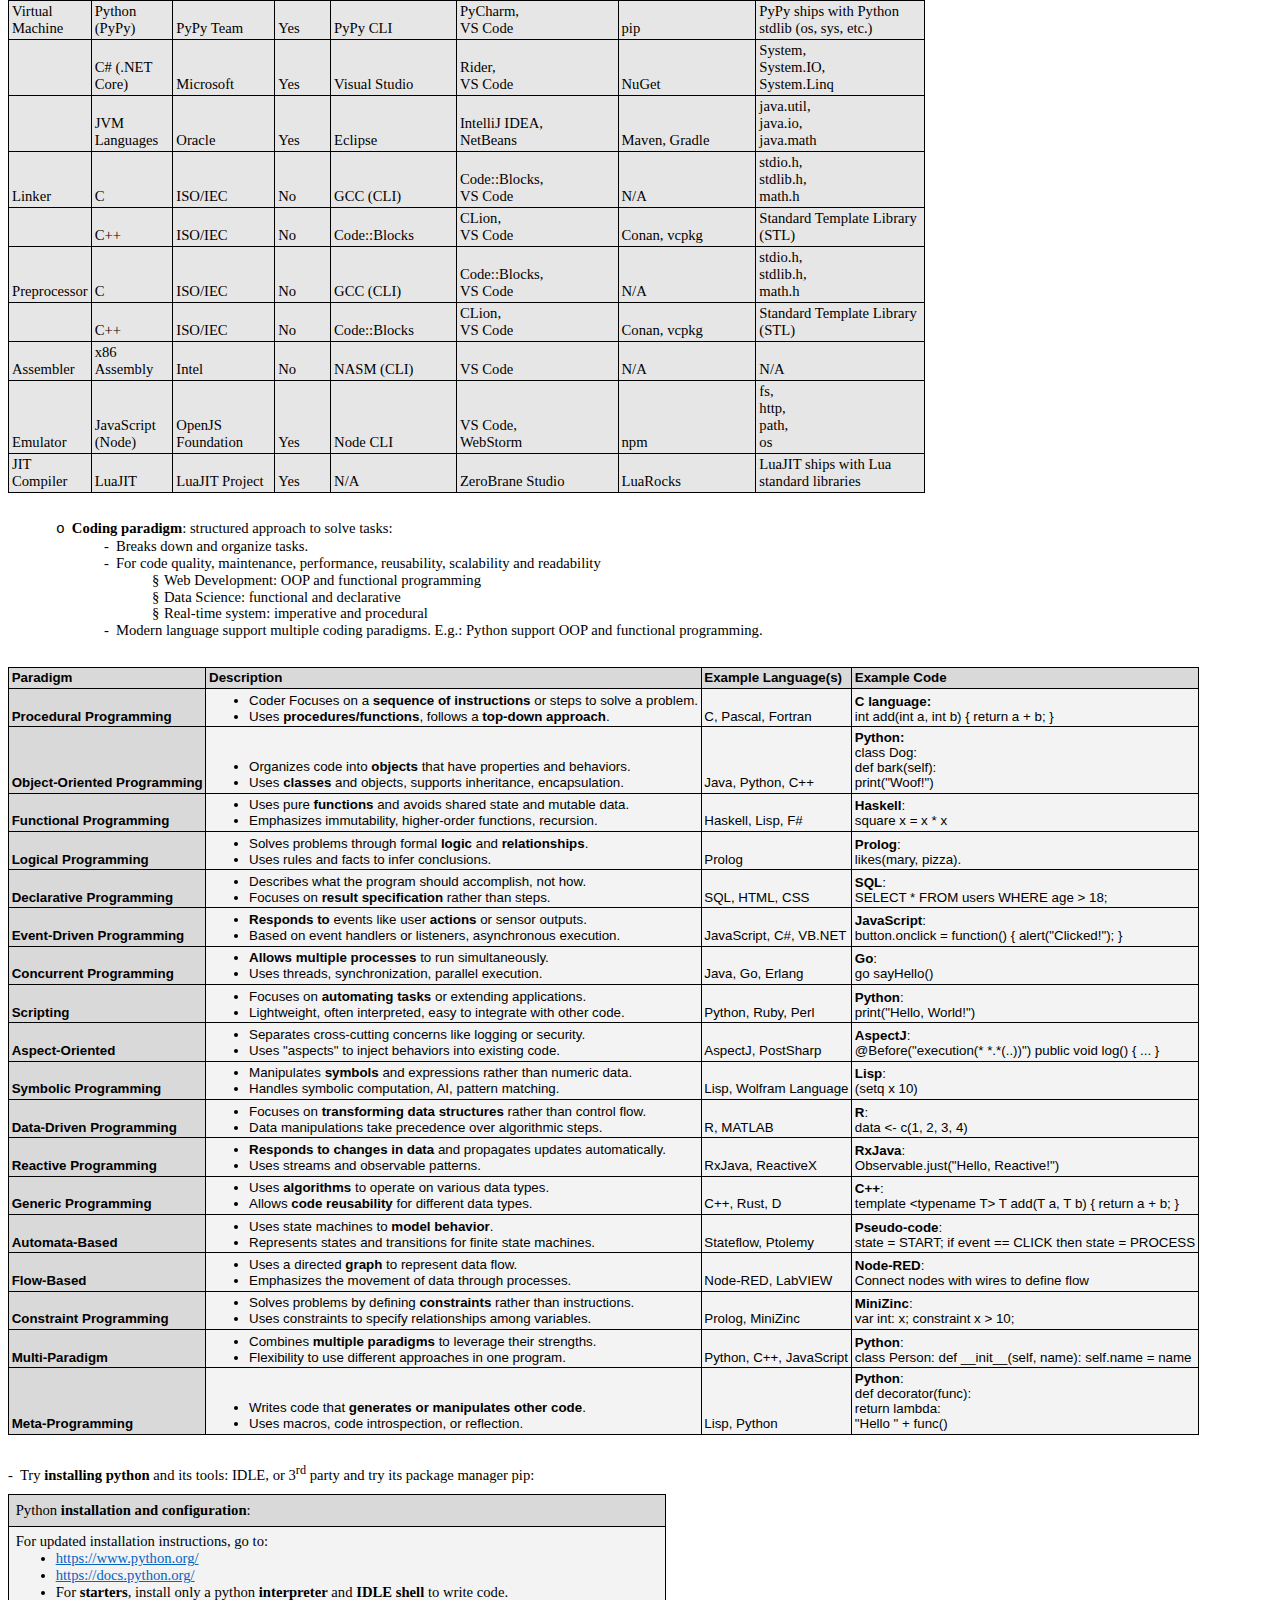
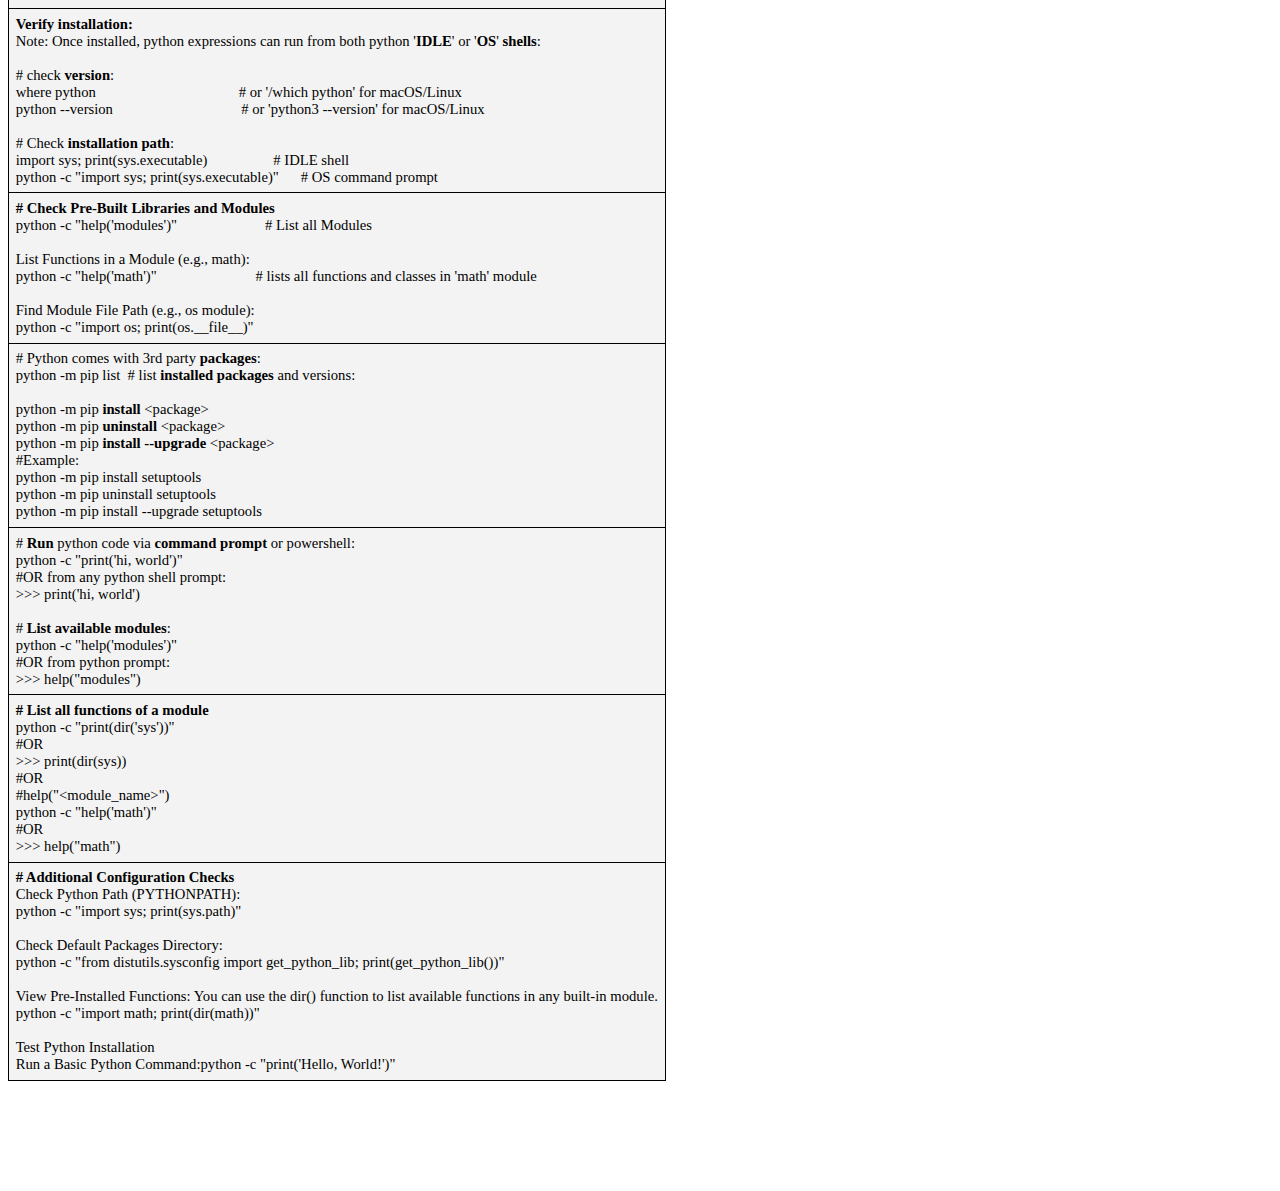
==== commit 343495e3: "Add files via upload" ====
--- a/index.html
+++ b/index.html
@@ -14,16 +14,16 @@
  <o:DocumentProperties>
   <o:Author>cs allinone</o:Author>
   <o:LastAuthor>cs allinone</o:LastAuthor>
-  <o:Revision>56</o:Revision>
-  <o:TotalTime>8050</o:TotalTime>
+  <o:Revision>57</o:Revision>
+  <o:TotalTime>8540</o:TotalTime>
   <o:Created>2024-10-18T02:22:00Z</o:Created>
-  <o:LastSaved>2024-10-23T23:17:00Z</o:LastSaved>
+  <o:LastSaved>2024-10-24T07:30:00Z</o:LastSaved>
   <o:Pages>1</o:Pages>
-  <o:Words>3409</o:Words>
-  <o:Characters>19433</o:Characters>
-  <o:Lines>161</o:Lines>
-  <o:Paragraphs>45</o:Paragraphs>
-  <o:CharactersWithSpaces>22797</o:CharactersWithSpaces>
+  <o:Words>2933</o:Words>
+  <o:Characters>16719</o:Characters>
+  <o:Lines>139</o:Lines>
+  <o:Paragraphs>39</o:Paragraphs>
+  <o:CharactersWithSpaces>19613</o:CharactersWithSpaces>
   <o:Version>16.00</o:Version>
  </o:DocumentProperties>
  <o:OfficeDocumentSettings>
@@ -35,7 +35,6 @@
 <!--[if gte mso 9]><xml>
  <w:WordDocument>
   <w:SpellingState>Clean</w:SpellingState>
-  <w:GrammarState>Clean</w:GrammarState>
   <w:TrackMoves>false</w:TrackMoves>
   <w:TrackFormatting/>
   <w:PunctuationKerning/>
@@ -769,8 +768,8 @@
 	mso-ligatures:standardcontextual;
 	font-weight:normal;}
 h2
-	{mso-style-priority:9;
-	mso-style-unhide:no;
+	{mso-style-noshow:yes;
+	mso-style-priority:9;
 	mso-style-qformat:yes;
 	mso-style-link:"Heading 2 Char";
 	mso-margin-top-alt:auto;
@@ -787,7 +786,8 @@
 	mso-ligatures:none;
 	font-weight:bold;}
 p.MsoTitle, li.MsoTitle, div.MsoTitle
-	{mso-style-priority:10;
+	{mso-style-noshow:yes;
+	mso-style-priority:10;
 	mso-style-unhide:no;
 	mso-style-qformat:yes;
 	mso-style-link:"Title Char";
@@ -810,7 +810,8 @@
 	mso-font-kerning:14.0pt;
 	mso-ligatures:standardcontextual;}
 p.MsoTitleCxSpFirst, li.MsoTitleCxSpFirst, div.MsoTitleCxSpFirst
-	{mso-style-priority:10;
+	{mso-style-noshow:yes;
+	mso-style-priority:10;
 	mso-style-unhide:no;
 	mso-style-qformat:yes;
 	mso-style-link:"Title Char";
@@ -834,7 +835,8 @@
 	mso-font-kerning:14.0pt;
 	mso-ligatures:standardcontextual;}
 p.MsoTitleCxSpMiddle, li.MsoTitleCxSpMiddle, div.MsoTitleCxSpMiddle
-	{mso-style-priority:10;
+	{mso-style-noshow:yes;
+	mso-style-priority:10;
 	mso-style-unhide:no;
 	mso-style-qformat:yes;
 	mso-style-link:"Title Char";
@@ -858,7 +860,8 @@
 	mso-font-kerning:14.0pt;
 	mso-ligatures:standardcontextual;}
 p.MsoTitleCxSpLast, li.MsoTitleCxSpLast, div.MsoTitleCxSpLast
-	{mso-style-priority:10;
+	{mso-style-noshow:yes;
+	mso-style-priority:10;
 	mso-style-unhide:no;
 	mso-style-qformat:yes;
 	mso-style-link:"Title Char";
@@ -882,7 +885,8 @@
 	mso-font-kerning:14.0pt;
 	mso-ligatures:standardcontextual;}
 p.MsoSubtitle, li.MsoSubtitle, div.MsoSubtitle
-	{mso-style-priority:11;
+	{mso-style-noshow:yes;
+	mso-style-priority:11;
 	mso-style-unhide:no;
 	mso-style-qformat:yes;
 	mso-style-link:"Subtitle Char";
@@ -910,7 +914,8 @@
 	mso-font-kerning:1.0pt;
 	mso-ligatures:standardcontextual;}
 a:link, span.MsoHyperlink
-	{mso-style-priority:99;
+	{mso-style-noshow:yes;
+	mso-style-priority:99;
 	color:#0563C1;
 	mso-themecolor:hyperlink;
 	text-decoration:underline;
@@ -938,7 +943,8 @@
 	mso-font-kerning:1.0pt;
 	mso-ligatures:standardcontextual;}
 p.MsoListParagraph, li.MsoListParagraph, div.MsoListParagraph
-	{mso-style-priority:34;
+	{mso-style-noshow:yes;
+	mso-style-priority:34;
 	mso-style-unhide:no;
 	mso-style-qformat:yes;
 	margin-top:0in;
@@ -961,7 +967,8 @@
 	mso-font-kerning:1.0pt;
 	mso-ligatures:standardcontextual;}
 p.MsoListParagraphCxSpFirst, li.MsoListParagraphCxSpFirst, div.MsoListParagraphCxSpFirst
-	{mso-style-priority:34;
+	{mso-style-noshow:yes;
+	mso-style-priority:34;
 	mso-style-unhide:no;
 	mso-style-qformat:yes;
 	mso-style-type:export-only;
@@ -985,7 +992,8 @@
 	mso-font-kerning:1.0pt;
 	mso-ligatures:standardcontextual;}
 p.MsoListParagraphCxSpMiddle, li.MsoListParagraphCxSpMiddle, div.MsoListParagraphCxSpMiddle
-	{mso-style-priority:34;
+	{mso-style-noshow:yes;
+	mso-style-priority:34;
 	mso-style-unhide:no;
 	mso-style-qformat:yes;
 	mso-style-type:export-only;
@@ -1009,7 +1017,8 @@
 	mso-font-kerning:1.0pt;
 	mso-ligatures:standardcontextual;}
 p.MsoListParagraphCxSpLast, li.MsoListParagraphCxSpLast, div.MsoListParagraphCxSpLast
-	{mso-style-priority:34;
+	{mso-style-noshow:yes;
+	mso-style-priority:34;
 	mso-style-unhide:no;
 	mso-style-qformat:yes;
 	mso-style-type:export-only;
@@ -1032,6 +1041,43 @@
 	mso-bidi-theme-font:minor-bidi;
 	mso-font-kerning:1.0pt;
 	mso-ligatures:standardcontextual;}
+span.Heading1Char
+	{mso-style-name:"Heading 1 Char";
+	mso-style-priority:9;
+	mso-style-unhide:no;
+	mso-style-locked:yes;
+	mso-style-link:"Heading 1";
+	mso-ansi-font-size:16.0pt;
+	mso-bidi-font-size:16.0pt;
+	font-family:"Calibri Light",sans-serif;
+	mso-ascii-font-family:"Calibri Light";
+	mso-ascii-theme-font:major-latin;
+	mso-fareast-font-family:"Times New Roman";
+	mso-fareast-theme-font:major-fareast;
+	mso-hansi-font-family:"Calibri Light";
+	mso-hansi-theme-font:major-latin;
+	mso-bidi-font-family:"Times New Roman";
+	mso-bidi-theme-font:major-bidi;
+	color:#2F5496;
+	mso-themecolor:accent1;
+	mso-themeshade:191;
+	mso-font-kerning:1.0pt;
+	mso-ligatures:standardcontextual;}
+span.Heading2Char
+	{mso-style-name:"Heading 2 Char";
+	mso-style-noshow:yes;
+	mso-style-priority:9;
+	mso-style-unhide:no;
+	mso-style-locked:yes;
+	mso-style-link:"Heading 2";
+	mso-ansi-font-size:18.0pt;
+	mso-bidi-font-size:18.0pt;
+	font-family:"Times New Roman",serif;
+	mso-ascii-font-family:"Times New Roman";
+	mso-fareast-font-family:"Times New Roman";
+	mso-hansi-font-family:"Times New Roman";
+	mso-bidi-font-family:"Times New Roman";
+	font-weight:bold;}
 p.msonormal0, li.msonormal0, div.msonormal0
 	{mso-style-name:msonormal;
 	mso-style-noshow:yes;
@@ -1049,20 +1095,6 @@
 	mso-fareast-theme-font:minor-latin;
 	mso-font-kerning:1.0pt;
 	mso-ligatures:standardcontextual;}
-span.Heading2Char
-	{mso-style-name:"Heading 2 Char";
-	mso-style-priority:9;
-	mso-style-unhide:no;
-	mso-style-locked:yes;
-	mso-style-link:"Heading 2";
-	mso-ansi-font-size:18.0pt;
-	mso-bidi-font-size:18.0pt;
-	font-family:"Times New Roman",serif;
-	mso-ascii-font-family:"Times New Roman";
-	mso-fareast-font-family:"Times New Roman";
-	mso-hansi-font-family:"Times New Roman";
-	mso-bidi-font-family:"Times New Roman";
-	font-weight:bold;}
 span.TitleChar
 	{mso-style-name:"Title Char";
 	mso-style-priority:10;
@@ -1092,48 +1124,27 @@
 	mso-ansi-font-size:11.0pt;
 	mso-bidi-font-size:11.0pt;
 	font-family:"Times New Roman",serif;
+	mso-ascii-font-family:"Times New Roman";
 	mso-fareast-font-family:"Times New Roman";
 	mso-fareast-theme-font:minor-fareast;
+	mso-hansi-font-family:"Times New Roman";
+	mso-bidi-font-family:"Times New Roman";
 	color:#5A5A5A;
 	mso-themecolor:text1;
 	mso-themetint:165;
 	letter-spacing:.75pt;
 	mso-font-kerning:1.0pt;
 	mso-ligatures:standardcontextual;}
-span.Heading1Char
-	{mso-style-name:"Heading 1 Char";
-	mso-style-priority:9;
-	mso-style-unhide:no;
-	mso-style-locked:yes;
-	mso-style-link:"Heading 1";
-	mso-ansi-font-size:16.0pt;
-	mso-bidi-font-size:16.0pt;
-	font-family:"Calibri Light",sans-serif;
-	mso-ascii-font-family:"Calibri Light";
-	mso-ascii-theme-font:major-latin;
-	mso-fareast-font-family:"Times New Roman";
-	mso-fareast-theme-font:major-fareast;
-	mso-hansi-font-family:"Calibri Light";
-	mso-hansi-theme-font:major-latin;
-	mso-bidi-font-family:"Times New Roman";
-	mso-bidi-theme-font:major-bidi;
-	color:#2F5496;
-	mso-themecolor:accent1;
-	mso-themeshade:191;
-	mso-font-kerning:1.0pt;
-	mso-ligatures:standardcontextual;}
 span.SpellE
 	{mso-style-name:"";
 	mso-spl-e:yes;}
-span.GramE
-	{mso-style-name:"";
-	mso-gram-e:yes;}
 .MsoChpDefault
 	{mso-style-type:export-only;
 	mso-default-props:yes;
 	font-size:10.0pt;
 	mso-ansi-font-size:10.0pt;
 	mso-bidi-font-size:10.0pt;
+	font-family:"Calibri",sans-serif;
 	mso-ascii-font-family:Calibri;
 	mso-ascii-theme-font:minor-latin;
 	mso-fareast-font-family:Calibri;
@@ -1230,1453 +1241,1100 @@
 	mso-ansi-font-size:10.0pt;
 	font-family:Wingdings;}
 @list l1
-	{mso-list-id:181483626;
+	{mso-list-id:366375852;
+	mso-list-template-ids:-1074103640;}
+@list l1:level1
+	{mso-level-number-format:bullet;
+	mso-level-text:\F0B7;
+	mso-level-tab-stop:.5in;
+	mso-level-number-position:left;
+	text-indent:-.25in;
+	mso-ansi-font-size:10.0pt;
+	font-family:Symbol;}
+@list l1:level2
+	{mso-level-number-format:bullet;
+	mso-level-text:o;
+	mso-level-tab-stop:1.0in;
+	mso-level-number-position:left;
+	text-indent:-.25in;
+	mso-ansi-font-size:10.0pt;
+	font-family:"Courier New";
+	mso-bidi-font-family:"Times New Roman";}
+@list l1:level3
+	{mso-level-number-format:bullet;
+	mso-level-text:\F0A7;
+	mso-level-tab-stop:1.5in;
+	mso-level-number-position:left;
+	text-indent:-.25in;
+	mso-ansi-font-size:10.0pt;
+	font-family:Wingdings;}
+@list l1:level4
+	{mso-level-number-format:bullet;
+	mso-level-text:\F0A7;
+	mso-level-tab-stop:2.0in;
+	mso-level-number-position:left;
+	text-indent:-.25in;
+	mso-ansi-font-size:10.0pt;
+	font-family:Wingdings;}
+@list l1:level5
+	{mso-level-number-format:bullet;
+	mso-level-text:\F0A7;
+	mso-level-tab-stop:2.5in;
+	mso-level-number-position:left;
+	text-indent:-.25in;
+	mso-ansi-font-size:10.0pt;
+	font-family:Wingdings;}
+@list l1:level6
+	{mso-level-number-format:bullet;
+	mso-level-text:\F0A7;
+	mso-level-tab-stop:3.0in;
+	mso-level-number-position:left;
+	text-indent:-.25in;
+	mso-ansi-font-size:10.0pt;
+	font-family:Wingdings;}
+@list l1:level7
+	{mso-level-number-format:bullet;
+	mso-level-text:\F0A7;
+	mso-level-tab-stop:3.5in;
+	mso-level-number-position:left;
+	text-indent:-.25in;
+	mso-ansi-font-size:10.0pt;
+	font-family:Wingdings;}
+@list l1:level8
+	{mso-level-number-format:bullet;
+	mso-level-text:\F0A7;
+	mso-level-tab-stop:4.0in;
+	mso-level-number-position:left;
+	text-indent:-.25in;
+	mso-ansi-font-size:10.0pt;
+	font-family:Wingdings;}
+@list l1:level9
+	{mso-level-number-format:bullet;
+	mso-level-text:\F0A7;
+	mso-level-tab-stop:4.5in;
+	mso-level-number-position:left;
+	text-indent:-.25in;
+	mso-ansi-font-size:10.0pt;
+	font-family:Wingdings;}
+@list l2
+	{mso-list-id:396898530;
+	mso-list-template-ids:235055212;}
+@list l2:level1
+	{mso-level-number-format:bullet;
+	mso-level-text:\F0B7;
+	mso-level-tab-stop:.5in;
+	mso-level-number-position:left;
+	text-indent:-.25in;
+	mso-ansi-font-size:10.0pt;
+	font-family:Symbol;}
+@list l2:level2
+	{mso-level-number-format:bullet;
+	mso-level-text:o;
+	mso-level-tab-stop:1.0in;
+	mso-level-number-position:left;
+	text-indent:-.25in;
+	mso-ansi-font-size:10.0pt;
+	font-family:"Courier New";
+	mso-bidi-font-family:"Times New Roman";}
+@list l2:level3
+	{mso-level-number-format:bullet;
+	mso-level-text:\F0A7;
+	mso-level-tab-stop:1.5in;
+	mso-level-number-position:left;
+	text-indent:-.25in;
+	mso-ansi-font-size:10.0pt;
+	font-family:Wingdings;}
+@list l2:level4
+	{mso-level-number-format:bullet;
+	mso-level-text:\F0A7;
+	mso-level-tab-stop:2.0in;
+	mso-level-number-position:left;
+	text-indent:-.25in;
+	mso-ansi-font-size:10.0pt;
+	font-family:Wingdings;}
+@list l2:level5
+	{mso-level-number-format:bullet;
+	mso-level-text:\F0A7;
+	mso-level-tab-stop:2.5in;
+	mso-level-number-position:left;
+	text-indent:-.25in;
+	mso-ansi-font-size:10.0pt;
+	font-family:Wingdings;}
+@list l2:level6
+	{mso-level-number-format:bullet;
+	mso-level-text:\F0A7;
+	mso-level-tab-stop:3.0in;
+	mso-level-number-position:left;
+	text-indent:-.25in;
+	mso-ansi-font-size:10.0pt;
+	font-family:Wingdings;}
+@list l2:level7
+	{mso-level-number-format:bullet;
+	mso-level-text:\F0A7;
+	mso-level-tab-stop:3.5in;
+	mso-level-number-position:left;
+	text-indent:-.25in;
+	mso-ansi-font-size:10.0pt;
+	font-family:Wingdings;}
+@list l2:level8
+	{mso-level-number-format:bullet;
+	mso-level-text:\F0A7;
+	mso-level-tab-stop:4.0in;
+	mso-level-number-position:left;
+	text-indent:-.25in;
+	mso-ansi-font-size:10.0pt;
+	font-family:Wingdings;}
+@list l2:level9
+	{mso-level-number-format:bullet;
+	mso-level-text:\F0A7;
+	mso-level-tab-stop:4.5in;
+	mso-level-number-position:left;
+	text-indent:-.25in;
+	mso-ansi-font-size:10.0pt;
+	font-family:Wingdings;}
+@list l3
+	{mso-list-id:397024279;
+	mso-list-template-ids:-1464177742;}
+@list l3:level1
+	{mso-level-number-format:bullet;
+	mso-level-text:\F0B7;
+	mso-level-tab-stop:.5in;
+	mso-level-number-position:left;
+	text-indent:-.25in;
+	mso-ansi-font-size:10.0pt;
+	font-family:Symbol;}
+@list l3:level2
+	{mso-level-number-format:bullet;
+	mso-level-text:o;
+	mso-level-tab-stop:1.0in;
+	mso-level-number-position:left;
+	text-indent:-.25in;
+	mso-ansi-font-size:10.0pt;
+	font-family:"Courier New";
+	mso-bidi-font-family:"Times New Roman";}
+@list l3:level3
+	{mso-level-number-format:bullet;
+	mso-level-text:\F0A7;
+	mso-level-tab-stop:1.5in;
+	mso-level-number-position:left;
+	text-indent:-.25in;
+	mso-ansi-font-size:10.0pt;
+	font-family:Wingdings;}
+@list l3:level4
+	{mso-level-number-format:bullet;
+	mso-level-text:\F0A7;
+	mso-level-tab-stop:2.0in;
+	mso-level-number-position:left;
+	text-indent:-.25in;
+	mso-ansi-font-size:10.0pt;
+	font-family:Wingdings;}
+@list l3:level5
+	{mso-level-number-format:bullet;
+	mso-level-text:\F0A7;
+	mso-level-tab-stop:2.5in;
+	mso-level-number-position:left;
+	text-indent:-.25in;
+	mso-ansi-font-size:10.0pt;
+	font-family:Wingdings;}
+@list l3:level6
+	{mso-level-number-format:bullet;
+	mso-level-text:\F0A7;
+	mso-level-tab-stop:3.0in;
+	mso-level-number-position:left;
+	text-indent:-.25in;
+	mso-ansi-font-size:10.0pt;
+	font-family:Wingdings;}
+@list l3:level7
+	{mso-level-number-format:bullet;
+	mso-level-text:\F0A7;
+	mso-level-tab-stop:3.5in;
+	mso-level-number-position:left;
+	text-indent:-.25in;
+	mso-ansi-font-size:10.0pt;
+	font-family:Wingdings;}
+@list l3:level8
+	{mso-level-number-format:bullet;
+	mso-level-text:\F0A7;
+	mso-level-tab-stop:4.0in;
+	mso-level-number-position:left;
+	text-indent:-.25in;
+	mso-ansi-font-size:10.0pt;
+	font-family:Wingdings;}
+@list l3:level9
+	{mso-level-number-format:bullet;
+	mso-level-text:\F0A7;
+	mso-level-tab-stop:4.5in;
+	mso-level-number-position:left;
+	text-indent:-.25in;
+	mso-ansi-font-size:10.0pt;
+	font-family:Wingdings;}
+@list l4
+	{mso-list-id:418258531;
+	mso-list-template-ids:-1007896324;}
+@list l4:level1
+	{mso-level-number-format:bullet;
+	mso-level-text:\F0B7;
+	mso-level-tab-stop:.5in;
+	mso-level-number-position:left;
+	text-indent:-.25in;
+	mso-ansi-font-size:10.0pt;
+	font-family:Symbol;}
+@list l4:level2
+	{mso-level-number-format:bullet;
+	mso-level-text:o;
+	mso-level-tab-stop:1.0in;
+	mso-level-number-position:left;
+	text-indent:-.25in;
+	mso-ansi-font-size:10.0pt;
+	font-family:"Courier New";
+	mso-bidi-font-family:"Times New Roman";}
+@list l4:level3
+	{mso-level-number-format:bullet;
+	mso-level-text:\F0A7;
+	mso-level-tab-stop:1.5in;
+	mso-level-number-position:left;
+	text-indent:-.25in;
+	mso-ansi-font-size:10.0pt;
+	font-family:Wingdings;}
+@list l4:level4
+	{mso-level-number-format:bullet;
+	mso-level-text:\F0A7;
+	mso-level-tab-stop:2.0in;
+	mso-level-number-position:left;
+	text-indent:-.25in;
+	mso-ansi-font-size:10.0pt;
+	font-family:Wingdings;}
+@list l4:level5
+	{mso-level-number-format:bullet;
+	mso-level-text:\F0A7;
+	mso-level-tab-stop:2.5in;
+	mso-level-number-position:left;
+	text-indent:-.25in;
+	mso-ansi-font-size:10.0pt;
+	font-family:Wingdings;}
+@list l4:level6
+	{mso-level-number-format:bullet;
+	mso-level-text:\F0A7;
+	mso-level-tab-stop:3.0in;
+	mso-level-number-position:left;
+	text-indent:-.25in;
+	mso-ansi-font-size:10.0pt;
+	font-family:Wingdings;}
+@list l4:level7
+	{mso-level-number-format:bullet;
+	mso-level-text:\F0A7;
+	mso-level-tab-stop:3.5in;
+	mso-level-number-position:left;
+	text-indent:-.25in;
+	mso-ansi-font-size:10.0pt;
+	font-family:Wingdings;}
+@list l4:level8
+	{mso-level-number-format:bullet;
+	mso-level-text:\F0A7;
+	mso-level-tab-stop:4.0in;
+	mso-level-number-position:left;
+	text-indent:-.25in;
+	mso-ansi-font-size:10.0pt;
+	font-family:Wingdings;}
+@list l4:level9
+	{mso-level-number-format:bullet;
+	mso-level-text:\F0A7;
+	mso-level-tab-stop:4.5in;
+	mso-level-number-position:left;
+	text-indent:-.25in;
+	mso-ansi-font-size:10.0pt;
+	font-family:Wingdings;}
+@list l5
+	{mso-list-id:431820839;
+	mso-list-template-ids:-1751727756;}
+@list l5:level1
+	{mso-level-number-format:bullet;
+	mso-level-text:\F0B7;
+	mso-level-tab-stop:.5in;
+	mso-level-number-position:left;
+	text-indent:-.25in;
+	mso-ansi-font-size:10.0pt;
+	font-family:Symbol;}
+@list l5:level2
+	{mso-level-number-format:bullet;
+	mso-level-text:o;
+	mso-level-tab-stop:1.0in;
+	mso-level-number-position:left;
+	text-indent:-.25in;
+	mso-ansi-font-size:10.0pt;
+	font-family:"Courier New";
+	mso-bidi-font-family:"Times New Roman";}
+@list l5:level3
+	{mso-level-number-format:bullet;
+	mso-level-text:\F0A7;
+	mso-level-tab-stop:1.5in;
+	mso-level-number-position:left;
+	text-indent:-.25in;
+	mso-ansi-font-size:10.0pt;
+	font-family:Wingdings;}
+@list l5:level4
+	{mso-level-number-format:bullet;
+	mso-level-text:\F0A7;
+	mso-level-tab-stop:2.0in;
+	mso-level-number-position:left;
+	text-indent:-.25in;
+	mso-ansi-font-size:10.0pt;
+	font-family:Wingdings;}
+@list l5:level5
+	{mso-level-number-format:bullet;
+	mso-level-text:\F0A7;
+	mso-level-tab-stop:2.5in;
+	mso-level-number-position:left;
+	text-indent:-.25in;
+	mso-ansi-font-size:10.0pt;
+	font-family:Wingdings;}
+@list l5:level6
+	{mso-level-number-format:bullet;
+	mso-level-text:\F0A7;
+	mso-level-tab-stop:3.0in;
+	mso-level-number-position:left;
+	text-indent:-.25in;
+	mso-ansi-font-size:10.0pt;
+	font-family:Wingdings;}
+@list l5:level7
+	{mso-level-number-format:bullet;
+	mso-level-text:\F0A7;
+	mso-level-tab-stop:3.5in;
+	mso-level-number-position:left;
+	text-indent:-.25in;
+	mso-ansi-font-size:10.0pt;
+	font-family:Wingdings;}
+@list l5:level8
+	{mso-level-number-format:bullet;
+	mso-level-text:\F0A7;
+	mso-level-tab-stop:4.0in;
+	mso-level-number-position:left;
+	text-indent:-.25in;
+	mso-ansi-font-size:10.0pt;
+	font-family:Wingdings;}
+@list l5:level9
+	{mso-level-number-format:bullet;
+	mso-level-text:\F0A7;
+	mso-level-tab-stop:4.5in;
+	mso-level-number-position:left;
+	text-indent:-.25in;
+	mso-ansi-font-size:10.0pt;
+	font-family:Wingdings;}
+@list l6
+	{mso-list-id:500975992;
 	mso-list-type:hybrid;
-	mso-list-template-ids:301899452 -2006794128 67698691 67698693 67698689 67698691 67698693 67698689 67698691 67698693;}
-@list l1:level1
+	mso-list-template-ids:-1182350976 -1 -1 -1 -2006794128 -1 -1 -1 -1 -1;}
+@list l6:level1
 	{mso-level-start-at:0;
 	mso-level-number-format:bullet;
 	mso-level-text:-;
 	mso-level-tab-stop:none;
 	mso-level-number-position:left;
+	margin-left:.25in;
 	text-indent:-.25in;
 	font-family:"Roboto Mono";
 	mso-fareast-font-family:"Malgun Gothic Semilight";
 	mso-bidi-font-family:"Malgun Gothic Semilight";}
-@list l1:level2
+@list l6:level2
 	{mso-level-number-format:bullet;
 	mso-level-text:o;
 	mso-level-tab-stop:none;
 	mso-level-number-position:left;
+	margin-left:.75in;
 	text-indent:-.25in;
 	font-family:"Courier New";}
-@list l1:level3
-	{mso-level-number-format:bullet;
-	mso-level-text:\F0A7;
-	mso-level-tab-stop:none;
-	mso-level-number-position:left;
-	text-indent:-.25in;
-	font-family:Wingdings;}
-@list l1:level4
-	{mso-level-number-format:bullet;
-	mso-level-text:\F0B7;
-	mso-level-tab-stop:none;
-	mso-level-number-position:left;
-	text-indent:-.25in;
-	font-family:Symbol;}
-@list l1:level5
-	{mso-level-number-format:bullet;
-	mso-level-text:o;
-	mso-level-tab-stop:none;
-	mso-level-number-position:left;
-	text-indent:-.25in;
-	font-family:"Courier New";}
-@list l1:level6
-	{mso-level-number-format:bullet;
-	mso-level-text:\F0A7;
-	mso-level-tab-stop:none;
-	mso-level-number-position:left;
-	text-indent:-.25in;
-	font-family:Wingdings;}
-@list l1:level7
-	{mso-level-number-format:bullet;
-	mso-level-text:\F0B7;
-	mso-level-tab-stop:none;
-	mso-level-number-position:left;
-	text-indent:-.25in;
-	font-family:Symbol;}
-@list l1:level8
-	{mso-level-number-format:bullet;
-	mso-level-text:o;
-	mso-level-tab-stop:none;
-	mso-level-number-position:left;
-	text-indent:-.25in;
-	font-family:"Courier New";}
-@list l1:level9
-	{mso-level-number-format:bullet;
-	mso-level-text:\F0A7;
-	mso-level-tab-stop:none;
-	mso-level-number-position:left;
-	text-indent:-.25in;
-	font-family:Wingdings;}
-@list l2
-	{mso-list-id:193033326;
-	mso-list-template-ids:-753788696;}
-@list l2:level1
-	{mso-level-number-format:bullet;
-	mso-level-text:\F0B7;
-	mso-level-tab-stop:.5in;
-	mso-level-number-position:left;
-	text-indent:-.25in;
-	mso-ansi-font-size:10.0pt;
-	font-family:Symbol;}
-@list l2:level2
-	{mso-level-number-format:bullet;
-	mso-level-text:o;
-	mso-level-tab-stop:1.0in;
-	mso-level-number-position:left;
-	text-indent:-.25in;
-	mso-ansi-font-size:10.0pt;
-	font-family:"Courier New";
-	mso-bidi-font-family:"Times New Roman";}
-@list l2:level3
-	{mso-level-number-format:bullet;
-	mso-level-text:\F0A7;
-	mso-level-tab-stop:1.5in;
-	mso-level-number-position:left;
-	text-indent:-.25in;
-	mso-ansi-font-size:10.0pt;
-	font-family:Wingdings;}
-@list l2:level4
-	{mso-level-number-format:bullet;
-	mso-level-text:\F0A7;
-	mso-level-tab-stop:2.0in;
-	mso-level-number-position:left;
-	text-indent:-.25in;
-	mso-ansi-font-size:10.0pt;
-	font-family:Wingdings;}
-@list l2:level5
-	{mso-level-number-format:bullet;
-	mso-level-text:\F0A7;
-	mso-level-tab-stop:2.5in;
-	mso-level-number-position:left;
-	text-indent:-.25in;
-	mso-ansi-font-size:10.0pt;
-	font-family:Wingdings;}
-@list l2:level6
-	{mso-level-number-format:bullet;
-	mso-level-text:\F0A7;
-	mso-level-tab-stop:3.0in;
-	mso-level-number-position:left;
-	text-indent:-.25in;
-	mso-ansi-font-size:10.0pt;
-	font-family:Wingdings;}
-@list l2:level7
-	{mso-level-number-format:bullet;
-	mso-level-text:\F0A7;
-	mso-level-tab-stop:3.5in;
-	mso-level-number-position:left;
-	text-indent:-.25in;
-	mso-ansi-font-size:10.0pt;
-	font-family:Wingdings;}
-@list l2:level8
-	{mso-level-number-format:bullet;
-	mso-level-text:\F0A7;
-	mso-level-tab-stop:4.0in;
-	mso-level-number-position:left;
-	text-indent:-.25in;
-	mso-ansi-font-size:10.0pt;
-	font-family:Wingdings;}
-@list l2:level9
-	{mso-level-number-format:bullet;
-	mso-level-text:\F0A7;
-	mso-level-tab-stop:4.5in;
-	mso-level-number-position:left;
-	text-indent:-.25in;
-	mso-ansi-font-size:10.0pt;
-	font-family:Wingdings;}
-@list l3
-	{mso-list-id:283659214;
-	mso-list-type:hybrid;
-	mso-list-template-ids:-606566152 -2006794128 67698691 67698693 67698689 67698691 67698693 67698689 67698691 67698693;}
-@list l3:level1
+@list l6:level3
 	{mso-level-start-at:0;
 	mso-level-number-format:bullet;
 	mso-level-text:-;
 	mso-level-tab-stop:none;
 	mso-level-number-position:left;
+	margin-left:1.25in;
 	text-indent:-.25in;
 	font-family:"Roboto Mono";
 	mso-fareast-font-family:"Malgun Gothic Semilight";
 	mso-bidi-font-family:"Malgun Gothic Semilight";}
-@list l3:level2
-	{mso-level-number-format:bullet;
-	mso-level-text:o;
-	mso-level-tab-stop:none;
-	mso-level-number-position:left;
-	text-indent:-.25in;
-	font-family:"Courier New";}
-@list l3:level3
-	{mso-level-number-format:bullet;
-	mso-level-text:\F0A7;
-	mso-level-tab-stop:none;
-	mso-level-number-position:left;
-	text-indent:-.25in;
-	font-family:Wingdings;}
-@list l3:level4
-	{mso-level-number-format:bullet;
-	mso-level-text:\F0B7;
-	mso-level-tab-stop:none;
-	mso-level-number-position:left;
-	text-indent:-.25in;
-	font-family:Symbol;}
-@list l3:level5
-	{mso-level-number-format:bullet;
-	mso-level-text:o;
-	mso-level-tab-stop:none;
-	mso-level-number-position:left;
-	text-indent:-.25in;
-	font-family:"Courier New";}
-@list l3:level6
-	{mso-level-number-format:bullet;
-	mso-level-text:\F0A7;
-	mso-level-tab-stop:none;
-	mso-level-number-position:left;
-	text-indent:-.25in;
-	font-family:Wingdings;}
-@list l3:level7
-	{mso-level-number-format:bullet;
-	mso-level-text:\F0B7;
-	mso-level-tab-stop:none;
-	mso-level-number-position:left;
-	text-indent:-.25in;
-	font-family:Symbol;}
-@list l3:level8
-	{mso-level-number-format:bullet;
-	mso-level-text:o;
-	mso-level-tab-stop:none;
-	mso-level-number-position:left;
-	text-indent:-.25in;
-	font-family:"Courier New";}
-@list l3:level9
-	{mso-level-number-format:bullet;
-	mso-level-text:\F0A7;
-	mso-level-tab-stop:none;
-	mso-level-number-position:left;
-	text-indent:-.25in;
-	font-family:Wingdings;}
-@list l4
-	{mso-list-id:323751388;
-	mso-list-template-ids:-618753690;}
-@list l4:level1
-	{mso-level-number-format:bullet;
-	mso-level-text:\F0B7;
-	mso-level-tab-stop:.5in;
-	mso-level-number-position:left;
-	text-indent:-.25in;
-	mso-ansi-font-size:10.0pt;
-	font-family:Symbol;}
-@list l4:level2
-	{mso-level-number-format:bullet;
-	mso-level-text:o;
-	mso-level-tab-stop:1.0in;
-	mso-level-number-position:left;
-	text-indent:-.25in;
-	mso-ansi-font-size:10.0pt;
-	font-family:"Courier New";
-	mso-bidi-font-family:"Times New Roman";}
-@list l4:level3
-	{mso-level-number-format:bullet;
-	mso-level-text:\F0A7;
-	mso-level-tab-stop:1.5in;
-	mso-level-number-position:left;
-	text-indent:-.25in;
-	mso-ansi-font-size:10.0pt;
-	font-family:Wingdings;}
-@list l4:level4
-	{mso-level-number-format:bullet;
-	mso-level-text:\F0A7;
-	mso-level-tab-stop:2.0in;
-	mso-level-number-position:left;
-	text-indent:-.25in;
-	mso-ansi-font-size:10.0pt;
-	font-family:Wingdings;}
-@list l4:level5
-	{mso-level-number-format:bullet;
-	mso-level-text:\F0A7;
-	mso-level-tab-stop:2.5in;
-	mso-level-number-position:left;
-	text-indent:-.25in;
-	mso-ansi-font-size:10.0pt;
-	font-family:Wingdings;}
-@list l4:level6
-	{mso-level-number-format:bullet;
-	mso-level-text:\F0A7;
-	mso-level-tab-stop:3.0in;
-	mso-level-number-position:left;
-	text-indent:-.25in;
-	mso-ansi-font-size:10.0pt;
-	font-family:Wingdings;}
-@list l4:level7
-	{mso-level-number-format:bullet;
-	mso-level-text:\F0A7;
-	mso-level-tab-stop:3.5in;
-	mso-level-number-position:left;
-	text-indent:-.25in;
-	mso-ansi-font-size:10.0pt;
-	font-family:Wingdings;}
-@list l4:level8
-	{mso-level-number-format:bullet;
-	mso-level-text:\F0A7;
-	mso-level-tab-stop:4.0in;
-	mso-level-number-position:left;
-	text-indent:-.25in;
-	mso-ansi-font-size:10.0pt;
-	font-family:Wingdings;}
-@list l4:level9
-	{mso-level-number-format:bullet;
-	mso-level-text:\F0A7;
-	mso-level-tab-stop:4.5in;
-	mso-level-number-position:left;
-	text-indent:-.25in;
-	mso-ansi-font-size:10.0pt;
-	font-family:Wingdings;}
-@list l5
-	{mso-list-id:366375852;
-	mso-list-template-ids:-1074103640;}
-@list l5:level1
-	{mso-level-number-format:bullet;
-	mso-level-text:\F0B7;
-	mso-level-tab-stop:.5in;
-	mso-level-number-position:left;
-	text-indent:-.25in;
-	mso-ansi-font-size:10.0pt;
-	font-family:Symbol;}
-@list l5:level2
-	{mso-level-number-format:bullet;
-	mso-level-text:o;
-	mso-level-tab-stop:1.0in;
-	mso-level-number-position:left;
-	text-indent:-.25in;
-	mso-ansi-font-size:10.0pt;
-	font-family:"Courier New";
-	mso-bidi-font-family:"Times New Roman";}
-@list l5:level3
-	{mso-level-number-format:bullet;
-	mso-level-text:\F0A7;
-	mso-level-tab-stop:1.5in;
-	mso-level-number-position:left;
-	text-indent:-.25in;
-	mso-ansi-font-size:10.0pt;
-	font-family:Wingdings;}
-@list l5:level4
-	{mso-level-number-format:bullet;
-	mso-level-text:\F0A7;
-	mso-level-tab-stop:2.0in;
-	mso-level-number-position:left;
-	text-indent:-.25in;
-	mso-ansi-font-size:10.0pt;
-	font-family:Wingdings;}
-@list l5:level5
-	{mso-level-number-format:bullet;
-	mso-level-text:\F0A7;
-	mso-level-tab-stop:2.5in;
-	mso-level-number-position:left;
-	text-indent:-.25in;
-	mso-ansi-font-size:10.0pt;
-	font-family:Wingdings;}
-@list l5:level6
-	{mso-level-number-format:bullet;
-	mso-level-text:\F0A7;
-	mso-level-tab-stop:3.0in;
-	mso-level-number-position:left;
-	text-indent:-.25in;
-	mso-ansi-font-size:10.0pt;
-	font-family:Wingdings;}
-@list l5:level7
-	{mso-level-number-format:bullet;
-	mso-level-text:\F0A7;
-	mso-level-tab-stop:3.5in;
-	mso-level-number-position:left;
-	text-indent:-.25in;
-	mso-ansi-font-size:10.0pt;
-	font-family:Wingdings;}
-@list l5:level8
-	{mso-level-number-format:bullet;
-	mso-level-text:\F0A7;
-	mso-level-tab-stop:4.0in;
-	mso-level-number-position:left;
-	text-indent:-.25in;
-	mso-ansi-font-size:10.0pt;
-	font-family:Wingdings;}
-@list l5:level9
-	{mso-level-number-format:bullet;
-	mso-level-text:\F0A7;
-	mso-level-tab-stop:4.5in;
-	mso-level-number-position:left;
-	text-indent:-.25in;
-	mso-ansi-font-size:10.0pt;
-	font-family:Wingdings;}
-@list l6
-	{mso-list-id:396898530;
-	mso-list-template-ids:235055212;}
-@list l6:level1
-	{mso-level-number-format:bullet;
-	mso-level-text:\F0B7;
-	mso-level-tab-stop:.5in;
-	mso-level-number-position:left;
-	text-indent:-.25in;
-	mso-ansi-font-size:10.0pt;
-	font-family:Symbol;}
-@list l6:level2
-	{mso-level-number-format:bullet;
-	mso-level-text:o;
-	mso-level-tab-stop:1.0in;
-	mso-level-number-position:left;
-	text-indent:-.25in;
-	mso-ansi-font-size:10.0pt;
-	font-family:"Courier New";
-	mso-bidi-font-family:"Times New Roman";}
-@list l6:level3
-	{mso-level-number-format:bullet;
-	mso-level-text:\F0A7;
-	mso-level-tab-stop:1.5in;
-	mso-level-number-position:left;
-	text-indent:-.25in;
-	mso-ansi-font-size:10.0pt;
-	font-family:Wingdings;}
 @list l6:level4
-	{mso-level-number-format:bullet;
-	mso-level-text:\F0A7;
-	mso-level-tab-stop:2.0in;
-	mso-level-number-position:left;
-	text-indent:-.25in;
-	mso-ansi-font-size:10.0pt;
-	font-family:Wingdings;}
-@list l6:level5
-	{mso-level-number-format:bullet;
-	mso-level-text:\F0A7;
-	mso-level-tab-stop:2.5in;
-	mso-level-number-position:left;
-	text-indent:-.25in;
-	mso-ansi-font-size:10.0pt;
-	font-family:Wingdings;}
-@list l6:level6
-	{mso-level-number-format:bullet;
-	mso-level-text:\F0A7;
-	mso-level-tab-stop:3.0in;
-	mso-level-number-position:left;
-	text-indent:-.25in;
-	mso-ansi-font-size:10.0pt;
-	font-family:Wingdings;}
-@list l6:level7
-	{mso-level-number-format:bullet;
-	mso-level-text:\F0A7;
-	mso-level-tab-stop:3.5in;
-	mso-level-number-position:left;
-	text-indent:-.25in;
-	mso-ansi-font-size:10.0pt;
-	font-family:Wingdings;}
-@list l6:level8
-	{mso-level-number-format:bullet;
-	mso-level-text:\F0A7;
-	mso-level-tab-stop:4.0in;
-	mso-level-number-position:left;
-	text-indent:-.25in;
-	mso-ansi-font-size:10.0pt;
-	font-family:Wingdings;}
-@list l6:level9
-	{mso-level-number-format:bullet;
-	mso-level-text:\F0A7;
-	mso-level-tab-stop:4.5in;
-	mso-level-number-position:left;
-	text-indent:-.25in;
-	mso-ansi-font-size:10.0pt;
-	font-family:Wingdings;}
-@list l7
-	{mso-list-id:397024279;
-	mso-list-template-ids:-1464177742;}
-@list l7:level1
-	{mso-level-number-format:bullet;
-	mso-level-text:\F0B7;
-	mso-level-tab-stop:.5in;
-	mso-level-number-position:left;
-	text-indent:-.25in;
-	mso-ansi-font-size:10.0pt;
-	font-family:Symbol;}
-@list l7:level2
-	{mso-level-number-format:bullet;
-	mso-level-text:o;
-	mso-level-tab-stop:1.0in;
-	mso-level-number-position:left;
-	text-indent:-.25in;
-	mso-ansi-font-size:10.0pt;
-	font-family:"Courier New";
-	mso-bidi-font-family:"Times New Roman";}
-@list l7:level3
-	{mso-level-number-format:bullet;
-	mso-level-text:\F0A7;
-	mso-level-tab-stop:1.5in;
-	mso-level-number-position:left;
-	text-indent:-.25in;
-	mso-ansi-font-size:10.0pt;
-	font-family:Wingdings;}
-@list l7:level4
-	{mso-level-number-format:bullet;
-	mso-level-text:\F0A7;
-	mso-level-tab-stop:2.0in;
-	mso-level-number-position:left;
-	text-indent:-.25in;
-	mso-ansi-font-size:10.0pt;
-	font-family:Wingdings;}
-@list l7:level5
-	{mso-level-number-format:bullet;
-	mso-level-text:\F0A7;
-	mso-level-tab-stop:2.5in;
-	mso-level-number-position:left;
-	text-indent:-.25in;
-	mso-ansi-font-size:10.0pt;
-	font-family:Wingdings;}
-@list l7:level6
-	{mso-level-number-format:bullet;
-	mso-level-text:\F0A7;
-	mso-level-tab-stop:3.0in;
-	mso-level-number-position:left;
-	text-indent:-.25in;
-	mso-ansi-font-size:10.0pt;
-	font-family:Wingdings;}
-@list l7:level7
-	{mso-level-number-format:bullet;
-	mso-level-text:\F0A7;
-	mso-level-tab-stop:3.5in;
-	mso-level-number-position:left;
-	text-indent:-.25in;
-	mso-ansi-font-size:10.0pt;
-	font-family:Wingdings;}
-@list l7:level8
-	{mso-level-number-format:bullet;
-	mso-level-text:\F0A7;
-	mso-level-tab-stop:4.0in;
-	mso-level-number-position:left;
-	text-indent:-.25in;
-	mso-ansi-font-size:10.0pt;
-	font-family:Wingdings;}
-@list l7:level9
-	{mso-level-number-format:bullet;
-	mso-level-text:\F0A7;
-	mso-level-tab-stop:4.5in;
-	mso-level-number-position:left;
-	text-indent:-.25in;
-	mso-ansi-font-size:10.0pt;
-	font-family:Wingdings;}
-@list l8
-	{mso-list-id:416562532;
-	mso-list-template-ids:-1394027244;}
-@list l8:level1
-	{mso-level-number-format:bullet;
-	mso-level-text:\F0B7;
-	mso-level-tab-stop:.5in;
-	mso-level-number-position:left;
-	text-indent:-.25in;
-	mso-ansi-font-size:10.0pt;
-	font-family:Symbol;}
-@list l8:level2
-	{mso-level-number-format:bullet;
-	mso-level-text:o;
-	mso-level-tab-stop:1.0in;
-	mso-level-number-position:left;
-	text-indent:-.25in;
-	mso-ansi-font-size:10.0pt;
-	font-family:"Courier New";
-	mso-bidi-font-family:"Times New Roman";}
-@list l8:level3
-	{mso-level-number-format:bullet;
-	mso-level-text:\F0A7;
-	mso-level-tab-stop:1.5in;
-	mso-level-number-position:left;
-	text-indent:-.25in;
-	mso-ansi-font-size:10.0pt;
-	font-family:Wingdings;}
-@list l8:level4
-	{mso-level-number-format:bullet;
-	mso-level-text:\F0A7;
-	mso-level-tab-stop:2.0in;
-	mso-level-number-position:left;
-	text-indent:-.25in;
-	mso-ansi-font-size:10.0pt;
-	font-family:Wingdings;}
-@list l8:level5
-	{mso-level-number-format:bullet;
-	mso-level-text:\F0A7;
-	mso-level-tab-stop:2.5in;
-	mso-level-number-position:left;
-	text-indent:-.25in;
-	mso-ansi-font-size:10.0pt;
-	font-family:Wingdings;}
-@list l8:level6
-	{mso-level-number-format:bullet;
-	mso-level-text:\F0A7;
-	mso-level-tab-stop:3.0in;
-	mso-level-number-position:left;
-	text-indent:-.25in;
-	mso-ansi-font-size:10.0pt;
-	font-family:Wingdings;}
-@list l8:level7
-	{mso-level-number-format:bullet;
-	mso-level-text:\F0A7;
-	mso-level-tab-stop:3.5in;
-	mso-level-number-position:left;
-	text-indent:-.25in;
-	mso-ansi-font-size:10.0pt;
-	font-family:Wingdings;}
-@list l8:level8
-	{mso-level-number-format:bullet;
-	mso-level-text:\F0A7;
-	mso-level-tab-stop:4.0in;
-	mso-level-number-position:left;
-	text-indent:-.25in;
-	mso-ansi-font-size:10.0pt;
-	font-family:Wingdings;}
-@list l8:level9
-	{mso-level-number-format:bullet;
-	mso-level-text:\F0A7;
-	mso-level-tab-stop:4.5in;
-	mso-level-number-position:left;
-	text-indent:-.25in;
-	mso-ansi-font-size:10.0pt;
-	font-family:Wingdings;}
-@list l9
-	{mso-list-id:418258531;
-	mso-list-template-ids:-1007896324;}
-@list l9:level1
-	{mso-level-number-format:bullet;
-	mso-level-text:\F0B7;
-	mso-level-tab-stop:.5in;
-	mso-level-number-position:left;
-	text-indent:-.25in;
-	mso-ansi-font-size:10.0pt;
-	font-family:Symbol;}
-@list l9:level2
-	{mso-level-number-format:bullet;
-	mso-level-text:o;
-	mso-level-tab-stop:1.0in;
-	mso-level-number-position:left;
-	text-indent:-.25in;
-	mso-ansi-font-size:10.0pt;
-	font-family:"Courier New";
-	mso-bidi-font-family:"Times New Roman";}
-@list l9:level3
-	{mso-level-number-format:bullet;
-	mso-level-text:\F0A7;
-	mso-level-tab-stop:1.5in;
-	mso-level-number-position:left;
-	text-indent:-.25in;
-	mso-ansi-font-size:10.0pt;
-	font-family:Wingdings;}
-@list l9:level4
-	{mso-level-number-format:bullet;
-	mso-level-text:\F0A7;
-	mso-level-tab-stop:2.0in;
-	mso-level-number-position:left;
-	text-indent:-.25in;
-	mso-ansi-font-size:10.0pt;
-	font-family:Wingdings;}
-@list l9:level5
-	{mso-level-number-format:bullet;
-	mso-level-text:\F0A7;
-	mso-level-tab-stop:2.5in;
-	mso-level-number-position:left;
-	text-indent:-.25in;
-	mso-ansi-font-size:10.0pt;
-	font-family:Wingdings;}
-@list l9:level6
-	{mso-level-number-format:bullet;
-	mso-level-text:\F0A7;
-	mso-level-tab-stop:3.0in;
-	mso-level-number-position:left;
-	text-indent:-.25in;
-	mso-ansi-font-size:10.0pt;
-	font-family:Wingdings;}
-@list l9:level7
-	{mso-level-number-format:bullet;
-	mso-level-text:\F0A7;
-	mso-level-tab-stop:3.5in;
-	mso-level-number-position:left;
-	text-indent:-.25in;
-	mso-ansi-font-size:10.0pt;
-	font-family:Wingdings;}
-@list l9:level8
-	{mso-level-number-format:bullet;
-	mso-level-text:\F0A7;
-	mso-level-tab-stop:4.0in;
-	mso-level-number-position:left;
-	text-indent:-.25in;
-	mso-ansi-font-size:10.0pt;
-	font-family:Wingdings;}
-@list l9:level9
-	{mso-level-number-format:bullet;
-	mso-level-text:\F0A7;
-	mso-level-tab-stop:4.5in;
-	mso-level-number-position:left;
-	text-indent:-.25in;
-	mso-ansi-font-size:10.0pt;
-	font-family:Wingdings;}
-@list l10
-	{mso-list-id:431820839;
-	mso-list-template-ids:-1751727756;}
-@list l10:level1
-	{mso-level-number-format:bullet;
-	mso-level-text:\F0B7;
-	mso-level-tab-stop:.5in;
-	mso-level-number-position:left;
-	text-indent:-.25in;
-	mso-ansi-font-size:10.0pt;
-	font-family:Symbol;}
-@list l10:level2
-	{mso-level-number-format:bullet;
-	mso-level-text:o;
-	mso-level-tab-stop:1.0in;
-	mso-level-number-position:left;
-	text-indent:-.25in;
-	mso-ansi-font-size:10.0pt;
-	font-family:"Courier New";
-	mso-bidi-font-family:"Times New Roman";}
-@list l10:level3
-	{mso-level-number-format:bullet;
-	mso-level-text:\F0A7;
-	mso-level-tab-stop:1.5in;
-	mso-level-number-position:left;
-	text-indent:-.25in;
-	mso-ansi-font-size:10.0pt;
-	font-family:Wingdings;}
-@list l10:level4
-	{mso-level-number-format:bullet;
-	mso-level-text:\F0A7;
-	mso-level-tab-stop:2.0in;
-	mso-level-number-position:left;
-	text-indent:-.25in;
-	mso-ansi-font-size:10.0pt;
-	font-family:Wingdings;}
-@list l10:level5
-	{mso-level-number-format:bullet;
-	mso-level-text:\F0A7;
-	mso-level-tab-stop:2.5in;
-	mso-level-number-position:left;
-	text-indent:-.25in;
-	mso-ansi-font-size:10.0pt;
-	font-family:Wingdings;}
-@list l10:level6
-	{mso-level-number-format:bullet;
-	mso-level-text:\F0A7;
-	mso-level-tab-stop:3.0in;
-	mso-level-number-position:left;
-	text-indent:-.25in;
-	mso-ansi-font-size:10.0pt;
-	font-family:Wingdings;}
-@list l10:level7
-	{mso-level-number-format:bullet;
-	mso-level-text:\F0A7;
-	mso-level-tab-stop:3.5in;
-	mso-level-number-position:left;
-	text-indent:-.25in;
-	mso-ansi-font-size:10.0pt;
-	font-family:Wingdings;}
-@list l10:level8
-	{mso-level-number-format:bullet;
-	mso-level-text:\F0A7;
-	mso-level-tab-stop:4.0in;
-	mso-level-number-position:left;
-	text-indent:-.25in;
-	mso-ansi-font-size:10.0pt;
-	font-family:Wingdings;}
-@list l10:level9
-	{mso-level-number-format:bullet;
-	mso-level-text:\F0A7;
-	mso-level-tab-stop:4.5in;
-	mso-level-number-position:left;
-	text-indent:-.25in;
-	mso-ansi-font-size:10.0pt;
-	font-family:Wingdings;}
-@list l11
-	{mso-list-id:500975992;
-	mso-list-type:hybrid;
-	mso-list-template-ids:-1182350976 -1 -1 -1 -2006794128 -1 -1 -1 -1 -1;}
-@list l11:level1
 	{mso-level-start-at:0;
 	mso-level-number-format:bullet;
 	mso-level-text:-;
 	mso-level-tab-stop:none;
 	mso-level-number-position:left;
-	margin-left:.25in;
+	margin-left:1.75in;
 	text-indent:-.25in;
 	font-family:"Roboto Mono";
 	mso-fareast-font-family:"Malgun Gothic Semilight";
 	mso-bidi-font-family:"Malgun Gothic Semilight";}
-@list l11:level2
+@list l6:level5
 	{mso-level-number-format:bullet;
 	mso-level-text:o;
 	mso-level-tab-stop:none;
 	mso-level-number-position:left;
-	margin-left:.75in;
+	margin-left:2.25in;
 	text-indent:-.25in;
 	font-family:"Courier New";}
-@list l11:level3
+@list l6:level6
+	{mso-level-number-format:bullet;
+	mso-level-text:\F0A7;
+	mso-level-tab-stop:none;
+	mso-level-number-position:left;
+	margin-left:2.75in;
+	text-indent:-.25in;
+	font-family:Wingdings;}
+@list l6:level7
+	{mso-level-number-format:bullet;
+	mso-level-text:\F0B7;
+	mso-level-tab-stop:none;
+	mso-level-number-position:left;
+	margin-left:3.25in;
+	text-indent:-.25in;
+	font-family:Symbol;}
+@list l6:level8
+	{mso-level-number-format:bullet;
+	mso-level-text:o;
+	mso-level-tab-stop:none;
+	mso-level-number-position:left;
+	margin-left:3.75in;
+	text-indent:-.25in;
+	font-family:"Courier New";}
+@list l6:level9
+	{mso-level-number-format:bullet;
+	mso-level-text:\F0A7;
+	mso-level-tab-stop:none;
+	mso-level-number-position:left;
+	margin-left:4.25in;
+	text-indent:-.25in;
+	font-family:Wingdings;}
+@list l7
+	{mso-list-id:504982955;
+	mso-list-template-ids:297274908;}
+@list l7:level1
+	{mso-level-number-format:bullet;
+	mso-level-text:\F0B7;
+	mso-level-tab-stop:.5in;
+	mso-level-number-position:left;
+	text-indent:-.25in;
+	mso-ansi-font-size:10.0pt;
+	font-family:Symbol;}
+@list l7:level2
+	{mso-level-number-format:bullet;
+	mso-level-text:o;
+	mso-level-tab-stop:1.0in;
+	mso-level-number-position:left;
+	text-indent:-.25in;
+	mso-ansi-font-size:10.0pt;
+	font-family:"Courier New";
+	mso-bidi-font-family:"Times New Roman";}
+@list l7:level3
+	{mso-level-number-format:bullet;
+	mso-level-text:\F0A7;
+	mso-level-tab-stop:1.5in;
+	mso-level-number-position:left;
+	text-indent:-.25in;
+	mso-ansi-font-size:10.0pt;
+	font-family:Wingdings;}
+@list l7:level4
+	{mso-level-number-format:bullet;
+	mso-level-text:\F0A7;
+	mso-level-tab-stop:2.0in;
+	mso-level-number-position:left;
+	text-indent:-.25in;
+	mso-ansi-font-size:10.0pt;
+	font-family:Wingdings;}
+@list l7:level5
+	{mso-level-number-format:bullet;
+	mso-level-text:\F0A7;
+	mso-level-tab-stop:2.5in;
+	mso-level-number-position:left;
+	text-indent:-.25in;
+	mso-ansi-font-size:10.0pt;
+	font-family:Wingdings;}
+@list l7:level6
+	{mso-level-number-format:bullet;
+	mso-level-text:\F0A7;
+	mso-level-tab-stop:3.0in;
+	mso-level-number-position:left;
+	text-indent:-.25in;
+	mso-ansi-font-size:10.0pt;
+	font-family:Wingdings;}
+@list l7:level7
+	{mso-level-number-format:bullet;
+	mso-level-text:\F0A7;
+	mso-level-tab-stop:3.5in;
+	mso-level-number-position:left;
+	text-indent:-.25in;
+	mso-ansi-font-size:10.0pt;
+	font-family:Wingdings;}
+@list l7:level8
+	{mso-level-number-format:bullet;
+	mso-level-text:\F0A7;
+	mso-level-tab-stop:4.0in;
+	mso-level-number-position:left;
+	text-indent:-.25in;
+	mso-ansi-font-size:10.0pt;
+	font-family:Wingdings;}
+@list l7:level9
+	{mso-level-number-format:bullet;
+	mso-level-text:\F0A7;
+	mso-level-tab-stop:4.5in;
+	mso-level-number-position:left;
+	text-indent:-.25in;
+	mso-ansi-font-size:10.0pt;
+	font-family:Wingdings;}
+@list l8
+	{mso-list-id:542133153;
+	mso-list-template-ids:1214308586;}
+@list l8:level1
+	{mso-level-number-format:bullet;
+	mso-level-text:\F0B7;
+	mso-level-tab-stop:.5in;
+	mso-level-number-position:left;
+	text-indent:-.25in;
+	mso-ansi-font-size:10.0pt;
+	font-family:Symbol;}
+@list l8:level2
+	{mso-level-number-format:bullet;
+	mso-level-text:o;
+	mso-level-tab-stop:1.0in;
+	mso-level-number-position:left;
+	text-indent:-.25in;
+	mso-ansi-font-size:10.0pt;
+	font-family:"Courier New";
+	mso-bidi-font-family:"Times New Roman";}
+@list l8:level3
+	{mso-level-number-format:bullet;
+	mso-level-text:\F0A7;
+	mso-level-tab-stop:1.5in;
+	mso-level-number-position:left;
+	text-indent:-.25in;
+	mso-ansi-font-size:10.0pt;
+	font-family:Wingdings;}
+@list l8:level4
+	{mso-level-number-format:bullet;
+	mso-level-text:\F0A7;
+	mso-level-tab-stop:2.0in;
+	mso-level-number-position:left;
+	text-indent:-.25in;
+	mso-ansi-font-size:10.0pt;
+	font-family:Wingdings;}
+@list l8:level5
+	{mso-level-number-format:bullet;
+	mso-level-text:\F0A7;
+	mso-level-tab-stop:2.5in;
+	mso-level-number-position:left;
+	text-indent:-.25in;
+	mso-ansi-font-size:10.0pt;
+	font-family:Wingdings;}
+@list l8:level6
+	{mso-level-number-format:bullet;
+	mso-level-text:\F0A7;
+	mso-level-tab-stop:3.0in;
+	mso-level-number-position:left;
+	text-indent:-.25in;
+	mso-ansi-font-size:10.0pt;
+	font-family:Wingdings;}
+@list l8:level7
+	{mso-level-number-format:bullet;
+	mso-level-text:\F0A7;
+	mso-level-tab-stop:3.5in;
+	mso-level-number-position:left;
+	text-indent:-.25in;
+	mso-ansi-font-size:10.0pt;
+	font-family:Wingdings;}
+@list l8:level8
+	{mso-level-number-format:bullet;
+	mso-level-text:\F0A7;
+	mso-level-tab-stop:4.0in;
+	mso-level-number-position:left;
+	text-indent:-.25in;
+	mso-ansi-font-size:10.0pt;
+	font-family:Wingdings;}
+@list l8:level9
+	{mso-level-number-format:bullet;
+	mso-level-text:\F0A7;
+	mso-level-tab-stop:4.5in;
+	mso-level-number-position:left;
+	text-indent:-.25in;
+	mso-ansi-font-size:10.0pt;
+	font-family:Wingdings;}
+@list l9
+	{mso-list-id:570045802;
+	mso-list-type:hybrid;
+	mso-list-template-ids:-373762378 -1 -1 -1 -2006794128 -1 -1 -1 -1 -1;}
+@list l9:level1
 	{mso-level-start-at:0;
 	mso-level-number-format:bullet;
 	mso-level-text:-;
 	mso-level-tab-stop:none;
 	mso-level-number-position:left;
-	margin-left:1.25in;
+	margin-left:.25in;
 	text-indent:-.25in;
 	font-family:"Roboto Mono";
 	mso-fareast-font-family:"Malgun Gothic Semilight";
 	mso-bidi-font-family:"Malgun Gothic Semilight";}
-@list l11:level4
+@list l9:level2
+	{mso-level-number-format:bullet;
+	mso-level-text:o;
+	mso-level-tab-stop:none;
+	mso-level-number-position:left;
+	margin-left:.75in;
+	text-indent:-.25in;
+	font-family:"Courier New";}
+@list l9:level3
 	{mso-level-start-at:0;
 	mso-level-number-format:bullet;
 	mso-level-text:-;
 	mso-level-tab-stop:none;
 	mso-level-number-position:left;
-	margin-left:1.75in;
+	margin-left:1.25in;
 	text-indent:-.25in;
 	font-family:"Roboto Mono";
 	mso-fareast-font-family:"Malgun Gothic Semilight";
 	mso-bidi-font-family:"Malgun Gothic Semilight";}
-@list l11:level5
-	{mso-level-number-format:bullet;
-	mso-level-text:o;
-	mso-level-tab-stop:none;
-	mso-level-number-position:left;
-	margin-left:2.25in;
-	text-indent:-.25in;
-	font-family:"Courier New";}
-@list l11:level6
-	{mso-level-number-format:bullet;
-	mso-level-text:\F0A7;
-	mso-level-tab-stop:none;
-	mso-level-number-position:left;
-	margin-left:2.75in;
-	text-indent:-.25in;
-	font-family:Wingdings;}
-@list l11:level7
-	{mso-level-number-format:bullet;
-	mso-level-text:\F0B7;
-	mso-level-tab-stop:none;
-	mso-level-number-position:left;
-	margin-left:3.25in;
-	text-indent:-.25in;
-	font-family:Symbol;}
-@list l11:level8
-	{mso-level-number-format:bullet;
-	mso-level-text:o;
-	mso-level-tab-stop:none;
-	mso-level-number-position:left;
-	margin-left:3.75in;
-	text-indent:-.25in;
-	font-family:"Courier New";}
-@list l11:level9
-	{mso-level-number-format:bullet;
-	mso-level-text:\F0A7;
-	mso-level-tab-stop:none;
-	mso-level-number-position:left;
-	margin-left:4.25in;
-	text-indent:-.25in;
-	font-family:Wingdings;}
-@list l12
-	{mso-list-id:504982955;
-	mso-list-template-ids:297274908;}
-@list l12:level1
-	{mso-level-number-format:bullet;
-	mso-level-text:\F0B7;
-	mso-level-tab-stop:.5in;
-	mso-level-number-position:left;
-	text-indent:-.25in;
-	mso-ansi-font-size:10.0pt;
-	font-family:Symbol;}
-@list l12:level2
-	{mso-level-number-format:bullet;
-	mso-level-text:o;
-	mso-level-tab-stop:1.0in;
-	mso-level-number-position:left;
-	text-indent:-.25in;
-	mso-ansi-font-size:10.0pt;
-	font-family:"Courier New";
-	mso-bidi-font-family:"Times New Roman";}
-@list l12:level3
-	{mso-level-number-format:bullet;
-	mso-level-text:\F0A7;
-	mso-level-tab-stop:1.5in;
-	mso-level-number-position:left;
-	text-indent:-.25in;
-	mso-ansi-font-size:10.0pt;
-	font-family:Wingdings;}
-@list l12:level4
-	{mso-level-number-format:bullet;
-	mso-level-text:\F0A7;
-	mso-level-tab-stop:2.0in;
-	mso-level-number-position:left;
-	text-indent:-.25in;
-	mso-ansi-font-size:10.0pt;
-	font-family:Wingdings;}
-@list l12:level5
-	{mso-level-number-format:bullet;
-	mso-level-text:\F0A7;
-	mso-level-tab-stop:2.5in;
-	mso-level-number-position:left;
-	text-indent:-.25in;
-	mso-ansi-font-size:10.0pt;
-	font-family:Wingdings;}
-@list l12:level6
-	{mso-level-number-format:bullet;
-	mso-level-text:\F0A7;
-	mso-level-tab-stop:3.0in;
-	mso-level-number-position:left;
-	text-indent:-.25in;
-	mso-ansi-font-size:10.0pt;
-	font-family:Wingdings;}
-@list l12:level7
-	{mso-level-number-format:bullet;
-	mso-level-text:\F0A7;
-	mso-level-tab-stop:3.5in;
-	mso-level-number-position:left;
-	text-indent:-.25in;
-	mso-ansi-font-size:10.0pt;
-	font-family:Wingdings;}
-@list l12:level8
-	{mso-level-number-format:bullet;
-	mso-level-text:\F0A7;
-	mso-level-tab-stop:4.0in;
-	mso-level-number-position:left;
-	text-indent:-.25in;
-	mso-ansi-font-size:10.0pt;
-	font-family:Wingdings;}
-@list l12:level9
-	{mso-level-number-format:bullet;
-	mso-level-text:\F0A7;
-	mso-level-tab-stop:4.5in;
-	mso-level-number-position:left;
-	text-indent:-.25in;
-	mso-ansi-font-size:10.0pt;
-	font-family:Wingdings;}
-@list l13
-	{mso-list-id:520552708;
-	mso-list-template-ids:624825862;}
-@list l13:level1
-	{mso-level-number-format:bullet;
-	mso-level-text:\F0B7;
-	mso-level-tab-stop:.5in;
-	mso-level-number-position:left;
-	text-indent:-.25in;
-	mso-ansi-font-size:10.0pt;
-	font-family:Symbol;}
-@list l13:level2
-	{mso-level-number-format:bullet;
-	mso-level-text:o;
-	mso-level-tab-stop:1.0in;
-	mso-level-number-position:left;
-	text-indent:-.25in;
-	mso-ansi-font-size:10.0pt;
-	font-family:"Courier New";
-	mso-bidi-font-family:"Times New Roman";}
-@list l13:level3
-	{mso-level-number-format:bullet;
-	mso-level-text:\F0A7;
-	mso-level-tab-stop:1.5in;
-	mso-level-number-position:left;
-	text-indent:-.25in;
-	mso-ansi-font-size:10.0pt;
-	font-family:Wingdings;}
-@list l13:level4
-	{mso-level-number-format:bullet;
-	mso-level-text:\F0A7;
-	mso-level-tab-stop:2.0in;
-	mso-level-number-position:left;
-	text-indent:-.25in;
-	mso-ansi-font-size:10.0pt;
-	font-family:Wingdings;}
-@list l13:level5
-	{mso-level-number-format:bullet;
-	mso-level-text:\F0A7;
-	mso-level-tab-stop:2.5in;
-	mso-level-number-position:left;
-	text-indent:-.25in;
-	mso-ansi-font-size:10.0pt;
-	font-family:Wingdings;}
-@list l13:level6
-	{mso-level-number-format:bullet;
-	mso-level-text:\F0A7;
-	mso-level-tab-stop:3.0in;
-	mso-level-number-position:left;
-	text-indent:-.25in;
-	mso-ansi-font-size:10.0pt;
-	font-family:Wingdings;}
-@list l13:level7
-	{mso-level-number-format:bullet;
-	mso-level-text:\F0A7;
-	mso-level-tab-stop:3.5in;
-	mso-level-number-position:left;
-	text-indent:-.25in;
-	mso-ansi-font-size:10.0pt;
-	font-family:Wingdings;}
-@list l13:level8
-	{mso-level-number-format:bullet;
-	mso-level-text:\F0A7;
-	mso-level-tab-stop:4.0in;
-	mso-level-number-position:left;
-	text-indent:-.25in;
-	mso-ansi-font-size:10.0pt;
-	font-family:Wingdings;}
-@list l13:level9
-	{mso-level-number-format:bullet;
-	mso-level-text:\F0A7;
-	mso-level-tab-stop:4.5in;
-	mso-level-number-position:left;
-	text-indent:-.25in;
-	mso-ansi-font-size:10.0pt;
-	font-family:Wingdings;}
-@list l14
-	{mso-list-id:542133153;
-	mso-list-template-ids:1214308586;}
-@list l14:level1
-	{mso-level-number-format:bullet;
-	mso-level-text:\F0B7;
-	mso-level-tab-stop:.5in;
-	mso-level-number-position:left;
-	text-indent:-.25in;
-	mso-ansi-font-size:10.0pt;
-	font-family:Symbol;}
-@list l14:level2
-	{mso-level-number-format:bullet;
-	mso-level-text:o;
-	mso-level-tab-stop:1.0in;
-	mso-level-number-position:left;
-	text-indent:-.25in;
-	mso-ansi-font-size:10.0pt;
-	font-family:"Courier New";
-	mso-bidi-font-family:"Times New Roman";}
-@list l14:level3
-	{mso-level-number-format:bullet;
-	mso-level-text:\F0A7;
-	mso-level-tab-stop:1.5in;
-	mso-level-number-position:left;
-	text-indent:-.25in;
-	mso-ansi-font-size:10.0pt;
-	font-family:Wingdings;}
-@list l14:level4
-	{mso-level-number-format:bullet;
-	mso-level-text:\F0A7;
-	mso-level-tab-stop:2.0in;
-	mso-level-number-position:left;
-	text-indent:-.25in;
-	mso-ansi-font-size:10.0pt;
-	font-family:Wingdings;}
-@list l14:level5
-	{mso-level-number-format:bullet;
-	mso-level-text:\F0A7;
-	mso-level-tab-stop:2.5in;
-	mso-level-number-position:left;
-	text-indent:-.25in;
-	mso-ansi-font-size:10.0pt;
-	font-family:Wingdings;}
-@list l14:level6
-	{mso-level-number-format:bullet;
-	mso-level-text:\F0A7;
-	mso-level-tab-stop:3.0in;
-	mso-level-number-position:left;
-	text-indent:-.25in;
-	mso-ansi-font-size:10.0pt;
-	font-family:Wingdings;}
-@list l14:level7
-	{mso-level-number-format:bullet;
-	mso-level-text:\F0A7;
-	mso-level-tab-stop:3.5in;
-	mso-level-number-position:left;
-	text-indent:-.25in;
-	mso-ansi-font-size:10.0pt;
-	font-family:Wingdings;}
-@list l14:level8
-	{mso-level-number-format:bullet;
-	mso-level-text:\F0A7;
-	mso-level-tab-stop:4.0in;
-	mso-level-number-position:left;
-	text-indent:-.25in;
-	mso-ansi-font-size:10.0pt;
-	font-family:Wingdings;}
-@list l14:level9
-	{mso-level-number-format:bullet;
-	mso-level-text:\F0A7;
-	mso-level-tab-stop:4.5in;
-	mso-level-number-position:left;
-	text-indent:-.25in;
-	mso-ansi-font-size:10.0pt;
-	font-family:Wingdings;}
-@list l15
-	{mso-list-id:570045802;
-	mso-list-type:hybrid;
-	mso-list-template-ids:-373762378 -1 -1 -1 -2006794128 -1 -1 -1 -1 -1;}
-@list l15:level1
+@list l9:level4
 	{mso-level-start-at:0;
 	mso-level-number-format:bullet;
 	mso-level-text:-;
 	mso-level-tab-stop:none;
 	mso-level-number-position:left;
-	margin-left:.25in;
+	margin-left:1.75in;
 	text-indent:-.25in;
 	font-family:"Roboto Mono";
 	mso-fareast-font-family:"Malgun Gothic Semilight";
 	mso-bidi-font-family:"Malgun Gothic Semilight";}
-@list l15:level2
+@list l9:level5
 	{mso-level-number-format:bullet;
 	mso-level-text:o;
 	mso-level-tab-stop:none;
 	mso-level-number-position:left;
-	margin-left:.75in;
+	margin-left:2.25in;
 	text-indent:-.25in;
 	font-family:"Courier New";}
-@list l15:level3
+@list l9:level6
+	{mso-level-number-format:bullet;
+	mso-level-text:\F0A7;
+	mso-level-tab-stop:none;
+	mso-level-number-position:left;
+	margin-left:2.75in;
+	text-indent:-.25in;
+	font-family:Wingdings;}
+@list l9:level7
+	{mso-level-number-format:bullet;
+	mso-level-text:\F0B7;
+	mso-level-tab-stop:none;
+	mso-level-number-position:left;
+	margin-left:3.25in;
+	text-indent:-.25in;
+	font-family:Symbol;}
+@list l9:level8
+	{mso-level-number-format:bullet;
+	mso-level-text:o;
+	mso-level-tab-stop:none;
+	mso-level-number-position:left;
+	margin-left:3.75in;
+	text-indent:-.25in;
+	font-family:"Courier New";}
+@list l9:level9
+	{mso-level-number-format:bullet;
+	mso-level-text:\F0A7;
+	mso-level-tab-stop:none;
+	mso-level-number-position:left;
+	margin-left:4.25in;
+	text-indent:-.25in;
+	font-family:Wingdings;}
+@list l10
+	{mso-list-id:683752014;
+	mso-list-template-ids:52602394;}
+@list l10:level1
+	{mso-level-number-format:bullet;
+	mso-level-text:\F0B7;
+	mso-level-tab-stop:.5in;
+	mso-level-number-position:left;
+	text-indent:-.25in;
+	mso-ansi-font-size:10.0pt;
+	font-family:Symbol;}
+@list l10:level2
+	{mso-level-number-format:bullet;
+	mso-level-text:o;
+	mso-level-tab-stop:1.0in;
+	mso-level-number-position:left;
+	text-indent:-.25in;
+	mso-ansi-font-size:10.0pt;
+	font-family:"Courier New";
+	mso-bidi-font-family:"Times New Roman";}
+@list l10:level3
+	{mso-level-number-format:bullet;
+	mso-level-text:\F0A7;
+	mso-level-tab-stop:1.5in;
+	mso-level-number-position:left;
+	text-indent:-.25in;
+	mso-ansi-font-size:10.0pt;
+	font-family:Wingdings;}
+@list l10:level4
+	{mso-level-number-format:bullet;
+	mso-level-text:\F0A7;
+	mso-level-tab-stop:2.0in;
+	mso-level-number-position:left;
+	text-indent:-.25in;
+	mso-ansi-font-size:10.0pt;
+	font-family:Wingdings;}
+@list l10:level5
+	{mso-level-number-format:bullet;
+	mso-level-text:\F0A7;
+	mso-level-tab-stop:2.5in;
+	mso-level-number-position:left;
+	text-indent:-.25in;
+	mso-ansi-font-size:10.0pt;
+	font-family:Wingdings;}
+@list l10:level6
+	{mso-level-number-format:bullet;
+	mso-level-text:\F0A7;
+	mso-level-tab-stop:3.0in;
+	mso-level-number-position:left;
+	text-indent:-.25in;
+	mso-ansi-font-size:10.0pt;
+	font-family:Wingdings;}
+@list l10:level7
+	{mso-level-number-format:bullet;
+	mso-level-text:\F0A7;
+	mso-level-tab-stop:3.5in;
+	mso-level-number-position:left;
+	text-indent:-.25in;
+	mso-ansi-font-size:10.0pt;
+	font-family:Wingdings;}
+@list l10:level8
+	{mso-level-number-format:bullet;
+	mso-level-text:\F0A7;
+	mso-level-tab-stop:4.0in;
+	mso-level-number-position:left;
+	text-indent:-.25in;
+	mso-ansi-font-size:10.0pt;
+	font-family:Wingdings;}
+@list l10:level9
+	{mso-level-number-format:bullet;
+	mso-level-text:\F0A7;
+	mso-level-tab-stop:4.5in;
+	mso-level-number-position:left;
+	text-indent:-.25in;
+	mso-ansi-font-size:10.0pt;
+	font-family:Wingdings;}
+@list l11
+	{mso-list-id:740177267;
+	mso-list-template-ids:2062977856;}
+@list l11:level1
+	{mso-level-number-format:bullet;
+	mso-level-text:\F0B7;
+	mso-level-tab-stop:.5in;
+	mso-level-number-position:left;
+	text-indent:-.25in;
+	mso-ansi-font-size:10.0pt;
+	font-family:Symbol;}
+@list l11:level2
+	{mso-level-number-format:bullet;
+	mso-level-text:o;
+	mso-level-tab-stop:1.0in;
+	mso-level-number-position:left;
+	text-indent:-.25in;
+	mso-ansi-font-size:10.0pt;
+	font-family:"Courier New";
+	mso-bidi-font-family:"Times New Roman";}
+@list l11:level3
+	{mso-level-number-format:bullet;
+	mso-level-text:\F0A7;
+	mso-level-tab-stop:1.5in;
+	mso-level-number-position:left;
+	text-indent:-.25in;
+	mso-ansi-font-size:10.0pt;
+	font-family:Wingdings;}
+@list l11:level4
+	{mso-level-number-format:bullet;
+	mso-level-text:\F0A7;
+	mso-level-tab-stop:2.0in;
+	mso-level-number-position:left;
+	text-indent:-.25in;
+	mso-ansi-font-size:10.0pt;
+	font-family:Wingdings;}
+@list l11:level5
+	{mso-level-number-format:bullet;
+	mso-level-text:\F0A7;
+	mso-level-tab-stop:2.5in;
+	mso-level-number-position:left;
+	text-indent:-.25in;
+	mso-ansi-font-size:10.0pt;
+	font-family:Wingdings;}
+@list l11:level6
+	{mso-level-number-format:bullet;
+	mso-level-text:\F0A7;
+	mso-level-tab-stop:3.0in;
+	mso-level-number-position:left;
+	text-indent:-.25in;
+	mso-ansi-font-size:10.0pt;
+	font-family:Wingdings;}
+@list l11:level7
+	{mso-level-number-format:bullet;
+	mso-level-text:\F0A7;
+	mso-level-tab-stop:3.5in;
+	mso-level-number-position:left;
+	text-indent:-.25in;
+	mso-ansi-font-size:10.0pt;
+	font-family:Wingdings;}
+@list l11:level8
+	{mso-level-number-format:bullet;
+	mso-level-text:\F0A7;
+	mso-level-tab-stop:4.0in;
+	mso-level-number-position:left;
+	text-indent:-.25in;
+	mso-ansi-font-size:10.0pt;
+	font-family:Wingdings;}
+@list l11:level9
+	{mso-level-number-format:bullet;
+	mso-level-text:\F0A7;
+	mso-level-tab-stop:4.5in;
+	mso-level-number-position:left;
+	text-indent:-.25in;
+	mso-ansi-font-size:10.0pt;
+	font-family:Wingdings;}
+@list l12
+	{mso-list-id:802890893;
+	mso-list-template-ids:-260914022;}
+@list l12:level1
+	{mso-level-number-format:bullet;
+	mso-level-text:\F0B7;
+	mso-level-tab-stop:.5in;
+	mso-level-number-position:left;
+	text-indent:-.25in;
+	mso-ansi-font-size:10.0pt;
+	font-family:Symbol;}
+@list l12:level2
+	{mso-level-number-format:bullet;
+	mso-level-text:o;
+	mso-level-tab-stop:1.0in;
+	mso-level-number-position:left;
+	text-indent:-.25in;
+	mso-ansi-font-size:10.0pt;
+	font-family:"Courier New";
+	mso-bidi-font-family:"Times New Roman";}
+@list l12:level3
+	{mso-level-number-format:bullet;
+	mso-level-text:\F0A7;
+	mso-level-tab-stop:1.5in;
+	mso-level-number-position:left;
+	text-indent:-.25in;
+	mso-ansi-font-size:10.0pt;
+	font-family:Wingdings;}
+@list l12:level4
+	{mso-level-number-format:bullet;
+	mso-level-text:\F0A7;
+	mso-level-tab-stop:2.0in;
+	mso-level-number-position:left;
+	text-indent:-.25in;
+	mso-ansi-font-size:10.0pt;
+	font-family:Wingdings;}
+@list l12:level5
+	{mso-level-number-format:bullet;
+	mso-level-text:\F0A7;
+	mso-level-tab-stop:2.5in;
+	mso-level-number-position:left;
+	text-indent:-.25in;
+	mso-ansi-font-size:10.0pt;
+	font-family:Wingdings;}
+@list l12:level6
+	{mso-level-number-format:bullet;
+	mso-level-text:\F0A7;
+	mso-level-tab-stop:3.0in;
+	mso-level-number-position:left;
+	text-indent:-.25in;
+	mso-ansi-font-size:10.0pt;
+	font-family:Wingdings;}
+@list l12:level7
+	{mso-level-number-format:bullet;
+	mso-level-text:\F0A7;
+	mso-level-tab-stop:3.5in;
+	mso-level-number-position:left;
+	text-indent:-.25in;
+	mso-ansi-font-size:10.0pt;
+	font-family:Wingdings;}
+@list l12:level8
+	{mso-level-number-format:bullet;
+	mso-level-text:\F0A7;
+	mso-level-tab-stop:4.0in;
+	mso-level-number-position:left;
+	text-indent:-.25in;
+	mso-ansi-font-size:10.0pt;
+	font-family:Wingdings;}
+@list l12:level9
+	{mso-level-number-format:bullet;
+	mso-level-text:\F0A7;
+	mso-level-tab-stop:4.5in;
+	mso-level-number-position:left;
+	text-indent:-.25in;
+	mso-ansi-font-size:10.0pt;
+	font-family:Wingdings;}
+@list l13
+	{mso-list-id:819881361;
+	mso-list-template-ids:2144786334;}
+@list l13:level1
+	{mso-level-number-format:bullet;
+	mso-level-text:\F0B7;
+	mso-level-tab-stop:.5in;
+	mso-level-number-position:left;
+	text-indent:-.25in;
+	mso-ansi-font-size:10.0pt;
+	font-family:Symbol;}
+@list l13:level2
+	{mso-level-number-format:bullet;
+	mso-level-text:o;
+	mso-level-tab-stop:1.0in;
+	mso-level-number-position:left;
+	text-indent:-.25in;
+	mso-ansi-font-size:10.0pt;
+	font-family:"Courier New";
+	mso-bidi-font-family:"Times New Roman";}
+@list l13:level3
+	{mso-level-number-format:bullet;
+	mso-level-text:\F0A7;
+	mso-level-tab-stop:1.5in;
+	mso-level-number-position:left;
+	text-indent:-.25in;
+	mso-ansi-font-size:10.0pt;
+	font-family:Wingdings;}
+@list l13:level4
+	{mso-level-number-format:bullet;
+	mso-level-text:\F0A7;
+	mso-level-tab-stop:2.0in;
+	mso-level-number-position:left;
+	text-indent:-.25in;
+	mso-ansi-font-size:10.0pt;
+	font-family:Wingdings;}
+@list l13:level5
+	{mso-level-number-format:bullet;
+	mso-level-text:\F0A7;
+	mso-level-tab-stop:2.5in;
+	mso-level-number-position:left;
+	text-indent:-.25in;
+	mso-ansi-font-size:10.0pt;
+	font-family:Wingdings;}
+@list l13:level6
+	{mso-level-number-format:bullet;
+	mso-level-text:\F0A7;
+	mso-level-tab-stop:3.0in;
+	mso-level-number-position:left;
+	text-indent:-.25in;
+	mso-ansi-font-size:10.0pt;
+	font-family:Wingdings;}
+@list l13:level7
+	{mso-level-number-format:bullet;
+	mso-level-text:\F0A7;
+	mso-level-tab-stop:3.5in;
+	mso-level-number-position:left;
+	text-indent:-.25in;
+	mso-ansi-font-size:10.0pt;
+	font-family:Wingdings;}
+@list l13:level8
+	{mso-level-number-format:bullet;
+	mso-level-text:\F0A7;
+	mso-level-tab-stop:4.0in;
+	mso-level-number-position:left;
+	text-indent:-.25in;
+	mso-ansi-font-size:10.0pt;
+	font-family:Wingdings;}
+@list l13:level9
+	{mso-level-number-format:bullet;
+	mso-level-text:\F0A7;
+	mso-level-tab-stop:4.5in;
+	mso-level-number-position:left;
+	text-indent:-.25in;
+	mso-ansi-font-size:10.0pt;
+	font-family:Wingdings;}
+@list l14
+	{mso-list-id:827790821;
+	mso-list-type:hybrid;
+	mso-list-template-ids:193892560 -1 -1 -1 -2006794128 -1 -1 -1 -1 -1;}
+@list l14:level1
 	{mso-level-start-at:0;
 	mso-level-number-format:bullet;
 	mso-level-text:-;
 	mso-level-tab-stop:none;
 	mso-level-number-position:left;
-	margin-left:1.25in;
+	margin-left:.25in;
 	text-indent:-.25in;
 	font-family:"Roboto Mono";
 	mso-fareast-font-family:"Malgun Gothic Semilight";
 	mso-bidi-font-family:"Malgun Gothic Semilight";}
-@list l15:level4
+@list l14:level2
+	{mso-level-number-format:bullet;
+	mso-level-text:o;
+	mso-level-tab-stop:none;
+	mso-level-number-position:left;
+	margin-left:.75in;
+	text-indent:-.25in;
+	font-family:"Courier New";}
+@list l14:level3
 	{mso-level-start-at:0;
 	mso-level-number-format:bullet;
 	mso-level-text:-;
 	mso-level-tab-stop:none;
 	mso-level-number-position:left;
-	margin-left:1.75in;
+	margin-left:1.25in;
 	text-indent:-.25in;
 	font-family:"Roboto Mono";
 	mso-fareast-font-family:"Malgun Gothic Semilight";
 	mso-bidi-font-family:"Malgun Gothic Semilight";}
-@list l15:level5
-	{mso-level-number-format:bullet;
-	mso-level-text:o;
-	mso-level-tab-stop:none;
-	mso-level-number-position:left;
-	margin-left:2.25in;
-	text-indent:-.25in;
-	font-family:"Courier New";}
-@list l15:level6
-	{mso-level-number-format:bullet;
-	mso-level-text:\F0A7;
-	mso-level-tab-stop:none;
-	mso-level-number-position:left;
-	margin-left:2.75in;
-	text-indent:-.25in;
-	font-family:Wingdings;}
-@list l15:level7
-	{mso-level-number-format:bullet;
-	mso-level-text:\F0B7;
-	mso-level-tab-stop:none;
-	mso-level-number-position:left;
-	margin-left:3.25in;
-	text-indent:-.25in;
-	font-family:Symbol;}
-@list l15:level8
-	{mso-level-number-format:bullet;
-	mso-level-text:o;
-	mso-level-tab-stop:none;
-	mso-level-number-position:left;
-	margin-left:3.75in;
-	text-indent:-.25in;
-	font-family:"Courier New";}
-@list l15:level9
-	{mso-level-number-format:bullet;
-	mso-level-text:\F0A7;
-	mso-level-tab-stop:none;
-	mso-level-number-position:left;
-	margin-left:4.25in;
-	text-indent:-.25in;
-	font-family:Wingdings;}
-@list l16
-	{mso-list-id:683752014;
-	mso-list-template-ids:52602394;}
-@list l16:level1
-	{mso-level-number-format:bullet;
-	mso-level-text:\F0B7;
-	mso-level-tab-stop:.5in;
-	mso-level-number-position:left;
-	text-indent:-.25in;
-	mso-ansi-font-size:10.0pt;
-	font-family:Symbol;}
-@list l16:level2
-	{mso-level-number-format:bullet;
-	mso-level-text:o;
-	mso-level-tab-stop:1.0in;
-	mso-level-number-position:left;
-	text-indent:-.25in;
-	mso-ansi-font-size:10.0pt;
-	font-family:"Courier New";
-	mso-bidi-font-family:"Times New Roman";}
-@list l16:level3
-	{mso-level-number-format:bullet;
-	mso-level-text:\F0A7;
-	mso-level-tab-stop:1.5in;
-	mso-level-number-position:left;
-	text-indent:-.25in;
-	mso-ansi-font-size:10.0pt;
-	font-family:Wingdings;}
-@list l16:level4
-	{mso-level-number-format:bullet;
-	mso-level-text:\F0A7;
-	mso-level-tab-stop:2.0in;
-	mso-level-number-position:left;
-	text-indent:-.25in;
-	mso-ansi-font-size:10.0pt;
-	font-family:Wingdings;}
-@list l16:level5
-	{mso-level-number-format:bullet;
-	mso-level-text:\F0A7;
-	mso-level-tab-stop:2.5in;
-	mso-level-number-position:left;
-	text-indent:-.25in;
-	mso-ansi-font-size:10.0pt;
-	font-family:Wingdings;}
-@list l16:level6
-	{mso-level-number-format:bullet;
-	mso-level-text:\F0A7;
-	mso-level-tab-stop:3.0in;
-	mso-level-number-position:left;
-	text-indent:-.25in;
-	mso-ansi-font-size:10.0pt;
-	font-family:Wingdings;}
-@list l16:level7
-	{mso-level-number-format:bullet;
-	mso-level-text:\F0A7;
-	mso-level-tab-stop:3.5in;
-	mso-level-number-position:left;
-	text-indent:-.25in;
-	mso-ansi-font-size:10.0pt;
-	font-family:Wingdings;}
-@list l16:level8
-	{mso-level-number-format:bullet;
-	mso-level-text:\F0A7;
-	mso-level-tab-stop:4.0in;
-	mso-level-number-position:left;
-	text-indent:-.25in;
-	mso-ansi-font-size:10.0pt;
-	font-family:Wingdings;}
-@list l16:level9
-	{mso-level-number-format:bullet;
-	mso-level-text:\F0A7;
-	mso-level-tab-stop:4.5in;
-	mso-level-number-position:left;
-	text-indent:-.25in;
-	mso-ansi-font-size:10.0pt;
-	font-family:Wingdings;}
-@list l17
-	{mso-list-id:731462863;
-	mso-list-template-ids:1109564944;}
-@list l17:level1
-	{mso-level-number-format:bullet;
-	mso-level-text:\F0B7;
-	mso-level-tab-stop:.5in;
-	mso-level-number-position:left;
-	text-indent:-.25in;
-	mso-ansi-font-size:10.0pt;
-	font-family:Symbol;}
-@list l17:level2
-	{mso-level-number-format:bullet;
-	mso-level-text:o;
-	mso-level-tab-stop:1.0in;
-	mso-level-number-position:left;
-	text-indent:-.25in;
-	mso-ansi-font-size:10.0pt;
-	font-family:"Courier New";
-	mso-bidi-font-family:"Times New Roman";}
-@list l17:level3
-	{mso-level-number-format:bullet;
-	mso-level-text:\F0A7;
-	mso-level-tab-stop:1.5in;
-	mso-level-number-position:left;
-	text-indent:-.25in;
-	mso-ansi-font-size:10.0pt;
-	font-family:Wingdings;}
-@list l17:level4
-	{mso-level-number-format:bullet;
-	mso-level-text:\F0A7;
-	mso-level-tab-stop:2.0in;
-	mso-level-number-position:left;
-	text-indent:-.25in;
-	mso-ansi-font-size:10.0pt;
-	font-family:Wingdings;}
-@list l17:level5
-	{mso-level-number-format:bullet;
-	mso-level-text:\F0A7;
-	mso-level-tab-stop:2.5in;
-	mso-level-number-position:left;
-	text-indent:-.25in;
-	mso-ansi-font-size:10.0pt;
-	font-family:Wingdings;}
-@list l17:level6
-	{mso-level-number-format:bullet;
-	mso-level-text:\F0A7;
-	mso-level-tab-stop:3.0in;
-	mso-level-number-position:left;
-	text-indent:-.25in;
-	mso-ansi-font-size:10.0pt;
-	font-family:Wingdings;}
-@list l17:level7
-	{mso-level-number-format:bullet;
-	mso-level-text:\F0A7;
-	mso-level-tab-stop:3.5in;
-	mso-level-number-position:left;
-	text-indent:-.25in;
-	mso-ansi-font-size:10.0pt;
-	font-family:Wingdings;}
-@list l17:level8
-	{mso-level-number-format:bullet;
-	mso-level-text:\F0A7;
-	mso-level-tab-stop:4.0in;
-	mso-level-number-position:left;
-	text-indent:-.25in;
-	mso-ansi-font-size:10.0pt;
-	font-family:Wingdings;}
-@list l17:level9
-	{mso-level-number-format:bullet;
-	mso-level-text:\F0A7;
-	mso-level-tab-stop:4.5in;
-	mso-level-number-position:left;
-	text-indent:-.25in;
-	mso-ansi-font-size:10.0pt;
-	font-family:Wingdings;}
-@list l18
-	{mso-list-id:740177267;
-	mso-list-template-ids:2062977856;}
-@list l18:level1
-	{mso-level-number-format:bullet;
-	mso-level-text:\F0B7;
-	mso-level-tab-stop:.5in;
-	mso-level-number-position:left;
-	text-indent:-.25in;
-	mso-ansi-font-size:10.0pt;
-	font-family:Symbol;}
-@list l18:level2
-	{mso-level-number-format:bullet;
-	mso-level-text:o;
-	mso-level-tab-stop:1.0in;
-	mso-level-number-position:left;
-	text-indent:-.25in;
-	mso-ansi-font-size:10.0pt;
-	font-family:"Courier New";
-	mso-bidi-font-family:"Times New Roman";}
-@list l18:level3
-	{mso-level-number-format:bullet;
-	mso-level-text:\F0A7;
-	mso-level-tab-stop:1.5in;
-	mso-level-number-position:left;
-	text-indent:-.25in;
-	mso-ansi-font-size:10.0pt;
-	font-family:Wingdings;}
-@list l18:level4
-	{mso-level-number-format:bullet;
-	mso-level-text:\F0A7;
-	mso-level-tab-stop:2.0in;
-	mso-level-number-position:left;
-	text-indent:-.25in;
-	mso-ansi-font-size:10.0pt;
-	font-family:Wingdings;}
-@list l18:level5
-	{mso-level-number-format:bullet;
-	mso-level-text:\F0A7;
-	mso-level-tab-stop:2.5in;
-	mso-level-number-position:left;
-	text-indent:-.25in;
-	mso-ansi-font-size:10.0pt;
-	font-family:Wingdings;}
-@list l18:level6
-	{mso-level-number-format:bullet;
-	mso-level-text:\F0A7;
-	mso-level-tab-stop:3.0in;
-	mso-level-number-position:left;
-	text-indent:-.25in;
-	mso-ansi-font-size:10.0pt;
-	font-family:Wingdings;}
-@list l18:level7
-	{mso-level-number-format:bullet;
-	mso-level-text:\F0A7;
-	mso-level-tab-stop:3.5in;
-	mso-level-number-position:left;
-	text-indent:-.25in;
-	mso-ansi-font-size:10.0pt;
-	font-family:Wingdings;}
-@list l18:level8
-	{mso-level-number-format:bullet;
-	mso-level-text:\F0A7;
-	mso-level-tab-stop:4.0in;
-	mso-level-number-position:left;
-	text-indent:-.25in;
-	mso-ansi-font-size:10.0pt;
-	font-family:Wingdings;}
-@list l18:level9
-	{mso-level-number-format:bullet;
-	mso-level-text:\F0A7;
-	mso-level-tab-stop:4.5in;
-	mso-level-number-position:left;
-	text-indent:-.25in;
-	mso-ansi-font-size:10.0pt;
-	font-family:Wingdings;}
-@list l19
-	{mso-list-id:745687691;
-	mso-list-type:hybrid;
-	mso-list-template-ids:-157228982 -2006794128 67698691 67698693 67698689 67698691 67698693 67698689 67698691 67698693;}
-@list l19:level1
+@list l14:level4
 	{mso-level-start-at:0;
 	mso-level-number-format:bullet;
 	mso-level-text:-;
 	mso-level-tab-stop:none;
 	mso-level-number-position:left;
+	margin-left:1.75in;
 	text-indent:-.25in;
 	font-family:"Roboto Mono";
 	mso-fareast-font-family:"Malgun Gothic Semilight";
 	mso-bidi-font-family:"Malgun Gothic Semilight";}
-@list l19:level2
+@list l14:level5
 	{mso-level-number-format:bullet;
 	mso-level-text:o;
 	mso-level-tab-stop:none;
 	mso-level-number-position:left;
+	margin-left:2.25in;
 	text-indent:-.25in;
 	font-family:"Courier New";}
-@list l19:level3
+@list l14:level6
 	{mso-level-number-format:bullet;
 	mso-level-text:\F0A7;
 	mso-level-tab-stop:none;
 	mso-level-number-position:left;
-	text-indent:-.25in;
-	font-family:Wingdings;}
-@list l19:level4
+	margin-left:2.75in;
+	text-indent:-.25in;
+	font-family:Wingdings;}
+@list l14:level7
 	{mso-level-number-format:bullet;
 	mso-level-text:\F0B7;
 	mso-level-tab-stop:none;
 	mso-level-number-position:left;
+	margin-left:3.25in;
 	text-indent:-.25in;
 	font-family:Symbol;}
-@list l19:level5
+@list l14:level8
 	{mso-level-number-format:bullet;
 	mso-level-text:o;
 	mso-level-tab-stop:none;
 	mso-level-number-position:left;
+	margin-left:3.75in;
 	text-indent:-.25in;
 	font-family:"Courier New";}
-@list l19:level6
+@list l14:level9
 	{mso-level-number-format:bullet;
 	mso-level-text:\F0A7;
 	mso-level-tab-stop:none;
 	mso-level-number-position:left;
-	text-indent:-.25in;
-	font-family:Wingdings;}
-@list l19:level7
-	{mso-level-number-format:bullet;
-	mso-level-text:\F0B7;
-	mso-level-tab-stop:none;
-	mso-level-number-position:left;
-	text-indent:-.25in;
-	font-family:Symbol;}
-@list l19:level8
-	{mso-level-number-format:bullet;
-	mso-level-text:o;
-	mso-level-tab-stop:none;
-	mso-level-number-position:left;
-	text-indent:-.25in;
-	font-family:"Courier New";}
-@list l19:level9
-	{mso-level-number-format:bullet;
-	mso-level-text:\F0A7;
-	mso-level-tab-stop:none;
-	mso-level-number-position:left;
-	text-indent:-.25in;
-	font-family:Wingdings;}
-@list l20
-	{mso-list-id:802890893;
-	mso-list-template-ids:-260914022;}
-@list l20:level1
+	margin-left:4.25in;
+	text-indent:-.25in;
+	font-family:Wingdings;}
+@list l15
+	{mso-list-id:841239320;
+	mso-list-template-ids:661141166;}
+@list l15:level1
 	{mso-level-number-format:bullet;
 	mso-level-text:\F0B7;
 	mso-level-tab-stop:.5in;
@@ -2684,7 +2342,7 @@
 	text-indent:-.25in;
 	mso-ansi-font-size:10.0pt;
 	font-family:Symbol;}
-@list l20:level2
+@list l15:level2
 	{mso-level-number-format:bullet;
 	mso-level-text:o;
 	mso-level-tab-stop:1.0in;
@@ -2693,7 +2351,7 @@
 	mso-ansi-font-size:10.0pt;
 	font-family:"Courier New";
 	mso-bidi-font-family:"Times New Roman";}
-@list l20:level3
+@list l15:level3
 	{mso-level-number-format:bullet;
 	mso-level-text:\F0A7;
 	mso-level-tab-stop:1.5in;
@@ -2701,7 +2359,7 @@
 	text-indent:-.25in;
 	mso-ansi-font-size:10.0pt;
 	font-family:Wingdings;}
-@list l20:level4
+@list l15:level4
 	{mso-level-number-format:bullet;
 	mso-level-text:\F0A7;
 	mso-level-tab-stop:2.0in;
@@ -2709,7 +2367,7 @@
 	text-indent:-.25in;
 	mso-ansi-font-size:10.0pt;
 	font-family:Wingdings;}
-@list l20:level5
+@list l15:level5
 	{mso-level-number-format:bullet;
 	mso-level-text:\F0A7;
 	mso-level-tab-stop:2.5in;
@@ -2717,7 +2375,7 @@
 	text-indent:-.25in;
 	mso-ansi-font-size:10.0pt;
 	font-family:Wingdings;}
-@list l20:level6
+@list l15:level6
 	{mso-level-number-format:bullet;
 	mso-level-text:\F0A7;
 	mso-level-tab-stop:3.0in;
@@ -2725,7 +2383,7 @@
 	text-indent:-.25in;
 	mso-ansi-font-size:10.0pt;
 	font-family:Wingdings;}
-@list l20:level7
+@list l15:level7
 	{mso-level-number-format:bullet;
 	mso-level-text:\F0A7;
 	mso-level-tab-stop:3.5in;
@@ -2733,7 +2391,7 @@
 	text-indent:-.25in;
 	mso-ansi-font-size:10.0pt;
 	font-family:Wingdings;}
-@list l20:level8
+@list l15:level8
 	{mso-level-number-format:bullet;
 	mso-level-text:\F0A7;
 	mso-level-tab-stop:4.0in;
@@ -2741,7 +2399,7 @@
 	text-indent:-.25in;
 	mso-ansi-font-size:10.0pt;
 	font-family:Wingdings;}
-@list l20:level9
+@list l15:level9
 	{mso-level-number-format:bullet;
 	mso-level-text:\F0A7;
 	mso-level-tab-stop:4.5in;
@@ -2749,10 +2407,10 @@
 	text-indent:-.25in;
 	mso-ansi-font-size:10.0pt;
 	font-family:Wingdings;}
-@list l21
-	{mso-list-id:819881361;
-	mso-list-template-ids:2144786334;}
-@list l21:level1
+@list l16
+	{mso-list-id:845898158;
+	mso-list-template-ids:1334501034;}
+@list l16:level1
 	{mso-level-number-format:bullet;
 	mso-level-text:\F0B7;
 	mso-level-tab-stop:.5in;
@@ -2760,7 +2418,7 @@
 	text-indent:-.25in;
 	mso-ansi-font-size:10.0pt;
 	font-family:Symbol;}
-@list l21:level2
+@list l16:level2
 	{mso-level-number-format:bullet;
 	mso-level-text:o;
 	mso-level-tab-stop:1.0in;
@@ -2769,7 +2427,7 @@
 	mso-ansi-font-size:10.0pt;
 	font-family:"Courier New";
 	mso-bidi-font-family:"Times New Roman";}
-@list l21:level3
+@list l16:level3
 	{mso-level-number-format:bullet;
 	mso-level-text:\F0A7;
 	mso-level-tab-stop:1.5in;
@@ -2777,7 +2435,7 @@
 	text-indent:-.25in;
 	mso-ansi-font-size:10.0pt;
 	font-family:Wingdings;}
-@list l21:level4
+@list l16:level4
 	{mso-level-number-format:bullet;
 	mso-level-text:\F0A7;
 	mso-level-tab-stop:2.0in;
@@ -2785,7 +2443,7 @@
 	text-indent:-.25in;
 	mso-ansi-font-size:10.0pt;
 	font-family:Wingdings;}
-@list l21:level5
+@list l16:level5
 	{mso-level-number-format:bullet;
 	mso-level-text:\F0A7;
 	mso-level-tab-stop:2.5in;
@@ -2793,7 +2451,7 @@
 	text-indent:-.25in;
 	mso-ansi-font-size:10.0pt;
 	font-family:Wingdings;}
-@list l21:level6
+@list l16:level6
 	{mso-level-number-format:bullet;
 	mso-level-text:\F0A7;
 	mso-level-tab-stop:3.0in;
@@ -2801,7 +2459,7 @@
 	text-indent:-.25in;
 	mso-ansi-font-size:10.0pt;
 	font-family:Wingdings;}
-@list l21:level7
+@list l16:level7
 	{mso-level-number-format:bullet;
 	mso-level-text:\F0A7;
 	mso-level-tab-stop:3.5in;
@@ -2809,7 +2467,7 @@
 	text-indent:-.25in;
 	mso-ansi-font-size:10.0pt;
 	font-family:Wingdings;}
-@list l21:level8
+@list l16:level8
 	{mso-level-number-format:bullet;
 	mso-level-text:\F0A7;
 	mso-level-tab-stop:4.0in;
@@ -2817,7 +2475,7 @@
 	text-indent:-.25in;
 	mso-ansi-font-size:10.0pt;
 	font-family:Wingdings;}
-@list l21:level9
+@list l16:level9
 	{mso-level-number-format:bullet;
 	mso-level-text:\F0A7;
 	mso-level-tab-stop:4.5in;
@@ -2825,11 +2483,87 @@
 	text-indent:-.25in;
 	mso-ansi-font-size:10.0pt;
 	font-family:Wingdings;}
-@list l22
-	{mso-list-id:827790821;
+@list l17
+	{mso-list-id:936837996;
+	mso-list-template-ids:-752572600;}
+@list l17:level1
+	{mso-level-number-format:bullet;
+	mso-level-text:\F0B7;
+	mso-level-tab-stop:.5in;
+	mso-level-number-position:left;
+	text-indent:-.25in;
+	mso-ansi-font-size:10.0pt;
+	font-family:Symbol;}
+@list l17:level2
+	{mso-level-number-format:bullet;
+	mso-level-text:o;
+	mso-level-tab-stop:1.0in;
+	mso-level-number-position:left;
+	text-indent:-.25in;
+	mso-ansi-font-size:10.0pt;
+	font-family:"Courier New";
+	mso-bidi-font-family:"Times New Roman";}
+@list l17:level3
+	{mso-level-number-format:bullet;
+	mso-level-text:\F0A7;
+	mso-level-tab-stop:1.5in;
+	mso-level-number-position:left;
+	text-indent:-.25in;
+	mso-ansi-font-size:10.0pt;
+	font-family:Wingdings;}
+@list l17:level4
+	{mso-level-number-format:bullet;
+	mso-level-text:\F0A7;
+	mso-level-tab-stop:2.0in;
+	mso-level-number-position:left;
+	text-indent:-.25in;
+	mso-ansi-font-size:10.0pt;
+	font-family:Wingdings;}
+@list l17:level5
+	{mso-level-number-format:bullet;
+	mso-level-text:\F0A7;
+	mso-level-tab-stop:2.5in;
+	mso-level-number-position:left;
+	text-indent:-.25in;
+	mso-ansi-font-size:10.0pt;
+	font-family:Wingdings;}
+@list l17:level6
+	{mso-level-number-format:bullet;
+	mso-level-text:\F0A7;
+	mso-level-tab-stop:3.0in;
+	mso-level-number-position:left;
+	text-indent:-.25in;
+	mso-ansi-font-size:10.0pt;
+	font-family:Wingdings;}
+@list l17:level7
+	{mso-level-number-format:bullet;
+	mso-level-text:\F0A7;
+	mso-level-tab-stop:3.5in;
+	mso-level-number-position:left;
+	text-indent:-.25in;
+	mso-ansi-font-size:10.0pt;
+	font-family:Wingdings;}
+@list l17:level8
+	{mso-level-number-format:bullet;
+	mso-level-text:\F0A7;
+	mso-level-tab-stop:4.0in;
+	mso-level-number-position:left;
+	text-indent:-.25in;
+	mso-ansi-font-size:10.0pt;
+	font-family:Wingdings;}
+@list l17:level9
+	{mso-level-number-format:bullet;
+	mso-level-text:\F0A7;
+	mso-level-tab-stop:4.5in;
+	mso-level-number-position:left;
+	text-indent:-.25in;
+	mso-ansi-font-size:10.0pt;
+	font-family:Wingdings;}
+@list l18
+	{mso-list-id:998775181;
 	mso-list-type:hybrid;
-	mso-list-template-ids:193892560 -1 -1 -1 -2006794128 -1 -1 -1 -1 -1;}
-@list l22:level1
+	mso-list-template-ids:990923386 -2006794128 67698691 -2006794128 67698693 67698691 67698693 67698689 67698691 67698693;}
+@list l18:level1
 	{mso-level-start-at:0;
 	mso-level-number-format:bullet;
 	mso-level-text:-;
@@ -2840,7 +2574,7 @@
 	font-family:"Roboto Mono";
 	mso-fareast-font-family:"Malgun Gothic Semilight";
 	mso-bidi-font-family:"Malgun Gothic Semilight";}
-@list l22:level2
+@list l18:level2
 	{mso-level-number-format:bullet;
 	mso-level-text:o;
 	mso-level-tab-stop:none;
@@ -2848,7 +2582,7 @@
 	margin-left:.75in;
 	text-indent:-.25in;
 	font-family:"Courier New";}
-@list l22:level3
+@list l18:level3
 	{mso-level-start-at:0;
 	mso-level-number-format:bullet;
 	mso-level-text:-;
@@ -2859,328 +2593,176 @@
 	font-family:"Roboto Mono";
 	mso-fareast-font-family:"Malgun Gothic Semilight";
 	mso-bidi-font-family:"Malgun Gothic Semilight";}
-@list l22:level4
+@list l18:level4
+	{mso-level-number-format:bullet;
+	mso-level-text:\F0A7;
+	mso-level-tab-stop:none;
+	mso-level-number-position:left;
+	margin-left:1.75in;
+	text-indent:-.25in;
+	font-family:Wingdings;}
+@list l18:level5
+	{mso-level-number-format:bullet;
+	mso-level-text:o;
+	mso-level-tab-stop:none;
+	mso-level-number-position:left;
+	margin-left:2.25in;
+	text-indent:-.25in;
+	font-family:"Courier New";}
+@list l18:level6
+	{mso-level-number-format:bullet;
+	mso-level-text:\F0A7;
+	mso-level-tab-stop:none;
+	mso-level-number-position:left;
+	margin-left:2.75in;
+	text-indent:-.25in;
+	font-family:Wingdings;}
+@list l18:level7
+	{mso-level-number-format:bullet;
+	mso-level-text:\F0B7;
+	mso-level-tab-stop:none;
+	mso-level-number-position:left;
+	margin-left:3.25in;
+	text-indent:-.25in;
+	font-family:Symbol;}
+@list l18:level8
+	{mso-level-number-format:bullet;
+	mso-level-text:o;
+	mso-level-tab-stop:none;
+	mso-level-number-position:left;
+	margin-left:3.75in;
+	text-indent:-.25in;
+	font-family:"Courier New";}
+@list l18:level9
+	{mso-level-number-format:bullet;
+	mso-level-text:\F0A7;
+	mso-level-tab-stop:none;
+	mso-level-number-position:left;
+	margin-left:4.25in;
+	text-indent:-.25in;
+	font-family:Wingdings;}
+@list l19
+	{mso-list-id:1015303692;
+	mso-list-template-ids:-804767448;}
+@list l19:level1
+	{mso-level-number-format:bullet;
+	mso-level-text:\F0B7;
+	mso-level-tab-stop:.5in;
+	mso-level-number-position:left;
+	text-indent:-.25in;
+	mso-ansi-font-size:10.0pt;
+	font-family:Symbol;}
+@list l19:level2
+	{mso-level-number-format:bullet;
+	mso-level-text:o;
+	mso-level-tab-stop:1.0in;
+	mso-level-number-position:left;
+	text-indent:-.25in;
+	mso-ansi-font-size:10.0pt;
+	font-family:"Courier New";
+	mso-bidi-font-family:"Times New Roman";}
+@list l19:level3
+	{mso-level-number-format:bullet;
+	mso-level-text:\F0A7;
+	mso-level-tab-stop:1.5in;
+	mso-level-number-position:left;
+	text-indent:-.25in;
+	mso-ansi-font-size:10.0pt;
+	font-family:Wingdings;}
+@list l19:level4
+	{mso-level-number-format:bullet;
+	mso-level-text:\F0A7;
+	mso-level-tab-stop:2.0in;
+	mso-level-number-position:left;
+	text-indent:-.25in;
+	mso-ansi-font-size:10.0pt;
+	font-family:Wingdings;}
+@list l19:level5
+	{mso-level-number-format:bullet;
+	mso-level-text:\F0A7;
+	mso-level-tab-stop:2.5in;
+	mso-level-number-position:left;
+	text-indent:-.25in;
+	mso-ansi-font-size:10.0pt;
+	font-family:Wingdings;}
+@list l19:level6
+	{mso-level-number-format:bullet;
+	mso-level-text:\F0A7;
+	mso-level-tab-stop:3.0in;
+	mso-level-number-position:left;
+	text-indent:-.25in;
+	mso-ansi-font-size:10.0pt;
+	font-family:Wingdings;}
+@list l19:level7
+	{mso-level-number-format:bullet;
+	mso-level-text:\F0A7;
+	mso-level-tab-stop:3.5in;
+	mso-level-number-position:left;
+	text-indent:-.25in;
+	mso-ansi-font-size:10.0pt;
+	font-family:Wingdings;}
+@list l19:level8
+	{mso-level-number-format:bullet;
+	mso-level-text:\F0A7;
+	mso-level-tab-stop:4.0in;
+	mso-level-number-position:left;
+	text-indent:-.25in;
+	mso-ansi-font-size:10.0pt;
+	font-family:Wingdings;}
+@list l19:level9
+	{mso-level-number-format:bullet;
+	mso-level-text:\F0A7;
+	mso-level-tab-stop:4.5in;
+	mso-level-number-position:left;
+	text-indent:-.25in;
+	mso-ansi-font-size:10.0pt;
+	font-family:Wingdings;}
+@list l20
+	{mso-list-id:1065684161;
+	mso-list-type:hybrid;
+	mso-list-template-ids:1677773816 -1 -1 -1 -2006794128 -1 -1 -1 -1 -1;}
+@list l20:level1
 	{mso-level-start-at:0;
 	mso-level-number-format:bullet;
 	mso-level-text:-;
 	mso-level-tab-stop:none;
 	mso-level-number-position:left;
-	margin-left:1.75in;
+	margin-left:.25in;
 	text-indent:-.25in;
 	font-family:"Roboto Mono";
 	mso-fareast-font-family:"Malgun Gothic Semilight";
 	mso-bidi-font-family:"Malgun Gothic Semilight";}
-@list l22:level5
+@list l20:level2
 	{mso-level-number-format:bullet;
 	mso-level-text:o;
 	mso-level-tab-stop:none;
 	mso-level-number-position:left;
-	margin-left:2.25in;
+	margin-left:.75in;
 	text-indent:-.25in;
 	font-family:"Courier New";}
-@list l22:level6
-	{mso-level-number-format:bullet;
-	mso-level-text:\F0A7;
-	mso-level-tab-stop:none;
-	mso-level-number-position:left;
-	margin-left:2.75in;
-	text-indent:-.25in;
-	font-family:Wingdings;}
-@list l22:level7
-	{mso-level-number-format:bullet;
-	mso-level-text:\F0B7;
-	mso-level-tab-stop:none;
-	mso-level-number-position:left;
-	margin-left:3.25in;
-	text-indent:-.25in;
-	font-family:Symbol;}
-@list l22:level8
-	{mso-level-number-format:bullet;
-	mso-level-text:o;
-	mso-level-tab-stop:none;
-	mso-level-number-position:left;
-	margin-left:3.75in;
-	text-indent:-.25in;
-	font-family:"Courier New";}
-@list l22:level9
-	{mso-level-number-format:bullet;
-	mso-level-text:\F0A7;
-	mso-level-tab-stop:none;
-	mso-level-number-position:left;
-	margin-left:4.25in;
-	text-indent:-.25in;
-	font-family:Wingdings;}
-@list l23
-	{mso-list-id:841239320;
-	mso-list-template-ids:661141166;}
-@list l23:level1
-	{mso-level-number-format:bullet;
-	mso-level-text:\F0B7;
-	mso-level-tab-stop:.5in;
-	mso-level-number-position:left;
-	text-indent:-.25in;
-	mso-ansi-font-size:10.0pt;
-	font-family:Symbol;}
-@list l23:level2
-	{mso-level-number-format:bullet;
-	mso-level-text:o;
-	mso-level-tab-stop:1.0in;
-	mso-level-number-position:left;
-	text-indent:-.25in;
-	mso-ansi-font-size:10.0pt;
-	font-family:"Courier New";
-	mso-bidi-font-family:"Times New Roman";}
-@list l23:level3
-	{mso-level-number-format:bullet;
-	mso-level-text:\F0A7;
-	mso-level-tab-stop:1.5in;
-	mso-level-number-position:left;
-	text-indent:-.25in;
-	mso-ansi-font-size:10.0pt;
-	font-family:Wingdings;}
-@list l23:level4
-	{mso-level-number-format:bullet;
-	mso-level-text:\F0A7;
-	mso-level-tab-stop:2.0in;
-	mso-level-number-position:left;
-	text-indent:-.25in;
-	mso-ansi-font-size:10.0pt;
-	font-family:Wingdings;}
-@list l23:level5
-	{mso-level-number-format:bullet;
-	mso-level-text:\F0A7;
-	mso-level-tab-stop:2.5in;
-	mso-level-number-position:left;
-	text-indent:-.25in;
-	mso-ansi-font-size:10.0pt;
-	font-family:Wingdings;}
-@list l23:level6
-	{mso-level-number-format:bullet;
-	mso-level-text:\F0A7;
-	mso-level-tab-stop:3.0in;
-	mso-level-number-position:left;
-	text-indent:-.25in;
-	mso-ansi-font-size:10.0pt;
-	font-family:Wingdings;}
-@list l23:level7
-	{mso-level-number-format:bullet;
-	mso-level-text:\F0A7;
-	mso-level-tab-stop:3.5in;
-	mso-level-number-position:left;
-	text-indent:-.25in;
-	mso-ansi-font-size:10.0pt;
-	font-family:Wingdings;}
-@list l23:level8
-	{mso-level-number-format:bullet;
-	mso-level-text:\F0A7;
-	mso-level-tab-stop:4.0in;
-	mso-level-number-position:left;
-	text-indent:-.25in;
-	mso-ansi-font-size:10.0pt;
-	font-family:Wingdings;}
-@list l23:level9
-	{mso-level-number-format:bullet;
-	mso-level-text:\F0A7;
-	mso-level-tab-stop:4.5in;
-	mso-level-number-position:left;
-	text-indent:-.25in;
-	mso-ansi-font-size:10.0pt;
-	font-family:Wingdings;}
-@list l24
-	{mso-list-id:845898158;
-	mso-list-template-ids:1334501034;}
-@list l24:level1
-	{mso-level-number-format:bullet;
-	mso-level-text:\F0B7;
-	mso-level-tab-stop:.5in;
-	mso-level-number-position:left;
-	text-indent:-.25in;
-	mso-ansi-font-size:10.0pt;
-	font-family:Symbol;}
-@list l24:level2
-	{mso-level-number-format:bullet;
-	mso-level-text:o;
-	mso-level-tab-stop:1.0in;
-	mso-level-number-position:left;
-	text-indent:-.25in;
-	mso-ansi-font-size:10.0pt;
-	font-family:"Courier New";
-	mso-bidi-font-family:"Times New Roman";}
-@list l24:level3
-	{mso-level-number-format:bullet;
-	mso-level-text:\F0A7;
-	mso-level-tab-stop:1.5in;
-	mso-level-number-position:left;
-	text-indent:-.25in;
-	mso-ansi-font-size:10.0pt;
-	font-family:Wingdings;}
-@list l24:level4
-	{mso-level-number-format:bullet;
-	mso-level-text:\F0A7;
-	mso-level-tab-stop:2.0in;
-	mso-level-number-position:left;
-	text-indent:-.25in;
-	mso-ansi-font-size:10.0pt;
-	font-family:Wingdings;}
-@list l24:level5
-	{mso-level-number-format:bullet;
-	mso-level-text:\F0A7;
-	mso-level-tab-stop:2.5in;
-	mso-level-number-position:left;
-	text-indent:-.25in;
-	mso-ansi-font-size:10.0pt;
-	font-family:Wingdings;}
-@list l24:level6
-	{mso-level-number-format:bullet;
-	mso-level-text:\F0A7;
-	mso-level-tab-stop:3.0in;
-	mso-level-number-position:left;
-	text-indent:-.25in;
-	mso-ansi-font-size:10.0pt;
-	font-family:Wingdings;}
-@list l24:level7
-	{mso-level-number-format:bullet;
-	mso-level-text:\F0A7;
-	mso-level-tab-stop:3.5in;
-	mso-level-number-position:left;
-	text-indent:-.25in;
-	mso-ansi-font-size:10.0pt;
-	font-family:Wingdings;}
-@list l24:level8
-	{mso-level-number-format:bullet;
-	mso-level-text:\F0A7;
-	mso-level-tab-stop:4.0in;
-	mso-level-number-position:left;
-	text-indent:-.25in;
-	mso-ansi-font-size:10.0pt;
-	font-family:Wingdings;}
-@list l24:level9
-	{mso-level-number-format:bullet;
-	mso-level-text:\F0A7;
-	mso-level-tab-stop:4.5in;
-	mso-level-number-position:left;
-	text-indent:-.25in;
-	mso-ansi-font-size:10.0pt;
-	font-family:Wingdings;}
-@list l25
-	{mso-list-id:936837996;
-	mso-list-template-ids:-752572600;}
-@list l25:level1
-	{mso-level-number-format:bullet;
-	mso-level-text:\F0B7;
-	mso-level-tab-stop:.5in;
-	mso-level-number-position:left;
-	text-indent:-.25in;
-	mso-ansi-font-size:10.0pt;
-	font-family:Symbol;}
-@list l25:level2
-	{mso-level-number-format:bullet;
-	mso-level-text:o;
-	mso-level-tab-stop:1.0in;
-	mso-level-number-position:left;
-	text-indent:-.25in;
-	mso-ansi-font-size:10.0pt;
-	font-family:"Courier New";
-	mso-bidi-font-family:"Times New Roman";}
-@list l25:level3
-	{mso-level-number-format:bullet;
-	mso-level-text:\F0A7;
-	mso-level-tab-stop:1.5in;
-	mso-level-number-position:left;
-	text-indent:-.25in;
-	mso-ansi-font-size:10.0pt;
-	font-family:Wingdings;}
-@list l25:level4
-	{mso-level-number-format:bullet;
-	mso-level-text:\F0A7;
-	mso-level-tab-stop:2.0in;
-	mso-level-number-position:left;
-	text-indent:-.25in;
-	mso-ansi-font-size:10.0pt;
-	font-family:Wingdings;}
-@list l25:level5
-	{mso-level-number-format:bullet;
-	mso-level-text:\F0A7;
-	mso-level-tab-stop:2.5in;
-	mso-level-number-position:left;
-	text-indent:-.25in;
-	mso-ansi-font-size:10.0pt;
-	font-family:Wingdings;}
-@list l25:level6
-	{mso-level-number-format:bullet;
-	mso-level-text:\F0A7;
-	mso-level-tab-stop:3.0in;
-	mso-level-number-position:left;
-	text-indent:-.25in;
-	mso-ansi-font-size:10.0pt;
-	font-family:Wingdings;}
-@list l25:level7
-	{mso-level-number-format:bullet;
-	mso-level-text:\F0A7;
-	mso-level-tab-stop:3.5in;
-	mso-level-number-position:left;
-	text-indent:-.25in;
-	mso-ansi-font-size:10.0pt;
-	font-family:Wingdings;}
-@list l25:level8
-	{mso-level-number-format:bullet;
-	mso-level-text:\F0A7;
-	mso-level-tab-stop:4.0in;
-	mso-level-number-position:left;
-	text-indent:-.25in;
-	mso-ansi-font-size:10.0pt;
-	font-family:Wingdings;}
-@list l25:level9
-	{mso-level-number-format:bullet;
-	mso-level-text:\F0A7;
-	mso-level-tab-stop:4.5in;
-	mso-level-number-position:left;
-	text-indent:-.25in;
-	mso-ansi-font-size:10.0pt;
-	font-family:Wingdings;}
-@list l26
-	{mso-list-id:998775181;
-	mso-list-type:hybrid;
-	mso-list-template-ids:990923386 -2006794128 67698691 -2006794128 67698693 67698691 67698693 67698689 67698691 67698693;}
-@list l26:level1
+@list l20:level3
 	{mso-level-start-at:0;
 	mso-level-number-format:bullet;
 	mso-level-text:-;
 	mso-level-tab-stop:none;
 	mso-level-number-position:left;
-	margin-left:.25in;
+	margin-left:1.25in;
 	text-indent:-.25in;
 	font-family:"Roboto Mono";
 	mso-fareast-font-family:"Malgun Gothic Semilight";
 	mso-bidi-font-family:"Malgun Gothic Semilight";}
-@list l26:level2
-	{mso-level-number-format:bullet;
-	mso-level-text:o;
-	mso-level-tab-stop:none;
-	mso-level-number-position:left;
-	margin-left:.75in;
-	text-indent:-.25in;
-	font-family:"Courier New";}
-@list l26:level3
+@list l20:level4
 	{mso-level-start-at:0;
 	mso-level-number-format:bullet;
 	mso-level-text:-;
 	mso-level-tab-stop:none;
 	mso-level-number-position:left;
-	margin-left:1.25in;
+	margin-left:1.75in;
 	text-indent:-.25in;
 	font-family:"Roboto Mono";
 	mso-fareast-font-family:"Malgun Gothic Semilight";
 	mso-bidi-font-family:"Malgun Gothic Semilight";}
-@list l26:level4
-	{mso-level-number-format:bullet;
-	mso-level-text:\F0A7;
-	mso-level-tab-stop:none;
-	mso-level-number-position:left;
-	margin-left:1.75in;
-	text-indent:-.25in;
-	font-family:Wingdings;}
-@list l26:level5
+@list l20:level5
 	{mso-level-number-format:bullet;
 	mso-level-text:o;
 	mso-level-tab-stop:none;
@@ -3188,7 +2770,7 @@
 	margin-left:2.25in;
 	text-indent:-.25in;
 	font-family:"Courier New";}
-@list l26:level6
+@list l20:level6
 	{mso-level-number-format:bullet;
 	mso-level-text:\F0A7;
 	mso-level-tab-stop:none;
@@ -3196,7 +2778,7 @@
 	margin-left:2.75in;
 	text-indent:-.25in;
 	font-family:Wingdings;}
-@list l26:level7
+@list l20:level7
 	{mso-level-number-format:bullet;
 	mso-level-text:\F0B7;
 	mso-level-tab-stop:none;
@@ -3204,7 +2786,7 @@
 	margin-left:3.25in;
 	text-indent:-.25in;
 	font-family:Symbol;}
-@list l26:level8
+@list l20:level8
 	{mso-level-number-format:bullet;
 	mso-level-text:o;
 	mso-level-tab-stop:none;
@@ -3212,7 +2794,7 @@
 	margin-left:3.75in;
 	text-indent:-.25in;
 	font-family:"Courier New";}
-@list l26:level9
+@list l20:level9
 	{mso-level-number-format:bullet;
 	mso-level-text:\F0A7;
 	mso-level-tab-stop:none;
@@ -3220,10 +2802,10 @@
 	margin-left:4.25in;
 	text-indent:-.25in;
 	font-family:Wingdings;}
-@list l27
-	{mso-list-id:1015303692;
-	mso-list-template-ids:-804767448;}
-@list l27:level1
+@list l21
+	{mso-list-id:1098601656;
+	mso-list-template-ids:-1199673436;}
+@list l21:level1
 	{mso-level-number-format:bullet;
 	mso-level-text:\F0B7;
 	mso-level-tab-stop:.5in;
@@ -3231,7 +2813,7 @@
 	text-indent:-.25in;
 	mso-ansi-font-size:10.0pt;
 	font-family:Symbol;}
-@list l27:level2
+@list l21:level2
 	{mso-level-number-format:bullet;
 	mso-level-text:o;
 	mso-level-tab-stop:1.0in;
@@ -3240,7 +2822,7 @@
 	mso-ansi-font-size:10.0pt;
 	font-family:"Courier New";
 	mso-bidi-font-family:"Times New Roman";}
-@list l27:level3
+@list l21:level3
 	{mso-level-number-format:bullet;
 	mso-level-text:\F0A7;
 	mso-level-tab-stop:1.5in;
@@ -3248,7 +2830,7 @@
 	text-indent:-.25in;
 	mso-ansi-font-size:10.0pt;
 	font-family:Wingdings;}
-@list l27:level4
+@list l21:level4
 	{mso-level-number-format:bullet;
 	mso-level-text:\F0A7;
 	mso-level-tab-stop:2.0in;
@@ -3256,7 +2838,7 @@
 	text-indent:-.25in;
 	mso-ansi-font-size:10.0pt;
 	font-family:Wingdings;}
-@list l27:level5
+@list l21:level5
 	{mso-level-number-format:bullet;
 	mso-level-text:\F0A7;
 	mso-level-tab-stop:2.5in;
@@ -3264,7 +2846,7 @@
 	text-indent:-.25in;
 	mso-ansi-font-size:10.0pt;
 	font-family:Wingdings;}
-@list l27:level6
+@list l21:level6
 	{mso-level-number-format:bullet;
 	mso-level-text:\F0A7;
 	mso-level-tab-stop:3.0in;
@@ -3272,7 +2854,7 @@
 	text-indent:-.25in;
 	mso-ansi-font-size:10.0pt;
 	font-family:Wingdings;}
-@list l27:level7
+@list l21:level7
 	{mso-level-number-format:bullet;
 	mso-level-text:\F0A7;
 	mso-level-tab-stop:3.5in;
@@ -3280,7 +2862,7 @@
 	text-indent:-.25in;
 	mso-ansi-font-size:10.0pt;
 	font-family:Wingdings;}
-@list l27:level8
+@list l21:level8
 	{mso-level-number-format:bullet;
 	mso-level-text:\F0A7;
 	mso-level-tab-stop:4.0in;
@@ -3288,7 +2870,7 @@
 	text-indent:-.25in;
 	mso-ansi-font-size:10.0pt;
 	font-family:Wingdings;}
-@list l27:level9
+@list l21:level9
 	{mso-level-number-format:bullet;
 	mso-level-text:\F0A7;
 	mso-level-tab-stop:4.5in;
@@ -3296,10 +2878,10 @@
 	text-indent:-.25in;
 	mso-ansi-font-size:10.0pt;
 	font-family:Wingdings;}
-@list l28
-	{mso-list-id:1046611491;
-	mso-list-template-ids:818459844;}
-@list l28:level1
+@list l22
+	{mso-list-id:1186745836;
+	mso-list-template-ids:1270746474;}
+@list l22:level1
 	{mso-level-number-format:bullet;
 	mso-level-text:\F0B7;
 	mso-level-tab-stop:.5in;
@@ -3307,7 +2889,7 @@
 	text-indent:-.25in;
 	mso-ansi-font-size:10.0pt;
 	font-family:Symbol;}
-@list l28:level2
+@list l22:level2
 	{mso-level-number-format:bullet;
 	mso-level-text:o;
 	mso-level-tab-stop:1.0in;
@@ -3316,66 +2898,534 @@
 	mso-ansi-font-size:10.0pt;
 	font-family:"Courier New";
 	mso-bidi-font-family:"Times New Roman";}
+@list l22:level3
+	{mso-level-number-format:bullet;
+	mso-level-text:\F0A7;
+	mso-level-tab-stop:1.5in;
+	mso-level-number-position:left;
+	text-indent:-.25in;
+	mso-ansi-font-size:10.0pt;
+	font-family:Wingdings;}
+@list l22:level4
+	{mso-level-number-format:bullet;
+	mso-level-text:\F0A7;
+	mso-level-tab-stop:2.0in;
+	mso-level-number-position:left;
+	text-indent:-.25in;
+	mso-ansi-font-size:10.0pt;
+	font-family:Wingdings;}
+@list l22:level5
+	{mso-level-number-format:bullet;
+	mso-level-text:\F0A7;
+	mso-level-tab-stop:2.5in;
+	mso-level-number-position:left;
+	text-indent:-.25in;
+	mso-ansi-font-size:10.0pt;
+	font-family:Wingdings;}
+@list l22:level6
+	{mso-level-number-format:bullet;
+	mso-level-text:\F0A7;
+	mso-level-tab-stop:3.0in;
+	mso-level-number-position:left;
+	text-indent:-.25in;
+	mso-ansi-font-size:10.0pt;
+	font-family:Wingdings;}
+@list l22:level7
+	{mso-level-number-format:bullet;
+	mso-level-text:\F0A7;
+	mso-level-tab-stop:3.5in;
+	mso-level-number-position:left;
+	text-indent:-.25in;
+	mso-ansi-font-size:10.0pt;
+	font-family:Wingdings;}
+@list l22:level8
+	{mso-level-number-format:bullet;
+	mso-level-text:\F0A7;
+	mso-level-tab-stop:4.0in;
+	mso-level-number-position:left;
+	text-indent:-.25in;
+	mso-ansi-font-size:10.0pt;
+	font-family:Wingdings;}
+@list l22:level9
+	{mso-level-number-format:bullet;
+	mso-level-text:\F0A7;
+	mso-level-tab-stop:4.5in;
+	mso-level-number-position:left;
+	text-indent:-.25in;
+	mso-ansi-font-size:10.0pt;
+	font-family:Wingdings;}
+@list l23
+	{mso-list-id:1250654989;
+	mso-list-template-ids:25217432;}
+@list l23:level1
+	{mso-level-number-format:bullet;
+	mso-level-text:\F0B7;
+	mso-level-tab-stop:.5in;
+	mso-level-number-position:left;
+	text-indent:-.25in;
+	mso-ansi-font-size:10.0pt;
+	font-family:Symbol;}
+@list l23:level2
+	{mso-level-number-format:bullet;
+	mso-level-text:o;
+	mso-level-tab-stop:1.0in;
+	mso-level-number-position:left;
+	text-indent:-.25in;
+	mso-ansi-font-size:10.0pt;
+	font-family:"Courier New";
+	mso-bidi-font-family:"Times New Roman";}
+@list l23:level3
+	{mso-level-number-format:bullet;
+	mso-level-text:\F0A7;
+	mso-level-tab-stop:1.5in;
+	mso-level-number-position:left;
+	text-indent:-.25in;
+	mso-ansi-font-size:10.0pt;
+	font-family:Wingdings;}
+@list l23:level4
+	{mso-level-number-format:bullet;
+	mso-level-text:\F0A7;
+	mso-level-tab-stop:2.0in;
+	mso-level-number-position:left;
+	text-indent:-.25in;
+	mso-ansi-font-size:10.0pt;
+	font-family:Wingdings;}
+@list l23:level5
+	{mso-level-number-format:bullet;
+	mso-level-text:\F0A7;
+	mso-level-tab-stop:2.5in;
+	mso-level-number-position:left;
+	text-indent:-.25in;
+	mso-ansi-font-size:10.0pt;
+	font-family:Wingdings;}
+@list l23:level6
+	{mso-level-number-format:bullet;
+	mso-level-text:\F0A7;
+	mso-level-tab-stop:3.0in;
+	mso-level-number-position:left;
+	text-indent:-.25in;
+	mso-ansi-font-size:10.0pt;
+	font-family:Wingdings;}
+@list l23:level7
+	{mso-level-number-format:bullet;
+	mso-level-text:\F0A7;
+	mso-level-tab-stop:3.5in;
+	mso-level-number-position:left;
+	text-indent:-.25in;
+	mso-ansi-font-size:10.0pt;
+	font-family:Wingdings;}
+@list l23:level8
+	{mso-level-number-format:bullet;
+	mso-level-text:\F0A7;
+	mso-level-tab-stop:4.0in;
+	mso-level-number-position:left;
+	text-indent:-.25in;
+	mso-ansi-font-size:10.0pt;
+	font-family:Wingdings;}
+@list l23:level9
+	{mso-level-number-format:bullet;
+	mso-level-text:\F0A7;
+	mso-level-tab-stop:4.5in;
+	mso-level-number-position:left;
+	text-indent:-.25in;
+	mso-ansi-font-size:10.0pt;
+	font-family:Wingdings;}
+@list l24
+	{mso-list-id:1256939765;
+	mso-list-template-ids:-1523293876;}
+@list l24:level1
+	{mso-level-number-format:bullet;
+	mso-level-text:\F0B7;
+	mso-level-tab-stop:.5in;
+	mso-level-number-position:left;
+	text-indent:-.25in;
+	mso-ansi-font-size:10.0pt;
+	font-family:Symbol;}
+@list l24:level2
+	{mso-level-number-format:bullet;
+	mso-level-text:o;
+	mso-level-tab-stop:1.0in;
+	mso-level-number-position:left;
+	text-indent:-.25in;
+	mso-ansi-font-size:10.0pt;
+	font-family:"Courier New";
+	mso-bidi-font-family:"Times New Roman";}
+@list l24:level3
+	{mso-level-number-format:bullet;
+	mso-level-text:\F0A7;
+	mso-level-tab-stop:1.5in;
+	mso-level-number-position:left;
+	text-indent:-.25in;
+	mso-ansi-font-size:10.0pt;
+	font-family:Wingdings;}
+@list l24:level4
+	{mso-level-number-format:bullet;
+	mso-level-text:\F0A7;
+	mso-level-tab-stop:2.0in;
+	mso-level-number-position:left;
+	text-indent:-.25in;
+	mso-ansi-font-size:10.0pt;
+	font-family:Wingdings;}
+@list l24:level5
+	{mso-level-number-format:bullet;
+	mso-level-text:\F0A7;
+	mso-level-tab-stop:2.5in;
+	mso-level-number-position:left;
+	text-indent:-.25in;
+	mso-ansi-font-size:10.0pt;
+	font-family:Wingdings;}
+@list l24:level6
+	{mso-level-number-format:bullet;
+	mso-level-text:\F0A7;
+	mso-level-tab-stop:3.0in;
+	mso-level-number-position:left;
+	text-indent:-.25in;
+	mso-ansi-font-size:10.0pt;
+	font-family:Wingdings;}
+@list l24:level7
+	{mso-level-number-format:bullet;
+	mso-level-text:\F0A7;
+	mso-level-tab-stop:3.5in;
+	mso-level-number-position:left;
+	text-indent:-.25in;
+	mso-ansi-font-size:10.0pt;
+	font-family:Wingdings;}
+@list l24:level8
+	{mso-level-number-format:bullet;
+	mso-level-text:\F0A7;
+	mso-level-tab-stop:4.0in;
+	mso-level-number-position:left;
+	text-indent:-.25in;
+	mso-ansi-font-size:10.0pt;
+	font-family:Wingdings;}
+@list l24:level9
+	{mso-level-number-format:bullet;
+	mso-level-text:\F0A7;
+	mso-level-tab-stop:4.5in;
+	mso-level-number-position:left;
+	text-indent:-.25in;
+	mso-ansi-font-size:10.0pt;
+	font-family:Wingdings;}
+@list l25
+	{mso-list-id:1314676676;
+	mso-list-template-ids:1893775982;}
+@list l25:level1
+	{mso-level-number-format:bullet;
+	mso-level-text:\F0B7;
+	mso-level-tab-stop:.5in;
+	mso-level-number-position:left;
+	text-indent:-.25in;
+	mso-ansi-font-size:10.0pt;
+	font-family:Symbol;}
+@list l25:level2
+	{mso-level-number-format:bullet;
+	mso-level-text:o;
+	mso-level-tab-stop:1.0in;
+	mso-level-number-position:left;
+	text-indent:-.25in;
+	mso-ansi-font-size:10.0pt;
+	font-family:"Courier New";
+	mso-bidi-font-family:"Times New Roman";}
+@list l25:level3
+	{mso-level-number-format:bullet;
+	mso-level-text:\F0A7;
+	mso-level-tab-stop:1.5in;
+	mso-level-number-position:left;
+	text-indent:-.25in;
+	mso-ansi-font-size:10.0pt;
+	font-family:Wingdings;}
+@list l25:level4
+	{mso-level-number-format:bullet;
+	mso-level-text:\F0A7;
+	mso-level-tab-stop:2.0in;
+	mso-level-number-position:left;
+	text-indent:-.25in;
+	mso-ansi-font-size:10.0pt;
+	font-family:Wingdings;}
+@list l25:level5
+	{mso-level-number-format:bullet;
+	mso-level-text:\F0A7;
+	mso-level-tab-stop:2.5in;
+	mso-level-number-position:left;
+	text-indent:-.25in;
+	mso-ansi-font-size:10.0pt;
+	font-family:Wingdings;}
+@list l25:level6
+	{mso-level-number-format:bullet;
+	mso-level-text:\F0A7;
+	mso-level-tab-stop:3.0in;
+	mso-level-number-position:left;
+	text-indent:-.25in;
+	mso-ansi-font-size:10.0pt;
+	font-family:Wingdings;}
+@list l25:level7
+	{mso-level-number-format:bullet;
+	mso-level-text:\F0A7;
+	mso-level-tab-stop:3.5in;
+	mso-level-number-position:left;
+	text-indent:-.25in;
+	mso-ansi-font-size:10.0pt;
+	font-family:Wingdings;}
+@list l25:level8
+	{mso-level-number-format:bullet;
+	mso-level-text:\F0A7;
+	mso-level-tab-stop:4.0in;
+	mso-level-number-position:left;
+	text-indent:-.25in;
+	mso-ansi-font-size:10.0pt;
+	font-family:Wingdings;}
+@list l25:level9
+	{mso-level-number-format:bullet;
+	mso-level-text:\F0A7;
+	mso-level-tab-stop:4.5in;
+	mso-level-number-position:left;
+	text-indent:-.25in;
+	mso-ansi-font-size:10.0pt;
+	font-family:Wingdings;}
+@list l26
+	{mso-list-id:1351832907;
+	mso-list-template-ids:-928333002;}
+@list l26:level1
+	{mso-level-number-format:bullet;
+	mso-level-text:\F0B7;
+	mso-level-tab-stop:.5in;
+	mso-level-number-position:left;
+	text-indent:-.25in;
+	mso-ansi-font-size:10.0pt;
+	font-family:Symbol;}
+@list l26:level2
+	{mso-level-number-format:bullet;
+	mso-level-text:o;
+	mso-level-tab-stop:1.0in;
+	mso-level-number-position:left;
+	text-indent:-.25in;
+	mso-ansi-font-size:10.0pt;
+	font-family:"Courier New";
+	mso-bidi-font-family:"Times New Roman";}
+@list l26:level3
+	{mso-level-number-format:bullet;
+	mso-level-text:\F0A7;
+	mso-level-tab-stop:1.5in;
+	mso-level-number-position:left;
+	text-indent:-.25in;
+	mso-ansi-font-size:10.0pt;
+	font-family:Wingdings;}
+@list l26:level4
+	{mso-level-number-format:bullet;
+	mso-level-text:\F0A7;
+	mso-level-tab-stop:2.0in;
+	mso-level-number-position:left;
+	text-indent:-.25in;
+	mso-ansi-font-size:10.0pt;
+	font-family:Wingdings;}
+@list l26:level5
+	{mso-level-number-format:bullet;
+	mso-level-text:\F0A7;
+	mso-level-tab-stop:2.5in;
+	mso-level-number-position:left;
+	text-indent:-.25in;
+	mso-ansi-font-size:10.0pt;
+	font-family:Wingdings;}
+@list l26:level6
+	{mso-level-number-format:bullet;
+	mso-level-text:\F0A7;
+	mso-level-tab-stop:3.0in;
+	mso-level-number-position:left;
+	text-indent:-.25in;
+	mso-ansi-font-size:10.0pt;
+	font-family:Wingdings;}
+@list l26:level7
+	{mso-level-number-format:bullet;
+	mso-level-text:\F0A7;
+	mso-level-tab-stop:3.5in;
+	mso-level-number-position:left;
+	text-indent:-.25in;
+	mso-ansi-font-size:10.0pt;
+	font-family:Wingdings;}
+@list l26:level8
+	{mso-level-number-format:bullet;
+	mso-level-text:\F0A7;
+	mso-level-tab-stop:4.0in;
+	mso-level-number-position:left;
+	text-indent:-.25in;
+	mso-ansi-font-size:10.0pt;
+	font-family:Wingdings;}
+@list l26:level9
+	{mso-level-number-format:bullet;
+	mso-level-text:\F0A7;
+	mso-level-tab-stop:4.5in;
+	mso-level-number-position:left;
+	text-indent:-.25in;
+	mso-ansi-font-size:10.0pt;
+	font-family:Wingdings;}
+@list l27
+	{mso-list-id:1381436940;
+	mso-list-type:hybrid;
+	mso-list-template-ids:712395386 -1 -1 -1 -2006794128 -1 -1 -1 -1 -1;}
+@list l27:level1
+	{mso-level-start-at:0;
+	mso-level-number-format:bullet;
+	mso-level-text:-;
+	mso-level-tab-stop:none;
+	mso-level-number-position:left;
+	margin-left:.25in;
+	text-indent:-.25in;
+	font-family:"Roboto Mono";
+	mso-fareast-font-family:"Malgun Gothic Semilight";
+	mso-bidi-font-family:"Malgun Gothic Semilight";}
+@list l27:level2
+	{mso-level-number-format:bullet;
+	mso-level-text:o;
+	mso-level-tab-stop:none;
+	mso-level-number-position:left;
+	margin-left:.75in;
+	text-indent:-.25in;
+	font-family:"Courier New";}
+@list l27:level3
+	{mso-level-start-at:0;
+	mso-level-number-format:bullet;
+	mso-level-text:-;
+	mso-level-tab-stop:none;
+	mso-level-number-position:left;
+	margin-left:1.25in;
+	text-indent:-.25in;
+	font-family:"Roboto Mono";
+	mso-fareast-font-family:"Malgun Gothic Semilight";
+	mso-bidi-font-family:"Malgun Gothic Semilight";}
+@list l27:level4
+	{mso-level-start-at:0;
+	mso-level-number-format:bullet;
+	mso-level-text:-;
+	mso-level-tab-stop:none;
+	mso-level-number-position:left;
+	margin-left:1.75in;
+	text-indent:-.25in;
+	font-family:"Roboto Mono";
+	mso-fareast-font-family:"Malgun Gothic Semilight";
+	mso-bidi-font-family:"Malgun Gothic Semilight";}
+@list l27:level5
+	{mso-level-number-format:bullet;
+	mso-level-text:o;
+	mso-level-tab-stop:none;
+	mso-level-number-position:left;
+	margin-left:2.25in;
+	text-indent:-.25in;
+	font-family:"Courier New";}
+@list l27:level6
+	{mso-level-number-format:bullet;
+	mso-level-text:\F0A7;
+	mso-level-tab-stop:none;
+	mso-level-number-position:left;
+	margin-left:2.75in;
+	text-indent:-.25in;
+	font-family:Wingdings;}
+@list l27:level7
+	{mso-level-number-format:bullet;
+	mso-level-text:\F0B7;
+	mso-level-tab-stop:none;
+	mso-level-number-position:left;
+	margin-left:3.25in;
+	text-indent:-.25in;
+	font-family:Symbol;}
+@list l27:level8
+	{mso-level-number-format:bullet;
+	mso-level-text:o;
+	mso-level-tab-stop:none;
+	mso-level-number-position:left;
+	margin-left:3.75in;
+	text-indent:-.25in;
+	font-family:"Courier New";}
+@list l27:level9
+	{mso-level-number-format:bullet;
+	mso-level-text:\F0A7;
+	mso-level-tab-stop:none;
+	mso-level-number-position:left;
+	margin-left:4.25in;
+	text-indent:-.25in;
+	font-family:Wingdings;}
+@list l28
+	{mso-list-id:1512837510;
+	mso-list-type:hybrid;
+	mso-list-template-ids:-129758232 -2006794128 67698691 67698693 67698689 67698691 67698693 67698689 67698691 67698693;}
+@list l28:level1
+	{mso-level-start-at:0;
+	mso-level-number-format:bullet;
+	mso-level-text:-;
+	mso-level-tab-stop:none;
+	mso-level-number-position:left;
+	margin-left:2.0in;
+	text-indent:-.25in;
+	font-family:"Roboto Mono";
+	mso-fareast-font-family:"Malgun Gothic Semilight";
+	mso-bidi-font-family:"Malgun Gothic Semilight";}
+@list l28:level2
+	{mso-level-number-format:bullet;
+	mso-level-text:o;
+	mso-level-tab-stop:none;
+	mso-level-number-position:left;
+	margin-left:2.5in;
+	text-indent:-.25in;
+	font-family:"Courier New";}
 @list l28:level3
 	{mso-level-number-format:bullet;
 	mso-level-text:\F0A7;
-	mso-level-tab-stop:1.5in;
-	mso-level-number-position:left;
-	text-indent:-.25in;
-	mso-ansi-font-size:10.0pt;
+	mso-level-tab-stop:none;
+	mso-level-number-position:left;
+	margin-left:3.0in;
+	text-indent:-.25in;
 	font-family:Wingdings;}
 @list l28:level4
 	{mso-level-number-format:bullet;
-	mso-level-text:\F0A7;
-	mso-level-tab-stop:2.0in;
-	mso-level-number-position:left;
-	text-indent:-.25in;
-	mso-ansi-font-size:10.0pt;
-	font-family:Wingdings;}
+	mso-level-text:\F0B7;
+	mso-level-tab-stop:none;
+	mso-level-number-position:left;
+	margin-left:3.5in;
+	text-indent:-.25in;
+	font-family:Symbol;}
 @list l28:level5
 	{mso-level-number-format:bullet;
-	mso-level-text:\F0A7;
-	mso-level-tab-stop:2.5in;
-	mso-level-number-position:left;
-	text-indent:-.25in;
-	mso-ansi-font-size:10.0pt;
-	font-family:Wingdings;}
+	mso-level-text:o;
+	mso-level-tab-stop:none;
+	mso-level-number-position:left;
+	margin-left:4.0in;
+	text-indent:-.25in;
+	font-family:"Courier New";}
 @list l28:level6
 	{mso-level-number-format:bullet;
 	mso-level-text:\F0A7;
-	mso-level-tab-stop:3.0in;
-	mso-level-number-position:left;
-	text-indent:-.25in;
-	mso-ansi-font-size:10.0pt;
+	mso-level-tab-stop:none;
+	mso-level-number-position:left;
+	margin-left:4.5in;
+	text-indent:-.25in;
 	font-family:Wingdings;}
 @list l28:level7
 	{mso-level-number-format:bullet;
-	mso-level-text:\F0A7;
-	mso-level-tab-stop:3.5in;
-	mso-level-number-position:left;
-	text-indent:-.25in;
-	mso-ansi-font-size:10.0pt;
-	font-family:Wingdings;}
+	mso-level-text:\F0B7;
+	mso-level-tab-stop:none;
+	mso-level-number-position:left;
+	margin-left:5.0in;
+	text-indent:-.25in;
+	font-family:Symbol;}
 @list l28:level8
 	{mso-level-number-format:bullet;
-	mso-level-text:\F0A7;
-	mso-level-tab-stop:4.0in;
-	mso-level-number-position:left;
-	text-indent:-.25in;
-	mso-ansi-font-size:10.0pt;
-	font-family:Wingdings;}
+	mso-level-text:o;
+	mso-level-tab-stop:none;
+	mso-level-number-position:left;
+	margin-left:5.5in;
+	text-indent:-.25in;
+	font-family:"Courier New";}
 @list l28:level9
 	{mso-level-number-format:bullet;
 	mso-level-text:\F0A7;
-	mso-level-tab-stop:4.5in;
-	mso-level-number-position:left;
-	text-indent:-.25in;
-	mso-ansi-font-size:10.0pt;
+	mso-level-tab-stop:none;
+	mso-level-number-position:left;
+	margin-left:6.0in;
+	text-indent:-.25in;
 	font-family:Wingdings;}
 @list l29
-	{mso-list-id:1065684161;
+	{mso-list-id:1519930184;
 	mso-list-type:hybrid;
-	mso-list-template-ids:1677773816 -1 -1 -1 -2006794128 -1 -1 -1 -1 -1;}
+	mso-list-template-ids:-1963793820 -1 -1 -1 -2006794128 -1 -1 -1 -1 -1;}
 @list l29:level1
 	{mso-level-start-at:0;
 	mso-level-number-format:bullet;
@@ -3458,542 +3508,10 @@
 	text-indent:-.25in;
 	font-family:Wingdings;}
 @list l30
-	{mso-list-id:1098601656;
-	mso-list-template-ids:-1199673436;}
+	{mso-list-id:1570770322;
+	mso-list-type:hybrid;
+	mso-list-template-ids:-1940203326 -1 -1 -1 -2006794128 -1 -1 -1 -1 -1;}
 @list l30:level1
-	{mso-level-number-format:bullet;
-	mso-level-text:\F0B7;
-	mso-level-tab-stop:.5in;
-	mso-level-number-position:left;
-	text-indent:-.25in;
-	mso-ansi-font-size:10.0pt;
-	font-family:Symbol;}
-@list l30:level2
-	{mso-level-number-format:bullet;
-	mso-level-text:o;
-	mso-level-tab-stop:1.0in;
-	mso-level-number-position:left;
-	text-indent:-.25in;
-	mso-ansi-font-size:10.0pt;
-	font-family:"Courier New";
-	mso-bidi-font-family:"Times New Roman";}
-@list l30:level3
-	{mso-level-number-format:bullet;
-	mso-level-text:\F0A7;
-	mso-level-tab-stop:1.5in;
-	mso-level-number-position:left;
-	text-indent:-.25in;
-	mso-ansi-font-size:10.0pt;
-	font-family:Wingdings;}
-@list l30:level4
-	{mso-level-number-format:bullet;
-	mso-level-text:\F0A7;
-	mso-level-tab-stop:2.0in;
-	mso-level-number-position:left;
-	text-indent:-.25in;
-	mso-ansi-font-size:10.0pt;
-	font-family:Wingdings;}
-@list l30:level5
-	{mso-level-number-format:bullet;
-	mso-level-text:\F0A7;
-	mso-level-tab-stop:2.5in;
-	mso-level-number-position:left;
-	text-indent:-.25in;
-	mso-ansi-font-size:10.0pt;
-	font-family:Wingdings;}
-@list l30:level6
-	{mso-level-number-format:bullet;
-	mso-level-text:\F0A7;
-	mso-level-tab-stop:3.0in;
-	mso-level-number-position:left;
-	text-indent:-.25in;
-	mso-ansi-font-size:10.0pt;
-	font-family:Wingdings;}
-@list l30:level7
-	{mso-level-number-format:bullet;
-	mso-level-text:\F0A7;
-	mso-level-tab-stop:3.5in;
-	mso-level-number-position:left;
-	text-indent:-.25in;
-	mso-ansi-font-size:10.0pt;
-	font-family:Wingdings;}
-@list l30:level8
-	{mso-level-number-format:bullet;
-	mso-level-text:\F0A7;
-	mso-level-tab-stop:4.0in;
-	mso-level-number-position:left;
-	text-indent:-.25in;
-	mso-ansi-font-size:10.0pt;
-	font-family:Wingdings;}
-@list l30:level9
-	{mso-level-number-format:bullet;
-	mso-level-text:\F0A7;
-	mso-level-tab-stop:4.5in;
-	mso-level-number-position:left;
-	text-indent:-.25in;
-	mso-ansi-font-size:10.0pt;
-	font-family:Wingdings;}
-@list l31
-	{mso-list-id:1186745836;
-	mso-list-template-ids:1270746474;}
-@list l31:level1
-	{mso-level-number-format:bullet;
-	mso-level-text:\F0B7;
-	mso-level-tab-stop:.5in;
-	mso-level-number-position:left;
-	text-indent:-.25in;
-	mso-ansi-font-size:10.0pt;
-	font-family:Symbol;}
-@list l31:level2
-	{mso-level-number-format:bullet;
-	mso-level-text:o;
-	mso-level-tab-stop:1.0in;
-	mso-level-number-position:left;
-	text-indent:-.25in;
-	mso-ansi-font-size:10.0pt;
-	font-family:"Courier New";
-	mso-bidi-font-family:"Times New Roman";}
-@list l31:level3
-	{mso-level-number-format:bullet;
-	mso-level-text:\F0A7;
-	mso-level-tab-stop:1.5in;
-	mso-level-number-position:left;
-	text-indent:-.25in;
-	mso-ansi-font-size:10.0pt;
-	font-family:Wingdings;}
-@list l31:level4
-	{mso-level-number-format:bullet;
-	mso-level-text:\F0A7;
-	mso-level-tab-stop:2.0in;
-	mso-level-number-position:left;
-	text-indent:-.25in;
-	mso-ansi-font-size:10.0pt;
-	font-family:Wingdings;}
-@list l31:level5
-	{mso-level-number-format:bullet;
-	mso-level-text:\F0A7;
-	mso-level-tab-stop:2.5in;
-	mso-level-number-position:left;
-	text-indent:-.25in;
-	mso-ansi-font-size:10.0pt;
-	font-family:Wingdings;}
-@list l31:level6
-	{mso-level-number-format:bullet;
-	mso-level-text:\F0A7;
-	mso-level-tab-stop:3.0in;
-	mso-level-number-position:left;
-	text-indent:-.25in;
-	mso-ansi-font-size:10.0pt;
-	font-family:Wingdings;}
-@list l31:level7
-	{mso-level-number-format:bullet;
-	mso-level-text:\F0A7;
-	mso-level-tab-stop:3.5in;
-	mso-level-number-position:left;
-	text-indent:-.25in;
-	mso-ansi-font-size:10.0pt;
-	font-family:Wingdings;}
-@list l31:level8
-	{mso-level-number-format:bullet;
-	mso-level-text:\F0A7;
-	mso-level-tab-stop:4.0in;
-	mso-level-number-position:left;
-	text-indent:-.25in;
-	mso-ansi-font-size:10.0pt;
-	font-family:Wingdings;}
-@list l31:level9
-	{mso-level-number-format:bullet;
-	mso-level-text:\F0A7;
-	mso-level-tab-stop:4.5in;
-	mso-level-number-position:left;
-	text-indent:-.25in;
-	mso-ansi-font-size:10.0pt;
-	font-family:Wingdings;}
-@list l32
-	{mso-list-id:1213693115;
-	mso-list-template-ids:-1320397346;}
-@list l32:level1
-	{mso-level-number-format:bullet;
-	mso-level-text:\F0B7;
-	mso-level-tab-stop:.5in;
-	mso-level-number-position:left;
-	text-indent:-.25in;
-	mso-ansi-font-size:10.0pt;
-	font-family:Symbol;}
-@list l32:level2
-	{mso-level-number-format:bullet;
-	mso-level-text:o;
-	mso-level-tab-stop:1.0in;
-	mso-level-number-position:left;
-	text-indent:-.25in;
-	mso-ansi-font-size:10.0pt;
-	font-family:"Courier New";
-	mso-bidi-font-family:"Times New Roman";}
-@list l32:level3
-	{mso-level-number-format:bullet;
-	mso-level-text:\F0A7;
-	mso-level-tab-stop:1.5in;
-	mso-level-number-position:left;
-	text-indent:-.25in;
-	mso-ansi-font-size:10.0pt;
-	font-family:Wingdings;}
-@list l32:level4
-	{mso-level-number-format:bullet;
-	mso-level-text:\F0A7;
-	mso-level-tab-stop:2.0in;
-	mso-level-number-position:left;
-	text-indent:-.25in;
-	mso-ansi-font-size:10.0pt;
-	font-family:Wingdings;}
-@list l32:level5
-	{mso-level-number-format:bullet;
-	mso-level-text:\F0A7;
-	mso-level-tab-stop:2.5in;
-	mso-level-number-position:left;
-	text-indent:-.25in;
-	mso-ansi-font-size:10.0pt;
-	font-family:Wingdings;}
-@list l32:level6
-	{mso-level-number-format:bullet;
-	mso-level-text:\F0A7;
-	mso-level-tab-stop:3.0in;
-	mso-level-number-position:left;
-	text-indent:-.25in;
-	mso-ansi-font-size:10.0pt;
-	font-family:Wingdings;}
-@list l32:level7
-	{mso-level-number-format:bullet;
-	mso-level-text:\F0A7;
-	mso-level-tab-stop:3.5in;
-	mso-level-number-position:left;
-	text-indent:-.25in;
-	mso-ansi-font-size:10.0pt;
-	font-family:Wingdings;}
-@list l32:level8
-	{mso-level-number-format:bullet;
-	mso-level-text:\F0A7;
-	mso-level-tab-stop:4.0in;
-	mso-level-number-position:left;
-	text-indent:-.25in;
-	mso-ansi-font-size:10.0pt;
-	font-family:Wingdings;}
-@list l32:level9
-	{mso-level-number-format:bullet;
-	mso-level-text:\F0A7;
-	mso-level-tab-stop:4.5in;
-	mso-level-number-position:left;
-	text-indent:-.25in;
-	mso-ansi-font-size:10.0pt;
-	font-family:Wingdings;}
-@list l33
-	{mso-list-id:1250654989;
-	mso-list-template-ids:25217432;}
-@list l33:level1
-	{mso-level-number-format:bullet;
-	mso-level-text:\F0B7;
-	mso-level-tab-stop:.5in;
-	mso-level-number-position:left;
-	text-indent:-.25in;
-	mso-ansi-font-size:10.0pt;
-	font-family:Symbol;}
-@list l33:level2
-	{mso-level-number-format:bullet;
-	mso-level-text:o;
-	mso-level-tab-stop:1.0in;
-	mso-level-number-position:left;
-	text-indent:-.25in;
-	mso-ansi-font-size:10.0pt;
-	font-family:"Courier New";
-	mso-bidi-font-family:"Times New Roman";}
-@list l33:level3
-	{mso-level-number-format:bullet;
-	mso-level-text:\F0A7;
-	mso-level-tab-stop:1.5in;
-	mso-level-number-position:left;
-	text-indent:-.25in;
-	mso-ansi-font-size:10.0pt;
-	font-family:Wingdings;}
-@list l33:level4
-	{mso-level-number-format:bullet;
-	mso-level-text:\F0A7;
-	mso-level-tab-stop:2.0in;
-	mso-level-number-position:left;
-	text-indent:-.25in;
-	mso-ansi-font-size:10.0pt;
-	font-family:Wingdings;}
-@list l33:level5
-	{mso-level-number-format:bullet;
-	mso-level-text:\F0A7;
-	mso-level-tab-stop:2.5in;
-	mso-level-number-position:left;
-	text-indent:-.25in;
-	mso-ansi-font-size:10.0pt;
-	font-family:Wingdings;}
-@list l33:level6
-	{mso-level-number-format:bullet;
-	mso-level-text:\F0A7;
-	mso-level-tab-stop:3.0in;
-	mso-level-number-position:left;
-	text-indent:-.25in;
-	mso-ansi-font-size:10.0pt;
-	font-family:Wingdings;}
-@list l33:level7
-	{mso-level-number-format:bullet;
-	mso-level-text:\F0A7;
-	mso-level-tab-stop:3.5in;
-	mso-level-number-position:left;
-	text-indent:-.25in;
-	mso-ansi-font-size:10.0pt;
-	font-family:Wingdings;}
-@list l33:level8
-	{mso-level-number-format:bullet;
-	mso-level-text:\F0A7;
-	mso-level-tab-stop:4.0in;
-	mso-level-number-position:left;
-	text-indent:-.25in;
-	mso-ansi-font-size:10.0pt;
-	font-family:Wingdings;}
-@list l33:level9
-	{mso-level-number-format:bullet;
-	mso-level-text:\F0A7;
-	mso-level-tab-stop:4.5in;
-	mso-level-number-position:left;
-	text-indent:-.25in;
-	mso-ansi-font-size:10.0pt;
-	font-family:Wingdings;}
-@list l34
-	{mso-list-id:1256939765;
-	mso-list-template-ids:-1523293876;}
-@list l34:level1
-	{mso-level-number-format:bullet;
-	mso-level-text:\F0B7;
-	mso-level-tab-stop:.5in;
-	mso-level-number-position:left;
-	text-indent:-.25in;
-	mso-ansi-font-size:10.0pt;
-	font-family:Symbol;}
-@list l34:level2
-	{mso-level-number-format:bullet;
-	mso-level-text:o;
-	mso-level-tab-stop:1.0in;
-	mso-level-number-position:left;
-	text-indent:-.25in;
-	mso-ansi-font-size:10.0pt;
-	font-family:"Courier New";
-	mso-bidi-font-family:"Times New Roman";}
-@list l34:level3
-	{mso-level-number-format:bullet;
-	mso-level-text:\F0A7;
-	mso-level-tab-stop:1.5in;
-	mso-level-number-position:left;
-	text-indent:-.25in;
-	mso-ansi-font-size:10.0pt;
-	font-family:Wingdings;}
-@list l34:level4
-	{mso-level-number-format:bullet;
-	mso-level-text:\F0A7;
-	mso-level-tab-stop:2.0in;
-	mso-level-number-position:left;
-	text-indent:-.25in;
-	mso-ansi-font-size:10.0pt;
-	font-family:Wingdings;}
-@list l34:level5
-	{mso-level-number-format:bullet;
-	mso-level-text:\F0A7;
-	mso-level-tab-stop:2.5in;
-	mso-level-number-position:left;
-	text-indent:-.25in;
-	mso-ansi-font-size:10.0pt;
-	font-family:Wingdings;}
-@list l34:level6
-	{mso-level-number-format:bullet;
-	mso-level-text:\F0A7;
-	mso-level-tab-stop:3.0in;
-	mso-level-number-position:left;
-	text-indent:-.25in;
-	mso-ansi-font-size:10.0pt;
-	font-family:Wingdings;}
-@list l34:level7
-	{mso-level-number-format:bullet;
-	mso-level-text:\F0A7;
-	mso-level-tab-stop:3.5in;
-	mso-level-number-position:left;
-	text-indent:-.25in;
-	mso-ansi-font-size:10.0pt;
-	font-family:Wingdings;}
-@list l34:level8
-	{mso-level-number-format:bullet;
-	mso-level-text:\F0A7;
-	mso-level-tab-stop:4.0in;
-	mso-level-number-position:left;
-	text-indent:-.25in;
-	mso-ansi-font-size:10.0pt;
-	font-family:Wingdings;}
-@list l34:level9
-	{mso-level-number-format:bullet;
-	mso-level-text:\F0A7;
-	mso-level-tab-stop:4.5in;
-	mso-level-number-position:left;
-	text-indent:-.25in;
-	mso-ansi-font-size:10.0pt;
-	font-family:Wingdings;}
-@list l35
-	{mso-list-id:1314676676;
-	mso-list-template-ids:1893775982;}
-@list l35:level1
-	{mso-level-number-format:bullet;
-	mso-level-text:\F0B7;
-	mso-level-tab-stop:.5in;
-	mso-level-number-position:left;
-	text-indent:-.25in;
-	mso-ansi-font-size:10.0pt;
-	font-family:Symbol;}
-@list l35:level2
-	{mso-level-number-format:bullet;
-	mso-level-text:o;
-	mso-level-tab-stop:1.0in;
-	mso-level-number-position:left;
-	text-indent:-.25in;
-	mso-ansi-font-size:10.0pt;
-	font-family:"Courier New";
-	mso-bidi-font-family:"Times New Roman";}
-@list l35:level3
-	{mso-level-number-format:bullet;
-	mso-level-text:\F0A7;
-	mso-level-tab-stop:1.5in;
-	mso-level-number-position:left;
-	text-indent:-.25in;
-	mso-ansi-font-size:10.0pt;
-	font-family:Wingdings;}
-@list l35:level4
-	{mso-level-number-format:bullet;
-	mso-level-text:\F0A7;
-	mso-level-tab-stop:2.0in;
-	mso-level-number-position:left;
-	text-indent:-.25in;
-	mso-ansi-font-size:10.0pt;
-	font-family:Wingdings;}
-@list l35:level5
-	{mso-level-number-format:bullet;
-	mso-level-text:\F0A7;
-	mso-level-tab-stop:2.5in;
-	mso-level-number-position:left;
-	text-indent:-.25in;
-	mso-ansi-font-size:10.0pt;
-	font-family:Wingdings;}
-@list l35:level6
-	{mso-level-number-format:bullet;
-	mso-level-text:\F0A7;
-	mso-level-tab-stop:3.0in;
-	mso-level-number-position:left;
-	text-indent:-.25in;
-	mso-ansi-font-size:10.0pt;
-	font-family:Wingdings;}
-@list l35:level7
-	{mso-level-number-format:bullet;
-	mso-level-text:\F0A7;
-	mso-level-tab-stop:3.5in;
-	mso-level-number-position:left;
-	text-indent:-.25in;
-	mso-ansi-font-size:10.0pt;
-	font-family:Wingdings;}
-@list l35:level8
-	{mso-level-number-format:bullet;
-	mso-level-text:\F0A7;
-	mso-level-tab-stop:4.0in;
-	mso-level-number-position:left;
-	text-indent:-.25in;
-	mso-ansi-font-size:10.0pt;
-	font-family:Wingdings;}
-@list l35:level9
-	{mso-level-number-format:bullet;
-	mso-level-text:\F0A7;
-	mso-level-tab-stop:4.5in;
-	mso-level-number-position:left;
-	text-indent:-.25in;
-	mso-ansi-font-size:10.0pt;
-	font-family:Wingdings;}
-@list l36
-	{mso-list-id:1351832907;
-	mso-list-template-ids:-928333002;}
-@list l36:level1
-	{mso-level-number-format:bullet;
-	mso-level-text:\F0B7;
-	mso-level-tab-stop:.5in;
-	mso-level-number-position:left;
-	text-indent:-.25in;
-	mso-ansi-font-size:10.0pt;
-	font-family:Symbol;}
-@list l36:level2
-	{mso-level-number-format:bullet;
-	mso-level-text:o;
-	mso-level-tab-stop:1.0in;
-	mso-level-number-position:left;
-	text-indent:-.25in;
-	mso-ansi-font-size:10.0pt;
-	font-family:"Courier New";
-	mso-bidi-font-family:"Times New Roman";}
-@list l36:level3
-	{mso-level-number-format:bullet;
-	mso-level-text:\F0A7;
-	mso-level-tab-stop:1.5in;
-	mso-level-number-position:left;
-	text-indent:-.25in;
-	mso-ansi-font-size:10.0pt;
-	font-family:Wingdings;}
-@list l36:level4
-	{mso-level-number-format:bullet;
-	mso-level-text:\F0A7;
-	mso-level-tab-stop:2.0in;
-	mso-level-number-position:left;
-	text-indent:-.25in;
-	mso-ansi-font-size:10.0pt;
-	font-family:Wingdings;}
-@list l36:level5
-	{mso-level-number-format:bullet;
-	mso-level-text:\F0A7;
-	mso-level-tab-stop:2.5in;
-	mso-level-number-position:left;
-	text-indent:-.25in;
-	mso-ansi-font-size:10.0pt;
-	font-family:Wingdings;}
-@list l36:level6
-	{mso-level-number-format:bullet;
-	mso-level-text:\F0A7;
-	mso-level-tab-stop:3.0in;
-	mso-level-number-position:left;
-	text-indent:-.25in;
-	mso-ansi-font-size:10.0pt;
-	font-family:Wingdings;}
-@list l36:level7
-	{mso-level-number-format:bullet;
-	mso-level-text:\F0A7;
-	mso-level-tab-stop:3.5in;
-	mso-level-number-position:left;
-	text-indent:-.25in;
-	mso-ansi-font-size:10.0pt;
-	font-family:Wingdings;}
-@list l36:level8
-	{mso-level-number-format:bullet;
-	mso-level-text:\F0A7;
-	mso-level-tab-stop:4.0in;
-	mso-level-number-position:left;
-	text-indent:-.25in;
-	mso-ansi-font-size:10.0pt;
-	font-family:Wingdings;}
-@list l36:level9
-	{mso-level-number-format:bullet;
-	mso-level-text:\F0A7;
-	mso-level-tab-stop:4.5in;
-	mso-level-number-position:left;
-	text-indent:-.25in;
-	mso-ansi-font-size:10.0pt;
-	font-family:Wingdings;}
-@list l37
-	{mso-list-id:1381436940;
-	mso-list-type:hybrid;
-	mso-list-template-ids:712395386 -1 -1 -1 -2006794128 -1 -1 -1 -1 -1;}
-@list l37:level1
 	{mso-level-start-at:0;
 	mso-level-number-format:bullet;
 	mso-level-text:-;
@@ -4004,7 +3522,7 @@
 	font-family:"Roboto Mono";
 	mso-fareast-font-family:"Malgun Gothic Semilight";
 	mso-bidi-font-family:"Malgun Gothic Semilight";}
-@list l37:level2
+@list l30:level2
 	{mso-level-number-format:bullet;
 	mso-level-text:o;
 	mso-level-tab-stop:none;
@@ -4012,7 +3530,7 @@
 	margin-left:.75in;
 	text-indent:-.25in;
 	font-family:"Courier New";}
-@list l37:level3
+@list l30:level3
 	{mso-level-start-at:0;
 	mso-level-number-format:bullet;
 	mso-level-text:-;
@@ -4023,7 +3541,7 @@
 	font-family:"Roboto Mono";
 	mso-fareast-font-family:"Malgun Gothic Semilight";
 	mso-bidi-font-family:"Malgun Gothic Semilight";}
-@list l37:level4
+@list l30:level4
 	{mso-level-start-at:0;
 	mso-level-number-format:bullet;
 	mso-level-text:-;
@@ -4034,7 +3552,7 @@
 	font-family:"Roboto Mono";
 	mso-fareast-font-family:"Malgun Gothic Semilight";
 	mso-bidi-font-family:"Malgun Gothic Semilight";}
-@list l37:level5
+@list l30:level5
 	{mso-level-number-format:bullet;
 	mso-level-text:o;
 	mso-level-tab-stop:none;
@@ -4042,7 +3560,7 @@
 	margin-left:2.25in;
 	text-indent:-.25in;
 	font-family:"Courier New";}
-@list l37:level6
+@list l30:level6
 	{mso-level-number-format:bullet;
 	mso-level-text:\F0A7;
 	mso-level-tab-stop:none;
@@ -4050,7 +3568,7 @@
 	margin-left:2.75in;
 	text-indent:-.25in;
 	font-family:Wingdings;}
-@list l37:level7
+@list l30:level7
 	{mso-level-number-format:bullet;
 	mso-level-text:\F0B7;
 	mso-level-tab-stop:none;
@@ -4058,7 +3576,7 @@
 	margin-left:3.25in;
 	text-indent:-.25in;
 	font-family:Symbol;}
-@list l37:level8
+@list l30:level8
 	{mso-level-number-format:bullet;
 	mso-level-text:o;
 	mso-level-tab-stop:none;
@@ -4066,7 +3584,7 @@
 	margin-left:3.75in;
 	text-indent:-.25in;
 	font-family:"Courier New";}
-@list l37:level9
+@list l30:level9
 	{mso-level-number-format:bullet;
 	mso-level-text:\F0A7;
 	mso-level-tab-stop:none;
@@ -4074,79 +3592,10 @@
 	margin-left:4.25in;
 	text-indent:-.25in;
 	font-family:Wingdings;}
-@list l38
-	{mso-list-id:1391149904;
-	mso-list-type:hybrid;
-	mso-list-template-ids:-1008570648 679794452 67698691 67698693 67698689 67698691 67698693 67698689 67698691 67698693;}
-@list l38:level1
-	{mso-level-start-at:0;
-	mso-level-number-format:bullet;
-	mso-level-text:\F0B7;
-	mso-level-tab-stop:none;
-	mso-level-number-position:left;
-	text-indent:-.25in;
-	font-family:"Liberation Serif",serif;
-	mso-fareast-font-family:"Malgun Gothic";}
-@list l38:level2
-	{mso-level-number-format:bullet;
-	mso-level-text:o;
-	mso-level-tab-stop:none;
-	mso-level-number-position:left;
-	text-indent:-.25in;
-	font-family:"Courier New";}
-@list l38:level3
-	{mso-level-number-format:bullet;
-	mso-level-text:\F0A7;
-	mso-level-tab-stop:none;
-	mso-level-number-position:left;
-	text-indent:-.25in;
-	font-family:Wingdings;}
-@list l38:level4
-	{mso-level-number-format:bullet;
-	mso-level-text:\F0B7;
-	mso-level-tab-stop:none;
-	mso-level-number-position:left;
-	text-indent:-.25in;
-	font-family:Symbol;}
-@list l38:level5
-	{mso-level-number-format:bullet;
-	mso-level-text:o;
-	mso-level-tab-stop:none;
-	mso-level-number-position:left;
-	text-indent:-.25in;
-	font-family:"Courier New";}
-@list l38:level6
-	{mso-level-number-format:bullet;
-	mso-level-text:\F0A7;
-	mso-level-tab-stop:none;
-	mso-level-number-position:left;
-	text-indent:-.25in;
-	font-family:Wingdings;}
-@list l38:level7
-	{mso-level-number-format:bullet;
-	mso-level-text:\F0B7;
-	mso-level-tab-stop:none;
-	mso-level-number-position:left;
-	text-indent:-.25in;
-	font-family:Symbol;}
-@list l38:level8
-	{mso-level-number-format:bullet;
-	mso-level-text:o;
-	mso-level-tab-stop:none;
-	mso-level-number-position:left;
-	text-indent:-.25in;
-	font-family:"Courier New";}
-@list l38:level9
-	{mso-level-number-format:bullet;
-	mso-level-text:\F0A7;
-	mso-level-tab-stop:none;
-	mso-level-number-position:left;
-	text-indent:-.25in;
-	font-family:Wingdings;}
-@list l39
-	{mso-list-id:1490513134;
-	mso-list-template-ids:1266058750;}
-@list l39:level1
+@list l31
+	{mso-list-id:1601404121;
+	mso-list-template-ids:-1505579272;}
+@list l31:level1
 	{mso-level-number-format:bullet;
 	mso-level-text:\F0B7;
 	mso-level-tab-stop:.5in;
@@ -4154,7 +3603,7 @@
 	text-indent:-.25in;
 	mso-ansi-font-size:10.0pt;
 	font-family:Symbol;}
-@list l39:level2
+@list l31:level2
 	{mso-level-number-format:bullet;
 	mso-level-text:o;
 	mso-level-tab-stop:1.0in;
@@ -4163,7 +3612,7 @@
 	mso-ansi-font-size:10.0pt;
 	font-family:"Courier New";
 	mso-bidi-font-family:"Times New Roman";}
-@list l39:level3
+@list l31:level3
 	{mso-level-number-format:bullet;
 	mso-level-text:\F0A7;
 	mso-level-tab-stop:1.5in;
@@ -4171,7 +3620,7 @@
 	text-indent:-.25in;
 	mso-ansi-font-size:10.0pt;
 	font-family:Wingdings;}
-@list l39:level4
+@list l31:level4
 	{mso-level-number-format:bullet;
 	mso-level-text:\F0A7;
 	mso-level-tab-stop:2.0in;
@@ -4179,7 +3628,7 @@
 	text-indent:-.25in;
 	mso-ansi-font-size:10.0pt;
 	font-family:Wingdings;}
-@list l39:level5
+@list l31:level5
 	{mso-level-number-format:bullet;
 	mso-level-text:\F0A7;
 	mso-level-tab-stop:2.5in;
@@ -4187,7 +3636,7 @@
 	text-indent:-.25in;
 	mso-ansi-font-size:10.0pt;
 	font-family:Wingdings;}
-@list l39:level6
+@list l31:level6
 	{mso-level-number-format:bullet;
 	mso-level-text:\F0A7;
 	mso-level-tab-stop:3.0in;
@@ -4195,7 +3644,7 @@
 	text-indent:-.25in;
 	mso-ansi-font-size:10.0pt;
 	font-family:Wingdings;}
-@list l39:level7
+@list l31:level7
 	{mso-level-number-format:bullet;
 	mso-level-text:\F0A7;
 	mso-level-tab-stop:3.5in;
@@ -4203,7 +3652,7 @@
 	text-indent:-.25in;
 	mso-ansi-font-size:10.0pt;
 	font-family:Wingdings;}
-@list l39:level8
+@list l31:level8
 	{mso-level-number-format:bullet;
 	mso-level-text:\F0A7;
 	mso-level-tab-stop:4.0in;
@@ -4211,7 +3660,7 @@
 	text-indent:-.25in;
 	mso-ansi-font-size:10.0pt;
 	font-family:Wingdings;}
-@list l39:level9
+@list l31:level9
 	{mso-level-number-format:bullet;
 	mso-level-text:\F0A7;
 	mso-level-tab-stop:4.5in;
@@ -4219,259 +3668,10 @@
 	text-indent:-.25in;
 	mso-ansi-font-size:10.0pt;
 	font-family:Wingdings;}
-@list l40
-	{mso-list-id:1512837510;
-	mso-list-type:hybrid;
-	mso-list-template-ids:-129758232 -2006794128 67698691 67698693 67698689 67698691 67698693 67698689 67698691 67698693;}
-@list l40:level1
-	{mso-level-start-at:0;
-	mso-level-number-format:bullet;
-	mso-level-text:-;
-	mso-level-tab-stop:none;
-	mso-level-number-position:left;
-	margin-left:2.0in;
-	text-indent:-.25in;
-	font-family:"Roboto Mono";
-	mso-fareast-font-family:"Malgun Gothic Semilight";
-	mso-bidi-font-family:"Malgun Gothic Semilight";}
-@list l40:level2
-	{mso-level-number-format:bullet;
-	mso-level-text:o;
-	mso-level-tab-stop:none;
-	mso-level-number-position:left;
-	margin-left:2.5in;
-	text-indent:-.25in;
-	font-family:"Courier New";}
-@list l40:level3
-	{mso-level-number-format:bullet;
-	mso-level-text:\F0A7;
-	mso-level-tab-stop:none;
-	mso-level-number-position:left;
-	margin-left:3.0in;
-	text-indent:-.25in;
-	font-family:Wingdings;}
-@list l40:level4
-	{mso-level-number-format:bullet;
-	mso-level-text:\F0B7;
-	mso-level-tab-stop:none;
-	mso-level-number-position:left;
-	margin-left:3.5in;
-	text-indent:-.25in;
-	font-family:Symbol;}
-@list l40:level5
-	{mso-level-number-format:bullet;
-	mso-level-text:o;
-	mso-level-tab-stop:none;
-	mso-level-number-position:left;
-	margin-left:4.0in;
-	text-indent:-.25in;
-	font-family:"Courier New";}
-@list l40:level6
-	{mso-level-number-format:bullet;
-	mso-level-text:\F0A7;
-	mso-level-tab-stop:none;
-	mso-level-number-position:left;
-	margin-left:4.5in;
-	text-indent:-.25in;
-	font-family:Wingdings;}
-@list l40:level7
-	{mso-level-number-format:bullet;
-	mso-level-text:\F0B7;
-	mso-level-tab-stop:none;
-	mso-level-number-position:left;
-	margin-left:5.0in;
-	text-indent:-.25in;
-	font-family:Symbol;}
-@list l40:level8
-	{mso-level-number-format:bullet;
-	mso-level-text:o;
-	mso-level-tab-stop:none;
-	mso-level-number-position:left;
-	margin-left:5.5in;
-	text-indent:-.25in;
-	font-family:"Courier New";}
-@list l40:level9
-	{mso-level-number-format:bullet;
-	mso-level-text:\F0A7;
-	mso-level-tab-stop:none;
-	mso-level-number-position:left;
-	margin-left:6.0in;
-	text-indent:-.25in;
-	font-family:Wingdings;}
-@list l41
-	{mso-list-id:1519930184;
-	mso-list-type:hybrid;
-	mso-list-template-ids:-1963793820 -1 -1 -1 -2006794128 -1 -1 -1 -1 -1;}
-@list l41:level1
-	{mso-level-start-at:0;
-	mso-level-number-format:bullet;
-	mso-level-text:-;
-	mso-level-tab-stop:none;
-	mso-level-number-position:left;
-	margin-left:.25in;
-	text-indent:-.25in;
-	font-family:"Roboto Mono";
-	mso-fareast-font-family:"Malgun Gothic Semilight";
-	mso-bidi-font-family:"Malgun Gothic Semilight";}
-@list l41:level2
-	{mso-level-number-format:bullet;
-	mso-level-text:o;
-	mso-level-tab-stop:none;
-	mso-level-number-position:left;
-	margin-left:.75in;
-	text-indent:-.25in;
-	font-family:"Courier New";}
-@list l41:level3
-	{mso-level-start-at:0;
-	mso-level-number-format:bullet;
-	mso-level-text:-;
-	mso-level-tab-stop:none;
-	mso-level-number-position:left;
-	margin-left:1.25in;
-	text-indent:-.25in;
-	font-family:"Roboto Mono";
-	mso-fareast-font-family:"Malgun Gothic Semilight";
-	mso-bidi-font-family:"Malgun Gothic Semilight";}
-@list l41:level4
-	{mso-level-start-at:0;
-	mso-level-number-format:bullet;
-	mso-level-text:-;
-	mso-level-tab-stop:none;
-	mso-level-number-position:left;
-	margin-left:1.75in;
-	text-indent:-.25in;
-	font-family:"Roboto Mono";
-	mso-fareast-font-family:"Malgun Gothic Semilight";
-	mso-bidi-font-family:"Malgun Gothic Semilight";}
-@list l41:level5
-	{mso-level-number-format:bullet;
-	mso-level-text:o;
-	mso-level-tab-stop:none;
-	mso-level-number-position:left;
-	margin-left:2.25in;
-	text-indent:-.25in;
-	font-family:"Courier New";}
-@list l41:level6
-	{mso-level-number-format:bullet;
-	mso-level-text:\F0A7;
-	mso-level-tab-stop:none;
-	mso-level-number-position:left;
-	margin-left:2.75in;
-	text-indent:-.25in;
-	font-family:Wingdings;}
-@list l41:level7
-	{mso-level-number-format:bullet;
-	mso-level-text:\F0B7;
-	mso-level-tab-stop:none;
-	mso-level-number-position:left;
-	margin-left:3.25in;
-	text-indent:-.25in;
-	font-family:Symbol;}
-@list l41:level8
-	{mso-level-number-format:bullet;
-	mso-level-text:o;
-	mso-level-tab-stop:none;
-	mso-level-number-position:left;
-	margin-left:3.75in;
-	text-indent:-.25in;
-	font-family:"Courier New";}
-@list l41:level9
-	{mso-level-number-format:bullet;
-	mso-level-text:\F0A7;
-	mso-level-tab-stop:none;
-	mso-level-number-position:left;
-	margin-left:4.25in;
-	text-indent:-.25in;
-	font-family:Wingdings;}
-@list l42
-	{mso-list-id:1570770322;
-	mso-list-type:hybrid;
-	mso-list-template-ids:-1940203326 -1 -1 -1 -2006794128 -1 -1 -1 -1 -1;}
-@list l42:level1
-	{mso-level-start-at:0;
-	mso-level-number-format:bullet;
-	mso-level-text:-;
-	mso-level-tab-stop:none;
-	mso-level-number-position:left;
-	margin-left:.25in;
-	text-indent:-.25in;
-	font-family:"Roboto Mono";
-	mso-fareast-font-family:"Malgun Gothic Semilight";
-	mso-bidi-font-family:"Malgun Gothic Semilight";}
-@list l42:level2
-	{mso-level-number-format:bullet;
-	mso-level-text:o;
-	mso-level-tab-stop:none;
-	mso-level-number-position:left;
-	margin-left:.75in;
-	text-indent:-.25in;
-	font-family:"Courier New";}
-@list l42:level3
-	{mso-level-start-at:0;
-	mso-level-number-format:bullet;
-	mso-level-text:-;
-	mso-level-tab-stop:none;
-	mso-level-number-position:left;
-	margin-left:1.25in;
-	text-indent:-.25in;
-	font-family:"Roboto Mono";
-	mso-fareast-font-family:"Malgun Gothic Semilight";
-	mso-bidi-font-family:"Malgun Gothic Semilight";}
-@list l42:level4
-	{mso-level-start-at:0;
-	mso-level-number-format:bullet;
-	mso-level-text:-;
-	mso-level-tab-stop:none;
-	mso-level-number-position:left;
-	margin-left:1.75in;
-	text-indent:-.25in;
-	font-family:"Roboto Mono";
-	mso-fareast-font-family:"Malgun Gothic Semilight";
-	mso-bidi-font-family:"Malgun Gothic Semilight";}
-@list l42:level5
-	{mso-level-number-format:bullet;
-	mso-level-text:o;
-	mso-level-tab-stop:none;
-	mso-level-number-position:left;
-	margin-left:2.25in;
-	text-indent:-.25in;
-	font-family:"Courier New";}
-@list l42:level6
-	{mso-level-number-format:bullet;
-	mso-level-text:\F0A7;
-	mso-level-tab-stop:none;
-	mso-level-number-position:left;
-	margin-left:2.75in;
-	text-indent:-.25in;
-	font-family:Wingdings;}
-@list l42:level7
-	{mso-level-number-format:bullet;
-	mso-level-text:\F0B7;
-	mso-level-tab-stop:none;
-	mso-level-number-position:left;
-	margin-left:3.25in;
-	text-indent:-.25in;
-	font-family:Symbol;}
-@list l42:level8
-	{mso-level-number-format:bullet;
-	mso-level-text:o;
-	mso-level-tab-stop:none;
-	mso-level-number-position:left;
-	margin-left:3.75in;
-	text-indent:-.25in;
-	font-family:"Courier New";}
-@list l42:level9
-	{mso-level-number-format:bullet;
-	mso-level-text:\F0A7;
-	mso-level-tab-stop:none;
-	mso-level-number-position:left;
-	margin-left:4.25in;
-	text-indent:-.25in;
-	font-family:Wingdings;}
-@list l43
-	{mso-list-id:1601404121;
-	mso-list-template-ids:-1505579272;}
-@list l43:level1
+@list l32
+	{mso-list-id:1677073379;
+	mso-list-template-ids:41042472;}
+@list l32:level1
 	{mso-level-number-format:bullet;
 	mso-level-text:\F0B7;
 	mso-level-tab-stop:.5in;
@@ -4479,7 +3679,7 @@
 	text-indent:-.25in;
 	mso-ansi-font-size:10.0pt;
 	font-family:Symbol;}
-@list l43:level2
+@list l32:level2
 	{mso-level-number-format:bullet;
 	mso-level-text:o;
 	mso-level-tab-stop:1.0in;
@@ -4488,7 +3688,7 @@
 	mso-ansi-font-size:10.0pt;
 	font-family:"Courier New";
 	mso-bidi-font-family:"Times New Roman";}
-@list l43:level3
+@list l32:level3
 	{mso-level-number-format:bullet;
 	mso-level-text:\F0A7;
 	mso-level-tab-stop:1.5in;
@@ -4496,7 +3696,7 @@
 	text-indent:-.25in;
 	mso-ansi-font-size:10.0pt;
 	font-family:Wingdings;}
-@list l43:level4
+@list l32:level4
 	{mso-level-number-format:bullet;
 	mso-level-text:\F0A7;
 	mso-level-tab-stop:2.0in;
@@ -4504,7 +3704,7 @@
 	text-indent:-.25in;
 	mso-ansi-font-size:10.0pt;
 	font-family:Wingdings;}
-@list l43:level5
+@list l32:level5
 	{mso-level-number-format:bullet;
 	mso-level-text:\F0A7;
 	mso-level-tab-stop:2.5in;
@@ -4512,7 +3712,7 @@
 	text-indent:-.25in;
 	mso-ansi-font-size:10.0pt;
 	font-family:Wingdings;}
-@list l43:level6
+@list l32:level6
 	{mso-level-number-format:bullet;
 	mso-level-text:\F0A7;
 	mso-level-tab-stop:3.0in;
@@ -4520,7 +3720,7 @@
 	text-indent:-.25in;
 	mso-ansi-font-size:10.0pt;
 	font-family:Wingdings;}
-@list l43:level7
+@list l32:level7
 	{mso-level-number-format:bullet;
 	mso-level-text:\F0A7;
 	mso-level-tab-stop:3.5in;
@@ -4528,7 +3728,7 @@
 	text-indent:-.25in;
 	mso-ansi-font-size:10.0pt;
 	font-family:Wingdings;}
-@list l43:level8
+@list l32:level8
 	{mso-level-number-format:bullet;
 	mso-level-text:\F0A7;
 	mso-level-tab-stop:4.0in;
@@ -4536,7 +3736,7 @@
 	text-indent:-.25in;
 	mso-ansi-font-size:10.0pt;
 	font-family:Wingdings;}
-@list l43:level9
+@list l32:level9
 	{mso-level-number-format:bullet;
 	mso-level-text:\F0A7;
 	mso-level-tab-stop:4.5in;
@@ -4544,10 +3744,10 @@
 	text-indent:-.25in;
 	mso-ansi-font-size:10.0pt;
 	font-family:Wingdings;}
-@list l44
-	{mso-list-id:1668678789;
-	mso-list-template-ids:461003506;}
-@list l44:level1
+@list l33
+	{mso-list-id:1805847558;
+	mso-list-template-ids:-1017448726;}
+@list l33:level1
 	{mso-level-number-format:bullet;
 	mso-level-text:\F0B7;
 	mso-level-tab-stop:.5in;
@@ -4555,7 +3755,7 @@
 	text-indent:-.25in;
 	mso-ansi-font-size:10.0pt;
 	font-family:Symbol;}
-@list l44:level2
+@list l33:level2
 	{mso-level-number-format:bullet;
 	mso-level-text:o;
 	mso-level-tab-stop:1.0in;
@@ -4564,7 +3764,7 @@
 	mso-ansi-font-size:10.0pt;
 	font-family:"Courier New";
 	mso-bidi-font-family:"Times New Roman";}
-@list l44:level3
+@list l33:level3
 	{mso-level-number-format:bullet;
 	mso-level-text:\F0A7;
 	mso-level-tab-stop:1.5in;
@@ -4572,7 +3772,7 @@
 	text-indent:-.25in;
 	mso-ansi-font-size:10.0pt;
 	font-family:Wingdings;}
-@list l44:level4
+@list l33:level4
 	{mso-level-number-format:bullet;
 	mso-level-text:\F0A7;
 	mso-level-tab-stop:2.0in;
@@ -4580,7 +3780,7 @@
 	text-indent:-.25in;
 	mso-ansi-font-size:10.0pt;
 	font-family:Wingdings;}
-@list l44:level5
+@list l33:level5
 	{mso-level-number-format:bullet;
 	mso-level-text:\F0A7;
 	mso-level-tab-stop:2.5in;
@@ -4588,7 +3788,7 @@
 	text-indent:-.25in;
 	mso-ansi-font-size:10.0pt;
 	font-family:Wingdings;}
-@list l44:level6
+@list l33:level6
 	{mso-level-number-format:bullet;
 	mso-level-text:\F0A7;
 	mso-level-tab-stop:3.0in;
@@ -4596,7 +3796,7 @@
 	text-indent:-.25in;
 	mso-ansi-font-size:10.0pt;
 	font-family:Wingdings;}
-@list l44:level7
+@list l33:level7
 	{mso-level-number-format:bullet;
 	mso-level-text:\F0A7;
 	mso-level-tab-stop:3.5in;
@@ -4604,7 +3804,7 @@
 	text-indent:-.25in;
 	mso-ansi-font-size:10.0pt;
 	font-family:Wingdings;}
-@list l44:level8
+@list l33:level8
 	{mso-level-number-format:bullet;
 	mso-level-text:\F0A7;
 	mso-level-tab-stop:4.0in;
@@ -4612,7 +3812,7 @@
 	text-indent:-.25in;
 	mso-ansi-font-size:10.0pt;
 	font-family:Wingdings;}
-@list l44:level9
+@list l33:level9
 	{mso-level-number-format:bullet;
 	mso-level-text:\F0A7;
 	mso-level-tab-stop:4.5in;
@@ -4620,10 +3820,10 @@
 	text-indent:-.25in;
 	mso-ansi-font-size:10.0pt;
 	font-family:Wingdings;}
-@list l45
-	{mso-list-id:1677073379;
-	mso-list-template-ids:41042472;}
-@list l45:level1
+@list l34
+	{mso-list-id:2065567109;
+	mso-list-template-ids:-1221953632;}
+@list l34:level1
 	{mso-level-number-format:bullet;
 	mso-level-text:\F0B7;
 	mso-level-tab-stop:.5in;
@@ -4631,7 +3831,7 @@
 	text-indent:-.25in;
 	mso-ansi-font-size:10.0pt;
 	font-family:Symbol;}
-@list l45:level2
+@list l34:level2
 	{mso-level-number-format:bullet;
 	mso-level-text:o;
 	mso-level-tab-stop:1.0in;
@@ -4640,7 +3840,7 @@
 	mso-ansi-font-size:10.0pt;
 	font-family:"Courier New";
 	mso-bidi-font-family:"Times New Roman";}
-@list l45:level3
+@list l34:level3
 	{mso-level-number-format:bullet;
 	mso-level-text:\F0A7;
 	mso-level-tab-stop:1.5in;
@@ -4648,7 +3848,7 @@
 	text-indent:-.25in;
 	mso-ansi-font-size:10.0pt;
 	font-family:Wingdings;}
-@list l45:level4
+@list l34:level4
 	{mso-level-number-format:bullet;
 	mso-level-text:\F0A7;
 	mso-level-tab-stop:2.0in;
@@ -4656,7 +3856,7 @@
 	text-indent:-.25in;
 	mso-ansi-font-size:10.0pt;
 	font-family:Wingdings;}
-@list l45:level5
+@list l34:level5
 	{mso-level-number-format:bullet;
 	mso-level-text:\F0A7;
 	mso-level-tab-stop:2.5in;
@@ -4664,7 +3864,7 @@
 	text-indent:-.25in;
 	mso-ansi-font-size:10.0pt;
 	font-family:Wingdings;}
-@list l45:level6
+@list l34:level6
 	{mso-level-number-format:bullet;
 	mso-level-text:\F0A7;
 	mso-level-tab-stop:3.0in;
@@ -4672,7 +3872,7 @@
 	text-indent:-.25in;
 	mso-ansi-font-size:10.0pt;
 	font-family:Wingdings;}
-@list l45:level7
+@list l34:level7
 	{mso-level-number-format:bullet;
 	mso-level-text:\F0A7;
 	mso-level-tab-stop:3.5in;
@@ -4680,7 +3880,7 @@
 	text-indent:-.25in;
 	mso-ansi-font-size:10.0pt;
 	font-family:Wingdings;}
-@list l45:level8
+@list l34:level8
 	{mso-level-number-format:bullet;
 	mso-level-text:\F0A7;
 	mso-level-tab-stop:4.0in;
@@ -4688,810 +3888,10 @@
 	text-indent:-.25in;
 	mso-ansi-font-size:10.0pt;
 	font-family:Wingdings;}
-@list l45:level9
+@list l34:level9
 	{mso-level-number-format:bullet;
 	mso-level-text:\F0A7;
 	mso-level-tab-stop:4.5in;
-	mso-level-number-position:left;
-	text-indent:-.25in;
-	mso-ansi-font-size:10.0pt;
-	font-family:Wingdings;}
-@list l46
-	{mso-list-id:1706715542;
-	mso-list-type:hybrid;
-	mso-list-template-ids:-1390871192 -1627749000 67698691 67698693 67698689 67698691 67698693 67698689 67698691 67698693;}
-@list l46:level1
-	{mso-level-start-at:0;
-	mso-level-number-format:bullet;
-	mso-level-text:\F0B7;
-	mso-level-tab-stop:none;
-	mso-level-number-position:left;
-	text-indent:-.25in;
-	font-family:"Liberation Serif",serif;
-	mso-fareast-font-family:"Malgun Gothic";}
-@list l46:level2
-	{mso-level-number-format:bullet;
-	mso-level-text:o;
-	mso-level-tab-stop:none;
-	mso-level-number-position:left;
-	text-indent:-.25in;
-	font-family:"Courier New";}
-@list l46:level3
-	{mso-level-number-format:bullet;
-	mso-level-text:\F0A7;
-	mso-level-tab-stop:none;
-	mso-level-number-position:left;
-	text-indent:-.25in;
-	font-family:Wingdings;}
-@list l46:level4
-	{mso-level-number-format:bullet;
-	mso-level-text:\F0B7;
-	mso-level-tab-stop:none;
-	mso-level-number-position:left;
-	text-indent:-.25in;
-	font-family:Symbol;}
-@list l46:level5
-	{mso-level-number-format:bullet;
-	mso-level-text:o;
-	mso-level-tab-stop:none;
-	mso-level-number-position:left;
-	text-indent:-.25in;
-	font-family:"Courier New";}
-@list l46:level6
-	{mso-level-number-format:bullet;
-	mso-level-text:\F0A7;
-	mso-level-tab-stop:none;
-	mso-level-number-position:left;
-	text-indent:-.25in;
-	font-family:Wingdings;}
-@list l46:level7
-	{mso-level-number-format:bullet;
-	mso-level-text:\F0B7;
-	mso-level-tab-stop:none;
-	mso-level-number-position:left;
-	text-indent:-.25in;
-	font-family:Symbol;}
-@list l46:level8
-	{mso-level-number-format:bullet;
-	mso-level-text:o;
-	mso-level-tab-stop:none;
-	mso-level-number-position:left;
-	text-indent:-.25in;
-	font-family:"Courier New";}
-@list l46:level9
-	{mso-level-number-format:bullet;
-	mso-level-text:\F0A7;
-	mso-level-tab-stop:none;
-	mso-level-number-position:left;
-	text-indent:-.25in;
-	font-family:Wingdings;}
-@list l47
-	{mso-list-id:1722748889;
-	mso-list-template-ids:802830938;}
-@list l47:level1
-	{mso-level-number-format:bullet;
-	mso-level-text:\F0B7;
-	mso-level-tab-stop:.5in;
-	mso-level-number-position:left;
-	text-indent:-.25in;
-	mso-ansi-font-size:10.0pt;
-	font-family:Symbol;}
-@list l47:level2
-	{mso-level-number-format:bullet;
-	mso-level-text:o;
-	mso-level-tab-stop:1.0in;
-	mso-level-number-position:left;
-	text-indent:-.25in;
-	mso-ansi-font-size:10.0pt;
-	font-family:"Courier New";
-	mso-bidi-font-family:"Times New Roman";}
-@list l47:level3
-	{mso-level-number-format:bullet;
-	mso-level-text:\F0A7;
-	mso-level-tab-stop:1.5in;
-	mso-level-number-position:left;
-	text-indent:-.25in;
-	mso-ansi-font-size:10.0pt;
-	font-family:Wingdings;}
-@list l47:level4
-	{mso-level-number-format:bullet;
-	mso-level-text:\F0A7;
-	mso-level-tab-stop:2.0in;
-	mso-level-number-position:left;
-	text-indent:-.25in;
-	mso-ansi-font-size:10.0pt;
-	font-family:Wingdings;}
-@list l47:level5
-	{mso-level-number-format:bullet;
-	mso-level-text:\F0A7;
-	mso-level-tab-stop:2.5in;
-	mso-level-number-position:left;
-	text-indent:-.25in;
-	mso-ansi-font-size:10.0pt;
-	font-family:Wingdings;}
-@list l47:level6
-	{mso-level-number-format:bullet;
-	mso-level-text:\F0A7;
-	mso-level-tab-stop:3.0in;
-	mso-level-number-position:left;
-	text-indent:-.25in;
-	mso-ansi-font-size:10.0pt;
-	font-family:Wingdings;}
-@list l47:level7
-	{mso-level-number-format:bullet;
-	mso-level-text:\F0A7;
-	mso-level-tab-stop:3.5in;
-	mso-level-number-position:left;
-	text-indent:-.25in;
-	mso-ansi-font-size:10.0pt;
-	font-family:Wingdings;}
-@list l47:level8
-	{mso-level-number-format:bullet;
-	mso-level-text:\F0A7;
-	mso-level-tab-stop:4.0in;
-	mso-level-number-position:left;
-	text-indent:-.25in;
-	mso-ansi-font-size:10.0pt;
-	font-family:Wingdings;}
-@list l47:level9
-	{mso-level-number-format:bullet;
-	mso-level-text:\F0A7;
-	mso-level-tab-stop:4.5in;
-	mso-level-number-position:left;
-	text-indent:-.25in;
-	mso-ansi-font-size:10.0pt;
-	font-family:Wingdings;}
-@list l48
-	{mso-list-id:1758287244;
-	mso-list-template-ids:829483784;}
-@list l48:level1
-	{mso-level-number-format:bullet;
-	mso-level-text:\F0B7;
-	mso-level-tab-stop:.5in;
-	mso-level-number-position:left;
-	text-indent:-.25in;
-	mso-ansi-font-size:10.0pt;
-	font-family:Symbol;}
-@list l48:level2
-	{mso-level-number-format:bullet;
-	mso-level-text:o;
-	mso-level-tab-stop:1.0in;
-	mso-level-number-position:left;
-	text-indent:-.25in;
-	mso-ansi-font-size:10.0pt;
-	font-family:"Courier New";
-	mso-bidi-font-family:"Times New Roman";}
-@list l48:level3
-	{mso-level-number-format:bullet;
-	mso-level-text:\F0A7;
-	mso-level-tab-stop:1.5in;
-	mso-level-number-position:left;
-	text-indent:-.25in;
-	mso-ansi-font-size:10.0pt;
-	font-family:Wingdings;}
-@list l48:level4
-	{mso-level-number-format:bullet;
-	mso-level-text:\F0A7;
-	mso-level-tab-stop:2.0in;
-	mso-level-number-position:left;
-	text-indent:-.25in;
-	mso-ansi-font-size:10.0pt;
-	font-family:Wingdings;}
-@list l48:level5
-	{mso-level-number-format:bullet;
-	mso-level-text:\F0A7;
-	mso-level-tab-stop:2.5in;
-	mso-level-number-position:left;
-	text-indent:-.25in;
-	mso-ansi-font-size:10.0pt;
-	font-family:Wingdings;}
-@list l48:level6
-	{mso-level-number-format:bullet;
-	mso-level-text:\F0A7;
-	mso-level-tab-stop:3.0in;
-	mso-level-number-position:left;
-	text-indent:-.25in;
-	mso-ansi-font-size:10.0pt;
-	font-family:Wingdings;}
-@list l48:level7
-	{mso-level-number-format:bullet;
-	mso-level-text:\F0A7;
-	mso-level-tab-stop:3.5in;
-	mso-level-number-position:left;
-	text-indent:-.25in;
-	mso-ansi-font-size:10.0pt;
-	font-family:Wingdings;}
-@list l48:level8
-	{mso-level-number-format:bullet;
-	mso-level-text:\F0A7;
-	mso-level-tab-stop:4.0in;
-	mso-level-number-position:left;
-	text-indent:-.25in;
-	mso-ansi-font-size:10.0pt;
-	font-family:Wingdings;}
-@list l48:level9
-	{mso-level-number-format:bullet;
-	mso-level-text:\F0A7;
-	mso-level-tab-stop:4.5in;
-	mso-level-number-position:left;
-	text-indent:-.25in;
-	mso-ansi-font-size:10.0pt;
-	font-family:Wingdings;}
-@list l49
-	{mso-list-id:1770545785;
-	mso-list-template-ids:-258286652;}
-@list l49:level1
-	{mso-level-number-format:bullet;
-	mso-level-text:\F0B7;
-	mso-level-tab-stop:.5in;
-	mso-level-number-position:left;
-	text-indent:-.25in;
-	mso-ansi-font-size:10.0pt;
-	font-family:Symbol;}
-@list l49:level2
-	{mso-level-number-format:bullet;
-	mso-level-text:o;
-	mso-level-tab-stop:1.0in;
-	mso-level-number-position:left;
-	text-indent:-.25in;
-	mso-ansi-font-size:10.0pt;
-	font-family:"Courier New";
-	mso-bidi-font-family:"Times New Roman";}
-@list l49:level3
-	{mso-level-number-format:bullet;
-	mso-level-text:\F0A7;
-	mso-level-tab-stop:1.5in;
-	mso-level-number-position:left;
-	text-indent:-.25in;
-	mso-ansi-font-size:10.0pt;
-	font-family:Wingdings;}
-@list l49:level4
-	{mso-level-number-format:bullet;
-	mso-level-text:\F0A7;
-	mso-level-tab-stop:2.0in;
-	mso-level-number-position:left;
-	text-indent:-.25in;
-	mso-ansi-font-size:10.0pt;
-	font-family:Wingdings;}
-@list l49:level5
-	{mso-level-number-format:bullet;
-	mso-level-text:\F0A7;
-	mso-level-tab-stop:2.5in;
-	mso-level-number-position:left;
-	text-indent:-.25in;
-	mso-ansi-font-size:10.0pt;
-	font-family:Wingdings;}
-@list l49:level6
-	{mso-level-number-format:bullet;
-	mso-level-text:\F0A7;
-	mso-level-tab-stop:3.0in;
-	mso-level-number-position:left;
-	text-indent:-.25in;
-	mso-ansi-font-size:10.0pt;
-	font-family:Wingdings;}
-@list l49:level7
-	{mso-level-number-format:bullet;
-	mso-level-text:\F0A7;
-	mso-level-tab-stop:3.5in;
-	mso-level-number-position:left;
-	text-indent:-.25in;
-	mso-ansi-font-size:10.0pt;
-	font-family:Wingdings;}
-@list l49:level8
-	{mso-level-number-format:bullet;
-	mso-level-text:\F0A7;
-	mso-level-tab-stop:4.0in;
-	mso-level-number-position:left;
-	text-indent:-.25in;
-	mso-ansi-font-size:10.0pt;
-	font-family:Wingdings;}
-@list l49:level9
-	{mso-level-number-format:bullet;
-	mso-level-text:\F0A7;
-	mso-level-tab-stop:4.5in;
-	mso-level-number-position:left;
-	text-indent:-.25in;
-	mso-ansi-font-size:10.0pt;
-	font-family:Wingdings;}
-@list l50
-	{mso-list-id:1775126304;
-	mso-list-template-ids:-1782941200;}
-@list l50:level1
-	{mso-level-number-format:bullet;
-	mso-level-text:\F0B7;
-	mso-level-tab-stop:.5in;
-	mso-level-number-position:left;
-	text-indent:-.25in;
-	mso-ansi-font-size:10.0pt;
-	font-family:Symbol;}
-@list l50:level2
-	{mso-level-number-format:bullet;
-	mso-level-text:o;
-	mso-level-tab-stop:1.0in;
-	mso-level-number-position:left;
-	text-indent:-.25in;
-	mso-ansi-font-size:10.0pt;
-	font-family:"Courier New";
-	mso-bidi-font-family:"Times New Roman";}
-@list l50:level3
-	{mso-level-number-format:bullet;
-	mso-level-text:\F0A7;
-	mso-level-tab-stop:1.5in;
-	mso-level-number-position:left;
-	text-indent:-.25in;
-	mso-ansi-font-size:10.0pt;
-	font-family:Wingdings;}
-@list l50:level4
-	{mso-level-number-format:bullet;
-	mso-level-text:\F0A7;
-	mso-level-tab-stop:2.0in;
-	mso-level-number-position:left;
-	text-indent:-.25in;
-	mso-ansi-font-size:10.0pt;
-	font-family:Wingdings;}
-@list l50:level5
-	{mso-level-number-format:bullet;
-	mso-level-text:\F0A7;
-	mso-level-tab-stop:2.5in;
-	mso-level-number-position:left;
-	text-indent:-.25in;
-	mso-ansi-font-size:10.0pt;
-	font-family:Wingdings;}
-@list l50:level6
-	{mso-level-number-format:bullet;
-	mso-level-text:\F0A7;
-	mso-level-tab-stop:3.0in;
-	mso-level-number-position:left;
-	text-indent:-.25in;
-	mso-ansi-font-size:10.0pt;
-	font-family:Wingdings;}
-@list l50:level7
-	{mso-level-number-format:bullet;
-	mso-level-text:\F0A7;
-	mso-level-tab-stop:3.5in;
-	mso-level-number-position:left;
-	text-indent:-.25in;
-	mso-ansi-font-size:10.0pt;
-	font-family:Wingdings;}
-@list l50:level8
-	{mso-level-number-format:bullet;
-	mso-level-text:\F0A7;
-	mso-level-tab-stop:4.0in;
-	mso-level-number-position:left;
-	text-indent:-.25in;
-	mso-ansi-font-size:10.0pt;
-	font-family:Wingdings;}
-@list l50:level9
-	{mso-level-number-format:bullet;
-	mso-level-text:\F0A7;
-	mso-level-tab-stop:4.5in;
-	mso-level-number-position:left;
-	text-indent:-.25in;
-	mso-ansi-font-size:10.0pt;
-	font-family:Wingdings;}
-@list l51
-	{mso-list-id:1805847558;
-	mso-list-template-ids:-1017448726;}
-@list l51:level1
-	{mso-level-number-format:bullet;
-	mso-level-text:\F0B7;
-	mso-level-tab-stop:.5in;
-	mso-level-number-position:left;
-	text-indent:-.25in;
-	mso-ansi-font-size:10.0pt;
-	font-family:Symbol;}
-@list l51:level2
-	{mso-level-number-format:bullet;
-	mso-level-text:o;
-	mso-level-tab-stop:1.0in;
-	mso-level-number-position:left;
-	text-indent:-.25in;
-	mso-ansi-font-size:10.0pt;
-	font-family:"Courier New";
-	mso-bidi-font-family:"Times New Roman";}
-@list l51:level3
-	{mso-level-number-format:bullet;
-	mso-level-text:\F0A7;
-	mso-level-tab-stop:1.5in;
-	mso-level-number-position:left;
-	text-indent:-.25in;
-	mso-ansi-font-size:10.0pt;
-	font-family:Wingdings;}
-@list l51:level4
-	{mso-level-number-format:bullet;
-	mso-level-text:\F0A7;
-	mso-level-tab-stop:2.0in;
-	mso-level-number-position:left;
-	text-indent:-.25in;
-	mso-ansi-font-size:10.0pt;
-	font-family:Wingdings;}
-@list l51:level5
-	{mso-level-number-format:bullet;
-	mso-level-text:\F0A7;
-	mso-level-tab-stop:2.5in;
-	mso-level-number-position:left;
-	text-indent:-.25in;
-	mso-ansi-font-size:10.0pt;
-	font-family:Wingdings;}
-@list l51:level6
-	{mso-level-number-format:bullet;
-	mso-level-text:\F0A7;
-	mso-level-tab-stop:3.0in;
-	mso-level-number-position:left;
-	text-indent:-.25in;
-	mso-ansi-font-size:10.0pt;
-	font-family:Wingdings;}
-@list l51:level7
-	{mso-level-number-format:bullet;
-	mso-level-text:\F0A7;
-	mso-level-tab-stop:3.5in;
-	mso-level-number-position:left;
-	text-indent:-.25in;
-	mso-ansi-font-size:10.0pt;
-	font-family:Wingdings;}
-@list l51:level8
-	{mso-level-number-format:bullet;
-	mso-level-text:\F0A7;
-	mso-level-tab-stop:4.0in;
-	mso-level-number-position:left;
-	text-indent:-.25in;
-	mso-ansi-font-size:10.0pt;
-	font-family:Wingdings;}
-@list l51:level9
-	{mso-level-number-format:bullet;
-	mso-level-text:\F0A7;
-	mso-level-tab-stop:4.5in;
-	mso-level-number-position:left;
-	text-indent:-.25in;
-	mso-ansi-font-size:10.0pt;
-	font-family:Wingdings;}
-@list l52
-	{mso-list-id:1927610893;
-	mso-list-type:hybrid;
-	mso-list-template-ids:1729818590 1157806366 67698691 67698693 67698689 67698691 67698693 67698689 67698691 67698693;}
-@list l52:level1
-	{mso-level-start-at:0;
-	mso-level-number-format:bullet;
-	mso-level-text:\F0B7;
-	mso-level-tab-stop:none;
-	mso-level-number-position:left;
-	text-indent:-.25in;
-	font-family:"Liberation Serif",serif;
-	mso-fareast-font-family:"Malgun Gothic";}
-@list l52:level2
-	{mso-level-number-format:bullet;
-	mso-level-text:o;
-	mso-level-tab-stop:none;
-	mso-level-number-position:left;
-	text-indent:-.25in;
-	font-family:"Courier New";}
-@list l52:level3
-	{mso-level-number-format:bullet;
-	mso-level-text:\F0A7;
-	mso-level-tab-stop:none;
-	mso-level-number-position:left;
-	text-indent:-.25in;
-	font-family:Wingdings;}
-@list l52:level4
-	{mso-level-number-format:bullet;
-	mso-level-text:\F0B7;
-	mso-level-tab-stop:none;
-	mso-level-number-position:left;
-	text-indent:-.25in;
-	font-family:Symbol;}
-@list l52:level5
-	{mso-level-number-format:bullet;
-	mso-level-text:o;
-	mso-level-tab-stop:none;
-	mso-level-number-position:left;
-	text-indent:-.25in;
-	font-family:"Courier New";}
-@list l52:level6
-	{mso-level-number-format:bullet;
-	mso-level-text:\F0A7;
-	mso-level-tab-stop:none;
-	mso-level-number-position:left;
-	text-indent:-.25in;
-	font-family:Wingdings;}
-@list l52:level7
-	{mso-level-number-format:bullet;
-	mso-level-text:\F0B7;
-	mso-level-tab-stop:none;
-	mso-level-number-position:left;
-	text-indent:-.25in;
-	font-family:Symbol;}
-@list l52:level8
-	{mso-level-number-format:bullet;
-	mso-level-text:o;
-	mso-level-tab-stop:none;
-	mso-level-number-position:left;
-	text-indent:-.25in;
-	font-family:"Courier New";}
-@list l52:level9
-	{mso-level-number-format:bullet;
-	mso-level-text:\F0A7;
-	mso-level-tab-stop:none;
-	mso-level-number-position:left;
-	text-indent:-.25in;
-	font-family:Wingdings;}
-@list l53
-	{mso-list-id:2065567109;
-	mso-list-template-ids:-1221953632;}
-@list l53:level1
-	{mso-level-number-format:bullet;
-	mso-level-text:\F0B7;
-	mso-level-tab-stop:.5in;
-	mso-level-number-position:left;
-	text-indent:-.25in;
-	mso-ansi-font-size:10.0pt;
-	font-family:Symbol;}
-@list l53:level2
-	{mso-level-number-format:bullet;
-	mso-level-text:o;
-	mso-level-tab-stop:1.0in;
-	mso-level-number-position:left;
-	text-indent:-.25in;
-	mso-ansi-font-size:10.0pt;
-	font-family:"Courier New";
-	mso-bidi-font-family:"Times New Roman";}
-@list l53:level3
-	{mso-level-number-format:bullet;
-	mso-level-text:\F0A7;
-	mso-level-tab-stop:1.5in;
-	mso-level-number-position:left;
-	text-indent:-.25in;
-	mso-ansi-font-size:10.0pt;
-	font-family:Wingdings;}
-@list l53:level4
-	{mso-level-number-format:bullet;
-	mso-level-text:\F0A7;
-	mso-level-tab-stop:2.0in;
-	mso-level-number-position:left;
-	text-indent:-.25in;
-	mso-ansi-font-size:10.0pt;
-	font-family:Wingdings;}
-@list l53:level5
-	{mso-level-number-format:bullet;
-	mso-level-text:\F0A7;
-	mso-level-tab-stop:2.5in;
-	mso-level-number-position:left;
-	text-indent:-.25in;
-	mso-ansi-font-size:10.0pt;
-	font-family:Wingdings;}
-@list l53:level6
-	{mso-level-number-format:bullet;
-	mso-level-text:\F0A7;
-	mso-level-tab-stop:3.0in;
-	mso-level-number-position:left;
-	text-indent:-.25in;
-	mso-ansi-font-size:10.0pt;
-	font-family:Wingdings;}
-@list l53:level7
-	{mso-level-number-format:bullet;
-	mso-level-text:\F0A7;
-	mso-level-tab-stop:3.5in;
-	mso-level-number-position:left;
-	text-indent:-.25in;
-	mso-ansi-font-size:10.0pt;
-	font-family:Wingdings;}
-@list l53:level8
-	{mso-level-number-format:bullet;
-	mso-level-text:\F0A7;
-	mso-level-tab-stop:4.0in;
-	mso-level-number-position:left;
-	text-indent:-.25in;
-	mso-ansi-font-size:10.0pt;
-	font-family:Wingdings;}
-@list l53:level9
-	{mso-level-number-format:bullet;
-	mso-level-text:\F0A7;
-	mso-level-tab-stop:4.5in;
-	mso-level-number-position:left;
-	text-indent:-.25in;
-	mso-ansi-font-size:10.0pt;
-	font-family:Wingdings;}
-@list l54
-	{mso-list-id:2065790554;
-	mso-list-template-ids:1589282680;}
-@list l54:level1
-	{mso-level-number-format:bullet;
-	mso-level-text:\F0B7;
-	mso-level-tab-stop:.5in;
-	mso-level-number-position:left;
-	text-indent:-.25in;
-	mso-ansi-font-size:10.0pt;
-	font-family:Symbol;}
-@list l54:level2
-	{mso-level-number-format:bullet;
-	mso-level-text:o;
-	mso-level-tab-stop:1.0in;
-	mso-level-number-position:left;
-	text-indent:-.25in;
-	mso-ansi-font-size:10.0pt;
-	font-family:"Courier New";
-	mso-bidi-font-family:"Times New Roman";}
-@list l54:level3
-	{mso-level-number-format:bullet;
-	mso-level-text:\F0A7;
-	mso-level-tab-stop:1.5in;
-	mso-level-number-position:left;
-	text-indent:-.25in;
-	mso-ansi-font-size:10.0pt;
-	font-family:Wingdings;}
-@list l54:level4
-	{mso-level-number-format:bullet;
-	mso-level-text:\F0A7;
-	mso-level-tab-stop:2.0in;
-	mso-level-number-position:left;
-	text-indent:-.25in;
-	mso-ansi-font-size:10.0pt;
-	font-family:Wingdings;}
-@list l54:level5
-	{mso-level-number-format:bullet;
-	mso-level-text:\F0A7;
-	mso-level-tab-stop:2.5in;
-	mso-level-number-position:left;
-	text-indent:-.25in;
-	mso-ansi-font-size:10.0pt;
-	font-family:Wingdings;}
-@list l54:level6
-	{mso-level-number-format:bullet;
-	mso-level-text:\F0A7;
-	mso-level-tab-stop:3.0in;
-	mso-level-number-position:left;
-	text-indent:-.25in;
-	mso-ansi-font-size:10.0pt;
-	font-family:Wingdings;}
-@list l54:level7
-	{mso-level-number-format:bullet;
-	mso-level-text:\F0A7;
-	mso-level-tab-stop:3.5in;
-	mso-level-number-position:left;
-	text-indent:-.25in;
-	mso-ansi-font-size:10.0pt;
-	font-family:Wingdings;}
-@list l54:level8
-	{mso-level-number-format:bullet;
-	mso-level-text:\F0A7;
-	mso-level-tab-stop:4.0in;
-	mso-level-number-position:left;
-	text-indent:-.25in;
-	mso-ansi-font-size:10.0pt;
-	font-family:Wingdings;}
-@list l54:level9
-	{mso-level-number-format:bullet;
-	mso-level-text:\F0A7;
-	mso-level-tab-stop:4.5in;
-	mso-level-number-position:left;
-	text-indent:-.25in;
-	mso-ansi-font-size:10.0pt;
-	font-family:Wingdings;}
-@list l55
-	{mso-list-id:2091854359;
-	mso-list-template-ids:-384775932;}
-@list l55:level1
-	{mso-level-number-format:bullet;
-	mso-level-text:\F0B7;
-	mso-level-tab-stop:.5in;
-	mso-level-number-position:left;
-	text-indent:-.25in;
-	mso-ansi-font-size:10.0pt;
-	font-family:Symbol;}
-@list l55:level2
-	{mso-level-number-format:bullet;
-	mso-level-text:o;
-	mso-level-tab-stop:1.0in;
-	mso-level-number-position:left;
-	text-indent:-.25in;
-	mso-ansi-font-size:10.0pt;
-	font-family:"Courier New";
-	mso-bidi-font-family:"Times New Roman";}
-@list l55:level3
-	{mso-level-number-format:bullet;
-	mso-level-text:\F0A7;
-	mso-level-tab-stop:1.5in;
-	mso-level-number-position:left;
-	text-indent:-.25in;
-	mso-ansi-font-size:10.0pt;
-	font-family:Wingdings;}
-@list l55:level4
-	{mso-level-number-format:bullet;
-	mso-level-text:\F0A7;
-	mso-level-tab-stop:2.0in;
-	mso-level-number-position:left;
-	text-indent:-.25in;
-	mso-ansi-font-size:10.0pt;
-	font-family:Wingdings;}
-@list l55:level5
-	{mso-level-number-format:bullet;
-	mso-level-text:\F0A7;
-	mso-level-tab-stop:2.5in;
-	mso-level-number-position:left;
-	text-indent:-.25in;
-	mso-ansi-font-size:10.0pt;
-	font-family:Wingdings;}
-@list l55:level6
-	{mso-level-number-format:bullet;
-	mso-level-text:\F0A7;
-	mso-level-tab-stop:3.0in;
-	mso-level-number-position:left;
-	text-indent:-.25in;
-	mso-ansi-font-size:10.0pt;
-	font-family:Wingdings;}
-@list l55:level7
-	{mso-level-number-format:bullet;
-	mso-level-text:\F0A7;
-	mso-level-tab-stop:3.5in;
-	mso-level-number-position:left;
-	text-indent:-.25in;
-	mso-ansi-font-size:10.0pt;
-	font-family:Wingdings;}
-@list l55:level8
-	{mso-level-number-format:bullet;
-	mso-level-text:\F0A7;
-	mso-level-tab-stop:4.0in;
-	mso-level-number-position:left;
-	text-indent:-.25in;
-	mso-ansi-font-size:10.0pt;
-	font-family:Wingdings;}
-@list l55:level9
-	{mso-level-number-format:bullet;
-	mso-level-text:\F0A7;
-	mso-level-tab-stop:4.5in;
-	mso-level-number-position:left;
-	text-indent:-.25in;
-	mso-ansi-font-size:10.0pt;
-	font-family:Wingdings;}
-@list l49:level1 lfo3
-	{mso-level-start-at:0;
-	mso-level-numbering:continue;
-	mso-level-text:\F0A7;
-	mso-level-tab-stop:.5in;
-	mso-level-number-position:left;
-	text-indent:-.25in;
-	mso-ansi-font-size:10.0pt;
-	font-family:Wingdings;}
-@list l2:level1 lfo6
-	{mso-level-start-at:0;
-	mso-level-numbering:continue;
-	mso-level-text:\F0A7;
-	mso-level-tab-stop:.5in;
-	mso-level-number-position:left;
-	text-indent:-.25in;
-	mso-ansi-font-size:10.0pt;
-	font-family:Wingdings;}
-@list l28:level1 lfo7
-	{mso-level-start-at:0;
-	mso-level-numbering:continue;
-	mso-level-text:\F0A7;
-	mso-level-tab-stop:.5in;
-	mso-level-number-position:left;
-	text-indent:-.25in;
-	mso-ansi-font-size:10.0pt;
-	font-family:Wingdings;}
-@list l39:level2 lfo9
-	{mso-level-start-at:0;
-	mso-level-numbering:continue;
-	mso-level-text:\F0A7;
-	mso-level-tab-stop:1.0in;
-	mso-level-number-position:left;
-	text-indent:-.25in;
-	mso-ansi-font-size:10.0pt;
-	font-family:Wingdings;}
-@list l39:level2 lfo10
-	{mso-level-start-at:0;
-	mso-level-numbering:continue;
-	mso-level-text:\F0A7;
-	mso-level-tab-stop:1.0in;
-	mso-level-number-position:left;
-	text-indent:-.25in;
-	mso-ansi-font-size:10.0pt;
-	font-family:Wingdings;}
-@list l48:level1 lfo11
-	{mso-level-start-at:0;
-	mso-level-numbering:continue;
-	mso-level-text:\F0A7;
-	mso-level-tab-stop:.5in;
 	mso-level-number-position:left;
 	text-indent:-.25in;
 	mso-ansi-font-size:10.0pt;
@@ -5575,7 +3975,7 @@
 "Malgun Gothic"'>Overview<o:p></o:p></span></h1>
 
 <p class=MsoListParagraphCxSpFirst style='margin-left:.25in;mso-add-space:auto;
-text-indent:-.25in;line-height:115%;mso-list:l26 level1 lfo2'><![if !supportLists]><span
+text-indent:-.25in;line-height:115%;mso-list:l18 level1 lfo1'><![if !supportLists]><span
 style='font-family:"Roboto Mono";mso-fareast-font-family:"Roboto Mono";
 mso-bidi-font-family:"Roboto Mono"'><span style='mso-list:Ignore'>-<span
 style='font:7.0pt "Times New Roman"'>&nbsp;&nbsp; </span></span></span><![endif]><span
@@ -5584,7 +3984,7 @@
 and now <b><i>Electronically</i></b>.<o:p></o:p></span></p>
 
 <p class=MsoListParagraphCxSpMiddle style='margin-left:.25in;mso-add-space:
-auto;text-indent:-.25in;line-height:115%;mso-list:l26 level1 lfo2'><![if !supportLists]><span
+auto;text-indent:-.25in;line-height:115%;mso-list:l18 level1 lfo1'><![if !supportLists]><span
 style='font-family:"Roboto Mono";mso-fareast-font-family:"Roboto Mono";
 mso-bidi-font-family:"Roboto Mono"'><span style='mso-list:Ignore'>-<span
 style='font:7.0pt "Times New Roman"'>&nbsp;&nbsp; </span></span></span><![endif]><span
@@ -5592,7 +3992,7 @@
 Computers are fast, accurate and consistent.<o:p></o:p></span></p>
 
 <p class=MsoListParagraphCxSpMiddle style='margin-left:.25in;mso-add-space:
-auto;text-indent:-.25in;line-height:115%;mso-list:l26 level1 lfo2'><![if !supportLists]><span
+auto;text-indent:-.25in;line-height:115%;mso-list:l18 level1 lfo1'><![if !supportLists]><span
 style='font-family:"Roboto Mono";mso-fareast-font-family:"Roboto Mono";
 mso-bidi-font-family:"Roboto Mono"'><span style='mso-list:Ignore'>-<span
 style='font:7.0pt "Times New Roman"'>&nbsp;&nbsp; </span></span></span><![endif]><span
@@ -5601,7 +4001,7 @@
 electricity.<o:p></o:p></span></p>
 
 <p class=MsoListParagraphCxSpMiddle style='margin-left:.25in;mso-add-space:
-auto;text-indent:-.25in;line-height:115%;mso-list:l26 level1 lfo2'><![if !supportLists]><span
+auto;text-indent:-.25in;line-height:115%;mso-list:l18 level1 lfo1'><![if !supportLists]><span
 style='font-family:"Roboto Mono";mso-fareast-font-family:"Roboto Mono";
 mso-bidi-font-family:"Roboto Mono"'><span style='mso-list:Ignore'>-<span
 style='font:7.0pt "Times New Roman"'>&nbsp;&nbsp; </span></span></span><![endif]><span
@@ -5609,14 +4009,14 @@
 modern-day general-purpose computers <b>started</b> building in 1940s. <o:p></o:p></span></p>
 
 <p class=MsoListParagraphCxSpMiddle style='margin-left:.75in;mso-add-space:
-auto;text-indent:-.25in;line-height:115%;mso-list:l26 level2 lfo2'><![if !supportLists]><span
+auto;text-indent:-.25in;line-height:115%;mso-list:l18 level2 lfo1'><![if !supportLists]><span
 style='font-family:"Courier New";mso-fareast-font-family:"Courier New"'><span
 style='mso-list:Ignore'>o<span style='font:7.0pt "Times New Roman"'>&nbsp;&nbsp;
 </span></span></span><![endif]><span style='font-family:"Liberation Serif",serif;
 mso-fareast-font-family:"Malgun Gothic"'>Earliest computers include: <o:p></o:p></span></p>
 
 <p class=MsoListParagraphCxSpMiddle style='margin-left:1.25in;mso-add-space:
-auto;text-indent:-.25in;line-height:115%;mso-list:l26 level3 lfo2'><![if !supportLists]><span
+auto;text-indent:-.25in;line-height:115%;mso-list:l18 level3 lfo1'><![if !supportLists]><span
 style='font-family:"Roboto Mono";mso-fareast-font-family:"Roboto Mono";
 mso-bidi-font-family:"Roboto Mono"'><span style='mso-list:Ignore'>-<span
 style='font:7.0pt "Times New Roman"'>&nbsp;&nbsp; </span></span></span><![endif]><span
@@ -5624,7 +4024,7 @@
 Germany: <span class=SpellE>Zuse</span> Z3 - electromechanical computer<o:p></o:p></span></p>
 
 <p class=MsoListParagraphCxSpMiddle style='margin-left:1.25in;mso-add-space:
-auto;text-indent:-.25in;line-height:115%;mso-list:l26 level3 lfo2'><![if !supportLists]><span
+auto;text-indent:-.25in;line-height:115%;mso-list:l18 level3 lfo1'><![if !supportLists]><span
 style='font-family:"Roboto Mono";mso-fareast-font-family:"Roboto Mono";
 mso-bidi-font-family:"Roboto Mono"'><span style='mso-list:Ignore'>-<span
 style='font:7.0pt "Times New Roman"'>&nbsp;&nbsp; </span></span></span><![endif]><span
@@ -5632,7 +4032,7 @@
 UK: Colossus - built to help break German codes in WWII<o:p></o:p></span></p>
 
 <p class=MsoListParagraphCxSpMiddle style='margin-left:1.25in;mso-add-space:
-auto;text-indent:-.25in;line-height:115%;mso-list:l26 level3 lfo2'><![if !supportLists]><span
+auto;text-indent:-.25in;line-height:115%;mso-list:l18 level3 lfo1'><![if !supportLists]><span
 style='font-family:"Roboto Mono";mso-fareast-font-family:"Roboto Mono";
 mso-bidi-font-family:"Roboto Mono"'><span style='mso-list:Ignore'>-<span
 style='font:7.0pt "Times New Roman"'>&nbsp;&nbsp; </span></span></span><![endif]><span
@@ -5640,7 +4040,7 @@
 US: ENIAC - Electronic Numerical Integrator and Computer. <o:p></o:p></span></p>
 
 <p class=MsoListParagraphCxSpMiddle style='margin-left:.25in;mso-add-space:
-auto;text-indent:-.25in;line-height:115%;mso-list:l26 level1 lfo2'><![if !supportLists]><span
+auto;text-indent:-.25in;line-height:115%;mso-list:l18 level1 lfo1'><![if !supportLists]><span
 style='font-family:"Roboto Mono";mso-fareast-font-family:"Roboto Mono";
 mso-bidi-font-family:"Roboto Mono"'><span style='mso-list:Ignore'>-<span
 style='font:7.0pt "Times New Roman"'>&nbsp;&nbsp; </span></span></span><![endif]><span
@@ -5648,7 +4048,7 @@
 Computers works:<o:p></o:p></span></p>
 
 <p class=MsoListParagraphCxSpMiddle style='margin-left:.75in;mso-add-space:
-auto;text-indent:-.25in;line-height:115%;mso-list:l26 level2 lfo2'><![if !supportLists]><span
+auto;text-indent:-.25in;line-height:115%;mso-list:l18 level2 lfo1'><![if !supportLists]><span
 style='font-family:"Courier New";mso-fareast-font-family:"Courier New"'><span
 style='mso-list:Ignore'>o<span style='font:7.0pt "Times New Roman"'>&nbsp;&nbsp;
 </span></span></span><![endif]><span style='font-family:"Liberation Serif",serif;
@@ -5657,7 +4057,7 @@
 Sensors etc.)<o:p></o:p></span></p>
 
 <p class=MsoListParagraphCxSpMiddle style='margin-left:.75in;mso-add-space:
-auto;text-indent:-.25in;line-height:115%;mso-list:l26 level2 lfo2'><![if !supportLists]><span
+auto;text-indent:-.25in;line-height:115%;mso-list:l18 level2 lfo1'><![if !supportLists]><span
 style='font-family:"Courier New";mso-fareast-font-family:"Courier New"'><span
 style='mso-list:Ignore'>o<span style='font:7.0pt "Times New Roman"'>&nbsp;&nbsp;
 </span></span></span><![endif]><span style='font-family:"Liberation Serif",serif;
@@ -5665,7 +4065,7 @@
 devices</b> (CPU, GPU)<o:p></o:p></span></p>
 
 <p class=MsoListParagraphCxSpMiddle style='margin-left:.75in;mso-add-space:
-auto;text-indent:-.25in;line-height:115%;mso-list:l26 level2 lfo2'><![if !supportLists]><span
+auto;text-indent:-.25in;line-height:115%;mso-list:l18 level2 lfo1'><![if !supportLists]><span
 style='font-family:"Courier New";mso-fareast-font-family:"Courier New"'><span
 style='mso-list:Ignore'>o<span style='font:7.0pt "Times New Roman"'>&nbsp;&nbsp;
 </span></span></span><![endif]><span style='font-family:"Liberation Serif",serif;
@@ -5677,7 +4077,7 @@
 mso-fareast-font-family:"Malgun Gothic"'><o:p>&nbsp;</o:p></span></p>
 
 <p class=MsoListParagraphCxSpMiddle style='margin-left:.25in;mso-add-space:
-auto;text-indent:-.25in;line-height:115%;mso-list:l26 level1 lfo2'><![if !supportLists]><span
+auto;text-indent:-.25in;line-height:115%;mso-list:l18 level1 lfo1'><![if !supportLists]><span
 style='font-family:"Roboto Mono";mso-fareast-font-family:"Roboto Mono";
 mso-bidi-font-family:"Roboto Mono"'><span style='mso-list:Ignore'>-<span
 style='font:7.0pt "Times New Roman"'>&nbsp;&nbsp; </span></span></span><![endif]><span
@@ -5685,7 +4085,7 @@
 professionals must know: <o:p></o:p></span></p>
 
 <p class=MsoListParagraphCxSpMiddle style='margin-left:.75in;mso-add-space:
-auto;text-indent:-.25in;line-height:115%;mso-list:l26 level2 lfo2'><![if !supportLists]><span
+auto;text-indent:-.25in;line-height:115%;mso-list:l18 level2 lfo1'><![if !supportLists]><span
 style='font-family:"Courier New";mso-fareast-font-family:"Courier New"'><span
 style='mso-list:Ignore'>o<span style='font:7.0pt "Times New Roman"'>&nbsp;&nbsp;
 </span></span></span><![endif]><b><span style='font-family:"Liberation Serif",serif;
@@ -5694,7 +4094,7 @@
 <o:p></o:p></span></p>
 
 <p class=MsoListParagraphCxSpMiddle style='margin-left:.75in;mso-add-space:
-auto;text-indent:-.25in;line-height:115%;mso-list:l26 level2 lfo2'><![if !supportLists]><span
+auto;text-indent:-.25in;line-height:115%;mso-list:l18 level2 lfo1'><![if !supportLists]><span
 style='font-family:"Courier New";mso-fareast-font-family:"Courier New"'><span
 style='mso-list:Ignore'>o<span style='font:7.0pt "Times New Roman"'>&nbsp;&nbsp;
 </span></span></span><![endif]><b><span style='font-family:"Liberation Serif",serif;
@@ -5702,7 +4102,7 @@
 style='font-family:"Liberation Serif",serif;mso-fareast-font-family:"Malgun Gothic"'><o:p></o:p></span></p>
 
 <p class=MsoListParagraphCxSpMiddle style='margin-left:.75in;mso-add-space:
-auto;text-indent:-.25in;line-height:115%;mso-list:l26 level2 lfo2'><![if !supportLists]><span
+auto;text-indent:-.25in;line-height:115%;mso-list:l18 level2 lfo1'><![if !supportLists]><span
 style='font-family:"Courier New";mso-fareast-font-family:"Courier New"'><span
 style='mso-list:Ignore'>o<span style='font:7.0pt "Times New Roman"'>&nbsp;&nbsp;
 </span></span></span><![endif]><b><span style='font-family:"Liberation Serif",serif;
@@ -5711,14 +4111,14 @@
 <o:p></o:p></span></p>
 
 <p class=MsoListParagraphCxSpMiddle style='margin-left:.75in;mso-add-space:
-auto;text-indent:-.25in;line-height:115%;mso-list:l26 level2 lfo2'><![if !supportLists]><span
+auto;text-indent:-.25in;line-height:115%;mso-list:l18 level2 lfo1'><![if !supportLists]><span
 style='font-family:"Courier New";mso-fareast-font-family:"Courier New"'><span
 style='mso-list:Ignore'>o<span style='font:7.0pt "Times New Roman"'>&nbsp;&nbsp;
 </span></span></span><![endif]><span style='font-family:"Liberation Serif",serif;
 mso-fareast-font-family:"Malgun Gothic"'>In addition, <o:p></o:p></span></p>
 
 <p class=MsoListParagraphCxSpMiddle style='margin-left:1.25in;mso-add-space:
-auto;text-indent:-.25in;line-height:115%;mso-list:l26 level3 lfo2'><![if !supportLists]><span
+auto;text-indent:-.25in;line-height:115%;mso-list:l18 level3 lfo1'><![if !supportLists]><span
 style='font-family:"Roboto Mono";mso-fareast-font-family:"Roboto Mono";
 mso-bidi-font-family:"Roboto Mono"'><span style='mso-list:Ignore'>-<span
 style='font:7.0pt "Times New Roman"'>&nbsp;&nbsp; </span></span></span><![endif]><b><span
@@ -5727,7 +4127,7 @@
 "Liberation Serif",serif;mso-fareast-font-family:"Malgun Gothic"'> e.g.: <o:p></o:p></span></p>
 
 <p class=MsoListParagraphCxSpMiddle style='margin-left:1.75in;mso-add-space:
-auto;text-indent:-.25in;line-height:115%;mso-list:l15 level4 lfo27'><![if !supportLists]><span
+auto;text-indent:-.25in;line-height:115%;mso-list:l9 level4 lfo2'><![if !supportLists]><span
 style='font-family:"Roboto Mono";mso-fareast-font-family:"Roboto Mono";
 mso-bidi-font-family:"Roboto Mono"'><span style='mso-list:Ignore'>-<span
 style='font:7.0pt "Times New Roman"'>&nbsp;&nbsp; </span></span></span><![endif]><span
@@ -5735,14 +4135,14 @@
 network environment <o:p></o:p></span></p>
 
 <p class=MsoListParagraphCxSpMiddle style='margin-left:1.75in;mso-add-space:
-auto;text-indent:-.25in;line-height:115%;mso-list:l15 level4 lfo27'><![if !supportLists]><span
+auto;text-indent:-.25in;line-height:115%;mso-list:l9 level4 lfo2'><![if !supportLists]><span
 style='font-family:"Roboto Mono";mso-fareast-font-family:"Roboto Mono";
 mso-bidi-font-family:"Roboto Mono"'><span style='mso-list:Ignore'>-<span
 style='font:7.0pt "Times New Roman"'>&nbsp;&nbsp; </span></span></span><![endif]><span
 style='font-family:"Liberation Serif",serif;mso-fareast-font-family:"Malgun Gothic"'>Virtualization<o:p></o:p></span></p>
 
 <p class=MsoListParagraphCxSpMiddle style='margin-left:1.75in;mso-add-space:
-auto;text-indent:-.25in;line-height:115%;mso-list:l15 level4 lfo27'><![if !supportLists]><span
+auto;text-indent:-.25in;line-height:115%;mso-list:l9 level4 lfo2'><![if !supportLists]><span
 style='font-family:"Roboto Mono";mso-fareast-font-family:"Roboto Mono";
 mso-bidi-font-family:"Roboto Mono"'><span style='mso-list:Ignore'>-<span
 style='font:7.0pt "Times New Roman"'>&nbsp;&nbsp; </span></span></span><![endif]><span
@@ -5750,7 +4150,7 @@
 Computing <o:p></o:p></span></p>
 
 <p class=MsoListParagraphCxSpMiddle style='margin-left:1.75in;mso-add-space:
-auto;text-indent:-.25in;line-height:115%;mso-list:l15 level4 lfo27'><![if !supportLists]><span
+auto;text-indent:-.25in;line-height:115%;mso-list:l9 level4 lfo2'><![if !supportLists]><span
 style='font-family:"Roboto Mono";mso-fareast-font-family:"Roboto Mono";
 mso-bidi-font-family:"Roboto Mono"'><span style='mso-list:Ignore'>-<span
 style='font:7.0pt "Times New Roman"'>&nbsp;&nbsp; </span></span></span><![endif]><span
@@ -5758,7 +4158,7 @@
 Sciences <o:p></o:p></span></p>
 
 <p class=MsoListParagraphCxSpLast style='margin-left:1.25in;mso-add-space:auto;
-text-indent:-.25in;line-height:115%;mso-list:l26 level3 lfo2'><![if !supportLists]><span
+text-indent:-.25in;line-height:115%;mso-list:l18 level3 lfo1'><![if !supportLists]><span
 style='font-family:"Roboto Mono";mso-fareast-font-family:"Roboto Mono";
 mso-bidi-font-family:"Roboto Mono"'><span style='mso-list:Ignore'>-<span
 style='font:7.0pt "Times New Roman"'>&nbsp;&nbsp; </span></span></span><![endif]><b><span
@@ -5773,7 +4173,7 @@
 "Malgun Gothic"'>Computers Hardware and Software:<o:p></o:p></span></h1>
 
 <p class=MsoListParagraphCxSpFirst style='margin-left:.25in;mso-add-space:auto;
-text-indent:-.25in;line-height:115%;mso-list:l26 level1 lfo2'><![if !supportLists]><span
+text-indent:-.25in;line-height:115%;mso-list:l18 level1 lfo1'><![if !supportLists]><span
 style='font-family:"Roboto Mono";mso-fareast-font-family:"Roboto Mono";
 mso-bidi-font-family:"Roboto Mono"'><span style='mso-list:Ignore'>-<span
 style='font:7.0pt "Times New Roman"'>&nbsp;&nbsp; </span></span></span><![endif]><span
@@ -5781,7 +4181,7 @@
 is a combination of <b>Hardware </b>and<b> Software</b>. <o:p></o:p></span></p>
 
 <p class=MsoListParagraphCxSpMiddle style='margin-left:.75in;mso-add-space:
-auto;text-indent:-.25in;line-height:115%;mso-list:l26 level2 lfo2'><![if !supportLists]><span
+auto;text-indent:-.25in;line-height:115%;mso-list:l18 level2 lfo1'><![if !supportLists]><span
 style='font-family:"Courier New";mso-fareast-font-family:"Courier New"'><span
 style='mso-list:Ignore'>o<span style='font:7.0pt "Times New Roman"'>&nbsp;&nbsp;
 </span></span></span><![endif]><b><span style='font-family:"Liberation Serif",serif;
@@ -5790,7 +4190,7 @@
 is computer physical body, which is usually: <o:p></o:p></span></p>
 
 <p class=MsoListParagraphCxSpMiddle style='margin-left:1.25in;mso-add-space:
-auto;text-indent:-.25in;line-height:115%;mso-list:l26 level3 lfo2'><![if !supportLists]><span
+auto;text-indent:-.25in;line-height:115%;mso-list:l18 level3 lfo1'><![if !supportLists]><span
 style='font-family:"Roboto Mono";mso-fareast-font-family:"Roboto Mono";
 mso-bidi-font-family:"Roboto Mono"'><span style='mso-list:Ignore'>-<span
 style='font:7.0pt "Times New Roman"'>&nbsp;&nbsp; </span></span></span><![endif]><span
@@ -5799,7 +4199,7 @@
 communicate and work together. <o:p></o:p></span></p>
 
 <p class=MsoListParagraphCxSpMiddle style='margin-left:2.0in;mso-add-space:
-auto;text-indent:-.25in;line-height:115%;mso-list:l40 level1 lfo28'><![if !supportLists]><span
+auto;text-indent:-.25in;line-height:115%;mso-list:l28 level1 lfo3'><![if !supportLists]><span
 style='font-family:"Roboto Mono";mso-fareast-font-family:"Roboto Mono";
 mso-bidi-font-family:"Roboto Mono"'><span style='mso-list:Ignore'>-<span
 style='font:7.0pt "Times New Roman"'>&nbsp;&nbsp; </span></span></span><![endif]><span
@@ -5807,7 +4207,7 @@
 provides data, power, and signal pathways to coordinate the systems operation. <o:p></o:p></span></p>
 
 <p class=MsoListParagraphCxSpLast style='margin-left:2.0in;mso-add-space:auto;
-text-indent:-.25in;line-height:115%;mso-list:l40 level1 lfo28'><![if !supportLists]><span
+text-indent:-.25in;line-height:115%;mso-list:l28 level1 lfo3'><![if !supportLists]><span
 style='font-family:"Roboto Mono";mso-fareast-font-family:"Roboto Mono";
 mso-bidi-font-family:"Roboto Mono"'><span style='mso-list:Ignore'>-<span
 style='font:7.0pt "Times New Roman"'>&nbsp;&nbsp; </span></span></span><![endif]><span
@@ -5897,8 +4297,8 @@
   background:#F3F3F3;padding:2.0pt 2.0pt 2.0pt 2.0pt;height:15.75pt'>
   <p class=MsoNormal style='margin-bottom:0in;line-height:normal'><span
   style='font-family:"Liberation Serif",serif;mso-fareast-font-family:"Times New Roman";
-  color:black;mso-font-kerning:0pt;mso-ligatures:none'>High-speed memory used
-  to store frequently accessed data and instructions for faster processing.</span><span
+  color:black;mso-font-kerning:0pt;mso-ligatures:none'>High-speed memory used to
+  store frequently accessed data and instructions for faster processing.</span><span
   style='font-family:"Liberation Serif",serif;mso-fareast-font-family:"Times New Roman";
   mso-font-kerning:0pt;mso-ligatures:none'><o:p></o:p></span></p>
   </td>
@@ -6066,7 +4466,7 @@
 mso-fareast-font-family:"Malgun Gothic"'><o:p>&nbsp;</o:p></span></p>
 
 <p class=MsoListParagraphCxSpMiddle style='margin-left:1.25in;mso-add-space:
-auto;text-indent:-.25in;line-height:115%;mso-list:l26 level3 lfo2'><![if !supportLists]><span
+auto;text-indent:-.25in;line-height:115%;mso-list:l18 level3 lfo1'><![if !supportLists]><span
 style='font-family:"Roboto Mono";mso-fareast-font-family:"Roboto Mono";
 mso-bidi-font-family:"Roboto Mono"'><span style='mso-list:Ignore'>-<span
 style='font:7.0pt "Times New Roman"'>&nbsp;&nbsp; </span></span></span><![endif]><span
@@ -6074,7 +4474,7 @@
 Processing Units plug-in on Main Circuit board <o:p></o:p></span></p>
 
 <p class=MsoListParagraphCxSpMiddle style='margin-left:1.75in;mso-add-space:
-auto;text-indent:-.25in;line-height:115%;mso-list:l29 level4 lfo29'><![if !supportLists]><span
+auto;text-indent:-.25in;line-height:115%;mso-list:l20 level4 lfo4'><![if !supportLists]><span
 style='font-family:"Roboto Mono";mso-fareast-font-family:"Roboto Mono";
 mso-bidi-font-family:"Roboto Mono"'><span style='mso-list:Ignore'>-<span
 style='font:7.0pt "Times New Roman"'>&nbsp;&nbsp; </span></span></span><![endif]><span
@@ -6082,7 +4482,7 @@
 for central processing <o:p></o:p></span></p>
 
 <p class=MsoListParagraphCxSpMiddle style='margin-left:1.75in;mso-add-space:
-auto;text-indent:-.25in;line-height:115%;mso-list:l29 level4 lfo29'><![if !supportLists]><span
+auto;text-indent:-.25in;line-height:115%;mso-list:l20 level4 lfo4'><![if !supportLists]><span
 style='font-family:"Roboto Mono";mso-fareast-font-family:"Roboto Mono";
 mso-bidi-font-family:"Roboto Mono"'><span style='mso-list:Ignore'>-<span
 style='font:7.0pt "Times New Roman"'>&nbsp;&nbsp; </span></span></span><![endif]><span
@@ -6090,7 +4490,7 @@
 specific to only graphics processing <o:p></o:p></span></p>
 
 <p class=MsoListParagraphCxSpLast style='margin-left:1.25in;mso-add-space:auto;
-text-indent:-.25in;line-height:115%;mso-list:l26 level3 lfo2'><![if !supportLists]><span
+text-indent:-.25in;line-height:115%;mso-list:l18 level3 lfo1'><![if !supportLists]><span
 style='font-family:"Roboto Mono";mso-fareast-font-family:"Roboto Mono";
 mso-bidi-font-family:"Roboto Mono"'><span style='mso-list:Ignore'>-<span
 style='font:7.0pt "Times New Roman"'>&nbsp;&nbsp; </span></span></span><![endif]><span
@@ -6098,7 +4498,7 @@
 I/O devices plug-in to Main Circuit board<o:p></o:p></span></p>
 
 <table class=MsoNormalTable border=0 cellspacing=0 cellpadding=0
- style='border-collapse:collapse;mso-yfti-tbllook:1184'>
+ style='border-collapse:collapse;mso-yfti-tbllook:1184;mso-padding-alt:0in 5.4pt 0in 5.4pt'>
  <tr style='mso-yfti-irow:0;mso-yfti-firstrow:yes;height:15.75pt'>
   <td valign=bottom style='border:solid black 1.0pt;mso-border-alt:solid black .5pt;
   background:#D9D9D9;padding:2.0pt 2.0pt 2.0pt 2.0pt;height:15.75pt'>
@@ -6178,10 +4578,10 @@
   background:#F3F3F3;padding:2.0pt 2.0pt 2.0pt 2.0pt;height:15.7pt'>
   <p class=MsoNormal style='margin-bottom:0in;line-height:normal'><span
   style='font-family:"Liberation Serif",serif;mso-fareast-font-family:"Times New Roman";
-  color:black;mso-font-kerning:0pt;mso-ligatures:none'>An output device that
-  displays visual information from the computer.</span><span style='font-family:
-  "Liberation Serif",serif;mso-fareast-font-family:"Times New Roman";
-  mso-font-kerning:0pt;mso-ligatures:none'><o:p></o:p></span></p>
+  color:black;mso-font-kerning:0pt;mso-ligatures:none'>An output device that displays
+  visual information from the computer.</span><span style='font-family:"Liberation Serif",serif;
+  mso-fareast-font-family:"Times New Roman";mso-font-kerning:0pt;mso-ligatures:
+  none'><o:p></o:p></span></p>
   </td>
  </tr>
  <tr style='mso-yfti-irow:4;height:15.7pt'>
@@ -6454,7 +4854,7 @@
 mso-fareast-font-family:"Malgun Gothic"'><o:p>&nbsp;</o:p></span></p>
 
 <p class=MsoListParagraph style='margin-left:1.25in;mso-add-space:auto;
-text-indent:-.25in;line-height:115%;mso-list:l26 level3 lfo2'><![if !supportLists]><span
+text-indent:-.25in;line-height:115%;mso-list:l18 level3 lfo1'><![if !supportLists]><span
 style='font-family:"Roboto Mono";mso-fareast-font-family:"Roboto Mono";
 mso-bidi-font-family:"Roboto Mono"'><span style='mso-list:Ignore'>-<span
 style='font:7.0pt "Times New Roman"'>&nbsp;&nbsp; </span></span></span><![endif]><span
@@ -6906,30 +5306,30 @@
 mso-fareast-font-family:"Malgun Gothic"'><o:p>&nbsp;</o:p></span></p>
 
 <p class=MsoListParagraphCxSpMiddle style='margin-left:1.25in;mso-add-space:
-auto;text-indent:-.25in;line-height:115%;mso-list:l26 level3 lfo2'><![if !supportLists]><span
+auto;text-indent:-.25in;line-height:115%;mso-list:l18 level3 lfo1'><![if !supportLists]><span
 style='font-family:"Roboto Mono";mso-fareast-font-family:"Roboto Mono";
 mso-bidi-font-family:"Roboto Mono"'><span style='mso-list:Ignore'>-<span
 style='font:7.0pt "Times New Roman"'>&nbsp;&nbsp; </span></span></span><![endif]><span
 style='font-family:"Liberation Serif",serif;mso-fareast-font-family:"Malgun Gothic"'>Electronic
-power supplied plug-in to Main Circuit board, which further provide power to all
-other components.<o:p></o:p></span></p>
+power supplied plug-in to Main Circuit board, which further provide power to
+all other components.<o:p></o:p></span></p>
 
 <p class=MsoListParagraphCxSpMiddle style='margin-left:.75in;mso-add-space:
 auto;line-height:115%'><span style='font-family:"Liberation Serif",serif;
 mso-fareast-font-family:"Malgun Gothic"'><o:p>&nbsp;</o:p></span></p>
 
 <p class=MsoListParagraphCxSpMiddle style='margin-left:.75in;mso-add-space:
-auto;text-indent:-.25in;line-height:115%;mso-list:l26 level2 lfo2'><![if !supportLists]><span
+auto;text-indent:-.25in;line-height:115%;mso-list:l18 level2 lfo1'><![if !supportLists]><span
 style='font-family:"Courier New";mso-fareast-font-family:"Courier New"'><span
 style='mso-list:Ignore'>o<span style='font:7.0pt "Times New Roman"'>&nbsp;&nbsp;
 </span></span></span><![endif]><b><span style='font-family:"Liberation Serif",serif;
 mso-fareast-font-family:"Malgun Gothic"'>Software</span></b><span
 style='font-family:"Liberation Serif",serif;mso-fareast-font-family:"Malgun Gothic"'>
-is non-physical computer component, which is to guides Electronic Signals to control
-Hardware. <o:p></o:p></span></p>
+is non-physical computer component, which is to guides Electronic Signals to
+control Hardware. <o:p></o:p></span></p>
 
 <p class=MsoListParagraphCxSpMiddle style='margin-left:1.25in;mso-add-space:
-auto;text-indent:-.25in;line-height:115%;mso-list:l26 level3 lfo2'><![if !supportLists]><span
+auto;text-indent:-.25in;line-height:115%;mso-list:l18 level3 lfo1'><![if !supportLists]><span
 style='font-family:"Roboto Mono";mso-fareast-font-family:"Roboto Mono";
 mso-bidi-font-family:"Roboto Mono"'><span style='mso-list:Ignore'>-<span
 style='font:7.0pt "Times New Roman"'>&nbsp;&nbsp; </span></span></span><![endif]><span
@@ -6938,7 +5338,7 @@
 language). <o:p></o:p></span></p>
 
 <p class=MsoListParagraphCxSpMiddle style='margin-left:1.25in;mso-add-space:
-auto;text-indent:-.25in;line-height:115%;mso-list:l26 level3 lfo2'><![if !supportLists]><span
+auto;text-indent:-.25in;line-height:115%;mso-list:l18 level3 lfo1'><![if !supportLists]><span
 style='font-family:"Roboto Mono";mso-fareast-font-family:"Roboto Mono";
 mso-bidi-font-family:"Roboto Mono"'><span style='mso-list:Ignore'>-<span
 style='font:7.0pt "Times New Roman"'>&nbsp;&nbsp; </span></span></span><![endif]><span
@@ -6947,7 +5347,7 @@
 0s)<o:p></o:p></span></p>
 
 <p class=MsoListParagraphCxSpMiddle style='margin-left:1.75in;mso-add-space:
-auto;text-indent:-.25in;line-height:115%;mso-list:l37 level4 lfo30'><![if !supportLists]><span
+auto;text-indent:-.25in;line-height:115%;mso-list:l27 level4 lfo5'><![if !supportLists]><span
 style='font-family:"Roboto Mono";mso-fareast-font-family:"Roboto Mono";
 mso-bidi-font-family:"Roboto Mono"'><span style='mso-list:Ignore'>-<span
 style='font:7.0pt "Times New Roman"'>&nbsp;&nbsp; </span></span></span><![endif]><b><span
@@ -6956,7 +5356,7 @@
 are the foundation of Computer Digital Communication.<o:p></o:p></span></p>
 
 <p class=MsoListParagraphCxSpMiddle style='margin-left:2.25in;mso-add-space:
-auto;text-indent:-.25in;line-height:115%;mso-list:l26 level5 lfo2'><![if !supportLists]><span
+auto;text-indent:-.25in;line-height:115%;mso-list:l18 level5 lfo1'><![if !supportLists]><span
 style='font-family:"Courier New";mso-fareast-font-family:"Courier New"'><span
 style='mso-list:Ignore'>o<span style='font:7.0pt "Times New Roman"'>&nbsp;&nbsp;
 </span></span></span><![endif]><span style='font-family:"Liberation Serif",serif;
@@ -6964,7 +5364,7 @@
 high voltage or presence of electrical signal&nbsp;<o:p></o:p></span></p>
 
 <p class=MsoListParagraphCxSpMiddle style='margin-left:2.25in;mso-add-space:
-auto;text-indent:-.25in;line-height:115%;mso-list:l26 level5 lfo2'><![if !supportLists]><span
+auto;text-indent:-.25in;line-height:115%;mso-list:l18 level5 lfo1'><![if !supportLists]><span
 style='font-family:"Courier New";mso-fareast-font-family:"Courier New"'><span
 style='mso-list:Ignore'>o<span style='font:7.0pt "Times New Roman"'>&nbsp;&nbsp;
 </span></span></span><![endif]><span style='font-family:"Liberation Serif",serif;
@@ -6972,7 +5372,7 @@
 low voltage or absence of electrical signal<o:p></o:p></span></p>
 
 <p class=MsoListParagraphCxSpMiddle style='margin-left:1.75in;mso-add-space:
-auto;text-indent:-.25in;line-height:115%;mso-list:l11 level4 lfo31'><![if !supportLists]><span
+auto;text-indent:-.25in;line-height:115%;mso-list:l6 level4 lfo6'><![if !supportLists]><span
 style='font-family:"Roboto Mono";mso-fareast-font-family:"Roboto Mono";
 mso-bidi-font-family:"Roboto Mono"'><span style='mso-list:Ignore'>-<span
 style='font:7.0pt "Times New Roman"'>&nbsp;&nbsp; </span></span></span><![endif]><span
@@ -6980,7 +5380,7 @@
 are mapped to Human readable formats e.g.: ASCII, Unicode.<o:p></o:p></span></p>
 
 <p class=MsoListParagraphCxSpMiddle style='margin-left:1.75in;mso-add-space:
-auto;text-indent:-.25in;line-height:115%;mso-list:l11 level4 lfo31'><![if !supportLists]><span
+auto;text-indent:-.25in;line-height:115%;mso-list:l6 level4 lfo6'><![if !supportLists]><span
 style='font-family:"Roboto Mono";mso-fareast-font-family:"Roboto Mono";
 mso-bidi-font-family:"Roboto Mono"'><span style='mso-list:Ignore'>-<span
 style='font:7.0pt "Times New Roman"'>&nbsp;&nbsp; </span></span></span><![endif]><span
@@ -6988,7 +5388,7 @@
 is sized in Bytes (8 bits: 00000000~11111111).<o:p></o:p></span></p>
 
 <p class=MsoListParagraphCxSpMiddle style='margin-left:1.25in;mso-add-space:
-auto;text-indent:-.25in;line-height:115%;mso-list:l26 level3 lfo2'><![if !supportLists]><span
+auto;text-indent:-.25in;line-height:115%;mso-list:l18 level3 lfo1'><![if !supportLists]><span
 style='font-family:"Roboto Mono";mso-fareast-font-family:"Roboto Mono";
 mso-bidi-font-family:"Roboto Mono"'><span style='mso-list:Ignore'>-<span
 style='font:7.0pt "Times New Roman"'>&nbsp;&nbsp; </span></span></span><![endif]><span
@@ -6996,7 +5396,7 @@
 Software can be categorized, based on their functionalities:<o:p></o:p></span></p>
 
 <p class=MsoListParagraphCxSpMiddle style='margin-left:1.75in;mso-add-space:
-auto;text-indent:-.25in;line-height:115%;mso-list:l42 level4 lfo32'><![if !supportLists]><span
+auto;text-indent:-.25in;line-height:115%;mso-list:l30 level4 lfo7'><![if !supportLists]><span
 style='font-family:"Roboto Mono";mso-fareast-font-family:"Roboto Mono";
 mso-bidi-font-family:"Roboto Mono"'><span style='mso-list:Ignore'>-<span
 style='font:7.0pt "Times New Roman"'>&nbsp;&nbsp; </span></span></span><![endif]><span
@@ -7004,7 +5404,7 @@
 Software: Core Operating Systems.<o:p></o:p></span></p>
 
 <p class=MsoListParagraphCxSpLast style='margin-left:1.75in;mso-add-space:auto;
-text-indent:-.25in;line-height:115%;mso-list:l42 level4 lfo32'><![if !supportLists]><span
+text-indent:-.25in;line-height:115%;mso-list:l30 level4 lfo7'><![if !supportLists]><span
 style='font-family:"Roboto Mono";mso-fareast-font-family:"Roboto Mono";
 mso-bidi-font-family:"Roboto Mono"'><span style='mso-list:Ignore'>-<span
 style='font:7.0pt "Times New Roman"'>&nbsp;&nbsp; </span></span></span><![endif]><span
@@ -7012,7 +5412,7 @@
 Software: Software functionalities related to computer users.&nbsp;<o:p></o:p></span></p>
 
 <table class=MsoNormalTable border=0 cellspacing=0 cellpadding=0
- style='border-collapse:collapse;mso-yfti-tbllook:1184'>
+ style='border-collapse:collapse;mso-yfti-tbllook:1184;mso-padding-alt:0in 5.4pt 0in 5.4pt'>
  <thead>
   <tr style='mso-yfti-irow:0;mso-yfti-firstrow:yes'>
    <td valign=bottom style='border:solid black 1.0pt;mso-border-alt:solid black .5pt;
@@ -7065,8 +5465,8 @@
   background:#F3F3F3;padding:2.0pt 2.0pt 2.0pt 2.0pt'>
   <p class=MsoNormal style='margin-bottom:0in;line-height:normal'><span
   style='font-family:"Liberation Serif",serif;mso-fareast-font-family:"Times New Roman";
-  color:black;mso-font-kerning:0pt;mso-ligatures:none'>Companies specializing
-  in processors, graphics cards, and PCs.</span><span style='font-family:"Liberation Serif",serif;
+  color:black;mso-font-kerning:0pt;mso-ligatures:none'>Companies specializing in
+  processors, graphics cards, and PCs.</span><span style='font-family:"Liberation Serif",serif;
   mso-fareast-font-family:"Times New Roman";mso-font-kerning:0pt;mso-ligatures:
   none'><o:p></o:p></span></p>
   </td>
@@ -7143,7 +5543,7 @@
 mso-fareast-font-family:"Malgun Gothic"'><o:p>&nbsp;</o:p></span></p>
 
 <p class=MsoListParagraphCxSpFirst style='margin-left:1.25in;mso-add-space:
-auto;text-indent:-.25in;line-height:115%;mso-list:l26 level3 lfo2'><![if !supportLists]><span
+auto;text-indent:-.25in;line-height:115%;mso-list:l18 level3 lfo1'><![if !supportLists]><span
 style='font-family:"Roboto Mono";mso-fareast-font-family:"Roboto Mono";
 mso-bidi-font-family:"Roboto Mono"'><span style='mso-list:Ignore'>-<span
 style='font:7.0pt "Times New Roman"'>&nbsp;&nbsp; </span></span></span><![endif]><span
@@ -7151,7 +5551,7 @@
 software is built in <b>Computer programming language</b>.<o:p></o:p></span></p>
 
 <p class=MsoListParagraphCxSpMiddle style='margin-left:1.75in;mso-add-space:
-auto;text-indent:-.25in;line-height:115%;mso-list:l22 level4 lfo33'><![if !supportLists]><span
+auto;text-indent:-.25in;line-height:115%;mso-list:l14 level4 lfo8'><![if !supportLists]><span
 style='font-family:"Roboto Mono";mso-fareast-font-family:"Roboto Mono";
 mso-bidi-font-family:"Roboto Mono"'><span style='mso-list:Ignore'>-<span
 style='font:7.0pt "Times New Roman"'>&nbsp;&nbsp; </span></span></span><![endif]><span
@@ -7160,7 +5560,7 @@
 language.<o:p></o:p></span></p>
 
 <p class=MsoListParagraphCxSpMiddle style='margin-left:1.75in;mso-add-space:
-auto;text-indent:-.25in;line-height:115%;mso-list:l22 level4 lfo33'><![if !supportLists]><span
+auto;text-indent:-.25in;line-height:115%;mso-list:l14 level4 lfo8'><![if !supportLists]><span
 style='font-family:"Roboto Mono";mso-fareast-font-family:"Roboto Mono";
 mso-bidi-font-family:"Roboto Mono"'><span style='mso-list:Ignore'>-<span
 style='font:7.0pt "Times New Roman"'>&nbsp;&nbsp; </span></span></span><![endif]><b><span
@@ -7170,17 +5570,17 @@
 based solutions.<o:p></o:p></span></p>
 
 <p class=MsoListParagraphCxSpMiddle style='margin-left:1.25in;mso-add-space:
-auto;text-indent:-.25in;line-height:115%;mso-list:l26 level3 lfo2'><![if !supportLists]><span
+auto;text-indent:-.25in;line-height:115%;mso-list:l18 level3 lfo1'><![if !supportLists]><span
 style='font-family:"Roboto Mono";mso-fareast-font-family:"Roboto Mono";
 mso-bidi-font-family:"Roboto Mono"'><span style='mso-list:Ignore'>-<span
 style='font:7.0pt "Times New Roman"'>&nbsp;&nbsp; </span></span></span><![endif]><b><span
 style='font-family:"Liberation Serif",serif;mso-fareast-font-family:"Malgun Gothic"'>AI</span></b><span
 style='font-family:"Liberation Serif",serif;mso-fareast-font-family:"Malgun Gothic"'>
-is the code using algorithms which mimic human-like cognitive functions such as:
-<o:p></o:p></span></p>
+is the code using algorithms which mimic human-like cognitive functions such
+as: <o:p></o:p></span></p>
 
 <p class=MsoListParagraphCxSpMiddle style='margin-left:1.75in;mso-add-space:
-auto;text-indent:-.25in;line-height:115%;mso-list:l41 level4 lfo34'><![if !supportLists]><span
+auto;text-indent:-.25in;line-height:115%;mso-list:l29 level4 lfo9'><![if !supportLists]><span
 style='font-family:"Roboto Mono";mso-fareast-font-family:"Roboto Mono";
 mso-bidi-font-family:"Roboto Mono"'><span style='mso-list:Ignore'>-<span
 style='font:7.0pt "Times New Roman"'>&nbsp;&nbsp; </span></span></span><![endif]><span
@@ -7188,7 +5588,7 @@
 <o:p></o:p></span></p>
 
 <p class=MsoListParagraphCxSpMiddle style='margin-left:1.75in;mso-add-space:
-auto;text-indent:-.25in;line-height:115%;mso-list:l41 level4 lfo34'><![if !supportLists]><span
+auto;text-indent:-.25in;line-height:115%;mso-list:l29 level4 lfo9'><![if !supportLists]><span
 style='font-family:"Roboto Mono";mso-fareast-font-family:"Roboto Mono";
 mso-bidi-font-family:"Roboto Mono"'><span style='mso-list:Ignore'>-<span
 style='font:7.0pt "Times New Roman"'>&nbsp;&nbsp; </span></span></span><![endif]><span
@@ -7196,7 +5596,7 @@
 <o:p></o:p></span></p>
 
 <p class=MsoListParagraphCxSpMiddle style='margin-left:1.75in;mso-add-space:
-auto;text-indent:-.25in;line-height:115%;mso-list:l41 level4 lfo34'><![if !supportLists]><span
+auto;text-indent:-.25in;line-height:115%;mso-list:l29 level4 lfo9'><![if !supportLists]><span
 style='font-family:"Roboto Mono";mso-fareast-font-family:"Roboto Mono";
 mso-bidi-font-family:"Roboto Mono"'><span style='mso-list:Ignore'>-<span
 style='font:7.0pt "Times New Roman"'>&nbsp;&nbsp; </span></span></span><![endif]><span
@@ -7204,7 +5604,7 @@
 knowledge to solve problems <o:p></o:p></span></p>
 
 <p class=MsoListParagraphCxSpMiddle style='margin-left:1.75in;mso-add-space:
-auto;text-indent:-.25in;line-height:115%;mso-list:l41 level4 lfo34'><![if !supportLists]><span
+auto;text-indent:-.25in;line-height:115%;mso-list:l29 level4 lfo9'><![if !supportLists]><span
 style='font-family:"Roboto Mono";mso-fareast-font-family:"Roboto Mono";
 mso-bidi-font-family:"Roboto Mono"'><span style='mso-list:Ignore'>-<span
 style='font:7.0pt "Times New Roman"'>&nbsp;&nbsp; </span></span></span><![endif]><span
@@ -7222,7 +5622,7 @@
 "Malgun Gothic"'>Computer Programming/Coding: <o:p></o:p></span></h1>
 
 <p class=MsoListParagraphCxSpFirst style='margin-left:.75in;mso-add-space:auto;
-text-indent:-.25in;line-height:115%;mso-list:l26 level2 lfo2'><![if !supportLists]><span
+text-indent:-.25in;line-height:115%;mso-list:l18 level2 lfo1'><![if !supportLists]><span
 style='font-family:"Courier New";mso-fareast-font-family:"Courier New";
 mso-bidi-font-weight:bold'><span style='mso-list:Ignore'>o<span
 style='font:7.0pt "Times New Roman"'>&nbsp;&nbsp; </span></span></span><![endif]><span
@@ -7230,7 +5630,7 @@
 software is programmed in some kind of programming language.<b><o:p></o:p></b></span></p>
 
 <p class=MsoListParagraphCxSpMiddle style='margin-left:.75in;mso-add-space:
-auto;text-indent:-.25in;line-height:115%;mso-list:l26 level2 lfo2'><![if !supportLists]><span
+auto;text-indent:-.25in;line-height:115%;mso-list:l18 level2 lfo1'><![if !supportLists]><span
 style='font-family:"Courier New";mso-fareast-font-family:"Courier New";
 mso-bidi-font-weight:bold'><span style='mso-list:Ignore'>o<span
 style='font:7.0pt "Times New Roman"'>&nbsp;&nbsp; </span></span></span><![endif]><span
@@ -7238,7 +5638,7 @@
 languages works as <b>translator</b> between software and hardware. <b><o:p></o:p></b></span></p>
 
 <p class=MsoListParagraphCxSpMiddle style='margin-left:.75in;mso-add-space:
-auto;text-indent:-.25in;line-height:115%;mso-list:l26 level2 lfo2'><![if !supportLists]><span
+auto;text-indent:-.25in;line-height:115%;mso-list:l18 level2 lfo1'><![if !supportLists]><span
 style='font-family:"Courier New";mso-fareast-font-family:"Courier New";
 mso-bidi-font-weight:bold'><span style='mso-list:Ignore'>o<span
 style='font:7.0pt "Times New Roman"'>&nbsp;&nbsp; </span></span></span><![endif]><b><span
@@ -7248,7 +5648,7 @@
 used to code but complex for human.<b><o:p></o:p></b></span></p>
 
 <p class=MsoListParagraphCxSpMiddle style='margin-left:.75in;mso-add-space:
-auto;text-indent:-.25in;line-height:115%;mso-list:l26 level2 lfo2'><![if !supportLists]><span
+auto;text-indent:-.25in;line-height:115%;mso-list:l18 level2 lfo1'><![if !supportLists]><span
 style='font-family:"Courier New";mso-fareast-font-family:"Courier New";
 mso-bidi-font-weight:bold'><span style='mso-list:Ignore'>o<span
 style='font:7.0pt "Times New Roman"'>&nbsp;&nbsp; </span></span></span><![endif]><span
@@ -7257,17 +5657,17 @@
 simplify programming. <b><o:p></o:p></b></span></p>
 
 <p class=MsoListParagraphCxSpMiddle style='margin-left:.75in;mso-add-space:
-auto;text-indent:-.25in;line-height:115%;mso-list:l26 level2 lfo2'><![if !supportLists]><span
+auto;text-indent:-.25in;line-height:115%;mso-list:l18 level2 lfo1'><![if !supportLists]><span
 style='font-family:"Courier New";mso-fareast-font-family:"Courier New";
 mso-bidi-font-weight:bold'><span style='mso-list:Ignore'>o<span
 style='font:7.0pt "Times New Roman"'>&nbsp;&nbsp; </span></span></span><![endif]><b><span
 style='font-family:"Liberation Serif",serif;mso-fareast-font-family:"Malgun Gothic"'>Language
 is packaged software</span></b><span style='font-family:"Liberation Serif",serif;
-mso-fareast-font-family:"Malgun Gothic"'>, which includes translator, standard libraries,
-supporting tools, IDE. <b><o:p></o:p></b></span></p>
+mso-fareast-font-family:"Malgun Gothic"'>, which includes translator, standard
+libraries, supporting tools, IDE. <b><o:p></o:p></b></span></p>
 
 <p class=MsoListParagraphCxSpMiddle style='margin-left:.75in;mso-add-space:
-auto;text-indent:-.25in;line-height:115%;mso-list:l26 level2 lfo2'><![if !supportLists]><span
+auto;text-indent:-.25in;line-height:115%;mso-list:l18 level2 lfo1'><![if !supportLists]><span
 style='font-family:"Courier New";mso-fareast-font-family:"Courier New"'><span
 style='mso-list:Ignore'>o<span style='font:7.0pt "Times New Roman"'>&nbsp;&nbsp;
 </span></span></span><![endif]><b><span style='font-family:"Liberation Serif",serif;
@@ -7277,7 +5677,7 @@
 and the C language, shaping modern programming.<o:p></o:p></span></p>
 
 <p class=MsoListParagraphCxSpLast style='margin-left:.75in;mso-add-space:auto;
-text-indent:-.25in;line-height:115%;mso-list:l26 level2 lfo2'><![if !supportLists]><span
+text-indent:-.25in;line-height:115%;mso-list:l18 level2 lfo1'><![if !supportLists]><span
 style='font-family:"Courier New";mso-fareast-font-family:"Courier New";
 mso-bidi-font-weight:bold'><span style='mso-list:Ignore'>o<span
 style='font:7.0pt "Times New Roman"'>&nbsp;&nbsp; </span></span></span><![endif]><span
@@ -7285,7 +5685,8 @@
 spoken VS computer language:<b><o:p></o:p></b></span></p>
 
 <table class=MsoNormalTable border=0 cellspacing=0 cellpadding=0 width=749
- style='width:562.1pt;border-collapse:collapse;mso-yfti-tbllook:1184'>
+ style='width:562.1pt;border-collapse:collapse;mso-yfti-tbllook:1184;
+ mso-padding-alt:0in 5.4pt 0in 5.4pt'>
  <tr style='mso-yfti-irow:0;mso-yfti-firstrow:yes;height:11.55pt'>
   <td width=365 valign=top style='width:274.1pt;border:solid black 1.0pt;
   background:#AEAAAA;mso-background-themecolor:background2;mso-background-themeshade:
@@ -7335,9 +5736,9 @@
   height:29.1pt'>
   <p class=MsoNormal style='margin-bottom:0in;line-height:normal'><span
   style='font-family:"Liberation Serif",serif;mso-fareast-font-family:"Malgun Gothic";
-  color:black;mso-color-alt:windowtext'>A collection of <b>symbols</b>, e.g. letters,
-  to form words, sentences and texts.</span><span style='font-family:"Liberation Serif",serif;
-  mso-fareast-font-family:"Malgun Gothic"'><o:p></o:p></span></p>
+  color:black;mso-color-alt:windowtext'>A collection of <b>symbols</b>, e.g.
+  letters, to form words, sentences and texts.</span><span style='font-family:
+  "Liberation Serif",serif;mso-fareast-font-family:"Malgun Gothic"'><o:p></o:p></span></p>
   </td>
   <td width=384 valign=top style='width:4.0in;border-top:none;border-left:none;
   border-bottom:solid black 1.0pt;border-right:solid black 1.0pt;mso-border-top-alt:
@@ -7346,9 +5747,9 @@
   height:29.1pt'>
   <p class=MsoNormal style='margin-bottom:0in;line-height:normal'><span
   style='font-family:"Liberation Serif",serif;mso-fareast-font-family:"Malgun Gothic";
-  color:black;mso-color-alt:windowtext'>A collection of <b>symbols</b>, e.g.
-  combining keywords, operators, functions and user data.</span><span
-  style='font-family:"Liberation Serif",serif;mso-fareast-font-family:"Malgun Gothic"'><o:p></o:p></span></p>
+  color:black;mso-color-alt:windowtext'>A collection of <b>symbols</b>, e.g. combining
+  keywords, operators, functions and user data.</span><span style='font-family:
+  "Liberation Serif",serif;mso-fareast-font-family:"Malgun Gothic"'><o:p></o:p></span></p>
   </td>
  </tr>
  <tr style='mso-yfti-irow:3;height:23.75pt'>
@@ -7392,9 +5793,9 @@
   height:23.75pt'>
   <p class=MsoNormal style='margin-bottom:0in;line-height:normal'><span
   style='font-family:"Liberation Serif",serif;mso-fareast-font-family:"Malgun Gothic";
-  color:black;mso-color-alt:windowtext'>Includes <b>libraries of pre-built reusable
-  programs</b>, APIs to enhance coding.</span><span style='font-family:"Liberation Serif",serif;
-  mso-fareast-font-family:"Malgun Gothic"'><o:p></o:p></span></p>
+  color:black;mso-color-alt:windowtext'>Includes <b>libraries of pre-built
+  reusable programs</b>, APIs to enhance coding.</span><span style='font-family:
+  "Liberation Serif",serif;mso-fareast-font-family:"Malgun Gothic"'><o:p></o:p></span></p>
   </td>
  </tr>
  <tr style='mso-yfti-irow:5;height:23.75pt'>
@@ -7473,8 +5874,8 @@
   <p class=MsoNormal style='margin-bottom:0in;line-height:normal'><span
   style='font-family:"Liberation Serif",serif;mso-fareast-font-family:"Malgun Gothic";
   color:black;mso-color-alt:windowtext'>Includes <b>Package Managers</b> to
-  install/uninstall/updates, own proprietary or 3<sup>rd</sup> party libraries
-  and dependencies. (e.g.: pip for python packages; <span class=SpellE>npm</span>
+  install/uninstall/updates, own proprietary or 3<sup>rd</sup> party libraries and
+  dependencies. (e.g.: pip for python packages; <span class=SpellE>npm</span>
   for <span class=SpellE>javascript</span>)</span><span style='font-family:
   "Liberation Serif",serif;mso-fareast-font-family:"Malgun Gothic"'><o:p></o:p></span></p>
   </td>
@@ -7486,7 +5887,7 @@
 mso-fareast-font-family:"Malgun Gothic"'><o:p>&nbsp;</o:p></span></b></p>
 
 <p class=MsoListParagraphCxSpLast style='margin-left:.75in;mso-add-space:auto;
-text-indent:-.25in;line-height:115%;mso-list:l26 level2 lfo2'><![if !supportLists]><span
+text-indent:-.25in;line-height:115%;mso-list:l18 level2 lfo1'><![if !supportLists]><span
 style='font-family:"Courier New";mso-fareast-font-family:"Courier New";
 mso-bidi-font-weight:bold'><span style='mso-list:Ignore'>o<span
 style='font:7.0pt "Times New Roman"'>&nbsp;&nbsp; </span></span></span><![endif]><span
@@ -7740,7 +6141,7 @@
 mso-fareast-font-family:"Malgun Gothic"'><o:p>&nbsp;</o:p></span></b></p>
 
 <p class=MsoListParagraphCxSpFirst style='margin-left:.75in;mso-add-space:auto;
-text-indent:-.25in;line-height:115%;mso-list:l26 level2 lfo2'><![if !supportLists]><span
+text-indent:-.25in;line-height:115%;mso-list:l18 level2 lfo1'><![if !supportLists]><span
 style='font-family:"Courier New";mso-fareast-font-family:"Courier New";
 mso-bidi-font-weight:bold'><span style='mso-list:Ignore'>o<span
 style='font:7.0pt "Times New Roman"'>&nbsp;&nbsp; </span></span></span><![endif]><span
@@ -7749,7 +6150,7 @@
 tools</b> to facilitates code execution.<b><o:p></o:p></b></span></p>
 
 <p class=MsoListParagraphCxSpMiddle style='margin-left:1.25in;mso-add-space:
-auto;text-indent:-.25in;line-height:115%;mso-list:l26 level3 lfo2'><![if !supportLists]><span
+auto;text-indent:-.25in;line-height:115%;mso-list:l18 level3 lfo1'><![if !supportLists]><span
 style='font-family:"Roboto Mono";mso-fareast-font-family:"Roboto Mono";
 mso-bidi-font-family:"Roboto Mono";mso-bidi-font-weight:bold'><span
 style='mso-list:Ignore'>-<span style='font:7.0pt "Times New Roman"'>&nbsp;&nbsp;
@@ -7758,7 +6159,7 @@
 and used by translators, during building and running program. <b><o:p></o:p></b></span></p>
 
 <p class=MsoListParagraphCxSpMiddle style='margin-left:1.25in;mso-add-space:
-auto;text-indent:-.25in;line-height:115%;mso-list:l26 level3 lfo2'><![if !supportLists]><span
+auto;text-indent:-.25in;line-height:115%;mso-list:l18 level3 lfo1'><![if !supportLists]><span
 style='font-family:"Roboto Mono";mso-fareast-font-family:"Roboto Mono";
 mso-bidi-font-family:"Roboto Mono";mso-bidi-font-weight:bold'><span
 style='mso-list:Ignore'>-<span style='font:7.0pt "Times New Roman"'>&nbsp;&nbsp;
@@ -7769,7 +6170,7 @@
 party tools can be used.<b><o:p></o:p></b></span></p>
 
 <p class=MsoListParagraphCxSpMiddle style='margin-left:1.25in;mso-add-space:
-auto;text-indent:-.25in;line-height:115%;mso-list:l26 level3 lfo2'><![if !supportLists]><span
+auto;text-indent:-.25in;line-height:115%;mso-list:l18 level3 lfo1'><![if !supportLists]><span
 style='font-family:"Roboto Mono";mso-fareast-font-family:"Roboto Mono";
 mso-bidi-font-family:"Roboto Mono";mso-bidi-font-weight:bold'><span
 style='mso-list:Ignore'>-<span style='font:7.0pt "Times New Roman"'>&nbsp;&nbsp;
@@ -7780,18 +6181,18 @@
 install/uninstall using package manager.<b><o:p></o:p></b></span></p>
 
 <p class=MsoListParagraphCxSpMiddle style='margin-left:1.25in;mso-add-space:
-auto;text-indent:-.25in;line-height:115%;mso-list:l26 level3 lfo2'><![if !supportLists]><span
+auto;text-indent:-.25in;line-height:115%;mso-list:l18 level3 lfo1'><![if !supportLists]><span
 style='font-family:"Roboto Mono";mso-fareast-font-family:"Roboto Mono";
 mso-bidi-font-family:"Roboto Mono";mso-bidi-font-weight:bold'><span
 style='mso-list:Ignore'>-<span style='font:7.0pt "Times New Roman"'>&nbsp;&nbsp;
 </span></span></span><![endif]><b><span style='font-family:"Liberation Serif",serif;
 mso-fareast-font-family:"Malgun Gothic"'>Package Managers</span></b><span
 style='font-family:"Liberation Serif",serif;mso-fareast-font-family:"Malgun Gothic"'>
-to install/uninstall/update additional proprietary or 3<sup>rd</sup> party or
-custom packages/libraries.<b><o:p></o:p></b></span></p>
+to install/uninstall/update additional proprietary or 3<sup>rd</sup> party or custom
+packages/libraries.<b><o:p></o:p></b></span></p>
 
 <p class=MsoListParagraphCxSpLast style='margin-left:.75in;mso-add-space:auto;
-text-indent:-.25in;line-height:115%;mso-list:l26 level2 lfo2'><![if !supportLists]><span
+text-indent:-.25in;line-height:115%;mso-list:l18 level2 lfo1'><![if !supportLists]><span
 style='font-family:"Courier New";mso-fareast-font-family:"Courier New";
 mso-bidi-font-weight:bold'><span style='mso-list:Ignore'>o<span
 style='font:7.0pt "Times New Roman"'>&nbsp;&nbsp; </span></span></span><![endif]><span
@@ -8302,11 +6703,9 @@
   .75pt;background:#E7E6E6;mso-background-themecolor:background2;padding:1.5pt 2.25pt 1.5pt 2.25pt;
   height:15.75pt'>
   <p class=MsoNormal style='margin-bottom:0in;line-height:normal'><span
-  class=GramE><span style='font-family:"Liberation Serif",serif;mso-fareast-font-family:
-  "Malgun Gothic";color:black;mso-color-alt:windowtext'>Microsoft.PowerShell.*</span></span><span
-  style='font-family:"Liberation Serif",serif;mso-fareast-font-family:"Malgun Gothic";
-  color:black;mso-color-alt:windowtext'> modules</span><span style='font-family:
-  "Liberation Serif",serif;mso-fareast-font-family:"Malgun Gothic"'><o:p></o:p></span></p>
+  style='font-family:"Liberation Serif",serif;mso-fareast-font-family:"Malgun Gothic";
+  color:black;mso-color-alt:windowtext'>Microsoft.PowerShell.* modules</span><span
+  style='font-family:"Liberation Serif",serif;mso-fareast-font-family:"Malgun Gothic"'><o:p></o:p></span></p>
   </td>
  </tr>
  <tr style='mso-yfti-irow:5;height:15.75pt'>
@@ -8793,11 +7192,9 @@
   .75pt;background:#E7E6E6;mso-background-themecolor:background2;padding:1.5pt 2.25pt 1.5pt 2.25pt;
   height:15.75pt'>
   <p class=MsoNormal style='margin-bottom:0in;line-height:normal'><span
-  class=GramE><span style='font-family:"Liberation Serif",serif;mso-fareast-font-family:
-  "Malgun Gothic";color:black;mso-color-alt:windowtext'>Code::</span></span><span
-  style='font-family:"Liberation Serif",serif;mso-fareast-font-family:"Malgun Gothic";
-  color:black;mso-color-alt:windowtext'>Blocks</span><span style='font-family:
-  "Liberation Serif",serif;mso-fareast-font-family:"Malgun Gothic"'><o:p></o:p></span></p>
+  style='font-family:"Liberation Serif",serif;mso-fareast-font-family:"Malgun Gothic";
+  color:black;mso-color-alt:windowtext'>Code::Blocks</span><span
+  style='font-family:"Liberation Serif",serif;mso-fareast-font-family:"Malgun Gothic"'><o:p></o:p></span></p>
   </td>
   <td width=156 valign=bottom style='width:117.0pt;border-top:none;border-left:
   none;border-bottom:solid black 1.0pt;border-right:solid black 1.0pt;
@@ -8903,11 +7300,9 @@
   .75pt;background:#E7E6E6;mso-background-themecolor:background2;padding:1.5pt 2.25pt 1.5pt 2.25pt;
   height:15.75pt'>
   <p class=MsoNormal style='margin-bottom:0in;line-height:normal'><span
-  class=GramE><span style='font-family:"Liberation Serif",serif;mso-fareast-font-family:
-  "Malgun Gothic";color:black;mso-color-alt:windowtext'>Code::</span></span><span
-  style='font-family:"Liberation Serif",serif;mso-fareast-font-family:"Malgun Gothic";
-  color:black;mso-color-alt:windowtext'>Blocks, </span><span style='font-family:
-  "Liberation Serif",serif;mso-fareast-font-family:"Malgun Gothic"'><o:p></o:p></span></p>
+  style='font-family:"Liberation Serif",serif;mso-fareast-font-family:"Malgun Gothic";
+  color:black;mso-color-alt:windowtext'>Code::Blocks, </span><span
+  style='font-family:"Liberation Serif",serif;mso-fareast-font-family:"Malgun Gothic"'><o:p></o:p></span></p>
   <p class=MsoNormal style='margin-bottom:0in;line-height:normal'><span
   style='font-family:"Liberation Serif",serif;mso-fareast-font-family:"Malgun Gothic";
   color:black;mso-color-alt:windowtext'>VS Code</span><span style='font-family:
@@ -9265,8 +7660,8 @@
   .75pt;background:#E7E6E6;mso-background-themecolor:background2;padding:1.5pt 2.25pt 1.5pt 2.25pt;
   height:15.75pt'>
   <p class=MsoNormal style='margin-bottom:0in;line-height:normal'><span
-  class=SpellE><span class=GramE><span style='font-family:"Liberation Serif",serif;
-  mso-fareast-font-family:"Malgun Gothic";color:black;mso-color-alt:windowtext'>java.util</span></span></span><span
+  class=SpellE><span style='font-family:"Liberation Serif",serif;mso-fareast-font-family:
+  "Malgun Gothic";color:black;mso-color-alt:windowtext'>java.util</span></span><span
   style='font-family:"Liberation Serif",serif;mso-fareast-font-family:"Malgun Gothic";
   color:black;mso-color-alt:windowtext'>, </span><span style='font-family:"Liberation Serif",serif;
   mso-fareast-font-family:"Malgun Gothic"'><o:p></o:p></span></p>
@@ -9275,8 +7670,8 @@
   color:black;mso-color-alt:windowtext'>java.io, </span><span style='font-family:
   "Liberation Serif",serif;mso-fareast-font-family:"Malgun Gothic"'><o:p></o:p></span></p>
   <p class=MsoNormal style='margin-bottom:0in;line-height:normal'><span
-  class=SpellE><span class=GramE><span style='font-family:"Liberation Serif",serif;
-  mso-fareast-font-family:"Malgun Gothic";color:black;mso-color-alt:windowtext'>java.math</span></span></span><span
+  class=SpellE><span style='font-family:"Liberation Serif",serif;mso-fareast-font-family:
+  "Malgun Gothic";color:black;mso-color-alt:windowtext'>java.math</span></span><span
   style='font-family:"Liberation Serif",serif;mso-fareast-font-family:"Malgun Gothic"'><o:p></o:p></span></p>
   </td>
  </tr>
@@ -9365,21 +7760,21 @@
   .75pt;background:#E7E6E6;mso-background-themecolor:background2;padding:1.5pt 2.25pt 1.5pt 2.25pt;
   height:15.75pt'>
   <p class=MsoNormal style='margin-bottom:0in;line-height:normal'><span
-  class=SpellE><span class=GramE><span style='font-family:"Liberation Serif",serif;
-  mso-fareast-font-family:"Malgun Gothic";color:black;mso-color-alt:windowtext'>kotlin.collections</span></span></span><span
+  class=SpellE><span style='font-family:"Liberation Serif",serif;mso-fareast-font-family:
+  "Malgun Gothic";color:black;mso-color-alt:windowtext'>kotlin.collections</span></span><span
   style='font-family:"Liberation Serif",serif;mso-fareast-font-family:"Malgun Gothic";
   color:black;mso-color-alt:windowtext'>,</span><span style='font-family:"Liberation Serif",serif;
   mso-fareast-font-family:"Malgun Gothic"'><o:p></o:p></span></p>
   <p class=MsoNormal style='margin-bottom:0in;line-height:normal'><span
-  class=SpellE><span class=GramE><span style='font-family:"Liberation Serif",serif;
-  mso-fareast-font-family:"Malgun Gothic";color:black;mso-color-alt:windowtext'>kotlin.math</span></span></span><span
+  class=SpellE><span style='font-family:"Liberation Serif",serif;mso-fareast-font-family:
+  "Malgun Gothic";color:black;mso-color-alt:windowtext'>kotlin.math</span></span><span
   style='font-family:"Liberation Serif",serif;mso-fareast-font-family:"Malgun Gothic";
   color:black;mso-color-alt:windowtext'>, </span><span style='font-family:"Liberation Serif",serif;
   mso-fareast-font-family:"Malgun Gothic"'><o:p></o:p></span></p>
   <p class=MsoNormal style='margin-bottom:0in;line-height:normal'><span
-  class=GramE><span style='font-family:"Liberation Serif",serif;mso-fareast-font-family:
-  "Malgun Gothic";color:black;mso-color-alt:windowtext'>kotlin.*</span></span><span
-  style='font-family:"Liberation Serif",serif;mso-fareast-font-family:"Malgun Gothic"'><o:p></o:p></span></p>
+  style='font-family:"Liberation Serif",serif;mso-fareast-font-family:"Malgun Gothic";
+  color:black;mso-color-alt:windowtext'>kotlin.*</span><span style='font-family:
+  "Liberation Serif",serif;mso-fareast-font-family:"Malgun Gothic"'><o:p></o:p></span></p>
   </td>
  </tr>
  <tr style='mso-yfti-irow:15;height:15.75pt'>
@@ -9471,22 +7866,16 @@
   .75pt;background:#E7E6E6;mso-background-themecolor:background2;padding:1.5pt 2.25pt 1.5pt 2.25pt;
   height:15.75pt'>
   <p class=MsoNormal style='margin-bottom:0in;line-height:normal'><span
-  class=GramE><span style='font-family:"Liberation Serif",serif;mso-fareast-font-family:
-  "Malgun Gothic";color:black;mso-color-alt:windowtext'>std::</span></span><span
-  style='font-family:"Liberation Serif",serif;mso-fareast-font-family:"Malgun Gothic";
-  color:black;mso-color-alt:windowtext'>io, </span><span style='font-family:
-  "Liberation Serif",serif;mso-fareast-font-family:"Malgun Gothic"'><o:p></o:p></span></p>
-  <p class=MsoNormal style='margin-bottom:0in;line-height:normal'><span
-  class=GramE><span style='font-family:"Liberation Serif",serif;mso-fareast-font-family:
-  "Malgun Gothic";color:black;mso-color-alt:windowtext'>std::</span></span><span
-  style='font-family:"Liberation Serif",serif;mso-fareast-font-family:"Malgun Gothic";
-  color:black;mso-color-alt:windowtext'>fs, </span><span style='font-family:
-  "Liberation Serif",serif;mso-fareast-font-family:"Malgun Gothic"'><o:p></o:p></span></p>
-  <p class=MsoNormal style='margin-bottom:0in;line-height:normal'><span
-  class=GramE><span style='font-family:"Liberation Serif",serif;mso-fareast-font-family:
-  "Malgun Gothic";color:black;mso-color-alt:windowtext'>std::</span></span><span
-  style='font-family:"Liberation Serif",serif;mso-fareast-font-family:"Malgun Gothic";
-  color:black;mso-color-alt:windowtext'>collections</span><span
+  style='font-family:"Liberation Serif",serif;mso-fareast-font-family:"Malgun Gothic";
+  color:black;mso-color-alt:windowtext'>std::io, </span><span style='font-family:
+  "Liberation Serif",serif;mso-fareast-font-family:"Malgun Gothic"'><o:p></o:p></span></p>
+  <p class=MsoNormal style='margin-bottom:0in;line-height:normal'><span
+  style='font-family:"Liberation Serif",serif;mso-fareast-font-family:"Malgun Gothic";
+  color:black;mso-color-alt:windowtext'>std::fs, </span><span style='font-family:
+  "Liberation Serif",serif;mso-fareast-font-family:"Malgun Gothic"'><o:p></o:p></span></p>
+  <p class=MsoNormal style='margin-bottom:0in;line-height:normal'><span
+  style='font-family:"Liberation Serif",serif;mso-fareast-font-family:"Malgun Gothic";
+  color:black;mso-color-alt:windowtext'>std::collections</span><span
   style='font-family:"Liberation Serif",serif;mso-fareast-font-family:"Malgun Gothic"'><o:p></o:p></span></p>
   </td>
  </tr>
@@ -9790,8 +8179,8 @@
   .75pt;background:#E7E6E6;mso-background-themecolor:background2;padding:1.5pt 2.25pt 1.5pt 2.25pt;
   height:15.75pt'>
   <p class=MsoNormal style='margin-bottom:0in;line-height:normal'><span
-  class=SpellE><span class=GramE><span style='font-family:"Liberation Serif",serif;
-  mso-fareast-font-family:"Malgun Gothic";color:black;mso-color-alt:windowtext'>java.util</span></span></span><span
+  class=SpellE><span style='font-family:"Liberation Serif",serif;mso-fareast-font-family:
+  "Malgun Gothic";color:black;mso-color-alt:windowtext'>java.util</span></span><span
   style='font-family:"Liberation Serif",serif;mso-fareast-font-family:"Malgun Gothic";
   color:black;mso-color-alt:windowtext'>, </span><span style='font-family:"Liberation Serif",serif;
   mso-fareast-font-family:"Malgun Gothic"'><o:p></o:p></span></p>
@@ -9800,8 +8189,8 @@
   color:black;mso-color-alt:windowtext'>java.io, </span><span style='font-family:
   "Liberation Serif",serif;mso-fareast-font-family:"Malgun Gothic"'><o:p></o:p></span></p>
   <p class=MsoNormal style='margin-bottom:0in;line-height:normal'><span
-  class=SpellE><span class=GramE><span style='font-family:"Liberation Serif",serif;
-  mso-fareast-font-family:"Malgun Gothic";color:black;mso-color-alt:windowtext'>java.math</span></span></span><span
+  class=SpellE><span style='font-family:"Liberation Serif",serif;mso-fareast-font-family:
+  "Malgun Gothic";color:black;mso-color-alt:windowtext'>java.math</span></span><span
   style='font-family:"Liberation Serif",serif;mso-fareast-font-family:"Malgun Gothic"'><o:p></o:p></span></p>
   </td>
  </tr>
@@ -9996,8 +8385,8 @@
   .75pt;background:#E7E6E6;mso-background-themecolor:background2;padding:1.5pt 2.25pt 1.5pt 2.25pt;
   height:15.75pt'>
   <p class=MsoNormal style='margin-bottom:0in;line-height:normal'><span
-  class=SpellE><span class=GramE><span style='font-family:"Liberation Serif",serif;
-  mso-fareast-font-family:"Malgun Gothic";color:black;mso-color-alt:windowtext'>Microsoft.FSharp.Core</span></span></span><span
+  class=SpellE><span style='font-family:"Liberation Serif",serif;mso-fareast-font-family:
+  "Malgun Gothic";color:black;mso-color-alt:windowtext'>Microsoft.FSharp.Core</span></span><span
   style='font-family:"Liberation Serif",serif;mso-fareast-font-family:"Malgun Gothic";
   color:black;mso-color-alt:windowtext'>, </span><span style='font-family:"Liberation Serif",serif;
   mso-fareast-font-family:"Malgun Gothic"'><o:p></o:p></span></p>
@@ -10096,14 +8485,14 @@
   .75pt;background:#E7E6E6;mso-background-themecolor:background2;padding:1.5pt 2.25pt 1.5pt 2.25pt;
   height:15.75pt'>
   <p class=MsoNormal style='margin-bottom:0in;line-height:normal'><span
-  class=SpellE><span class=GramE><span style='font-family:"Liberation Serif",serif;
-  mso-fareast-font-family:"Malgun Gothic";color:black;mso-color-alt:windowtext'>dart:core</span></span></span><span
+  class=SpellE><span style='font-family:"Liberation Serif",serif;mso-fareast-font-family:
+  "Malgun Gothic";color:black;mso-color-alt:windowtext'>dart:core</span></span><span
   style='font-family:"Liberation Serif",serif;mso-fareast-font-family:"Malgun Gothic";
   color:black;mso-color-alt:windowtext'>, </span><span style='font-family:"Liberation Serif",serif;
   mso-fareast-font-family:"Malgun Gothic"'><o:p></o:p></span></p>
   <p class=MsoNormal style='margin-bottom:0in;line-height:normal'><span
-  class=SpellE><span class=GramE><span style='font-family:"Liberation Serif",serif;
-  mso-fareast-font-family:"Malgun Gothic";color:black;mso-color-alt:windowtext'>dart:async</span></span></span><span
+  class=SpellE><span style='font-family:"Liberation Serif",serif;mso-fareast-font-family:
+  "Malgun Gothic";color:black;mso-color-alt:windowtext'>dart:async</span></span><span
   style='font-family:"Liberation Serif",serif;mso-fareast-font-family:"Malgun Gothic";
   color:black;mso-color-alt:windowtext'>, </span><span style='font-family:"Liberation Serif",serif;
   mso-fareast-font-family:"Malgun Gothic"'><o:p></o:p></span></p>
@@ -10209,8 +8598,8 @@
   color:black;mso-color-alt:windowtext'>, </span><span style='font-family:"Liberation Serif",serif;
   mso-fareast-font-family:"Malgun Gothic"'><o:p></o:p></span></p>
   <p class=MsoNormal style='margin-bottom:0in;line-height:normal'><span
-  class=SpellE><span class=GramE><span style='font-family:"Liberation Serif",serif;
-  mso-fareast-font-family:"Malgun Gothic";color:black;mso-color-alt:windowtext'>lib.esnext</span></span></span><span
+  class=SpellE><span style='font-family:"Liberation Serif",serif;mso-fareast-font-family:
+  "Malgun Gothic";color:black;mso-color-alt:windowtext'>lib.esnext</span></span><span
   style='font-family:"Liberation Serif",serif;mso-fareast-font-family:"Malgun Gothic";
   color:black;mso-color-alt:windowtext'>, <span class=SpellE>lib.webworker</span></span><span
   style='font-family:"Liberation Serif",serif;mso-fareast-font-family:"Malgun Gothic"'><o:p></o:p></span></p>
@@ -10720,8 +9109,8 @@
   .75pt;background:#E7E6E6;mso-background-themecolor:background2;padding:1.5pt 2.25pt 1.5pt 2.25pt;
   height:15.75pt'>
   <p class=MsoNormal style='margin-bottom:0in;line-height:normal'><span
-  class=SpellE><span class=GramE><span style='font-family:"Liberation Serif",serif;
-  mso-fareast-font-family:"Malgun Gothic";color:black;mso-color-alt:windowtext'>java.util</span></span></span><span
+  class=SpellE><span style='font-family:"Liberation Serif",serif;mso-fareast-font-family:
+  "Malgun Gothic";color:black;mso-color-alt:windowtext'>java.util</span></span><span
   style='font-family:"Liberation Serif",serif;mso-fareast-font-family:"Malgun Gothic";
   color:black;mso-color-alt:windowtext'>, </span><span style='font-family:"Liberation Serif",serif;
   mso-fareast-font-family:"Malgun Gothic"'><o:p></o:p></span></p>
@@ -10730,8 +9119,8 @@
   color:black;mso-color-alt:windowtext'>java.io, </span><span style='font-family:
   "Liberation Serif",serif;mso-fareast-font-family:"Malgun Gothic"'><o:p></o:p></span></p>
   <p class=MsoNormal style='margin-bottom:0in;line-height:normal'><span
-  class=SpellE><span class=GramE><span style='font-family:"Liberation Serif",serif;
-  mso-fareast-font-family:"Malgun Gothic";color:black;mso-color-alt:windowtext'>java.math</span></span></span><span
+  class=SpellE><span style='font-family:"Liberation Serif",serif;mso-fareast-font-family:
+  "Malgun Gothic";color:black;mso-color-alt:windowtext'>java.math</span></span><span
   style='font-family:"Liberation Serif",serif;mso-fareast-font-family:"Malgun Gothic"'><o:p></o:p></span></p>
   </td>
  </tr>
@@ -10801,11 +9190,9 @@
   .75pt;background:#E7E6E6;mso-background-themecolor:background2;padding:1.5pt 2.25pt 1.5pt 2.25pt;
   height:15.75pt'>
   <p class=MsoNormal style='margin-bottom:0in;line-height:normal'><span
-  class=GramE><span style='font-family:"Liberation Serif",serif;mso-fareast-font-family:
-  "Malgun Gothic";color:black;mso-color-alt:windowtext'>Code::</span></span><span
-  style='font-family:"Liberation Serif",serif;mso-fareast-font-family:"Malgun Gothic";
-  color:black;mso-color-alt:windowtext'>Blocks, </span><span style='font-family:
-  "Liberation Serif",serif;mso-fareast-font-family:"Malgun Gothic"'><o:p></o:p></span></p>
+  style='font-family:"Liberation Serif",serif;mso-fareast-font-family:"Malgun Gothic";
+  color:black;mso-color-alt:windowtext'>Code::Blocks, </span><span
+  style='font-family:"Liberation Serif",serif;mso-fareast-font-family:"Malgun Gothic"'><o:p></o:p></span></p>
   <p class=MsoNormal style='margin-bottom:0in;line-height:normal'><span
   style='font-family:"Liberation Serif",serif;mso-fareast-font-family:"Malgun Gothic";
   color:black;mso-color-alt:windowtext'>VS Code</span><span style='font-family:
@@ -10897,11 +9284,9 @@
   .75pt;background:#E7E6E6;mso-background-themecolor:background2;padding:1.5pt 2.25pt 1.5pt 2.25pt;
   height:15.75pt'>
   <p class=MsoNormal style='margin-bottom:0in;line-height:normal'><span
-  class=GramE><span style='font-family:"Liberation Serif",serif;mso-fareast-font-family:
-  "Malgun Gothic";color:black;mso-color-alt:windowtext'>Code::</span></span><span
-  style='font-family:"Liberation Serif",serif;mso-fareast-font-family:"Malgun Gothic";
-  color:black;mso-color-alt:windowtext'>Blocks</span><span style='font-family:
-  "Liberation Serif",serif;mso-fareast-font-family:"Malgun Gothic"'><o:p></o:p></span></p>
+  style='font-family:"Liberation Serif",serif;mso-fareast-font-family:"Malgun Gothic";
+  color:black;mso-color-alt:windowtext'>Code::Blocks</span><span
+  style='font-family:"Liberation Serif",serif;mso-fareast-font-family:"Malgun Gothic"'><o:p></o:p></span></p>
   </td>
   <td width=156 valign=bottom style='width:117.0pt;border-top:none;border-left:
   none;border-bottom:solid black 1.0pt;border-right:solid black 1.0pt;
@@ -11012,11 +9397,9 @@
   .75pt;background:#E7E6E6;mso-background-themecolor:background2;padding:1.5pt 2.25pt 1.5pt 2.25pt;
   height:15.75pt'>
   <p class=MsoNormal style='margin-bottom:0in;line-height:normal'><span
-  class=GramE><span style='font-family:"Liberation Serif",serif;mso-fareast-font-family:
-  "Malgun Gothic";color:black;mso-color-alt:windowtext'>Code::</span></span><span
-  style='font-family:"Liberation Serif",serif;mso-fareast-font-family:"Malgun Gothic";
-  color:black;mso-color-alt:windowtext'>Blocks, </span><span style='font-family:
-  "Liberation Serif",serif;mso-fareast-font-family:"Malgun Gothic"'><o:p></o:p></span></p>
+  style='font-family:"Liberation Serif",serif;mso-fareast-font-family:"Malgun Gothic";
+  color:black;mso-color-alt:windowtext'>Code::Blocks, </span><span
+  style='font-family:"Liberation Serif",serif;mso-fareast-font-family:"Malgun Gothic"'><o:p></o:p></span></p>
   <p class=MsoNormal style='margin-bottom:0in;line-height:normal'><span
   style='font-family:"Liberation Serif",serif;mso-fareast-font-family:"Malgun Gothic";
   color:black;mso-color-alt:windowtext'>VS Code</span><span style='font-family:
@@ -11108,11 +9491,9 @@
   .75pt;background:#E7E6E6;mso-background-themecolor:background2;padding:1.5pt 2.25pt 1.5pt 2.25pt;
   height:15.75pt'>
   <p class=MsoNormal style='margin-bottom:0in;line-height:normal'><span
-  class=GramE><span style='font-family:"Liberation Serif",serif;mso-fareast-font-family:
-  "Malgun Gothic";color:black;mso-color-alt:windowtext'>Code::</span></span><span
-  style='font-family:"Liberation Serif",serif;mso-fareast-font-family:"Malgun Gothic";
-  color:black;mso-color-alt:windowtext'>Blocks</span><span style='font-family:
-  "Liberation Serif",serif;mso-fareast-font-family:"Malgun Gothic"'><o:p></o:p></span></p>
+  style='font-family:"Liberation Serif",serif;mso-fareast-font-family:"Malgun Gothic";
+  color:black;mso-color-alt:windowtext'>Code::Blocks</span><span
+  style='font-family:"Liberation Serif",serif;mso-fareast-font-family:"Malgun Gothic"'><o:p></o:p></span></p>
   </td>
   <td width=156 valign=bottom style='width:117.0pt;border-top:none;border-left:
   none;border-bottom:solid black 1.0pt;border-right:solid black 1.0pt;
@@ -11471,20 +9852,71 @@
 <p class=MsoNormal style='line-height:115%'><span style='font-family:"Liberation Serif",serif;
 mso-fareast-font-family:"Malgun Gothic"'><o:p>&nbsp;</o:p></span></p>
 
-<p class=MsoListParagraph style='margin-left:.75in;mso-add-space:auto;
-text-indent:-.25in;line-height:115%;mso-list:l26 level2 lfo2'><![if !supportLists]><span
+<p class=MsoListParagraphCxSpFirst style='margin-left:.75in;mso-add-space:auto;
+text-indent:-.25in;line-height:115%;mso-list:l18 level2 lfo1'><![if !supportLists]><span
 style='font-family:"Courier New";mso-fareast-font-family:"Courier New"'><span
 style='mso-list:Ignore'>o<span style='font:7.0pt "Times New Roman"'>&nbsp;&nbsp;
+</span></span></span><![endif]><b><span style='font-family:"Liberation Serif",serif;
+mso-fareast-font-family:"Malgun Gothic"'>Coding paradigm</span></b><span
+style='font-family:"Liberation Serif",serif;mso-fareast-font-family:"Malgun Gothic"'>:
+structured approach to solve tasks: <span style='mso-spacerun:yes'>�</span><o:p></o:p></span></p>
+
+<p class=MsoListParagraphCxSpMiddle style='margin-left:1.25in;mso-add-space:
+auto;text-indent:-.25in;line-height:115%;mso-list:l18 level3 lfo1'><![if !supportLists]><span
+style='font-family:"Roboto Mono";mso-fareast-font-family:"Roboto Mono";
+mso-bidi-font-family:"Roboto Mono"'><span style='mso-list:Ignore'>-<span
+style='font:7.0pt "Times New Roman"'>&nbsp;&nbsp; </span></span></span><![endif]><span
+style='font-family:"Liberation Serif",serif;mso-fareast-font-family:"Malgun Gothic"'>Breaks
+down and organize tasks. <o:p></o:p></span></p>
+
+<p class=MsoListParagraphCxSpMiddle style='margin-left:1.25in;mso-add-space:
+auto;text-indent:-.25in;line-height:115%;mso-list:l18 level3 lfo1'><![if !supportLists]><span
+style='font-family:"Roboto Mono";mso-fareast-font-family:"Roboto Mono";
+mso-bidi-font-family:"Roboto Mono"'><span style='mso-list:Ignore'>-<span
+style='font:7.0pt "Times New Roman"'>&nbsp;&nbsp; </span></span></span><![endif]><span
+style='font-family:"Liberation Serif",serif;mso-fareast-font-family:"Malgun Gothic"'>For
+code quality, maintenance, performance, reusability, scalability and
+readability<o:p></o:p></span></p>
+
+<p class=MsoListParagraphCxSpMiddle style='margin-left:1.75in;mso-add-space:
+auto;text-indent:-.25in;line-height:115%;mso-list:l18 level4 lfo1'><![if !supportLists]><span
+style='font-family:Wingdings;mso-fareast-font-family:Wingdings;mso-bidi-font-family:
+Wingdings'><span style='mso-list:Ignore'>�<span style='font:7.0pt "Times New Roman"'>&nbsp;
 </span></span></span><![endif]><span style='font-family:"Liberation Serif",serif;
-mso-fareast-font-family:"Malgun Gothic"'>There are few programming paradigms. E.g.:
-<o:p></o:p></span></p>
-
-<p class=MsoNormal style='margin-bottom:0in;text-align:justify;line-height:
-115%'><b><span style='font-size:10.0pt;line-height:115%;font-family:"Malgun Gothic",sans-serif'>Coding
-styles matters:<o:p></o:p></span></b></p>
+mso-fareast-font-family:"Malgun Gothic"'>Web Development: OOP and functional
+programming<o:p></o:p></span></p>
+
+<p class=MsoListParagraphCxSpMiddle style='margin-left:1.75in;mso-add-space:
+auto;text-indent:-.25in;line-height:115%;mso-list:l18 level4 lfo1'><![if !supportLists]><span
+style='font-family:Wingdings;mso-fareast-font-family:Wingdings;mso-bidi-font-family:
+Wingdings'><span style='mso-list:Ignore'>�<span style='font:7.0pt "Times New Roman"'>&nbsp;
+</span></span></span><![endif]><span style='font-family:"Liberation Serif",serif;
+mso-fareast-font-family:"Malgun Gothic"'>Data Science: functional and
+declarative<o:p></o:p></span></p>
+
+<p class=MsoListParagraphCxSpMiddle style='margin-left:1.75in;mso-add-space:
+auto;text-indent:-.25in;line-height:115%;mso-list:l18 level4 lfo1'><![if !supportLists]><span
+style='font-family:Wingdings;mso-fareast-font-family:Wingdings;mso-bidi-font-family:
+Wingdings'><span style='mso-list:Ignore'>�<span style='font:7.0pt "Times New Roman"'>&nbsp;
+</span></span></span><![endif]><span style='font-family:"Liberation Serif",serif;
+mso-fareast-font-family:"Malgun Gothic"'>Real-time system: imperative and
+procedural <o:p></o:p></span></p>
+
+<p class=MsoListParagraphCxSpMiddle style='margin-left:1.25in;mso-add-space:
+auto;text-indent:-.25in;line-height:115%;mso-list:l18 level3 lfo1'><![if !supportLists]><span
+style='font-family:"Roboto Mono";mso-fareast-font-family:"Roboto Mono";
+mso-bidi-font-family:"Roboto Mono"'><span style='mso-list:Ignore'>-<span
+style='font:7.0pt "Times New Roman"'>&nbsp;&nbsp; </span></span></span><![endif]><span
+style='font-family:"Liberation Serif",serif;mso-fareast-font-family:"Malgun Gothic"'>Modern
+language support multiple coding paradigms. E.g.: Python support OOP and
+functional programming.<o:p></o:p></span></p>
+
+<p class=MsoListParagraphCxSpLast style='margin-left:1.25in;mso-add-space:auto;
+line-height:115%'><span style='font-family:"Liberation Serif",serif;mso-fareast-font-family:
+"Malgun Gothic"'><o:p>&nbsp;</o:p></span></p>
 
 <table class=MsoNormalTable border=0 cellspacing=0 cellpadding=0
- style='border-collapse:collapse;mso-yfti-tbllook:1184'>
+ style='border-collapse:collapse;mso-yfti-tbllook:1184;mso-padding-alt:0in 5.4pt 0in 5.4pt'>
  <tr style='mso-yfti-irow:0;mso-yfti-firstrow:yes;height:11.0pt'>
   <td valign=bottom style='border:solid black 1.0pt;mso-border-alt:solid black .5pt;
   background:#D9D9D9;padding:2.0pt 2.0pt 2.0pt 2.0pt;height:11.0pt'>
@@ -11533,14 +9965,14 @@
   background:#F3F3F3;padding:2.0pt 2.0pt 2.0pt 2.0pt;height:11.0pt'>
   <ul style='margin-top:0in' type=disc>
    <li class=MsoNormal style='margin-bottom:0in;line-height:normal;mso-list:
-       l43 level1 lfo35;tab-stops:list .5in'><span style='font-size:10.0pt;
+       l31 level1 lfo10;tab-stops:list .5in'><span style='font-size:10.0pt;
        font-family:"Malgun Gothic",sans-serif;color:black;mso-color-alt:windowtext'>Coder
-       Focuses on a sequence of instructions or steps to solve a problem.</span><span
-       style='font-size:10.0pt;font-family:"Malgun Gothic",sans-serif'><o:p></o:p></span></li>
+       Focuses on a <b>sequence of instructions</b> or steps to solve a
+       problem.</span><span style='font-size:10.0pt;font-family:"Malgun Gothic",sans-serif'><o:p></o:p></span></li>
    <li class=MsoNormal style='margin-bottom:0in;line-height:normal;mso-list:
-       l43 level1 lfo35;tab-stops:list .5in'><span style='font-size:10.0pt;
+       l31 level1 lfo10;tab-stops:list .5in'><span style='font-size:10.0pt;
        font-family:"Malgun Gothic",sans-serif;color:black;mso-color-alt:windowtext'>Uses
-       procedures/functions, follows a top-down approach.</span><span
+       <b>procedures/functions</b>, follows a <b>top-down approach</b>.</span><span
        style='font-size:10.0pt;font-family:"Malgun Gothic",sans-serif'><o:p></o:p></span></li>
   </ul>
   </td>
@@ -11563,8 +9995,8 @@
   style='font-size:10.0pt;font-family:"Malgun Gothic",sans-serif'><o:p></o:p></span></b></p>
   <p class=MsoNormal style='margin-bottom:0in;line-height:normal'><span
   style='font-size:10.0pt;font-family:"Malgun Gothic",sans-serif;color:black;
-  mso-color-alt:windowtext'>int <span class=GramE>add(</span>int a, int b) {
-  return a + b; }</span><span style='font-size:10.0pt;font-family:"Malgun Gothic",sans-serif'><o:p></o:p></span></p>
+  mso-color-alt:windowtext'>int add(int a, int b) { return a + b; }</span><span
+  style='font-size:10.0pt;font-family:"Malgun Gothic",sans-serif'><o:p></o:p></span></p>
   </td>
  </tr>
  <tr style='mso-yfti-irow:2;height:11.0pt'>
@@ -11582,14 +10014,14 @@
   background:#F3F3F3;padding:2.0pt 2.0pt 2.0pt 2.0pt;height:11.0pt'>
   <ul style='margin-top:0in' type=disc>
    <li class=MsoNormal style='margin-bottom:0in;line-height:normal;mso-list:
-       l16 level1 lfo36;tab-stops:list .5in'><span style='font-size:10.0pt;
+       l10 level1 lfo11;tab-stops:list .5in'><span style='font-size:10.0pt;
        font-family:"Malgun Gothic",sans-serif;color:black;mso-color-alt:windowtext'>Organizes
-       code into objects that have properties and behaviors.</span><span
+       code into <b>objects</b> that have properties and behaviors.</span><span
        style='font-size:10.0pt;font-family:"Malgun Gothic",sans-serif'><o:p></o:p></span></li>
    <li class=MsoNormal style='margin-bottom:0in;line-height:normal;mso-list:
-       l16 level1 lfo36;tab-stops:list .5in'><span style='font-size:10.0pt;
+       l10 level1 lfo11;tab-stops:list .5in'><span style='font-size:10.0pt;
        font-family:"Malgun Gothic",sans-serif;color:black;mso-color-alt:windowtext'>Uses
-       classes and objects, supports inheritance, encapsulation.</span><span
+       <b>classes</b> and objects, supports inheritance, encapsulation.</span><span
        style='font-size:10.0pt;font-family:"Malgun Gothic",sans-serif'><o:p></o:p></span></li>
   </ul>
   </td>
@@ -11632,12 +10064,12 @@
   background:#F3F3F3;padding:2.0pt 2.0pt 2.0pt 2.0pt;height:11.0pt'>
   <ul style='margin-top:0in' type=disc>
    <li class=MsoNormal style='margin-bottom:0in;line-height:normal;mso-list:
-       l36 level1 lfo37;tab-stops:list .5in'><span style='font-size:10.0pt;
+       l26 level1 lfo12;tab-stops:list .5in'><span style='font-size:10.0pt;
        font-family:"Malgun Gothic",sans-serif;color:black;mso-color-alt:windowtext'>Uses
-       pure functions and avoids shared state and mutable data.</span><span
+       pure <b>functions</b> and avoids shared state and mutable data.</span><span
        style='font-size:10.0pt;font-family:"Malgun Gothic",sans-serif'><o:p></o:p></span></li>
    <li class=MsoNormal style='margin-bottom:0in;line-height:normal;mso-list:
-       l36 level1 lfo37;tab-stops:list .5in'><span style='font-size:10.0pt;
+       l26 level1 lfo12;tab-stops:list .5in'><span style='font-size:10.0pt;
        font-family:"Malgun Gothic",sans-serif;color:black;mso-color-alt:windowtext'>Emphasizes
        immutability, higher-order functions, recursion.</span><span
        style='font-size:10.0pt;font-family:"Malgun Gothic",sans-serif'><o:p></o:p></span></li>
@@ -11679,12 +10111,12 @@
   background:#F3F3F3;padding:2.0pt 2.0pt 2.0pt 2.0pt;height:11.0pt'>
   <ul style='margin-top:0in' type=disc>
    <li class=MsoNormal style='margin-bottom:0in;line-height:normal;mso-list:
-       l18 level1 lfo38;tab-stops:list .5in'><span style='font-size:10.0pt;
+       l11 level1 lfo13;tab-stops:list .5in'><span style='font-size:10.0pt;
        font-family:"Malgun Gothic",sans-serif;color:black;mso-color-alt:windowtext'>Solves
-       problems through formal logic and relationships.</span><span
+       problems through formal <b>logic</b> and <b>relationships</b>.</span><span
        style='font-size:10.0pt;font-family:"Malgun Gothic",sans-serif'><o:p></o:p></span></li>
    <li class=MsoNormal style='margin-bottom:0in;line-height:normal;mso-list:
-       l18 level1 lfo38;tab-stops:list .5in'><span style='font-size:10.0pt;
+       l11 level1 lfo13;tab-stops:list .5in'><span style='font-size:10.0pt;
        font-family:"Malgun Gothic",sans-serif;color:black;mso-color-alt:windowtext'>Uses
        rules and facts to infer conclusions.</span><span style='font-size:10.0pt;
        font-family:"Malgun Gothic",sans-serif'><o:p></o:p></span></li>
@@ -11708,8 +10140,8 @@
   mso-color-alt:windowtext'>Prolog</span></b><span style='font-size:10.0pt;
   font-family:"Malgun Gothic",sans-serif;color:black;mso-color-alt:windowtext'>:
   <br>
-  <span class=GramE>likes(</span><span class=SpellE>mary</span>, pizza).</span><span
-  style='font-size:10.0pt;font-family:"Malgun Gothic",sans-serif'><o:p></o:p></span></p>
+  likes(<span class=SpellE>mary</span>, pizza).</span><span style='font-size:
+  10.0pt;font-family:"Malgun Gothic",sans-serif'><o:p></o:p></span></p>
   </td>
  </tr>
  <tr style='mso-yfti-irow:5;height:11.0pt'>
@@ -11727,15 +10159,15 @@
   background:#F3F3F3;padding:2.0pt 2.0pt 2.0pt 2.0pt;height:11.0pt'>
   <ul style='margin-top:0in' type=disc>
    <li class=MsoNormal style='margin-bottom:0in;line-height:normal;mso-list:
-       l5 level1 lfo39;tab-stops:list .5in'><span style='font-size:10.0pt;
+       l1 level1 lfo14;tab-stops:list .5in'><span style='font-size:10.0pt;
        font-family:"Malgun Gothic",sans-serif;color:black;mso-color-alt:windowtext'>Describes
        what the program should accomplish, not how.</span><span
        style='font-size:10.0pt;font-family:"Malgun Gothic",sans-serif'><o:p></o:p></span></li>
    <li class=MsoNormal style='margin-bottom:0in;line-height:normal;mso-list:
-       l5 level1 lfo39;tab-stops:list .5in'><span style='font-size:10.0pt;
+       l1 level1 lfo14;tab-stops:list .5in'><span style='font-size:10.0pt;
        font-family:"Malgun Gothic",sans-serif;color:black;mso-color-alt:windowtext'>Focuses
-       on result specification rather than steps.</span><span style='font-size:
-       10.0pt;font-family:"Malgun Gothic",sans-serif'><o:p></o:p></span></li>
+       on <b>result specification</b> rather than steps.</span><span
+       style='font-size:10.0pt;font-family:"Malgun Gothic",sans-serif'><o:p></o:p></span></li>
   </ul>
   </td>
   <td valign=bottom style='border-top:none;border-left:none;border-bottom:solid black 1.0pt;
@@ -11775,12 +10207,13 @@
   background:#F3F3F3;padding:2.0pt 2.0pt 2.0pt 2.0pt;height:11.0pt'>
   <ul style='margin-top:0in' type=disc>
    <li class=MsoNormal style='margin-bottom:0in;line-height:normal;mso-list:
-       l20 level1 lfo40;tab-stops:list .5in'><span style='font-size:10.0pt;
+       l12 level1 lfo15;tab-stops:list .5in'><b><span style='font-size:10.0pt;
        font-family:"Malgun Gothic",sans-serif;color:black;mso-color-alt:windowtext'>Responds
-       to events like user actions or sensor outputs.</span><span
-       style='font-size:10.0pt;font-family:"Malgun Gothic",sans-serif'><o:p></o:p></span></li>
+       to</span></b><span style='font-size:10.0pt;font-family:"Malgun Gothic",sans-serif;
+       color:black;mso-color-alt:windowtext'> events like user <b>actions</b>
+       or sensor outputs.</span><span style='font-size:10.0pt;font-family:"Malgun Gothic",sans-serif'><o:p></o:p></span></li>
    <li class=MsoNormal style='margin-bottom:0in;line-height:normal;mso-list:
-       l20 level1 lfo40;tab-stops:list .5in'><span style='font-size:10.0pt;
+       l12 level1 lfo15;tab-stops:list .5in'><span style='font-size:10.0pt;
        font-family:"Malgun Gothic",sans-serif;color:black;mso-color-alt:windowtext'>Based
        on event handlers or listeners, asynchronous execution.</span><span
        style='font-size:10.0pt;font-family:"Malgun Gothic",sans-serif'><o:p></o:p></span></li>
@@ -11804,9 +10237,9 @@
   mso-color-alt:windowtext'>JavaScript</span></b><span style='font-size:10.0pt;
   font-family:"Malgun Gothic",sans-serif;color:black;mso-color-alt:windowtext'>:
   <br>
-  <span class=SpellE><span class=GramE>button.onclick</span></span> =
-  function() { alert(&quot;Clicked!&quot;); }</span><span style='font-size:
-  10.0pt;font-family:"Malgun Gothic",sans-serif'><o:p></o:p></span></p>
+  <span class=SpellE>button.onclick</span> = function() {
+  alert(&quot;Clicked!&quot;); }</span><span style='font-size:10.0pt;
+  font-family:"Malgun Gothic",sans-serif'><o:p></o:p></span></p>
   </td>
  </tr>
  <tr style='mso-yfti-irow:7;height:11.0pt'>
@@ -11824,12 +10257,13 @@
   background:#F3F3F3;padding:2.0pt 2.0pt 2.0pt 2.0pt;height:11.0pt'>
   <ul style='margin-top:0in' type=disc>
    <li class=MsoNormal style='margin-bottom:0in;line-height:normal;mso-list:
-       l10 level1 lfo41;tab-stops:list .5in'><span style='font-size:10.0pt;
+       l5 level1 lfo16;tab-stops:list .5in'><b><span style='font-size:10.0pt;
        font-family:"Malgun Gothic",sans-serif;color:black;mso-color-alt:windowtext'>Allows
-       multiple processes to run simultaneously.</span><span style='font-size:
-       10.0pt;font-family:"Malgun Gothic",sans-serif'><o:p></o:p></span></li>
+       multiple processes</span></b><span style='font-size:10.0pt;font-family:
+       "Malgun Gothic",sans-serif;color:black;mso-color-alt:windowtext'> to run
+       simultaneously.</span><span style='font-size:10.0pt;font-family:"Malgun Gothic",sans-serif'><o:p></o:p></span></li>
    <li class=MsoNormal style='margin-bottom:0in;line-height:normal;mso-list:
-       l10 level1 lfo41;tab-stops:list .5in'><span style='font-size:10.0pt;
+       l5 level1 lfo16;tab-stops:list .5in'><span style='font-size:10.0pt;
        font-family:"Malgun Gothic",sans-serif;color:black;mso-color-alt:windowtext'>Uses
        threads, synchronization, parallel execution.</span><span
        style='font-size:10.0pt;font-family:"Malgun Gothic",sans-serif'><o:p></o:p></span></li>
@@ -11853,8 +10287,8 @@
   mso-color-alt:windowtext'>Go</span></b><span style='font-size:10.0pt;
   font-family:"Malgun Gothic",sans-serif;color:black;mso-color-alt:windowtext'>:
   <br>
-  go <span class=SpellE><span class=GramE>sayHello</span></span><span
-  class=GramE>(</span>)</span><span style='font-size:10.0pt;font-family:"Malgun Gothic",sans-serif'><o:p></o:p></span></p>
+  go <span class=SpellE>sayHello</span>()</span><span style='font-size:10.0pt;
+  font-family:"Malgun Gothic",sans-serif'><o:p></o:p></span></p>
   </td>
  </tr>
  <tr style='mso-yfti-irow:8;height:11.0pt'>
@@ -11872,12 +10306,12 @@
   background:#F3F3F3;padding:2.0pt 2.0pt 2.0pt 2.0pt;height:11.0pt'>
   <ul style='margin-top:0in' type=disc>
    <li class=MsoNormal style='margin-bottom:0in;line-height:normal;mso-list:
-       l9 level1 lfo42;tab-stops:list .5in'><span style='font-size:10.0pt;
+       l4 level1 lfo17;tab-stops:list .5in'><span style='font-size:10.0pt;
        font-family:"Malgun Gothic",sans-serif;color:black;mso-color-alt:windowtext'>Focuses
-       on automating tasks or extending applications.</span><span
+       on <b>automating tasks</b> or extending applications.</span><span
        style='font-size:10.0pt;font-family:"Malgun Gothic",sans-serif'><o:p></o:p></span></li>
    <li class=MsoNormal style='margin-bottom:0in;line-height:normal;mso-list:
-       l9 level1 lfo42;tab-stops:list .5in'><span style='font-size:10.0pt;
+       l4 level1 lfo17;tab-stops:list .5in'><span style='font-size:10.0pt;
        font-family:"Malgun Gothic",sans-serif;color:black;mso-color-alt:windowtext'>Lightweight,
        often interpreted, easy to integrate with other code.</span><span
        style='font-size:10.0pt;font-family:"Malgun Gothic",sans-serif'><o:p></o:p></span></li>
@@ -11901,8 +10335,8 @@
   mso-color-alt:windowtext'>Python</span></b><span style='font-size:10.0pt;
   font-family:"Malgun Gothic",sans-serif;color:black;mso-color-alt:windowtext'>:
   <br>
-  <span class=GramE>print(</span>&quot;Hello, World!&quot;)</span><span
-  style='font-size:10.0pt;font-family:"Malgun Gothic",sans-serif'><o:p></o:p></span></p>
+  print(&quot;Hello, World!&quot;)</span><span style='font-size:10.0pt;
+  font-family:"Malgun Gothic",sans-serif'><o:p></o:p></span></p>
   </td>
  </tr>
  <tr style='mso-yfti-irow:9;height:11.0pt'>
@@ -11920,12 +10354,12 @@
   background:#F3F3F3;padding:2.0pt 2.0pt 2.0pt 2.0pt;height:11.0pt'>
   <ul style='margin-top:0in' type=disc>
    <li class=MsoNormal style='margin-bottom:0in;line-height:normal;mso-list:
-       l12 level1 lfo43;tab-stops:list .5in'><span style='font-size:10.0pt;
+       l7 level1 lfo18;tab-stops:list .5in'><span style='font-size:10.0pt;
        font-family:"Malgun Gothic",sans-serif;color:black;mso-color-alt:windowtext'>Separates
        cross-cutting concerns like logging or security.</span><span
        style='font-size:10.0pt;font-family:"Malgun Gothic",sans-serif'><o:p></o:p></span></li>
    <li class=MsoNormal style='margin-bottom:0in;line-height:normal;mso-list:
-       l12 level1 lfo43;tab-stops:list .5in'><span style='font-size:10.0pt;
+       l7 level1 lfo18;tab-stops:list .5in'><span style='font-size:10.0pt;
        font-family:"Malgun Gothic",sans-serif;color:black;mso-color-alt:windowtext'>Uses
        &quot;aspects&quot; to inject behaviors into existing code.</span><span
        style='font-size:10.0pt;font-family:"Malgun Gothic",sans-serif'><o:p></o:p></span></li>
@@ -11949,8 +10383,8 @@
   mso-color-alt:windowtext'>AspectJ</span></b><span style='font-size:10.0pt;
   font-family:"Malgun Gothic",sans-serif;color:black;mso-color-alt:windowtext'>:
   <br>
-  @<span class=GramE>Before(</span>&quot;execution(* *.*(..))&quot;) public
-  void log() { ... }</span><span style='font-size:10.0pt;font-family:"Malgun Gothic",sans-serif'><o:p></o:p></span></p>
+  @Before(&quot;execution(* *.*(..))&quot;) public void log() { ... }</span><span
+  style='font-size:10.0pt;font-family:"Malgun Gothic",sans-serif'><o:p></o:p></span></p>
   </td>
  </tr>
  <tr style='mso-yfti-irow:10;height:11.0pt'>
@@ -11968,12 +10402,12 @@
   background:#F3F3F3;padding:2.0pt 2.0pt 2.0pt 2.0pt;height:11.0pt'>
   <ul style='margin-top:0in' type=disc>
    <li class=MsoNormal style='margin-bottom:0in;line-height:normal;mso-list:
-       l35 level1 lfo44;tab-stops:list .5in'><span style='font-size:10.0pt;
+       l25 level1 lfo19;tab-stops:list .5in'><span style='font-size:10.0pt;
        font-family:"Malgun Gothic",sans-serif;color:black;mso-color-alt:windowtext'>Manipulates
-       symbols and expressions rather than numeric data.</span><span
+       <b>symbols</b> and expressions rather than numeric data.</span><span
        style='font-size:10.0pt;font-family:"Malgun Gothic",sans-serif'><o:p></o:p></span></li>
    <li class=MsoNormal style='margin-bottom:0in;line-height:normal;mso-list:
-       l35 level1 lfo44;tab-stops:list .5in'><span style='font-size:10.0pt;
+       l25 level1 lfo19;tab-stops:list .5in'><span style='font-size:10.0pt;
        font-family:"Malgun Gothic",sans-serif;color:black;mso-color-alt:windowtext'>Handles
        symbolic computation, AI, pattern matching.</span><span
        style='font-size:10.0pt;font-family:"Malgun Gothic",sans-serif'><o:p></o:p></span></li>
@@ -12016,12 +10450,12 @@
   background:#F3F3F3;padding:2.0pt 2.0pt 2.0pt 2.0pt;height:11.0pt'>
   <ul style='margin-top:0in' type=disc>
    <li class=MsoNormal style='margin-bottom:0in;line-height:normal;mso-list:
-       l53 level1 lfo45;tab-stops:list .5in'><span style='font-size:10.0pt;
+       l34 level1 lfo20;tab-stops:list .5in'><span style='font-size:10.0pt;
        font-family:"Malgun Gothic",sans-serif;color:black;mso-color-alt:windowtext'>Focuses
-       on transforming data structures rather than control flow.</span><span
+       on <b>transforming data structures</b> rather than control flow.</span><span
        style='font-size:10.0pt;font-family:"Malgun Gothic",sans-serif'><o:p></o:p></span></li>
    <li class=MsoNormal style='margin-bottom:0in;line-height:normal;mso-list:
-       l53 level1 lfo45;tab-stops:list .5in'><span style='font-size:10.0pt;
+       l34 level1 lfo20;tab-stops:list .5in'><span style='font-size:10.0pt;
        font-family:"Malgun Gothic",sans-serif;color:black;mso-color-alt:windowtext'>Data
        manipulations take precedence over algorithmic steps.</span><span
        style='font-size:10.0pt;font-family:"Malgun Gothic",sans-serif'><o:p></o:p></span></li>
@@ -12045,8 +10479,8 @@
   mso-color-alt:windowtext'>R</span></b><span style='font-size:10.0pt;
   font-family:"Malgun Gothic",sans-serif;color:black;mso-color-alt:windowtext'>:
   <br>
-  data &lt;- <span class=GramE>c(</span>1, 2, 3, 4)</span><span
-  style='font-size:10.0pt;font-family:"Malgun Gothic",sans-serif'><o:p></o:p></span></p>
+  data &lt;- c(1, 2, 3, 4)</span><span style='font-size:10.0pt;font-family:
+  "Malgun Gothic",sans-serif'><o:p></o:p></span></p>
   </td>
  </tr>
  <tr style='mso-yfti-irow:12;height:11.0pt'>
@@ -12064,14 +10498,16 @@
   background:#F3F3F3;padding:2.0pt 2.0pt 2.0pt 2.0pt;height:11.0pt'>
   <ul style='margin-top:0in' type=disc>
    <li class=MsoNormal style='margin-bottom:0in;line-height:normal;mso-list:
-       l25 level1 lfo46;tab-stops:list .5in'><span style='font-size:10.0pt;
+       l17 level1 lfo21;tab-stops:list .5in'><b><span style='font-size:10.0pt;
        font-family:"Malgun Gothic",sans-serif;color:black;mso-color-alt:windowtext'>Responds
-       to changes in data and propagates updates automatically.</span><span
-       style='font-size:10.0pt;font-family:"Malgun Gothic",sans-serif'><o:p></o:p></span></li>
+       to</span></b><span style='font-size:10.0pt;font-family:"Malgun Gothic",sans-serif;
+       color:black;mso-color-alt:windowtext'> <b>changes in data</b> and
+       propagates updates automatically.</span><span style='font-size:10.0pt;
+       font-family:"Malgun Gothic",sans-serif'><o:p></o:p></span></li>
   </ul>
   <ul style='margin-top:0in' type=disc>
    <li class=MsoNormal style='margin-bottom:0in;line-height:normal;mso-list:
-       l31 level1 lfo47;tab-stops:list .5in'><span style='font-size:10.0pt;
+       l22 level1 lfo22;tab-stops:list .5in'><span style='font-size:10.0pt;
        font-family:"Malgun Gothic",sans-serif;color:black;mso-color-alt:windowtext'>Uses
        streams and observable patterns.</span><span style='font-size:10.0pt;
        font-family:"Malgun Gothic",sans-serif'><o:p></o:p></span></li>
@@ -12116,17 +10552,17 @@
   background:#F3F3F3;padding:2.0pt 2.0pt 2.0pt 2.0pt;height:11.0pt'>
   <ul style='margin-top:0in' type=disc>
    <li class=MsoNormal style='margin-bottom:0in;line-height:normal;mso-list:
-       l27 level1 lfo48;tab-stops:list .5in'><span style='font-size:10.0pt;
+       l19 level1 lfo23;tab-stops:list .5in'><span style='font-size:10.0pt;
        font-family:"Malgun Gothic",sans-serif;color:black;mso-color-alt:windowtext'>Uses
-       algorithms to operate on various data types.</span><span
+       <b>algorithms</b> to operate on various data types.</span><span
        style='font-size:10.0pt;font-family:"Malgun Gothic",sans-serif'><o:p></o:p></span></li>
   </ul>
   <ul style='margin-top:0in' type=disc>
    <li class=MsoNormal style='margin-bottom:0in;line-height:normal;mso-list:
-       l6 level1 lfo49;tab-stops:list .5in'><span style='font-size:10.0pt;
+       l2 level1 lfo24;tab-stops:list .5in'><span style='font-size:10.0pt;
        font-family:"Malgun Gothic",sans-serif;color:black;mso-color-alt:windowtext'>Allows
-       code reusability for different data types.</span><span style='font-size:
-       10.0pt;font-family:"Malgun Gothic",sans-serif'><o:p></o:p></span></li>
+       <b>code reusability</b> for different data types.</span><span
+       style='font-size:10.0pt;font-family:"Malgun Gothic",sans-serif'><o:p></o:p></span></li>
   </ul>
   </td>
   <td valign=bottom style='border-top:none;border-left:none;border-bottom:solid black 1.0pt;
@@ -12147,9 +10583,8 @@
   mso-color-alt:windowtext'>C++</span></b><span style='font-size:10.0pt;
   font-family:"Malgun Gothic",sans-serif;color:black;mso-color-alt:windowtext'>:
   <br>
-  template &lt;<span class=SpellE>typename</span> T&gt; T <span class=GramE>add(</span>T
-  a, T b) { return a + b; }</span><span style='font-size:10.0pt;font-family:
-  "Malgun Gothic",sans-serif'><o:p></o:p></span></p>
+  template &lt;<span class=SpellE>typename</span> T&gt; T add(T a, T b) {
+  return a + b; }</span><span style='font-size:10.0pt;font-family:"Malgun Gothic",sans-serif'><o:p></o:p></span></p>
   </td>
  </tr>
  <tr style='mso-yfti-irow:14;height:11.0pt'>
@@ -12167,14 +10602,14 @@
   background:#F3F3F3;padding:2.0pt 2.0pt 2.0pt 2.0pt;height:11.0pt'>
   <ul style='margin-top:0in' type=disc>
    <li class=MsoNormal style='margin-bottom:0in;line-height:normal;mso-list:
-       l24 level1 lfo50;tab-stops:list .5in'><span style='font-size:10.0pt;
+       l16 level1 lfo25;tab-stops:list .5in'><span style='font-size:10.0pt;
        font-family:"Malgun Gothic",sans-serif;color:black;mso-color-alt:windowtext'>Uses
-       state machines to model behavior.</span><span style='font-size:10.0pt;
-       font-family:"Malgun Gothic",sans-serif'><o:p></o:p></span></li>
+       state machines to <b>model behavior</b>.</span><span style='font-size:
+       10.0pt;font-family:"Malgun Gothic",sans-serif'><o:p></o:p></span></li>
   </ul>
   <ul style='margin-top:0in' type=disc>
    <li class=MsoNormal style='margin-bottom:0in;line-height:normal;mso-list:
-       l33 level1 lfo51;tab-stops:list .5in'><span style='font-size:10.0pt;
+       l23 level1 lfo26;tab-stops:list .5in'><span style='font-size:10.0pt;
        font-family:"Malgun Gothic",sans-serif;color:black;mso-color-alt:windowtext'>Represents
        states and transitions for finite state machines.</span><span
        style='font-size:10.0pt;font-family:"Malgun Gothic",sans-serif'><o:p></o:p></span></li>
@@ -12219,14 +10654,14 @@
   background:#F3F3F3;padding:2.0pt 2.0pt 2.0pt 2.0pt;height:11.0pt'>
   <ul style='margin-top:0in' type=disc>
    <li class=MsoNormal style='margin-bottom:0in;line-height:normal;mso-list:
-       l30 level1 lfo52;tab-stops:list .5in'><span style='font-size:10.0pt;
+       l21 level1 lfo27;tab-stops:list .5in'><span style='font-size:10.0pt;
        font-family:"Malgun Gothic",sans-serif;color:black;mso-color-alt:windowtext'>Uses
-       a directed graph to represent data flow.</span><span style='font-size:
-       10.0pt;font-family:"Malgun Gothic",sans-serif'><o:p></o:p></span></li>
+       a directed <b>graph</b> to represent data flow.</span><span
+       style='font-size:10.0pt;font-family:"Malgun Gothic",sans-serif'><o:p></o:p></span></li>
   </ul>
   <ul style='margin-top:0in' type=disc>
    <li class=MsoNormal style='margin-bottom:0in;line-height:normal;mso-list:
-       l51 level1 lfo53;tab-stops:list .5in'><span style='font-size:10.0pt;
+       l33 level1 lfo28;tab-stops:list .5in'><span style='font-size:10.0pt;
        font-family:"Malgun Gothic",sans-serif;color:black;mso-color-alt:windowtext'>Emphasizes
        the movement of data through processes.</span><span style='font-size:
        10.0pt;font-family:"Malgun Gothic",sans-serif'><o:p></o:p></span></li>
@@ -12269,14 +10704,14 @@
   background:#F3F3F3;padding:2.0pt 2.0pt 2.0pt 2.0pt;height:11.0pt'>
   <ul style='margin-top:0in' type=disc>
    <li class=MsoNormal style='margin-bottom:0in;line-height:normal;mso-list:
-       l21 level1 lfo54;tab-stops:list .5in'><span style='font-size:10.0pt;
+       l13 level1 lfo29;tab-stops:list .5in'><span style='font-size:10.0pt;
        font-family:"Malgun Gothic",sans-serif;color:black;mso-color-alt:windowtext'>Solves
-       problems by defining constraints rather than instructions.</span><span
+       problems by defining <b>constraints</b> rather than instructions.</span><span
        style='font-size:10.0pt;font-family:"Malgun Gothic",sans-serif'><o:p></o:p></span></li>
   </ul>
   <ul style='margin-top:0in' type=disc>
    <li class=MsoNormal style='margin-bottom:0in;line-height:normal;mso-list:
-       l14 level1 lfo55;tab-stops:list .5in'><span style='font-size:10.0pt;
+       l8 level1 lfo30;tab-stops:list .5in'><span style='font-size:10.0pt;
        font-family:"Malgun Gothic",sans-serif;color:black;mso-color-alt:windowtext'>Uses
        constraints to specify relationships among variables.</span><span
        style='font-size:10.0pt;font-family:"Malgun Gothic",sans-serif'><o:p></o:p></span></li>
@@ -12319,14 +10754,14 @@
   background:#F3F3F3;padding:2.0pt 2.0pt 2.0pt 2.0pt;height:11.0pt'>
   <ul style='margin-top:0in' type=disc>
    <li class=MsoNormal style='margin-bottom:0in;line-height:normal;mso-list:
-       l0 level1 lfo56;tab-stops:list .5in'><span style='font-size:10.0pt;
+       l0 level1 lfo31;tab-stops:list .5in'><span style='font-size:10.0pt;
        font-family:"Malgun Gothic",sans-serif;color:black;mso-color-alt:windowtext'>Combines
-       multiple paradigms to leverage their strengths.</span><span
+       <b>multiple paradigms</b> to leverage their strengths.</span><span
        style='font-size:10.0pt;font-family:"Malgun Gothic",sans-serif'><o:p></o:p></span></li>
   </ul>
   <ul style='margin-top:0in' type=disc>
    <li class=MsoNormal style='margin-bottom:0in;line-height:normal;mso-list:
-       l45 level1 lfo57;tab-stops:list .5in'><span style='font-size:10.0pt;
+       l32 level1 lfo32;tab-stops:list .5in'><span style='font-size:10.0pt;
        font-family:"Malgun Gothic",sans-serif;color:black;mso-color-alt:windowtext'>Flexibility
        to use different approaches in one program.</span><span
        style='font-size:10.0pt;font-family:"Malgun Gothic",sans-serif'><o:p></o:p></span></li>
@@ -12350,11 +10785,11 @@
   mso-color-alt:windowtext'>Python</span></b><span style='font-size:10.0pt;
   font-family:"Malgun Gothic",sans-serif;color:black;mso-color-alt:windowtext'>:
   <br>
-  class Person: def __<span class=SpellE>init</span>_<span class=GramE>_(</span>self,
-  name): self.name = name</span><span style='font-size:10.0pt;font-family:"Malgun Gothic",sans-serif'><o:p></o:p></span></p>
-  </td>
- </tr>
- <tr style='mso-yfti-irow:18;height:11.0pt'>
+  class Person: def __<span class=SpellE>init</span>__(self, name): self.name =
+  name</span><span style='font-size:10.0pt;font-family:"Malgun Gothic",sans-serif'><o:p></o:p></span></p>
+  </td>
+ </tr>
+ <tr style='mso-yfti-irow:18;mso-yfti-lastrow:yes;height:11.0pt'>
   <td valign=bottom style='border:solid black 1.0pt;border-top:none;mso-border-top-alt:
   solid black .5pt;mso-border-alt:solid black .5pt;background:#D9D9D9;
   padding:2.0pt 2.0pt 2.0pt 2.0pt;height:11.0pt'>
@@ -12369,14 +10804,14 @@
   background:#F3F3F3;padding:2.0pt 2.0pt 2.0pt 2.0pt;height:11.0pt'>
   <ul style='margin-top:0in' type=disc>
    <li class=MsoNormal style='margin-bottom:0in;line-height:normal;mso-list:
-       l7 level1 lfo58;tab-stops:list .5in'><span style='font-size:10.0pt;
+       l3 level1 lfo33;tab-stops:list .5in'><span style='font-size:10.0pt;
        font-family:"Malgun Gothic",sans-serif;color:black;mso-color-alt:windowtext'>Writes
-       code that generates or manipulates other code.</span><span
+       code that <b>generates or manipulates other code</b>.</span><span
        style='font-size:10.0pt;font-family:"Malgun Gothic",sans-serif'><o:p></o:p></span></li>
   </ul>
   <ul style='margin-top:0in' type=disc>
    <li class=MsoNormal style='margin-bottom:0in;line-height:normal;mso-list:
-       l23 level1 lfo59;tab-stops:list .5in'><span style='font-size:10.0pt;
+       l15 level1 lfo34;tab-stops:list .5in'><span style='font-size:10.0pt;
        font-family:"Malgun Gothic",sans-serif;color:black;mso-color-alt:windowtext'>Uses
        macros, code introspection, or reflection.</span><span style='font-size:
        10.0pt;font-family:"Malgun Gothic",sans-serif'><o:p></o:p></span></li>
@@ -12402,896 +10837,8 @@
   <br>
   def decorator(<span class=SpellE>func</span>): <br>
   return lambda: <br>
-  &quot;Hello &quot; + <span class=SpellE><span class=GramE>func</span></span><span
-  class=GramE>(</span>)</span><span style='font-size:10.0pt;font-family:"Malgun Gothic",sans-serif'><o:p></o:p></span></p>
-  </td>
- </tr>
- <tr style='mso-yfti-irow:19;height:11.0pt'>
-  <td valign=bottom style='border:solid black 1.0pt;border-top:none;mso-border-top-alt:
-  solid black .5pt;mso-border-alt:solid black .5pt;background:#D9D9D9;
-  padding:2.0pt 2.0pt 2.0pt 2.0pt;height:11.0pt'>
-  <p class=MsoNormal style='margin-bottom:0in;line-height:normal'><b><span
-  style='font-size:10.0pt;font-family:"Malgun Gothic",sans-serif;color:black;
-  mso-color-alt:windowtext'>Procedural Programming</span></b><b><span
-  style='font-size:10.0pt;font-family:"Malgun Gothic",sans-serif'><o:p></o:p></span></b></p>
-  </td>
-  <td valign=bottom style='border-top:none;border-left:none;border-bottom:solid black 1.0pt;
-  border-right:solid black 1.0pt;mso-border-top-alt:solid black .5pt;
-  mso-border-left-alt:solid black .5pt;mso-border-alt:solid black .5pt;
-  background:#F3F3F3;padding:2.0pt 2.0pt 2.0pt 2.0pt;height:11.0pt'>
-  <ul style='margin-top:0in' type=disc>
-   <li class=MsoNormal style='margin-bottom:0in;line-height:normal;mso-list:
-       l43 level1 lfo35;tab-stops:list .5in'><span style='font-size:10.0pt;
-       font-family:"Malgun Gothic",sans-serif;color:black;mso-color-alt:windowtext'>Coder
-       Focuses on a sequence of instructions or steps to solve a problem.</span><span
-       style='font-size:10.0pt;font-family:"Malgun Gothic",sans-serif'><o:p></o:p></span></li>
-   <li class=MsoNormal style='margin-bottom:0in;line-height:normal;mso-list:
-       l43 level1 lfo35;tab-stops:list .5in'><span style='font-size:10.0pt;
-       font-family:"Malgun Gothic",sans-serif;color:black;mso-color-alt:windowtext'>Uses
-       procedures/functions, follows a top-down approach.</span><span
-       style='font-size:10.0pt;font-family:"Malgun Gothic",sans-serif'><o:p></o:p></span></li>
-  </ul>
-  </td>
-  <td valign=bottom style='border-top:none;border-left:none;border-bottom:solid black 1.0pt;
-  border-right:solid black 1.0pt;mso-border-top-alt:solid black .5pt;
-  mso-border-left-alt:solid black .5pt;mso-border-alt:solid black .5pt;
-  background:#F3F3F3;padding:2.0pt 2.0pt 2.0pt 2.0pt;height:11.0pt'>
-  <p class=MsoNormal style='margin-bottom:0in;line-height:normal'><span
-  style='font-size:10.0pt;font-family:"Malgun Gothic",sans-serif;color:black;
-  mso-color-alt:windowtext'>C, Pascal, Fortran</span><span style='font-size:
-  10.0pt;font-family:"Malgun Gothic",sans-serif'><o:p></o:p></span></p>
-  </td>
-  <td valign=bottom style='border-top:none;border-left:none;border-bottom:solid black 1.0pt;
-  border-right:solid black 1.0pt;mso-border-top-alt:solid black .5pt;
-  mso-border-left-alt:solid black .5pt;mso-border-alt:solid black .5pt;
-  background:#F3F3F3;padding:2.0pt 2.0pt 2.0pt 2.0pt;height:11.0pt'>
-  <p class=MsoNormal style='margin-bottom:0in;line-height:normal'><b><span
-  style='font-size:10.0pt;font-family:"Malgun Gothic",sans-serif;color:black;
-  mso-color-alt:windowtext'>C language:&nbsp;</span></b><b><span
-  style='font-size:10.0pt;font-family:"Malgun Gothic",sans-serif'><o:p></o:p></span></b></p>
-  <p class=MsoNormal style='margin-bottom:0in;line-height:normal'><span
-  style='font-size:10.0pt;font-family:"Malgun Gothic",sans-serif;color:black;
-  mso-color-alt:windowtext'>int <span class=GramE>add(</span>int a, int b) {
-  return a + b; }</span><span style='font-size:10.0pt;font-family:"Malgun Gothic",sans-serif'><o:p></o:p></span></p>
-  </td>
- </tr>
- <tr style='mso-yfti-irow:20;height:11.0pt'>
-  <td valign=bottom style='border:solid black 1.0pt;border-top:none;mso-border-top-alt:
-  solid black .5pt;mso-border-alt:solid black .5pt;background:#D9D9D9;
-  padding:2.0pt 2.0pt 2.0pt 2.0pt;height:11.0pt'>
-  <p class=MsoNormal style='margin-bottom:0in;line-height:normal'><b><span
-  style='font-size:10.0pt;font-family:"Malgun Gothic",sans-serif;color:black;
-  mso-color-alt:windowtext'>Object-Oriented Programming</span></b><b><span
-  style='font-size:10.0pt;font-family:"Malgun Gothic",sans-serif'><o:p></o:p></span></b></p>
-  </td>
-  <td valign=bottom style='border-top:none;border-left:none;border-bottom:solid black 1.0pt;
-  border-right:solid black 1.0pt;mso-border-top-alt:solid black .5pt;
-  mso-border-left-alt:solid black .5pt;mso-border-alt:solid black .5pt;
-  background:#F3F3F3;padding:2.0pt 2.0pt 2.0pt 2.0pt;height:11.0pt'>
-  <ul style='margin-top:0in' type=disc>
-   <li class=MsoNormal style='margin-bottom:0in;line-height:normal;mso-list:
-       l16 level1 lfo36;tab-stops:list .5in'><span style='font-size:10.0pt;
-       font-family:"Malgun Gothic",sans-serif;color:black;mso-color-alt:windowtext'>Organizes
-       code into objects that have properties and behaviors.</span><span
-       style='font-size:10.0pt;font-family:"Malgun Gothic",sans-serif'><o:p></o:p></span></li>
-   <li class=MsoNormal style='margin-bottom:0in;line-height:normal;mso-list:
-       l16 level1 lfo36;tab-stops:list .5in'><span style='font-size:10.0pt;
-       font-family:"Malgun Gothic",sans-serif;color:black;mso-color-alt:windowtext'>Uses
-       classes and objects, supports inheritance, encapsulation.</span><span
-       style='font-size:10.0pt;font-family:"Malgun Gothic",sans-serif'><o:p></o:p></span></li>
-  </ul>
-  </td>
-  <td valign=bottom style='border-top:none;border-left:none;border-bottom:solid black 1.0pt;
-  border-right:solid black 1.0pt;mso-border-top-alt:solid black .5pt;
-  mso-border-left-alt:solid black .5pt;mso-border-alt:solid black .5pt;
-  background:#F3F3F3;padding:2.0pt 2.0pt 2.0pt 2.0pt;height:11.0pt'>
-  <p class=MsoNormal style='margin-bottom:0in;line-height:normal'><span
-  style='font-size:10.0pt;font-family:"Malgun Gothic",sans-serif;color:black;
-  mso-color-alt:windowtext'>Java, Python, C++</span><span style='font-size:
-  10.0pt;font-family:"Malgun Gothic",sans-serif'><o:p></o:p></span></p>
-  </td>
-  <td valign=bottom style='border-top:none;border-left:none;border-bottom:solid black 1.0pt;
-  border-right:solid black 1.0pt;mso-border-top-alt:solid black .5pt;
-  mso-border-left-alt:solid black .5pt;mso-border-alt:solid black .5pt;
-  background:#F3F3F3;padding:2.0pt 2.0pt 2.0pt 2.0pt;height:11.0pt'>
-  <p class=MsoNormal style='margin-bottom:0in;line-height:normal'><b><span
-  style='font-size:10.0pt;font-family:"Malgun Gothic",sans-serif;color:black;
-  mso-color-alt:windowtext'>Python</span></b><span style='font-size:10.0pt;
-  font-family:"Malgun Gothic",sans-serif;color:black;mso-color-alt:windowtext'>:
-  <br>
-  class Dog: <br>
-  def bark(self): <br>
-  print(&quot;Woof!&quot;)</span><span style='font-size:10.0pt;font-family:
-  "Malgun Gothic",sans-serif'><o:p></o:p></span></p>
-  </td>
- </tr>
- <tr style='mso-yfti-irow:21;height:11.0pt'>
-  <td valign=bottom style='border:solid black 1.0pt;border-top:none;mso-border-top-alt:
-  solid black .5pt;mso-border-alt:solid black .5pt;background:#D9D9D9;
-  padding:2.0pt 2.0pt 2.0pt 2.0pt;height:11.0pt'>
-  <p class=MsoNormal style='margin-bottom:0in;line-height:normal'><b><span
-  style='font-size:10.0pt;font-family:"Malgun Gothic",sans-serif;color:black;
-  mso-color-alt:windowtext'>Functional Programming</span></b><b><span
-  style='font-size:10.0pt;font-family:"Malgun Gothic",sans-serif'><o:p></o:p></span></b></p>
-  </td>
-  <td valign=bottom style='border-top:none;border-left:none;border-bottom:solid black 1.0pt;
-  border-right:solid black 1.0pt;mso-border-top-alt:solid black .5pt;
-  mso-border-left-alt:solid black .5pt;mso-border-alt:solid black .5pt;
-  background:#F3F3F3;padding:2.0pt 2.0pt 2.0pt 2.0pt;height:11.0pt'>
-  <ul style='margin-top:0in' type=disc>
-   <li class=MsoNormal style='margin-bottom:0in;line-height:normal;mso-list:
-       l36 level1 lfo37;tab-stops:list .5in'><span style='font-size:10.0pt;
-       font-family:"Malgun Gothic",sans-serif;color:black;mso-color-alt:windowtext'>Uses
-       pure functions and avoids shared state and mutable data.</span><span
-       style='font-size:10.0pt;font-family:"Malgun Gothic",sans-serif'><o:p></o:p></span></li>
-   <li class=MsoNormal style='margin-bottom:0in;line-height:normal;mso-list:
-       l36 level1 lfo37;tab-stops:list .5in'><span style='font-size:10.0pt;
-       font-family:"Malgun Gothic",sans-serif;color:black;mso-color-alt:windowtext'>Emphasizes
-       immutability, higher-order functions, recursion.</span><span
-       style='font-size:10.0pt;font-family:"Malgun Gothic",sans-serif'><o:p></o:p></span></li>
-  </ul>
-  </td>
-  <td valign=bottom style='border-top:none;border-left:none;border-bottom:solid black 1.0pt;
-  border-right:solid black 1.0pt;mso-border-top-alt:solid black .5pt;
-  mso-border-left-alt:solid black .5pt;mso-border-alt:solid black .5pt;
-  background:#F3F3F3;padding:2.0pt 2.0pt 2.0pt 2.0pt;height:11.0pt'>
-  <p class=MsoNormal style='margin-bottom:0in;line-height:normal'><span
-  style='font-size:10.0pt;font-family:"Malgun Gothic",sans-serif;color:black;
-  mso-color-alt:windowtext'>Haskell, Lisp, F#</span><span style='font-size:
-  10.0pt;font-family:"Malgun Gothic",sans-serif'><o:p></o:p></span></p>
-  </td>
-  <td valign=bottom style='border-top:none;border-left:none;border-bottom:solid black 1.0pt;
-  border-right:solid black 1.0pt;mso-border-top-alt:solid black .5pt;
-  mso-border-left-alt:solid black .5pt;mso-border-alt:solid black .5pt;
-  background:#F3F3F3;padding:2.0pt 2.0pt 2.0pt 2.0pt;height:11.0pt'>
-  <p class=MsoNormal style='margin-bottom:0in;line-height:normal'><b><span
-  style='font-size:10.0pt;font-family:"Malgun Gothic",sans-serif;color:black;
-  mso-color-alt:windowtext'>Haskell</span></b><span style='font-size:10.0pt;
-  font-family:"Malgun Gothic",sans-serif;color:black;mso-color-alt:windowtext'>:
-  <br>
-  square x = x * x</span><span style='font-size:10.0pt;font-family:"Malgun Gothic",sans-serif'><o:p></o:p></span></p>
-  </td>
- </tr>
- <tr style='mso-yfti-irow:22;height:11.0pt'>
-  <td valign=bottom style='border:solid black 1.0pt;border-top:none;mso-border-top-alt:
-  solid black .5pt;mso-border-alt:solid black .5pt;background:#D9D9D9;
-  padding:2.0pt 2.0pt 2.0pt 2.0pt;height:11.0pt'>
-  <p class=MsoNormal style='margin-bottom:0in;line-height:normal'><b><span
-  style='font-size:10.0pt;font-family:"Malgun Gothic",sans-serif;color:black;
-  mso-color-alt:windowtext'>Logical Programming</span></b><b><span
-  style='font-size:10.0pt;font-family:"Malgun Gothic",sans-serif'><o:p></o:p></span></b></p>
-  </td>
-  <td valign=bottom style='border-top:none;border-left:none;border-bottom:solid black 1.0pt;
-  border-right:solid black 1.0pt;mso-border-top-alt:solid black .5pt;
-  mso-border-left-alt:solid black .5pt;mso-border-alt:solid black .5pt;
-  background:#F3F3F3;padding:2.0pt 2.0pt 2.0pt 2.0pt;height:11.0pt'>
-  <ul style='margin-top:0in' type=disc>
-   <li class=MsoNormal style='margin-bottom:0in;line-height:normal;mso-list:
-       l18 level1 lfo38;tab-stops:list .5in'><span style='font-size:10.0pt;
-       font-family:"Malgun Gothic",sans-serif;color:black;mso-color-alt:windowtext'>Solves
-       problems through formal logic and relationships.</span><span
-       style='font-size:10.0pt;font-family:"Malgun Gothic",sans-serif'><o:p></o:p></span></li>
-   <li class=MsoNormal style='margin-bottom:0in;line-height:normal;mso-list:
-       l18 level1 lfo38;tab-stops:list .5in'><span style='font-size:10.0pt;
-       font-family:"Malgun Gothic",sans-serif;color:black;mso-color-alt:windowtext'>Uses
-       rules and facts to infer conclusions.</span><span style='font-size:10.0pt;
-       font-family:"Malgun Gothic",sans-serif'><o:p></o:p></span></li>
-  </ul>
-  </td>
-  <td valign=bottom style='border-top:none;border-left:none;border-bottom:solid black 1.0pt;
-  border-right:solid black 1.0pt;mso-border-top-alt:solid black .5pt;
-  mso-border-left-alt:solid black .5pt;mso-border-alt:solid black .5pt;
-  background:#F3F3F3;padding:2.0pt 2.0pt 2.0pt 2.0pt;height:11.0pt'>
-  <p class=MsoNormal style='margin-bottom:0in;line-height:normal'><span
-  style='font-size:10.0pt;font-family:"Malgun Gothic",sans-serif;color:black;
-  mso-color-alt:windowtext'>Prolog</span><span style='font-size:10.0pt;
-  font-family:"Malgun Gothic",sans-serif'><o:p></o:p></span></p>
-  </td>
-  <td valign=bottom style='border-top:none;border-left:none;border-bottom:solid black 1.0pt;
-  border-right:solid black 1.0pt;mso-border-top-alt:solid black .5pt;
-  mso-border-left-alt:solid black .5pt;mso-border-alt:solid black .5pt;
-  background:#F3F3F3;padding:2.0pt 2.0pt 2.0pt 2.0pt;height:11.0pt'>
-  <p class=MsoNormal style='margin-bottom:0in;line-height:normal'><b><span
-  style='font-size:10.0pt;font-family:"Malgun Gothic",sans-serif;color:black;
-  mso-color-alt:windowtext'>Prolog</span></b><span style='font-size:10.0pt;
-  font-family:"Malgun Gothic",sans-serif;color:black;mso-color-alt:windowtext'>:
-  <br>
-  <span class=GramE>likes(</span><span class=SpellE>mary</span>, pizza).</span><span
+  &quot;Hello &quot; + <span class=SpellE>func</span>()</span><span
   style='font-size:10.0pt;font-family:"Malgun Gothic",sans-serif'><o:p></o:p></span></p>
-  </td>
- </tr>
- <tr style='mso-yfti-irow:23;height:11.0pt'>
-  <td valign=bottom style='border:solid black 1.0pt;border-top:none;mso-border-top-alt:
-  solid black .5pt;mso-border-alt:solid black .5pt;background:#D9D9D9;
-  padding:2.0pt 2.0pt 2.0pt 2.0pt;height:11.0pt'>
-  <p class=MsoNormal style='margin-bottom:0in;line-height:normal'><b><span
-  style='font-size:10.0pt;font-family:"Malgun Gothic",sans-serif;color:black;
-  mso-color-alt:windowtext'>Declarative Programming</span></b><b><span
-  style='font-size:10.0pt;font-family:"Malgun Gothic",sans-serif'><o:p></o:p></span></b></p>
-  </td>
-  <td valign=bottom style='border-top:none;border-left:none;border-bottom:solid black 1.0pt;
-  border-right:solid black 1.0pt;mso-border-top-alt:solid black .5pt;
-  mso-border-left-alt:solid black .5pt;mso-border-alt:solid black .5pt;
-  background:#F3F3F3;padding:2.0pt 2.0pt 2.0pt 2.0pt;height:11.0pt'>
-  <ul style='margin-top:0in' type=disc>
-   <li class=MsoNormal style='margin-bottom:0in;line-height:normal;mso-list:
-       l5 level1 lfo39;tab-stops:list .5in'><span style='font-size:10.0pt;
-       font-family:"Malgun Gothic",sans-serif;color:black;mso-color-alt:windowtext'>Describes
-       what the program should accomplish, not how.</span><span
-       style='font-size:10.0pt;font-family:"Malgun Gothic",sans-serif'><o:p></o:p></span></li>
-   <li class=MsoNormal style='margin-bottom:0in;line-height:normal;mso-list:
-       l5 level1 lfo39;tab-stops:list .5in'><span style='font-size:10.0pt;
-       font-family:"Malgun Gothic",sans-serif;color:black;mso-color-alt:windowtext'>Focuses
-       on result specification rather than steps.</span><span style='font-size:
-       10.0pt;font-family:"Malgun Gothic",sans-serif'><o:p></o:p></span></li>
-  </ul>
-  </td>
-  <td valign=bottom style='border-top:none;border-left:none;border-bottom:solid black 1.0pt;
-  border-right:solid black 1.0pt;mso-border-top-alt:solid black .5pt;
-  mso-border-left-alt:solid black .5pt;mso-border-alt:solid black .5pt;
-  background:#F3F3F3;padding:2.0pt 2.0pt 2.0pt 2.0pt;height:11.0pt'>
-  <p class=MsoNormal style='margin-bottom:0in;line-height:normal'><span
-  style='font-size:10.0pt;font-family:"Malgun Gothic",sans-serif;color:black;
-  mso-color-alt:windowtext'>SQL, HTML, CSS</span><span style='font-size:10.0pt;
-  font-family:"Malgun Gothic",sans-serif'><o:p></o:p></span></p>
-  </td>
-  <td valign=bottom style='border-top:none;border-left:none;border-bottom:solid black 1.0pt;
-  border-right:solid black 1.0pt;mso-border-top-alt:solid black .5pt;
-  mso-border-left-alt:solid black .5pt;mso-border-alt:solid black .5pt;
-  background:#F3F3F3;padding:2.0pt 2.0pt 2.0pt 2.0pt;height:11.0pt'>
-  <p class=MsoNormal style='margin-bottom:0in;line-height:normal'><b><span
-  style='font-size:10.0pt;font-family:"Malgun Gothic",sans-serif;color:black;
-  mso-color-alt:windowtext'>SQL</span></b><span style='font-size:10.0pt;
-  font-family:"Malgun Gothic",sans-serif;color:black;mso-color-alt:windowtext'>:
-  <br>
-  SELECT * FROM users WHERE age &gt; 18;</span><span style='font-size:10.0pt;
-  font-family:"Malgun Gothic",sans-serif'><o:p></o:p></span></p>
-  </td>
- </tr>
- <tr style='mso-yfti-irow:24;height:11.0pt'>
-  <td valign=bottom style='border:solid black 1.0pt;border-top:none;mso-border-top-alt:
-  solid black .5pt;mso-border-alt:solid black .5pt;background:#D9D9D9;
-  padding:2.0pt 2.0pt 2.0pt 2.0pt;height:11.0pt'>
-  <p class=MsoNormal style='margin-bottom:0in;line-height:normal'><b><span
-  style='font-size:10.0pt;font-family:"Malgun Gothic",sans-serif;color:black;
-  mso-color-alt:windowtext'>Event-Driven Programming</span></b><b><span
-  style='font-size:10.0pt;font-family:"Malgun Gothic",sans-serif'><o:p></o:p></span></b></p>
-  </td>
-  <td valign=bottom style='border-top:none;border-left:none;border-bottom:solid black 1.0pt;
-  border-right:solid black 1.0pt;mso-border-top-alt:solid black .5pt;
-  mso-border-left-alt:solid black .5pt;mso-border-alt:solid black .5pt;
-  background:#F3F3F3;padding:2.0pt 2.0pt 2.0pt 2.0pt;height:11.0pt'>
-  <ul style='margin-top:0in' type=disc>
-   <li class=MsoNormal style='margin-bottom:0in;line-height:normal;mso-list:
-       l20 level1 lfo40;tab-stops:list .5in'><span style='font-size:10.0pt;
-       font-family:"Malgun Gothic",sans-serif;color:black;mso-color-alt:windowtext'>Responds
-       to events like user actions or sensor outputs.</span><span
-       style='font-size:10.0pt;font-family:"Malgun Gothic",sans-serif'><o:p></o:p></span></li>
-   <li class=MsoNormal style='margin-bottom:0in;line-height:normal;mso-list:
-       l20 level1 lfo40;tab-stops:list .5in'><span style='font-size:10.0pt;
-       font-family:"Malgun Gothic",sans-serif;color:black;mso-color-alt:windowtext'>Based
-       on event handlers or listeners, asynchronous execution.</span><span
-       style='font-size:10.0pt;font-family:"Malgun Gothic",sans-serif'><o:p></o:p></span></li>
-  </ul>
-  </td>
-  <td valign=bottom style='border-top:none;border-left:none;border-bottom:solid black 1.0pt;
-  border-right:solid black 1.0pt;mso-border-top-alt:solid black .5pt;
-  mso-border-left-alt:solid black .5pt;mso-border-alt:solid black .5pt;
-  background:#F3F3F3;padding:2.0pt 2.0pt 2.0pt 2.0pt;height:11.0pt'>
-  <p class=MsoNormal style='margin-bottom:0in;line-height:normal'><span
-  style='font-size:10.0pt;font-family:"Malgun Gothic",sans-serif;color:black;
-  mso-color-alt:windowtext'>JavaScript, C#, VB.NET</span><span
-  style='font-size:10.0pt;font-family:"Malgun Gothic",sans-serif'><o:p></o:p></span></p>
-  </td>
-  <td valign=bottom style='border-top:none;border-left:none;border-bottom:solid black 1.0pt;
-  border-right:solid black 1.0pt;mso-border-top-alt:solid black .5pt;
-  mso-border-left-alt:solid black .5pt;mso-border-alt:solid black .5pt;
-  background:#F3F3F3;padding:2.0pt 2.0pt 2.0pt 2.0pt;height:11.0pt'>
-  <p class=MsoNormal style='margin-bottom:0in;line-height:normal'><b><span
-  style='font-size:10.0pt;font-family:"Malgun Gothic"